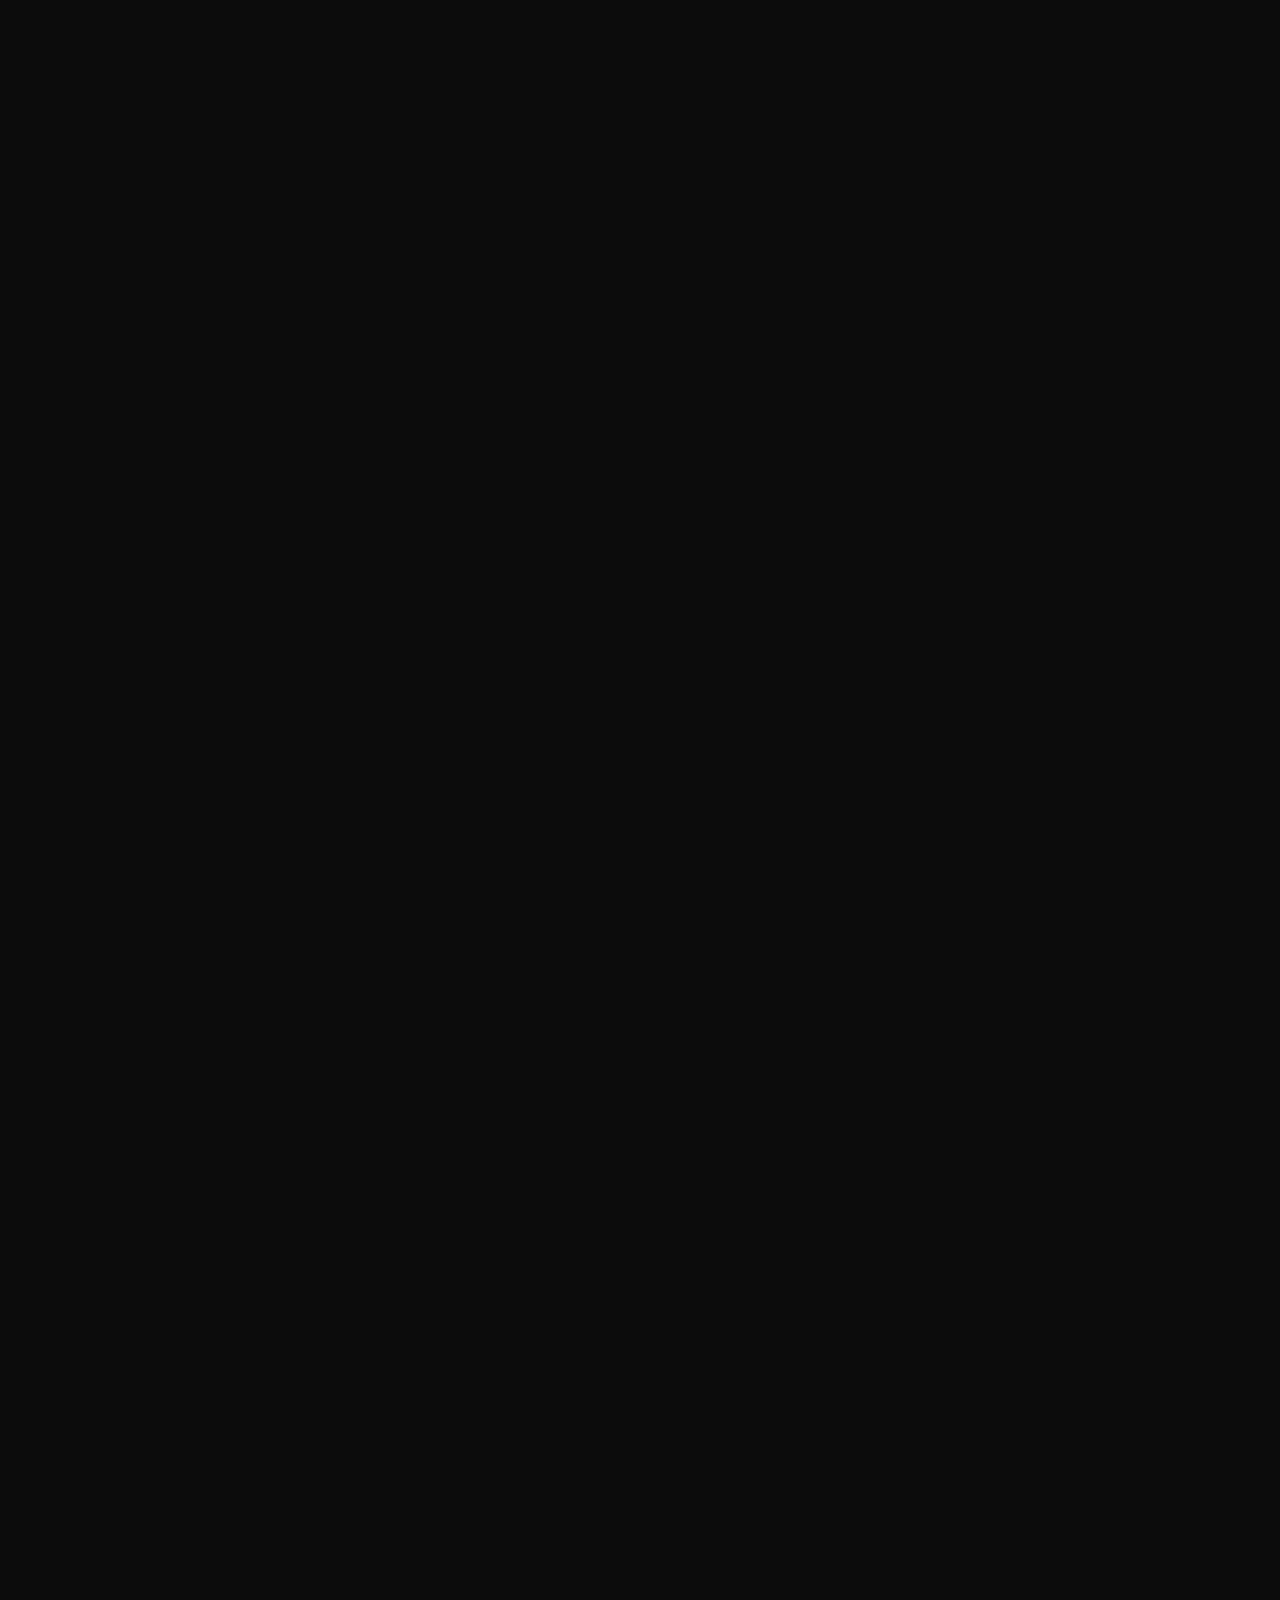
==== index.html @ 038517db "Deploy portfolio website" ====
<!DOCTYPE html>
<!-- 自写复刻版 · generated by build.py · 交互见 js/interactions.js -->
<html lang="zh">
<head>
<meta charset="utf-8">
<meta name="viewport" content="width=device-width,initial-scale=1">
<script>/* 窄屏(手机/平板窄边/折叠屏)自动切到移动端;宽屏留桌面端。matchMedia 兼顾初次加载与实时缩放/旋转 */
(function(){try{var mq=matchMedia('(max-width:899px)');function go(e){if(e.matches)location.replace('mobile/index.html');}go(mq);mq.addEventListener?mq.addEventListener('change',go):mq.addListener(go);}catch(e){}})();</script>
<title>adong</title>
<link rel="stylesheet" href="css/main.css?v=1782354068">
<link rel="stylesheet" href="css/overrides.css?v=1782354068">
</head>
<body>
<div class="page">
<div class="node--1" id="site-header" data-name="标题-测试" data-nid="421:11701" data-appear='{"dx":0.0,"dy":-107.0,"op":1.0,"dur":0.6,"delay":0.0,"ease":[0.215,0.61,0.355,1.0],"watch":null}'><div class="frame-1937106919--2" data-name="Frame 1937106919" data-nid="421:11702"><div class="portfolio--3" data-name="Portfolio" data-nid="421:11703">Portfolio</div><div class="node--4" data-name="." data-nid="421:11704">.</div></div><div class="frame-1937104126--5" data-name="Frame 1937104126" data-nid="421:11705"><div class="frame-1937106984--6" data-name="Frame 1937106984" data-nid="421:11706"><div class="frame-1937106985--7" data-name="Frame 1937106985" data-nid="421:11707" data-scroll-to='118:1544'><div class="node--8" data-name="首页" data-nid="421:11708" data-scrollfx='{"trigger":"OTHER_LAYER_IN_VIEW","watch":"118:1334","from":{"dx":0.0,"dy":0.0,"op":1.0},"to":{"dx":0.0,"dy":0.0,"op":0.3},"dur":0.3,"ease":[0.215,0.61,0.355,1.0]}'>首页</div><img class="rectangle-34624781--9" src="assets/65672e9640bdc080be30bf85f3bd6c9ca4bdab53.svg" alt="" data-name="Rectangle 34624781" data-nid="421:11709" data-scrollfx='{"trigger":"OTHER_LAYER_IN_VIEW","watch":"118:1334","from":{"dx":0.0,"dy":0.0,"op":1.0},"to":{"dx":0.0,"dy":0.0,"op":0.0},"dur":0.3,"ease":[0.215,0.61,0.355,1.0]}' loading="lazy"></div><div class="qweqwe--10" data-name="qweqwe" data-nid="421:11710"><div class="node--11" data-name="自我介绍" data-nid="421:11711" data-appear='{"dx":0.0,"dy":0.0,"op":0.3,"dur":0.6,"delay":0.0,"ease":[0.215,0.61,0.355,1.0],"watch":"118:1334"}' data-scroll-to='118:1334'>自我介绍</div><img class="rectangle-34624713--12" src="assets/b9ffe43a2cddbc48189bdd3726cadc5a259712f3.svg" alt="" data-name="Rectangle 34624713" data-nid="421:11712" data-scrollfx='{"trigger":"OTHER_LAYER_IN_VIEW","watch":"118:1334","from":{"dx":0.0,"dy":0.0,"op":0.0},"to":{"dx":0.0,"dy":0.0,"op":1.0},"dur":0.3,"ease":[0.215,0.61,0.355,1.0]}' loading="lazy"></div><div class="frame-1937106987--13" data-name="Frame 1937106987" data-nid="421:11713"><div class="node--14" data-name="个人协作" data-nid="421:11714" data-appear='{"dx":0.0,"dy":0.0,"op":0.3,"dur":0.6,"delay":0.0,"ease":[0.215,0.61,0.355,1.0],"watch":"345:3458"}' data-scroll-to='345:3458'>个人协作</div><img class="rectangle-34624781--15" src="assets/dda8366a77350bb575e8b9b04918b576f888ace4.svg" alt="" data-name="Rectangle 34624781" data-nid="421:11715" data-scrollfx='{"trigger":"OTHER_LAYER_IN_VIEW","watch":"118:1416","from":{"dx":0.0,"dy":0.0,"op":0.0},"to":{"dx":0.0,"dy":0.0,"op":1.0},"dur":0.3,"ease":[0.215,0.61,0.355,1.0]}' loading="lazy"></div><div class="frame-1937106991--16" data-name="Frame 1937106991" data-nid="421:11716"><div class="node--17" data-name="个人技能" data-nid="421:11717" data-appear='{"dx":0.0,"dy":0.0,"op":0.3,"dur":0.6,"delay":0.0,"ease":[0.215,0.61,0.355,1.0],"watch":"119:1973"}' data-scroll-to='119:1973'>个人技能</div><img class="rectangle-34624781--18" src="assets/dda8366a77350bb575e8b9b04918b576f888ace4.svg" alt="" data-name="Rectangle 34624781" data-nid="421:11718" data-scrollfx='{"trigger":"OTHER_LAYER_IN_VIEW","watch":"118:1458","from":{"dx":0.0,"dy":0.0,"op":0.0},"to":{"dx":0.0,"dy":0.0,"op":1.0},"dur":0.3,"ease":[0.215,0.61,0.355,1.0]}' loading="lazy"></div><div class="frame-1937106988--19" data-name="Frame 1937106988" data-nid="421:11719"><div class="node--20" data-name="项目总览" data-nid="421:11720" data-appear='{"dx":0.0,"dy":0.0,"op":0.3,"dur":0.6,"delay":0.0,"ease":[0.215,0.61,0.355,1.0],"watch":"128:3481"}' data-scroll-to='128:3481'>项目总览</div><img class="rectangle-34624781--21" src="assets/dda8366a77350bb575e8b9b04918b576f888ace4.svg" alt="" data-name="Rectangle 34624781" data-nid="421:11721" data-scrollfx='{"trigger":"OTHER_LAYER_IN_VIEW","watch":"128:3481","from":{"dx":0.0,"dy":0.0,"op":0.0},"to":{"dx":0.0,"dy":0.0,"op":1.0},"dur":0.3,"ease":[0.215,0.61,0.355,1.0]}' loading="lazy"></div></div></div></div><div class="node--22" id="home" data-name="首页" data-nid="118:1544"><div class="frame-1937104129--23" data-name="Frame 1937104129" data-nid="2:805"><div class="frame-1937107232--24" data-name="Frame 1937107232" data-nid="446:3100" data-particles></div><div class="frame-1937104130--25" data-name="Frame 1937104130" data-nid="2:806"><div class="frame-1937107001--26" data-name="Frame 1937107001" data-nid="215:8724" data-appear='{"dx":0.0,"dy":50.0,"op":1.0,"dur":1.0,"delay":0.0,"ease":[0.215,0.61,0.355,1.0],"watch":null}'><div class="frame-1937106999--27" data-name="Frame 1937106999" data-nid="160:649"><div class="node--28" data-name="欢迎来到" data-nid="160:609">欢迎来到</div><div class="node--29" data-name="阿东" data-nid="160:611">阿东</div><div class="node--30" data-name="的" data-nid="160:615">的</div><div class="node--31" data-name="空间" data-nid="264:4999">空间</div></div></div></div><div class="x-8-ux-j--32" data-name="哈喽，欢迎你的到来。我叫蒙东，是一位有8年设计经验的UX设计师，我擅长用户界面j" data-nid="269:6890" data-appear='{"dx":0.0,"dy":70.0,"op":0.0,"dur":1.0,"delay":0.1,"ease":[0.215,0.61,0.355,1.0],"watch":null}' data-variant-hover='268:6865' data-variant-dur='0.6'><div class="node--33" data-name="啦啦啦" data-nid="268:6860">哈喽，欢迎你的到来。我叫蒙东，是一位有8年设计经验的UX设计师，我擅长用户界面设计和体验设计，同时也有着一定用户调研经验。往下滑可以更加了解我</div><div class="frame-1937106927--34" data-name="Frame 1937106927" data-nid="269:6878" data-appear='{"dx":0.0,"dy":90.0,"op":0.0,"dur":1.0,"delay":0.2,"ease":[0.215,0.61,0.355,1.0],"watch":null}'><img class="vector-4387--35" src="assets/145e10c0c2f5878d74854d376db492cc139eff98.svg" alt="" data-name="Vector 4387" data-nid="269:6879" loading="lazy"></div><div class="v-alt"><div class="property-1-variant2--36" data-name="Property 1=Variant2" data-pid="268:6865"><div class="node--37" data-name="啦啦啦" data-pid="268:6866">哈喽，欢迎你的到来。我叫蒙东，是一位有<span style="color:rgb(239,84,23);font-weight:800;font-family:'Inter','Noto Sans SC',sans-serif">8年设计经验</span>的<span style="font-weight:800;font-family:'Inter','Noto Sans SC',sans-serif">UX设计师</span>，我擅长<span style="color:rgb(99,230,55);font-weight:800;font-family:'Inter','Noto Sans SC',sans-serif">用户界面设计和体验设计</span>，同时也有着一定用户调研经验。往下滑可以更加了解我</div><div class="frame-1937106927--38" data-name="Frame 1937106927" data-pid="269:6886"><img class="vector-4387--39" src="assets/fce8fb88c5d9d02299da84f0e912bb03cb433963.svg" alt="" data-name="Vector 4387" data-pid="269:6887" loading="lazy"></div></div></div></div><div class="component-425--40" data-name="Component 425" data-nid="227:807" data-appear='{"dx":0.0,"dy":100.0,"op":0.0,"dur":1.0,"delay":0.3,"ease":[0.215,0.61,0.355,1.0],"watch":null}'><div class="frame-1937106917--41" data-name="Frame 1937106917" data-nid="263:4273"><div class="system-regular-58-call-phone--42" data-name="system-regular-58-call-phone-hover-phone" data-nid="263:4274" data-variant-hover='262:3862' data-variant-dur='0.1'><img class="vector-439232113--43" src="assets/99e35f1f4f4cf737c4a803962aa6763def7bc499.svg" alt="" data-name="Vector 439232113" data-nid="263:4227" loading="lazy"><img class="union--44" src="assets/8a54b921dbdecf40793c9a7999c91cb66371e96a.svg" alt="" data-name="Union" data-nid="263:4228" loading="lazy"><div class="x-1--45" data-name="下载 1" data-nid="263:4231"><video src="assets/video-ffd919addae324252ecb850acd3425ce98c2340b.mp4" poster="" autoplay muted loop playsinline></video></div><div class="v-alt"><div class="property-1-variant3--46" data-name="Property 1=Variant3" data-pid="262:3862" data-variant-hover='262:3868' data-variant-dur='0.2'><div class="x-1--47" data-name="下载 1" data-pid="263:4237"><video src="assets/video-639408e5727c8eb703f9e1f783d44436ffce1c8c.mp4" poster="" autoplay muted loop playsinline></video></div></div></div></div><div class="system-regular-58-call-phone--48" data-name="system-regular-58-call-phone-hover-phone" data-nid="263:4275" data-variant-hover='262:3809' data-variant-dur='0.2'><img class="system-regular-58-call-phone--49" src="assets/f4e93ec5e8313dfcb76f262a17bb6a7dad2fe47e.svg" alt="" data-name="system-regular-58-call-phone-hover-phone" data-nid="262:3985" loading="lazy"><div class="node--50" data-name="啦啦啦" data-nid="262:3998"></div><div class="v-alt"><div class="property-1-variant3--51" data-name="Property 1=Variant3" data-pid="262:3809" data-variant-hover='262:3824' data-variant-dur='0.2'><div class="system-regular-58-call-phone--52" data-name="system-regular-58-call-phone-hover-phone" data-pid="262:3810"><div class="clip-path-group--53" data-name="Clip path group" data-pid="262:3811"><img class="a--54" src="assets/32de25b60f0fcba3a2a4758950370eeefe63f001.svg" alt="" data-name="a" data-pid="262:3812" loading="lazy"><div class="group--55" data-name="Group" data-pid="262:3814"><div class="clip-path-group--56" data-name="Clip path group" data-pid="262:3815"><img class="f--57" src="assets/32de25b60f0fcba3a2a4758950370eeefe63f001.svg" alt="" data-name="f" data-pid="262:3816" loading="lazy"><div class="group--58" data-name="Group" data-pid="262:3818"><div class="group--59" data-name="Group" data-pid="262:3821"><img class="vector--60" src="assets/f1f5616a5130fb7cf3cca89c1f7dc9b2cc714b5e.svg" alt="" data-name="Vector" data-pid="262:3822" loading="lazy"></div></div></div></div></div></div><div class="node--61" data-name="啦啦啦" data-pid="262:3823"></div></div></div></div><div class="system-regular-58-call-phone--62" data-name="system-regular-58-call-phone-hover-phone" data-nid="263:4276" data-variant-hover='262:3851' data-variant-dur='0.1'><img class="system-regular-58-call-phone--63" src="assets/522dbc1b504ffb29efe329cd76690a2aa70a2e21.svg" alt="" data-name="system-regular-58-call-phone-hover-phone" data-nid="263:4216" loading="lazy"><div class="system-regular-59-email-hove--64" data-name="system-regular-59-email-hover-email" data-nid="263:4221"></div><div class="v-alt"><div class="property-1-variant2--65" data-name="Property 1=Variant2" data-pid="262:3851" data-variant-hover='262:3853' data-variant-dur='0.2'><div class="system-regular-59-email-hove--66" data-name="system-regular-59-email-hover-email" data-pid="263:4223"></div></div></div></div><div class="system-regular-58-call-phone--67" data-name="system-regular-58-call-phone-hover-phone" data-nid="263:4277" data-variant-hover='262:3839' data-variant-dur='0.1'><img class="system-regular-58-call-phone--68" src="assets/86b18ef9a40e4a37740dc6a357399f7325b15185.svg" alt="" data-name="system-regular-58-call-phone-hover-phone" data-nid="263:4200" loading="lazy"><div class="v-alt"><div class="property-1-variant2--69" data-name="Property 1=Variant2" data-pid="262:3839" data-variant-hover='262:3841' data-variant-dur='0.2'><div class="system-regular-47-chat-hover--70" data-name="system-regular-47-chat-hover-chat 1" data-pid="263:4212"></div></div></div></div></div><img class="node--71" src="assets/b8a216f0153069016318946ef431ea932328ec5e.svg" alt="" data-name="左边圆形" data-nid="226:842" loading="lazy"><img class="node--72" src="assets/e46ea355f17ba7747074fe3df07c7064e1786143.svg" alt="" data-name="上边圆形" data-nid="226:843" loading="lazy"><img class="node--73" src="assets/f7ccffeccfe5c33f1eeb46132367a1acec9d485a.svg" alt="" data-name="下边圆形" data-nid="226:844" loading="lazy"><img class="node--74" src="assets/b8a216f0153069016318946ef431ea932328ec5e.svg" alt="" data-name="右边圆形" data-nid="226:845" loading="lazy"><div class="node--75" data-name="左边" data-nid="226:846" data-variant-hover='226:850' data-variant-dur='0.5'></div><div class="node--76" data-name="上边" data-nid="226:847" data-variant-hover='226:872' data-variant-dur='0.4'></div><div class="node--77" data-name="右边" data-nid="226:848" data-variant-hover='226:861' data-variant-dur='0.5'></div><div class="node--78" data-name="下边" data-nid="226:849" data-variant-hover='226:883' data-variant-dur='0.4'></div></div></div><div class="frame-1937107010--79" data-name="Frame 1937107010" data-nid="220:4772" data-appear='{"dx":0.0,"dy":52.0,"op":0.0,"dur":1.0,"delay":0.2,"ease":[0.215,0.61,0.355,1.0],"watch":null}'><div class="rectangle-34624808--80" data-name="Rectangle 34624808" data-nid="220:7048"></div><div class="rectangle-34624809--81" data-name="Rectangle 34624809" data-nid="220:7052"></div><div class="frame-1937107110--82" data-name="Frame 1937107110" data-nid="220:4650"><div class="frame-1937107116--83" data-name="Frame 1937107116" data-nid="271:7485" data-variant-hover='271:7462' data-variant-dur='0.6' data-href='https://www.zcool.com.cn/u/14998384'><img class="rectangle-34624807-stroke--84" src="assets/481a33de4355dd8cfe7e8f5d7b81625531d5efd0.png" alt="" data-name="Rectangle 34624807 (Stroke)" data-nid="271:7452" loading="lazy"><img class="vector-4390--85" src="assets/5c050f74517e8e4a161e3644e7b52142b4d03b70.svg" alt="" data-name="Vector 4390" data-nid="271:7453" loading="lazy"><div class="frame-1937107125--86" data-name="Frame 1937107125" data-nid="271:7454"><img class="x-1--87" src="assets/05f4f82f4f7b06565bc4f6b50cb912d0e10f44b3.svg" alt="" data-name="站酷 1" data-nid="271:7455" loading="lazy"><div class="zcool--88" data-name="ZCOOL" data-nid="271:7457">ZCOOL</div><div class="frame-1937107200--89" data-name="Frame 1937107200" data-nid="361:114716"><img class="frame--90" src="assets/366c12b3d7d203f8701f90aea2d43c555514eeb1.svg" alt="" data-name="Frame" data-nid="271:7458" loading="lazy"><div class="node--91" data-name="推荐设计师" data-nid="271:7461">推荐设计师</div></div></div><div class="v-alt"><div class="property-1-variant2--92" data-name="Property 1=Variant2" data-pid="271:7462" data-href='https://www.zcool.com.cn/u/14998384'><img class="rectangle-34624807-stroke--93" src="assets/acf71cbc84e7540843ab0c07ef25fde844f9e62c.png" alt="" data-name="Rectangle 34624807 (Stroke)" data-pid="271:7463" loading="lazy"><div class="frame-1937107125--94" data-name="Frame 1937107125" data-pid="271:7464"><img class="x-1--95" src="assets/05f4f82f4f7b06565bc4f6b50cb912d0e10f44b3.svg" alt="" data-name="站酷 1" data-pid="271:7465" loading="lazy"><div class="zcool--96" data-name="ZCOOL" data-pid="271:7467">ZCOOL</div><div class="frame-1937107200--97" data-name="Frame 1937107200" data-pid="361:114712"><img class="frame--98" src="assets/7273d43db2976e9eefbfc937a0280286c911b008.svg" alt="" data-name="Frame" data-pid="274:9670" loading="lazy"><div class="node--99" data-name="推荐设计师" data-pid="271:7471">推荐设计师</div></div></div><img class="vector-4390--100" src="assets/2b8a699333442bc542dca0c199c740c2487dbae2.svg" alt="" data-name="Vector 4390" data-pid="271:7472" loading="lazy"></div></div><div class="v-tmo"><div class="property-1-variant3--101" data-name="Property 1=Variant3" data-pid="271:7473" data-href='https://www.zcool.com.cn/u/14998384' data-newtab='1'><img class="rectangle-34624807-stroke--102" src="assets/acf71cbc84e7540843ab0c07ef25fde844f9e62c.png" alt="" data-name="Rectangle 34624807 (Stroke)" data-pid="271:7474" loading="lazy"><div class="frame-1937107125--103" data-name="Frame 1937107125" data-pid="271:7475"><img class="x-1--104" src="assets/05f4f82f4f7b06565bc4f6b50cb912d0e10f44b3.svg" alt="" data-name="站酷 1" data-pid="271:7476" loading="lazy"><div class="zcool--105" data-name="ZCOOL" data-pid="271:7478">ZCOOL</div><div class="frame-1937107200--106" data-name="Frame 1937107200" data-pid="361:114714"><img class="frame--107" src="assets/7273d43db2976e9eefbfc937a0280286c911b008.svg" alt="" data-name="Frame" data-pid="271:7479" loading="lazy"><div class="node--108" data-name="推荐设计师" data-pid="271:7482">推荐设计师</div></div></div><img class="vector-4390--109" src="assets/2b8a699333442bc542dca0c199c740c2487dbae2.svg" alt="" data-name="Vector 4390" data-pid="271:7483" loading="lazy"></div></div></div><div class="frame-1937107006--110" data-name="Frame 1937107006" data-nid="220:4613" data-variant-hover='187:6946' data-variant-dur='0.6' data-href='https://dribbble.com/DDDcium' data-newtab='1'><img class="vector-4390--111" src="assets/5c050f74517e8e4a161e3644e7b52142b4d03b70.svg" alt="" data-name="Vector 4390" data-nid="187:6945" loading="lazy"><div class="frame-1937104132--112" data-name="Frame 1937104132" data-nid="187:6986"><img class="frame--113" src="assets/67033103584b316370f7f7131d852aaa41642e86.svg" alt="" data-name="Frame" data-nid="187:6987" loading="lazy"><div class="dribbble--114" data-name="Dribbble" data-nid="187:6989">Dribbble</div></div><img class="rectangle-34624807-stroke--115" src="assets/6fc88e184d13c5e44c83f38e773aca9e2dddd4a9.png" alt="" data-name="Rectangle 34624807 (Stroke)" data-nid="187:7488" loading="lazy"><div class="v-alt"><div class="property-1-variant2--116" data-name="Property 1=Variant2" data-pid="187:6946" data-href='https://dribbble.com/DDDcium' data-newtab='1'><img class="rectangle-34624807-stroke--117" src="assets/76fbbc04485e98a58dee44d1216e3b4c6286b1b3.png" alt="" data-name="Rectangle 34624807 (Stroke)" data-pid="187:6951" loading="lazy"><img class="vector-4390--118" src="assets/f3e273a07abef46ab74a822f27cb808c5627d491.svg" alt="" data-name="Vector 4390" data-pid="187:6950" loading="lazy"><div class="frame-1937104132--119" data-name="Frame 1937104132" data-pid="187:6991"><img class="frame--120" src="assets/67033103584b316370f7f7131d852aaa41642e86.svg" alt="" data-name="Frame" data-pid="187:6992" loading="lazy"><div class="dribbble--121" data-name="Dribbble" data-pid="187:6994">Dribbble</div></div></div></div></div><div class="frame-1937107007--122" data-name="Frame 1937107007" data-nid="220:4614" data-variant-hover='187:7003' data-variant-dur='0.6' data-href='https://i.ui.cn/ucenter/1052390?type=work' data-newtab='1'><img class="vector-4390--123" src="assets/5c050f74517e8e4a161e3644e7b52142b4d03b70.svg" alt="" data-name="Vector 4390" data-nid="187:6998" loading="lazy"><div class="frame-1937107126--124" data-name="Frame 1937107126" data-nid="274:9982"><div class="frame-1937104134--125" data-name="Frame 1937104134" data-nid="187:7010"><img class="frame--126" src="assets/dbb242d50ac883801dd7ac7b4bba36b4117cc752.svg" alt="" data-name="Frame" data-nid="187:7011" loading="lazy"><div class="uicn--127" data-name="UICN" data-nid="187:7013">UICN</div></div><div class="frame-1937107200--128" data-name="Frame 1937107200" data-nid="361:123342"><img class="frame--129" src="assets/7273d43db2976e9eefbfc937a0280286c911b008.svg" alt="" data-name="Frame" data-nid="274:9998" loading="lazy"><div class="node--130" data-name="推荐设计师" data-nid="274:10001">推荐设计师</div></div></div><img class="rectangle-34624807-stroke--131" src="assets/c115667451932b8306ff8146171860f87ee9ed5c.png" alt="" data-name="Rectangle 34624807 (Stroke)" data-nid="187:7491" loading="lazy"><div class="v-alt"><div class="property-1-variant2--132" data-name="Property 1=Variant2" data-pid="187:7003" data-href='https://i.ui.cn/ucenter/1052390?type=work' data-newtab='1'><img class="rectangle-34624807-stroke--133" src="assets/c4b3a9b4e7bdc951ce07bf960df5ccb061669594.png" alt="" data-name="Rectangle 34624807 (Stroke)" data-pid="187:7005" loading="lazy"><img class="vector-4390--134" src="assets/9811aa00e7428e3265cc0958b233c9589daf5ab8.svg" alt="" data-name="Vector 4390" data-pid="187:7004" loading="lazy"><div class="frame-1937107126--135" data-name="Frame 1937107126" data-pid="274:9819"><div class="frame-1937104134--136" data-name="Frame 1937104134" data-pid="187:7015"><img class="frame--137" src="assets/dbb242d50ac883801dd7ac7b4bba36b4117cc752.svg" alt="" data-name="Frame" data-pid="187:7016" loading="lazy"><div class="uicn--138" data-name="UICN" data-pid="187:7018">UICN</div></div><div class="frame-1937107200--139" data-name="Frame 1937107200" data-pid="361:123338"><img class="frame--140" src="assets/7273d43db2976e9eefbfc937a0280286c911b008.svg" alt="" data-name="Frame" data-pid="274:9820" loading="lazy"><div class="node--141" data-name="推荐设计师" data-pid="274:9823">推荐设计师</div></div></div></div></div><div class="v-tmo"><div class="property-1-variant3--142" data-name="Property 1=Variant3" data-pid="274:9825" data-href='https://i.ui.cn/ucenter/1052390?type=work' data-newtab='1'><img class="rectangle-34624807-stroke--143" src="assets/c4b3a9b4e7bdc951ce07bf960df5ccb061669594.png" alt="" data-name="Rectangle 34624807 (Stroke)" data-pid="274:9826" loading="lazy"><img class="vector-4390--144" src="assets/9811aa00e7428e3265cc0958b233c9589daf5ab8.svg" alt="" data-name="Vector 4390" data-pid="274:9827" loading="lazy"><div class="frame-1937107126--145" data-name="Frame 1937107126" data-pid="274:9828"><div class="frame-1937104134--146" data-name="Frame 1937104134" data-pid="274:9829"><img class="frame--147" src="assets/dbb242d50ac883801dd7ac7b4bba36b4117cc752.svg" alt="" data-name="Frame" data-pid="274:9830" loading="lazy"><div class="uicn--148" data-name="UICN" data-pid="274:9832">UICN</div></div><div class="frame-1937107200--149" data-name="Frame 1937107200" data-pid="361:123340"><img class="frame--150" src="assets/7273d43db2976e9eefbfc937a0280286c911b008.svg" alt="" data-name="Frame" data-pid="274:9833" loading="lazy"><div class="node--151" data-name="推荐设计师" data-pid="274:9836">推荐设计师</div></div></div></div></div></div><div class="frame-1937107008--152" data-name="Frame 1937107008" data-nid="220:4615" data-variant-hover='187:7027' data-variant-dur='0.6' data-href='https://www.uisdc.com/u/72212/publish/all' data-newtab='1'><img class="vector-4390--153" src="assets/5c050f74517e8e4a161e3644e7b52142b4d03b70.svg" alt="" data-name="Vector 4390" data-nid="187:7022" loading="lazy"><div class="frame-1937107127--154" data-name="Frame 1937107127" data-nid="275:10198"><div class="frame-1937104135--155" data-name="Frame 1937104135" data-nid="187:7034"><img class="frame-1937104136--156" src="assets/477a4a24c93d66acd033ba3c09cb9e8ba7b9872b.svg" alt="" data-name="Frame 1937104136" data-nid="187:7035" loading="lazy"><div class="uisc--157" data-name="UISC" data-nid="187:7040">UISC</div></div><div class="frame-1937107200--158" data-name="Frame 1937107200" data-nid="361:123359"><img class="frame--159" src="assets/f18e5348e96108f2dadd66836b2a24a29842cb6c.svg" alt="" data-name="Frame" data-nid="275:10224" loading="lazy"><div class="node--160" data-name="专栏作者" data-nid="275:10223">专栏作者</div></div></div><img class="rectangle-34624807-stroke--161" src="assets/0180de972994ef9d93774bd757bc3d9c2b9f0644.png" alt="" data-name="Rectangle 34624807 (Stroke)" data-nid="187:7494" loading="lazy"><div class="v-alt"><div class="property-1-variant2--162" data-name="Property 1=Variant2" data-pid="187:7027" data-href='https://www.uisdc.com/u/72212/publish/all' data-newtab='1'><img class="rectangle-34624807-stroke--163" src="assets/50779d8948ff5a52c11635a0b0c16e0ba0870d0f.png" alt="" data-name="Rectangle 34624807 (Stroke)" data-pid="187:7029" loading="lazy"><img class="vector-4390--164" src="assets/04653096d00c32c1d320bc8012f22dcc269cdbf5.svg" alt="" data-name="Vector 4390" data-pid="187:7028" loading="lazy"><div class="frame-1937107127--165" data-name="Frame 1937107127" data-pid="275:10168"><div class="frame-1937104135--166" data-name="Frame 1937104135" data-pid="187:7042"><img class="frame-1937104136--167" src="assets/477a4a24c93d66acd033ba3c09cb9e8ba7b9872b.svg" alt="" data-name="Frame 1937104136" data-pid="187:7043" loading="lazy"><div class="uisc--168" data-name="UISC" data-pid="187:7048">UISC</div></div><div class="frame-1937107200--169" data-name="Frame 1937107200" data-pid="361:123376"><img class="frame--170" src="assets/f18e5348e96108f2dadd66836b2a24a29842cb6c.svg" alt="" data-name="Frame" data-pid="275:10179" loading="lazy"><div class="node--171" data-name="专栏作者" data-pid="275:10178">专栏作者</div></div></div></div></div><div class="v-tmo"><div class="property-1-variant3--172" data-name="Property 1=Variant3" data-pid="275:10183" data-href='https://www.uisdc.com/u/72212/publish/all' data-newtab='1'><img class="rectangle-34624807-stroke--173" src="assets/50779d8948ff5a52c11635a0b0c16e0ba0870d0f.png" alt="" data-name="Rectangle 34624807 (Stroke)" data-pid="275:10184" loading="lazy"><img class="vector-4390--174" src="assets/04653096d00c32c1d320bc8012f22dcc269cdbf5.svg" alt="" data-name="Vector 4390" data-pid="275:10185" loading="lazy"><div class="frame-1937107127--175" data-name="Frame 1937107127" data-pid="275:10186"><div class="frame-1937104135--176" data-name="Frame 1937104135" data-pid="275:10187"><img class="frame-1937104136--177" src="assets/477a4a24c93d66acd033ba3c09cb9e8ba7b9872b.svg" alt="" data-name="Frame 1937104136" data-pid="275:10188" loading="lazy"><div class="uisc--178" data-name="UISC" data-pid="275:10193">UISC</div></div><div class="frame-1937107200--179" data-name="Frame 1937107200" data-pid="361:123378"><img class="frame--180" src="assets/f18e5348e96108f2dadd66836b2a24a29842cb6c.svg" alt="" data-name="Frame" data-pid="275:10195" loading="lazy"><div class="node--181" data-name="专栏作者" data-pid="275:10194">专栏作者</div></div></div></div></div></div><div class="frame-1937107009--182" data-name="Frame 1937107009" data-nid="220:4616" data-variant-hover='187:7060' data-variant-dur='0.6' data-href='https://www.woshipm.com/u/1005725' data-newtab='1'><img class="vector-4390--183" src="assets/5c050f74517e8e4a161e3644e7b52142b4d03b70.svg" alt="" data-name="Vector 4390" data-nid="187:7052" loading="lazy"><div class="frame-1937107128--184" data-name="Frame 1937107128" data-nid="275:10246"><div class="frame-1937104136--185" data-name="Frame 1937104136" data-nid="187:7070"><img class="frame--186" src="assets/08cee096272ac1eb293ef152acf9def8ec93fd0c.svg" alt="" data-name="Frame" data-nid="187:7071" loading="lazy"><div class="wspm--187" data-name="WSPM" data-nid="187:7073">WSPM</div></div><div class="frame-1937107200--188" data-name="Frame 1937107200" data-nid="361:123380"><img class="frame--189" src="assets/f18e5348e96108f2dadd66836b2a24a29842cb6c.svg" alt="" data-name="Frame" data-nid="275:10263" loading="lazy"><div class="node--190" data-name="专栏作家" data-nid="275:10262">专栏作家</div></div></div><img class="rectangle-34624807-stroke--191" src="assets/9162dff5a5532880ea027bdc4b4a750d9d27795e.png" alt="" data-name="Rectangle 34624807 (Stroke)" data-nid="187:7497" loading="lazy"><div class="v-alt"><div class="property-1-variant2--192" data-name="Property 1=Variant2" data-pid="187:7060" data-href='https://www.woshipm.com/u/1005725' data-newtab='1'><img class="rectangle-34624807-stroke--193" src="assets/96e1e077345e7e5f210d9b2f34da35506df2c9cd.png" alt="" data-name="Rectangle 34624807 (Stroke)" data-pid="187:7062" loading="lazy"><img class="vector-4390--194" src="assets/8710cc8d5dc68eb82b508ad59675844a71e06c20.svg" alt="" data-name="Vector 4390" data-pid="187:7061" loading="lazy"><div class="frame-1937107128--195" data-name="Frame 1937107128" data-pid="275:10240"><div class="frame-1937104136--196" data-name="Frame 1937104136" data-pid="187:7075"><img class="frame--197" src="assets/08cee096272ac1eb293ef152acf9def8ec93fd0c.svg" alt="" data-name="Frame" data-pid="187:7076" loading="lazy"><div class="wspm--198" data-name="WSPM" data-pid="187:7078">WSPM</div></div><div class="frame-1937107200--199" data-name="Frame 1937107200" data-pid="361:123397"><img class="frame--200" src="assets/f18e5348e96108f2dadd66836b2a24a29842cb6c.svg" alt="" data-name="Frame" data-pid="275:10242" loading="lazy"><div class="node--201" data-name="专栏作家" data-pid="275:10241">专栏作家</div></div></div></div></div><div class="v-tmo"><div class="property-1-variant3--202" data-name="Property 1=Variant3" data-pid="275:10279" data-href='https://www.woshipm.com/u/1005725' data-newtab='1'><img class="rectangle-34624807-stroke--203" src="assets/96e1e077345e7e5f210d9b2f34da35506df2c9cd.png" alt="" data-name="Rectangle 34624807 (Stroke)" data-pid="275:10280" loading="lazy"><img class="vector-4390--204" src="assets/8710cc8d5dc68eb82b508ad59675844a71e06c20.svg" alt="" data-name="Vector 4390" data-pid="275:10281" loading="lazy"><div class="frame-1937107128--205" data-name="Frame 1937107128" data-pid="275:10282"><div class="frame-1937104136--206" data-name="Frame 1937104136" data-pid="275:10283"><img class="frame--207" src="assets/08cee096272ac1eb293ef152acf9def8ec93fd0c.svg" alt="" data-name="Frame" data-pid="275:10284" loading="lazy"><div class="wspm--208" data-name="WSPM" data-pid="275:10286">WSPM</div></div><div class="frame-1937107200--209" data-name="Frame 1937107200" data-pid="361:123399"><img class="frame--210" src="assets/f18e5348e96108f2dadd66836b2a24a29842cb6c.svg" alt="" data-name="Frame" data-pid="275:10288" loading="lazy"><div class="node--211" data-name="专栏作家" data-pid="275:10287">专栏作家</div></div></div></div></div></div></div></div></div><div class="node--212" id="spacer" data-name="空白" data-nid="424:80743"></div><div class="node--213" id="about" data-name="个人介绍" data-nid="118:1334"><div class="frame-1937106993--214" data-name="Frame 1937106993" data-nid="151:383"><div class="frame-1937106924--215" data-name="Frame 1937106924" data-nid="118:1335"><div class="about-me--216" data-name="ABOUT ME" data-nid="118:1336"><img class="vector--217" src="assets/7482c9c8741371603a8faacbe0a2242013305b4c.svg" alt="" data-name="Vector" data-nid="118:1337" loading="lazy"><img class="vector--218" src="assets/671ecae07e14d76f33b4a765fa9655b9b90a341c.svg" alt="" data-name="Vector" data-nid="118:1338" loading="lazy"><img class="vector--219" src="assets/9fc6f730fd6198bb076c1e2a20162ab3cc10495a.svg" alt="" data-name="Vector" data-nid="118:1339" loading="lazy"><img class="vector--220" src="assets/c3ca719e9431b3405a6742d61a83e36b89a85022.svg" alt="" data-name="Vector" data-nid="118:1340" loading="lazy"><img class="vector--221" src="assets/20396295442100c2b1df58aa0206c07ec2132324.svg" alt="" data-name="Vector" data-nid="118:1341" loading="lazy"><img class="vector--222" src="assets/16b7b4eab2d12091682b9ead0640b3e2b792cca0.svg" alt="" data-name="Vector" data-nid="118:1342" loading="lazy"><img class="vector--223" src="assets/78d86b5abde4c5dab8146c5052efcb39dd0648b5.svg" alt="" data-name="Vector" data-nid="118:1343" loading="lazy"></div><div class="image-514-1--224" data-name="image 514 1" data-nid="118:1344"></div><div class="frame-1937107129--225" data-name="Frame 1937107129" data-nid="294:1174" data-appear='{"dx":-25.0,"dy":0.0,"op":0.0,"dur":0.6,"delay":0.0,"ease":[0.215,0.61,0.355,1.0],"watch":null}'><div class="frame-1937107130--226" data-name="Frame 1937107130" data-nid="294:1181"><div class="node--227" data-name="“" data-nid="294:1173">“</div><div class="x-8--228" data-name="本科，8年设计工作经验，站酷推荐设计师，同事都觉得我比较靠谱" data-nid="294:1180"><span style="color:rgb(102,102,102);font-weight:300;font-family:'Inter','Noto Sans SC',sans-serif">本科</span>，8年设计工作经验，<span style="color:rgb(102,102,102);font-weight:300;font-family:'Inter','Noto Sans SC',sans-serif">站酷推荐设计师，同事都觉得我比较靠谱</span></div></div><div class="frame-1937107131--229" data-name="Frame 1937107131" data-nid="294:1186"><img class="ellipse-3062--230" src="assets/ccc0ba83dc7ba464849a7861dbca294d3a21a3f3.png" alt="" data-name="Ellipse 3062" data-nid="294:1188" loading="lazy"><div class="node--231" data-name="自我评价" data-nid="294:1176">自我评价</div></div></div><div class="frame-1937107130--232" data-name="Frame 1937107130" data-nid="295:1170" data-appear='{"dx":34.0,"dy":0.0,"op":0.0,"dur":0.6,"delay":0.0,"ease":[0.215,0.61,0.355,1.0],"watch":null}'><div class="frame-1937107130--233" data-name="Frame 1937107130" data-nid="295:1171"><div class="node--234" data-name="“" data-nid="295:1172">“</div><div class="intj--235" data-name="INTJ，建筑师型人格，驱使我能够不断提升自我，努力完善设计" data-nid="295:1173"><span style="color:rgb(229,229,229);font-weight:300;font-family:'Inter','Noto Sans SC',sans-serif">INTJ</span>，建筑师型人格，<span style="color:rgb(229,229,229);font-weight:300;font-family:'Inter','Noto Sans SC',sans-serif">驱使我能够不断提升自我，努力完善设计</span></div></div><div class="frame-1937107131--236" data-name="Frame 1937107131" data-nid="295:1174"><img class="frame-1937107132--237" src="assets/12c31b72cffe882b318d737317b10654a2401050.png" alt="" data-name="Frame 1937107132" data-nid="295:1205" loading="lazy"><div class="node--238" data-name="性格分析" data-nid="295:1176">性格分析</div></div></div><div class="frame-1937107134--239" data-name="Frame 1937107134" data-nid="299:1641"><img class="adong-ux-designer--240" src="assets/0445379b07e56e1641712eadea539eb2e1aff445.svg" alt="" data-name="Adong- ux designer" data-nid="335:20582" loading="lazy"></div></div><div class="frame-1937107153--241" data-name="Frame 1937107153" data-nid="307:2866"><div class="frame-1937106929--242" data-name="Frame 1937106929" data-nid="118:1352" data-appear='{"dx":0.0,"dy":55.0,"op":0.0,"dur":1.2,"delay":0.0,"ease":[0.645,0.045,0.355,1.0],"watch":null}'><div class="frame-1937107133--243" data-name="Frame 1937107133" data-nid="296:1224"><div class="node--244" data-name="博锐尚格" data-nid="118:1353">博锐尚格</div><div class="rectangle-34624815--245" data-name="Rectangle 34624815" data-nid="296:1226"></div><div class="ux--246" data-name="UX设计师" data-nid="296:1221">UX设计师</div><div class="x-2020--247" data-name="2020-至今" data-nid="296:1228">2020-至今</div></div><div class="rectangle-34624785--248" data-name="Rectangle 34624785" data-nid="118:1354"></div><div class="x-1-2-web-3-4-web-5--249" data-name="1.公司核心业务资产管理、自主运行等业务的主要设计负责人，获得红点奖认证；同时获" data-nid="118:1355">1.公司核心业务资产管理、自主运行等业务的主要设计负责人，获得红点奖认证；同时获得公司的设计奖项「巧夺天工」；<br><br>2.参与公司移动端、web端的组件整体设计及沟通落地，拥有抽离业务组件的能力，同时独立负责交互组件，为团队提效；<br><br>3.拥有前置推动能力，主动业务环节的项目介绍，发现痛点，并配合产品从交互流程、视觉呈现两方面提出可行的解决方案；<br><br>4.拥有跨域协作的能力，能够掌握基础的web框架知识，对于不确定的方案，找到研发沟通，以保证设计想法能够完美落地；<br><br>5.拥有验收和调研能力，主动推动团队还原度走查机制，同时周期性参与用户调研，结合反馈和数据持续迭代设计；</div></div><div class="frame-1937106959--250" data-name="Frame 1937106959" data-nid="298:1232" data-appear='{"dx":0.0,"dy":65.0,"op":0.0,"dur":1.2,"delay":0.0,"ease":[0.645,0.045,0.355,1.0],"watch":null}'><div class="frame-1937107133--251" data-name="Frame 1937107133" data-nid="298:1233"><div class="node--252" data-name="灵奇软件" data-nid="298:1234">灵奇软件</div><div class="rectangle-34624815--253" data-name="Rectangle 34624815" data-nid="298:1235"></div><div class="ui--254" data-name="UI设计师" data-nid="298:1236">UI设计师</div><div class="x-2018-2020--255" data-name="2018-2020" data-nid="298:1237">2018-2020</div></div><div class="rectangle-34624785--256" data-name="Rectangle 34624785" data-nid="298:1238"></div><div class="x-1-2-3-4--257" data-name="1.负责公司内部所有校园移动端产品的把控和设计，制定相关设计规范和组件，协同部门" data-nid="298:1239">1.负责公司内部所有校园移动端产品的把控和设计，制定相关设计规范和组件，协同部门各设计师进行更好的工作配合；<br><br>2.在完成整体界面设计后，根据和产品的沟通结果进行相应的交互设计，输出相应的动效文档，促使动效更好落地；<br><br>3.在产品上线前检验产品的视觉还原度以及交互体验是否良好，输出视觉测试文档，协同开发人员保证产品整体质量；<br><br>4.通过可视化平台建设，公司的智慧校园平台已经在四川以及河南等区域取得了领先的地位</div></div><div class="frame-1937107167--258" data-name="Frame 1937107167" data-nid="335:3344" data-appear='{"dx":0.0,"dy":36.0,"op":0.0,"dur":1.2,"delay":0.0,"ease":[0.645,0.045,0.355,1.0],"watch":null}' data-variant-hover='335:3092' data-variant-dur='0.6'><div class="frame-1937107163--259" data-name="Frame 1937107163" data-nid="335:3079"><div class="frame-1937106956--260" data-name="Frame 1937106956" data-nid="335:3080"><img class="frame--261" src="assets/971e80f246679a157f50f133b737dc9d6994cb73.svg" alt="" data-name="Frame" data-nid="335:3081" loading="lazy"><div class="ui--262" data-name="站酷/UI中国推荐设计师" data-nid="335:3083">站酷/UI中国推荐设计师</div></div><div class="frame-1937106957--263" data-name="Frame 1937106957" data-nid="335:3084"><img class="frame--264" src="assets/f68c8b637e0227a95bc54eaf1b2e52d2dcc54507.svg" alt="" data-name="Frame" data-nid="335:3085" loading="lazy"><div class="node--265" data-name="优设/人人都是产品经理推荐作家" data-nid="335:3087">优设/人人都是产品经理推荐作家</div></div><div class="frame-1937106958--266" data-name="Frame 1937106958" data-nid="335:3088"><img class="frame--267" src="assets/b88bd533e5aa101d39c12fb677147b6f4fdefae4.svg" alt="" data-name="Frame" data-nid="335:3089" loading="lazy"><div class="node--268" data-name="红点奖/设计专利拥有者" data-nid="335:3091">红点奖/设计专利拥有者</div></div></div><div class="v-alt"><div class="property-1-variant2--269" data-name="Property 1=Variant2" data-pid="335:3092"><div class="frame-1937107163--270" data-name="Frame 1937107163" data-pid="335:3093"><div class="frame-1937106956--271" data-name="Frame 1937106956" data-pid="335:3094"><img class="frame--272" src="assets/1f747729d8581f1a80ce17f1e34a2f363812e84a.svg" alt="" data-name="Frame" data-pid="335:3095" loading="lazy"><div class="ui--273" data-name="站酷/UI中国推荐设计师" data-pid="335:3097">站酷/UI中国推荐设计师</div></div><div class="frame-1937106957--274" data-name="Frame 1937106957" data-pid="335:3098"><img class="frame--275" src="assets/c73218e4fad50c4742c4c07b879784884dc18df2.svg" alt="" data-name="Frame" data-pid="335:3099" loading="lazy"><div class="node--276" data-name="优设/人人都是产品经理推荐作家" data-pid="335:3101">优设/人人都是产品经理推荐作家</div></div><div class="frame-1937106958--277" data-name="Frame 1937106958" data-pid="335:3102"><img class="frame--278" src="assets/4d4fffd7b066ab11f83003c58a18f089981b1f0c.svg" alt="" data-name="Frame" data-pid="335:3103" loading="lazy"><div class="node--279" data-name="红点奖/设计专利拥有者" data-pid="335:3105">红点奖/设计专利拥有者</div></div></div><div class="frame-1937107168--280" data-name="Frame 1937107168" data-pid="335:3106"><div class="frame-1937107162-2--281" data-name="Frame 1937107162 2" data-pid="335:3107"></div><div class="frame-1937107161-2--282" data-name="Frame 1937107161 2" data-pid="335:3108"></div><div class="frame-1937107138-2--283" data-name="Frame 1937107138 2" data-pid="335:3109"></div><div class="frame-1937107137-2--284" data-name="Frame 1937107137 2" data-pid="335:3110"></div><div class="frame-1937107151-2--285" data-name="Frame 1937107151 2" data-pid="335:3111"></div><div class="frame-1937107139-2--286" data-name="Frame 1937107139 2" data-pid="335:3112"></div><div class="frame-1937107145-2--287" data-name="Frame 1937107145 2" data-pid="335:3113"></div><div class="frame-1937107157-1--288" data-name="Frame 1937107157 1" data-pid="335:3114"></div><div class="x-1-1513208641--289" data-name="1 1513208641" data-pid="335:3115"></div><div class="frame-1937107169--290" data-name="Frame 1937107169" data-pid="335:3116"><div class="rectangle-34624823--291" data-name="Rectangle 34624823" data-pid="335:3117" data-variant-hover='335:3126' data-variant-dur='0.8'></div><div class="rectangle-34624824--292" data-name="Rectangle 34624824" data-pid="335:3118" data-variant-hover='335:3150' data-variant-dur='0.8'></div><div class="rectangle-34624825--293" data-name="Rectangle 34624825" data-pid="335:3119" data-variant-hover='335:3174' data-variant-dur='0.8'></div><div class="rectangle-34624826--294" data-name="Rectangle 34624826" data-pid="335:3120" data-variant-hover='335:3198' data-variant-dur='0.8'></div><div class="rectangle-34624827--295" data-name="Rectangle 34624827" data-pid="335:3121" data-variant-hover='335:3222' data-variant-dur='0.8'></div><div class="rectangle-34624828--296" data-name="Rectangle 34624828" data-pid="335:3122" data-variant-hover='335:3246' data-variant-dur='0.8'></div><div class="rectangle-34624829--297" data-name="Rectangle 34624829" data-pid="335:3123" data-variant-hover='335:3270' data-variant-dur='0.8'></div><div class="rectangle-34624830--298" data-name="Rectangle 34624830" data-pid="335:3124" data-variant-hover='335:3294' data-variant-dur='0.8'></div><div class="rectangle-34624831--299" data-name="Rectangle 34624831" data-pid="335:3125" data-variant-hover='335:3318' data-variant-dur='0.8'></div></div></div></div></div><div class="v-sub v-sub-335-3126"><div class="property-1-variant3--300" data-name="Property 1=Variant3" data-pid="335:3126"><div class="frame-1937107163--301" data-name="Frame 1937107163" data-pid="335:3127"><div class="frame-1937106956--302" data-name="Frame 1937106956" data-pid="335:3128"><img class="frame--303" src="assets/1f747729d8581f1a80ce17f1e34a2f363812e84a.svg" alt="" data-name="Frame" data-pid="335:3129" loading="lazy"><div class="ui--304" data-name="站酷/UI中国推荐设计师" data-pid="335:3131">站酷/UI中国推荐设计师</div></div><div class="frame-1937106957--305" data-name="Frame 1937106957" data-pid="335:3132"><img class="frame--306" src="assets/c73218e4fad50c4742c4c07b879784884dc18df2.svg" alt="" data-name="Frame" data-pid="335:3133" loading="lazy"><div class="node--307" data-name="优设/人人都是产品经理推荐作家" data-pid="335:3135">优设/人人都是产品经理推荐作家</div></div><div class="frame-1937106958--308" data-name="Frame 1937106958" data-pid="335:3136"><img class="frame--309" src="assets/4d4fffd7b066ab11f83003c58a18f089981b1f0c.svg" alt="" data-name="Frame" data-pid="335:3137" loading="lazy"><div class="node--310" data-name="红点奖/设计专利拥有者" data-pid="335:3139">红点奖/设计专利拥有者</div></div></div><div class="frame-1937107168--311" data-name="Frame 1937107168" data-pid="335:3140"><div class="frame-1937107162-2--312" data-name="Frame 1937107162 2" data-pid="335:3141"></div><div class="frame-1937107161-2--313" data-name="Frame 1937107161 2" data-pid="335:3142"></div><div class="frame-1937107138-2--314" data-name="Frame 1937107138 2" data-pid="335:3143"></div><div class="frame-1937107137-2--315" data-name="Frame 1937107137 2" data-pid="335:3144"></div><div class="frame-1937107151-2--316" data-name="Frame 1937107151 2" data-pid="335:3145"></div><div class="frame-1937107139-2--317" data-name="Frame 1937107139 2" data-pid="335:3146"></div><div class="frame-1937107145-2--318" data-name="Frame 1937107145 2" data-pid="335:3147"></div><div class="frame-1937107157-1--319" data-name="Frame 1937107157 1" data-pid="335:3148"></div><div class="x-1-1513208641--320" data-name="1 1513208641" data-pid="335:3149"></div></div></div></div><div class="v-sub v-sub-335-3150"><div class="property-1-variant4--321" data-name="Property 1=Variant4" data-pid="335:3150"><div class="frame-1937107163--322" data-name="Frame 1937107163" data-pid="335:3151"><div class="frame-1937106956--323" data-name="Frame 1937106956" data-pid="335:3152"><img class="frame--324" src="assets/1f747729d8581f1a80ce17f1e34a2f363812e84a.svg" alt="" data-name="Frame" data-pid="335:3153" loading="lazy"><div class="ui--325" data-name="站酷/UI中国推荐设计师" data-pid="335:3155">站酷/UI中国推荐设计师</div></div><div class="frame-1937106957--326" data-name="Frame 1937106957" data-pid="335:3156"><img class="frame--327" src="assets/c73218e4fad50c4742c4c07b879784884dc18df2.svg" alt="" data-name="Frame" data-pid="335:3157" loading="lazy"><div class="node--328" data-name="优设/人人都是产品经理推荐作家" data-pid="335:3159">优设/人人都是产品经理推荐作家</div></div><div class="frame-1937106958--329" data-name="Frame 1937106958" data-pid="335:3160"><img class="frame--330" src="assets/4d4fffd7b066ab11f83003c58a18f089981b1f0c.svg" alt="" data-name="Frame" data-pid="335:3161" loading="lazy"><div class="node--331" data-name="红点奖/设计专利拥有者" data-pid="335:3163">红点奖/设计专利拥有者</div></div></div><div class="frame-1937107168--332" data-name="Frame 1937107168" data-pid="335:3164"><div class="frame-1937107162-2--333" data-name="Frame 1937107162 2" data-pid="335:3165"></div><div class="frame-1937107161-2--334" data-name="Frame 1937107161 2" data-pid="335:3166"></div><div class="frame-1937107138-2--335" data-name="Frame 1937107138 2" data-pid="335:3167"></div><div class="frame-1937107137-2--336" data-name="Frame 1937107137 2" data-pid="335:3168"></div><div class="frame-1937107151-2--337" data-name="Frame 1937107151 2" data-pid="335:3169"></div><div class="frame-1937107139-2--338" data-name="Frame 1937107139 2" data-pid="335:3170"></div><div class="frame-1937107145-2--339" data-name="Frame 1937107145 2" data-pid="335:3171"></div><div class="frame-1937107157-1--340" data-name="Frame 1937107157 1" data-pid="335:3172"></div><div class="x-1-1513208641--341" data-name="1 1513208641" data-pid="335:3173"></div></div></div></div><div class="v-sub v-sub-335-3174"><div class="property-1-variant5--342" data-name="Property 1=Variant5" data-pid="335:3174"><div class="frame-1937107163--343" data-name="Frame 1937107163" data-pid="335:3175"><div class="frame-1937106956--344" data-name="Frame 1937106956" data-pid="335:3176"><img class="frame--345" src="assets/1f747729d8581f1a80ce17f1e34a2f363812e84a.svg" alt="" data-name="Frame" data-pid="335:3177" loading="lazy"><div class="ui--346" data-name="站酷/UI中国推荐设计师" data-pid="335:3179">站酷/UI中国推荐设计师</div></div><div class="frame-1937106957--347" data-name="Frame 1937106957" data-pid="335:3180"><img class="frame--348" src="assets/c73218e4fad50c4742c4c07b879784884dc18df2.svg" alt="" data-name="Frame" data-pid="335:3181" loading="lazy"><div class="node--349" data-name="优设/人人都是产品经理推荐作家" data-pid="335:3183">优设/人人都是产品经理推荐作家</div></div><div class="frame-1937106958--350" data-name="Frame 1937106958" data-pid="335:3184"><img class="frame--351" src="assets/4d4fffd7b066ab11f83003c58a18f089981b1f0c.svg" alt="" data-name="Frame" data-pid="335:3185" loading="lazy"><div class="node--352" data-name="红点奖/设计专利拥有者" data-pid="335:3187">红点奖/设计专利拥有者</div></div></div><div class="frame-1937107168--353" data-name="Frame 1937107168" data-pid="335:3188"><div class="frame-1937107162-2--354" data-name="Frame 1937107162 2" data-pid="335:3189"></div><div class="frame-1937107161-2--355" data-name="Frame 1937107161 2" data-pid="335:3190"></div><div class="frame-1937107138-2--356" data-name="Frame 1937107138 2" data-pid="335:3191"></div><div class="frame-1937107137-2--357" data-name="Frame 1937107137 2" data-pid="335:3192"></div><div class="frame-1937107151-2--358" data-name="Frame 1937107151 2" data-pid="335:3193"></div><div class="frame-1937107139-2--359" data-name="Frame 1937107139 2" data-pid="335:3194"></div><div class="frame-1937107145-2--360" data-name="Frame 1937107145 2" data-pid="335:3195"></div><div class="frame-1937107157-1--361" data-name="Frame 1937107157 1" data-pid="335:3196"></div><div class="x-1-1513208641--362" data-name="1 1513208641" data-pid="335:3197"></div></div></div></div><div class="v-sub v-sub-335-3198"><div class="property-1-variant6--363" data-name="Property 1=Variant6" data-pid="335:3198"><div class="frame-1937107163--364" data-name="Frame 1937107163" data-pid="335:3199"><div class="frame-1937106956--365" data-name="Frame 1937106956" data-pid="335:3200"><img class="frame--366" src="assets/1f747729d8581f1a80ce17f1e34a2f363812e84a.svg" alt="" data-name="Frame" data-pid="335:3201" loading="lazy"><div class="ui--367" data-name="站酷/UI中国推荐设计师" data-pid="335:3203">站酷/UI中国推荐设计师</div></div><div class="frame-1937106957--368" data-name="Frame 1937106957" data-pid="335:3204"><img class="frame--369" src="assets/c73218e4fad50c4742c4c07b879784884dc18df2.svg" alt="" data-name="Frame" data-pid="335:3205" loading="lazy"><div class="node--370" data-name="优设/人人都是产品经理推荐作家" data-pid="335:3207">优设/人人都是产品经理推荐作家</div></div><div class="frame-1937106958--371" data-name="Frame 1937106958" data-pid="335:3208"><img class="frame--372" src="assets/4d4fffd7b066ab11f83003c58a18f089981b1f0c.svg" alt="" data-name="Frame" data-pid="335:3209" loading="lazy"><div class="node--373" data-name="红点奖/设计专利拥有者" data-pid="335:3211">红点奖/设计专利拥有者</div></div></div><div class="frame-1937107168--374" data-name="Frame 1937107168" data-pid="335:3212"><div class="frame-1937107162-2--375" data-name="Frame 1937107162 2" data-pid="335:3213"></div><div class="frame-1937107161-2--376" data-name="Frame 1937107161 2" data-pid="335:3214"></div><div class="frame-1937107138-2--377" data-name="Frame 1937107138 2" data-pid="335:3215"></div><div class="frame-1937107137-2--378" data-name="Frame 1937107137 2" data-pid="335:3216"></div><div class="frame-1937107151-2--379" data-name="Frame 1937107151 2" data-pid="335:3217"></div><div class="frame-1937107139-2--380" data-name="Frame 1937107139 2" data-pid="335:3218"></div><div class="frame-1937107145-2--381" data-name="Frame 1937107145 2" data-pid="335:3219"></div><div class="frame-1937107157-1--382" data-name="Frame 1937107157 1" data-pid="335:3220"></div><div class="x-1-1513208641--383" data-name="1 1513208641" data-pid="335:3221"></div></div></div></div><div class="v-sub v-sub-335-3222"><div class="property-1-variant7--384" data-name="Property 1=Variant7" data-pid="335:3222"><div class="frame-1937107163--385" data-name="Frame 1937107163" data-pid="335:3223"><div class="frame-1937106956--386" data-name="Frame 1937106956" data-pid="335:3224"><img class="frame--387" src="assets/1f747729d8581f1a80ce17f1e34a2f363812e84a.svg" alt="" data-name="Frame" data-pid="335:3225" loading="lazy"><div class="ui--388" data-name="站酷/UI中国推荐设计师" data-pid="335:3227">站酷/UI中国推荐设计师</div></div><div class="frame-1937106957--389" data-name="Frame 1937106957" data-pid="335:3228"><img class="frame--390" src="assets/c73218e4fad50c4742c4c07b879784884dc18df2.svg" alt="" data-name="Frame" data-pid="335:3229" loading="lazy"><div class="node--391" data-name="优设/人人都是产品经理推荐作家" data-pid="335:3231">优设/人人都是产品经理推荐作家</div></div><div class="frame-1937106958--392" data-name="Frame 1937106958" data-pid="335:3232"><img class="frame--393" src="assets/4d4fffd7b066ab11f83003c58a18f089981b1f0c.svg" alt="" data-name="Frame" data-pid="335:3233" loading="lazy"><div class="node--394" data-name="红点奖/设计专利拥有者" data-pid="335:3235">红点奖/设计专利拥有者</div></div></div><div class="frame-1937107168--395" data-name="Frame 1937107168" data-pid="335:3236"><div class="frame-1937107162-2--396" data-name="Frame 1937107162 2" data-pid="335:3237"></div><div class="frame-1937107161-2--397" data-name="Frame 1937107161 2" data-pid="335:3238"></div><div class="frame-1937107138-2--398" data-name="Frame 1937107138 2" data-pid="335:3239"></div><div class="frame-1937107137-2--399" data-name="Frame 1937107137 2" data-pid="335:3240"></div><div class="frame-1937107151-2--400" data-name="Frame 1937107151 2" data-pid="335:3241"></div><div class="frame-1937107139-2--401" data-name="Frame 1937107139 2" data-pid="335:3242"></div><div class="frame-1937107145-2--402" data-name="Frame 1937107145 2" data-pid="335:3243"></div><div class="frame-1937107157-1--403" data-name="Frame 1937107157 1" data-pid="335:3244"></div><div class="x-1-1513208641--404" data-name="1 1513208641" data-pid="335:3245"></div></div></div></div><div class="v-sub v-sub-335-3246"><div class="property-1-variant8--405" data-name="Property 1=Variant8" data-pid="335:3246"><div class="frame-1937107163--406" data-name="Frame 1937107163" data-pid="335:3247"><div class="frame-1937106956--407" data-name="Frame 1937106956" data-pid="335:3248"><img class="frame--408" src="assets/1f747729d8581f1a80ce17f1e34a2f363812e84a.svg" alt="" data-name="Frame" data-pid="335:3249" loading="lazy"><div class="ui--409" data-name="站酷/UI中国推荐设计师" data-pid="335:3251">站酷/UI中国推荐设计师</div></div><div class="frame-1937106957--410" data-name="Frame 1937106957" data-pid="335:3252"><img class="frame--411" src="assets/c73218e4fad50c4742c4c07b879784884dc18df2.svg" alt="" data-name="Frame" data-pid="335:3253" loading="lazy"><div class="node--412" data-name="优设/人人都是产品经理推荐作家" data-pid="335:3255">优设/人人都是产品经理推荐作家</div></div><div class="frame-1937106958--413" data-name="Frame 1937106958" data-pid="335:3256"><img class="frame--414" src="assets/4d4fffd7b066ab11f83003c58a18f089981b1f0c.svg" alt="" data-name="Frame" data-pid="335:3257" loading="lazy"><div class="node--415" data-name="红点奖/设计专利拥有者" data-pid="335:3259">红点奖/设计专利拥有者</div></div></div><div class="frame-1937107168--416" data-name="Frame 1937107168" data-pid="335:3260"><div class="frame-1937107162-2--417" data-name="Frame 1937107162 2" data-pid="335:3261"></div><div class="frame-1937107161-2--418" data-name="Frame 1937107161 2" data-pid="335:3262"></div><div class="frame-1937107138-2--419" data-name="Frame 1937107138 2" data-pid="335:3263"></div><div class="frame-1937107137-2--420" data-name="Frame 1937107137 2" data-pid="335:3264"></div><div class="frame-1937107151-2--421" data-name="Frame 1937107151 2" data-pid="335:3265"></div><div class="frame-1937107139-2--422" data-name="Frame 1937107139 2" data-pid="335:3266"></div><div class="frame-1937107145-2--423" data-name="Frame 1937107145 2" data-pid="335:3267"></div><div class="frame-1937107157-1--424" data-name="Frame 1937107157 1" data-pid="335:3268"></div><div class="x-1-1513208641--425" data-name="1 1513208641" data-pid="335:3269"></div></div></div></div><div class="v-sub v-sub-335-3270"><div class="property-1-variant9--426" data-name="Property 1=Variant9" data-pid="335:3270"><div class="frame-1937107163--427" data-name="Frame 1937107163" data-pid="335:3271"><div class="frame-1937106956--428" data-name="Frame 1937106956" data-pid="335:3272"><img class="frame--429" src="assets/1f747729d8581f1a80ce17f1e34a2f363812e84a.svg" alt="" data-name="Frame" data-pid="335:3273" loading="lazy"><div class="ui--430" data-name="站酷/UI中国推荐设计师" data-pid="335:3275">站酷/UI中国推荐设计师</div></div><div class="frame-1937106957--431" data-name="Frame 1937106957" data-pid="335:3276"><img class="frame--432" src="assets/c73218e4fad50c4742c4c07b879784884dc18df2.svg" alt="" data-name="Frame" data-pid="335:3277" loading="lazy"><div class="node--433" data-name="优设/人人都是产品经理推荐作家" data-pid="335:3279">优设/人人都是产品经理推荐作家</div></div><div class="frame-1937106958--434" data-name="Frame 1937106958" data-pid="335:3280"><img class="frame--435" src="assets/4d4fffd7b066ab11f83003c58a18f089981b1f0c.svg" alt="" data-name="Frame" data-pid="335:3281" loading="lazy"><div class="node--436" data-name="红点奖/设计专利拥有者" data-pid="335:3283">红点奖/设计专利拥有者</div></div></div><div class="frame-1937107168--437" data-name="Frame 1937107168" data-pid="335:3284"><div class="frame-1937107162-2--438" data-name="Frame 1937107162 2" data-pid="335:3285"></div><div class="frame-1937107161-2--439" data-name="Frame 1937107161 2" data-pid="335:3286"></div><div class="frame-1937107138-2--440" data-name="Frame 1937107138 2" data-pid="335:3287"></div><div class="frame-1937107137-2--441" data-name="Frame 1937107137 2" data-pid="335:3288"></div><div class="frame-1937107151-2--442" data-name="Frame 1937107151 2" data-pid="335:3289"></div><div class="frame-1937107139-2--443" data-name="Frame 1937107139 2" data-pid="335:3290"></div><div class="frame-1937107145-2--444" data-name="Frame 1937107145 2" data-pid="335:3291"></div><div class="frame-1937107157-1--445" data-name="Frame 1937107157 1" data-pid="335:3292"></div><div class="x-1-1513208641--446" data-name="1 1513208641" data-pid="335:3293"></div></div></div></div><div class="v-sub v-sub-335-3294"><div class="property-1-variant10--447" data-name="Property 1=Variant10" data-pid="335:3294"><div class="frame-1937107163--448" data-name="Frame 1937107163" data-pid="335:3295"><div class="frame-1937106956--449" data-name="Frame 1937106956" data-pid="335:3296"><img class="frame--450" src="assets/1f747729d8581f1a80ce17f1e34a2f363812e84a.svg" alt="" data-name="Frame" data-pid="335:3297" loading="lazy"><div class="ui--451" data-name="站酷/UI中国推荐设计师" data-pid="335:3299">站酷/UI中国推荐设计师</div></div><div class="frame-1937106957--452" data-name="Frame 1937106957" data-pid="335:3300"><img class="frame--453" src="assets/c73218e4fad50c4742c4c07b879784884dc18df2.svg" alt="" data-name="Frame" data-pid="335:3301" loading="lazy"><div class="node--454" data-name="优设/人人都是产品经理推荐作家" data-pid="335:3303">优设/人人都是产品经理推荐作家</div></div><div class="frame-1937106958--455" data-name="Frame 1937106958" data-pid="335:3304"><img class="frame--456" src="assets/4d4fffd7b066ab11f83003c58a18f089981b1f0c.svg" alt="" data-name="Frame" data-pid="335:3305" loading="lazy"><div class="node--457" data-name="红点奖/设计专利拥有者" data-pid="335:3307">红点奖/设计专利拥有者</div></div></div><div class="frame-1937107168--458" data-name="Frame 1937107168" data-pid="335:3308"><div class="frame-1937107162-2--459" data-name="Frame 1937107162 2" data-pid="335:3309"></div><div class="frame-1937107161-2--460" data-name="Frame 1937107161 2" data-pid="335:3310"></div><div class="frame-1937107138-2--461" data-name="Frame 1937107138 2" data-pid="335:3311"></div><div class="frame-1937107137-2--462" data-name="Frame 1937107137 2" data-pid="335:3312"></div><div class="frame-1937107151-2--463" data-name="Frame 1937107151 2" data-pid="335:3313"></div><div class="frame-1937107139-2--464" data-name="Frame 1937107139 2" data-pid="335:3314"></div><div class="frame-1937107145-2--465" data-name="Frame 1937107145 2" data-pid="335:3315"></div><div class="frame-1937107157-1--466" data-name="Frame 1937107157 1" data-pid="335:3316"></div><div class="x-1-1513208641--467" data-name="1 1513208641" data-pid="335:3317"></div></div></div></div><div class="v-sub v-sub-335-3318"><div class="property-1-variant11--468" data-name="Property 1=Variant11" data-pid="335:3318"><div class="frame-1937107163--469" data-name="Frame 1937107163" data-pid="335:3319"><div class="frame-1937106956--470" data-name="Frame 1937106956" data-pid="335:3320"><img class="frame--471" src="assets/1f747729d8581f1a80ce17f1e34a2f363812e84a.svg" alt="" data-name="Frame" data-pid="335:3321" loading="lazy"><div class="ui--472" data-name="站酷/UI中国推荐设计师" data-pid="335:3323">站酷/UI中国推荐设计师</div></div><div class="frame-1937106957--473" data-name="Frame 1937106957" data-pid="335:3324"><img class="frame--474" src="assets/c73218e4fad50c4742c4c07b879784884dc18df2.svg" alt="" data-name="Frame" data-pid="335:3325" loading="lazy"><div class="node--475" data-name="优设/人人都是产品经理推荐作家" data-pid="335:3327">优设/人人都是产品经理推荐作家</div></div><div class="frame-1937106958--476" data-name="Frame 1937106958" data-pid="335:3328"><img class="frame--477" src="assets/4d4fffd7b066ab11f83003c58a18f089981b1f0c.svg" alt="" data-name="Frame" data-pid="335:3329" loading="lazy"><div class="node--478" data-name="红点奖/设计专利拥有者" data-pid="335:3331">红点奖/设计专利拥有者</div></div></div><div class="frame-1937107168--479" data-name="Frame 1937107168" data-pid="335:3332"><div class="frame-1937107162-2--480" data-name="Frame 1937107162 2" data-pid="335:3333"></div><div class="frame-1937107161-2--481" data-name="Frame 1937107161 2" data-pid="335:3334"></div><div class="frame-1937107138-2--482" data-name="Frame 1937107138 2" data-pid="335:3335"></div><div class="frame-1937107137-2--483" data-name="Frame 1937107137 2" data-pid="335:3336"></div><div class="frame-1937107151-2--484" data-name="Frame 1937107151 2" data-pid="335:3337"></div><div class="frame-1937107139-2--485" data-name="Frame 1937107139 2" data-pid="335:3338"></div><div class="frame-1937107145-2--486" data-name="Frame 1937107145 2" data-pid="335:3339"></div><div class="frame-1937107157-1--487" data-name="Frame 1937107157 1" data-pid="335:3340"></div><div class="x-1-1513208641--488" data-name="1 1513208641" data-pid="335:3341"></div></div></div></div></div><div class="frame-1937107219--489" data-name="Frame 1937107219" data-nid="382:167580"></div></div></div></div><div class="node--490" id="collab" data-name="个人协作" data-nid="345:3458"><div class="frame-1937107209--491" data-name="Frame 1937107209" data-nid="374:98881"><div class="frame-1937107208--492" data-name="Frame 1937107208" data-nid="374:98879"><div class="node--493" data-name="个人在团队中协作流程" data-nid="345:3460" data-appear='{"dx":0.0,"dy":30.0,"op":0.0,"dur":0.8,"delay":0.0,"ease":[0.215,0.61,0.355,1.0],"watch":null}'>个人在团队中<span style="color:rgb(59,243,157)">协作流程</span></div><div class="rectangle-34624785--494" data-name="Rectangle 34624785" data-nid="345:3461" data-appear='{"dx":0.0,"dy":40.0,"op":0.0,"dur":0.8,"delay":0.0,"ease":[0.215,0.61,0.355,1.0],"watch":null}'></div><div class="ux--495" data-name="在公司中作为UX设计师一般在各个产品流程中都会有自己的参与度，以下流程中详细记录" data-nid="345:3462" data-appear='{"dx":0.0,"dy":45.0,"op":0.0,"dur":0.8,"delay":0.0,"ease":[0.215,0.61,0.355,1.0],"watch":null}'>在公司中作为UX设计师一般在各个产品流程中都会有自己的参与度，以下流程中详细记录了自己在其中发挥的作用；</div><div class="node--496" data-name="个人认为：各个环节参与的必要性，最终都是要以解决问题作为最终参考，能够解决问题的" data-nid="345:3463" data-appear='{"dx":0.0,"dy":50.0,"op":0.0,"dur":0.8,"delay":0.0,"ease":[0.215,0.61,0.355,1.0],"watch":null}'>个人认为：各个环节参与的必要性，最终都是要以解决问题作为最终参考，能够解决问题的设计就是好设计~</div><div class="frame-1937107170--497" data-name="Frame 1937107170" data-nid="345:3464"><div class="frame-1937107173--498" data-name="Frame 1937107173" data-nid="345:3466"><div class="x-1--499" data-name="阶段1" data-nid="344:2928">问题发现阶段</div></div><div class="frame-1937107174--500" data-name="Frame 1937107174" data-nid="345:3467"><div class="x-1--501" data-name="阶段1" data-nid="344:2928">视觉方案设计</div></div><div class="frame-1937107175--502" data-name="Frame 1937107175" data-nid="345:3468"><div class="x-1--503" data-name="阶段1" data-nid="344:2928">交互方案设计</div></div><div class="frame-1937107176--504" data-name="Frame 1937107176" data-nid="345:3470"><div class="x-1--505" data-name="阶段1" data-nid="344:2928">开发评审</div></div><div class="frame-1937107177--506" data-name="Frame 1937107177" data-nid="345:3471"><div class="x-1--507" data-name="阶段1" data-nid="344:2928">测试验证</div></div><div class="frame-1937107171--508" data-name="Frame 1937107171" data-nid="345:3465"><div class="x-1--509" data-name="阶段1" data-nid="344:2928">调研走查</div></div></div><div class="frame-1937107198--510" data-name="Frame 1937107198" data-nid="423:46288"><div class="frame-1937107179--511" data-name="Frame 1937107179" data-nid="423:46289" data-appear='{"dx":0.0,"dy":50.0,"op":0.0,"dur":0.8,"delay":0.0,"ease":[0.215,0.61,0.355,1.0],"watch":null}' data-variant-hover='353:131950' data-variant-dur='0.92'><div class="frame-1937107180--512" data-name="Frame 1937107180" data-nid="353:131935"><img class="p--513" src="assets/20a37b33e9b6591fb4c0752a140da2c0d0f0349c.png" alt="" data-name="P" data-nid="356:236133" loading="lazy"><div class="node--514" data-name="业务/产品阶段" data-nid="353:131937">业务/产品阶段</div></div><div class="frame-1937107188--515" data-name="Frame 1937107188" data-nid="353:131938"><div class="frame-1937107190--516" data-name="Frame 1937107190" data-nid="354:183559"><div class="node--517" data-name="熟悉业务背景/明白究竟要解决什么问题" data-nid="353:131939">熟悉业务背景/明白究竟要解决什么问题</div></div></div><div class="v-alt"><div class="property-1-variant2--518" data-name="Property 1=Variant2" data-pid="353:131950"><div class="frame-1937107180--519" data-name="Frame 1937107180" data-pid="353:131951"><img class="p--520" src="assets/bf32ed67bd32b3612eb817e4d2a360f19347f0d6.png" alt="" data-name="P" data-pid="356:236134" loading="lazy"><div class="node--521" data-name="业务/产品阶段" data-pid="353:131953">业务/产品阶段</div></div><div class="frame-1937107188--522" data-name="Frame 1937107188" data-pid="353:131954"><div class="frame-1937107190--523" data-name="Frame 1937107190" data-pid="354:183562"><div class="node--524" data-name="熟悉业务背景/明白究竟要解决什么问题。我们一般会前置了解业务，参与业务交底会，以" data-pid="353:131955">熟悉<span style="color:rgb(240,153,60);font-weight:900;font-family:'Inter','Noto Sans SC',sans-serif">业务背景</span>/明白究竟要<span style="color:rgb(240,153,60);font-weight:800;font-family:'Inter','Noto Sans SC',sans-serif">解决什么问题。</span>我们一般会前置了解业务，参与业务交底会，以便更好了解相关业务。</div></div></div></div></div></div><div class="frame-1937107186--525" data-name="Frame 1937107186" data-nid="423:46290" data-appear='{"dx":0.0,"dy":60.0,"op":0.0,"dur":0.8,"delay":0.0,"ease":[0.215,0.61,0.355,1.0],"watch":null}' data-variant-hover='354:183542' data-variant-dur='1.02'><div class="frame-1937107180--526" data-name="Frame 1937107180" data-nid="354:183537"><img class="u--527" src="assets/dd76e606f7fe5c231502567e806cdcfbf90f58f8.png" alt="" data-name="U" data-nid="356:236139" loading="lazy"><div class="node--528" data-name="设计/演示阶段" data-nid="354:183539">设计/演示阶段</div></div><div class="frame-1937107188--529" data-name="Frame 1937107188" data-nid="354:183540"><div class="x-20--530" data-name="20" data-nid="362:398470"><div class="protopie--531" data-name="设计方案评审/protopie真实数据动态演示" data-nid="354:183541">设计方案评审/protopie真实数据动态演示</div></div></div><div class="v-alt"><div class="property-1-variant2--532" data-name="Property 1=Variant2" data-pid="354:183542"><div class="frame-1937107180--533" data-name="Frame 1937107180" data-pid="354:183543"><img class="u--534" src="assets/8a8fa8b29f6b7ea7a3777d911a2ed29784755565.png" alt="" data-name="U" data-pid="356:236140" loading="lazy"><div class="node--535" data-name="设计/演示阶段" data-pid="354:183545">设计/演示阶段</div></div><div class="frame-1937107188--536" data-name="Frame 1937107188" data-pid="354:183546"><div class="x-20--537" data-name="20" data-pid="362:398475"><div class="protopie--538" data-name="设计方案评审/protopie真实数据动态演示。我们会尽量要求真实数据展示设计稿" data-pid="354:183547">设计<span style="color:rgb(94,147,255);font-weight:800;font-family:'Inter','Noto Sans SC',sans-serif">方案评审</span>/protopie<span style="color:rgb(94,147,255);font-weight:800;font-family:'Inter','Noto Sans SC',sans-serif">真实数据动态演示。</span>我们会尽量要求真实数据展示设计稿，并通过动态稿件进行演示方案。</div></div></div></div></div></div><div class="frame-1937107187--539" data-name="Frame 1937107187" data-nid="423:46291" data-appear='{"dx":0.0,"dy":70.0,"op":0.0,"dur":0.8,"delay":0.0,"ease":[0.215,0.61,0.355,1.0],"watch":null}' data-variant-hover='354:226530' data-variant-dur='1.02'><div class="frame-1937107180--540" data-name="Frame 1937107180" data-nid="354:226525"><img class="s--541" src="assets/2655fe531c779480e22a93db150a919d0daf57d1.png" alt="" data-name="S" data-nid="356:236141" loading="lazy"><div class="node--542" data-name="交互说明评审" data-nid="354:226527">交互说明评审</div></div><div class="frame-1937107188--543" data-name="Frame 1937107188" data-nid="354:226528"><div class="x-20--544" data-name="20" data-nid="362:398476"><div class="node--545" data-name="撰写交互说明，补充各类异常状态。" data-nid="354:226529">撰写交互说明，补充各类异常状态。</div></div></div><div class="v-alt"><div class="property-1-variant2--546" data-name="Property 1=Variant2" data-pid="354:226530"><div class="frame-1937107180--547" data-name="Frame 1937107180" data-pid="354:226531"><img class="s--548" src="assets/9a70039082cdbb8bd68999277465ad39cdc3dab4.png" alt="" data-name="S" data-pid="356:236142" loading="lazy"><div class="node--549" data-name="交互说明评审" data-pid="354:226533">交互说明评审</div></div><div class="frame-1937107188--550" data-name="Frame 1937107188" data-pid="354:226534"><div class="x-20--551" data-name="20" data-pid="362:398481"><div class="node--552" data-name="撰写交互说明，补充各类异常状态。我们在设计稿通过后会补充完所有状态的交互说明，并" data-pid="354:226535">撰写交互说明，<span style="color:rgb(240,108,60);font-weight:800;font-family:'Inter','Noto Sans SC',sans-serif">补充</span>各类<span style="color:rgb(240,108,60);font-weight:800;font-family:'Inter','Noto Sans SC',sans-serif">异常状态</span>。我们在设计稿通过后会补充完所有状态的交互说明，并且评审时给开发讲。</div></div></div></div></div></div><div class="frame-1937107190--553" data-name="Frame 1937107190" data-nid="423:46292" data-appear='{"dx":0.0,"dy":80.0,"op":0.0,"dur":0.8,"delay":0.0,"ease":[0.215,0.61,0.355,1.0],"watch":null}' data-variant-hover='354:226608' data-variant-dur='1.02'><div class="frame-1937107180--554" data-name="Frame 1937107180" data-nid="354:226603"><img class="d--555" src="assets/83fe85c07f2bd0c70413bf1fe87b017f79bf5429.png" alt="" data-name="D" data-nid="356:236143" loading="lazy"><div class="node--556" data-name="前端后端开发" data-nid="354:226605">前端后端开发</div></div><div class="frame-1937107188--557" data-name="Frame 1937107188" data-nid="354:226606"><div class="x-20--558" data-name="20" data-nid="362:398482"><div class="node--559" data-name="对接开发遗留问题，有问题及时作出调整" data-nid="354:226607">对接开发遗留问题，有问题及时作出调整</div></div></div><div class="v-alt"><div class="property-1-variant2--560" data-name="Property 1=Variant2" data-pid="354:226608"><div class="frame-1937107180--561" data-name="Frame 1937107180" data-pid="354:226609"><img class="d--562" src="assets/b964cea6f773dee88208c54b52af175c8e9e7d8d.png" alt="" data-name="D" data-pid="356:236144" loading="lazy"><div class="node--563" data-name="前端后端开发" data-pid="354:226611">前端后端开发</div></div><div class="frame-1937107188--564" data-name="Frame 1937107188" data-pid="354:226612"><div class="x-20--565" data-name="20" data-pid="362:398487"><div class="node--566" data-name="对接开发遗留问题，有问题及时作出调整。我们在这个阶段也会进行下个迭代的任务设计，" data-pid="354:226613">对接开发<span style="color:rgb(60,240,168);font-weight:800;font-family:'Inter','Noto Sans SC',sans-serif">遗留问题</span>，有问题及时作出调整。我们在这个阶段也会进行<span style="color:rgb(60,240,168);font-weight:800;font-family:'Inter','Noto Sans SC',sans-serif">下个迭代的任务设计</span>，解决开发的遗留问题。</div></div></div></div></div></div><div class="frame-1937107189--567" data-name="Frame 1937107189" data-nid="423:46293" data-appear='{"dx":0.0,"dy":90.0,"op":0.0,"dur":0.8,"delay":0.0,"ease":[0.215,0.61,0.355,1.0],"watch":null}' data-variant-hover='354:226583' data-variant-dur='0.92'><div class="frame-1937107180--568" data-name="Frame 1937107180" data-nid="354:226577"><img class="c--569" src="assets/ef3447e3fb622b6a405931bf11e5cef7b173df8f.png" alt="" data-name="C" data-nid="356:236135" loading="lazy"><div class="node--570" data-name="测试/走查阶段" data-nid="354:226579">测试/走查阶段</div></div><div class="frame-1937107188--571" data-name="Frame 1937107188" data-nid="354:226580"><div class="x-20--572" data-name="20" data-nid="354:226581"><div class="node--573" data-name="通过还原度文档进行功能和设计验收。" data-nid="354:226582">通过还原度文档进行功能和设计验收。</div></div></div><div class="v-alt"><div class="property-1-variant2--574" data-name="Property 1=Variant2" data-pid="354:226583"><div class="frame-1937107180--575" data-name="Frame 1937107180" data-pid="354:226584"><img class="c--576" src="assets/59d967c479b27a8f78bf59e2b2c0bfbca855a4f9.png" alt="" data-name="C" data-pid="356:236136" loading="lazy"><div class="node--577" data-name="测试/走查阶段" data-pid="354:226586">测试/走查阶段</div></div><div class="frame-1937107188--578" data-name="Frame 1937107188" data-pid="354:226587"><div class="x-20--579" data-name="20" data-pid="354:226588"><div class="node--580" data-name="通过还原度文档进行功能和设计验收。在这个阶段我们一般会建议还原度表格，并通过两轮" data-pid="354:226589">通过<span style="color:rgb(144,60,240);font-weight:800;font-family:'Inter','Noto Sans SC',sans-serif">还原度文档</span>进行功能和设计验收。在这个阶段我们一般会建议还原度表格，并通过<span style="color:rgb(144,60,240);font-weight:800;font-family:'Inter','Noto Sans SC',sans-serif">两轮还原度走查</span>来验收。</div></div></div></div></div></div><div class="frame-1937107191--581" data-name="Frame 1937107191" data-nid="423:46294" data-appear='{"dx":0.0,"dy":100.0,"op":0.0,"dur":0.8,"delay":0.0,"ease":[0.215,0.61,0.355,1.0],"watch":null}' data-variant-hover='354:226622' data-variant-dur='0.92'><div class="frame-1937107180--582" data-name="Frame 1937107180" data-nid="354:226616"><img class="r--583" src="assets/ed234e7f46237858bcfcb9bea559b693e60529c1.png" alt="" data-name="R" data-nid="356:236137" loading="lazy"><div class="node--584" data-name="调研/反馈阶段" data-nid="354:226618">调研/反馈阶段</div></div><div class="frame-1937107188--585" data-name="Frame 1937107188" data-nid="354:226619"><div class="frame-1937107190--586" data-name="Frame 1937107190" data-nid="354:226620"><div class="node--587" data-name="通过最小可用性测试和现场调研来检验。" data-nid="354:226621">通过最小可用性测试和现场调研来检验。</div></div></div><div class="v-alt"><div class="property-1-variant2--588" data-name="Property 1=Variant2" data-pid="354:226622"><div class="frame-1937107180--589" data-name="Frame 1937107180" data-pid="354:226623"><img class="r--590" src="assets/766a27db70e1ee3af955d1bef6249aa97b8c5305.png" alt="" data-name="R" data-pid="356:236138" loading="lazy"><div class="node--591" data-name="调研/反馈阶段" data-pid="354:226625">调研/反馈阶段</div></div><div class="frame-1937107188--592" data-name="Frame 1937107188" data-pid="354:226626"><div class="frame-1937107190--593" data-name="Frame 1937107190" data-pid="354:226627"><div class="node--594" data-name="通过最小可用性测试和现场调研来检验。我们一般每个周期都会选择用户来进行调研" data-pid="354:226628">通过<span style="color:rgb(103,95,255);font-weight:800;font-family:'Inter','Noto Sans SC',sans-serif">最小可用性测试</span>和<span style="color:rgb(103,95,255);font-weight:800;font-family:'Inter','Noto Sans SC',sans-serif">现场调研</span>来检验。我们一般每个周期都会选择用户来进行调研</div></div></div></div></div></div></div></div><div class="frame-1937107210--595" data-name="Frame 1937107210" data-nid="374:98915"><div class="frame-1937107216--596" data-name="Frame 1937107216" data-nid="380:37846" data-appear='{"dx":0.0,"dy":117.0,"op":0.0,"dur":0.8,"delay":0.0,"ease":[0.215,0.61,0.355,1.0],"watch":null}' data-hoverfx='{"dx":0.0,"dy":-59.0,"op":1.0,"dur":0.3,"ease":[0.645,0.045,0.355,1.0],"mtx":[1.1173,0.0781,-0.0781,1.1173,0.0,-59.0]}'><div class="frame-1937107214--597" data-name="Frame 1937107214" data-nid="380:37847"><div class="node--598" data-name="业务产品阶段" data-nid="380:37848">业务产品阶段</div></div><div class="chatgpt-image-2025-12-11-14---599" data-name="ChatGPT Image 2025年12月11日 14_44_17 1" data-nid="380:37849"></div><div class="prd--600" data-name="PRD文档" data-nid="380:37850">PRD文档</div><div class="node--601" data-name="划定了功能范围、交互规则和验收标准，具体设计和与研发对齐的核心依据" data-nid="380:37851">划定了功能范围、交互规则和验收标准，具体设计和与研发对齐的核心依据</div><img class="rectangle-34624842-stroke--602" src="assets/f2c02c1de6017af6e6b18a4ccde6f5a8b328b14a.svg" alt="" data-name="Rectangle 34624842 (Stroke)" data-nid="380:37852" loading="lazy"></div><div class="frame-1937107212--603" data-name="Frame 1937107212" data-nid="380:37853" data-appear='{"dx":0.0,"dy":108.0,"op":0.0,"dur":0.5,"delay":0.0,"ease":[0.215,0.61,0.355,1.0],"watch":null}' data-hoverfx='{"dx":0.0,"dy":-59.0,"op":1.0,"dur":0.3,"ease":[0.645,0.045,0.355,1.0],"mtx":[1.1173,0.0781,-0.0781,1.1173,0.0,-59.0]}'><div class="frame-1937107214--604" data-name="Frame 1937107214" data-nid="380:37854"><div class="node--605" data-name="业务产品阶段" data-nid="380:37855">业务产品阶段</div></div><div class="x-222-1--606" data-name="222 1" data-nid="380:89712"></div><div class="brd--607" data-name="BRD文档" data-nid="380:37857">BRD文档</div><div class="node--608" data-name="明确产品的商业目标和用户核心痛点，确保设计方向不偏离业务价值" data-nid="380:37858">明确产品的商业目标和用户核心痛点，确保设计方向不偏离业务价值</div><img class="rectangle-34624842-stroke--609" src="assets/a606d70f2989e99c46e6acf092618503715f645d.svg" alt="" data-name="Rectangle 34624842 (Stroke)" data-nid="380:37859" loading="lazy"></div><div class="frame-1937107217--610" data-name="Frame 1937107217" data-nid="380:37860" data-appear='{"dx":0.0,"dy":111.0,"op":0.0,"dur":0.8,"delay":0.0,"ease":[0.215,0.61,0.355,1.0],"watch":null}' data-hoverfx='{"dx":0.0,"dy":-59.0,"op":1.0,"dur":0.3,"ease":[0.645,0.045,0.355,1.0],"mtx":[1.1173,0.0781,-0.0781,1.1173,0.0,-59.0]}'><div class="frame-1937107214--611" data-name="Frame 1937107214" data-nid="380:37861"><div class="node--612" data-name="设计交互阶段阶段" data-nid="380:37862">设计交互阶段阶段</div></div><div class="image-572--613" data-name="image 572" data-nid="380:37863"></div><div class="node--614" data-name="交互/设计文档" data-nid="380:37864">交互/设计文档</div><div class="node--615" data-name="通过快速演示设计稿，以及不同的动态演示链接，来让客户快速确认" data-nid="380:37865">通过快速演示设计稿，以及不同的动态演示链接，来让客户快速确认</div><img class="rectangle-34624842-stroke--616" src="assets/4a1f6cda195e79f08b9e83c06e26661959554332.svg" alt="" data-name="Rectangle 34624842 (Stroke)" data-nid="380:37866" loading="lazy"></div></div></div></div><div class="node--617" id="skills" data-name="个人技能" data-nid="119:1973"><div class="frame-1937106930--618" data-name="Frame 1937106930" data-nid="119:1974"><div class="node--619" data-name="个人擅长技能分布" data-nid="119:1975" data-appear='{"dx":0.0,"dy":30.0,"op":0.0,"dur":0.8,"delay":0.0,"ease":[0.215,0.61,0.355,1.0],"watch":null}'>个人擅长技能分布</div><div class="node--620" data-name="虽然很老旧，但还想放上来" data-nid="119:2045" data-appear='{"dx":0.0,"dy":40.0,"op":0.0,"dur":0.8,"delay":0.0,"ease":[0.215,0.61,0.355,1.0],"watch":null}'>虽然很老旧，但还想放上来</div><div class="rectangle-34624785--621" data-name="Rectangle 34624785" data-nid="119:1976" data-appear='{"dx":0.0,"dy":45.0,"op":0.0,"dur":0.8,"delay":0.0,"ease":[0.215,0.61,0.355,1.0],"watch":null}'></div><div class="ux--622" data-name="以下能力是我在 UX 设计全流程工作里，能够自然融入并发挥价值的关键所在。依托用" data-nid="119:1977" data-appear='{"dx":0.0,"dy":50.0,"op":0.0,"dur":0.8,"delay":0.0,"ease":[0.215,0.61,0.355,1.0],"watch":null}'>以下能力是我在 UX 设计全流程工作里，能够自然融入并发挥价值的关键所在。依托用户研究与数据洞察，我能为企业级产品打造兼具实用性与体验感的设计解决方案。</div><div class="b-b--623" data-name="尤其在 B 端产品中，我能通过合理的交互设计降低用户学习成本，提升产品核心使用效" data-nid="119:1978" data-appear='{"dx":0.0,"dy":55.0,"op":0.0,"dur":0.8,"delay":0.0,"ease":[0.215,0.61,0.355,1.0],"watch":null}'>尤其在 B 端产品中，我能通过合理的交互设计降低用户学习成本，提升产品核心使用效率。聚焦 B 端复杂场景，我擅长将抽象需求转化为高效易用的产品交互方案。</div></div><div class="frame-1937106896--624" data-name="Frame 1937106896" data-nid="119:1979"><div class="frame-1937107207--625" data-name="Frame 1937107207" data-nid="405:3483" data-appear='{"dx":0.0,"dy":55.0,"op":0.0,"dur":0.6,"delay":0.0,"ease":[0.215,0.61,0.355,1.0],"watch":null}' data-hoverfx='{"dx":0.0,"dy":0.0,"op":1.0,"dur":0.3,"ease":[0.215,0.61,0.355,1.0]}' data-variant-hover='405:3427' data-variant-dur='0.6'><div class="node--626" data-name="交互设计能力" data-nid="405:3116">需求拆解与用户洞察</div><div class="frame-1937106965--627" data-name="Frame 1937106965" data-nid="405:3117"><div class="frame-1937106966--628" data-name="Frame 1937106966" data-nid="405:3118"><div class="frame-1937106967--629" data-name="Frame 1937106967" data-nid="405:3119"><div class="rectangle-34624792--630" data-name="Rectangle 34624792" data-nid="405:3120"></div><div class="rectangle-34624793--631" data-name="Rectangle 34624793" data-nid="405:3121"></div><div class="rectangle-34624794--632" data-name="Rectangle 34624794" data-nid="405:3122"></div><div class="rectangle-34624795--633" data-name="Rectangle 34624795" data-nid="405:3123"></div><div class="rectangle-34624796--634" data-name="Rectangle 34624796" data-nid="405:3124"></div><div class="rectangle-34624798--635" data-name="Rectangle 34624798" data-nid="405:3125"></div><div class="rectangle-34624799--636" data-name="Rectangle 34624799" data-nid="405:3126"></div><div class="rectangle-34624800--637" data-name="Rectangle 34624800" data-nid="405:3127"></div><div class="rectangle-34624797--638" data-name="Rectangle 34624797" data-nid="405:3128"></div><div class="rectangle-34624801--639" data-name="Rectangle 34624801" data-nid="405:3129"></div><div class="rectangle-34624802--640" data-name="Rectangle 34624802" data-nid="405:3130"></div><div class="rectangle-34624803--641" data-name="Rectangle 34624803" data-nid="405:3131"></div><div class="rectangle-34624804--642" data-name="Rectangle 34624804" data-nid="405:3132"></div><div class="rectangle-34624805--643" data-name="Rectangle 34624805" data-nid="405:3133"></div><div class="rectangle-34624806--644" data-name="Rectangle 34624806" data-nid="405:3134"></div><div class="rectangle-34624807--645" data-name="Rectangle 34624807" data-nid="405:3135"></div><div class="rectangle-34624808--646" data-name="Rectangle 34624808" data-nid="405:3136"></div><div class="rectangle-34624809--647" data-name="Rectangle 34624809" data-nid="405:3137"></div><div class="rectangle-34624810--648" data-name="Rectangle 34624810" data-nid="405:3138"></div><div class="rectangle-34624811--649" data-name="Rectangle 34624811" data-nid="405:3139"></div><div class="rectangle-34624812--650" data-name="Rectangle 34624812" data-nid="405:3140"></div><div class="rectangle-34624813--651" data-name="Rectangle 34624813" data-nid="405:3141"></div><div class="rectangle-34624816--652" data-name="Rectangle 34624816" data-nid="405:3142"></div><div class="rectangle-34624817--653" data-name="Rectangle 34624817" data-nid="405:3143"></div><div class="rectangle-34624818--654" data-name="Rectangle 34624818" data-nid="405:3144"></div><div class="rectangle-34624819--655" data-name="Rectangle 34624819" data-nid="405:3145"></div><div class="rectangle-34624820--656" data-name="Rectangle 34624820" data-nid="405:3146"></div><div class="rectangle-34624821--657" data-name="Rectangle 34624821" data-nid="405:3147"></div><div class="rectangle-34624822--658" data-name="Rectangle 34624822" data-nid="405:3148"></div><div class="rectangle-34624814--659" data-name="Rectangle 34624814" data-nid="405:3149"></div><div class="rectangle-34624815--660" data-name="Rectangle 34624815" data-nid="405:3150"></div></div><div class="rectangle-34624843--661" data-name="Rectangle 34624843" data-nid="405:3151" data-scrollfx='{"trigger":"THIS_LAYER_IN_VIEW","watch":null,"from":{"dx":-230.0,"dy":0.0,"op":1.0},"to":{"dx":0.0,"dy":0.0,"op":1.0},"dur":0.7,"ease":[0.215,0.61,0.355,1.0]}'></div></div></div><div class="frame-1937107222--662" data-name="Frame 1937107222" data-nid="405:3152"><div class="frame-1937107225--663" data-name="Frame 1937107225" data-nid="405:3153"><div class="x-0-1-2-3-4-5-6-7--664" data-name="0 1 2 3 4 5 6 7" data-nid="405:3154" data-scrollfx='{"trigger":"THIS_LAYER_IN_VIEW","watch":null,"from":{"dx":0.0,"dy":406.0,"op":1.0},"to":{"dx":0.0,"dy":4.0,"op":1.0},"dur":0.7,"ease":[0.215,0.61,0.355,1.0]}'>0<br>1<br>2<br>3<br>4<br>5<br>6<br>7</div><div class="rectangle-34624844--665" data-name="Rectangle 34624844" data-nid="405:3155"></div><div class="rectangle-34624845--666" data-name="Rectangle 34624845" data-nid="405:3156"></div></div><div class="frame-1937107226--667" data-name="Frame 1937107226" data-nid="405:3157"><div class="x-0-1-2-3-4-5--668" data-name="0 1 2 3 4 5" data-nid="405:3158" data-scrollfx='{"trigger":"THIS_LAYER_IN_VIEW","watch":null,"from":{"dx":0.0,"dy":289.0,"op":1.0},"to":{"dx":0.0,"dy":2.0,"op":1.0},"dur":0.7,"ease":[0.215,0.61,0.355,1.0]}'>0<br>1<br>2<br>3<br>4<br>5</div><div class="rectangle-34624845--669" data-name="Rectangle 34624845" data-nid="405:3159"></div><div class="rectangle-34624844--670" data-name="Rectangle 34624844" data-nid="405:3160"></div></div><div class="frame-1937107224--671" data-name="Frame 1937107224" data-nid="405:3161"><div class="node--672" data-name="%" data-nid="405:3162">%</div></div></div><div class="node--673" data-name="能提前与业务、产品对齐需求背景，从设计视角前置输出解决方案，避免设计方案偏离业务" data-nid="405:3163">能提前与业务、产品对齐需求背景，从设计视角前置输出解决方案，避免设计方案偏离业务目标，让设计更贴合实际场景</div><div class="v-alt"><div class="property-1-variant2--674" data-name="Property 1=Variant2" data-pid="405:3427" data-hoverfx='{"dx":0.0,"dy":0.0,"op":1.0,"dur":0.3,"ease":[0.215,0.61,0.355,1.0]}'><div class="node--675" data-name="交互设计能力" data-pid="405:3428">需求拆解与用户洞察</div><div class="frame-1937106965--676" data-name="Frame 1937106965" data-pid="405:3429"><div class="frame-1937106966--677" data-name="Frame 1937106966" data-pid="405:3430"><div class="frame-1937106967--678" data-name="Frame 1937106967" data-pid="405:3431"><div class="rectangle-34624792--679" data-name="Rectangle 34624792" data-pid="405:3432"></div><div class="rectangle-34624793--680" data-name="Rectangle 34624793" data-pid="405:3433"></div><div class="rectangle-34624794--681" data-name="Rectangle 34624794" data-pid="405:3434"></div><div class="rectangle-34624795--682" data-name="Rectangle 34624795" data-pid="405:3435"></div><div class="rectangle-34624796--683" data-name="Rectangle 34624796" data-pid="405:3436"></div><div class="rectangle-34624798--684" data-name="Rectangle 34624798" data-pid="405:3437"></div><div class="rectangle-34624799--685" data-name="Rectangle 34624799" data-pid="405:3438"></div><div class="rectangle-34624800--686" data-name="Rectangle 34624800" data-pid="405:3439"></div><div class="rectangle-34624797--687" data-name="Rectangle 34624797" data-pid="405:3440"></div><div class="rectangle-34624801--688" data-name="Rectangle 34624801" data-pid="405:3441"></div><div class="rectangle-34624802--689" data-name="Rectangle 34624802" data-pid="405:3442"></div><div class="rectangle-34624803--690" data-name="Rectangle 34624803" data-pid="405:3443"></div><div class="rectangle-34624804--691" data-name="Rectangle 34624804" data-pid="405:3444"></div><div class="rectangle-34624805--692" data-name="Rectangle 34624805" data-pid="405:3445"></div><div class="rectangle-34624806--693" data-name="Rectangle 34624806" data-pid="405:3446"></div><div class="rectangle-34624807--694" data-name="Rectangle 34624807" data-pid="405:3447"></div><div class="rectangle-34624808--695" data-name="Rectangle 34624808" data-pid="405:3448"></div><div class="rectangle-34624809--696" data-name="Rectangle 34624809" data-pid="405:3449"></div><div class="rectangle-34624810--697" data-name="Rectangle 34624810" data-pid="405:3450"></div><div class="rectangle-34624811--698" data-name="Rectangle 34624811" data-pid="405:3451"></div><div class="rectangle-34624812--699" data-name="Rectangle 34624812" data-pid="405:3452"></div><div class="rectangle-34624813--700" data-name="Rectangle 34624813" data-pid="405:3453"></div><div class="rectangle-34624816--701" data-name="Rectangle 34624816" data-pid="405:3454"></div><div class="rectangle-34624817--702" data-name="Rectangle 34624817" data-pid="405:3455"></div><div class="rectangle-34624818--703" data-name="Rectangle 34624818" data-pid="405:3456"></div><div class="rectangle-34624819--704" data-name="Rectangle 34624819" data-pid="405:3457"></div><div class="rectangle-34624820--705" data-name="Rectangle 34624820" data-pid="405:3458"></div><div class="rectangle-34624821--706" data-name="Rectangle 34624821" data-pid="405:3459"></div><div class="rectangle-34624822--707" data-name="Rectangle 34624822" data-pid="405:3460"></div><div class="rectangle-34624814--708" data-name="Rectangle 34624814" data-pid="405:3461"></div><div class="rectangle-34624815--709" data-name="Rectangle 34624815" data-pid="405:3462"></div></div><div class="rectangle-34624843--710" data-name="Rectangle 34624843" data-pid="405:3463"></div></div></div><div class="frame-1937107222--711" data-name="Frame 1937107222" data-pid="405:3464"><div class="frame-1937107225--712" data-name="Frame 1937107225" data-pid="405:3465"><div class="x-0-1-2-3-4-5-6-7--713" data-name="0 1 2 3 4 5 6 7" data-pid="405:3466">0<br>1<br>2<br>3<br>4<br>5<br>6<br>7</div><div class="rectangle-34624844--714" data-name="Rectangle 34624844" data-pid="405:3467"></div><div class="rectangle-34624845--715" data-name="Rectangle 34624845" data-pid="405:3468"></div></div><div class="frame-1937107226--716" data-name="Frame 1937107226" data-pid="405:3469"><div class="x-0-1-2-3-4-5--717" data-name="0 1 2 3 4 5" data-pid="405:3470">0<br>1<br>2<br>3<br>4<br>5</div><div class="rectangle-34624845--718" data-name="Rectangle 34624845" data-pid="405:3471"></div><div class="rectangle-34624844--719" data-name="Rectangle 34624844" data-pid="405:3472"></div></div><div class="frame-1937107224--720" data-name="Frame 1937107224" data-pid="405:3473"><div class="node--721" data-name="%" data-pid="405:3474">%</div></div></div><div class="node--722" data-name="能提前与业务、产品对齐需求背景，从设计视角前置输出解决方案，避免设计方案偏离业务" data-pid="405:3475">能<span style="color:rgb(60,240,168)">提前</span>与业务、产品<span style="color:rgb(60,240,168);font-weight:400;font-family:'Inter','Noto Sans SC',sans-serif">对齐需求背景</span>，从<span style="color:rgb(60,240,168)">设计视角前置输出解决方案</span>，避免设计方案偏离业务目标，让<span style="color:rgb(60,240,168)">设计更贴合实际场景</span></div><div class="frame-1937107228--723" data-name="Frame 1937107228" data-pid="407:81257"><div class="brd--724" data-name="BRD文档示意→" data-pid="407:81256">BRD文档示意→</div><div class="prd--725" data-name="PRD文档示意→" data-pid="407:81259">PRD文档示意→</div></div></div></div></div><div class="frame-1937107209--726" data-name="Frame 1937107209" data-nid="409:125668" data-appear='{"dx":0.0,"dy":55.0,"op":0.0,"dur":0.6,"delay":0.2,"ease":[0.215,0.61,0.355,1.0],"watch":null}' data-variant-hover='409:125156' data-variant-dur='0.6'><div class="node--727" data-name="视觉设计与交互输出" data-nid="409:124845">视觉设计与交互输出</div><div class="frame-1937106965--728" data-name="Frame 1937106965" data-nid="409:124846"><div class="frame-1937106966--729" data-name="Frame 1937106966" data-nid="409:124847"><div class="frame-1937106967--730" data-name="Frame 1937106967" data-nid="409:124848"><div class="rectangle-34624792--731" data-name="Rectangle 34624792" data-nid="409:124849"></div><div class="rectangle-34624793--732" data-name="Rectangle 34624793" data-nid="409:124850"></div><div class="rectangle-34624794--733" data-name="Rectangle 34624794" data-nid="409:124851"></div><div class="rectangle-34624795--734" data-name="Rectangle 34624795" data-nid="409:124852"></div><div class="rectangle-34624796--735" data-name="Rectangle 34624796" data-nid="409:124853"></div><div class="rectangle-34624798--736" data-name="Rectangle 34624798" data-nid="409:124854"></div><div class="rectangle-34624799--737" data-name="Rectangle 34624799" data-nid="409:124855"></div><div class="rectangle-34624800--738" data-name="Rectangle 34624800" data-nid="409:124856"></div><div class="rectangle-34624797--739" data-name="Rectangle 34624797" data-nid="409:124857"></div><div class="rectangle-34624801--740" data-name="Rectangle 34624801" data-nid="409:124858"></div><div class="rectangle-34624802--741" data-name="Rectangle 34624802" data-nid="409:124859"></div><div class="rectangle-34624803--742" data-name="Rectangle 34624803" data-nid="409:124860"></div><div class="rectangle-34624804--743" data-name="Rectangle 34624804" data-nid="409:124861"></div><div class="rectangle-34624805--744" data-name="Rectangle 34624805" data-nid="409:124862"></div><div class="rectangle-34624806--745" data-name="Rectangle 34624806" data-nid="409:124863"></div><div class="rectangle-34624807--746" data-name="Rectangle 34624807" data-nid="409:124864"></div><div class="rectangle-34624808--747" data-name="Rectangle 34624808" data-nid="409:124865"></div><div class="rectangle-34624809--748" data-name="Rectangle 34624809" data-nid="409:124866"></div><div class="rectangle-34624810--749" data-name="Rectangle 34624810" data-nid="409:124867"></div><div class="rectangle-34624811--750" data-name="Rectangle 34624811" data-nid="409:124868"></div><div class="rectangle-34624812--751" data-name="Rectangle 34624812" data-nid="409:124869"></div><div class="rectangle-34624813--752" data-name="Rectangle 34624813" data-nid="409:124870"></div><div class="rectangle-34624816--753" data-name="Rectangle 34624816" data-nid="409:124871"></div><div class="rectangle-34624817--754" data-name="Rectangle 34624817" data-nid="409:124872"></div><div class="rectangle-34624818--755" data-name="Rectangle 34624818" data-nid="409:124873"></div><div class="rectangle-34624819--756" data-name="Rectangle 34624819" data-nid="409:124874"></div><div class="rectangle-34624820--757" data-name="Rectangle 34624820" data-nid="409:124875"></div><div class="rectangle-34624821--758" data-name="Rectangle 34624821" data-nid="409:124876"></div><div class="rectangle-34624822--759" data-name="Rectangle 34624822" data-nid="409:124877"></div><div class="rectangle-34624814--760" data-name="Rectangle 34624814" data-nid="409:124878"></div><div class="rectangle-34624815--761" data-name="Rectangle 34624815" data-nid="409:124879"></div></div><div class="rectangle-34624843--762" data-name="Rectangle 34624843" data-nid="409:124880" data-scrollfx='{"trigger":"THIS_LAYER_IN_VIEW","watch":null,"from":{"dx":-320.0,"dy":0.0,"op":1.0},"to":{"dx":0.0,"dy":0.0,"op":1.0},"dur":0.7,"ease":[0.215,0.61,0.355,1.0]}'></div></div></div><div class="frame-1937107222--763" data-name="Frame 1937107222" data-nid="409:124881"><div class="frame-1937107225--764" data-name="Frame 1937107225" data-nid="409:124882"><div class="x-0-1-2-3-4-5-6-7-8-9--765" data-name="0 1 2 3 4 5 6 7 8 9" data-nid="409:124883" data-scrollfx='{"trigger":"THIS_LAYER_IN_VIEW","watch":null,"from":{"dx":0.0,"dy":406.0,"op":1.0},"to":{"dx":0.0,"dy":4.0,"op":1.0},"dur":0.7,"ease":[0.215,0.61,0.355,1.0]}'>0<br>1<br>2<br>3<br>4<br>5<br>6<br>7<br>8<br>9</div><div class="rectangle-34624844--766" data-name="Rectangle 34624844" data-nid="409:124884"></div><div class="rectangle-34624845--767" data-name="Rectangle 34624845" data-nid="409:124885"></div></div><div class="frame-1937107226--768" data-name="Frame 1937107226" data-nid="409:124886"><div class="x-0-1-2-3-4-5--769" data-name="0 1 2 3 4 5" data-nid="409:124887" data-scrollfx='{"trigger":"THIS_LAYER_IN_VIEW","watch":null,"from":{"dx":0.0,"dy":289.0,"op":1.0},"to":{"dx":0.0,"dy":2.0,"op":1.0},"dur":0.7,"ease":[0.215,0.61,0.355,1.0]}'>0<br>1<br>2<br>3<br>4<br>5</div><div class="rectangle-34624845--770" data-name="Rectangle 34624845" data-nid="409:124888"></div><div class="rectangle-34624844--771" data-name="Rectangle 34624844" data-nid="409:124889"></div></div><div class="frame-1937107227--772" data-name="Frame 1937107227" data-nid="409:124890"><div class="node--773" data-name="%" data-nid="409:124891">%</div></div></div><div class="node--774" data-name="可高效完成高质量视觉稿件设计，同时通过多版设计方案提前调研用户意向，通过用户反馈" data-nid="409:124892">可高效完成高质量视觉稿件设计，同时通过多版设计方案提前调研用户意向，通过用户反馈优化交互逻辑，提升用户接受度。</div><div class="v-alt"><div class="property-1-variant2--775" data-name="Property 1=Variant2" data-pid="409:125156"><div class="node--776" data-name="视觉设计与交互输出" data-pid="409:125157">视觉设计与交互输出</div><div class="frame-1937106965--777" data-name="Frame 1937106965" data-pid="409:125158"><div class="frame-1937106966--778" data-name="Frame 1937106966" data-pid="409:125159"><div class="frame-1937106967--779" data-name="Frame 1937106967" data-pid="409:125160"><div class="rectangle-34624792--780" data-name="Rectangle 34624792" data-pid="409:125161"></div><div class="rectangle-34624793--781" data-name="Rectangle 34624793" data-pid="409:125162"></div><div class="rectangle-34624794--782" data-name="Rectangle 34624794" data-pid="409:125163"></div><div class="rectangle-34624795--783" data-name="Rectangle 34624795" data-pid="409:125164"></div><div class="rectangle-34624796--784" data-name="Rectangle 34624796" data-pid="409:125165"></div><div class="rectangle-34624798--785" data-name="Rectangle 34624798" data-pid="409:125166"></div><div class="rectangle-34624799--786" data-name="Rectangle 34624799" data-pid="409:125167"></div><div class="rectangle-34624800--787" data-name="Rectangle 34624800" data-pid="409:125168"></div><div class="rectangle-34624797--788" data-name="Rectangle 34624797" data-pid="409:125169"></div><div class="rectangle-34624801--789" data-name="Rectangle 34624801" data-pid="409:125170"></div><div class="rectangle-34624802--790" data-name="Rectangle 34624802" data-pid="409:125171"></div><div class="rectangle-34624803--791" data-name="Rectangle 34624803" data-pid="409:125172"></div><div class="rectangle-34624804--792" data-name="Rectangle 34624804" data-pid="409:125173"></div><div class="rectangle-34624805--793" data-name="Rectangle 34624805" data-pid="409:125174"></div><div class="rectangle-34624806--794" data-name="Rectangle 34624806" data-pid="409:125175"></div><div class="rectangle-34624807--795" data-name="Rectangle 34624807" data-pid="409:125176"></div><div class="rectangle-34624808--796" data-name="Rectangle 34624808" data-pid="409:125177"></div><div class="rectangle-34624809--797" data-name="Rectangle 34624809" data-pid="409:125178"></div><div class="rectangle-34624810--798" data-name="Rectangle 34624810" data-pid="409:125179"></div><div class="rectangle-34624811--799" data-name="Rectangle 34624811" data-pid="409:125180"></div><div class="rectangle-34624812--800" data-name="Rectangle 34624812" data-pid="409:125181"></div><div class="rectangle-34624813--801" data-name="Rectangle 34624813" data-pid="409:125182"></div><div class="rectangle-34624816--802" data-name="Rectangle 34624816" data-pid="409:125183"></div><div class="rectangle-34624817--803" data-name="Rectangle 34624817" data-pid="409:125184"></div><div class="rectangle-34624818--804" data-name="Rectangle 34624818" data-pid="409:125185"></div><div class="rectangle-34624819--805" data-name="Rectangle 34624819" data-pid="409:125186"></div><div class="rectangle-34624820--806" data-name="Rectangle 34624820" data-pid="409:125187"></div><div class="rectangle-34624821--807" data-name="Rectangle 34624821" data-pid="409:125188"></div><div class="rectangle-34624822--808" data-name="Rectangle 34624822" data-pid="409:125189"></div><div class="rectangle-34624814--809" data-name="Rectangle 34624814" data-pid="409:125190"></div><div class="rectangle-34624815--810" data-name="Rectangle 34624815" data-pid="409:125191"></div></div><div class="rectangle-34624843--811" data-name="Rectangle 34624843" data-pid="409:125192"></div></div></div><div class="frame-1937107222--812" data-name="Frame 1937107222" data-pid="409:125193"><div class="frame-1937107225--813" data-name="Frame 1937107225" data-pid="409:125194"><div class="x-0-1-2-3-4-5-6-7-8-9--814" data-name="0 1 2 3 4 5 6 7 8 9" data-pid="409:125195">0<br>1<br>2<br>3<br>4<br>5<br>6<br>7<br>8<br>9</div><div class="rectangle-34624844--815" data-name="Rectangle 34624844" data-pid="409:125196"></div><div class="rectangle-34624845--816" data-name="Rectangle 34624845" data-pid="409:125197"></div></div><div class="frame-1937107226--817" data-name="Frame 1937107226" data-pid="409:125198"><div class="x-0-1-2-3-4-5--818" data-name="0 1 2 3 4 5" data-pid="409:125199">0<br>1<br>2<br>3<br>4<br>5</div><div class="rectangle-34624845--819" data-name="Rectangle 34624845" data-pid="409:125200"></div><div class="rectangle-34624844--820" data-name="Rectangle 34624844" data-pid="409:125201"></div></div><div class="frame-1937107227--821" data-name="Frame 1937107227" data-pid="409:125202"><div class="node--822" data-name="%" data-pid="409:125203">%</div></div></div><div class="node--823" data-name="可高效完成高质量视觉稿件设计，同时通过多版设计方案提前调研用户意向，通过用户反馈" data-pid="409:125204">可高效完成<span style="color:rgb(71,125,249)">高质量视觉稿件设计</span>，同时通过<span style="color:rgb(71,125,249)">多版设计方案</span>提前调研用户意向，通过用户反馈<span style="color:rgb(71,125,249)">优化交互逻辑</span>，提升用户接受度。</div><div class="frame-1937107228--824" data-name="Frame 1937107228" data-pid="409:125217"><div class="node--825" data-name="视觉稿件示意→" data-pid="409:125218">视觉稿件示意→</div><div class="node--826" data-name="交互稿件示意→" data-pid="409:125219">交互稿件示意→</div></div></div></div></div><div class="frame-1937107208--827" data-name="Frame 1937107208" data-nid="408:98893" data-appear='{"dx":0.0,"dy":55.0,"op":0.0,"dur":0.6,"delay":0.3,"ease":[0.215,0.61,0.355,1.0],"watch":null}' data-variant-hover='407:98836' data-variant-dur='0.6'><div class="node--828" data-name="设计规范与组件搭建" data-nid="407:98525">设计规范与组件搭建</div><div class="frame-1937106965--829" data-name="Frame 1937106965" data-nid="407:98526"><div class="frame-1937106966--830" data-name="Frame 1937106966" data-nid="407:98527"><div class="frame-1937106967--831" data-name="Frame 1937106967" data-nid="407:98528"><div class="rectangle-34624792--832" data-name="Rectangle 34624792" data-nid="407:98529"></div><div class="rectangle-34624793--833" data-name="Rectangle 34624793" data-nid="407:98530"></div><div class="rectangle-34624794--834" data-name="Rectangle 34624794" data-nid="407:98531"></div><div class="rectangle-34624795--835" data-name="Rectangle 34624795" data-nid="407:98532"></div><div class="rectangle-34624796--836" data-name="Rectangle 34624796" data-nid="407:98533"></div><div class="rectangle-34624798--837" data-name="Rectangle 34624798" data-nid="407:98534"></div><div class="rectangle-34624799--838" data-name="Rectangle 34624799" data-nid="407:98535"></div><div class="rectangle-34624800--839" data-name="Rectangle 34624800" data-nid="407:98536"></div><div class="rectangle-34624797--840" data-name="Rectangle 34624797" data-nid="407:98537"></div><div class="rectangle-34624801--841" data-name="Rectangle 34624801" data-nid="407:98538"></div><div class="rectangle-34624802--842" data-name="Rectangle 34624802" data-nid="407:98539"></div><div class="rectangle-34624803--843" data-name="Rectangle 34624803" data-nid="407:98540"></div><div class="rectangle-34624804--844" data-name="Rectangle 34624804" data-nid="407:98541"></div><div class="rectangle-34624805--845" data-name="Rectangle 34624805" data-nid="407:98542"></div><div class="rectangle-34624806--846" data-name="Rectangle 34624806" data-nid="407:98543"></div><div class="rectangle-34624807--847" data-name="Rectangle 34624807" data-nid="407:98544"></div><div class="rectangle-34624808--848" data-name="Rectangle 34624808" data-nid="407:98545"></div><div class="rectangle-34624809--849" data-name="Rectangle 34624809" data-nid="407:98546"></div><div class="rectangle-34624810--850" data-name="Rectangle 34624810" data-nid="407:98547"></div><div class="rectangle-34624811--851" data-name="Rectangle 34624811" data-nid="407:98548"></div><div class="rectangle-34624812--852" data-name="Rectangle 34624812" data-nid="407:98549"></div><div class="rectangle-34624813--853" data-name="Rectangle 34624813" data-nid="407:98550"></div><div class="rectangle-34624816--854" data-name="Rectangle 34624816" data-nid="407:98551"></div><div class="rectangle-34624817--855" data-name="Rectangle 34624817" data-nid="407:98552"></div><div class="rectangle-34624818--856" data-name="Rectangle 34624818" data-nid="407:98553"></div><div class="rectangle-34624819--857" data-name="Rectangle 34624819" data-nid="407:98554"></div><div class="rectangle-34624820--858" data-name="Rectangle 34624820" data-nid="407:98555"></div><div class="rectangle-34624821--859" data-name="Rectangle 34624821" data-nid="407:98556"></div><div class="rectangle-34624822--860" data-name="Rectangle 34624822" data-nid="407:98557"></div><div class="rectangle-34624814--861" data-name="Rectangle 34624814" data-nid="407:98558"></div><div class="rectangle-34624815--862" data-name="Rectangle 34624815" data-nid="407:98559"></div></div><div class="rectangle-34624843--863" data-name="Rectangle 34624843" data-nid="407:98560" data-scrollfx='{"trigger":"THIS_LAYER_IN_VIEW","watch":null,"from":{"dx":-287.0,"dy":0.0,"op":1.0},"to":{"dx":0.0,"dy":0.0,"op":1.0},"dur":0.7,"ease":[0.215,0.61,0.355,1.0]}'></div></div></div><div class="frame-1937107222--864" data-name="Frame 1937107222" data-nid="407:98561"><div class="frame-1937107225--865" data-name="Frame 1937107225" data-nid="407:98562"><div class="x-0-1-2-3-4-5-6-7-8--866" data-name="0 1 2 3 4 5 6 7 8" data-nid="407:98563" data-scrollfx='{"trigger":"THIS_LAYER_IN_VIEW","watch":null,"from":{"dx":0.0,"dy":406.0,"op":1.0},"to":{"dx":0.0,"dy":2.0,"op":1.0},"dur":0.7,"ease":[0.215,0.61,0.355,1.0]}'>0<br>1<br>2<br>3<br>4<br>5<br>6<br>7<br>8</div><div class="rectangle-34624844--867" data-name="Rectangle 34624844" data-nid="407:98564"></div><div class="rectangle-34624845--868" data-name="Rectangle 34624845" data-nid="407:98565"></div></div><div class="frame-1937107226--869" data-name="Frame 1937107226" data-nid="407:98566"><div class="x-0-1-2-3-4-5-6-7--870" data-name="0 1 2 3 4 5 6 7" data-nid="407:98567" data-scrollfx='{"trigger":"THIS_LAYER_IN_VIEW","watch":null,"from":{"dx":0.0,"dy":289.0,"op":1.0},"to":{"dx":0.0,"dy":2.0,"op":1.0},"dur":0.7,"ease":[0.215,0.61,0.355,1.0]}'>0<br>1<br>2<br>3<br>4<br>5<br>6<br>7</div><div class="rectangle-34624845--871" data-name="Rectangle 34624845" data-nid="407:98568"></div><div class="rectangle-34624844--872" data-name="Rectangle 34624844" data-nid="407:98569"></div></div><div class="frame-1937107227--873" data-name="Frame 1937107227" data-nid="407:98570"><div class="node--874" data-name="%" data-nid="407:98571">%</div></div></div><div class="web--875" data-name="能协同团队完成 Web、移动端设计规范制定，独立输出交互组件设计方案，统一多端设" data-nid="407:98572">能协同团队完成 Web、移动端设计规范制定，独立输出交互组件设计方案，统一多端设计语言，降低团队协作成本。</div><div class="v-alt"><div class="property-1-variant2--876" data-name="Property 1=Variant2" data-pid="407:98836"><div class="node--877" data-name="设计规范与组件搭建" data-pid="407:98837">设计规范与组件搭建</div><div class="frame-1937106965--878" data-name="Frame 1937106965" data-pid="407:98838"><div class="frame-1937106966--879" data-name="Frame 1937106966" data-pid="407:98839"><div class="frame-1937106967--880" data-name="Frame 1937106967" data-pid="407:98840"><div class="rectangle-34624792--881" data-name="Rectangle 34624792" data-pid="407:98841"></div><div class="rectangle-34624793--882" data-name="Rectangle 34624793" data-pid="407:98842"></div><div class="rectangle-34624794--883" data-name="Rectangle 34624794" data-pid="407:98843"></div><div class="rectangle-34624795--884" data-name="Rectangle 34624795" data-pid="407:98844"></div><div class="rectangle-34624796--885" data-name="Rectangle 34624796" data-pid="407:98845"></div><div class="rectangle-34624798--886" data-name="Rectangle 34624798" data-pid="407:98846"></div><div class="rectangle-34624799--887" data-name="Rectangle 34624799" data-pid="407:98847"></div><div class="rectangle-34624800--888" data-name="Rectangle 34624800" data-pid="407:98848"></div><div class="rectangle-34624797--889" data-name="Rectangle 34624797" data-pid="407:98849"></div><div class="rectangle-34624801--890" data-name="Rectangle 34624801" data-pid="407:98850"></div><div class="rectangle-34624802--891" data-name="Rectangle 34624802" data-pid="407:98851"></div><div class="rectangle-34624803--892" data-name="Rectangle 34624803" data-pid="407:98852"></div><div class="rectangle-34624804--893" data-name="Rectangle 34624804" data-pid="407:98853"></div><div class="rectangle-34624805--894" data-name="Rectangle 34624805" data-pid="407:98854"></div><div class="rectangle-34624806--895" data-name="Rectangle 34624806" data-pid="407:98855"></div><div class="rectangle-34624807--896" data-name="Rectangle 34624807" data-pid="407:98856"></div><div class="rectangle-34624808--897" data-name="Rectangle 34624808" data-pid="407:98857"></div><div class="rectangle-34624809--898" data-name="Rectangle 34624809" data-pid="407:98858"></div><div class="rectangle-34624810--899" data-name="Rectangle 34624810" data-pid="407:98859"></div><div class="rectangle-34624811--900" data-name="Rectangle 34624811" data-pid="407:98860"></div><div class="rectangle-34624812--901" data-name="Rectangle 34624812" data-pid="407:98861"></div><div class="rectangle-34624813--902" data-name="Rectangle 34624813" data-pid="407:98862"></div><div class="rectangle-34624816--903" data-name="Rectangle 34624816" data-pid="407:98863"></div><div class="rectangle-34624817--904" data-name="Rectangle 34624817" data-pid="407:98864"></div><div class="rectangle-34624818--905" data-name="Rectangle 34624818" data-pid="407:98865"></div><div class="rectangle-34624819--906" data-name="Rectangle 34624819" data-pid="407:98866"></div><div class="rectangle-34624820--907" data-name="Rectangle 34624820" data-pid="407:98867"></div><div class="rectangle-34624821--908" data-name="Rectangle 34624821" data-pid="407:98868"></div><div class="rectangle-34624822--909" data-name="Rectangle 34624822" data-pid="407:98869"></div><div class="rectangle-34624814--910" data-name="Rectangle 34624814" data-pid="407:98870"></div><div class="rectangle-34624815--911" data-name="Rectangle 34624815" data-pid="407:98871"></div></div><div class="rectangle-34624843--912" data-name="Rectangle 34624843" data-pid="407:98872"></div></div></div><div class="frame-1937107222--913" data-name="Frame 1937107222" data-pid="407:98873"><div class="frame-1937107225--914" data-name="Frame 1937107225" data-pid="407:98874"><div class="x-0-1-2-3-4-5-6-7-8--915" data-name="0 1 2 3 4 5 6 7 8" data-pid="407:98875">0<br>1<br>2<br>3<br>4<br>5<br>6<br>7<br>8</div><div class="rectangle-34624844--916" data-name="Rectangle 34624844" data-pid="407:98876"></div><div class="rectangle-34624845--917" data-name="Rectangle 34624845" data-pid="407:98877"></div></div><div class="frame-1937107226--918" data-name="Frame 1937107226" data-pid="407:98878"><div class="x-0-1-2-3-4-5-6-7--919" data-name="0 1 2 3 4 5 6 7" data-pid="407:98879">0<br>1<br>2<br>3<br>4<br>5<br>6<br>7</div><div class="rectangle-34624845--920" data-name="Rectangle 34624845" data-pid="407:98880"></div><div class="rectangle-34624844--921" data-name="Rectangle 34624844" data-pid="407:98881"></div></div><div class="frame-1937107227--922" data-name="Frame 1937107227" data-pid="407:98882"><div class="node--923" data-name="%" data-pid="407:98883">%</div></div></div><div class="web--924" data-name="能协同团队完成 Web、移动端设计规范制定，独立输出交互组件设计方案，统一多端设" data-pid="407:98884">能协同团队完成 Web、移动端设计规范制定，独立输出交互组件设计方案，统一多端设计语言，降低团队协作成本。</div><div class="frame-1937107228--925" data-name="Frame 1937107228" data-pid="407:98886"><div class="web--926" data-name="Web端规范示意→" data-pid="407:98887">Web端规范示意→</div><div class="node--927" data-name="移动端文档示意→" data-pid="407:98888">移动端文档示意→</div></div></div></div></div><div class="frame-1937106968--928" data-name="Frame 1937106968" data-nid="409:125770" data-appear='{"dx":0.0,"dy":55.0,"op":0.0,"dur":0.6,"delay":0.4,"ease":[0.215,0.61,0.355,1.0],"watch":null}' data-variant-hover='409:125548' data-variant-dur='0.6'><div class="node--929" data-name="用户调研与分享能力" data-nid="409:125237">用户调研与分享能力</div><div class="frame-1937106965--930" data-name="Frame 1937106965" data-nid="409:125238"><div class="frame-1937106966--931" data-name="Frame 1937106966" data-nid="409:125239"><div class="frame-1937106967--932" data-name="Frame 1937106967" data-nid="409:125240"><div class="rectangle-34624792--933" data-name="Rectangle 34624792" data-nid="409:125241"></div><div class="rectangle-34624793--934" data-name="Rectangle 34624793" data-nid="409:125242"></div><div class="rectangle-34624794--935" data-name="Rectangle 34624794" data-nid="409:125243"></div><div class="rectangle-34624795--936" data-name="Rectangle 34624795" data-nid="409:125244"></div><div class="rectangle-34624796--937" data-name="Rectangle 34624796" data-nid="409:125245"></div><div class="rectangle-34624798--938" data-name="Rectangle 34624798" data-nid="409:125246"></div><div class="rectangle-34624799--939" data-name="Rectangle 34624799" data-nid="409:125247"></div><div class="rectangle-34624800--940" data-name="Rectangle 34624800" data-nid="409:125248"></div><div class="rectangle-34624797--941" data-name="Rectangle 34624797" data-nid="409:125249"></div><div class="rectangle-34624801--942" data-name="Rectangle 34624801" data-nid="409:125250"></div><div class="rectangle-34624802--943" data-name="Rectangle 34624802" data-nid="409:125251"></div><div class="rectangle-34624803--944" data-name="Rectangle 34624803" data-nid="409:125252"></div><div class="rectangle-34624804--945" data-name="Rectangle 34624804" data-nid="409:125253"></div><div class="rectangle-34624805--946" data-name="Rectangle 34624805" data-nid="409:125254"></div><div class="rectangle-34624806--947" data-name="Rectangle 34624806" data-nid="409:125255"></div><div class="rectangle-34624807--948" data-name="Rectangle 34624807" data-nid="409:125256"></div><div class="rectangle-34624808--949" data-name="Rectangle 34624808" data-nid="409:125257"></div><div class="rectangle-34624809--950" data-name="Rectangle 34624809" data-nid="409:125258"></div><div class="rectangle-34624810--951" data-name="Rectangle 34624810" data-nid="409:125259"></div><div class="rectangle-34624811--952" data-name="Rectangle 34624811" data-nid="409:125260"></div><div class="rectangle-34624812--953" data-name="Rectangle 34624812" data-nid="409:125261"></div><div class="rectangle-34624813--954" data-name="Rectangle 34624813" data-nid="409:125262"></div><div class="rectangle-34624816--955" data-name="Rectangle 34624816" data-nid="409:125263"></div><div class="rectangle-34624817--956" data-name="Rectangle 34624817" data-nid="409:125264"></div><div class="rectangle-34624818--957" data-name="Rectangle 34624818" data-nid="409:125265"></div><div class="rectangle-34624819--958" data-name="Rectangle 34624819" data-nid="409:125266"></div><div class="rectangle-34624820--959" data-name="Rectangle 34624820" data-nid="409:125267"></div><div class="rectangle-34624821--960" data-name="Rectangle 34624821" data-nid="409:125268"></div><div class="rectangle-34624822--961" data-name="Rectangle 34624822" data-nid="409:125269"></div><div class="rectangle-34624814--962" data-name="Rectangle 34624814" data-nid="409:125270"></div><div class="rectangle-34624815--963" data-name="Rectangle 34624815" data-nid="409:125271"></div></div><div class="rectangle-34624843--964" data-name="Rectangle 34624843" data-nid="409:125272" data-scrollfx='{"trigger":"THIS_LAYER_IN_VIEW","watch":null,"from":{"dx":-260.0,"dy":0.0,"op":1.0},"to":{"dx":0.0,"dy":0.0,"op":1.0},"dur":0.7,"ease":[0.215,0.61,0.355,1.0]}'></div></div></div><div class="frame-1937107222--965" data-name="Frame 1937107222" data-nid="409:125273"><div class="frame-1937107225--966" data-name="Frame 1937107225" data-nid="409:125274"><div class="x-0-1-2-3-4-5-6-7-8--967" data-name="0 1 2 3 4 5 6 7 8" data-nid="409:125275" data-scrollfx='{"trigger":"THIS_LAYER_IN_VIEW","watch":null,"from":{"dx":0.0,"dy":406.0,"op":1.0},"to":{"dx":0.0,"dy":4.0,"op":1.0},"dur":1.0,"ease":[0.215,0.61,0.355,1.0]}'>0<br>1<br>2<br>3<br>4<br>5<br>6<br>7<br>8</div><div class="rectangle-34624844--968" data-name="Rectangle 34624844" data-nid="409:125276"></div><div class="rectangle-34624845--969" data-name="Rectangle 34624845" data-nid="409:125277"></div></div><div class="frame-1937107226--970" data-name="Frame 1937107226" data-nid="409:125278"><div class="x-0-1-2-3-4-5--971" data-name="0 1 2 3 4 5" data-nid="409:125279" data-scrollfx='{"trigger":"THIS_LAYER_IN_VIEW","watch":null,"from":{"dx":0.0,"dy":289.0,"op":1.0},"to":{"dx":0.0,"dy":2.0,"op":1.0},"dur":1.0,"ease":[0.215,0.61,0.355,1.0]}'>0<br>1<br>2<br>3<br>4<br>5</div><div class="rectangle-34624845--972" data-name="Rectangle 34624845" data-nid="409:125280"></div><div class="rectangle-34624844--973" data-name="Rectangle 34624844" data-nid="409:125281"></div></div><div class="frame-1937107227--974" data-name="Frame 1937107227" data-nid="409:125282"><div class="node--975" data-name="%" data-nid="409:125283">%</div></div></div><div class="ai--976" data-name="能独立完成用户调研并沉淀有效结论，同时能分享前沿 AI 工具在设计中的应用，能带" data-nid="409:125284">能独立完成用户调研并沉淀有效结论，同时能分享前沿 AI 工具在设计中的应用，能带动团队同步行业新技能，提升整体设计效率。</div><div class="v-alt"><div class="property-1-variant2--977" data-name="Property 1=Variant2" data-pid="409:125548"><div class="node--978" data-name="用户调研与分享能力" data-pid="409:125549">用户调研与分享能力</div><div class="frame-1937106965--979" data-name="Frame 1937106965" data-pid="409:125550"><div class="frame-1937106966--980" data-name="Frame 1937106966" data-pid="409:125551"><div class="frame-1937106967--981" data-name="Frame 1937106967" data-pid="409:125552"><div class="rectangle-34624792--982" data-name="Rectangle 34624792" data-pid="409:125553"></div><div class="rectangle-34624793--983" data-name="Rectangle 34624793" data-pid="409:125554"></div><div class="rectangle-34624794--984" data-name="Rectangle 34624794" data-pid="409:125555"></div><div class="rectangle-34624795--985" data-name="Rectangle 34624795" data-pid="409:125556"></div><div class="rectangle-34624796--986" data-name="Rectangle 34624796" data-pid="409:125557"></div><div class="rectangle-34624798--987" data-name="Rectangle 34624798" data-pid="409:125558"></div><div class="rectangle-34624799--988" data-name="Rectangle 34624799" data-pid="409:125559"></div><div class="rectangle-34624800--989" data-name="Rectangle 34624800" data-pid="409:125560"></div><div class="rectangle-34624797--990" data-name="Rectangle 34624797" data-pid="409:125561"></div><div class="rectangle-34624801--991" data-name="Rectangle 34624801" data-pid="409:125562"></div><div class="rectangle-34624802--992" data-name="Rectangle 34624802" data-pid="409:125563"></div><div class="rectangle-34624803--993" data-name="Rectangle 34624803" data-pid="409:125564"></div><div class="rectangle-34624804--994" data-name="Rectangle 34624804" data-pid="409:125565"></div><div class="rectangle-34624805--995" data-name="Rectangle 34624805" data-pid="409:125566"></div><div class="rectangle-34624806--996" data-name="Rectangle 34624806" data-pid="409:125567"></div><div class="rectangle-34624807--997" data-name="Rectangle 34624807" data-pid="409:125568"></div><div class="rectangle-34624808--998" data-name="Rectangle 34624808" data-pid="409:125569"></div><div class="rectangle-34624809--999" data-name="Rectangle 34624809" data-pid="409:125570"></div><div class="rectangle-34624810--1000" data-name="Rectangle 34624810" data-pid="409:125571"></div><div class="rectangle-34624811--1001" data-name="Rectangle 34624811" data-pid="409:125572"></div><div class="rectangle-34624812--1002" data-name="Rectangle 34624812" data-pid="409:125573"></div><div class="rectangle-34624813--1003" data-name="Rectangle 34624813" data-pid="409:125574"></div><div class="rectangle-34624816--1004" data-name="Rectangle 34624816" data-pid="409:125575"></div><div class="rectangle-34624817--1005" data-name="Rectangle 34624817" data-pid="409:125576"></div><div class="rectangle-34624818--1006" data-name="Rectangle 34624818" data-pid="409:125577"></div><div class="rectangle-34624819--1007" data-name="Rectangle 34624819" data-pid="409:125578"></div><div class="rectangle-34624820--1008" data-name="Rectangle 34624820" data-pid="409:125579"></div><div class="rectangle-34624821--1009" data-name="Rectangle 34624821" data-pid="409:125580"></div><div class="rectangle-34624822--1010" data-name="Rectangle 34624822" data-pid="409:125581"></div><div class="rectangle-34624814--1011" data-name="Rectangle 34624814" data-pid="409:125582"></div><div class="rectangle-34624815--1012" data-name="Rectangle 34624815" data-pid="409:125583"></div></div><div class="rectangle-34624843--1013" data-name="Rectangle 34624843" data-pid="409:125584"></div></div></div><div class="frame-1937107222--1014" data-name="Frame 1937107222" data-pid="409:125585"><div class="frame-1937107225--1015" data-name="Frame 1937107225" data-pid="409:125586"><div class="x-0-1-2-3-4-5-6-7-8--1016" data-name="0 1 2 3 4 5 6 7 8" data-pid="409:125587">0<br>1<br>2<br>3<br>4<br>5<br>6<br>7<br>8</div><div class="rectangle-34624844--1017" data-name="Rectangle 34624844" data-pid="409:125588"></div><div class="rectangle-34624845--1018" data-name="Rectangle 34624845" data-pid="409:125589"></div></div><div class="frame-1937107226--1019" data-name="Frame 1937107226" data-pid="409:125590"><div class="x-0-1-2-3-4-5--1020" data-name="0 1 2 3 4 5" data-pid="409:125591">0<br>1<br>2<br>3<br>4<br>5</div><div class="rectangle-34624845--1021" data-name="Rectangle 34624845" data-pid="409:125592"></div><div class="rectangle-34624844--1022" data-name="Rectangle 34624844" data-pid="409:125593"></div></div><div class="frame-1937107227--1023" data-name="Frame 1937107227" data-pid="409:125594"><div class="node--1024" data-name="%" data-pid="409:125595">%</div></div></div><div class="ai--1025" data-name="能独立完成用户调研并沉淀有效结论，同时能分享前沿 AI 工具在设计中的应用，能带" data-pid="409:125596">能<span style="color:rgb(150,58,255)">独立完成用户调研</span>并沉淀有效结论，同时能<span style="color:rgb(150,58,255)">分享前沿 AI 工具</span>在设计中的应用，能<span style="color:rgb(150,58,255)">带动团队同步行业新技能</span>，提升整体设计效率。</div><div class="frame-1937107228--1026" data-name="Frame 1937107228" data-pid="409:134451"><div class="node--1027" data-name="视觉稿件示意→" data-pid="409:134452">视觉稿件示意→</div><div class="node--1028" data-name="交互稿件示意→" data-pid="409:134453">交互稿件示意→</div></div></div></div></div></div></div><div class="x-222--1029" id="projects" data-name="项目总览222" data-nid="128:3481"><div class="frame-1937106893--1030" data-name="Frame 1937106893" data-nid="128:3482"><div class="frame-1937106959--1031" data-name="Frame 1937106959" data-nid="128:3483" data-appear='{"dx":0.0,"dy":30.0,"op":0.0,"dur":0.8,"delay":0.0,"ease":[0.215,0.61,0.355,1.0],"watch":null}'><div class="node--1032" data-name="项目" data-nid="128:3484">项目</div><div class="node--1033" data-name="总览" data-nid="128:3485">总览</div></div><div class="rectangle-34624785--1034" data-name="Rectangle 34624785" data-nid="128:3486" data-appear='{"dx":0.0,"dy":40.0,"op":0.0,"dur":0.8,"delay":0.0,"ease":[0.215,0.61,0.355,1.0],"watch":null}'></div><div class="node--1035" data-name="提及到的项目都已经运用到工作中并落地成设计规范。提及到的项目都已经运用到工作中并" data-nid="128:3487" data-appear='{"dx":0.0,"dy":50.0,"op":0.0,"dur":0.8,"delay":0.0,"ease":[0.215,0.61,0.355,1.0],"watch":null}'>提及到的项目都已经运用到工作中并落地成设计规范。提及到的项目都已经运用到工作中并落地成设计规范提及到的项目都已经运用到工作中并落地成设计规范</div></div><div class="frame-1937106975--1036" data-name="Frame 1937106975" data-nid="128:3696"><div class="frame-1937106970--1037" data-name="Frame 1937106970" data-nid="138:374" data-appear='{"dx":0.0,"dy":60.0,"op":0.0,"dur":0.8,"delay":0.0,"ease":[0.215,0.61,0.355,1.0],"watch":null}' data-variant-hover='138:360' data-variant-dur='0.3' data-href='https://wing-crepe-37617720.figma.site/experience-design'><div class="frame-1937106974--1038" data-name="Frame 1937106974" data-nid="138:283"><div class="frame-1937106971--1039" data-name="Frame 1937106971" data-nid="138:284"><div class="x-01--1040" data-name="01" data-nid="138:285">01</div><div class="rectangle-34624801--1041" data-name="Rectangle 34624801" data-nid="138:286"></div></div><div class="frame-1937107230--1042" data-name="Frame 1937107230" data-nid="412:81200"><div class="image-520--1043" data-name="image 520" data-nid="138:287"></div></div><div class="frame-1937106969--1044" data-name="Frame 1937106969" data-nid="138:288"><div class="node--1045" data-name="体验设计-智能建筑/数据分析" data-nid="138:289"><span style="font-size:44.0px;font-weight:200;font-family:'Inter','Noto Sans SC',sans-serif">体验设计</span><span style="font-size:44.0px">-智能建筑/数据分析</span></div><div class="experience-design-intelligen--1046" data-name="Experience Design - Intelligent Building" data-nid="138:290">Experience Design - Intelligent Building Platform</div></div></div><img class="frame-1937106972--1047" src="assets/de5f41b1c553614ecd1621b45af48ab5d4ad97c0.svg" alt="" data-name="Frame 1937106972" data-nid="138:291" loading="lazy"><div class="lookthatpeople-nft-introduce--1048" data-name="LOOKthatPEOPLE - NFT introduce website b" data-nid="138:358"></div><div class="v-alt"><div class="property-1-variant2--1049" data-name="Property 1=Variant2" data-pid="138:360"><div class="frame-1937106974--1050" data-name="Frame 1937106974" data-pid="138:361"><div class="frame-1937106971--1051" data-name="Frame 1937106971" data-pid="138:362"><div class="x-01--1052" data-name="01" data-pid="138:363">01</div><div class="rectangle-34624801--1053" data-name="Rectangle 34624801" data-pid="138:364"></div></div><div class="frame-1937107230--1054" data-name="Frame 1937107230" data-pid="413:115740"><div class="image-520--1055" data-name="image 520" data-pid="413:115742"></div></div><div class="frame-1937106969--1056" data-name="Frame 1937106969" data-pid="138:366"><div class="node--1057" data-name="体验设计-智能建筑/数据分析" data-pid="138:367"><span style="font-size:44.0px;font-weight:200;font-family:'Inter','Noto Sans SC',sans-serif">体验设计</span><span style="font-size:44.0px">-</span><span style="color:rgb(59,243,157)">智能建筑/数据分析</span></div><div class="experience-design-intelligen--1058" data-name="Experience Design - Intelligent Building" data-pid="138:368">Experience Design - Intelligent Building Platform</div></div></div><img class="frame-1937106972--1059" src="assets/723694c6dcbbf9b5c2503a550b14a3fa03dd4374.svg" alt="" data-name="Frame 1937106972" data-pid="138:369" loading="lazy"><div class="lookthatpeople-nft-introduce--1060" data-name="LOOKthatPEOPLE - NFT introduce website b" data-pid="138:372"></div></div></div></div><div class="frame-1937106973--1061" data-name="Frame 1937106973" data-nid="128:3836" data-appear='{"dx":0.0,"dy":70.0,"op":0.0,"dur":0.8,"delay":0.0,"ease":[0.215,0.61,0.355,1.0],"watch":null}' data-href='https://wing-crepe-37617720.figma.site/components-standards'><div class="frame-1937106974--1062" data-name="Frame 1937106974" data-nid="128:3837"><div class="frame-1937106971--1063" data-name="Frame 1937106971" data-nid="128:3838"><div class="x-02--1064" data-name="02" data-nid="128:3839">02</div><div class="rectangle-34624801--1065" data-name="Rectangle 34624801" data-nid="128:3840"></div></div><div class="image-521--1066" data-name="image 521" data-nid="131:238"></div><div class="frame-1937106969--1067" data-name="Frame 1937106969" data-nid="128:3842"><div class="node--1068" data-name="组件/标准-设计规范/创意沉淀" data-nid="128:3843"><span style="font-size:44.0px">组件</span>/<span style="font-size:44.0px">标准-</span><span style="font-size:44.0px;font-weight:700;font-family:'Inter','Noto Sans SC',sans-serif">设计规范/创意沉淀</span></div><div class="experience-design-intelligen--1069" data-name="Experience Design - Intelligent Building" data-nid="128:3844">Experience Design - Intelligent Building Platform</div></div></div><img class="frame-1937106972--1070" src="assets/082abb5d0b55f43fc8d30ad6f3620ef990a1c0a6.svg" alt="" data-name="Frame 1937106972" data-nid="128:3845" loading="lazy"></div><div class="frame-1937106971--1071" data-name="Frame 1937106971" data-nid="128:3698" data-appear='{"dx":0.0,"dy":80.0,"op":0.0,"dur":0.8,"delay":0.0,"ease":[0.215,0.61,0.355,1.0],"watch":null}' data-href='https://wing-crepe-37617720.figma.site/motion-design'><div class="frame-1937106974--1072" data-name="Frame 1937106974" data-nid="128:3699"><div class="frame-1937106971--1073" data-name="Frame 1937106971" data-nid="128:3700"><div class="x-03--1074" data-name="03" data-nid="128:3701">03</div><div class="rectangle-34624801--1075" data-name="Rectangle 34624801" data-nid="128:3702"></div></div><div class="image-521--1076" data-name="image 521" data-nid="128:3826"></div><div class="frame-1937106969--1077" data-name="Frame 1937106969" data-nid="128:3703"><div class="node--1078" data-name="动效设计-宣传动画/加载动效" data-nid="128:3704"><span style="font-size:44.0px;font-weight:200;font-family:'Inter','Noto Sans SC',sans-serif">动效设计</span><span style="font-size:44.0px">-宣传动画/加载动效</span></div><div class="experience-design-intelligen--1079" data-name="Experience Design - Intelligent Building" data-nid="128:3705">Experience Design - Intelligent Building Platform</div></div></div><img class="frame-1937106972--1080" src="assets/082abb5d0b55f43fc8d30ad6f3620ef990a1c0a6.svg" alt="" data-name="Frame 1937106972" data-nid="128:3706" loading="lazy"></div><div class="frame-1937106972--1081" data-name="Frame 1937106972" data-nid="128:3754" data-appear='{"dx":0.0,"dy":90.0,"op":0.0,"dur":0.8,"delay":0.0,"ease":[0.215,0.61,0.355,1.0],"watch":null}' data-href='https://wing-crepe-37617720.figma.site/aigc-exploration'><div class="frame-1937106974--1082" data-name="Frame 1937106974" data-nid="128:3755"><div class="frame-1937106971--1083" data-name="Frame 1937106971" data-nid="128:3756"><div class="x-04--1084" data-name="04" data-nid="128:3757">04</div><div class="rectangle-34624801--1085" data-name="Rectangle 34624801" data-nid="128:3758"></div></div><div class="image-522--1086" data-name="image 522" data-nid="128:3832"></div><div class="frame-1937106969--1087" data-name="Frame 1937106969" data-nid="128:3759"><div class="aigc-b--1088" data-name="AIGC探索-登录页/B端图标" data-nid="128:3760"><span style="font-size:44.0px;font-weight:200;font-family:'Inter','Noto Sans SC',sans-serif">AIGC探索</span><span style="font-size:44.0px">-登录页/B端图标</span></div><div class="experience-design-intelligen--1089" data-name="Experience Design - Intelligent Building" data-nid="128:3761">Experience Design - Intelligent Building Platform</div></div></div><img class="frame-1937106972--1090" src="assets/082abb5d0b55f43fc8d30ad6f3620ef990a1c0a6.svg" alt="" data-name="Frame 1937106972" data-nid="128:3762" loading="lazy"></div></div></div><div class="node--1091" id="thanks" data-name="感谢" data-nid="132:242"><div class="frame-1937106893--1092" data-name="Frame 1937106893" data-nid="132:243"><div class="x-1--1093" data-name="渐变背景 1" data-nid="156:465"><video src="assets/video-1982f2d535eca605590bbfa200c0bce9481cbf63.mp4" poster="" autoplay muted loop playsinline></video></div><div class="thanks-for--1094" data-name="THanKS FOR" data-nid="133:928" data-appear='{"dx":0.0,"dy":30.0,"op":0.0,"dur":0.8,"delay":0.0,"ease":[0.215,0.61,0.355,1.0],"watch":null}'>THanKS FOR</div><div class="your-watching--1095" data-name="YOUr WATCHING" data-nid="133:930" data-appear='{"dx":0.0,"dy":40.0,"op":0.0,"dur":0.8,"delay":0.0,"ease":[0.215,0.61,0.355,1.0],"watch":null}'><span style="font-weight:400;font-family:'Inter','Noto Sans SC',sans-serif">YOUr</span> <span style="font-weight:800;font-family:'Inter','Noto Sans SC',sans-serif">WATCHING</span></div><div class="portfolio--1096" data-name="Portfolio" data-nid="132:248" data-appear='{"dx":0.0,"dy":50.0,"op":0.0,"dur":0.8,"delay":0.0,"ease":[0.215,0.61,0.355,1.0],"watch":null}'>Portfolio</div><div class="design-by-adong--1097" data-name="DESIGN BY ADONG" data-nid="132:620" data-appear='{"dx":0.0,"dy":60.0,"op":0.0,"dur":0.8,"delay":0.0,"ease":[0.215,0.61,0.355,1.0],"watch":null}'>DESIGN BY ADONG</div><div class="rectangle-34624803--1098" data-name="Rectangle 34624803" data-nid="132:623" data-appear='{"dx":0.0,"dy":70.0,"op":0.0,"dur":0.8,"delay":0.0,"ease":[0.215,0.61,0.355,1.0],"watch":null}'></div><div class="frame-1937106983--1099" data-name="Frame 1937106983" data-nid="136:238"><div class="frame-1937106977--1100" data-name="Frame 1937106977" data-nid="134:1029" data-appear='{"dx":0.0,"dy":80.0,"op":0.0,"dur":0.8,"delay":0.0,"ease":[0.215,0.61,0.355,1.0],"watch":null}'><div class="node--1101" data-name="联系我" data-nid="134:1030">联系我</div><img class="frame-1937106978--1102" src="assets/af7f4df3e437ede59418f42f9160ddf6dde50620.svg" alt="" data-name="Frame 1937106978" data-nid="134:1031" loading="lazy"></div><div class="frame-1937106982--1103" data-name="Frame 1937106982" data-nid="135:1238" data-appear='{"dx":0.0,"dy":90.0,"op":0.0,"dur":0.8,"delay":0.0,"ease":[0.215,0.61,0.355,1.0],"watch":null}'><div class="frame-1937106979--1104" data-name="Frame 1937106979" data-nid="135:1239"><img class="frame--1105" src="assets/18a29a8e071457026064f633818b5faa5e1bc124.svg" alt="" data-name="Frame" data-nid="135:1240" loading="lazy"><div class="tel-15808175936--1106" data-name="Tel:15808175936" data-nid="135:1242"><span style="font-size:19.6px">Tel</span>:15808175936</div></div><div class="frame-1937106980--1107" data-name="Frame 1937106980" data-nid="135:1243"><img class="frame--1108" src="assets/ff5182dd54c07a685a95d0dbb14034f61da94f84.svg" alt="" data-name="Frame" data-nid="135:1244" loading="lazy"><div class="mail-1062760550-qq-com--1109" data-name="Mail:1062760550@qq.com" data-nid="135:1246">Mail:1062760550@qq.com</div></div><div class="frame-1937106981--1110" data-name="Frame 1937106981" data-nid="135:1247"><img class="frame--1111" src="assets/62e345bb9eaf3230dbb1ec66d7a5780881cc092b.svg" alt="" data-name="Frame" data-nid="135:1248" loading="lazy"><div class="wechat-dong-fitness--1112" data-name="Wechat:dong_fitness" data-nid="135:1250">Wechat:dong_fitness</div></div></div></div></div></div>
</div>
<script src="js/particles.js?v=1782354068"></script>
<script src="js/interactions.js?v=1782354068"></script>
</body>
</html>
---- css/main.css ----
@font-face{font-family:'Inter';src:url('../fonts/Inter.woff2') format('woff2');font-weight:100 900;font-display:swap;}
@font-face{font-family:'Noto Sans SC';src:url('../fonts/NotoSansSC.woff2') format('woff2');font-weight:100 900;font-display:swap;}
@font-face{font-family:'Noto Sans SC';src:url('../fonts/NotoSansSC-rest.woff2') format('woff2');font-weight:100 900;font-display:swap;}
@font-face{font-family:'Persagy2.0';src:url('../fonts/Persagy-Regular.woff') format('woff');font-weight:400;font-display:swap;}
@font-face{font-family:'Persagy2.0';src:url('../fonts/Persagy-Medium.woff') format('woff');font-weight:500;font-display:swap;}

*,*::before,*::after{margin:0;padding:0;box-sizing:border-box}
html{scroll-behavior:smooth}
body{background:rgb(12,12,12);font-family:'Inter','Noto Sans SC',sans-serif;
  -webkit-font-smoothing:antialiased;overflow-x:hidden}
img,video{user-select:none}
#site-header{position:sticky;top:0;z-index:100}
.page{display:flex;flex-direction:column;width:100%;margin:0 auto;
  min-height:6467.0px}
/* 区块固定高度、内容可悬出:区块本身不拦截指针(空白区会盖住上一区的悬出内容),子层恢复 */
.page>*{pointer-events:none}
.page>*>*{pointer-events:auto}
/* 悬停弹层(徽章证书等)会垂出区块底边:悬停所在区块临时置顶(由 interactions.js
   pointerenter/leave 切 inline z-index;不用 :has(*:hover)——它会让全页每次悬停都重算样式,造成卡顿) */
[data-appear]{opacity:0}

.node--1{width:100%;height:134.0px;backdrop-filter:blur(2.0px);display:flex;flex-direction:row;justify-content:space-between;align-items:flex-start;padding:40.0px 80.0px 40.0px 80.0px;box-sizing:border-box;transform:var(--fx,translate(0,0));background-size:cover;background-position:center;background-repeat:no-repeat;background-image:url('../assets/7ac074265a9d20b15173a4fd815ba0507cbd05ee.png');position:relative}
.frame-1937106919--2{height:39.0px;width:210.0px;flex-shrink:0;display:flex;flex-direction:row;justify-content:flex-start;align-items:center;gap:10.0px;position:relative}
.portfolio--3{width:188.0px;flex-shrink:0;font-family:'Inter','Noto Sans SC',sans-serif;font-size:32.0px;font-weight:900;line-height:38.7px;white-space:nowrap;text-align:justify;text-transform:uppercase;color:rgb(255,255,255)}
.node--4{width:12.0px;flex-shrink:0;font-family:'Inter','Noto Sans SC',sans-serif;font-size:40.0px;font-weight:700;line-height:32.0px;white-space:nowrap;text-align:justify;text-transform:uppercase;color:rgb(59,243,157)}
.frame-1937104126--5{height:54.0px;width:548.0px;flex-shrink:0;display:flex;flex-direction:column;justify-content:center;align-items:flex-start;gap:2.0px;padding:10.0px 10.0px 10.0px 10.0px;box-sizing:border-box;position:relative}
.frame-1937106984--6{width:528.0px;height:34.0px;flex-shrink:0;display:flex;flex-direction:row;justify-content:flex-start;align-items:center;gap:24.0px;position:relative}
.frame-1937106985--7{height:34.0px;width:48.0px;flex-shrink:0;display:flex;flex-direction:column;justify-content:center;align-items:center;gap:2.0px;position:relative}
.node--8{width:48.0px;flex-shrink:0;transform:var(--fx,translate(0,0));font-family:'Inter','Noto Sans SC',sans-serif;font-size:24.0px;font-weight:400;line-height:29.0px;white-space:nowrap;text-align:justify;color:rgb(255,255,255)}
img.rectangle-34624781--9{width:44.0px;height:3.0px;flex-shrink:0;transform:var(--fx,translate(0,0));object-fit:fill;display:block}
.qweqwe--10{height:34.0px;width:96.0px;flex-shrink:0;display:flex;flex-direction:column;justify-content:center;align-items:center;gap:2.0px;position:relative}
.node--11{width:96.0px;flex-shrink:0;transform:var(--fx,translate(0,0));font-family:'Inter','Noto Sans SC',sans-serif;font-size:24.0px;font-weight:400;line-height:29.0px;white-space:nowrap;text-align:justify;color:rgb(255,255,255)}
img.rectangle-34624713--12{width:44.0px;height:3.0px;flex-shrink:0;transform:var(--fx,translate(0,0));object-fit:fill;display:block}
.frame-1937106987--13{height:34.0px;width:96.0px;flex-shrink:0;display:flex;flex-direction:column;justify-content:center;align-items:center;gap:2.0px;position:relative}
.node--14{width:96.0px;flex-shrink:0;transform:var(--fx,translate(0,0));font-family:'Inter','Noto Sans SC',sans-serif;font-size:24.0px;font-weight:400;line-height:29.0px;white-space:nowrap;text-align:justify;color:rgb(255,255,255)}
img.rectangle-34624781--15{width:44.0px;height:3.0px;flex-shrink:0;opacity:0.0;transform:var(--fx,translate(0,0));object-fit:fill;display:block}
.frame-1937106991--16{height:34.0px;width:96.0px;flex-shrink:0;display:flex;flex-direction:column;justify-content:center;align-items:center;gap:2.0px;position:relative}
.node--17{width:96.0px;flex-shrink:0;transform:var(--fx,translate(0,0));font-family:'Inter','Noto Sans SC',sans-serif;font-size:24.0px;font-weight:400;line-height:29.0px;white-space:nowrap;text-align:justify;color:rgb(255,255,255)}
img.rectangle-34624781--18{width:44.0px;height:3.0px;flex-shrink:0;opacity:0.0;transform:var(--fx,translate(0,0));object-fit:fill;display:block}
.frame-1937106988--19{height:34.0px;width:96.0px;flex-shrink:0;display:flex;flex-direction:column;justify-content:center;align-items:center;gap:2.0px;position:relative}
.node--20{width:96.0px;flex-shrink:0;transform:var(--fx,translate(0,0));font-family:'Inter','Noto Sans SC',sans-serif;font-size:24.0px;font-weight:400;line-height:29.0px;white-space:nowrap;text-align:justify;color:rgb(255,255,255)}
img.rectangle-34624781--21{width:44.0px;height:3.0px;flex-shrink:0;opacity:0.0;transform:var(--fx,translate(0,0));object-fit:fill;display:block}
.node--22{width:100%;height:855.0px;display:flex;flex-direction:column;justify-content:flex-start;align-items:center;gap:10.0px;position:relative}
.frame-1937104129--23{width:100%;height:794.0px;flex-shrink:0;display:flex;flex-direction:column;justify-content:flex-start;align-items:center;gap:50.0px;padding:36.0px 0px 36.0px 0px;box-sizing:border-box;position:relative}
.frame-1937107232--24{width:280.0px;height:280.0px;flex-shrink:0;overflow:hidden;position:relative;background:transparent}
.frame-1937104130--25{width:840.0px;height:109.0px;flex-shrink:0;display:flex;flex-direction:column;justify-content:center;align-items:center;gap:24.0px;position:relative}
.frame-1937107001--26{width:840.0px;height:109.0px;flex-shrink:0;display:flex;flex-direction:column;justify-content:flex-start;align-items:flex-start;transform:var(--fx,translate(0,0));position:relative}
.frame-1937106999--27{width:100%;height:109.0px;flex-shrink:0;display:flex;flex-direction:row;justify-content:flex-start;align-items:center;gap:10.0px;position:relative}
.node--28{width:360.0px;flex-shrink:0;opacity:0.5;font-family:'Inter','Noto Sans SC',sans-serif;font-size:90.0px;font-weight:100;line-height:108.9px;white-space:nowrap;text-align:justify;color:rgb(255,255,255)}
.node--29{width:180.0px;flex-shrink:0;font-family:'Inter','Noto Sans SC',sans-serif;font-size:90.0px;font-weight:800;line-height:108.9px;white-space:nowrap;text-align:justify;color:rgb(255,255,255)}
.node--30{width:90.0px;flex-shrink:0;font-family:'Inter','Noto Sans SC',sans-serif;font-size:90.0px;font-weight:800;line-height:108.9px;white-space:nowrap;text-align:justify;color:rgb(255,255,255)}
.node--31{width:180.0px;flex-shrink:0;font-family:'Inter','Noto Sans SC',sans-serif;font-size:90.0px;font-weight:800;line-height:108.9px;white-space:nowrap;text-align:justify;color:rgb(59,243,157)}
.x-8-ux-j--32{width:1050.0px;height:118.0px;flex-shrink:0;display:flex;flex-direction:column;justify-content:center;align-items:center;gap:50.0px;transform:var(--fx,translate(0,0));position:relative}
.node--33{width:850.0px;flex-shrink:0;opacity:0.5;font-family:'Inter','Noto Sans SC',sans-serif;font-size:20.0px;font-weight:300;line-height:32.0px;text-align:center;color:rgb(255,255,255)}
.frame-1937106927--34{width:1050.0px;height:4.0px;flex-shrink:0;display:flex;flex-direction:column;justify-content:flex-start;align-items:center;transform:var(--fx,translate(0,0));position:relative}
img.vector-4387--35{width:1050.0px;height:0.0px;flex-shrink:0;opacity:0.3;object-fit:fill;display:block}
.property-1-variant2--36{width:100%;height:118.0px;flex-shrink:0;display:flex;flex-direction:column;justify-content:center;align-items:center;gap:50.0px;position:relative}
.node--37{width:850.0px;flex-shrink:0;opacity:0.9;font-family:'Inter','Noto Sans SC',sans-serif;font-size:20.0px;font-weight:300;line-height:32.0px;text-align:center;color:rgb(255,255,255)}
.frame-1937106927--38{width:1050.0px;height:4.0px;flex-shrink:0;display:flex;flex-direction:column;justify-content:flex-start;align-items:center;transform:var(--fx,translate(0,0));position:relative}
img.vector-4387--39{width:1050.0px;height:0.0px;flex-shrink:0;object-fit:fill;display:block}
.x-8-ux-j--32 > .v-alt{position:absolute;left:0;top:0;opacity:0;transition:opacity 0.6s cubic-bezier(.32,1.2,.32,1);pointer-events:none;z-index:2}
.x-8-ux-j--32:hover > .v-alt{opacity:1}
.x-8-ux-j--32 > :not(.v-alt):not(.v-sub){transition:opacity 0.6s cubic-bezier(.32,1.2,.32,1)}
.x-8-ux-j--32:hover > :not(.v-alt):not(.v-sub){opacity:0 !important}
.component-425--40{width:224.0px;height:56.0px;flex-shrink:0;border-radius:100.0px 100.0px 100.0px 100.0px;border:1px solid rgb(79,79,79);box-sizing:border-box;overflow:hidden;display:flex;flex-direction:column;justify-content:center;align-items:center;gap:12.0px;padding:16.0px 20.0px 16.0px 20.0px;transform:var(--fx,translate(0,0));background-color:rgb(0,0,0);position:relative}
.frame-1937106917--41{width:100%;height:36.0px;flex-shrink:0;opacity:0.5;display:flex;flex-direction:row;justify-content:space-between;align-items:center;position:relative}
.system-regular-58-call-phone--42{height:36.0px;width:36.0px;flex-shrink:0;position:relative}
img.vector-439232113--43{position:absolute;left:9.7px;width:16.7px;top:25.3px;height:0.0px;box-sizing:border-box;object-fit:fill;display:block}
img.union--44{position:absolute;left:10.9px;width:14.1px;top:10.0px;height:13.0px;object-fit:fill;display:block}
.x-1--45{position:absolute;left:7.0px;right:7.2px;top:calc(50% + -0.1px);height:19.8px;margin-top:-9.9px;opacity:0.0}
.x-1--45 video{width:100%;height:100%;object-fit:cover;display:block;border-radius:inherit}
.property-1-variant3--46{width:36.0px;height:36.0px;flex-shrink:0;position:relative}
.x-1--47{position:absolute;left:7.0px;right:7.4px;top:calc(50% + -0.1px);height:19.8px;margin-top:-9.9px}
.x-1--47 video{width:100%;height:100%;object-fit:cover;display:block;border-radius:inherit}
.system-regular-58-call-phone--42 > .v-alt{position:absolute;left:0;top:0;opacity:0;transition:opacity 0.1s cubic-bezier(.32,1.2,.32,1);pointer-events:none;z-index:2}
.system-regular-58-call-phone--42:hover > .v-alt{opacity:1}
.system-regular-58-call-phone--42 > :not(.v-alt):not(.v-sub){transition:opacity 0.1s cubic-bezier(.32,1.2,.32,1)}
.system-regular-58-call-phone--42:hover > :not(.v-alt):not(.v-sub){opacity:0 !important}
.system-regular-58-call-phone--48{height:36.0px;width:36.0px;flex-shrink:0;position:relative}
img.system-regular-58-call-phone--49{position:absolute;left:calc(50% + 0.0px);width:24.0px;margin-left:-12.0px;top:calc(50% + 0.0px);height:24.0px;margin-top:-12.0px;object-fit:fill;display:block}
.node--50{position:absolute;left:calc(50% + 0.0px);width:24.0px;margin-left:-12.0px;top:calc(50% + 0.0px);height:24.0px;margin-top:-12.0px;opacity:0.0}
.property-1-variant3--51{width:36.0px;height:36.0px;flex-shrink:0;position:relative}
.system-regular-58-call-phone--52{position:absolute;left:0.0%;width:100.0%;top:calc(50% + 0.0px);height:24.0px;margin-top:-12.0px;opacity:0.0;overflow:hidden}
.clip-path-group--53{position:absolute;left:0.0%;width:100.0%;top:0.0%;height:100.0%}
img.a--54{position:absolute;left:0.0%;width:100.0%;top:0.0%;height:100.0%;object-fit:fill;display:block}
.group--55{position:absolute;left:0.0%;width:100.0%;top:0.0%;height:100.0%}
.clip-path-group--56{position:absolute;left:0.0%;width:100.0%;top:0.0%;height:100.0%}
img.f--57{position:absolute;left:0.0%;width:100.0%;top:0.0%;height:100.0%;object-fit:fill;display:block}
.group--58{position:absolute;left:12.5%;width:75.01%;top:12.03%;height:75.01%}
.group--59{position:absolute;left:0.0%;width:100.0%;top:0.0%;height:100.0%}
img.vector--60{position:absolute;left:0.0%;width:100.0%;top:0.0%;height:100.0%;object-fit:fill;display:block}
.node--61{position:absolute;left:calc(50% + 0.0px);width:24.0px;margin-left:-12.0px;top:calc(50% + 0.0px);height:24.0px;margin-top:-12.0px}
.system-regular-58-call-phone--48 > .v-alt{position:absolute;left:0;top:0;opacity:0;transition:opacity 0.2s cubic-bezier(.215,.61,.355,1);pointer-events:none;z-index:2}
.system-regular-58-call-phone--48:hover > .v-alt{opacity:1}
.system-regular-58-call-phone--48 > :not(.v-alt):not(.v-sub){transition:opacity 0.2s cubic-bezier(.215,.61,.355,1)}
.system-regular-58-call-phone--48:hover > :not(.v-alt):not(.v-sub){opacity:0 !important}
.system-regular-58-call-phone--62{height:36.0px;width:36.0px;flex-shrink:0;position:relative}
img.system-regular-58-call-phone--63{position:absolute;left:calc(50% + 0.0px);width:24.0px;margin-left:-12.0px;top:calc(50% + 0.0px);height:24.0px;margin-top:-12.0px;object-fit:fill;display:block}
.system-regular-59-email-hove--64{position:absolute;left:calc(50% + 0.0px);width:24.0px;margin-left:-12.0px;top:calc(50% + 0.0px);height:24.0px;margin-top:-12.0px;opacity:0.0}
.property-1-variant2--65{width:36.0px;height:36.0px;flex-shrink:0;position:relative}
.system-regular-59-email-hove--66{position:absolute;left:calc(50% + 0.0px);width:24.0px;margin-left:-12.0px;top:calc(50% + 0.0px);height:24.0px;margin-top:-12.0px}
.system-regular-58-call-phone--62 > .v-alt{position:absolute;left:0;top:0;opacity:0;transition:opacity 0.1s cubic-bezier(.32,1.2,.32,1);pointer-events:none;z-index:2}
.system-regular-58-call-phone--62:hover > .v-alt{opacity:1}
.system-regular-58-call-phone--62 > :not(.v-alt):not(.v-sub){transition:opacity 0.1s cubic-bezier(.32,1.2,.32,1)}
.system-regular-58-call-phone--62:hover > :not(.v-alt):not(.v-sub){opacity:0 !important}
.system-regular-58-call-phone--67{height:36.0px;width:36.0px;flex-shrink:0;position:relative}
img.system-regular-58-call-phone--68{position:absolute;left:calc(50% + 0.0px);width:24.0px;margin-left:-12.0px;top:calc(50% + 0.0px);height:24.0px;margin-top:-12.0px;object-fit:fill;display:block}
.property-1-variant2--69{width:36.0px;height:36.0px;flex-shrink:0;position:relative}
.system-regular-47-chat-hover--70{position:absolute;left:calc(50% + 0.0px);width:24.0px;margin-left:-12.0px;top:calc(50% + 0.0px);height:24.0px;margin-top:-12.0px}
.system-regular-58-call-phone--67 > .v-alt{position:absolute;left:0;top:0;opacity:0;transition:opacity 0.1s cubic-bezier(.215,.61,.355,1);pointer-events:none;z-index:2}
.system-regular-58-call-phone--67:hover > .v-alt{opacity:1}
.system-regular-58-call-phone--67 > :not(.v-alt):not(.v-sub){transition:opacity 0.1s cubic-bezier(.215,.61,.355,1)}
.system-regular-58-call-phone--67:hover > :not(.v-alt):not(.v-sub){opacity:0 !important}
img.node--71{position:absolute;left:-91.0px;width:90.0px;top:-72.0px;height:90.0px;object-fit:fill;display:block}
img.node--72{position:absolute;left:108.0px;width:36.0px;top:-36.0px;height:36.0px;object-fit:fill;display:block}
img.node--73{position:absolute;left:63.0px;width:50.0px;top:56.0px;height:50.0px;object-fit:fill;display:block}
img.node--74{position:absolute;left:230.0px;width:90.0px;top:38.0px;height:90.0px;object-fit:fill;display:block}
.node--75{position:absolute;left:0.0px;width:49.0px;top:0.0px;height:56.0px;opacity:0.0;background-color:rgb(217,217,217)}
.node--76{position:absolute;left:49.0px;width:135.0px;top:0.0px;height:27.0px;opacity:0.0;background-color:rgb(217,217,217)}
.node--77{position:absolute;left:184.0px;width:40.0px;top:0.0px;height:56.0px;opacity:0.0;background-color:rgb(217,217,217)}
.node--78{position:absolute;left:49.0px;width:135.0px;top:27.0px;height:29.0px;opacity:0.0;background-color:rgb(217,217,217)}
.frame-1937107010--79{width:100%;height:146.0px;flex-shrink:0;display:flex;flex-direction:column;justify-content:center;align-items:flex-start;transform:var(--fx,translate(0,0));position:relative}
.rectangle-34624808--80{position:absolute;left:0.0px;width:241.0px;top:0.0px;height:212.0px;opacity:0.6;background-image:linear-gradient(-90.0deg,rgba(0,0,0,0.0) 0.0%,rgb(0,0,0) 100.0%)}
.rectangle-34624809--81{position:absolute;right:-243.0px;width:243.0px;top:calc(50% + 36.0px);height:212.0px;margin-top:-106.0px;opacity:0.6;background-image:linear-gradient(-90.0deg,rgba(0,0,0,0.0) 0.0%,rgb(0,0,0) 100.0%)}
.frame-1937107110--82{width:100%;height:60.0px;flex-shrink:0;display:flex;flex-direction:row;justify-content:space-between;align-items:center;padding:0px 119.0px 0px 119.0px;box-sizing:border-box;position:relative}
.frame-1937107116--83{height:60.0px;width:167.0px;flex-shrink:0;opacity:0.2;border-radius:13.0px 13.0px 13.0px 13.0px;overflow:hidden;display:flex;flex-direction:row;justify-content:center;align-items:center;gap:5.0px;padding:12.0px 28.0px 12.0px 28.0px;box-sizing:border-box;position:relative}
img.rectangle-34624807-stroke--84{position:absolute;left:calc(50% + 0.0px);width:167.0px;margin-left:-83.5px;top:calc(50% + 0.0px);height:60.0px;margin-top:-30.0px;opacity:0.0;object-fit:fill;display:block}
img.vector-4390--85{position:absolute;left:69.0px;width:103.0px;top:-29.0px;height:81.7px;object-fit:fill;display:block}
.frame-1937107125--86{height:36.0px;width:111.0px;flex-shrink:0;position:relative}
img.x-1--87{position:absolute;left:0.0px;width:36.0px;top:0.0px;height:36.0px;object-fit:fill;display:block}
.zcool--88{position:absolute;left:41.0px;width:70.0px;top:6.0px;height:24.0px;font-family:'Inter','Noto Sans SC',sans-serif;font-size:20.0px;font-weight:600;line-height:24.2px;white-space:nowrap;text-align:justify;color:rgb(255,255,255)}
.frame-1937107200--89{position:absolute;left:-16.5px;width:140.0px;top:46.0px;height:36.0px;display:flex;flex-direction:row;justify-content:flex-start;align-items:center;gap:4.0px}
img.frame--90{height:36.0px;width:36.0px;flex-shrink:0;object-fit:fill;display:block}
.node--91{width:100.0px;flex-shrink:0;font-family:'Inter','Noto Sans SC',sans-serif;font-size:20.0px;font-weight:600;line-height:24.2px;white-space:nowrap;text-align:justify;color:rgb(255,255,255)}
.property-1-variant2--92{height:60.0px;width:167.0px;flex-shrink:0;border-radius:13.0px 13.0px 13.0px 13.0px;box-shadow:-15.0px 4.0px 30.0px 0.0px rgba(227,197,169,0.15);overflow:hidden;display:flex;flex-direction:row;justify-content:center;align-items:center;gap:5.0px;padding:12.0px 28.0px 12.0px 28.0px;box-sizing:border-box;background-color:rgba(67,70,83,0.3);position:relative}
img.rectangle-34624807-stroke--93{position:absolute;left:calc(50% + 0.0px);width:167.0px;margin-left:-83.5px;top:calc(50% + 0.0px);height:60.0px;margin-top:-30.0px;object-fit:fill;display:block}
.frame-1937107125--94{height:36.0px;width:111.0px;flex-shrink:0;position:relative}
img.x-1--95{position:absolute;left:0.0px;width:36.0px;top:0.0px;height:36.0px;object-fit:fill;display:block}
.zcool--96{position:absolute;left:41.0px;width:70.0px;top:6.0px;height:24.0px;font-family:'Inter','Noto Sans SC',sans-serif;font-size:20.0px;font-weight:600;line-height:24.2px;white-space:nowrap;text-align:justify;color:rgb(255,255,255)}
.frame-1937107200--97{position:absolute;left:-11.0px;width:135.0px;top:48.0px;height:32.0px;display:flex;flex-direction:row;justify-content:flex-start;align-items:center;gap:3.0px}
img.frame--98{height:32.0px;width:32.0px;flex-shrink:0;object-fit:fill;display:block}
.node--99{width:100.0px;flex-shrink:0;font-family:'Inter','Noto Sans SC',sans-serif;font-size:20.0px;font-weight:600;line-height:24.2px;white-space:nowrap;text-align:justify;color:rgb(255,255,255)}
img.vector-4390--100{position:absolute;left:77.0px;width:103.0px;top:-9.0px;height:81.7px;object-fit:fill;display:block}
.frame-1937107116--83 > .v-alt{position:absolute;left:0;top:0;opacity:0;transition:opacity 0.6s cubic-bezier(.32,1.2,.32,1);pointer-events:none;z-index:2}
.frame-1937107116--83:hover > .v-alt{opacity:1}
.frame-1937107116--83 > :not(.v-alt):not(.v-sub){transition:opacity 0.6s cubic-bezier(.32,1.2,.32,1)}
.frame-1937107116--83:hover > :not(.v-alt):not(.v-sub){opacity:0 !important}
.frame-1937107116--83{transition:opacity 0.6s cubic-bezier(.32,1.2,.32,1)}
.frame-1937107116--83:hover{opacity:1.0 !important}
.property-1-variant3--101{height:60.0px;width:167.0px;flex-shrink:0;border-radius:13.0px 13.0px 13.0px 13.0px;box-shadow:-15.0px 4.0px 30.0px 0.0px rgba(227,197,169,0.15);overflow:hidden;display:flex;flex-direction:row;justify-content:center;align-items:center;gap:5.0px;padding:12.0px 28.0px 12.0px 28.0px;box-sizing:border-box;background-color:rgba(67,70,83,0.3);position:relative}
img.rectangle-34624807-stroke--102{position:absolute;left:calc(50% + 0.0px);width:167.0px;margin-left:-83.5px;top:calc(50% + 0.0px);height:60.0px;margin-top:-30.0px;object-fit:fill;display:block}
.frame-1937107125--103{height:36.0px;width:111.0px;flex-shrink:0;position:relative}
img.x-1--104{position:absolute;left:0.0px;width:36.0px;top:-45.0px;height:36.0px;object-fit:fill;display:block}
.zcool--105{position:absolute;left:41.0px;width:70.0px;top:-43.0px;height:24.0px;font-family:'Inter','Noto Sans SC',sans-serif;font-size:20.0px;font-weight:600;line-height:24.2px;white-space:nowrap;text-align:justify;color:rgb(255,255,255)}
.frame-1937107200--106{position:absolute;left:-11.0px;width:139.0px;top:2.0px;height:32.0px;display:flex;flex-direction:row;justify-content:flex-start;align-items:center;gap:7.0px}
img.frame--107{height:32.0px;width:32.0px;flex-shrink:0;object-fit:fill;display:block}
.node--108{width:100.0px;flex-shrink:0;font-family:'Inter','Noto Sans SC',sans-serif;font-size:20.0px;font-weight:600;line-height:24.2px;white-space:nowrap;text-align:justify;color:rgb(255,255,255)}
img.vector-4390--109{position:absolute;left:77.0px;width:103.0px;top:-9.0px;height:81.7px;object-fit:fill;display:block}
.frame-1937107116--83 > .v-tmo{position:absolute;left:0;top:0;opacity:0;transition:opacity 0.77s cubic-bezier(.32,1.2,.32,1);pointer-events:none;z-index:3}
.frame-1937107116--83:hover > .v-tmo{opacity:1;transition-delay:0.2s}
.frame-1937107006--110{height:60.0px;width:167.0px;flex-shrink:0;opacity:0.2;border-radius:13.0px 13.0px 13.0px 13.0px;overflow:hidden;display:flex;flex-direction:row;justify-content:center;align-items:center;gap:5.0px;padding:12.0px 28.0px 12.0px 28.0px;box-sizing:border-box;position:relative}
img.vector-4390--111{position:absolute;left:69.0px;width:103.0px;top:-29.0px;height:81.7px;object-fit:fill;display:block}
.frame-1937104132--112{height:36.0px;width:124.0px;flex-shrink:0;display:flex;flex-direction:row;justify-content:flex-start;align-items:center;gap:5.0px;position:relative}
img.frame--113{height:36.0px;width:36.0px;flex-shrink:0;object-fit:fill;display:block}
.dribbble--114{width:83.0px;flex-shrink:0;font-family:'Inter','Noto Sans SC',sans-serif;font-size:20.0px;font-weight:600;line-height:24.2px;white-space:nowrap;text-align:justify;color:rgb(255,255,255)}
img.rectangle-34624807-stroke--115{position:absolute;left:calc(50% + 0.0px);width:167.0px;margin-left:-83.5px;top:calc(50% + 0.0px);height:60.0px;margin-top:-30.0px;opacity:0.0;object-fit:fill;display:block}
.property-1-variant2--116{height:60.0px;width:167.0px;flex-shrink:0;border-radius:13.0px 13.0px 13.0px 13.0px;box-shadow:-15.0px 4.0px 30.0px 0.0px rgba(227,169,226,0.15);overflow:hidden;display:flex;flex-direction:row;justify-content:center;align-items:center;gap:5.0px;padding:12.0px 28.0px 12.0px 28.0px;box-sizing:border-box;background-color:rgba(67,70,83,0.3);position:relative}
img.rectangle-34624807-stroke--117{position:absolute;left:calc(50% + 0.0px);width:167.0px;margin-left:-83.5px;top:calc(50% + 0.0px);height:60.0px;margin-top:-30.0px;object-fit:fill;display:block}
img.vector-4390--118{position:absolute;left:77.0px;width:103.0px;top:-9.0px;height:81.7px;object-fit:fill;display:block}
.frame-1937104132--119{height:36.0px;width:124.0px;flex-shrink:0;display:flex;flex-direction:row;justify-content:flex-start;align-items:center;gap:5.0px;position:relative}
img.frame--120{height:36.0px;width:36.0px;flex-shrink:0;object-fit:fill;display:block}
.dribbble--121{width:83.0px;flex-shrink:0;font-family:'Inter','Noto Sans SC',sans-serif;font-size:20.0px;font-weight:600;line-height:24.2px;white-space:nowrap;text-align:justify;color:rgb(255,255,255)}
.frame-1937107006--110 > .v-alt{position:absolute;left:0;top:0;opacity:0;transition:opacity 0.6s cubic-bezier(.32,1.2,.32,1);pointer-events:none;z-index:2}
.frame-1937107006--110:hover > .v-alt{opacity:1}
.frame-1937107006--110 > :not(.v-alt):not(.v-sub){transition:opacity 0.6s cubic-bezier(.32,1.2,.32,1)}
.frame-1937107006--110:hover > :not(.v-alt):not(.v-sub){opacity:0 !important}
.frame-1937107006--110{transition:opacity 0.6s cubic-bezier(.32,1.2,.32,1)}
.frame-1937107006--110:hover{opacity:1.0 !important}
.frame-1937107007--122{height:60.0px;width:167.0px;flex-shrink:0;opacity:0.2;border-radius:13.0px 13.0px 13.0px 13.0px;overflow:hidden;display:flex;flex-direction:row;justify-content:center;align-items:center;gap:5.0px;padding:12.0px 28.0px 12.0px 28.0px;box-sizing:border-box;position:relative}
img.vector-4390--123{position:absolute;left:69.0px;width:103.0px;top:-29.0px;height:81.7px;object-fit:fill;display:block}
.frame-1937107126--124{height:36.0px;width:91.0px;flex-shrink:0;position:relative}
.frame-1937104134--125{position:absolute;left:0.0px;width:91.0px;top:0.0px;height:36.0px;display:flex;flex-direction:row;justify-content:flex-start;align-items:center;gap:5.0px}
img.frame--126{height:36.0px;width:36.0px;flex-shrink:0;object-fit:fill;display:block}
.uicn--127{width:50.0px;flex-shrink:0;font-family:'Inter','Noto Sans SC',sans-serif;font-size:20.0px;font-weight:600;line-height:24.2px;white-space:nowrap;text-align:justify;color:rgb(255,255,255)}
.frame-1937107200--128{position:absolute;left:-26.0px;width:139.0px;top:50.0px;height:32.0px;display:flex;flex-direction:row;justify-content:flex-start;align-items:center;gap:7.0px}
img.frame--129{height:32.0px;width:32.0px;flex-shrink:0;object-fit:fill;display:block}
.node--130{width:100.0px;flex-shrink:0;font-family:'Inter','Noto Sans SC',sans-serif;font-size:20.0px;font-weight:600;line-height:24.2px;white-space:nowrap;text-align:justify;color:rgb(255,255,255)}
img.rectangle-34624807-stroke--131{position:absolute;left:calc(50% + 0.0px);width:167.0px;margin-left:-83.5px;top:calc(50% + 0.0px);height:60.0px;margin-top:-30.0px;opacity:0.0;object-fit:fill;display:block}
.property-1-variant2--132{height:60.0px;width:167.0px;flex-shrink:0;border-radius:13.0px 13.0px 13.0px 13.0px;box-shadow:-15.0px 4.0px 30.0px 0.0px rgba(169,171,227,0.15);overflow:hidden;display:flex;flex-direction:row;justify-content:center;align-items:center;gap:5.0px;padding:12.0px 28.0px 12.0px 28.0px;box-sizing:border-box;background-color:rgba(67,70,83,0.3);position:relative}
img.rectangle-34624807-stroke--133{position:absolute;left:calc(50% + 0.0px);width:167.0px;margin-left:-83.5px;top:calc(50% + 0.0px);height:60.0px;margin-top:-30.0px;object-fit:fill;display:block}
img.vector-4390--134{position:absolute;left:77.0px;width:103.0px;top:-9.0px;height:81.7px;object-fit:fill;display:block}
.frame-1937107126--135{height:36.0px;width:91.0px;flex-shrink:0;overflow:hidden;position:relative}
.frame-1937104134--136{position:absolute;left:0.0px;width:91.0px;top:0.0px;height:36.0px;display:flex;flex-direction:row;justify-content:flex-start;align-items:center;gap:5.0px}
img.frame--137{height:36.0px;width:36.0px;flex-shrink:0;object-fit:fill;display:block}
.uicn--138{width:50.0px;flex-shrink:0;font-family:'Inter','Noto Sans SC',sans-serif;font-size:20.0px;font-weight:600;line-height:24.2px;white-space:nowrap;text-align:justify;color:rgb(255,255,255)}
.frame-1937107200--139{position:absolute;left:-26.0px;width:139.0px;top:50.0px;height:32.0px;display:flex;flex-direction:row;justify-content:flex-start;align-items:center;gap:7.0px}
img.frame--140{height:32.0px;width:32.0px;flex-shrink:0;object-fit:fill;display:block}
.node--141{width:100.0px;flex-shrink:0;font-family:'Inter','Noto Sans SC',sans-serif;font-size:20.0px;font-weight:600;line-height:24.2px;white-space:nowrap;text-align:justify;color:rgb(255,255,255)}
.frame-1937107007--122 > .v-alt{position:absolute;left:0;top:0;opacity:0;transition:opacity 0.6s cubic-bezier(.32,1.2,.32,1);pointer-events:none;z-index:2}
.frame-1937107007--122:hover > .v-alt{opacity:1}
.frame-1937107007--122 > :not(.v-alt):not(.v-sub){transition:opacity 0.6s cubic-bezier(.32,1.2,.32,1)}
.frame-1937107007--122:hover > :not(.v-alt):not(.v-sub){opacity:0 !important}
.frame-1937107007--122{transition:opacity 0.6s cubic-bezier(.32,1.2,.32,1)}
.frame-1937107007--122:hover{opacity:1.0 !important}
.property-1-variant3--142{height:60.0px;width:167.0px;flex-shrink:0;border-radius:13.0px 13.0px 13.0px 13.0px;box-shadow:-15.0px 4.0px 30.0px 0.0px rgba(169,171,227,0.15);overflow:hidden;display:flex;flex-direction:row;justify-content:center;align-items:center;gap:5.0px;padding:12.0px 28.0px 12.0px 28.0px;box-sizing:border-box;background-color:rgba(67,70,83,0.3);position:relative}
img.rectangle-34624807-stroke--143{position:absolute;left:calc(50% + 0.0px);width:167.0px;margin-left:-83.5px;top:calc(50% + 0.0px);height:60.0px;margin-top:-30.0px;object-fit:fill;display:block}
img.vector-4390--144{position:absolute;left:77.0px;width:103.0px;top:-9.0px;height:81.7px;object-fit:fill;display:block}
.frame-1937107126--145{height:36.0px;width:91.0px;flex-shrink:0;position:relative}
.frame-1937104134--146{position:absolute;left:0.0px;width:91.0px;top:-46.0px;height:36.0px;display:flex;flex-direction:row;justify-content:flex-start;align-items:center;gap:5.0px}
img.frame--147{height:36.0px;width:36.0px;flex-shrink:0;object-fit:fill;display:block}
.uicn--148{width:50.0px;flex-shrink:0;font-family:'Inter','Noto Sans SC',sans-serif;font-size:20.0px;font-weight:600;line-height:24.2px;white-space:nowrap;text-align:justify;color:rgb(255,255,255)}
.frame-1937107200--149{position:absolute;left:-26.0px;width:139.0px;top:3.0px;height:32.0px;display:flex;flex-direction:row;justify-content:flex-start;align-items:center;gap:7.0px}
img.frame--150{height:32.0px;width:32.0px;flex-shrink:0;object-fit:fill;display:block}
.node--151{width:100.0px;flex-shrink:0;font-family:'Inter','Noto Sans SC',sans-serif;font-size:20.0px;font-weight:600;line-height:24.2px;white-space:nowrap;text-align:justify;color:rgb(255,255,255)}
.frame-1937107007--122 > .v-tmo{position:absolute;left:0;top:0;opacity:0;transition:opacity 0.77s cubic-bezier(.32,1.2,.32,1);pointer-events:none;z-index:3}
.frame-1937107007--122:hover > .v-tmo{opacity:1;transition-delay:0.2s}
.frame-1937107008--152{height:60.0px;width:167.0px;flex-shrink:0;opacity:0.2;border-radius:13.0px 13.0px 13.0px 13.0px;overflow:hidden;display:flex;flex-direction:row;justify-content:center;align-items:center;gap:5.0px;padding:12.0px 28.0px 12.0px 28.0px;box-sizing:border-box;position:relative}
img.vector-4390--153{position:absolute;left:69.0px;width:103.0px;top:-29.0px;height:81.7px;object-fit:fill;display:block}
.frame-1937107127--154{height:36.0px;width:103.0px;flex-shrink:0;overflow:hidden;position:relative}
.frame-1937104135--155{position:absolute;left:0.0px;width:103.0px;top:0.0px;height:36.0px;display:flex;flex-direction:row;justify-content:flex-start;align-items:center;gap:5.0px}
img.frame-1937104136--156{height:36.0px;width:49.0px;flex-shrink:0;object-fit:fill;display:block}
.uisc--157{width:49.0px;flex-shrink:0;font-family:'Inter','Noto Sans SC',sans-serif;font-size:20.0px;font-weight:600;line-height:24.2px;white-space:nowrap;text-align:justify;color:rgb(255,255,255)}
.frame-1937107200--158{position:absolute;left:-5.0px;width:118.0px;top:50.0px;height:32.0px;display:flex;flex-direction:row;justify-content:flex-start;align-items:center;gap:6.0px}
img.frame--159{height:32.0px;width:32.0px;flex-shrink:0;object-fit:fill;display:block}
.node--160{width:80.0px;flex-shrink:0;font-family:'Inter','Noto Sans SC',sans-serif;font-size:20.0px;font-weight:400;line-height:24.2px;white-space:nowrap;text-align:justify;color:rgb(255,255,255)}
img.rectangle-34624807-stroke--161{position:absolute;left:calc(50% + 0.0px);width:167.0px;margin-left:-83.5px;top:calc(50% + 0.0px);height:60.0px;margin-top:-30.0px;opacity:0.0;object-fit:fill;display:block}
.property-1-variant2--162{height:60.0px;width:167.0px;flex-shrink:0;border-radius:13.0px 13.0px 13.0px 13.0px;box-shadow:-15.0px 4.0px 30.0px 0.0px rgba(227,182,169,0.15);overflow:hidden;display:flex;flex-direction:row;justify-content:center;align-items:center;gap:5.0px;padding:12.0px 28.0px 12.0px 28.0px;box-sizing:border-box;background-color:rgba(67,70,83,0.3);position:relative}
img.rectangle-34624807-stroke--163{position:absolute;left:calc(50% + 0.0px);width:167.0px;margin-left:-83.5px;top:calc(50% + 0.0px);height:60.0px;margin-top:-30.0px;object-fit:fill;display:block}
img.vector-4390--164{position:absolute;left:77.0px;width:103.0px;top:-9.0px;height:81.7px;object-fit:fill;display:block}
.frame-1937107127--165{height:36.0px;width:103.0px;flex-shrink:0;position:relative}
.frame-1937104135--166{position:absolute;left:0.0px;width:103.0px;top:0.0px;height:36.0px;display:flex;flex-direction:row;justify-content:flex-start;align-items:center;gap:5.0px}
img.frame-1937104136--167{height:36.0px;width:49.0px;flex-shrink:0;object-fit:fill;display:block}
.uisc--168{width:49.0px;flex-shrink:0;font-family:'Inter','Noto Sans SC',sans-serif;font-size:20.0px;font-weight:600;line-height:24.2px;white-space:nowrap;text-align:justify;color:rgb(255,255,255)}
.frame-1937107200--169{position:absolute;left:-5.0px;width:118.0px;top:50.0px;height:32.0px;display:flex;flex-direction:row;justify-content:flex-start;align-items:center;gap:6.0px}
img.frame--170{height:32.0px;width:32.0px;flex-shrink:0;object-fit:fill;display:block}
.node--171{width:80.0px;flex-shrink:0;font-family:'Inter','Noto Sans SC',sans-serif;font-size:20.0px;font-weight:600;line-height:24.2px;white-space:nowrap;text-align:justify;color:rgb(255,255,255)}
.frame-1937107008--152 > .v-alt{position:absolute;left:0;top:0;opacity:0;transition:opacity 0.6s cubic-bezier(.32,1.2,.32,1);pointer-events:none;z-index:2}
.frame-1937107008--152:hover > .v-alt{opacity:1}
.frame-1937107008--152 > :not(.v-alt):not(.v-sub){transition:opacity 0.6s cubic-bezier(.32,1.2,.32,1)}
.frame-1937107008--152:hover > :not(.v-alt):not(.v-sub){opacity:0 !important}
.frame-1937107008--152{transition:opacity 0.6s cubic-bezier(.32,1.2,.32,1)}
.frame-1937107008--152:hover{opacity:1.0 !important}
.property-1-variant3--172{height:60.0px;width:167.0px;flex-shrink:0;border-radius:13.0px 13.0px 13.0px 13.0px;box-shadow:-15.0px 4.0px 30.0px 0.0px rgba(227,182,169,0.15);overflow:hidden;display:flex;flex-direction:row;justify-content:center;align-items:center;gap:5.0px;padding:12.0px 28.0px 12.0px 28.0px;box-sizing:border-box;background-color:rgba(67,70,83,0.3);position:relative}
img.rectangle-34624807-stroke--173{position:absolute;left:calc(50% + 0.0px);width:167.0px;margin-left:-83.5px;top:calc(50% + 0.0px);height:60.0px;margin-top:-30.0px;object-fit:fill;display:block}
img.vector-4390--174{position:absolute;left:77.0px;width:103.0px;top:-9.0px;height:81.7px;object-fit:fill;display:block}
.frame-1937107127--175{height:36.0px;width:103.0px;flex-shrink:0;position:relative}
.frame-1937104135--176{position:absolute;left:0.0px;width:103.0px;top:-43.0px;height:36.0px;display:flex;flex-direction:row;justify-content:flex-start;align-items:center;gap:5.0px}
img.frame-1937104136--177{height:36.0px;width:49.0px;flex-shrink:0;object-fit:fill;display:block}
.uisc--178{width:49.0px;flex-shrink:0;font-family:'Inter','Noto Sans SC',sans-serif;font-size:20.0px;font-weight:600;line-height:24.2px;white-space:nowrap;text-align:justify;color:rgb(255,255,255)}
.frame-1937107200--179{position:absolute;left:-5.0px;width:118.0px;top:3.0px;height:32.0px;display:flex;flex-direction:row;justify-content:flex-start;align-items:center;gap:6.0px}
img.frame--180{height:32.0px;width:32.0px;flex-shrink:0;object-fit:fill;display:block}
.node--181{width:80.0px;flex-shrink:0;font-family:'Inter','Noto Sans SC',sans-serif;font-size:20.0px;font-weight:600;line-height:24.2px;white-space:nowrap;text-align:justify;color:rgb(255,255,255)}
.frame-1937107008--152 > .v-tmo{position:absolute;left:0;top:0;opacity:0;transition:opacity 0.77s cubic-bezier(.32,1.2,.32,1);pointer-events:none;z-index:3}
.frame-1937107008--152:hover > .v-tmo{opacity:1;transition-delay:0.2s}
.frame-1937107009--182{height:60.0px;width:167.0px;flex-shrink:0;opacity:0.2;border-radius:13.0px 13.0px 13.0px 13.0px;overflow:hidden;display:flex;flex-direction:row;justify-content:center;align-items:center;gap:5.0px;padding:12.0px 28.0px 12.0px 28.0px;box-sizing:border-box;position:relative}
img.vector-4390--183{position:absolute;left:69.0px;width:103.0px;top:-29.0px;height:81.7px;object-fit:fill;display:block}
.frame-1937107128--184{height:36.0px;width:106.0px;flex-shrink:0;position:relative}
.frame-1937104136--185{position:absolute;left:0.0px;width:106.0px;top:0.0px;height:36.0px;display:flex;flex-direction:row;justify-content:flex-start;align-items:center;gap:5.0px}
img.frame--186{height:36.0px;width:36.0px;flex-shrink:0;object-fit:fill;display:block}
.wspm--187{width:65.0px;flex-shrink:0;font-family:'Inter','Noto Sans SC',sans-serif;font-size:20.0px;font-weight:600;line-height:24.2px;white-space:nowrap;text-align:justify;color:rgb(255,255,255)}
.frame-1937107200--188{position:absolute;left:-4.5px;width:118.0px;top:53.0px;height:32.0px;display:flex;flex-direction:row;justify-content:flex-start;align-items:center;gap:6.0px}
img.frame--189{height:32.0px;width:32.0px;flex-shrink:0;object-fit:fill;display:block}
.node--190{width:80.0px;flex-shrink:0;font-family:'Inter','Noto Sans SC',sans-serif;font-size:20.0px;font-weight:600;line-height:24.2px;white-space:nowrap;text-align:justify;color:rgb(255,255,255)}
img.rectangle-34624807-stroke--191{position:absolute;left:calc(50% + 0.0px);width:167.0px;margin-left:-83.5px;top:calc(50% + 0.0px);height:60.0px;margin-top:-30.0px;opacity:0.0;object-fit:fill;display:block}
.property-1-variant2--192{height:60.0px;width:167.0px;flex-shrink:0;border-radius:13.0px 13.0px 13.0px 13.0px;box-shadow:-15.0px 4.0px 30.0px 0.0px rgba(169,227,176,0.15);overflow:hidden;display:flex;flex-direction:row;justify-content:center;align-items:center;gap:5.0px;padding:12.0px 28.0px 12.0px 28.0px;box-sizing:border-box;background-color:rgba(67,70,83,0.3);position:relative}
img.rectangle-34624807-stroke--193{position:absolute;left:calc(50% + 0.0px);width:167.0px;margin-left:-83.5px;top:calc(50% + 0.0px);height:60.0px;margin-top:-30.0px;object-fit:fill;display:block}
img.vector-4390--194{position:absolute;left:77.0px;width:103.0px;top:-9.0px;height:81.7px;object-fit:fill;display:block}
.frame-1937107128--195{height:36.0px;width:106.0px;flex-shrink:0;position:relative}
.frame-1937104136--196{position:absolute;left:0.0px;width:106.0px;top:0.0px;height:36.0px;display:flex;flex-direction:row;justify-content:flex-start;align-items:center;gap:5.0px}
img.frame--197{height:36.0px;width:36.0px;flex-shrink:0;object-fit:fill;display:block}
.wspm--198{width:65.0px;flex-shrink:0;font-family:'Inter','Noto Sans SC',sans-serif;font-size:20.0px;font-weight:600;line-height:24.2px;white-space:nowrap;text-align:justify;color:rgb(255,255,255)}
.frame-1937107200--199{position:absolute;left:-4.5px;width:118.0px;top:53.0px;height:32.0px;display:flex;flex-direction:row;justify-content:flex-start;align-items:center;gap:6.0px}
img.frame--200{height:32.0px;width:32.0px;flex-shrink:0;object-fit:fill;display:block}
.node--201{width:80.0px;flex-shrink:0;font-family:'Inter','Noto Sans SC',sans-serif;font-size:20.0px;font-weight:600;line-height:24.2px;white-space:nowrap;text-align:justify;color:rgb(255,255,255)}
.frame-1937107009--182 > .v-alt{position:absolute;left:0;top:0;opacity:0;transition:opacity 0.6s cubic-bezier(.32,1.2,.32,1);pointer-events:none;z-index:2}
.frame-1937107009--182:hover > .v-alt{opacity:1}
.frame-1937107009--182 > :not(.v-alt):not(.v-sub){transition:opacity 0.6s cubic-bezier(.32,1.2,.32,1)}
.frame-1937107009--182:hover > :not(.v-alt):not(.v-sub){opacity:0 !important}
.frame-1937107009--182{transition:opacity 0.6s cubic-bezier(.32,1.2,.32,1)}
.frame-1937107009--182:hover{opacity:1.0 !important}
.property-1-variant3--202{height:60.0px;width:167.0px;flex-shrink:0;border-radius:13.0px 13.0px 13.0px 13.0px;box-shadow:-15.0px 4.0px 30.0px 0.0px rgba(169,227,176,0.15);overflow:hidden;display:flex;flex-direction:row;justify-content:center;align-items:center;gap:5.0px;padding:12.0px 28.0px 12.0px 28.0px;box-sizing:border-box;background-color:rgba(67,70,83,0.3);position:relative}
img.rectangle-34624807-stroke--203{position:absolute;left:calc(50% + 0.0px);width:167.0px;margin-left:-83.5px;top:calc(50% + 0.0px);height:60.0px;margin-top:-30.0px;object-fit:fill;display:block}
img.vector-4390--204{position:absolute;left:77.0px;width:103.0px;top:-9.0px;height:81.7px;object-fit:fill;display:block}
.frame-1937107128--205{height:36.0px;width:106.0px;flex-shrink:0;position:relative}
.frame-1937104136--206{position:absolute;left:0.0px;width:106.0px;top:-50.0px;height:36.0px;display:flex;flex-direction:row;justify-content:flex-start;align-items:center;gap:5.0px}
img.frame--207{height:36.0px;width:36.0px;flex-shrink:0;object-fit:fill;display:block}
.wspm--208{width:65.0px;flex-shrink:0;font-family:'Inter','Noto Sans SC',sans-serif;font-size:20.0px;font-weight:600;line-height:24.2px;white-space:nowrap;text-align:justify;color:rgb(255,255,255)}
.frame-1937107200--209{position:absolute;left:-4.5px;width:118.0px;top:2.0px;height:32.0px;display:flex;flex-direction:row;justify-content:flex-start;align-items:center;gap:6.0px}
img.frame--210{height:32.0px;width:32.0px;flex-shrink:0;object-fit:fill;display:block}
.node--211{width:80.0px;flex-shrink:0;font-family:'Inter','Noto Sans SC',sans-serif;font-size:20.0px;font-weight:600;line-height:24.2px;white-space:nowrap;text-align:justify;color:rgb(255,255,255)}
.frame-1937107009--182 > .v-tmo{position:absolute;left:0;top:0;opacity:0;transition:opacity 0.77s cubic-bezier(.32,1.2,.32,1);pointer-events:none;z-index:3}
.frame-1937107009--182:hover > .v-tmo{opacity:1;transition-delay:0.2s}
.node--212{width:100%;height:108.0px;display:flex;flex-direction:column;justify-content:flex-start;align-items:center;gap:10.0px;position:relative}
.node--213{width:100%;height:1009.0px;display:flex;flex-direction:column;justify-content:flex-start;align-items:flex-start;gap:10.0px;padding:80.0px 100.0px 80.0px 100.0px;box-sizing:border-box;position:relative}
.frame-1937106993--214{width:100%;height:827.0px;flex-shrink:0;display:flex;flex-direction:row;justify-content:space-between;align-items:flex-start;position:relative}
.frame-1937106924--215{height:827.0px;width:711.0px;flex-shrink:0;overflow:hidden;position:relative}
.about-me--216{position:absolute;left:-33.0px;width:1269.6px;top:643.0px;height:184.3px;opacity:0.2}
img.vector--217{position:absolute;left:1148.9px;width:120.7px;top:3.1px;height:178.1px;box-sizing:border-box;object-fit:fill;display:block}
img.vector--218{position:absolute;left:935.2px;width:185.6px;top:3.1px;height:178.1px;box-sizing:border-box;object-fit:fill;display:block}
img.vector--219{position:absolute;left:699.5px;width:136.3px;top:3.1px;height:178.1px;box-sizing:border-box;object-fit:fill;display:block}
img.vector--220{position:absolute;left:535.8px;width:143.4px;top:3.1px;height:181.2px;box-sizing:border-box;object-fit:fill;display:block}
img.vector--221{position:absolute;left:348.0px;width:164.5px;top:-0.0px;height:184.3px;box-sizing:border-box;object-fit:fill;display:block}
img.vector--222{position:absolute;left:188.6px;width:140.9px;top:3.1px;height:178.1px;box-sizing:border-box;object-fit:fill;display:block}
img.vector--223{position:absolute;left:0.0px;width:172.8px;top:3.1px;height:178.1px;box-sizing:border-box;object-fit:fill;display:block}
.image-514-1--224{position:absolute;left:calc(50% + 25.0px);width:609.0px;margin-left:-304.5px;top:16.69%;height:145.47%;background-size:100.0% 97.68%;background-position:0% 100.53%;background-repeat:no-repeat;background-image:url('../assets/3d750b140463990bc9645ce89dff47b6f20b963d.png')}
.frame-1937107129--225{position:absolute;left:53.0px;width:312.0px;bottom:13.0px;height:150.0px;border-radius:16.0px 16.0px 16.0px 16.0px;backdrop-filter:blur(8.6px);display:flex;flex-direction:column;justify-content:center;align-items:center;gap:10.0px;padding:20.0px 40.0px 20.0px 40.0px;box-sizing:border-box;transform:var(--fx,translate(0,0));background-color:rgba(255,255,255,0.85)}
.frame-1937107130--226{width:100%;height:72.0px;flex-shrink:0;display:flex;flex-direction:row;justify-content:flex-start;align-items:flex-start;position:relative}
.node--227{width:12.0px;flex-shrink:0;font-family:'Persagy2.0','Noto Sans SC',sans-serif;font-size:32.0px;font-weight:400;line-height:28.0px;white-space:nowrap;text-align:justify;color:rgb(0,0,0)}
.x-8--228{width:220.0px;flex-shrink:0;font-family:'Inter','Noto Sans SC',sans-serif;font-size:16.0px;font-weight:400;line-height:24.0px;text-align:justify;color:rgb(0,0,0)}
.frame-1937107131--229{width:100%;height:28.0px;flex-shrink:0;display:flex;flex-direction:row;justify-content:flex-start;align-items:center;gap:8.0px;position:relative}
img.ellipse-3062--230{height:16.0px;width:16.0px;flex-shrink:0;object-fit:fill;display:block}
.node--231{width:64.0px;flex-shrink:0;opacity:0.5;font-family:'Inter','Noto Sans SC',sans-serif;font-size:16.0px;font-weight:300;line-height:28.0px;white-space:nowrap;text-align:justify;color:rgb(0,0,0)}
.frame-1937107130--232{position:absolute;right:11.0px;width:298.0px;top:562.0px;height:150.0px;border-radius:16.0px 16.0px 16.0px 16.0px;backdrop-filter:blur(8.6px);display:flex;flex-direction:column;justify-content:center;align-items:center;gap:10.0px;padding:20.0px 40.0px 20.0px 40.0px;box-sizing:border-box;transform:var(--fx,translate(0,0));background-color:rgba(48,147,65,0.8)}
.frame-1937107130--233{width:100%;height:72.0px;flex-shrink:0;display:flex;flex-direction:row;justify-content:flex-start;align-items:flex-start;position:relative}
.node--234{width:12.0px;flex-shrink:0;font-family:'Persagy2.0','Noto Sans SC',sans-serif;font-size:32.0px;font-weight:400;line-height:28.0px;white-space:nowrap;text-align:justify;color:rgb(255,255,255)}
.intj--235{width:206.0px;flex-shrink:0;font-family:'Inter','Noto Sans SC',sans-serif;font-size:16.0px;font-weight:400;line-height:24.0px;text-align:justify;color:rgb(255,255,255)}
.frame-1937107131--236{width:100%;height:28.0px;flex-shrink:0;display:flex;flex-direction:row;justify-content:flex-start;align-items:center;gap:8.0px;position:relative}
img.frame-1937107132--237{height:16.0px;width:20.0px;flex-shrink:0;object-fit:fill;display:block}
.node--238{width:64.0px;flex-shrink:0;opacity:0.7;font-family:'Inter','Noto Sans SC',sans-serif;font-size:16.0px;font-weight:400;line-height:28.0px;white-space:nowrap;text-align:justify;color:rgb(229,229,229)}
.frame-1937107134--239{position:absolute;left:calc(50% + 0.0px);width:365.0px;margin-left:-182.5px;top:72.0px;height:97.0px;overflow:hidden}
img.adong-ux-designer--240{position:absolute;left:77.1px;width:288.3px;top:18.4px;height:64.8px;object-fit:fill;display:block}
.frame-1937107153--241{height:654.0px;width:907.0px;flex-shrink:0;display:flex;flex-direction:column;justify-content:flex-start;align-items:flex-start;gap:58.0px;position:relative}
.frame-1937106929--242{width:100%;height:268.0px;flex-shrink:0;display:flex;flex-direction:column;justify-content:flex-start;align-items:flex-start;gap:19.0px;transform:var(--fx,translate(0,0));position:relative}
.frame-1937107133--243{width:563.0px;height:46.0px;flex-shrink:0;display:flex;flex-direction:row;justify-content:flex-start;align-items:center;gap:19.0px;position:relative}
.node--244{width:152.0px;flex-shrink:0;font-family:'Inter','Noto Sans SC',sans-serif;font-size:38.0px;font-weight:600;line-height:46.0px;white-space:nowrap;text-align:left;color:rgb(255,255,255)}
.rectangle-34624815--245{height:33.2px;width:1.0px;flex-shrink:0;background-color:rgb(217,217,217);position:relative}
.ux--246{width:166.0px;flex-shrink:0;font-family:'Inter','Noto Sans SC',sans-serif;font-size:38.0px;font-weight:300;line-height:46.0px;white-space:nowrap;text-align:left;color:rgb(255,255,255)}
.x-2020--247{width:187.0px;flex-shrink:0;font-family:'Inter','Noto Sans SC',sans-serif;font-size:38.0px;font-weight:300;line-height:46.0px;white-space:nowrap;text-align:left;color:rgb(255,255,255)}
.rectangle-34624785--248{width:18.0px;height:4.0px;flex-shrink:0;background-color:rgb(59,243,157);position:relative}
.x-1-2-web-3-4-web-5--249{width:100%;flex-shrink:0;opacity:0.6;font-family:'Inter','Noto Sans SC',sans-serif;font-size:16.0px;font-weight:400;line-height:20.0px;text-align:justify;color:rgb(255,255,255)}
.frame-1937106959--250{width:100%;height:228.0px;flex-shrink:0;display:flex;flex-direction:column;justify-content:flex-start;align-items:flex-start;gap:19.0px;transform:var(--fx,translate(0,0));position:relative}
.frame-1937107133--251{width:559.0px;height:46.0px;flex-shrink:0;display:flex;flex-direction:row;justify-content:flex-start;align-items:center;gap:19.0px;position:relative}
.node--252{width:152.0px;flex-shrink:0;font-family:'Inter','Noto Sans SC',sans-serif;font-size:38.0px;font-weight:600;line-height:46.0px;white-space:nowrap;text-align:left;color:rgb(255,255,255)}
.rectangle-34624815--253{height:33.2px;width:1.0px;flex-shrink:0;background-color:rgb(217,217,217);position:relative}
.ui--254{width:153.0px;flex-shrink:0;font-family:'Inter','Noto Sans SC',sans-serif;font-size:38.0px;font-weight:300;line-height:46.0px;white-space:nowrap;text-align:left;color:rgb(255,255,255)}
.x-2018-2020--255{width:196.0px;flex-shrink:0;font-family:'Inter','Noto Sans SC',sans-serif;font-size:38.0px;font-weight:300;line-height:46.0px;white-space:nowrap;text-align:left;color:rgb(255,255,255)}
.rectangle-34624785--256{width:18.0px;height:4.0px;flex-shrink:0;background-color:rgb(59,243,157);position:relative}
.x-1-2-3-4--257{width:100%;flex-shrink:0;opacity:0.6;font-family:'Inter','Noto Sans SC',sans-serif;font-size:16.0px;font-weight:400;line-height:20.0px;text-align:justify;color:rgb(255,255,255)}
.frame-1937107167--258{width:100%;height:42.0px;flex-shrink:0;display:flex;flex-direction:column;justify-content:flex-start;align-items:flex-start;gap:26.0px;transform:var(--fx,translate(0,0));position:relative}
.frame-1937107163--259{width:795.0px;height:42.0px;flex-shrink:0;display:flex;flex-direction:row;justify-content:flex-start;align-items:center;position:relative}
.frame-1937106956--260{height:42.0px;width:241.0px;flex-shrink:0;border:0.8px solid rgb(103,103,103);box-sizing:border-box;display:flex;flex-direction:row;justify-content:center;align-items:center;gap:8.0px;padding:10.0px 12.0px 10.0px 12.0px;position:relative}
img.frame--261{height:22.0px;width:22.0px;flex-shrink:0;opacity:0.5;object-fit:fill;display:block}
.ui--262{width:187.0px;flex-shrink:0;opacity:0.6;font-family:'Inter','Noto Sans SC',sans-serif;font-size:18.0px;font-weight:400;line-height:21.8px;white-space:nowrap;text-align:justify;color:rgb(255,255,255)}
.frame-1937106957--263{height:42.0px;width:313.0px;flex-shrink:0;border:0.8px solid rgb(103,103,103);box-sizing:border-box;display:flex;flex-direction:row;justify-content:center;align-items:center;gap:8.0px;padding:10.0px 12.0px 10.0px 12.0px;position:relative}
img.frame--264{height:22.0px;width:22.0px;flex-shrink:0;opacity:0.5;object-fit:fill;display:block}
.node--265{width:259.0px;flex-shrink:0;opacity:0.6;font-family:'Inter','Noto Sans SC',sans-serif;font-size:18.0px;font-weight:400;line-height:21.8px;white-space:nowrap;text-align:justify;color:rgb(255,255,255)}
.frame-1937106958--266{height:42.0px;width:241.0px;flex-shrink:0;border:0.8px solid rgb(103,103,103);box-sizing:border-box;display:flex;flex-direction:row;justify-content:center;align-items:center;gap:8.0px;padding:10.0px 12.0px 10.0px 12.0px;position:relative}
img.frame--267{height:22.0px;width:22.0px;flex-shrink:0;opacity:0.5;object-fit:fill;display:block}
.node--268{width:187.0px;flex-shrink:0;opacity:0.6;font-family:'Inter','Noto Sans SC',sans-serif;font-size:18.0px;font-weight:400;line-height:21.8px;white-space:nowrap;text-align:justify;color:rgb(255,255,255)}
.property-1-variant2--269{width:100%;height:295.8px;flex-shrink:0;display:flex;flex-direction:column;justify-content:flex-start;align-items:flex-start;gap:26.0px;position:relative}
.frame-1937107163--270{width:795.0px;height:42.0px;flex-shrink:0;display:flex;flex-direction:row;justify-content:flex-start;align-items:center;position:relative}
.frame-1937106956--271{height:42.0px;width:241.0px;flex-shrink:0;border:0.8px solid rgb(141,141,141);box-sizing:border-box;display:flex;flex-direction:row;justify-content:center;align-items:center;gap:8.0px;padding:10.0px 12.0px 10.0px 12.0px;position:relative}
img.frame--272{height:22.0px;width:22.0px;flex-shrink:0;object-fit:fill;display:block}
.ui--273{width:187.0px;flex-shrink:0;opacity:0.8;font-family:'Inter','Noto Sans SC',sans-serif;font-size:18.0px;font-weight:400;line-height:21.8px;white-space:nowrap;text-align:justify;color:rgb(255,255,255)}
.frame-1937106957--274{height:42.0px;width:313.0px;flex-shrink:0;border:0.8px solid rgb(141,141,141);box-sizing:border-box;display:flex;flex-direction:row;justify-content:center;align-items:center;gap:8.0px;padding:10.0px 12.0px 10.0px 12.0px;position:relative}
img.frame--275{height:22.0px;width:22.0px;flex-shrink:0;object-fit:fill;display:block}
.node--276{width:259.0px;flex-shrink:0;opacity:0.8;font-family:'Inter','Noto Sans SC',sans-serif;font-size:18.0px;font-weight:400;line-height:21.8px;white-space:nowrap;text-align:justify;color:rgb(255,255,255)}
.frame-1937106958--277{height:42.0px;width:241.0px;flex-shrink:0;border:0.8px solid rgb(141,141,141);box-sizing:border-box;display:flex;flex-direction:row;justify-content:center;align-items:center;gap:8.0px;padding:10.0px 12.0px 10.0px 12.0px;position:relative}
img.frame--278{height:22.0px;width:22.0px;flex-shrink:0;object-fit:fill;display:block}
.node--279{width:187.0px;flex-shrink:0;opacity:0.8;font-family:'Inter','Noto Sans SC',sans-serif;font-size:18.0px;font-weight:400;line-height:21.8px;white-space:nowrap;text-align:justify;color:rgb(255,255,255)}
.frame-1937107168--280{width:837.2px;height:227.8px;flex-shrink:0;position:relative}
.frame-1937107162-2--281{position:absolute;left:0;top:0;transform:matrix(0.9945,0.1045,-0.1045,0.9945,676.15,0.00);transform-origin:0 0;width:161.9px;height:212.0px;box-shadow:7.5px 5.7px 13.2px 0.0px rgba(181,168,168,0.25);background-size:cover;background-position:center;background-repeat:no-repeat;background-image:url('../assets/2146a6fe55baa53cf510dd0c56ecda99204a1b9b.png')}
.frame-1937107161-2--282{position:absolute;left:0;top:0;transform:matrix(0.9945,0.1045,-0.1045,0.9945,586.93,0.00);transform-origin:0 0;width:161.9px;height:212.0px;box-shadow:7.5px 5.7px 13.2px 0.0px rgba(181,168,168,0.25);background-size:cover;background-position:center;background-repeat:no-repeat;background-image:url('../assets/e71321911e5eae600924f0dadadffc956ad693f9.png')}
.frame-1937107138-2--283{position:absolute;left:0;top:0;transform:matrix(0.9945,0.1045,-0.1045,0.9945,506.42,-0.00);transform-origin:0 0;width:153.2px;height:212.0px;box-shadow:7.5px 5.7px 13.2px 0.0px rgba(181,168,168,0.25);background-size:cover;background-position:center;background-repeat:no-repeat;background-image:url('../assets/d3e7e4b3c880edcbbaf989eff6ae67fbbe00ac46.png')}
.frame-1937107137-2--284{position:absolute;left:0;top:0;transform:matrix(0.9945,0.1045,-0.1045,0.9945,425.91,-0.00);transform-origin:0 0;width:153.2px;height:212.0px;box-shadow:7.5px 5.7px 13.2px 0.0px rgba(181,168,168,0.25);background-size:cover;background-position:center;background-repeat:no-repeat;background-image:url('../assets/fa239ebcc8b86d004216f439d8160049d99d1f71.png')}
.frame-1937107151-2--285{position:absolute;left:0;top:0;transform:matrix(0.9945,0.1045,-0.1045,0.9945,345.40,-0.00);transform-origin:0 0;width:153.2px;height:212.0px;box-shadow:7.5px 5.7px 13.2px 0.0px rgba(181,168,168,0.25);background-size:cover;background-position:center;background-repeat:no-repeat;background-image:url('../assets/16df8b64beab21add277d559323c6e2975c3ca57.png')}
.frame-1937107139-2--286{position:absolute;left:0;top:0;transform:matrix(0.9945,0.1045,-0.1045,0.9945,264.89,-0.00);transform-origin:0 0;width:153.2px;height:212.0px;box-shadow:7.5px 5.7px 13.2px 0.0px rgba(181,168,168,0.25);background-size:cover;background-position:center;background-repeat:no-repeat;background-image:url('../assets/91083ba854344c3f94b06562760d1e3881b60b64.png')}
.frame-1937107145-2--287{position:absolute;left:0;top:0;transform:matrix(0.9945,0.1045,-0.1045,0.9945,184.37,-0.00);transform-origin:0 0;width:153.2px;height:212.0px;box-shadow:7.5px 5.7px 13.2px 0.0px rgba(181,168,168,0.25);background-size:cover;background-position:center;background-repeat:no-repeat;background-image:url('../assets/17224c5454f82d76d2f4afe8e8daf2b3b3bed63d.png')}
.frame-1937107157-1--288{position:absolute;left:0;top:0;transform:matrix(0.9945,0.1045,-0.1045,0.9945,103.74,0.00);transform-origin:0 0;width:153.3px;height:212.0px;box-shadow:7.5px 5.7px 13.2px 0.0px rgba(181,168,168,0.25);background-size:cover;background-position:center;background-repeat:no-repeat;background-image:url('../assets/6a7e02325ca776a722d2b6dad6179f5ace9ef59a.png')}
.x-1-1513208641--289{position:absolute;left:0;top:0;transform:matrix(0.9945,0.1045,-0.1045,0.9945,22.16,0.00);transform-origin:0 0;width:154.3px;height:212.0px;box-shadow:7.5px 5.7px 13.2px 0.0px rgba(181,168,168,0.25);background-size:cover;background-position:center;background-repeat:no-repeat;background-image:url('../assets/cf5f6fb8b59561daae4285640a57255dcc6ffa00.png')}
.frame-1937107169--290{position:absolute;left:0.0px;width:838.5px;top:0.0px;height:227.8px;opacity:0.0;display:flex;flex-direction:row;justify-content:flex-start;align-items:center}
.rectangle-34624823--291{height:227.8px;width:170.8px;flex-shrink:0;background-color:rgb(217,217,217);position:relative}
.rectangle-34624824--292{height:227.8px;width:87.3px;flex-shrink:0;background-color:rgb(233,76,76);position:relative}
.rectangle-34624825--293{height:227.8px;width:74.6px;flex-shrink:0;background-color:rgb(217,217,217);position:relative}
.rectangle-34624826--294{height:227.8px;width:82.0px;flex-shrink:0;background-color:rgb(233,76,76);position:relative}
.rectangle-34624827--295{height:227.8px;width:78.8px;flex-shrink:0;background-color:rgb(217,217,217);position:relative}
.rectangle-34624828--296{height:227.8px;width:77.8px;flex-shrink:0;background-color:rgb(233,76,76);position:relative}
.rectangle-34624829--297{height:227.8px;width:78.8px;flex-shrink:0;background-color:rgb(217,217,217);position:relative}
.rectangle-34624830--298{height:227.8px;width:87.3px;flex-shrink:0;background-color:rgb(233,76,76);position:relative}
.rectangle-34624831--299{height:227.8px;width:101.0px;flex-shrink:0;background-color:rgb(217,217,217);position:relative}
.frame-1937107167--258 > .v-alt{position:absolute;left:0;top:0;opacity:0;transition:opacity 0.6s cubic-bezier(.32,1.2,.32,1);pointer-events:none;z-index:2}
.frame-1937107167--258:hover > .v-alt{opacity:1}
.frame-1937107167--258 > :not(.v-alt):not(.v-sub){transition:opacity 0.6s cubic-bezier(.32,1.2,.32,1)}
.frame-1937107167--258:hover > :not(.v-alt):not(.v-sub){opacity:0 !important}
.frame-1937107167--258{transition:height 0.6s cubic-bezier(.32,1.2,.32,1), width 0.6s cubic-bezier(.32,1.2,.32,1)}
.frame-1937107167--258:hover{height:295.8px !important;width:885.0px !important}
.frame-1937107167--258 .v-alt [data-variant-hover]{pointer-events:auto}
.property-1-variant3--300{width:100%;height:295.8px;flex-shrink:0;display:flex;flex-direction:column;justify-content:flex-start;align-items:flex-start;gap:26.0px;position:relative}
.frame-1937107163--301{width:795.0px;height:42.0px;flex-shrink:0;display:flex;flex-direction:row;justify-content:flex-start;align-items:center;position:relative}
.frame-1937106956--302{height:42.0px;width:241.0px;flex-shrink:0;border:0.8px solid rgb(141,141,141);box-sizing:border-box;display:flex;flex-direction:row;justify-content:center;align-items:center;gap:8.0px;padding:10.0px 12.0px 10.0px 12.0px;position:relative}
img.frame--303{height:22.0px;width:22.0px;flex-shrink:0;object-fit:fill;display:block}
.ui--304{width:187.0px;flex-shrink:0;opacity:0.8;font-family:'Inter','Noto Sans SC',sans-serif;font-size:18.0px;font-weight:400;line-height:21.8px;white-space:nowrap;text-align:justify;color:rgb(255,255,255)}
.frame-1937106957--305{height:42.0px;width:313.0px;flex-shrink:0;border:0.8px solid rgb(141,141,141);box-sizing:border-box;display:flex;flex-direction:row;justify-content:center;align-items:center;gap:8.0px;padding:10.0px 12.0px 10.0px 12.0px;position:relative}
img.frame--306{height:22.0px;width:22.0px;flex-shrink:0;object-fit:fill;display:block}
.node--307{width:259.0px;flex-shrink:0;opacity:0.8;font-family:'Inter','Noto Sans SC',sans-serif;font-size:18.0px;font-weight:400;line-height:21.8px;white-space:nowrap;text-align:justify;color:rgb(255,255,255)}
.frame-1937106958--308{height:42.0px;width:241.0px;flex-shrink:0;border:0.8px solid rgb(141,141,141);box-sizing:border-box;display:flex;flex-direction:row;justify-content:center;align-items:center;gap:8.0px;padding:10.0px 12.0px 10.0px 12.0px;position:relative}
img.frame--309{height:22.0px;width:22.0px;flex-shrink:0;object-fit:fill;display:block}
.node--310{width:187.0px;flex-shrink:0;opacity:0.8;font-family:'Inter','Noto Sans SC',sans-serif;font-size:18.0px;font-weight:400;line-height:21.8px;white-space:nowrap;text-align:justify;color:rgb(255,255,255)}
.frame-1937107168--311{width:837.2px;height:227.8px;flex-shrink:0;position:relative}
.frame-1937107162-2--312{position:absolute;left:0;top:0;transform:matrix(0.9945,0.1045,-0.1045,0.9945,696.15,0.00);transform-origin:0 0;width:161.9px;height:212.0px;box-shadow:7.5px 5.7px 13.2px 0.0px rgba(181,168,168,0.25);background-size:cover;background-position:center;background-repeat:no-repeat;background-image:url('../assets/2146a6fe55baa53cf510dd0c56ecda99204a1b9b.png')}
.frame-1937107161-2--313{position:absolute;left:0;top:0;transform:matrix(0.9945,0.1045,-0.1045,0.9945,606.93,0.00);transform-origin:0 0;width:161.9px;height:212.0px;box-shadow:7.5px 5.7px 13.2px 0.0px rgba(181,168,168,0.25);background-size:cover;background-position:center;background-repeat:no-repeat;background-image:url('../assets/e71321911e5eae600924f0dadadffc956ad693f9.png')}
.frame-1937107138-2--314{position:absolute;left:0;top:0;transform:matrix(0.9945,0.1045,-0.1045,0.9945,526.42,0.00);transform-origin:0 0;width:153.2px;height:212.0px;box-shadow:7.5px 5.7px 13.2px 0.0px rgba(181,168,168,0.25);background-size:cover;background-position:center;background-repeat:no-repeat;background-image:url('../assets/d3e7e4b3c880edcbbaf989eff6ae67fbbe00ac46.png')}
.frame-1937107137-2--315{position:absolute;left:0;top:0;transform:matrix(0.9945,0.1045,-0.1045,0.9945,445.91,0.00);transform-origin:0 0;width:153.2px;height:212.0px;box-shadow:7.5px 5.7px 13.2px 0.0px rgba(181,168,168,0.25);background-size:cover;background-position:center;background-repeat:no-repeat;background-image:url('../assets/fa239ebcc8b86d004216f439d8160049d99d1f71.png')}
.frame-1937107151-2--316{position:absolute;left:0;top:0;transform:matrix(0.9945,0.1045,-0.1045,0.9945,365.40,0.00);transform-origin:0 0;width:153.2px;height:212.0px;box-shadow:7.5px 5.7px 13.2px 0.0px rgba(181,168,168,0.25);background-size:cover;background-position:center;background-repeat:no-repeat;background-image:url('../assets/16df8b64beab21add277d559323c6e2975c3ca57.png')}
.frame-1937107139-2--317{position:absolute;left:0;top:0;transform:matrix(0.9945,0.1045,-0.1045,0.9945,284.89,0.00);transform-origin:0 0;width:153.2px;height:212.0px;box-shadow:7.5px 5.7px 13.2px 0.0px rgba(181,168,168,0.25);background-size:cover;background-position:center;background-repeat:no-repeat;background-image:url('../assets/91083ba854344c3f94b06562760d1e3881b60b64.png')}
.frame-1937107145-2--318{position:absolute;left:0;top:0;transform:matrix(0.9816,0.1908,-0.1908,0.9816,224.51,-5.24);transform-origin:0 0;width:153.2px;height:212.0px;box-shadow:7.5px 5.7px 13.2px 0.0px rgba(181,168,168,0.25);background-size:cover;background-position:center;background-repeat:no-repeat;background-image:url('../assets/17224c5454f82d76d2f4afe8e8daf2b3b3bed63d.png')}
.frame-1937107157-1--319{position:absolute;left:0;top:0;transform:matrix(0.9816,0.1908,-0.1908,0.9816,153.87,-5.25);transform-origin:0 0;width:153.3px;height:212.0px;box-shadow:7.5px 5.7px 13.2px 0.0px rgba(181,168,168,0.25);background-size:cover;background-position:center;background-repeat:no-repeat;background-image:url('../assets/6a7e02325ca776a722d2b6dad6179f5ace9ef59a.png')}
.x-1-1513208641--320{position:absolute;left:0;top:0;transform:matrix(0.9945,0.1045,-0.1045,0.9945,-43.47,-313.48);transform-origin:0 0;width:308.5px;height:424.0px;box-shadow:15.0px 11.4px 26.4px 0.0px rgba(181,168,168,0.25);background-size:cover;background-position:center;background-repeat:no-repeat;background-image:url('../assets/cf5f6fb8b59561daae4285640a57255dcc6ffa00.png')}
.frame-1937107167--258 > .v-sub-335-3126{position:absolute;left:0;top:0;opacity:0;transition:opacity 0.8s linear(0, 0.1313, 0.409, 0.6996, 0.928, 1.0684, 1.1279, 1.1295, 1.0996, 1.0597, 1.024, 0.999, 0.9857, 0.982, 0.9842, 0.9892, 0.9945, 0.9986, 1.0012, 1.0023, 1.0023, 1.0018, 1.0011, 1.0004, 1);pointer-events:none;z-index:3}
.frame-1937107167--258.__vs-335-3126 > .v-sub-335-3126{opacity:1}
.frame-1937107167--258.__vs-335-3126 > .v-alt{opacity:0}
.frame-1937107167--258 > .v-sub-335-3126 [data-pid='335:3141']{transform:matrix(0.9945,0.1045,-0.1045,0.9945,676.15,0.0);transform-origin:0 0;transition:transform 0.8s linear(0, 0.1313, 0.409, 0.6996, 0.928, 1.0684, 1.1279, 1.1295, 1.0996, 1.0597, 1.024, 0.999, 0.9857, 0.982, 0.9842, 0.9892, 0.9945, 0.9986, 1.0012, 1.0023, 1.0023, 1.0018, 1.0011, 1.0004, 1)}
.frame-1937107167--258.__vs-335-3126 > .v-sub-335-3126 [data-pid='335:3141']{transform:matrix(0.9945,0.1045,-0.1045,0.9945,696.15,0.0)}
.frame-1937107167--258 > .v-sub-335-3126 [data-pid='335:3142']{transform:matrix(0.9945,0.1045,-0.1045,0.9945,586.93,0.0);transform-origin:0 0;transition:transform 0.8s linear(0, 0.1313, 0.409, 0.6996, 0.928, 1.0684, 1.1279, 1.1295, 1.0996, 1.0597, 1.024, 0.999, 0.9857, 0.982, 0.9842, 0.9892, 0.9945, 0.9986, 1.0012, 1.0023, 1.0023, 1.0018, 1.0011, 1.0004, 1)}
.frame-1937107167--258.__vs-335-3126 > .v-sub-335-3126 [data-pid='335:3142']{transform:matrix(0.9945,0.1045,-0.1045,0.9945,606.93,0.0)}
.frame-1937107167--258 > .v-sub-335-3126 [data-pid='335:3143']{transform:matrix(0.9945,0.1045,-0.1045,0.9945,506.42,-0.0);transform-origin:0 0;transition:transform 0.8s linear(0, 0.1313, 0.409, 0.6996, 0.928, 1.0684, 1.1279, 1.1295, 1.0996, 1.0597, 1.024, 0.999, 0.9857, 0.982, 0.9842, 0.9892, 0.9945, 0.9986, 1.0012, 1.0023, 1.0023, 1.0018, 1.0011, 1.0004, 1)}
.frame-1937107167--258.__vs-335-3126 > .v-sub-335-3126 [data-pid='335:3143']{transform:matrix(0.9945,0.1045,-0.1045,0.9945,526.42,0.0)}
.frame-1937107167--258 > .v-sub-335-3126 [data-pid='335:3144']{transform:matrix(0.9945,0.1045,-0.1045,0.9945,425.91,-0.0);transform-origin:0 0;transition:transform 0.8s linear(0, 0.1313, 0.409, 0.6996, 0.928, 1.0684, 1.1279, 1.1295, 1.0996, 1.0597, 1.024, 0.999, 0.9857, 0.982, 0.9842, 0.9892, 0.9945, 0.9986, 1.0012, 1.0023, 1.0023, 1.0018, 1.0011, 1.0004, 1)}
.frame-1937107167--258.__vs-335-3126 > .v-sub-335-3126 [data-pid='335:3144']{transform:matrix(0.9945,0.1045,-0.1045,0.9945,445.91,0.0)}
.frame-1937107167--258 > .v-sub-335-3126 [data-pid='335:3145']{transform:matrix(0.9945,0.1045,-0.1045,0.9945,345.4,-0.0);transform-origin:0 0;transition:transform 0.8s linear(0, 0.1313, 0.409, 0.6996, 0.928, 1.0684, 1.1279, 1.1295, 1.0996, 1.0597, 1.024, 0.999, 0.9857, 0.982, 0.9842, 0.9892, 0.9945, 0.9986, 1.0012, 1.0023, 1.0023, 1.0018, 1.0011, 1.0004, 1)}
.frame-1937107167--258.__vs-335-3126 > .v-sub-335-3126 [data-pid='335:3145']{transform:matrix(0.9945,0.1045,-0.1045,0.9945,365.4,0.0)}
.frame-1937107167--258 > .v-sub-335-3126 [data-pid='335:3146']{transform:matrix(0.9945,0.1045,-0.1045,0.9945,264.89,-0.0);transform-origin:0 0;transition:transform 0.8s linear(0, 0.1313, 0.409, 0.6996, 0.928, 1.0684, 1.1279, 1.1295, 1.0996, 1.0597, 1.024, 0.999, 0.9857, 0.982, 0.9842, 0.9892, 0.9945, 0.9986, 1.0012, 1.0023, 1.0023, 1.0018, 1.0011, 1.0004, 1)}
.frame-1937107167--258.__vs-335-3126 > .v-sub-335-3126 [data-pid='335:3146']{transform:matrix(0.9945,0.1045,-0.1045,0.9945,284.89,0.0)}
.frame-1937107167--258 > .v-sub-335-3126 [data-pid='335:3147']{transform:matrix(0.9945,0.1045,-0.1045,0.9945,184.37,-0.0);transform-origin:0 0;transition:transform 0.8s linear(0, 0.1313, 0.409, 0.6996, 0.928, 1.0684, 1.1279, 1.1295, 1.0996, 1.0597, 1.024, 0.999, 0.9857, 0.982, 0.9842, 0.9892, 0.9945, 0.9986, 1.0012, 1.0023, 1.0023, 1.0018, 1.0011, 1.0004, 1)}
.frame-1937107167--258.__vs-335-3126 > .v-sub-335-3126 [data-pid='335:3147']{transform:matrix(0.9816,0.1908,-0.1908,0.9816,224.51,-5.24)}
.frame-1937107167--258 > .v-sub-335-3126 [data-pid='335:3148']{transform:matrix(0.9945,0.1045,-0.1045,0.9945,103.74,0.0);transform-origin:0 0;transition:transform 0.8s linear(0, 0.1313, 0.409, 0.6996, 0.928, 1.0684, 1.1279, 1.1295, 1.0996, 1.0597, 1.024, 0.999, 0.9857, 0.982, 0.9842, 0.9892, 0.9945, 0.9986, 1.0012, 1.0023, 1.0023, 1.0018, 1.0011, 1.0004, 1)}
.frame-1937107167--258.__vs-335-3126 > .v-sub-335-3126 [data-pid='335:3148']{transform:matrix(0.9816,0.1908,-0.1908,0.9816,153.87,-5.25)}
.frame-1937107167--258 > .v-sub-335-3126 [data-pid='335:3149']{width:154.3px;height:212.0px;transform:matrix(0.9945,0.1045,-0.1045,0.9945,22.16,0.0);transform-origin:0 0;transition:width 0.8s linear(0, 0.1313, 0.409, 0.6996, 0.928, 1.0684, 1.1279, 1.1295, 1.0996, 1.0597, 1.024, 0.999, 0.9857, 0.982, 0.9842, 0.9892, 0.9945, 0.9986, 1.0012, 1.0023, 1.0023, 1.0018, 1.0011, 1.0004, 1), height 0.8s linear(0, 0.1313, 0.409, 0.6996, 0.928, 1.0684, 1.1279, 1.1295, 1.0996, 1.0597, 1.024, 0.999, 0.9857, 0.982, 0.9842, 0.9892, 0.9945, 0.9986, 1.0012, 1.0023, 1.0023, 1.0018, 1.0011, 1.0004, 1), transform 0.8s linear(0, 0.1313, 0.409, 0.6996, 0.928, 1.0684, 1.1279, 1.1295, 1.0996, 1.0597, 1.024, 0.999, 0.9857, 0.982, 0.9842, 0.9892, 0.9945, 0.9986, 1.0012, 1.0023, 1.0023, 1.0018, 1.0011, 1.0004, 1)}
.frame-1937107167--258.__vs-335-3126 > .v-sub-335-3126 [data-pid='335:3149']{width:308.5px;height:424.0px;transform:matrix(0.9945,0.1045,-0.1045,0.9945,-43.47,-313.48)}
.property-1-variant4--321{width:100%;height:295.8px;flex-shrink:0;display:flex;flex-direction:column;justify-content:flex-start;align-items:flex-start;gap:26.0px;position:relative}
.frame-1937107163--322{width:795.0px;height:42.0px;flex-shrink:0;display:flex;flex-direction:row;justify-content:flex-start;align-items:center;position:relative}
.frame-1937106956--323{height:42.0px;width:241.0px;flex-shrink:0;border:0.8px solid rgb(141,141,141);box-sizing:border-box;display:flex;flex-direction:row;justify-content:center;align-items:center;gap:8.0px;padding:10.0px 12.0px 10.0px 12.0px;position:relative}
img.frame--324{height:22.0px;width:22.0px;flex-shrink:0;object-fit:fill;display:block}
.ui--325{width:187.0px;flex-shrink:0;opacity:0.8;font-family:'Inter','Noto Sans SC',sans-serif;font-size:18.0px;font-weight:400;line-height:21.8px;white-space:nowrap;text-align:justify;color:rgb(255,255,255)}
.frame-1937106957--326{height:42.0px;width:313.0px;flex-shrink:0;border:0.8px solid rgb(141,141,141);box-sizing:border-box;display:flex;flex-direction:row;justify-content:center;align-items:center;gap:8.0px;padding:10.0px 12.0px 10.0px 12.0px;position:relative}
img.frame--327{height:22.0px;width:22.0px;flex-shrink:0;object-fit:fill;display:block}
.node--328{width:259.0px;flex-shrink:0;opacity:0.8;font-family:'Inter','Noto Sans SC',sans-serif;font-size:18.0px;font-weight:400;line-height:21.8px;white-space:nowrap;text-align:justify;color:rgb(255,255,255)}
.frame-1937106958--329{height:42.0px;width:241.0px;flex-shrink:0;border:0.8px solid rgb(141,141,141);box-sizing:border-box;display:flex;flex-direction:row;justify-content:center;align-items:center;gap:8.0px;padding:10.0px 12.0px 10.0px 12.0px;position:relative}
img.frame--330{height:22.0px;width:22.0px;flex-shrink:0;object-fit:fill;display:block}
.node--331{width:187.0px;flex-shrink:0;opacity:0.8;font-family:'Inter','Noto Sans SC',sans-serif;font-size:18.0px;font-weight:400;line-height:21.8px;white-space:nowrap;text-align:justify;color:rgb(255,255,255)}
.frame-1937107168--332{width:837.2px;height:227.8px;flex-shrink:0;position:relative}
.frame-1937107162-2--333{position:absolute;left:0;top:0;transform:matrix(0.9945,0.1045,-0.1045,0.9945,696.15,0.00);transform-origin:0 0;width:161.9px;height:212.0px;box-shadow:7.5px 5.7px 13.2px 0.0px rgba(181,168,168,0.25);background-size:cover;background-position:center;background-repeat:no-repeat;background-image:url('../assets/2146a6fe55baa53cf510dd0c56ecda99204a1b9b.png')}
.frame-1937107161-2--334{position:absolute;left:0;top:0;transform:matrix(0.9945,0.1045,-0.1045,0.9945,606.93,0.00);transform-origin:0 0;width:161.9px;height:212.0px;box-shadow:7.5px 5.7px 13.2px 0.0px rgba(181,168,168,0.25);background-size:cover;background-position:center;background-repeat:no-repeat;background-image:url('../assets/e71321911e5eae600924f0dadadffc956ad693f9.png')}
.frame-1937107138-2--335{position:absolute;left:0;top:0;transform:matrix(0.9945,0.1045,-0.1045,0.9945,526.42,0.00);transform-origin:0 0;width:153.2px;height:212.0px;box-shadow:7.5px 5.7px 13.2px 0.0px rgba(181,168,168,0.25);background-size:cover;background-position:center;background-repeat:no-repeat;background-image:url('../assets/d3e7e4b3c880edcbbaf989eff6ae67fbbe00ac46.png')}
.frame-1937107137-2--336{position:absolute;left:0;top:0;transform:matrix(0.9945,0.1045,-0.1045,0.9945,445.91,0.00);transform-origin:0 0;width:153.2px;height:212.0px;box-shadow:7.5px 5.7px 13.2px 0.0px rgba(181,168,168,0.25);background-size:cover;background-position:center;background-repeat:no-repeat;background-image:url('../assets/fa239ebcc8b86d004216f439d8160049d99d1f71.png')}
.frame-1937107151-2--337{position:absolute;left:0;top:0;transform:matrix(0.9945,0.1045,-0.1045,0.9945,365.40,0.00);transform-origin:0 0;width:153.2px;height:212.0px;box-shadow:7.5px 5.7px 13.2px 0.0px rgba(181,168,168,0.25);background-size:cover;background-position:center;background-repeat:no-repeat;background-image:url('../assets/16df8b64beab21add277d559323c6e2975c3ca57.png')}
.frame-1937107139-2--338{position:absolute;left:0;top:0;transform:matrix(0.9816,0.1908,-0.1908,0.9816,295.02,-5.24);transform-origin:0 0;width:153.2px;height:212.0px;box-shadow:7.5px 5.7px 13.2px 0.0px rgba(181,168,168,0.25);background-size:cover;background-position:center;background-repeat:no-repeat;background-image:url('../assets/91083ba854344c3f94b06562760d1e3881b60b64.png')}
.frame-1937107145-2--339{position:absolute;left:0;top:0;transform:matrix(0.9816,0.1908,-0.1908,0.9816,224.51,-5.24);transform-origin:0 0;width:153.2px;height:212.0px;box-shadow:7.5px 5.7px 13.2px 0.0px rgba(181,168,168,0.25);background-size:cover;background-position:center;background-repeat:no-repeat;background-image:url('../assets/17224c5454f82d76d2f4afe8e8daf2b3b3bed63d.png')}
.frame-1937107157-1--340{position:absolute;left:0;top:0;transform:matrix(0.9945,0.1045,-0.1045,0.9945,38.57,-363.43);transform-origin:0 0;width:306.6px;height:424.0px;box-shadow:15.0px 11.4px 26.4px 0.0px rgba(181,168,168,0.25);background-size:cover;background-position:center;background-repeat:no-repeat;background-image:url('../assets/6a7e02325ca776a722d2b6dad6179f5ace9ef59a.png')}
.x-1-1513208641--341{position:absolute;left:0;top:0;transform:matrix(0.9877,-0.1564,0.1564,0.9877,-24.97,20.85);transform-origin:0 0;width:154.3px;height:212.0px;box-shadow:7.5px 5.7px 13.2px 0.0px rgba(181,168,168,0.25);background-size:cover;background-position:center;background-repeat:no-repeat;background-image:url('../assets/cf5f6fb8b59561daae4285640a57255dcc6ffa00.png')}
.frame-1937107167--258 > .v-sub-335-3150{position:absolute;left:0;top:0;opacity:0;transition:opacity 0.8s linear(0, 0.1313, 0.409, 0.6996, 0.928, 1.0684, 1.1279, 1.1295, 1.0996, 1.0597, 1.024, 0.999, 0.9857, 0.982, 0.9842, 0.9892, 0.9945, 0.9986, 1.0012, 1.0023, 1.0023, 1.0018, 1.0011, 1.0004, 1);pointer-events:none;z-index:3}
.frame-1937107167--258.__vs-335-3150 > .v-sub-335-3150{opacity:1}
.frame-1937107167--258.__vs-335-3150 > .v-alt{opacity:0}
.frame-1937107167--258 > .v-sub-335-3150 [data-pid='335:3165']{transform:matrix(0.9945,0.1045,-0.1045,0.9945,676.15,0.0);transform-origin:0 0;transition:transform 0.8s linear(0, 0.1313, 0.409, 0.6996, 0.928, 1.0684, 1.1279, 1.1295, 1.0996, 1.0597, 1.024, 0.999, 0.9857, 0.982, 0.9842, 0.9892, 0.9945, 0.9986, 1.0012, 1.0023, 1.0023, 1.0018, 1.0011, 1.0004, 1)}
.frame-1937107167--258.__vs-335-3150 > .v-sub-335-3150 [data-pid='335:3165']{transform:matrix(0.9945,0.1045,-0.1045,0.9945,696.15,0.0)}
.frame-1937107167--258 > .v-sub-335-3150 [data-pid='335:3166']{transform:matrix(0.9945,0.1045,-0.1045,0.9945,586.93,0.0);transform-origin:0 0;transition:transform 0.8s linear(0, 0.1313, 0.409, 0.6996, 0.928, 1.0684, 1.1279, 1.1295, 1.0996, 1.0597, 1.024, 0.999, 0.9857, 0.982, 0.9842, 0.9892, 0.9945, 0.9986, 1.0012, 1.0023, 1.0023, 1.0018, 1.0011, 1.0004, 1)}
.frame-1937107167--258.__vs-335-3150 > .v-sub-335-3150 [data-pid='335:3166']{transform:matrix(0.9945,0.1045,-0.1045,0.9945,606.93,0.0)}
.frame-1937107167--258 > .v-sub-335-3150 [data-pid='335:3167']{transform:matrix(0.9945,0.1045,-0.1045,0.9945,506.42,-0.0);transform-origin:0 0;transition:transform 0.8s linear(0, 0.1313, 0.409, 0.6996, 0.928, 1.0684, 1.1279, 1.1295, 1.0996, 1.0597, 1.024, 0.999, 0.9857, 0.982, 0.9842, 0.9892, 0.9945, 0.9986, 1.0012, 1.0023, 1.0023, 1.0018, 1.0011, 1.0004, 1)}
.frame-1937107167--258.__vs-335-3150 > .v-sub-335-3150 [data-pid='335:3167']{transform:matrix(0.9945,0.1045,-0.1045,0.9945,526.42,0.0)}
.frame-1937107167--258 > .v-sub-335-3150 [data-pid='335:3168']{transform:matrix(0.9945,0.1045,-0.1045,0.9945,425.91,-0.0);transform-origin:0 0;transition:transform 0.8s linear(0, 0.1313, 0.409, 0.6996, 0.928, 1.0684, 1.1279, 1.1295, 1.0996, 1.0597, 1.024, 0.999, 0.9857, 0.982, 0.9842, 0.9892, 0.9945, 0.9986, 1.0012, 1.0023, 1.0023, 1.0018, 1.0011, 1.0004, 1)}
.frame-1937107167--258.__vs-335-3150 > .v-sub-335-3150 [data-pid='335:3168']{transform:matrix(0.9945,0.1045,-0.1045,0.9945,445.91,0.0)}
.frame-1937107167--258 > .v-sub-335-3150 [data-pid='335:3169']{transform:matrix(0.9945,0.1045,-0.1045,0.9945,345.4,-0.0);transform-origin:0 0;transition:transform 0.8s linear(0, 0.1313, 0.409, 0.6996, 0.928, 1.0684, 1.1279, 1.1295, 1.0996, 1.0597, 1.024, 0.999, 0.9857, 0.982, 0.9842, 0.9892, 0.9945, 0.9986, 1.0012, 1.0023, 1.0023, 1.0018, 1.0011, 1.0004, 1)}
.frame-1937107167--258.__vs-335-3150 > .v-sub-335-3150 [data-pid='335:3169']{transform:matrix(0.9945,0.1045,-0.1045,0.9945,365.4,0.0)}
.frame-1937107167--258 > .v-sub-335-3150 [data-pid='335:3170']{transform:matrix(0.9945,0.1045,-0.1045,0.9945,264.89,-0.0);transform-origin:0 0;transition:transform 0.8s linear(0, 0.1313, 0.409, 0.6996, 0.928, 1.0684, 1.1279, 1.1295, 1.0996, 1.0597, 1.024, 0.999, 0.9857, 0.982, 0.9842, 0.9892, 0.9945, 0.9986, 1.0012, 1.0023, 1.0023, 1.0018, 1.0011, 1.0004, 1)}
.frame-1937107167--258.__vs-335-3150 > .v-sub-335-3150 [data-pid='335:3170']{transform:matrix(0.9816,0.1908,-0.1908,0.9816,295.02,-5.24)}
.frame-1937107167--258 > .v-sub-335-3150 [data-pid='335:3171']{transform:matrix(0.9945,0.1045,-0.1045,0.9945,184.37,-0.0);transform-origin:0 0;transition:transform 0.8s linear(0, 0.1313, 0.409, 0.6996, 0.928, 1.0684, 1.1279, 1.1295, 1.0996, 1.0597, 1.024, 0.999, 0.9857, 0.982, 0.9842, 0.9892, 0.9945, 0.9986, 1.0012, 1.0023, 1.0023, 1.0018, 1.0011, 1.0004, 1)}
.frame-1937107167--258.__vs-335-3150 > .v-sub-335-3150 [data-pid='335:3171']{transform:matrix(0.9816,0.1908,-0.1908,0.9816,224.51,-5.24)}
.frame-1937107167--258 > .v-sub-335-3150 [data-pid='335:3172']{width:153.3px;height:212.0px;transform:matrix(0.9945,0.1045,-0.1045,0.9945,103.74,0.0);transform-origin:0 0;transition:width 0.8s linear(0, 0.1313, 0.409, 0.6996, 0.928, 1.0684, 1.1279, 1.1295, 1.0996, 1.0597, 1.024, 0.999, 0.9857, 0.982, 0.9842, 0.9892, 0.9945, 0.9986, 1.0012, 1.0023, 1.0023, 1.0018, 1.0011, 1.0004, 1), height 0.8s linear(0, 0.1313, 0.409, 0.6996, 0.928, 1.0684, 1.1279, 1.1295, 1.0996, 1.0597, 1.024, 0.999, 0.9857, 0.982, 0.9842, 0.9892, 0.9945, 0.9986, 1.0012, 1.0023, 1.0023, 1.0018, 1.0011, 1.0004, 1), transform 0.8s linear(0, 0.1313, 0.409, 0.6996, 0.928, 1.0684, 1.1279, 1.1295, 1.0996, 1.0597, 1.024, 0.999, 0.9857, 0.982, 0.9842, 0.9892, 0.9945, 0.9986, 1.0012, 1.0023, 1.0023, 1.0018, 1.0011, 1.0004, 1)}
.frame-1937107167--258.__vs-335-3150 > .v-sub-335-3150 [data-pid='335:3172']{width:306.6px;height:424.0px;transform:matrix(0.9945,0.1045,-0.1045,0.9945,38.57,-363.43)}
.frame-1937107167--258 > .v-sub-335-3150 [data-pid='335:3173']{transform:matrix(0.9945,0.1045,-0.1045,0.9945,22.16,0.0);transform-origin:0 0;transition:transform 0.8s linear(0, 0.1313, 0.409, 0.6996, 0.928, 1.0684, 1.1279, 1.1295, 1.0996, 1.0597, 1.024, 0.999, 0.9857, 0.982, 0.9842, 0.9892, 0.9945, 0.9986, 1.0012, 1.0023, 1.0023, 1.0018, 1.0011, 1.0004, 1)}
.frame-1937107167--258.__vs-335-3150 > .v-sub-335-3150 [data-pid='335:3173']{transform:matrix(0.9877,-0.1564,0.1564,0.9877,-24.97,20.85)}
.property-1-variant5--342{width:100%;height:295.8px;flex-shrink:0;display:flex;flex-direction:column;justify-content:flex-start;align-items:flex-start;gap:26.0px;position:relative}
.frame-1937107163--343{width:795.0px;height:42.0px;flex-shrink:0;display:flex;flex-direction:row;justify-content:flex-start;align-items:center;position:relative}
.frame-1937106956--344{height:42.0px;width:241.0px;flex-shrink:0;border:0.8px solid rgb(141,141,141);box-sizing:border-box;display:flex;flex-direction:row;justify-content:center;align-items:center;gap:8.0px;padding:10.0px 12.0px 10.0px 12.0px;position:relative}
img.frame--345{height:22.0px;width:22.0px;flex-shrink:0;object-fit:fill;display:block}
.ui--346{width:187.0px;flex-shrink:0;opacity:0.8;font-family:'Inter','Noto Sans SC',sans-serif;font-size:18.0px;font-weight:400;line-height:21.8px;white-space:nowrap;text-align:justify;color:rgb(255,255,255)}
.frame-1937106957--347{height:42.0px;width:313.0px;flex-shrink:0;border:0.8px solid rgb(141,141,141);box-sizing:border-box;display:flex;flex-direction:row;justify-content:center;align-items:center;gap:8.0px;padding:10.0px 12.0px 10.0px 12.0px;position:relative}
img.frame--348{height:22.0px;width:22.0px;flex-shrink:0;object-fit:fill;display:block}
.node--349{width:259.0px;flex-shrink:0;opacity:0.8;font-family:'Inter','Noto Sans SC',sans-serif;font-size:18.0px;font-weight:400;line-height:21.8px;white-space:nowrap;text-align:justify;color:rgb(255,255,255)}
.frame-1937106958--350{height:42.0px;width:241.0px;flex-shrink:0;border:0.8px solid rgb(141,141,141);box-sizing:border-box;display:flex;flex-direction:row;justify-content:center;align-items:center;gap:8.0px;padding:10.0px 12.0px 10.0px 12.0px;position:relative}
img.frame--351{height:22.0px;width:22.0px;flex-shrink:0;object-fit:fill;display:block}
.node--352{width:187.0px;flex-shrink:0;opacity:0.8;font-family:'Inter','Noto Sans SC',sans-serif;font-size:18.0px;font-weight:400;line-height:21.8px;white-space:nowrap;text-align:justify;color:rgb(255,255,255)}
.frame-1937107168--353{width:837.2px;height:227.8px;flex-shrink:0;position:relative}
.frame-1937107162-2--354{position:absolute;left:0;top:0;transform:matrix(0.9945,0.1045,-0.1045,0.9945,696.15,0.00);transform-origin:0 0;width:161.9px;height:212.0px;box-shadow:7.5px 5.7px 13.2px 0.0px rgba(181,168,168,0.25);background-size:cover;background-position:center;background-repeat:no-repeat;background-image:url('../assets/2146a6fe55baa53cf510dd0c56ecda99204a1b9b.png')}
.frame-1937107161-2--355{position:absolute;left:0;top:0;transform:matrix(0.9945,0.1045,-0.1045,0.9945,606.93,0.00);transform-origin:0 0;width:161.9px;height:212.0px;box-shadow:7.5px 5.7px 13.2px 0.0px rgba(181,168,168,0.25);background-size:cover;background-position:center;background-repeat:no-repeat;background-image:url('../assets/e71321911e5eae600924f0dadadffc956ad693f9.png')}
.frame-1937107138-2--356{position:absolute;left:0;top:0;transform:matrix(0.9945,0.1045,-0.1045,0.9945,526.42,0.00);transform-origin:0 0;width:153.2px;height:212.0px;box-shadow:7.5px 5.7px 13.2px 0.0px rgba(181,168,168,0.25);background-size:cover;background-position:center;background-repeat:no-repeat;background-image:url('../assets/d3e7e4b3c880edcbbaf989eff6ae67fbbe00ac46.png')}
.frame-1937107137-2--357{position:absolute;left:0;top:0;transform:matrix(0.9945,0.1045,-0.1045,0.9945,445.91,0.00);transform-origin:0 0;width:153.2px;height:212.0px;box-shadow:7.5px 5.7px 13.2px 0.0px rgba(181,168,168,0.25);background-size:cover;background-position:center;background-repeat:no-repeat;background-image:url('../assets/fa239ebcc8b86d004216f439d8160049d99d1f71.png')}
.frame-1937107151-2--358{position:absolute;left:0;top:0;transform:matrix(0.9816,0.1908,-0.1908,0.9816,385.53,-5.24);transform-origin:0 0;width:153.2px;height:212.0px;box-shadow:7.5px 5.7px 13.2px 0.0px rgba(181,168,168,0.25);background-size:cover;background-position:center;background-repeat:no-repeat;background-image:url('../assets/16df8b64beab21add277d559323c6e2975c3ca57.png')}
.frame-1937107139-2--359{position:absolute;left:0;top:0;transform:matrix(0.9816,0.1908,-0.1908,0.9816,315.02,-5.24);transform-origin:0 0;width:153.2px;height:212.0px;box-shadow:7.5px 5.7px 13.2px 0.0px rgba(181,168,168,0.25);background-size:cover;background-position:center;background-repeat:no-repeat;background-image:url('../assets/91083ba854344c3f94b06562760d1e3881b60b64.png')}
.frame-1937107145-2--360{position:absolute;left:0;top:0;transform:matrix(0.9945,0.1045,-0.1045,0.9945,119.28,-353.43);transform-origin:0 0;width:306.4px;height:424.0px;box-shadow:15.0px 11.4px 26.4px 0.0px rgba(181,168,168,0.25);background-size:cover;background-position:center;background-repeat:no-repeat;background-image:url('../assets/17224c5454f82d76d2f4afe8e8daf2b3b3bed63d.png')}
.frame-1937107157-1--361{position:absolute;left:0;top:0;transform:matrix(0.9877,-0.1564,0.1564,0.9877,76.60,20.73);transform-origin:0 0;width:153.3px;height:212.0px;box-shadow:7.5px 5.7px 13.2px 0.0px rgba(181,168,168,0.25);background-size:cover;background-position:center;background-repeat:no-repeat;background-image:url('../assets/6a7e02325ca776a722d2b6dad6179f5ace9ef59a.png')}
.x-1-1513208641--362{position:absolute;left:0;top:0;transform:matrix(0.9877,-0.1564,0.1564,0.9877,-4.98,20.85);transform-origin:0 0;width:154.3px;height:212.0px;box-shadow:7.5px 5.7px 13.2px 0.0px rgba(181,168,168,0.25);background-size:cover;background-position:center;background-repeat:no-repeat;background-image:url('../assets/cf5f6fb8b59561daae4285640a57255dcc6ffa00.png')}
.frame-1937107167--258 > .v-sub-335-3174{position:absolute;left:0;top:0;opacity:0;transition:opacity 0.8s linear(0, 0.1313, 0.409, 0.6996, 0.928, 1.0684, 1.1279, 1.1295, 1.0996, 1.0597, 1.024, 0.999, 0.9857, 0.982, 0.9842, 0.9892, 0.9945, 0.9986, 1.0012, 1.0023, 1.0023, 1.0018, 1.0011, 1.0004, 1);pointer-events:none;z-index:3}
.frame-1937107167--258.__vs-335-3174 > .v-sub-335-3174{opacity:1}
.frame-1937107167--258.__vs-335-3174 > .v-alt{opacity:0}
.frame-1937107167--258 > .v-sub-335-3174 [data-pid='335:3189']{transform:matrix(0.9945,0.1045,-0.1045,0.9945,676.15,0.0);transform-origin:0 0;transition:transform 0.8s linear(0, 0.1313, 0.409, 0.6996, 0.928, 1.0684, 1.1279, 1.1295, 1.0996, 1.0597, 1.024, 0.999, 0.9857, 0.982, 0.9842, 0.9892, 0.9945, 0.9986, 1.0012, 1.0023, 1.0023, 1.0018, 1.0011, 1.0004, 1)}
.frame-1937107167--258.__vs-335-3174 > .v-sub-335-3174 [data-pid='335:3189']{transform:matrix(0.9945,0.1045,-0.1045,0.9945,696.15,0.0)}
.frame-1937107167--258 > .v-sub-335-3174 [data-pid='335:3190']{transform:matrix(0.9945,0.1045,-0.1045,0.9945,586.93,0.0);transform-origin:0 0;transition:transform 0.8s linear(0, 0.1313, 0.409, 0.6996, 0.928, 1.0684, 1.1279, 1.1295, 1.0996, 1.0597, 1.024, 0.999, 0.9857, 0.982, 0.9842, 0.9892, 0.9945, 0.9986, 1.0012, 1.0023, 1.0023, 1.0018, 1.0011, 1.0004, 1)}
.frame-1937107167--258.__vs-335-3174 > .v-sub-335-3174 [data-pid='335:3190']{transform:matrix(0.9945,0.1045,-0.1045,0.9945,606.93,0.0)}
.frame-1937107167--258 > .v-sub-335-3174 [data-pid='335:3191']{transform:matrix(0.9945,0.1045,-0.1045,0.9945,506.42,-0.0);transform-origin:0 0;transition:transform 0.8s linear(0, 0.1313, 0.409, 0.6996, 0.928, 1.0684, 1.1279, 1.1295, 1.0996, 1.0597, 1.024, 0.999, 0.9857, 0.982, 0.9842, 0.9892, 0.9945, 0.9986, 1.0012, 1.0023, 1.0023, 1.0018, 1.0011, 1.0004, 1)}
.frame-1937107167--258.__vs-335-3174 > .v-sub-335-3174 [data-pid='335:3191']{transform:matrix(0.9945,0.1045,-0.1045,0.9945,526.42,0.0)}
.frame-1937107167--258 > .v-sub-335-3174 [data-pid='335:3192']{transform:matrix(0.9945,0.1045,-0.1045,0.9945,425.91,-0.0);transform-origin:0 0;transition:transform 0.8s linear(0, 0.1313, 0.409, 0.6996, 0.928, 1.0684, 1.1279, 1.1295, 1.0996, 1.0597, 1.024, 0.999, 0.9857, 0.982, 0.9842, 0.9892, 0.9945, 0.9986, 1.0012, 1.0023, 1.0023, 1.0018, 1.0011, 1.0004, 1)}
.frame-1937107167--258.__vs-335-3174 > .v-sub-335-3174 [data-pid='335:3192']{transform:matrix(0.9945,0.1045,-0.1045,0.9945,445.91,0.0)}
.frame-1937107167--258 > .v-sub-335-3174 [data-pid='335:3193']{transform:matrix(0.9945,0.1045,-0.1045,0.9945,345.4,-0.0);transform-origin:0 0;transition:transform 0.8s linear(0, 0.1313, 0.409, 0.6996, 0.928, 1.0684, 1.1279, 1.1295, 1.0996, 1.0597, 1.024, 0.999, 0.9857, 0.982, 0.9842, 0.9892, 0.9945, 0.9986, 1.0012, 1.0023, 1.0023, 1.0018, 1.0011, 1.0004, 1)}
.frame-1937107167--258.__vs-335-3174 > .v-sub-335-3174 [data-pid='335:3193']{transform:matrix(0.9816,0.1908,-0.1908,0.9816,385.53,-5.24)}
.frame-1937107167--258 > .v-sub-335-3174 [data-pid='335:3194']{transform:matrix(0.9945,0.1045,-0.1045,0.9945,264.89,-0.0);transform-origin:0 0;transition:transform 0.8s linear(0, 0.1313, 0.409, 0.6996, 0.928, 1.0684, 1.1279, 1.1295, 1.0996, 1.0597, 1.024, 0.999, 0.9857, 0.982, 0.9842, 0.9892, 0.9945, 0.9986, 1.0012, 1.0023, 1.0023, 1.0018, 1.0011, 1.0004, 1)}
.frame-1937107167--258.__vs-335-3174 > .v-sub-335-3174 [data-pid='335:3194']{transform:matrix(0.9816,0.1908,-0.1908,0.9816,315.02,-5.24)}
.frame-1937107167--258 > .v-sub-335-3174 [data-pid='335:3195']{width:153.2px;height:212.0px;transform:matrix(0.9945,0.1045,-0.1045,0.9945,184.37,-0.0);transform-origin:0 0;transition:width 0.8s linear(0, 0.1313, 0.409, 0.6996, 0.928, 1.0684, 1.1279, 1.1295, 1.0996, 1.0597, 1.024, 0.999, 0.9857, 0.982, 0.9842, 0.9892, 0.9945, 0.9986, 1.0012, 1.0023, 1.0023, 1.0018, 1.0011, 1.0004, 1), height 0.8s linear(0, 0.1313, 0.409, 0.6996, 0.928, 1.0684, 1.1279, 1.1295, 1.0996, 1.0597, 1.024, 0.999, 0.9857, 0.982, 0.9842, 0.9892, 0.9945, 0.9986, 1.0012, 1.0023, 1.0023, 1.0018, 1.0011, 1.0004, 1), transform 0.8s linear(0, 0.1313, 0.409, 0.6996, 0.928, 1.0684, 1.1279, 1.1295, 1.0996, 1.0597, 1.024, 0.999, 0.9857, 0.982, 0.9842, 0.9892, 0.9945, 0.9986, 1.0012, 1.0023, 1.0023, 1.0018, 1.0011, 1.0004, 1)}
.frame-1937107167--258.__vs-335-3174 > .v-sub-335-3174 [data-pid='335:3195']{width:306.4px;height:424.0px;transform:matrix(0.9945,0.1045,-0.1045,0.9945,119.28,-353.43)}
.frame-1937107167--258 > .v-sub-335-3174 [data-pid='335:3196']{transform:matrix(0.9945,0.1045,-0.1045,0.9945,103.74,0.0);transform-origin:0 0;transition:transform 0.8s linear(0, 0.1313, 0.409, 0.6996, 0.928, 1.0684, 1.1279, 1.1295, 1.0996, 1.0597, 1.024, 0.999, 0.9857, 0.982, 0.9842, 0.9892, 0.9945, 0.9986, 1.0012, 1.0023, 1.0023, 1.0018, 1.0011, 1.0004, 1)}
.frame-1937107167--258.__vs-335-3174 > .v-sub-335-3174 [data-pid='335:3196']{transform:matrix(0.9877,-0.1564,0.1564,0.9877,76.6,20.73)}
.frame-1937107167--258 > .v-sub-335-3174 [data-pid='335:3197']{transform:matrix(0.9945,0.1045,-0.1045,0.9945,22.16,0.0);transform-origin:0 0;transition:transform 0.8s linear(0, 0.1313, 0.409, 0.6996, 0.928, 1.0684, 1.1279, 1.1295, 1.0996, 1.0597, 1.024, 0.999, 0.9857, 0.982, 0.9842, 0.9892, 0.9945, 0.9986, 1.0012, 1.0023, 1.0023, 1.0018, 1.0011, 1.0004, 1)}
.frame-1937107167--258.__vs-335-3174 > .v-sub-335-3174 [data-pid='335:3197']{transform:matrix(0.9877,-0.1564,0.1564,0.9877,-4.98,20.85)}
.property-1-variant6--363{width:100%;height:295.8px;flex-shrink:0;display:flex;flex-direction:column;justify-content:flex-start;align-items:flex-start;gap:26.0px;position:relative}
.frame-1937107163--364{width:795.0px;height:42.0px;flex-shrink:0;display:flex;flex-direction:row;justify-content:flex-start;align-items:center;position:relative}
.frame-1937106956--365{height:42.0px;width:241.0px;flex-shrink:0;border:0.8px solid rgb(141,141,141);box-sizing:border-box;display:flex;flex-direction:row;justify-content:center;align-items:center;gap:8.0px;padding:10.0px 12.0px 10.0px 12.0px;position:relative}
img.frame--366{height:22.0px;width:22.0px;flex-shrink:0;object-fit:fill;display:block}
.ui--367{width:187.0px;flex-shrink:0;opacity:0.8;font-family:'Inter','Noto Sans SC',sans-serif;font-size:18.0px;font-weight:400;line-height:21.8px;white-space:nowrap;text-align:justify;color:rgb(255,255,255)}
.frame-1937106957--368{height:42.0px;width:313.0px;flex-shrink:0;border:0.8px solid rgb(141,141,141);box-sizing:border-box;display:flex;flex-direction:row;justify-content:center;align-items:center;gap:8.0px;padding:10.0px 12.0px 10.0px 12.0px;position:relative}
img.frame--369{height:22.0px;width:22.0px;flex-shrink:0;object-fit:fill;display:block}
.node--370{width:259.0px;flex-shrink:0;opacity:0.8;font-family:'Inter','Noto Sans SC',sans-serif;font-size:18.0px;font-weight:400;line-height:21.8px;white-space:nowrap;text-align:justify;color:rgb(255,255,255)}
.frame-1937106958--371{height:42.0px;width:241.0px;flex-shrink:0;border:0.8px solid rgb(141,141,141);box-sizing:border-box;display:flex;flex-direction:row;justify-content:center;align-items:center;gap:8.0px;padding:10.0px 12.0px 10.0px 12.0px;position:relative}
img.frame--372{height:22.0px;width:22.0px;flex-shrink:0;object-fit:fill;display:block}
.node--373{width:187.0px;flex-shrink:0;opacity:0.8;font-family:'Inter','Noto Sans SC',sans-serif;font-size:18.0px;font-weight:400;line-height:21.8px;white-space:nowrap;text-align:justify;color:rgb(255,255,255)}
.frame-1937107168--374{width:837.2px;height:227.8px;flex-shrink:0;position:relative}
.frame-1937107162-2--375{position:absolute;left:0;top:0;transform:matrix(0.9945,0.1045,-0.1045,0.9945,696.15,0.00);transform-origin:0 0;width:161.9px;height:212.0px;box-shadow:7.5px 5.7px 13.2px 0.0px rgba(181,168,168,0.25);background-size:cover;background-position:center;background-repeat:no-repeat;background-image:url('../assets/2146a6fe55baa53cf510dd0c56ecda99204a1b9b.png')}
.frame-1937107161-2--376{position:absolute;left:0;top:0;transform:matrix(0.9945,0.1045,-0.1045,0.9945,606.93,0.00);transform-origin:0 0;width:161.9px;height:212.0px;box-shadow:7.5px 5.7px 13.2px 0.0px rgba(181,168,168,0.25);background-size:cover;background-position:center;background-repeat:no-repeat;background-image:url('../assets/e71321911e5eae600924f0dadadffc956ad693f9.png')}
.frame-1937107138-2--377{position:absolute;left:0;top:0;transform:matrix(0.9945,0.1045,-0.1045,0.9945,526.42,0.00);transform-origin:0 0;width:153.2px;height:212.0px;box-shadow:7.5px 5.7px 13.2px 0.0px rgba(181,168,168,0.25);background-size:cover;background-position:center;background-repeat:no-repeat;background-image:url('../assets/d3e7e4b3c880edcbbaf989eff6ae67fbbe00ac46.png')}
.frame-1937107137-2--378{position:absolute;left:0;top:0;transform:matrix(0.9816,0.1908,-0.1908,0.9816,466.04,-5.24);transform-origin:0 0;width:153.2px;height:212.0px;box-shadow:7.5px 5.7px 13.2px 0.0px rgba(181,168,168,0.25);background-size:cover;background-position:center;background-repeat:no-repeat;background-image:url('../assets/fa239ebcc8b86d004216f439d8160049d99d1f71.png')}
.frame-1937107151-2--379{position:absolute;left:0;top:0;transform:matrix(0.9816,0.1908,-0.1908,0.9816,395.53,-5.24);transform-origin:0 0;width:153.2px;height:212.0px;box-shadow:7.5px 5.7px 13.2px 0.0px rgba(181,168,168,0.25);background-size:cover;background-position:center;background-repeat:no-repeat;background-image:url('../assets/16df8b64beab21add277d559323c6e2975c3ca57.png')}
.frame-1937107139-2--380{position:absolute;left:0;top:0;transform:matrix(0.9945,0.1045,-0.1045,0.9945,199.79,-353.43);transform-origin:0 0;width:306.4px;height:424.0px;box-shadow:15.0px 11.4px 26.4px 0.0px rgba(181,168,168,0.25);background-size:cover;background-position:center;background-repeat:no-repeat;background-image:url('../assets/91083ba854344c3f94b06562760d1e3881b60b64.png')}
.frame-1937107145-2--381{position:absolute;left:0;top:0;transform:matrix(0.9877,-0.1564,0.1564,0.9877,157.24,20.71);transform-origin:0 0;width:153.2px;height:212.0px;box-shadow:7.5px 5.7px 13.2px 0.0px rgba(181,168,168,0.25);background-size:cover;background-position:center;background-repeat:no-repeat;background-image:url('../assets/17224c5454f82d76d2f4afe8e8daf2b3b3bed63d.png')}
.frame-1937107157-1--382{position:absolute;left:0;top:0;transform:matrix(0.9877,-0.1564,0.1564,0.9877,76.60,20.73);transform-origin:0 0;width:153.3px;height:212.0px;box-shadow:7.5px 5.7px 13.2px 0.0px rgba(181,168,168,0.25);background-size:cover;background-position:center;background-repeat:no-repeat;background-image:url('../assets/6a7e02325ca776a722d2b6dad6179f5ace9ef59a.png')}
.x-1-1513208641--383{position:absolute;left:0;top:0;transform:matrix(0.9945,0.1045,-0.1045,0.9945,22.16,0.00);transform-origin:0 0;width:154.3px;height:212.0px;box-shadow:7.5px 5.7px 13.2px 0.0px rgba(181,168,168,0.25);background-size:cover;background-position:center;background-repeat:no-repeat;background-image:url('../assets/cf5f6fb8b59561daae4285640a57255dcc6ffa00.png')}
.frame-1937107167--258 > .v-sub-335-3198{position:absolute;left:0;top:0;opacity:0;transition:opacity 0.8s linear(0, 0.1313, 0.409, 0.6996, 0.928, 1.0684, 1.1279, 1.1295, 1.0996, 1.0597, 1.024, 0.999, 0.9857, 0.982, 0.9842, 0.9892, 0.9945, 0.9986, 1.0012, 1.0023, 1.0023, 1.0018, 1.0011, 1.0004, 1);pointer-events:none;z-index:3}
.frame-1937107167--258.__vs-335-3198 > .v-sub-335-3198{opacity:1}
.frame-1937107167--258.__vs-335-3198 > .v-alt{opacity:0}
.frame-1937107167--258 > .v-sub-335-3198 [data-pid='335:3213']{transform:matrix(0.9945,0.1045,-0.1045,0.9945,676.15,0.0);transform-origin:0 0;transition:transform 0.8s linear(0, 0.1313, 0.409, 0.6996, 0.928, 1.0684, 1.1279, 1.1295, 1.0996, 1.0597, 1.024, 0.999, 0.9857, 0.982, 0.9842, 0.9892, 0.9945, 0.9986, 1.0012, 1.0023, 1.0023, 1.0018, 1.0011, 1.0004, 1)}
.frame-1937107167--258.__vs-335-3198 > .v-sub-335-3198 [data-pid='335:3213']{transform:matrix(0.9945,0.1045,-0.1045,0.9945,696.15,0.0)}
.frame-1937107167--258 > .v-sub-335-3198 [data-pid='335:3214']{transform:matrix(0.9945,0.1045,-0.1045,0.9945,586.93,0.0);transform-origin:0 0;transition:transform 0.8s linear(0, 0.1313, 0.409, 0.6996, 0.928, 1.0684, 1.1279, 1.1295, 1.0996, 1.0597, 1.024, 0.999, 0.9857, 0.982, 0.9842, 0.9892, 0.9945, 0.9986, 1.0012, 1.0023, 1.0023, 1.0018, 1.0011, 1.0004, 1)}
.frame-1937107167--258.__vs-335-3198 > .v-sub-335-3198 [data-pid='335:3214']{transform:matrix(0.9945,0.1045,-0.1045,0.9945,606.93,0.0)}
.frame-1937107167--258 > .v-sub-335-3198 [data-pid='335:3215']{transform:matrix(0.9945,0.1045,-0.1045,0.9945,506.42,-0.0);transform-origin:0 0;transition:transform 0.8s linear(0, 0.1313, 0.409, 0.6996, 0.928, 1.0684, 1.1279, 1.1295, 1.0996, 1.0597, 1.024, 0.999, 0.9857, 0.982, 0.9842, 0.9892, 0.9945, 0.9986, 1.0012, 1.0023, 1.0023, 1.0018, 1.0011, 1.0004, 1)}
.frame-1937107167--258.__vs-335-3198 > .v-sub-335-3198 [data-pid='335:3215']{transform:matrix(0.9945,0.1045,-0.1045,0.9945,526.42,0.0)}
.frame-1937107167--258 > .v-sub-335-3198 [data-pid='335:3216']{transform:matrix(0.9945,0.1045,-0.1045,0.9945,425.91,-0.0);transform-origin:0 0;transition:transform 0.8s linear(0, 0.1313, 0.409, 0.6996, 0.928, 1.0684, 1.1279, 1.1295, 1.0996, 1.0597, 1.024, 0.999, 0.9857, 0.982, 0.9842, 0.9892, 0.9945, 0.9986, 1.0012, 1.0023, 1.0023, 1.0018, 1.0011, 1.0004, 1)}
.frame-1937107167--258.__vs-335-3198 > .v-sub-335-3198 [data-pid='335:3216']{transform:matrix(0.9816,0.1908,-0.1908,0.9816,466.04,-5.24)}
.frame-1937107167--258 > .v-sub-335-3198 [data-pid='335:3217']{transform:matrix(0.9945,0.1045,-0.1045,0.9945,345.4,-0.0);transform-origin:0 0;transition:transform 0.8s linear(0, 0.1313, 0.409, 0.6996, 0.928, 1.0684, 1.1279, 1.1295, 1.0996, 1.0597, 1.024, 0.999, 0.9857, 0.982, 0.9842, 0.9892, 0.9945, 0.9986, 1.0012, 1.0023, 1.0023, 1.0018, 1.0011, 1.0004, 1)}
.frame-1937107167--258.__vs-335-3198 > .v-sub-335-3198 [data-pid='335:3217']{transform:matrix(0.9816,0.1908,-0.1908,0.9816,395.53,-5.24)}
.frame-1937107167--258 > .v-sub-335-3198 [data-pid='335:3218']{width:153.2px;height:212.0px;transform:matrix(0.9945,0.1045,-0.1045,0.9945,264.89,-0.0);transform-origin:0 0;transition:width 0.8s linear(0, 0.1313, 0.409, 0.6996, 0.928, 1.0684, 1.1279, 1.1295, 1.0996, 1.0597, 1.024, 0.999, 0.9857, 0.982, 0.9842, 0.9892, 0.9945, 0.9986, 1.0012, 1.0023, 1.0023, 1.0018, 1.0011, 1.0004, 1), height 0.8s linear(0, 0.1313, 0.409, 0.6996, 0.928, 1.0684, 1.1279, 1.1295, 1.0996, 1.0597, 1.024, 0.999, 0.9857, 0.982, 0.9842, 0.9892, 0.9945, 0.9986, 1.0012, 1.0023, 1.0023, 1.0018, 1.0011, 1.0004, 1), transform 0.8s linear(0, 0.1313, 0.409, 0.6996, 0.928, 1.0684, 1.1279, 1.1295, 1.0996, 1.0597, 1.024, 0.999, 0.9857, 0.982, 0.9842, 0.9892, 0.9945, 0.9986, 1.0012, 1.0023, 1.0023, 1.0018, 1.0011, 1.0004, 1)}
.frame-1937107167--258.__vs-335-3198 > .v-sub-335-3198 [data-pid='335:3218']{width:306.4px;height:424.0px;transform:matrix(0.9945,0.1045,-0.1045,0.9945,199.79,-353.43)}
.frame-1937107167--258 > .v-sub-335-3198 [data-pid='335:3219']{transform:matrix(0.9945,0.1045,-0.1045,0.9945,184.37,-0.0);transform-origin:0 0;transition:transform 0.8s linear(0, 0.1313, 0.409, 0.6996, 0.928, 1.0684, 1.1279, 1.1295, 1.0996, 1.0597, 1.024, 0.999, 0.9857, 0.982, 0.9842, 0.9892, 0.9945, 0.9986, 1.0012, 1.0023, 1.0023, 1.0018, 1.0011, 1.0004, 1)}
.frame-1937107167--258.__vs-335-3198 > .v-sub-335-3198 [data-pid='335:3219']{transform:matrix(0.9877,-0.1564,0.1564,0.9877,157.24,20.71)}
.frame-1937107167--258 > .v-sub-335-3198 [data-pid='335:3220']{transform:matrix(0.9945,0.1045,-0.1045,0.9945,103.74,0.0);transform-origin:0 0;transition:transform 0.8s linear(0, 0.1313, 0.409, 0.6996, 0.928, 1.0684, 1.1279, 1.1295, 1.0996, 1.0597, 1.024, 0.999, 0.9857, 0.982, 0.9842, 0.9892, 0.9945, 0.9986, 1.0012, 1.0023, 1.0023, 1.0018, 1.0011, 1.0004, 1)}
.frame-1937107167--258.__vs-335-3198 > .v-sub-335-3198 [data-pid='335:3220']{transform:matrix(0.9877,-0.1564,0.1564,0.9877,76.6,20.73)}
.property-1-variant7--384{width:100%;height:295.8px;flex-shrink:0;display:flex;flex-direction:column;justify-content:flex-start;align-items:flex-start;gap:26.0px;position:relative}
.frame-1937107163--385{width:795.0px;height:42.0px;flex-shrink:0;display:flex;flex-direction:row;justify-content:flex-start;align-items:center;position:relative}
.frame-1937106956--386{height:42.0px;width:241.0px;flex-shrink:0;border:0.8px solid rgb(141,141,141);box-sizing:border-box;display:flex;flex-direction:row;justify-content:center;align-items:center;gap:8.0px;padding:10.0px 12.0px 10.0px 12.0px;position:relative}
img.frame--387{height:22.0px;width:22.0px;flex-shrink:0;object-fit:fill;display:block}
.ui--388{width:187.0px;flex-shrink:0;opacity:0.8;font-family:'Inter','Noto Sans SC',sans-serif;font-size:18.0px;font-weight:400;line-height:21.8px;white-space:nowrap;text-align:justify;color:rgb(255,255,255)}
.frame-1937106957--389{height:42.0px;width:313.0px;flex-shrink:0;border:0.8px solid rgb(141,141,141);box-sizing:border-box;display:flex;flex-direction:row;justify-content:center;align-items:center;gap:8.0px;padding:10.0px 12.0px 10.0px 12.0px;position:relative}
img.frame--390{height:22.0px;width:22.0px;flex-shrink:0;object-fit:fill;display:block}
.node--391{width:259.0px;flex-shrink:0;opacity:0.8;font-family:'Inter','Noto Sans SC',sans-serif;font-size:18.0px;font-weight:400;line-height:21.8px;white-space:nowrap;text-align:justify;color:rgb(255,255,255)}
.frame-1937106958--392{height:42.0px;width:241.0px;flex-shrink:0;border:0.8px solid rgb(141,141,141);box-sizing:border-box;display:flex;flex-direction:row;justify-content:center;align-items:center;gap:8.0px;padding:10.0px 12.0px 10.0px 12.0px;position:relative}
img.frame--393{height:22.0px;width:22.0px;flex-shrink:0;object-fit:fill;display:block}
.node--394{width:187.0px;flex-shrink:0;opacity:0.8;font-family:'Inter','Noto Sans SC',sans-serif;font-size:18.0px;font-weight:400;line-height:21.8px;white-space:nowrap;text-align:justify;color:rgb(255,255,255)}
.frame-1937107168--395{width:837.2px;height:227.8px;flex-shrink:0;position:relative}
.frame-1937107162-2--396{position:absolute;left:0;top:0;transform:matrix(0.9945,0.1045,-0.1045,0.9945,696.15,0.00);transform-origin:0 0;width:161.9px;height:212.0px;box-shadow:7.5px 5.7px 13.2px 0.0px rgba(181,168,168,0.25);background-size:cover;background-position:center;background-repeat:no-repeat;background-image:url('../assets/2146a6fe55baa53cf510dd0c56ecda99204a1b9b.png')}
.frame-1937107161-2--397{position:absolute;left:0;top:0;transform:matrix(0.9945,0.1045,-0.1045,0.9945,606.93,0.00);transform-origin:0 0;width:161.9px;height:212.0px;box-shadow:7.5px 5.7px 13.2px 0.0px rgba(181,168,168,0.25);background-size:cover;background-position:center;background-repeat:no-repeat;background-image:url('../assets/e71321911e5eae600924f0dadadffc956ad693f9.png')}
.frame-1937107138-2--398{position:absolute;left:0;top:0;transform:matrix(0.9816,0.1908,-0.1908,0.9816,546.55,-5.24);transform-origin:0 0;width:153.2px;height:212.0px;box-shadow:7.5px 5.7px 13.2px 0.0px rgba(181,168,168,0.25);background-size:cover;background-position:center;background-repeat:no-repeat;background-image:url('../assets/d3e7e4b3c880edcbbaf989eff6ae67fbbe00ac46.png')}
.frame-1937107137-2--399{position:absolute;left:0;top:0;transform:matrix(0.9816,0.1908,-0.1908,0.9816,476.04,-5.24);transform-origin:0 0;width:153.2px;height:212.0px;box-shadow:7.5px 5.7px 13.2px 0.0px rgba(181,168,168,0.25);background-size:cover;background-position:center;background-repeat:no-repeat;background-image:url('../assets/fa239ebcc8b86d004216f439d8160049d99d1f71.png')}
.frame-1937107151-2--400{position:absolute;left:0;top:0;transform:matrix(0.9945,0.1045,-0.1045,0.9945,280.30,-323.43);transform-origin:0 0;width:306.4px;height:424.0px;box-shadow:15.0px 11.4px 26.4px 0.0px rgba(181,168,168,0.25);background-size:cover;background-position:center;background-repeat:no-repeat;background-image:url('../assets/16df8b64beab21add277d559323c6e2975c3ca57.png')}
.frame-1937107139-2--401{position:absolute;left:0;top:0;transform:matrix(0.9877,-0.1564,0.1564,0.9877,237.75,20.71);transform-origin:0 0;width:153.2px;height:212.0px;box-shadow:7.5px 5.7px 13.2px 0.0px rgba(181,168,168,0.25);background-size:cover;background-position:center;background-repeat:no-repeat;background-image:url('../assets/91083ba854344c3f94b06562760d1e3881b60b64.png')}
.frame-1937107145-2--402{position:absolute;left:0;top:0;transform:matrix(0.9877,-0.1564,0.1564,0.9877,157.24,20.71);transform-origin:0 0;width:153.2px;height:212.0px;box-shadow:7.5px 5.7px 13.2px 0.0px rgba(181,168,168,0.25);background-size:cover;background-position:center;background-repeat:no-repeat;background-image:url('../assets/17224c5454f82d76d2f4afe8e8daf2b3b3bed63d.png')}
.frame-1937107157-1--403{position:absolute;left:0;top:0;transform:matrix(0.9945,0.1045,-0.1045,0.9945,103.74,0.00);transform-origin:0 0;width:153.3px;height:212.0px;box-shadow:7.5px 5.7px 13.2px 0.0px rgba(181,168,168,0.25);background-size:cover;background-position:center;background-repeat:no-repeat;background-image:url('../assets/6a7e02325ca776a722d2b6dad6179f5ace9ef59a.png')}
.x-1-1513208641--404{position:absolute;left:0;top:0;transform:matrix(0.9945,0.1045,-0.1045,0.9945,22.16,0.00);transform-origin:0 0;width:154.3px;height:212.0px;box-shadow:7.5px 5.7px 13.2px 0.0px rgba(181,168,168,0.25);background-size:cover;background-position:center;background-repeat:no-repeat;background-image:url('../assets/cf5f6fb8b59561daae4285640a57255dcc6ffa00.png')}
.frame-1937107167--258 > .v-sub-335-3222{position:absolute;left:0;top:0;opacity:0;transition:opacity 0.8s linear(0, 0.1313, 0.409, 0.6996, 0.928, 1.0684, 1.1279, 1.1295, 1.0996, 1.0597, 1.024, 0.999, 0.9857, 0.982, 0.9842, 0.9892, 0.9945, 0.9986, 1.0012, 1.0023, 1.0023, 1.0018, 1.0011, 1.0004, 1);pointer-events:none;z-index:3}
.frame-1937107167--258.__vs-335-3222 > .v-sub-335-3222{opacity:1}
.frame-1937107167--258.__vs-335-3222 > .v-alt{opacity:0}
.frame-1937107167--258 > .v-sub-335-3222 [data-pid='335:3237']{transform:matrix(0.9945,0.1045,-0.1045,0.9945,676.15,0.0);transform-origin:0 0;transition:transform 0.8s linear(0, 0.1313, 0.409, 0.6996, 0.928, 1.0684, 1.1279, 1.1295, 1.0996, 1.0597, 1.024, 0.999, 0.9857, 0.982, 0.9842, 0.9892, 0.9945, 0.9986, 1.0012, 1.0023, 1.0023, 1.0018, 1.0011, 1.0004, 1)}
.frame-1937107167--258.__vs-335-3222 > .v-sub-335-3222 [data-pid='335:3237']{transform:matrix(0.9945,0.1045,-0.1045,0.9945,696.15,0.0)}
.frame-1937107167--258 > .v-sub-335-3222 [data-pid='335:3238']{transform:matrix(0.9945,0.1045,-0.1045,0.9945,586.93,0.0);transform-origin:0 0;transition:transform 0.8s linear(0, 0.1313, 0.409, 0.6996, 0.928, 1.0684, 1.1279, 1.1295, 1.0996, 1.0597, 1.024, 0.999, 0.9857, 0.982, 0.9842, 0.9892, 0.9945, 0.9986, 1.0012, 1.0023, 1.0023, 1.0018, 1.0011, 1.0004, 1)}
.frame-1937107167--258.__vs-335-3222 > .v-sub-335-3222 [data-pid='335:3238']{transform:matrix(0.9945,0.1045,-0.1045,0.9945,606.93,0.0)}
.frame-1937107167--258 > .v-sub-335-3222 [data-pid='335:3239']{transform:matrix(0.9945,0.1045,-0.1045,0.9945,506.42,-0.0);transform-origin:0 0;transition:transform 0.8s linear(0, 0.1313, 0.409, 0.6996, 0.928, 1.0684, 1.1279, 1.1295, 1.0996, 1.0597, 1.024, 0.999, 0.9857, 0.982, 0.9842, 0.9892, 0.9945, 0.9986, 1.0012, 1.0023, 1.0023, 1.0018, 1.0011, 1.0004, 1)}
.frame-1937107167--258.__vs-335-3222 > .v-sub-335-3222 [data-pid='335:3239']{transform:matrix(0.9816,0.1908,-0.1908,0.9816,546.55,-5.24)}
.frame-1937107167--258 > .v-sub-335-3222 [data-pid='335:3240']{transform:matrix(0.9945,0.1045,-0.1045,0.9945,425.91,-0.0);transform-origin:0 0;transition:transform 0.8s linear(0, 0.1313, 0.409, 0.6996, 0.928, 1.0684, 1.1279, 1.1295, 1.0996, 1.0597, 1.024, 0.999, 0.9857, 0.982, 0.9842, 0.9892, 0.9945, 0.9986, 1.0012, 1.0023, 1.0023, 1.0018, 1.0011, 1.0004, 1)}
.frame-1937107167--258.__vs-335-3222 > .v-sub-335-3222 [data-pid='335:3240']{transform:matrix(0.9816,0.1908,-0.1908,0.9816,476.04,-5.24)}
.frame-1937107167--258 > .v-sub-335-3222 [data-pid='335:3241']{width:153.2px;height:212.0px;transform:matrix(0.9945,0.1045,-0.1045,0.9945,345.4,-0.0);transform-origin:0 0;transition:width 0.8s linear(0, 0.1313, 0.409, 0.6996, 0.928, 1.0684, 1.1279, 1.1295, 1.0996, 1.0597, 1.024, 0.999, 0.9857, 0.982, 0.9842, 0.9892, 0.9945, 0.9986, 1.0012, 1.0023, 1.0023, 1.0018, 1.0011, 1.0004, 1), height 0.8s linear(0, 0.1313, 0.409, 0.6996, 0.928, 1.0684, 1.1279, 1.1295, 1.0996, 1.0597, 1.024, 0.999, 0.9857, 0.982, 0.9842, 0.9892, 0.9945, 0.9986, 1.0012, 1.0023, 1.0023, 1.0018, 1.0011, 1.0004, 1), transform 0.8s linear(0, 0.1313, 0.409, 0.6996, 0.928, 1.0684, 1.1279, 1.1295, 1.0996, 1.0597, 1.024, 0.999, 0.9857, 0.982, 0.9842, 0.9892, 0.9945, 0.9986, 1.0012, 1.0023, 1.0023, 1.0018, 1.0011, 1.0004, 1)}
.frame-1937107167--258.__vs-335-3222 > .v-sub-335-3222 [data-pid='335:3241']{width:306.4px;height:424.0px;transform:matrix(0.9945,0.1045,-0.1045,0.9945,280.3,-323.43)}
.frame-1937107167--258 > .v-sub-335-3222 [data-pid='335:3242']{transform:matrix(0.9945,0.1045,-0.1045,0.9945,264.89,-0.0);transform-origin:0 0;transition:transform 0.8s linear(0, 0.1313, 0.409, 0.6996, 0.928, 1.0684, 1.1279, 1.1295, 1.0996, 1.0597, 1.024, 0.999, 0.9857, 0.982, 0.9842, 0.9892, 0.9945, 0.9986, 1.0012, 1.0023, 1.0023, 1.0018, 1.0011, 1.0004, 1)}
.frame-1937107167--258.__vs-335-3222 > .v-sub-335-3222 [data-pid='335:3242']{transform:matrix(0.9877,-0.1564,0.1564,0.9877,237.75,20.71)}
.frame-1937107167--258 > .v-sub-335-3222 [data-pid='335:3243']{transform:matrix(0.9945,0.1045,-0.1045,0.9945,184.37,-0.0);transform-origin:0 0;transition:transform 0.8s linear(0, 0.1313, 0.409, 0.6996, 0.928, 1.0684, 1.1279, 1.1295, 1.0996, 1.0597, 1.024, 0.999, 0.9857, 0.982, 0.9842, 0.9892, 0.9945, 0.9986, 1.0012, 1.0023, 1.0023, 1.0018, 1.0011, 1.0004, 1)}
.frame-1937107167--258.__vs-335-3222 > .v-sub-335-3222 [data-pid='335:3243']{transform:matrix(0.9877,-0.1564,0.1564,0.9877,157.24,20.71)}
.property-1-variant8--405{width:100%;height:295.8px;flex-shrink:0;display:flex;flex-direction:column;justify-content:flex-start;align-items:flex-start;gap:26.0px;position:relative}
.frame-1937107163--406{width:795.0px;height:42.0px;flex-shrink:0;display:flex;flex-direction:row;justify-content:flex-start;align-items:center;position:relative}
.frame-1937106956--407{height:42.0px;width:241.0px;flex-shrink:0;border:0.8px solid rgb(141,141,141);box-sizing:border-box;display:flex;flex-direction:row;justify-content:center;align-items:center;gap:8.0px;padding:10.0px 12.0px 10.0px 12.0px;position:relative}
img.frame--408{height:22.0px;width:22.0px;flex-shrink:0;object-fit:fill;display:block}
.ui--409{width:187.0px;flex-shrink:0;opacity:0.8;font-family:'Inter','Noto Sans SC',sans-serif;font-size:18.0px;font-weight:400;line-height:21.8px;white-space:nowrap;text-align:justify;color:rgb(255,255,255)}
.frame-1937106957--410{height:42.0px;width:313.0px;flex-shrink:0;border:0.8px solid rgb(141,141,141);box-sizing:border-box;display:flex;flex-direction:row;justify-content:center;align-items:center;gap:8.0px;padding:10.0px 12.0px 10.0px 12.0px;position:relative}
img.frame--411{height:22.0px;width:22.0px;flex-shrink:0;object-fit:fill;display:block}
.node--412{width:259.0px;flex-shrink:0;opacity:0.8;font-family:'Inter','Noto Sans SC',sans-serif;font-size:18.0px;font-weight:400;line-height:21.8px;white-space:nowrap;text-align:justify;color:rgb(255,255,255)}
.frame-1937106958--413{height:42.0px;width:241.0px;flex-shrink:0;border:0.8px solid rgb(141,141,141);box-sizing:border-box;display:flex;flex-direction:row;justify-content:center;align-items:center;gap:8.0px;padding:10.0px 12.0px 10.0px 12.0px;position:relative}
img.frame--414{height:22.0px;width:22.0px;flex-shrink:0;object-fit:fill;display:block}
.node--415{width:187.0px;flex-shrink:0;opacity:0.8;font-family:'Inter','Noto Sans SC',sans-serif;font-size:18.0px;font-weight:400;line-height:21.8px;white-space:nowrap;text-align:justify;color:rgb(255,255,255)}
.frame-1937107168--416{width:837.2px;height:227.8px;flex-shrink:0;position:relative}
.frame-1937107162-2--417{position:absolute;left:0;top:0;transform:matrix(0.9945,0.1045,-0.1045,0.9945,696.15,0.00);transform-origin:0 0;width:161.9px;height:212.0px;box-shadow:7.5px 5.7px 13.2px 0.0px rgba(181,168,168,0.25);background-size:cover;background-position:center;background-repeat:no-repeat;background-image:url('../assets/2146a6fe55baa53cf510dd0c56ecda99204a1b9b.png')}
.frame-1937107161-2--418{position:absolute;left:0;top:0;transform:matrix(0.9816,0.1908,-0.1908,0.9816,617.12,-5.62);transform-origin:0 0;width:161.9px;height:212.0px;box-shadow:7.5px 5.7px 13.2px 0.0px rgba(181,168,168,0.25);background-size:cover;background-position:center;background-repeat:no-repeat;background-image:url('../assets/e71321911e5eae600924f0dadadffc956ad693f9.png')}
.frame-1937107138-2--419{position:absolute;left:0;top:0;transform:matrix(0.9816,0.1908,-0.1908,0.9816,536.55,-5.24);transform-origin:0 0;width:153.2px;height:212.0px;box-shadow:7.5px 5.7px 13.2px 0.0px rgba(181,168,168,0.25);background-size:cover;background-position:center;background-repeat:no-repeat;background-image:url('../assets/d3e7e4b3c880edcbbaf989eff6ae67fbbe00ac46.png')}
.frame-1937107137-2--420{position:absolute;left:0;top:0;transform:matrix(0.9945,0.1045,-0.1045,0.9945,360.81,-303.43);transform-origin:0 0;width:306.4px;height:424.0px;box-shadow:15.0px 11.4px 26.4px 0.0px rgba(181,168,168,0.25);background-size:cover;background-position:center;background-repeat:no-repeat;background-image:url('../assets/fa239ebcc8b86d004216f439d8160049d99d1f71.png')}
.frame-1937107151-2--421{position:absolute;left:0;top:0;transform:matrix(0.9877,-0.1564,0.1564,0.9877,318.26,20.71);transform-origin:0 0;width:153.2px;height:212.0px;box-shadow:7.5px 5.7px 13.2px 0.0px rgba(181,168,168,0.25);background-size:cover;background-position:center;background-repeat:no-repeat;background-image:url('../assets/16df8b64beab21add277d559323c6e2975c3ca57.png')}
.frame-1937107139-2--422{position:absolute;left:0;top:0;transform:matrix(0.9877,-0.1564,0.1564,0.9877,237.75,20.71);transform-origin:0 0;width:153.2px;height:212.0px;box-shadow:7.5px 5.7px 13.2px 0.0px rgba(181,168,168,0.25);background-size:cover;background-position:center;background-repeat:no-repeat;background-image:url('../assets/91083ba854344c3f94b06562760d1e3881b60b64.png')}
.frame-1937107145-2--423{position:absolute;left:0;top:0;transform:matrix(0.9945,0.1045,-0.1045,0.9945,184.37,-0.00);transform-origin:0 0;width:153.2px;height:212.0px;box-shadow:7.5px 5.7px 13.2px 0.0px rgba(181,168,168,0.25);background-size:cover;background-position:center;background-repeat:no-repeat;background-image:url('../assets/17224c5454f82d76d2f4afe8e8daf2b3b3bed63d.png')}
.frame-1937107157-1--424{position:absolute;left:0;top:0;transform:matrix(0.9945,0.1045,-0.1045,0.9945,103.74,0.00);transform-origin:0 0;width:153.3px;height:212.0px;box-shadow:7.5px 5.7px 13.2px 0.0px rgba(181,168,168,0.25);background-size:cover;background-position:center;background-repeat:no-repeat;background-image:url('../assets/6a7e02325ca776a722d2b6dad6179f5ace9ef59a.png')}
.x-1-1513208641--425{position:absolute;left:0;top:0;transform:matrix(0.9945,0.1045,-0.1045,0.9945,22.16,0.00);transform-origin:0 0;width:154.3px;height:212.0px;box-shadow:7.5px 5.7px 13.2px 0.0px rgba(181,168,168,0.25);background-size:cover;background-position:center;background-repeat:no-repeat;background-image:url('../assets/cf5f6fb8b59561daae4285640a57255dcc6ffa00.png')}
.frame-1937107167--258 > .v-sub-335-3246{position:absolute;left:0;top:0;opacity:0;transition:opacity 0.8s linear(0, 0.1313, 0.409, 0.6996, 0.928, 1.0684, 1.1279, 1.1295, 1.0996, 1.0597, 1.024, 0.999, 0.9857, 0.982, 0.9842, 0.9892, 0.9945, 0.9986, 1.0012, 1.0023, 1.0023, 1.0018, 1.0011, 1.0004, 1);pointer-events:none;z-index:3}
.frame-1937107167--258.__vs-335-3246 > .v-sub-335-3246{opacity:1}
.frame-1937107167--258.__vs-335-3246 > .v-alt{opacity:0}
.frame-1937107167--258 > .v-sub-335-3246 [data-pid='335:3261']{transform:matrix(0.9945,0.1045,-0.1045,0.9945,676.15,0.0);transform-origin:0 0;transition:transform 0.8s linear(0, 0.1313, 0.409, 0.6996, 0.928, 1.0684, 1.1279, 1.1295, 1.0996, 1.0597, 1.024, 0.999, 0.9857, 0.982, 0.9842, 0.9892, 0.9945, 0.9986, 1.0012, 1.0023, 1.0023, 1.0018, 1.0011, 1.0004, 1)}
.frame-1937107167--258.__vs-335-3246 > .v-sub-335-3246 [data-pid='335:3261']{transform:matrix(0.9945,0.1045,-0.1045,0.9945,696.15,0.0)}
.frame-1937107167--258 > .v-sub-335-3246 [data-pid='335:3262']{transform:matrix(0.9945,0.1045,-0.1045,0.9945,586.93,0.0);transform-origin:0 0;transition:transform 0.8s linear(0, 0.1313, 0.409, 0.6996, 0.928, 1.0684, 1.1279, 1.1295, 1.0996, 1.0597, 1.024, 0.999, 0.9857, 0.982, 0.9842, 0.9892, 0.9945, 0.9986, 1.0012, 1.0023, 1.0023, 1.0018, 1.0011, 1.0004, 1)}
.frame-1937107167--258.__vs-335-3246 > .v-sub-335-3246 [data-pid='335:3262']{transform:matrix(0.9816,0.1908,-0.1908,0.9816,617.12,-5.62)}
.frame-1937107167--258 > .v-sub-335-3246 [data-pid='335:3263']{transform:matrix(0.9945,0.1045,-0.1045,0.9945,506.42,-0.0);transform-origin:0 0;transition:transform 0.8s linear(0, 0.1313, 0.409, 0.6996, 0.928, 1.0684, 1.1279, 1.1295, 1.0996, 1.0597, 1.024, 0.999, 0.9857, 0.982, 0.9842, 0.9892, 0.9945, 0.9986, 1.0012, 1.0023, 1.0023, 1.0018, 1.0011, 1.0004, 1)}
.frame-1937107167--258.__vs-335-3246 > .v-sub-335-3246 [data-pid='335:3263']{transform:matrix(0.9816,0.1908,-0.1908,0.9816,536.55,-5.24)}
.frame-1937107167--258 > .v-sub-335-3246 [data-pid='335:3264']{width:153.2px;height:212.0px;transform:matrix(0.9945,0.1045,-0.1045,0.9945,425.91,-0.0);transform-origin:0 0;transition:width 0.8s linear(0, 0.1313, 0.409, 0.6996, 0.928, 1.0684, 1.1279, 1.1295, 1.0996, 1.0597, 1.024, 0.999, 0.9857, 0.982, 0.9842, 0.9892, 0.9945, 0.9986, 1.0012, 1.0023, 1.0023, 1.0018, 1.0011, 1.0004, 1), height 0.8s linear(0, 0.1313, 0.409, 0.6996, 0.928, 1.0684, 1.1279, 1.1295, 1.0996, 1.0597, 1.024, 0.999, 0.9857, 0.982, 0.9842, 0.9892, 0.9945, 0.9986, 1.0012, 1.0023, 1.0023, 1.0018, 1.0011, 1.0004, 1), transform 0.8s linear(0, 0.1313, 0.409, 0.6996, 0.928, 1.0684, 1.1279, 1.1295, 1.0996, 1.0597, 1.024, 0.999, 0.9857, 0.982, 0.9842, 0.9892, 0.9945, 0.9986, 1.0012, 1.0023, 1.0023, 1.0018, 1.0011, 1.0004, 1)}
.frame-1937107167--258.__vs-335-3246 > .v-sub-335-3246 [data-pid='335:3264']{width:306.4px;height:424.0px;transform:matrix(0.9945,0.1045,-0.1045,0.9945,360.81,-303.43)}
.frame-1937107167--258 > .v-sub-335-3246 [data-pid='335:3265']{transform:matrix(0.9945,0.1045,-0.1045,0.9945,345.4,-0.0);transform-origin:0 0;transition:transform 0.8s linear(0, 0.1313, 0.409, 0.6996, 0.928, 1.0684, 1.1279, 1.1295, 1.0996, 1.0597, 1.024, 0.999, 0.9857, 0.982, 0.9842, 0.9892, 0.9945, 0.9986, 1.0012, 1.0023, 1.0023, 1.0018, 1.0011, 1.0004, 1)}
.frame-1937107167--258.__vs-335-3246 > .v-sub-335-3246 [data-pid='335:3265']{transform:matrix(0.9877,-0.1564,0.1564,0.9877,318.26,20.71)}
.frame-1937107167--258 > .v-sub-335-3246 [data-pid='335:3266']{transform:matrix(0.9945,0.1045,-0.1045,0.9945,264.89,-0.0);transform-origin:0 0;transition:transform 0.8s linear(0, 0.1313, 0.409, 0.6996, 0.928, 1.0684, 1.1279, 1.1295, 1.0996, 1.0597, 1.024, 0.999, 0.9857, 0.982, 0.9842, 0.9892, 0.9945, 0.9986, 1.0012, 1.0023, 1.0023, 1.0018, 1.0011, 1.0004, 1)}
.frame-1937107167--258.__vs-335-3246 > .v-sub-335-3246 [data-pid='335:3266']{transform:matrix(0.9877,-0.1564,0.1564,0.9877,237.75,20.71)}
.property-1-variant9--426{width:100%;height:295.8px;flex-shrink:0;display:flex;flex-direction:column;justify-content:flex-start;align-items:flex-start;gap:26.0px;position:relative}
.frame-1937107163--427{width:795.0px;height:42.0px;flex-shrink:0;display:flex;flex-direction:row;justify-content:flex-start;align-items:center;position:relative}
.frame-1937106956--428{height:42.0px;width:241.0px;flex-shrink:0;border:0.8px solid rgb(141,141,141);box-sizing:border-box;display:flex;flex-direction:row;justify-content:center;align-items:center;gap:8.0px;padding:10.0px 12.0px 10.0px 12.0px;position:relative}
img.frame--429{height:22.0px;width:22.0px;flex-shrink:0;object-fit:fill;display:block}
.ui--430{width:187.0px;flex-shrink:0;opacity:0.8;font-family:'Inter','Noto Sans SC',sans-serif;font-size:18.0px;font-weight:400;line-height:21.8px;white-space:nowrap;text-align:justify;color:rgb(255,255,255)}
.frame-1937106957--431{height:42.0px;width:313.0px;flex-shrink:0;border:0.8px solid rgb(141,141,141);box-sizing:border-box;display:flex;flex-direction:row;justify-content:center;align-items:center;gap:8.0px;padding:10.0px 12.0px 10.0px 12.0px;position:relative}
img.frame--432{height:22.0px;width:22.0px;flex-shrink:0;object-fit:fill;display:block}
.node--433{width:259.0px;flex-shrink:0;opacity:0.8;font-family:'Inter','Noto Sans SC',sans-serif;font-size:18.0px;font-weight:400;line-height:21.8px;white-space:nowrap;text-align:justify;color:rgb(255,255,255)}
.frame-1937106958--434{height:42.0px;width:241.0px;flex-shrink:0;border:0.8px solid rgb(141,141,141);box-sizing:border-box;display:flex;flex-direction:row;justify-content:center;align-items:center;gap:8.0px;padding:10.0px 12.0px 10.0px 12.0px;position:relative}
img.frame--435{height:22.0px;width:22.0px;flex-shrink:0;object-fit:fill;display:block}
.node--436{width:187.0px;flex-shrink:0;opacity:0.8;font-family:'Inter','Noto Sans SC',sans-serif;font-size:18.0px;font-weight:400;line-height:21.8px;white-space:nowrap;text-align:justify;color:rgb(255,255,255)}
.frame-1937107168--437{width:837.2px;height:227.8px;flex-shrink:0;position:relative}
.frame-1937107162-2--438{position:absolute;left:0;top:0;transform:matrix(0.9816,0.1908,-0.1908,0.9816,706.34,-5.62);transform-origin:0 0;width:161.9px;height:212.0px;box-shadow:7.5px 5.7px 13.2px 0.0px rgba(181,168,168,0.25);background-size:cover;background-position:center;background-repeat:no-repeat;background-image:url('../assets/2146a6fe55baa53cf510dd0c56ecda99204a1b9b.png')}
.frame-1937107161-2--439{position:absolute;left:0;top:0;transform:matrix(0.9816,0.1908,-0.1908,0.9816,617.12,-5.62);transform-origin:0 0;width:161.9px;height:212.0px;box-shadow:7.5px 5.7px 13.2px 0.0px rgba(181,168,168,0.25);background-size:cover;background-position:center;background-repeat:no-repeat;background-image:url('../assets/e71321911e5eae600924f0dadadffc956ad693f9.png')}
.frame-1937107138-2--440{position:absolute;left:0;top:0;transform:matrix(0.9945,0.1045,-0.1045,0.9945,441.32,-313.43);transform-origin:0 0;width:306.4px;height:424.0px;box-shadow:15.0px 11.4px 26.4px 0.0px rgba(181,168,168,0.25);background-size:cover;background-position:center;background-repeat:no-repeat;background-image:url('../assets/d3e7e4b3c880edcbbaf989eff6ae67fbbe00ac46.png')}
.frame-1937107137-2--441{position:absolute;left:0;top:0;transform:matrix(0.9877,-0.1564,0.1564,0.9877,398.77,20.71);transform-origin:0 0;width:153.2px;height:212.0px;box-shadow:7.5px 5.7px 13.2px 0.0px rgba(181,168,168,0.25);background-size:cover;background-position:center;background-repeat:no-repeat;background-image:url('../assets/fa239ebcc8b86d004216f439d8160049d99d1f71.png')}
.frame-1937107151-2--442{position:absolute;left:0;top:0;transform:matrix(0.9877,-0.1564,0.1564,0.9877,318.26,20.71);transform-origin:0 0;width:153.2px;height:212.0px;box-shadow:7.5px 5.7px 13.2px 0.0px rgba(181,168,168,0.25);background-size:cover;background-position:center;background-repeat:no-repeat;background-image:url('../assets/16df8b64beab21add277d559323c6e2975c3ca57.png')}
.frame-1937107139-2--443{position:absolute;left:0;top:0;transform:matrix(0.9945,0.1045,-0.1045,0.9945,264.89,-0.00);transform-origin:0 0;width:153.2px;height:212.0px;box-shadow:7.5px 5.7px 13.2px 0.0px rgba(181,168,168,0.25);background-size:cover;background-position:center;background-repeat:no-repeat;background-image:url('../assets/91083ba854344c3f94b06562760d1e3881b60b64.png')}
.frame-1937107145-2--444{position:absolute;left:0;top:0;transform:matrix(0.9945,0.1045,-0.1045,0.9945,184.37,-0.00);transform-origin:0 0;width:153.2px;height:212.0px;box-shadow:7.5px 5.7px 13.2px 0.0px rgba(181,168,168,0.25);background-size:cover;background-position:center;background-repeat:no-repeat;background-image:url('../assets/17224c5454f82d76d2f4afe8e8daf2b3b3bed63d.png')}
.frame-1937107157-1--445{position:absolute;left:0;top:0;transform:matrix(0.9945,0.1045,-0.1045,0.9945,103.74,0.00);transform-origin:0 0;width:153.3px;height:212.0px;box-shadow:7.5px 5.7px 13.2px 0.0px rgba(181,168,168,0.25);background-size:cover;background-position:center;background-repeat:no-repeat;background-image:url('../assets/6a7e02325ca776a722d2b6dad6179f5ace9ef59a.png')}
.x-1-1513208641--446{position:absolute;left:0;top:0;transform:matrix(0.9945,0.1045,-0.1045,0.9945,22.16,0.00);transform-origin:0 0;width:154.3px;height:212.0px;box-shadow:7.5px 5.7px 13.2px 0.0px rgba(181,168,168,0.25);background-size:cover;background-position:center;background-repeat:no-repeat;background-image:url('../assets/cf5f6fb8b59561daae4285640a57255dcc6ffa00.png')}
.frame-1937107167--258 > .v-sub-335-3270{position:absolute;left:0;top:0;opacity:0;transition:opacity 0.8s linear(0, 0.1313, 0.409, 0.6996, 0.928, 1.0684, 1.1279, 1.1295, 1.0996, 1.0597, 1.024, 0.999, 0.9857, 0.982, 0.9842, 0.9892, 0.9945, 0.9986, 1.0012, 1.0023, 1.0023, 1.0018, 1.0011, 1.0004, 1);pointer-events:none;z-index:3}
.frame-1937107167--258.__vs-335-3270 > .v-sub-335-3270{opacity:1}
.frame-1937107167--258.__vs-335-3270 > .v-alt{opacity:0}
.frame-1937107167--258 > .v-sub-335-3270 [data-pid='335:3285']{transform:matrix(0.9945,0.1045,-0.1045,0.9945,676.15,0.0);transform-origin:0 0;transition:transform 0.8s linear(0, 0.1313, 0.409, 0.6996, 0.928, 1.0684, 1.1279, 1.1295, 1.0996, 1.0597, 1.024, 0.999, 0.9857, 0.982, 0.9842, 0.9892, 0.9945, 0.9986, 1.0012, 1.0023, 1.0023, 1.0018, 1.0011, 1.0004, 1)}
.frame-1937107167--258.__vs-335-3270 > .v-sub-335-3270 [data-pid='335:3285']{transform:matrix(0.9816,0.1908,-0.1908,0.9816,706.34,-5.62)}
.frame-1937107167--258 > .v-sub-335-3270 [data-pid='335:3286']{transform:matrix(0.9945,0.1045,-0.1045,0.9945,586.93,0.0);transform-origin:0 0;transition:transform 0.8s linear(0, 0.1313, 0.409, 0.6996, 0.928, 1.0684, 1.1279, 1.1295, 1.0996, 1.0597, 1.024, 0.999, 0.9857, 0.982, 0.9842, 0.9892, 0.9945, 0.9986, 1.0012, 1.0023, 1.0023, 1.0018, 1.0011, 1.0004, 1)}
.frame-1937107167--258.__vs-335-3270 > .v-sub-335-3270 [data-pid='335:3286']{transform:matrix(0.9816,0.1908,-0.1908,0.9816,617.12,-5.62)}
.frame-1937107167--258 > .v-sub-335-3270 [data-pid='335:3287']{width:153.2px;height:212.0px;transform:matrix(0.9945,0.1045,-0.1045,0.9945,506.42,-0.0);transform-origin:0 0;transition:width 0.8s linear(0, 0.1313, 0.409, 0.6996, 0.928, 1.0684, 1.1279, 1.1295, 1.0996, 1.0597, 1.024, 0.999, 0.9857, 0.982, 0.9842, 0.9892, 0.9945, 0.9986, 1.0012, 1.0023, 1.0023, 1.0018, 1.0011, 1.0004, 1), height 0.8s linear(0, 0.1313, 0.409, 0.6996, 0.928, 1.0684, 1.1279, 1.1295, 1.0996, 1.0597, 1.024, 0.999, 0.9857, 0.982, 0.9842, 0.9892, 0.9945, 0.9986, 1.0012, 1.0023, 1.0023, 1.0018, 1.0011, 1.0004, 1), transform 0.8s linear(0, 0.1313, 0.409, 0.6996, 0.928, 1.0684, 1.1279, 1.1295, 1.0996, 1.0597, 1.024, 0.999, 0.9857, 0.982, 0.9842, 0.9892, 0.9945, 0.9986, 1.0012, 1.0023, 1.0023, 1.0018, 1.0011, 1.0004, 1)}
.frame-1937107167--258.__vs-335-3270 > .v-sub-335-3270 [data-pid='335:3287']{width:306.4px;height:424.0px;transform:matrix(0.9945,0.1045,-0.1045,0.9945,441.32,-313.43)}
.frame-1937107167--258 > .v-sub-335-3270 [data-pid='335:3288']{transform:matrix(0.9945,0.1045,-0.1045,0.9945,425.91,-0.0);transform-origin:0 0;transition:transform 0.8s linear(0, 0.1313, 0.409, 0.6996, 0.928, 1.0684, 1.1279, 1.1295, 1.0996, 1.0597, 1.024, 0.999, 0.9857, 0.982, 0.9842, 0.9892, 0.9945, 0.9986, 1.0012, 1.0023, 1.0023, 1.0018, 1.0011, 1.0004, 1)}
.frame-1937107167--258.__vs-335-3270 > .v-sub-335-3270 [data-pid='335:3288']{transform:matrix(0.9877,-0.1564,0.1564,0.9877,398.77,20.71)}
.frame-1937107167--258 > .v-sub-335-3270 [data-pid='335:3289']{transform:matrix(0.9945,0.1045,-0.1045,0.9945,345.4,-0.0);transform-origin:0 0;transition:transform 0.8s linear(0, 0.1313, 0.409, 0.6996, 0.928, 1.0684, 1.1279, 1.1295, 1.0996, 1.0597, 1.024, 0.999, 0.9857, 0.982, 0.9842, 0.9892, 0.9945, 0.9986, 1.0012, 1.0023, 1.0023, 1.0018, 1.0011, 1.0004, 1)}
.frame-1937107167--258.__vs-335-3270 > .v-sub-335-3270 [data-pid='335:3289']{transform:matrix(0.9877,-0.1564,0.1564,0.9877,318.26,20.71)}
.property-1-variant10--447{width:100%;height:295.8px;flex-shrink:0;display:flex;flex-direction:column;justify-content:flex-start;align-items:flex-start;gap:26.0px;position:relative}
.frame-1937107163--448{width:795.0px;height:42.0px;flex-shrink:0;display:flex;flex-direction:row;justify-content:flex-start;align-items:center;position:relative}
.frame-1937106956--449{height:42.0px;width:241.0px;flex-shrink:0;border:0.8px solid rgb(141,141,141);box-sizing:border-box;display:flex;flex-direction:row;justify-content:center;align-items:center;gap:8.0px;padding:10.0px 12.0px 10.0px 12.0px;position:relative}
img.frame--450{height:22.0px;width:22.0px;flex-shrink:0;object-fit:fill;display:block}
.ui--451{width:187.0px;flex-shrink:0;opacity:0.8;font-family:'Inter','Noto Sans SC',sans-serif;font-size:18.0px;font-weight:400;line-height:21.8px;white-space:nowrap;text-align:justify;color:rgb(255,255,255)}
.frame-1937106957--452{height:42.0px;width:313.0px;flex-shrink:0;border:0.8px solid rgb(141,141,141);box-sizing:border-box;display:flex;flex-direction:row;justify-content:center;align-items:center;gap:8.0px;padding:10.0px 12.0px 10.0px 12.0px;position:relative}
img.frame--453{height:22.0px;width:22.0px;flex-shrink:0;object-fit:fill;display:block}
.node--454{width:259.0px;flex-shrink:0;opacity:0.8;font-family:'Inter','Noto Sans SC',sans-serif;font-size:18.0px;font-weight:400;line-height:21.8px;white-space:nowrap;text-align:justify;color:rgb(255,255,255)}
.frame-1937106958--455{height:42.0px;width:241.0px;flex-shrink:0;border:0.8px solid rgb(141,141,141);box-sizing:border-box;display:flex;flex-direction:row;justify-content:center;align-items:center;gap:8.0px;padding:10.0px 12.0px 10.0px 12.0px;position:relative}
img.frame--456{height:22.0px;width:22.0px;flex-shrink:0;object-fit:fill;display:block}
.node--457{width:187.0px;flex-shrink:0;opacity:0.8;font-family:'Inter','Noto Sans SC',sans-serif;font-size:18.0px;font-weight:400;line-height:21.8px;white-space:nowrap;text-align:justify;color:rgb(255,255,255)}
.frame-1937107168--458{width:837.2px;height:227.8px;flex-shrink:0;position:relative}
.frame-1937107162-2--459{position:absolute;left:0;top:0;transform:matrix(0.9816,0.1908,-0.1908,0.9816,706.34,-5.62);transform-origin:0 0;width:161.9px;height:212.0px;box-shadow:7.5px 5.7px 13.2px 0.0px rgba(181,168,168,0.25);background-size:cover;background-position:center;background-repeat:no-repeat;background-image:url('../assets/2146a6fe55baa53cf510dd0c56ecda99204a1b9b.png')}
.frame-1937107161-2--460{position:absolute;left:0;top:0;transform:matrix(0.9945,0.1045,-0.1045,0.9945,497.48,-323.88);transform-origin:0 0;width:323.9px;height:424.0px;box-shadow:15.0px 11.4px 26.4px 0.0px rgba(181,168,168,0.25);background-size:cover;background-position:center;background-repeat:no-repeat;background-image:url('../assets/e71321911e5eae600924f0dadadffc956ad693f9.png')}
.frame-1937107138-2--461{position:absolute;left:0;top:0;transform:matrix(0.9877,-0.1564,0.1564,0.9877,479.28,20.71);transform-origin:0 0;width:153.2px;height:212.0px;box-shadow:7.5px 5.7px 13.2px 0.0px rgba(181,168,168,0.25);background-size:cover;background-position:center;background-repeat:no-repeat;background-image:url('../assets/d3e7e4b3c880edcbbaf989eff6ae67fbbe00ac46.png')}
.frame-1937107137-2--462{position:absolute;left:0;top:0;transform:matrix(0.9877,-0.1564,0.1564,0.9877,398.77,20.71);transform-origin:0 0;width:153.2px;height:212.0px;box-shadow:7.5px 5.7px 13.2px 0.0px rgba(181,168,168,0.25);background-size:cover;background-position:center;background-repeat:no-repeat;background-image:url('../assets/fa239ebcc8b86d004216f439d8160049d99d1f71.png')}
.frame-1937107151-2--463{position:absolute;left:0;top:0;transform:matrix(0.9945,0.1045,-0.1045,0.9945,345.40,-0.00);transform-origin:0 0;width:153.2px;height:212.0px;box-shadow:7.5px 5.7px 13.2px 0.0px rgba(181,168,168,0.25);background-size:cover;background-position:center;background-repeat:no-repeat;background-image:url('../assets/16df8b64beab21add277d559323c6e2975c3ca57.png')}
.frame-1937107139-2--464{position:absolute;left:0;top:0;transform:matrix(0.9945,0.1045,-0.1045,0.9945,264.89,-0.00);transform-origin:0 0;width:153.2px;height:212.0px;box-shadow:7.5px 5.7px 13.2px 0.0px rgba(181,168,168,0.25);background-size:cover;background-position:center;background-repeat:no-repeat;background-image:url('../assets/91083ba854344c3f94b06562760d1e3881b60b64.png')}
.frame-1937107145-2--465{position:absolute;left:0;top:0;transform:matrix(0.9945,0.1045,-0.1045,0.9945,184.37,-0.00);transform-origin:0 0;width:153.2px;height:212.0px;box-shadow:7.5px 5.7px 13.2px 0.0px rgba(181,168,168,0.25);background-size:cover;background-position:center;background-repeat:no-repeat;background-image:url('../assets/17224c5454f82d76d2f4afe8e8daf2b3b3bed63d.png')}
.frame-1937107157-1--466{position:absolute;left:0;top:0;transform:matrix(0.9945,0.1045,-0.1045,0.9945,103.74,0.00);transform-origin:0 0;width:153.3px;height:212.0px;box-shadow:7.5px 5.7px 13.2px 0.0px rgba(181,168,168,0.25);background-size:cover;background-position:center;background-repeat:no-repeat;background-image:url('../assets/6a7e02325ca776a722d2b6dad6179f5ace9ef59a.png')}
.x-1-1513208641--467{position:absolute;left:0;top:0;transform:matrix(0.9945,0.1045,-0.1045,0.9945,22.16,0.00);transform-origin:0 0;width:154.3px;height:212.0px;box-shadow:7.5px 5.7px 13.2px 0.0px rgba(181,168,168,0.25);background-size:cover;background-position:center;background-repeat:no-repeat;background-image:url('../assets/cf5f6fb8b59561daae4285640a57255dcc6ffa00.png')}
.frame-1937107167--258 > .v-sub-335-3294{position:absolute;left:0;top:0;opacity:0;transition:opacity 0.8s linear(0, 0.1313, 0.409, 0.6996, 0.928, 1.0684, 1.1279, 1.1295, 1.0996, 1.0597, 1.024, 0.999, 0.9857, 0.982, 0.9842, 0.9892, 0.9945, 0.9986, 1.0012, 1.0023, 1.0023, 1.0018, 1.0011, 1.0004, 1);pointer-events:none;z-index:3}
.frame-1937107167--258.__vs-335-3294 > .v-sub-335-3294{opacity:1}
.frame-1937107167--258.__vs-335-3294 > .v-alt{opacity:0}
.frame-1937107167--258 > .v-sub-335-3294 [data-pid='335:3309']{transform:matrix(0.9945,0.1045,-0.1045,0.9945,676.15,0.0);transform-origin:0 0;transition:transform 0.8s linear(0, 0.1313, 0.409, 0.6996, 0.928, 1.0684, 1.1279, 1.1295, 1.0996, 1.0597, 1.024, 0.999, 0.9857, 0.982, 0.9842, 0.9892, 0.9945, 0.9986, 1.0012, 1.0023, 1.0023, 1.0018, 1.0011, 1.0004, 1)}
.frame-1937107167--258.__vs-335-3294 > .v-sub-335-3294 [data-pid='335:3309']{transform:matrix(0.9816,0.1908,-0.1908,0.9816,706.34,-5.62)}
.frame-1937107167--258 > .v-sub-335-3294 [data-pid='335:3310']{width:161.9px;height:212.0px;transform:matrix(0.9945,0.1045,-0.1045,0.9945,586.93,0.0);transform-origin:0 0;transition:width 0.8s linear(0, 0.1313, 0.409, 0.6996, 0.928, 1.0684, 1.1279, 1.1295, 1.0996, 1.0597, 1.024, 0.999, 0.9857, 0.982, 0.9842, 0.9892, 0.9945, 0.9986, 1.0012, 1.0023, 1.0023, 1.0018, 1.0011, 1.0004, 1), height 0.8s linear(0, 0.1313, 0.409, 0.6996, 0.928, 1.0684, 1.1279, 1.1295, 1.0996, 1.0597, 1.024, 0.999, 0.9857, 0.982, 0.9842, 0.9892, 0.9945, 0.9986, 1.0012, 1.0023, 1.0023, 1.0018, 1.0011, 1.0004, 1), transform 0.8s linear(0, 0.1313, 0.409, 0.6996, 0.928, 1.0684, 1.1279, 1.1295, 1.0996, 1.0597, 1.024, 0.999, 0.9857, 0.982, 0.9842, 0.9892, 0.9945, 0.9986, 1.0012, 1.0023, 1.0023, 1.0018, 1.0011, 1.0004, 1)}
.frame-1937107167--258.__vs-335-3294 > .v-sub-335-3294 [data-pid='335:3310']{width:323.9px;height:424.0px;transform:matrix(0.9945,0.1045,-0.1045,0.9945,497.48,-323.88)}
.frame-1937107167--258 > .v-sub-335-3294 [data-pid='335:3311']{transform:matrix(0.9945,0.1045,-0.1045,0.9945,506.42,-0.0);transform-origin:0 0;transition:transform 0.8s linear(0, 0.1313, 0.409, 0.6996, 0.928, 1.0684, 1.1279, 1.1295, 1.0996, 1.0597, 1.024, 0.999, 0.9857, 0.982, 0.9842, 0.9892, 0.9945, 0.9986, 1.0012, 1.0023, 1.0023, 1.0018, 1.0011, 1.0004, 1)}
.frame-1937107167--258.__vs-335-3294 > .v-sub-335-3294 [data-pid='335:3311']{transform:matrix(0.9877,-0.1564,0.1564,0.9877,479.28,20.71)}
.frame-1937107167--258 > .v-sub-335-3294 [data-pid='335:3312']{transform:matrix(0.9945,0.1045,-0.1045,0.9945,425.91,-0.0);transform-origin:0 0;transition:transform 0.8s linear(0, 0.1313, 0.409, 0.6996, 0.928, 1.0684, 1.1279, 1.1295, 1.0996, 1.0597, 1.024, 0.999, 0.9857, 0.982, 0.9842, 0.9892, 0.9945, 0.9986, 1.0012, 1.0023, 1.0023, 1.0018, 1.0011, 1.0004, 1)}
.frame-1937107167--258.__vs-335-3294 > .v-sub-335-3294 [data-pid='335:3312']{transform:matrix(0.9877,-0.1564,0.1564,0.9877,398.77,20.71)}
.property-1-variant11--468{width:100%;height:295.8px;flex-shrink:0;display:flex;flex-direction:column;justify-content:flex-start;align-items:flex-start;gap:26.0px;position:relative}
.frame-1937107163--469{width:795.0px;height:42.0px;flex-shrink:0;display:flex;flex-direction:row;justify-content:flex-start;align-items:center;position:relative}
.frame-1937106956--470{height:42.0px;width:241.0px;flex-shrink:0;border:0.8px solid rgb(141,141,141);box-sizing:border-box;display:flex;flex-direction:row;justify-content:center;align-items:center;gap:8.0px;padding:10.0px 12.0px 10.0px 12.0px;position:relative}
img.frame--471{height:22.0px;width:22.0px;flex-shrink:0;object-fit:fill;display:block}
.ui--472{width:187.0px;flex-shrink:0;opacity:0.8;font-family:'Inter','Noto Sans SC',sans-serif;font-size:18.0px;font-weight:400;line-height:21.8px;white-space:nowrap;text-align:justify;color:rgb(255,255,255)}
.frame-1937106957--473{height:42.0px;width:313.0px;flex-shrink:0;border:0.8px solid rgb(141,141,141);box-sizing:border-box;display:flex;flex-direction:row;justify-content:center;align-items:center;gap:8.0px;padding:10.0px 12.0px 10.0px 12.0px;position:relative}
img.frame--474{height:22.0px;width:22.0px;flex-shrink:0;object-fit:fill;display:block}
.node--475{width:259.0px;flex-shrink:0;opacity:0.8;font-family:'Inter','Noto Sans SC',sans-serif;font-size:18.0px;font-weight:400;line-height:21.8px;white-space:nowrap;text-align:justify;color:rgb(255,255,255)}
.frame-1937106958--476{height:42.0px;width:241.0px;flex-shrink:0;border:0.8px solid rgb(141,141,141);box-sizing:border-box;display:flex;flex-direction:row;justify-content:center;align-items:center;gap:8.0px;padding:10.0px 12.0px 10.0px 12.0px;position:relative}
img.frame--477{height:22.0px;width:22.0px;flex-shrink:0;object-fit:fill;display:block}
.node--478{width:187.0px;flex-shrink:0;opacity:0.8;font-family:'Inter','Noto Sans SC',sans-serif;font-size:18.0px;font-weight:400;line-height:21.8px;white-space:nowrap;text-align:justify;color:rgb(255,255,255)}
.frame-1937107168--479{width:837.2px;height:227.8px;flex-shrink:0;position:relative}
.frame-1937107162-2--480{position:absolute;left:0;top:0;transform:matrix(0.9945,0.1045,-0.1045,0.9945,606.70,-293.88);transform-origin:0 0;width:323.9px;height:424.0px;box-shadow:15.0px 11.4px 26.4px 0.0px rgba(181,168,168,0.25);background-size:cover;background-position:center;background-repeat:no-repeat;background-image:url('../assets/2146a6fe55baa53cf510dd0c56ecda99204a1b9b.png')}
.frame-1937107161-2--481{position:absolute;left:0;top:0;transform:matrix(0.9877,-0.1564,0.1564,0.9877,559.82,21.85);transform-origin:0 0;width:161.9px;height:212.0px;box-shadow:7.5px 5.7px 13.2px 0.0px rgba(181,168,168,0.25);background-size:cover;background-position:center;background-repeat:no-repeat;background-image:url('../assets/e71321911e5eae600924f0dadadffc956ad693f9.png')}
.frame-1937107138-2--482{position:absolute;left:0;top:0;transform:matrix(0.9877,-0.1564,0.1564,0.9877,479.28,20.71);transform-origin:0 0;width:153.2px;height:212.0px;box-shadow:7.5px 5.7px 13.2px 0.0px rgba(181,168,168,0.25);background-size:cover;background-position:center;background-repeat:no-repeat;background-image:url('../assets/d3e7e4b3c880edcbbaf989eff6ae67fbbe00ac46.png')}
.frame-1937107137-2--483{position:absolute;left:0;top:0;transform:matrix(0.9945,0.1045,-0.1045,0.9945,425.91,-0.00);transform-origin:0 0;width:153.2px;height:212.0px;box-shadow:7.5px 5.7px 13.2px 0.0px rgba(181,168,168,0.25);background-size:cover;background-position:center;background-repeat:no-repeat;background-image:url('../assets/fa239ebcc8b86d004216f439d8160049d99d1f71.png')}
.frame-1937107151-2--484{position:absolute;left:0;top:0;transform:matrix(0.9945,0.1045,-0.1045,0.9945,345.40,-0.00);transform-origin:0 0;width:153.2px;height:212.0px;box-shadow:7.5px 5.7px 13.2px 0.0px rgba(181,168,168,0.25);background-size:cover;background-position:center;background-repeat:no-repeat;background-image:url('../assets/16df8b64beab21add277d559323c6e2975c3ca57.png')}
.frame-1937107139-2--485{position:absolute;left:0;top:0;transform:matrix(0.9945,0.1045,-0.1045,0.9945,264.89,-0.00);transform-origin:0 0;width:153.2px;height:212.0px;box-shadow:7.5px 5.7px 13.2px 0.0px rgba(181,168,168,0.25);background-size:cover;background-position:center;background-repeat:no-repeat;background-image:url('../assets/91083ba854344c3f94b06562760d1e3881b60b64.png')}
.frame-1937107145-2--486{position:absolute;left:0;top:0;transform:matrix(0.9945,0.1045,-0.1045,0.9945,184.37,-0.00);transform-origin:0 0;width:153.2px;height:212.0px;box-shadow:7.5px 5.7px 13.2px 0.0px rgba(181,168,168,0.25);background-size:cover;background-position:center;background-repeat:no-repeat;background-image:url('../assets/17224c5454f82d76d2f4afe8e8daf2b3b3bed63d.png')}
.frame-1937107157-1--487{position:absolute;left:0;top:0;transform:matrix(0.9945,0.1045,-0.1045,0.9945,103.74,0.00);transform-origin:0 0;width:153.3px;height:212.0px;box-shadow:7.5px 5.7px 13.2px 0.0px rgba(181,168,168,0.25);background-size:cover;background-position:center;background-repeat:no-repeat;background-image:url('../assets/6a7e02325ca776a722d2b6dad6179f5ace9ef59a.png')}
.x-1-1513208641--488{position:absolute;left:0;top:0;transform:matrix(0.9945,0.1045,-0.1045,0.9945,22.16,0.00);transform-origin:0 0;width:154.3px;height:212.0px;box-shadow:7.5px 5.7px 13.2px 0.0px rgba(181,168,168,0.25);background-size:cover;background-position:center;background-repeat:no-repeat;background-image:url('../assets/cf5f6fb8b59561daae4285640a57255dcc6ffa00.png')}
.frame-1937107167--258 > .v-sub-335-3318{position:absolute;left:0;top:0;opacity:0;transition:opacity 0.8s linear(0, 0.1313, 0.409, 0.6996, 0.928, 1.0684, 1.1279, 1.1295, 1.0996, 1.0597, 1.024, 0.999, 0.9857, 0.982, 0.9842, 0.9892, 0.9945, 0.9986, 1.0012, 1.0023, 1.0023, 1.0018, 1.0011, 1.0004, 1);pointer-events:none;z-index:3}
.frame-1937107167--258.__vs-335-3318 > .v-sub-335-3318{opacity:1}
.frame-1937107167--258.__vs-335-3318 > .v-alt{opacity:0}
.frame-1937107167--258 > .v-sub-335-3318 [data-pid='335:3333']{width:161.9px;height:212.0px;transform:matrix(0.9945,0.1045,-0.1045,0.9945,676.15,0.0);transform-origin:0 0;transition:width 0.8s linear(0, 0.1313, 0.409, 0.6996, 0.928, 1.0684, 1.1279, 1.1295, 1.0996, 1.0597, 1.024, 0.999, 0.9857, 0.982, 0.9842, 0.9892, 0.9945, 0.9986, 1.0012, 1.0023, 1.0023, 1.0018, 1.0011, 1.0004, 1), height 0.8s linear(0, 0.1313, 0.409, 0.6996, 0.928, 1.0684, 1.1279, 1.1295, 1.0996, 1.0597, 1.024, 0.999, 0.9857, 0.982, 0.9842, 0.9892, 0.9945, 0.9986, 1.0012, 1.0023, 1.0023, 1.0018, 1.0011, 1.0004, 1), transform 0.8s linear(0, 0.1313, 0.409, 0.6996, 0.928, 1.0684, 1.1279, 1.1295, 1.0996, 1.0597, 1.024, 0.999, 0.9857, 0.982, 0.9842, 0.9892, 0.9945, 0.9986, 1.0012, 1.0023, 1.0023, 1.0018, 1.0011, 1.0004, 1)}
.frame-1937107167--258.__vs-335-3318 > .v-sub-335-3318 [data-pid='335:3333']{width:323.9px;height:424.0px;transform:matrix(0.9945,0.1045,-0.1045,0.9945,606.7,-293.88)}
.frame-1937107167--258 > .v-sub-335-3318 [data-pid='335:3334']{transform:matrix(0.9945,0.1045,-0.1045,0.9945,586.93,0.0);transform-origin:0 0;transition:transform 0.8s linear(0, 0.1313, 0.409, 0.6996, 0.928, 1.0684, 1.1279, 1.1295, 1.0996, 1.0597, 1.024, 0.999, 0.9857, 0.982, 0.9842, 0.9892, 0.9945, 0.9986, 1.0012, 1.0023, 1.0023, 1.0018, 1.0011, 1.0004, 1)}
.frame-1937107167--258.__vs-335-3318 > .v-sub-335-3318 [data-pid='335:3334']{transform:matrix(0.9877,-0.1564,0.1564,0.9877,559.82,21.85)}
.frame-1937107167--258 > .v-sub-335-3318 [data-pid='335:3335']{transform:matrix(0.9945,0.1045,-0.1045,0.9945,506.42,-0.0);transform-origin:0 0;transition:transform 0.8s linear(0, 0.1313, 0.409, 0.6996, 0.928, 1.0684, 1.1279, 1.1295, 1.0996, 1.0597, 1.024, 0.999, 0.9857, 0.982, 0.9842, 0.9892, 0.9945, 0.9986, 1.0012, 1.0023, 1.0023, 1.0018, 1.0011, 1.0004, 1)}
.frame-1937107167--258.__vs-335-3318 > .v-sub-335-3318 [data-pid='335:3335']{transform:matrix(0.9877,-0.1564,0.1564,0.9877,479.28,20.71)}
.frame-1937107219--489{position:absolute;left:0.0px;width:887.0px;top:0.0px;height:259.0px;overflow:hidden}
.node--490{width:100%;height:1049.0px;overflow:hidden;display:flex;flex-direction:column;justify-content:flex-end;align-items:flex-start;gap:99.0px;padding:80.0px 100.0px 80.0px 100.0px;box-sizing:border-box;background-color:rgb(0,0,0);position:relative}
.frame-1937107209--491{width:100%;height:780.0px;flex-shrink:0;display:flex;flex-direction:row;justify-content:space-between;align-items:flex-start;position:relative}
.frame-1937107208--492{height:780.0px;width:1212.2px;flex-shrink:0;display:flex;flex-direction:column;justify-content:flex-start;align-items:flex-start;gap:32.0px;position:relative}
.node--493{width:380.0px;flex-shrink:0;transform:var(--fx,translate(0,0));font-family:'Inter','Noto Sans SC',sans-serif;font-size:38.0px;font-weight:800;line-height:46.0px;white-space:nowrap;text-align:left;color:rgb(255,255,255)}
.rectangle-34624785--494{width:18.0px;height:4.0px;flex-shrink:0;transform:var(--fx,translate(0,0));background-color:rgb(59,243,157);position:relative}
.ux--495{width:823.0px;flex-shrink:0;opacity:0.6;transform:var(--fx,translate(0,0));font-family:'Inter','Noto Sans SC',sans-serif;font-size:16.0px;font-weight:400;line-height:28.0px;white-space:nowrap;text-align:justify;color:rgb(255,255,255)}
.node--496{width:763.0px;flex-shrink:0;opacity:0.32;transform:var(--fx,translate(0,0));font-family:'Inter','Noto Sans SC',sans-serif;font-size:16.0px;font-weight:400;line-height:28.0px;white-space:nowrap;text-align:justify;color:rgb(255,255,255)}
.frame-1937107170--497{position:absolute;left:0.0px;width:1090.0px;top:234.0px;height:546.0px;overflow:hidden;display:flex;flex-direction:row;justify-content:flex-start;align-items:center;gap:-1.0px}
.frame-1937107173--498{align-self:stretch;width:182.5px;flex-shrink:0;border-right:1.0px solid rgba(72,72,72,0.5);border-left:1.0px solid rgba(72,72,72,0.5);box-sizing:border-box;display:flex;flex-direction:row;justify-content:flex-start;align-items:flex-start;padding:16.0px 12.0px 16.0px 12.0px;position:relative}
.x-1--499{width:40.0px;flex-shrink:0;opacity:0.6;font-family:'Inter','Noto Sans SC',sans-serif;font-size:16.0px;font-weight:400;line-height:28.0px;white-space:nowrap;text-align:justify;color:rgba(255,255,255,0.0)}
.frame-1937107174--500{align-self:stretch;width:182.5px;flex-shrink:0;border-right:1.0px solid rgba(72,72,72,0.5);border-left:1.0px solid rgba(72,72,72,0.5);box-sizing:border-box;display:flex;flex-direction:row;justify-content:flex-start;align-items:flex-start;padding:16.0px 12.0px 16.0px 12.0px;position:relative}
.x-1--501{width:40.0px;flex-shrink:0;opacity:0.6;font-family:'Inter','Noto Sans SC',sans-serif;font-size:16.0px;font-weight:400;line-height:28.0px;white-space:nowrap;text-align:justify;color:rgba(255,255,255,0.0)}
.frame-1937107175--502{align-self:stretch;width:182.5px;flex-shrink:0;border-right:1.0px solid rgba(72,72,72,0.5);border-left:1.0px solid rgba(72,72,72,0.5);box-sizing:border-box;display:flex;flex-direction:row;justify-content:flex-start;align-items:flex-start;padding:16.0px 12.0px 16.0px 12.0px;position:relative}
.x-1--503{width:40.0px;flex-shrink:0;opacity:0.6;font-family:'Inter','Noto Sans SC',sans-serif;font-size:16.0px;font-weight:400;line-height:28.0px;white-space:nowrap;text-align:justify;color:rgba(255,255,255,0.0)}
.frame-1937107176--504{align-self:stretch;width:182.5px;flex-shrink:0;border-right:1.0px solid rgba(72,72,72,0.5);border-left:1.0px solid rgba(72,72,72,0.5);box-sizing:border-box;display:flex;flex-direction:row;justify-content:flex-start;align-items:flex-start;padding:16.0px 12.0px 16.0px 12.0px;position:relative}
.x-1--505{width:40.0px;flex-shrink:0;opacity:0.6;font-family:'Inter','Noto Sans SC',sans-serif;font-size:16.0px;font-weight:400;line-height:28.0px;white-space:nowrap;text-align:justify;color:rgba(255,255,255,0.0)}
.frame-1937107177--506{align-self:stretch;width:182.5px;flex-shrink:0;border-right:1.0px solid rgba(72,72,72,0.5);border-left:1.0px solid rgba(72,72,72,0.5);box-sizing:border-box;display:flex;flex-direction:row;justify-content:flex-start;align-items:flex-start;padding:16.0px 12.0px 16.0px 12.0px;position:relative}
.x-1--507{width:40.0px;flex-shrink:0;opacity:0.6;font-family:'Inter','Noto Sans SC',sans-serif;font-size:16.0px;font-weight:400;line-height:28.0px;white-space:nowrap;text-align:justify;color:rgba(255,255,255,0.0)}
.frame-1937107171--508{align-self:stretch;width:182.5px;flex-shrink:0;border-right:1.0px solid rgba(72,72,72,0.5);border-left:1.0px solid rgba(72,72,72,0.5);box-sizing:border-box;display:flex;flex-direction:row;justify-content:flex-start;align-items:flex-start;padding:16.0px 12.0px 16.0px 12.0px;position:relative}
.x-1--509{width:40.0px;flex-shrink:0;opacity:0.6;font-family:'Inter','Noto Sans SC',sans-serif;font-size:16.0px;font-weight:400;line-height:28.0px;white-space:nowrap;text-align:justify;color:rgba(255,255,255,0.0)}
.frame-1937107198--510{width:100%;height:546.0px;flex-shrink:0;display:flex;flex-direction:column;justify-content:flex-start;align-items:flex-start;gap:30.0px;position:relative}
.frame-1937107179--511{width:609.0px;height:66.0px;flex-shrink:0;display:flex;flex-direction:row;justify-content:flex-start;align-items:center;transform:var(--fx,translate(0,0));position:relative}
.frame-1937107180--512{align-self:stretch;width:266.0px;flex-shrink:0;display:flex;flex-direction:row;justify-content:center;align-items:center;gap:4.0px;padding:29.0px 26.0px 29.0px 26.0px;box-sizing:border-box;background-color:rgb(240,153,60);position:relative}
img.p--513{height:21.8px;width:16.4px;flex-shrink:0;object-fit:fill;display:block}
.node--514{height:31.0px;width:154.0px;flex-shrink:0;font-family:'Inter','Noto Sans SC',sans-serif;font-size:24.0px;font-weight:700;line-height:29.0px;white-space:nowrap;text-align:left;color:rgb(255,255,255)}
.frame-1937107188--515{align-self:stretch;width:343.0px;flex-shrink:0;display:flex;flex-direction:column;justify-content:center;align-items:flex-start;padding:0px 24.0px 0px 24.0px;box-sizing:border-box;background-color:rgb(38,38,38);position:relative}
.frame-1937107190--516{width:278.0px;height:20.0px;flex-shrink:0;overflow:hidden;position:relative}
.node--517{position:absolute;left:0.0px;width:278.0px;top:0.0px;height:19.0px;opacity:0.5;font-family:'Inter','Noto Sans SC',sans-serif;font-size:16.0px;font-weight:400;line-height:19.4px;white-space:nowrap;text-align:left;color:rgb(255,255,255)}
.property-1-variant2--518{height:66.0px;width:1100.0px;flex-shrink:0;display:flex;flex-direction:row;justify-content:flex-start;align-items:center;position:relative}
.frame-1937107180--519{align-self:stretch;width:266.0px;flex-shrink:0;box-shadow:60.0px 18.0px 75.3px 0.0px rgba(148,89,26,0.6);display:flex;flex-direction:row;justify-content:center;align-items:flex-end;gap:4.0px;padding:17.5px 26.0px 17.5px 26.0px;box-sizing:border-box;background-color:rgb(240,153,60);position:relative}
img.p--520{height:69.8px;width:52.6px;flex-shrink:0;object-fit:fill;display:block}
.node--521{height:31.0px;width:154.0px;flex-shrink:0;font-family:'Inter','Noto Sans SC',sans-serif;font-size:24.0px;font-weight:700;line-height:29.0px;white-space:nowrap;text-align:left;color:rgb(255,255,255)}
.frame-1937107188--522{align-self:stretch;width:834.0px;flex-shrink:0;display:flex;flex-direction:column;justify-content:center;align-items:flex-start;padding:0px 24.0px 0px 24.0px;box-sizing:border-box;background-color:rgb(48,31,12);position:relative}
.frame-1937107190--523{width:790.0px;height:20.0px;flex-shrink:0;overflow:hidden;position:relative}
.node--524{position:absolute;left:0.0px;width:790.0px;top:-1.0px;height:19.0px;font-family:'Inter','Noto Sans SC',sans-serif;font-size:16.0px;font-weight:400;line-height:19.4px;white-space:nowrap;text-align:left;color:rgb(255,255,255)}
.frame-1937107179--511 > .v-alt{position:absolute;left:0;top:0;opacity:0;transition:opacity 0.92s linear(0, 0.0651, 0.2092, 0.3779, 0.5396, 0.6787, 0.7895, 0.8725, 0.931, 0.9699, 0.9939, 1.0072, 1.0133, 1.015, 1.0141, 1.012, 1.0094, 1.007, 1.0049, 1.0032, 1.002, 1.0011, 1.0005, 1.0001, 1);pointer-events:none;z-index:2}
.frame-1937107179--511:hover > .v-alt{opacity:1}
.frame-1937107179--511 > :not(.v-alt):not(.v-sub){transition:opacity 0.92s linear(0, 0.0651, 0.2092, 0.3779, 0.5396, 0.6787, 0.7895, 0.8725, 0.931, 0.9699, 0.9939, 1.0072, 1.0133, 1.015, 1.0141, 1.012, 1.0094, 1.007, 1.0049, 1.0032, 1.002, 1.0011, 1.0005, 1.0001, 1)}
.frame-1937107179--511:hover > :not(.v-alt):not(.v-sub){opacity:0 !important}
.frame-1937107186--525{width:678.0px;height:66.0px;flex-shrink:0;display:flex;flex-direction:row;justify-content:flex-start;align-items:center;transform:var(--fx,translate(0,0));position:relative}
.frame-1937107180--526{align-self:stretch;width:266.0px;flex-shrink:0;display:flex;flex-direction:row;justify-content:center;align-items:center;gap:4.0px;padding:29.0px 26.0px 29.0px 26.0px;box-sizing:border-box;background-color:rgb(69,60,240);position:relative}
img.u--527{height:22.1px;width:18.1px;flex-shrink:0;object-fit:fill;display:block}
.node--528{width:154.0px;flex-shrink:0;font-family:'Inter','Noto Sans SC',sans-serif;font-size:24.0px;font-weight:700;line-height:29.0px;white-space:nowrap;text-align:left;color:rgb(255,255,255)}
.frame-1937107188--529{align-self:stretch;width:352.0px;flex-shrink:0;display:flex;flex-direction:column;justify-content:center;align-items:flex-start;padding:0px 24.0px 0px 24.0px;box-sizing:border-box;background-color:rgb(38,38,38);position:relative}
.x-20--530{width:296.0px;height:20.0px;flex-shrink:0;overflow:hidden;position:relative}
.protopie--531{position:absolute;left:0.0px;width:293.0px;top:0.0px;height:19.0px;opacity:0.5;font-family:'Inter','Noto Sans SC',sans-serif;font-size:16.0px;font-weight:400;line-height:19.4px;white-space:nowrap;text-align:left;color:rgb(255,255,255)}
.property-1-variant2--532{height:66.0px;width:1100.0px;flex-shrink:0;display:flex;flex-direction:row;justify-content:flex-start;align-items:center;position:relative}
.frame-1937107180--533{align-self:stretch;width:266.0px;flex-shrink:0;box-shadow:60.0px 18.0px 75.3px 0.0px rgba(39,83,226,0.6);display:flex;flex-direction:row;justify-content:center;align-items:flex-end;gap:4.0px;padding:17.5px 26.0px 17.5px 26.0px;box-sizing:border-box;background-color:rgb(69,60,240);position:relative}
img.u--534{height:70.8px;width:57.9px;flex-shrink:0;object-fit:fill;display:block}
.node--535{width:154.0px;flex-shrink:0;font-family:'Inter','Noto Sans SC',sans-serif;font-size:24.0px;font-weight:700;line-height:29.0px;white-space:nowrap;text-align:left;color:rgb(255,255,255)}
.frame-1937107188--536{align-self:stretch;width:834.0px;flex-shrink:0;display:flex;flex-direction:column;justify-content:center;align-items:flex-start;padding:0px 24.0px 0px 24.0px;box-sizing:border-box;background-color:rgb(8,6,36);position:relative}
.x-20--537{width:821.0px;height:20.0px;flex-shrink:0;overflow:hidden;position:relative}
.protopie--538{position:absolute;left:0.0px;width:805.0px;top:0.0px;height:19.0px;font-family:'Inter','Noto Sans SC',sans-serif;font-size:16.0px;font-weight:400;line-height:19.4px;white-space:nowrap;text-align:left;color:rgb(255,255,255)}
.frame-1937107186--525 > .v-alt{position:absolute;left:0;top:0;opacity:0;transition:opacity 1.02s linear(0, 0.0728, 0.2332, 0.419, 0.5936, 0.7394, 0.8507, 0.9292, 0.98, 1.0095, 1.0239, 1.0283, 1.0269, 1.0226, 1.0174, 1.0124, 1.0081, 1.0047, 1.0023, 1.0008, 0.9998, 0.9994, 0.9992, 0.9992, 1);pointer-events:none;z-index:2}
.frame-1937107186--525:hover > .v-alt{opacity:1}
.frame-1937107186--525 > :not(.v-alt):not(.v-sub){transition:opacity 1.02s linear(0, 0.0728, 0.2332, 0.419, 0.5936, 0.7394, 0.8507, 0.9292, 0.98, 1.0095, 1.0239, 1.0283, 1.0269, 1.0226, 1.0174, 1.0124, 1.0081, 1.0047, 1.0023, 1.0008, 0.9998, 0.9994, 0.9992, 0.9992, 1)}
.frame-1937107186--525:hover > :not(.v-alt):not(.v-sub){opacity:0 !important}
.frame-1937107187--539{width:743.0px;height:66.0px;flex-shrink:0;display:flex;flex-direction:row;justify-content:flex-start;align-items:center;transform:var(--fx,translate(0,0));position:relative}
.frame-1937107180--540{align-self:stretch;width:266.0px;flex-shrink:0;display:flex;flex-direction:row;justify-content:center;align-items:center;gap:4.0px;padding:29.0px 26.0px 29.0px 26.0px;box-sizing:border-box;background-color:rgb(240,108,60);position:relative}
img.s--541{height:22.4px;width:17.3px;flex-shrink:0;object-fit:fill;display:block}
.node--542{width:144.0px;flex-shrink:0;font-family:'Inter','Noto Sans SC',sans-serif;font-size:24.0px;font-weight:700;line-height:29.0px;white-space:nowrap;text-align:left;color:rgb(255,255,255)}
.frame-1937107188--543{align-self:stretch;width:352.0px;flex-shrink:0;display:flex;flex-direction:column;justify-content:center;align-items:flex-start;padding:0px 24.0px 0px 24.0px;box-sizing:border-box;background-color:rgb(38,38,38);position:relative}
.x-20--544{width:256.0px;height:20.0px;flex-shrink:0;overflow:hidden;position:relative}
.node--545{position:absolute;left:0.0px;width:256.0px;top:0.0px;height:19.0px;opacity:0.5;font-family:'Inter','Noto Sans SC',sans-serif;font-size:16.0px;font-weight:400;line-height:19.4px;white-space:nowrap;text-align:left;color:rgb(255,255,255)}
.property-1-variant2--546{height:66.0px;width:1100.0px;flex-shrink:0;display:flex;flex-direction:row;justify-content:flex-start;align-items:center;position:relative}
.frame-1937107180--547{align-self:stretch;width:266.0px;flex-shrink:0;box-shadow:60.0px 18.0px 75.3px 0.0px rgba(240,108,60,0.6);display:flex;flex-direction:row;justify-content:center;align-items:flex-end;gap:4.0px;padding:17.5px 26.0px 17.5px 26.0px;box-sizing:border-box;background-color:rgb(240,108,60);position:relative}
img.s--548{height:71.8px;width:55.2px;flex-shrink:0;object-fit:fill;display:block}
.node--549{width:144.0px;flex-shrink:0;font-family:'Inter','Noto Sans SC',sans-serif;font-size:24.0px;font-weight:700;line-height:29.0px;white-space:nowrap;text-align:left;color:rgb(255,255,255)}
.frame-1937107188--550{align-self:stretch;width:834.0px;flex-shrink:0;display:flex;flex-direction:column;justify-content:center;align-items:flex-start;padding:0px 24.0px 0px 24.0px;box-sizing:border-box;background-color:rgb(36,16,9);position:relative}
.x-20--551{width:784.0px;height:20.0px;flex-shrink:0;overflow:hidden;position:relative}
.node--552{position:absolute;left:0.0px;width:784.0px;top:0.0px;height:19.0px;font-family:'Inter','Noto Sans SC',sans-serif;font-size:16.0px;font-weight:400;line-height:19.4px;white-space:nowrap;text-align:left;color:rgb(255,255,255)}
.frame-1937107187--539 > .v-alt{position:absolute;left:0;top:0;opacity:0;transition:opacity 1.02s linear(0, 0.0728, 0.2332, 0.419, 0.5936, 0.7394, 0.8507, 0.9292, 0.98, 1.0095, 1.0239, 1.0283, 1.0269, 1.0226, 1.0174, 1.0124, 1.0081, 1.0047, 1.0023, 1.0008, 0.9998, 0.9994, 0.9992, 0.9992, 1);pointer-events:none;z-index:2}
.frame-1937107187--539:hover > .v-alt{opacity:1}
.frame-1937107187--539 > :not(.v-alt):not(.v-sub){transition:opacity 1.02s linear(0, 0.0728, 0.2332, 0.419, 0.5936, 0.7394, 0.8507, 0.9292, 0.98, 1.0095, 1.0239, 1.0283, 1.0269, 1.0226, 1.0174, 1.0124, 1.0081, 1.0047, 1.0023, 1.0008, 0.9998, 0.9994, 0.9992, 0.9992, 1)}
.frame-1937107187--539:hover > :not(.v-alt):not(.v-sub){opacity:0 !important}
.frame-1937107190--553{width:821.0px;height:66.0px;flex-shrink:0;display:flex;flex-direction:row;justify-content:flex-start;align-items:center;transform:var(--fx,translate(0,0));position:relative}
.frame-1937107180--554{align-self:stretch;width:266.0px;flex-shrink:0;display:flex;flex-direction:row;justify-content:center;align-items:center;gap:4.0px;padding:29.0px 26.0px 29.0px 26.0px;box-sizing:border-box;background-color:rgb(60,240,168);position:relative}
img.d--555{height:21.8px;width:18.4px;flex-shrink:0;object-fit:fill;display:block}
.node--556{width:144.0px;flex-shrink:0;font-family:'Inter','Noto Sans SC',sans-serif;font-size:24.0px;font-weight:700;line-height:29.0px;white-space:nowrap;text-align:left;color:rgb(54,54,54)}
.frame-1937107188--557{align-self:stretch;width:352.0px;flex-shrink:0;display:flex;flex-direction:column;justify-content:center;align-items:flex-start;padding:0px 24.0px 0px 24.0px;box-sizing:border-box;background-color:rgb(38,38,38);position:relative}
.x-20--558{width:288.0px;height:20.0px;flex-shrink:0;overflow:hidden;position:relative}
.node--559{position:absolute;left:0.0px;width:288.0px;top:0.0px;height:19.0px;opacity:0.5;font-family:'Inter','Noto Sans SC',sans-serif;font-size:16.0px;font-weight:400;line-height:19.4px;white-space:nowrap;text-align:left;color:rgb(255,255,255)}
.property-1-variant2--560{height:66.0px;width:1100.0px;flex-shrink:0;display:flex;flex-direction:row;justify-content:flex-start;align-items:center;position:relative}
.frame-1937107180--561{align-self:stretch;width:266.0px;flex-shrink:0;box-shadow:60.0px 18.0px 75.3px 0.0px rgba(27,135,92,0.6);display:flex;flex-direction:row;justify-content:center;align-items:flex-end;gap:4.0px;padding:17.5px 26.0px 17.5px 26.0px;box-sizing:border-box;background-color:rgb(60,240,168);position:relative}
img.d--562{height:69.8px;width:58.9px;flex-shrink:0;object-fit:fill;display:block}
.node--563{width:144.0px;flex-shrink:0;font-family:'Inter','Noto Sans SC',sans-serif;font-size:24.0px;font-weight:700;line-height:29.0px;white-space:nowrap;text-align:left;color:rgb(54,54,54)}
.frame-1937107188--564{align-self:stretch;width:834.0px;flex-shrink:0;display:flex;flex-direction:column;justify-content:center;align-items:flex-start;padding:0px 24.0px 0px 24.0px;box-sizing:border-box;background-color:rgb(9,36,25);position:relative}
.x-20--565{width:832.0px;height:20.0px;flex-shrink:0;overflow:hidden;position:relative}
.node--566{position:absolute;left:0.0px;width:800.0px;top:0.0px;height:19.0px;font-family:'Inter','Noto Sans SC',sans-serif;font-size:16.0px;font-weight:400;line-height:19.4px;white-space:nowrap;text-align:left;color:rgb(255,255,255)}
.frame-1937107190--553 > .v-alt{position:absolute;left:0;top:0;opacity:0;transition:opacity 1.02s linear(0, 0.0728, 0.2332, 0.419, 0.5936, 0.7394, 0.8507, 0.9292, 0.98, 1.0095, 1.0239, 1.0283, 1.0269, 1.0226, 1.0174, 1.0124, 1.0081, 1.0047, 1.0023, 1.0008, 0.9998, 0.9994, 0.9992, 0.9992, 1);pointer-events:none;z-index:2}
.frame-1937107190--553:hover > .v-alt{opacity:1}
.frame-1937107190--553 > :not(.v-alt):not(.v-sub){transition:opacity 1.02s linear(0, 0.0728, 0.2332, 0.419, 0.5936, 0.7394, 0.8507, 0.9292, 0.98, 1.0095, 1.0239, 1.0283, 1.0269, 1.0226, 1.0174, 1.0124, 1.0081, 1.0047, 1.0023, 1.0008, 0.9998, 0.9994, 0.9992, 0.9992, 1)}
.frame-1937107190--553:hover > :not(.v-alt):not(.v-sub){opacity:0 !important}
.frame-1937107189--567{width:910.0px;height:66.0px;flex-shrink:0;display:flex;flex-direction:row;justify-content:flex-start;align-items:center;transform:var(--fx,translate(0,0));position:relative}
.frame-1937107180--568{align-self:stretch;width:266.0px;flex-shrink:0;display:flex;flex-direction:row;justify-content:center;align-items:center;gap:4.0px;padding:29.0px 26.0px 29.0px 26.0px;box-sizing:border-box;background-color:rgb(144,60,240);position:relative}
img.c--569{height:22.4px;width:19.6px;flex-shrink:0;object-fit:fill;display:block}
.node--570{height:31.0px;width:154.0px;flex-shrink:0;font-family:'Inter','Noto Sans SC',sans-serif;font-size:24.0px;font-weight:700;line-height:29.0px;white-space:nowrap;text-align:left;color:rgb(255,255,255)}
.frame-1937107188--571{align-self:stretch;width:352.0px;flex-shrink:0;display:flex;flex-direction:column;justify-content:center;align-items:flex-start;padding:0px 24.0px 0px 24.0px;box-sizing:border-box;background-color:rgb(38,38,38);position:relative}
.x-20--572{width:278.0px;height:20.0px;flex-shrink:0;overflow:hidden;position:relative}
.node--573{position:absolute;left:0.0px;width:272.0px;top:0.0px;height:19.0px;opacity:0.5;font-family:'Inter','Noto Sans SC',sans-serif;font-size:16.0px;font-weight:400;line-height:19.4px;white-space:nowrap;text-align:left;color:rgb(255,255,255)}
.property-1-variant2--574{height:66.0px;width:1100.0px;flex-shrink:0;display:flex;flex-direction:row;justify-content:flex-start;align-items:center;position:relative}
.frame-1937107180--575{align-self:stretch;width:266.0px;flex-shrink:0;box-shadow:60.0px 18.0px 75.3px 0.0px rgba(66,22,188,0.6);display:flex;flex-direction:row;justify-content:center;align-items:flex-end;gap:4.0px;padding:17.5px 26.0px 17.5px 26.0px;box-sizing:border-box;background-color:rgb(144,60,240);position:relative}
img.c--576{height:71.7px;width:62.8px;flex-shrink:0;object-fit:fill;display:block}
.node--577{height:31.0px;width:154.0px;flex-shrink:0;font-family:'Inter','Noto Sans SC',sans-serif;font-size:24.0px;font-weight:700;line-height:29.0px;white-space:nowrap;text-align:left;color:rgb(255,255,255)}
.frame-1937107188--578{align-self:stretch;width:834.0px;flex-shrink:0;display:flex;flex-direction:column;justify-content:center;align-items:flex-start;padding:0px 24.0px 0px 24.0px;box-sizing:border-box;background-color:rgb(29,12,48);position:relative}
.x-20--579{width:790.0px;height:20.0px;flex-shrink:0;overflow:hidden;position:relative}
.node--580{position:absolute;left:0.0px;width:784.0px;top:-1.0px;height:19.0px;font-family:'Inter','Noto Sans SC',sans-serif;font-size:16.0px;font-weight:400;line-height:19.4px;white-space:nowrap;text-align:left;color:rgb(255,255,255)}
.frame-1937107189--567 > .v-alt{position:absolute;left:0;top:0;opacity:0;transition:opacity 0.92s linear(0, 0.0651, 0.2092, 0.3779, 0.5396, 0.6787, 0.7895, 0.8725, 0.931, 0.9699, 0.9939, 1.0072, 1.0133, 1.015, 1.0141, 1.012, 1.0094, 1.007, 1.0049, 1.0032, 1.002, 1.0011, 1.0005, 1.0001, 1);pointer-events:none;z-index:2}
.frame-1937107189--567:hover > .v-alt{opacity:1}
.frame-1937107189--567 > :not(.v-alt):not(.v-sub){transition:opacity 0.92s linear(0, 0.0651, 0.2092, 0.3779, 0.5396, 0.6787, 0.7895, 0.8725, 0.931, 0.9699, 0.9939, 1.0072, 1.0133, 1.015, 1.0141, 1.012, 1.0094, 1.007, 1.0049, 1.0032, 1.002, 1.0011, 1.0005, 1.0001, 1)}
.frame-1937107189--567:hover > :not(.v-alt):not(.v-sub){opacity:0 !important}
.frame-1937107191--581{width:1086.0px;height:66.0px;flex-shrink:0;display:flex;flex-direction:row;justify-content:flex-start;align-items:center;transform:var(--fx,translate(0,0));position:relative}
.frame-1937107180--582{align-self:stretch;width:266.0px;flex-shrink:0;display:flex;flex-direction:row;justify-content:center;align-items:center;gap:4.0px;padding:29.0px 26.0px 29.0px 26.0px;box-sizing:border-box;background-color:rgb(69,60,240);position:relative}
img.r--583{height:21.8px;width:17.2px;flex-shrink:0;object-fit:fill;display:block}
.node--584{height:31.0px;width:154.0px;flex-shrink:0;font-family:'Inter','Noto Sans SC',sans-serif;font-size:24.0px;font-weight:700;line-height:29.0px;white-space:nowrap;text-align:left;color:rgb(255,255,255)}
.frame-1937107188--585{align-self:stretch;width:352.0px;flex-shrink:0;display:flex;flex-direction:column;justify-content:center;align-items:flex-start;padding:0px 24.0px 0px 24.0px;box-sizing:border-box;background-color:rgb(38,38,38);position:relative}
.frame-1937107190--586{width:278.0px;height:20.0px;flex-shrink:0;overflow:hidden;position:relative}
.node--587{position:absolute;left:0.0px;width:288.0px;top:0.0px;height:19.0px;opacity:0.5;font-family:'Inter','Noto Sans SC',sans-serif;font-size:16.0px;font-weight:400;line-height:19.4px;white-space:nowrap;text-align:left;color:rgb(255,255,255)}
.property-1-variant2--588{height:66.0px;width:1100.0px;flex-shrink:0;display:flex;flex-direction:row;justify-content:flex-start;align-items:center;position:relative}
.frame-1937107180--589{align-self:stretch;width:266.0px;flex-shrink:0;box-shadow:60.0px 18.0px 75.3px 0.0px rgba(26,46,148,0.6);display:flex;flex-direction:row;justify-content:center;align-items:flex-end;gap:4.0px;padding:17.5px 26.0px 17.5px 26.0px;box-sizing:border-box;background-color:rgb(69,60,240);position:relative}
img.r--590{height:69.8px;width:55.1px;flex-shrink:0;object-fit:fill;display:block}
.node--591{height:31.0px;width:154.0px;flex-shrink:0;font-family:'Inter','Noto Sans SC',sans-serif;font-size:24.0px;font-weight:700;line-height:29.0px;white-space:nowrap;text-align:left;color:rgb(255,255,255)}
.frame-1937107188--592{align-self:stretch;width:834.0px;flex-shrink:0;display:flex;flex-direction:column;justify-content:center;align-items:flex-start;padding:0px 24.0px 0px 24.0px;box-sizing:border-box;background-color:rgb(14,12,48);position:relative}
.frame-1937107190--593{width:790.0px;height:20.0px;flex-shrink:0;overflow:hidden;position:relative}
.node--594{position:absolute;left:0.0px;width:592.0px;top:-1.0px;height:19.0px;font-family:'Inter','Noto Sans SC',sans-serif;font-size:16.0px;font-weight:400;line-height:19.4px;white-space:nowrap;text-align:left;color:rgb(255,255,255)}
.frame-1937107191--581 > .v-alt{position:absolute;left:0;top:0;opacity:0;transition:opacity 0.92s linear(0, 0.0651, 0.2092, 0.3779, 0.5396, 0.6787, 0.7895, 0.8725, 0.931, 0.9699, 0.9939, 1.0072, 1.0133, 1.015, 1.0141, 1.012, 1.0094, 1.007, 1.0049, 1.0032, 1.002, 1.0011, 1.0005, 1.0001, 1);pointer-events:none;z-index:2}
.frame-1937107191--581:hover > .v-alt{opacity:1}
.frame-1937107191--581 > :not(.v-alt):not(.v-sub){transition:opacity 0.92s linear(0, 0.0651, 0.2092, 0.3779, 0.5396, 0.6787, 0.7895, 0.8725, 0.931, 0.9699, 0.9939, 1.0072, 1.0133, 1.015, 1.0141, 1.012, 1.0094, 1.007, 1.0049, 1.0032, 1.002, 1.0011, 1.0005, 1.0001, 1)}
.frame-1937107191--581:hover > :not(.v-alt):not(.v-sub){opacity:0 !important}
.frame-1937107210--595{align-self:stretch;width:507.8px;flex-shrink:0;position:relative}
.frame-1937107216--596{position:absolute;left:0;top:0;transform:var(--fx,translate(0,0)) matrix(0.9659,0.2588,-0.2588,0.9659,202.81,433.00);transform-origin:0 0;width:278.0px;height:286.0px;border-radius:18.0px 18.0px 18.0px 18.0px;box-shadow:0.0px 11.0px 68.3px 0.0px rgba(74,53,14,0.3);display:flex;flex-direction:column;justify-content:center;align-items:center;gap:22.0px;padding:30.8px 13.2px 30.8px 13.2px;box-sizing:border-box;background-color:rgb(21,16,5)}
.frame-1937107214--597{width:100%;height:16.0px;flex-shrink:0;display:flex;flex-direction:row;justify-content:flex-start;align-items:center;position:relative}
.node--598{width:78.0px;flex-shrink:0;font-family:'Inter','Noto Sans SC',sans-serif;font-size:13.0px;font-weight:400;line-height:15.7px;white-space:nowrap;text-align:center;color:rgb(86,86,86)}
.chatgpt-image-2025-12-11-14---599{width:63.0px;height:78.6px;flex-shrink:0;transform:matrix(0.9922,-0.1244,0.1244,0.9922,0,0);box-shadow:0.0px 8.8px 104.4px 0.0px rgb(174,126,19);background-color:rgb(56,41,13);background-size:188.66% 151.24%;background-position:50.0% 51.61%;background-repeat:no-repeat;background-image:url('../assets/ecbff959098851a95152fd7eb73d3f9061d38a58.png');position:relative}
.prd--600{width:81.0px;flex-shrink:0;opacity:0.9;font-family:'Inter','Noto Sans SC',sans-serif;font-size:20.0px;font-weight:700;line-height:24.2px;white-space:nowrap;text-align:left;color:rgb(255,255,255)}
.node--601{width:241.3px;flex-shrink:0;opacity:0.5;font-family:'Inter','Noto Sans SC',sans-serif;font-size:13.0px;font-weight:400;line-height:18.0px;text-align:center;color:rgb(255,255,255)}
img.rectangle-34624842-stroke--602{position:absolute;left:0.0px;width:278.0px;top:-0.0px;height:286.0px;object-fit:fill;display:block}
.frame-1937107212--603{position:absolute;left:0;top:0;transform:var(--fx,translate(0,0)) matrix(0.9945,-0.1045,0.1045,0.9945,9.79,401.06);transform-origin:0 0;width:278.0px;height:286.0px;border-radius:18.0px 18.0px 18.0px 18.0px;box-shadow:0.0px 11.0px 68.3px 0.0px rgba(74,53,14,0.3);display:flex;flex-direction:column;justify-content:center;align-items:center;gap:22.0px;padding:30.8px 13.2px 30.8px 13.2px;box-sizing:border-box;background-color:rgb(21,16,5)}
.frame-1937107214--604{width:100%;height:16.0px;flex-shrink:0;display:flex;flex-direction:row;justify-content:flex-start;align-items:center;position:relative}
.node--605{width:78.0px;flex-shrink:0;font-family:'Inter','Noto Sans SC',sans-serif;font-size:13.0px;font-weight:400;line-height:15.7px;white-space:nowrap;text-align:center;color:rgb(86,86,86)}
.x-222-1--606{width:63.0px;height:72.0px;flex-shrink:0;transform:matrix(0.9945,0.1045,-0.1045,0.9945,0,0);box-shadow:0.0px 8.8px 104.4px 0.0px rgb(174,126,19);background-color:rgb(45,32,13);background-size:100.11% 108.33%;background-position:-648.64% 43.86%;background-repeat:no-repeat;background-image:url('../assets/ff45b2ca5388e4b82240631aebbc13124c5b5b41.png');position:relative}
.brd--607{width:81.0px;flex-shrink:0;opacity:0.9;font-family:'Inter','Noto Sans SC',sans-serif;font-size:20.0px;font-weight:700;line-height:24.2px;white-space:nowrap;text-align:left;color:rgb(255,255,255)}
.node--608{width:241.3px;flex-shrink:0;opacity:0.5;font-family:'Inter','Noto Sans SC',sans-serif;font-size:13.0px;font-weight:400;line-height:18.0px;text-align:center;color:rgb(255,255,255)}
img.rectangle-34624842-stroke--609{position:absolute;left:0.0px;width:278.0px;top:-0.0px;height:286.0px;object-fit:fill;display:block}
.frame-1937107217--610{position:absolute;left:0;top:0;transform:var(--fx,translate(0,0)) matrix(0.9877,0.1564,-0.1564,0.9877,226.42,269.97);transform-origin:0 0;width:278.0px;height:286.0px;border-radius:18.0px 18.0px 18.0px 18.0px;box-shadow:0.0px 11.0px 68.3px 0.0px rgba(30,14,74,0.3);display:flex;flex-direction:column;justify-content:center;align-items:center;gap:22.0px;padding:30.8px 13.2px 30.8px 13.2px;box-sizing:border-box;background-color:rgb(13,5,21)}
.frame-1937107214--611{width:100%;height:16.0px;flex-shrink:0;display:flex;flex-direction:row;justify-content:flex-start;align-items:center;position:relative}
.node--612{width:104.0px;flex-shrink:0;font-family:'Inter','Noto Sans SC',sans-serif;font-size:13.0px;font-weight:400;line-height:15.7px;white-space:nowrap;text-align:center;color:rgb(86,86,86)}
.image-572--613{width:63.0px;height:76.2px;flex-shrink:0;transform:matrix(0.9994,-0.0340,0.0340,0.9994,0,0);box-shadow:0.0px 8.8px 103.9px 0.0px rgb(85,22,192);background-color:rgb(29,9,58);background-size:156.0% 125.34%;background-position:55.36% 37.77%;background-repeat:no-repeat;background-image:url('../assets/f84463fb8c827eb3c4a33d47e7d2629caccb2032.png');position:relative}
.node--614{width:128.0px;flex-shrink:0;opacity:0.9;font-family:'Inter','Noto Sans SC',sans-serif;font-size:20.0px;font-weight:700;line-height:24.2px;white-space:nowrap;text-align:left;color:rgb(255,255,255)}
.node--615{width:241.3px;flex-shrink:0;opacity:0.5;font-family:'Inter','Noto Sans SC',sans-serif;font-size:13.0px;font-weight:400;line-height:18.0px;text-align:center;color:rgb(255,255,255)}
img.rectangle-34624842-stroke--616{position:absolute;left:0.0px;width:278.0px;top:-0.0px;height:286.0px;object-fit:fill;display:block}
.node--617{width:100%;height:1063.0px;display:flex;flex-direction:column;justify-content:flex-start;align-items:flex-start;gap:132.0px;padding:146.0px 100.0px 146.0px 100.0px;box-sizing:border-box;position:relative}
.frame-1937106930--618{width:100%;height:248.0px;flex-shrink:0;display:flex;flex-direction:column;justify-content:center;align-items:flex-end;gap:24.0px;position:relative}
.node--619{width:304.0px;flex-shrink:0;transform:var(--fx,translate(0,0));font-family:'Inter','Noto Sans SC',sans-serif;font-size:38.0px;font-weight:800;line-height:46.0px;white-space:nowrap;text-align:left;color:rgb(255,255,255)}
.node--620{width:456.0px;flex-shrink:0;opacity:0.4;transform:var(--fx,translate(0,0));font-family:'Inter','Noto Sans SC',sans-serif;font-size:38.0px;font-weight:100;line-height:46.0px;white-space:nowrap;text-align:left;color:rgb(255,255,255)}
.rectangle-34624785--621{width:18.0px;height:4.0px;flex-shrink:0;transform:var(--fx,translate(0,0));background-color:rgb(59,243,157);position:relative}
.ux--622{width:100%;flex-shrink:0;opacity:0.6;transform:var(--fx,translate(0,0));font-family:'Inter','Noto Sans SC',sans-serif;font-size:16.0px;font-weight:400;line-height:28.0px;white-space:nowrap;text-align:right;color:rgb(255,255,255)}
.b-b--623{width:100%;flex-shrink:0;opacity:0.32;transform:var(--fx,translate(0,0));font-family:'Inter','Noto Sans SC',sans-serif;font-size:16.0px;font-weight:400;line-height:28.0px;white-space:nowrap;text-align:right;color:rgb(255,255,255)}
.frame-1937106896--624{width:100%;height:327.0px;flex-shrink:0;display:flex;flex-direction:row;justify-content:space-between;align-items:flex-start;position:relative}
.frame-1937107207--625{height:321.0px;width:365.0px;flex-shrink:0;display:flex;flex-direction:column;justify-content:flex-end;align-items:flex-start;gap:12.0px;padding:28.0px 12.0px 28.0px 0px;box-sizing:border-box;transform:var(--fx,translate(0,0));background-color:rgb(0,0,0);position:relative}
.node--626{width:180.0px;flex-shrink:0;font-family:'Inter','Noto Sans SC',sans-serif;font-size:20.0px;font-weight:400;line-height:24.2px;white-space:nowrap;text-align:left;color:rgb(255,255,255)}
.frame-1937106965--627{width:100%;height:69.0px;flex-shrink:0;display:flex;flex-direction:row;justify-content:flex-start;align-items:flex-start;gap:5.8px;position:relative}
.frame-1937106966--628{height:69.0px;width:353.0px;flex-shrink:0;overflow:hidden;background-color:rgb(49,49,49);position:relative}
.frame-1937106967--629{position:absolute;left:0;top:0;transform:matrix(0.9955,0.0951,-0.0951,0.9955,10.60,-42.00);transform-origin:0 0;width:354.4px;height:111.5px;display:flex;flex-direction:row;justify-content:flex-start;align-items:center;gap:7.0px}
.rectangle-34624792--630{align-self:stretch;width:5.1px;flex-shrink:0;background-color:rgb(108,108,108);position:relative}
.rectangle-34624793--631{align-self:stretch;width:5.1px;flex-shrink:0;background-color:rgb(108,108,108);position:relative}
.rectangle-34624794--632{align-self:stretch;width:5.1px;flex-shrink:0;background-color:rgb(108,108,108);position:relative}
.rectangle-34624795--633{align-self:stretch;width:5.1px;flex-shrink:0;background-color:rgb(108,108,108);position:relative}
.rectangle-34624796--634{align-self:stretch;width:5.1px;flex-shrink:0;background-color:rgb(108,108,108);position:relative}
.rectangle-34624798--635{align-self:stretch;width:5.1px;flex-shrink:0;background-color:rgb(108,108,108);position:relative}
.rectangle-34624799--636{align-self:stretch;width:5.1px;flex-shrink:0;background-color:rgb(108,108,108);position:relative}
.rectangle-34624800--637{align-self:stretch;width:5.1px;flex-shrink:0;background-color:rgb(108,108,108);position:relative}
.rectangle-34624797--638{align-self:stretch;width:5.1px;flex-shrink:0;background-color:rgb(108,108,108);position:relative}
.rectangle-34624801--639{align-self:stretch;width:5.1px;flex-shrink:0;background-color:rgb(108,108,108);position:relative}
.rectangle-34624802--640{align-self:stretch;width:5.1px;flex-shrink:0;background-color:rgb(108,108,108);position:relative}
.rectangle-34624803--641{align-self:stretch;width:5.1px;flex-shrink:0;background-color:rgb(108,108,108);position:relative}
.rectangle-34624804--642{align-self:stretch;width:5.1px;flex-shrink:0;background-color:rgb(108,108,108);position:relative}
.rectangle-34624805--643{align-self:stretch;width:5.1px;flex-shrink:0;background-color:rgb(108,108,108);position:relative}
.rectangle-34624806--644{align-self:stretch;width:5.1px;flex-shrink:0;background-color:rgb(108,108,108);position:relative}
.rectangle-34624807--645{align-self:stretch;width:5.1px;flex-shrink:0;background-color:rgb(108,108,108);position:relative}
.rectangle-34624808--646{align-self:stretch;width:5.1px;flex-shrink:0;background-color:rgb(108,108,108);position:relative}
.rectangle-34624809--647{align-self:stretch;width:5.1px;flex-shrink:0;background-color:rgb(108,108,108);position:relative}
.rectangle-34624810--648{align-self:stretch;width:5.1px;flex-shrink:0;background-color:rgb(108,108,108);position:relative}
.rectangle-34624811--649{align-self:stretch;width:5.1px;flex-shrink:0;background-color:rgb(108,108,108);position:relative}
.rectangle-34624812--650{align-self:stretch;width:5.1px;flex-shrink:0;background-color:rgb(108,108,108);position:relative}
.rectangle-34624813--651{align-self:stretch;width:5.1px;flex-shrink:0;background-color:rgb(108,108,108);position:relative}
.rectangle-34624816--652{align-self:stretch;width:5.1px;flex-shrink:0;background-color:rgb(108,108,108);position:relative}
.rectangle-34624817--653{align-self:stretch;width:5.1px;flex-shrink:0;background-color:rgb(108,108,108);position:relative}
.rectangle-34624818--654{align-self:stretch;width:5.1px;flex-shrink:0;background-color:rgb(108,108,108);position:relative}
.rectangle-34624819--655{align-self:stretch;width:5.1px;flex-shrink:0;background-color:rgb(108,108,108);position:relative}
.rectangle-34624820--656{align-self:stretch;width:5.1px;flex-shrink:0;background-color:rgb(108,108,108);position:relative}
.rectangle-34624821--657{align-self:stretch;width:5.1px;flex-shrink:0;background-color:rgb(108,108,108);position:relative}
.rectangle-34624822--658{align-self:stretch;width:5.1px;flex-shrink:0;background-color:rgb(108,108,108);position:relative}
.rectangle-34624814--659{align-self:stretch;width:5.1px;flex-shrink:0;background-color:rgb(108,108,108);position:relative}
.rectangle-34624815--660{align-self:stretch;width:5.1px;flex-shrink:0;background-color:rgb(108,108,108);position:relative}
.rectangle-34624843--661{position:absolute;left:0.0px;right:133.0px;top:0.0px;height:69.0px;border-right:8.0px solid rgb(0,0,0);box-sizing:border-box;transform:var(--fx,translate(0,0));background-color:rgb(60,240,168)}
.frame-1937107222--662{width:104.0px;height:58.0px;flex-shrink:0;display:flex;flex-direction:row;justify-content:flex-start;align-items:center;gap:-2.0px;position:relative}
.frame-1937107225--663{height:58.0px;width:34.0px;flex-shrink:0;overflow:hidden;position:relative}
.x-0-1-2-3-4-5-6-7--664{position:absolute;left:0.0px;width:34.0px;top:-406.0px;height:464.0px;transform:var(--fx,translate(0,0));font-family:'Persagy2.0','Noto Sans SC',sans-serif;font-size:48.0px;font-weight:500;line-height:58.0px;text-align:left;color:rgb(255,255,255)}
.rectangle-34624844--665{position:absolute;left:0.0px;right:0.0px;top:0.0px;bottom:51.0px;background-image:linear-gradient(180.0deg,rgb(0,0,0) 0.0%,rgba(0,0,0,0.0) 100.0%)}
.rectangle-34624845--666{position:absolute;left:0.0px;right:0.0px;bottom:0.0px;height:7.0px;background-image:linear-gradient(0.0deg,rgb(0,0,0) 0.0%,rgba(0,0,0,0.0) 100.0%)}
.frame-1937107226--667{height:58.0px;width:34.0px;flex-shrink:0;overflow:hidden;position:relative}
.x-0-1-2-3-4-5--668{position:absolute;left:0.0px;width:34.0px;top:-290.0px;height:348.0px;transform:var(--fx,translate(0,0));font-family:'Persagy2.0','Noto Sans SC',sans-serif;font-size:48.0px;font-weight:500;line-height:58.0px;text-align:left;color:rgb(255,255,255)}
.rectangle-34624845--669{position:absolute;left:0.0px;right:0.0px;bottom:0.0px;height:7.0px;background-image:linear-gradient(0.0deg,rgb(0,0,0) 0.0%,rgba(0,0,0,0.0) 100.0%)}
.rectangle-34624844--670{position:absolute;left:0.0px;right:0.0px;top:0.0px;bottom:51.0px;background-image:linear-gradient(180.0deg,rgb(0,0,0) 0.0%,rgba(0,0,0,0.0) 100.0%)}
.frame-1937107224--671{height:58.0px;width:40.0px;flex-shrink:0;position:relative}
.node--672{position:absolute;left:calc(50% + 0.0px);width:40.0px;margin-left:-20.0px;top:calc(50% + -2.0px);height:58.0px;margin-top:-29.0px;font-family:'Persagy2.0','Noto Sans SC',sans-serif;font-size:48.0px;font-weight:500;line-height:58.0px;white-space:nowrap;text-align:left;color:rgb(255,255,255)}
.node--673{width:100%;flex-shrink:0;opacity:0.5;font-family:'Inter','Noto Sans SC',sans-serif;font-size:18.0px;font-weight:400;line-height:26.0px;text-align:left;color:rgb(255,255,255)}
.property-1-variant2--674{width:100%;height:319.0px;flex-shrink:0;display:flex;flex-direction:column;justify-content:flex-end;align-items:flex-start;gap:8.0px;padding:4.0px 0px 28.0px 0px;box-sizing:border-box;transform:var(--fx,translate(0,0));background-color:rgb(0,0,0);position:relative}
.node--675{width:180.0px;flex-shrink:0;font-family:'Inter','Noto Sans SC',sans-serif;font-size:20.0px;font-weight:800;line-height:24.2px;white-space:nowrap;text-align:left;color:rgb(60,240,168)}
.frame-1937106965--676{width:100%;height:69.0px;flex-shrink:0;box-shadow:0.0px 8.0px 19.4px 0.0px rgba(131,219,137,0.25);display:flex;flex-direction:row;justify-content:flex-start;align-items:flex-start;gap:5.8px;position:relative}
.frame-1937106966--677{height:69.0px;width:353.0px;flex-shrink:0;overflow:hidden;background-color:rgb(49,49,49);position:relative}
.frame-1937106967--678{position:absolute;left:0;top:0;transform:matrix(0.9955,0.0951,-0.0951,0.9955,10.60,-42.00);transform-origin:0 0;width:354.4px;height:111.5px;display:flex;flex-direction:row;justify-content:flex-start;align-items:center;gap:7.0px}
.rectangle-34624792--679{align-self:stretch;width:5.1px;flex-shrink:0;background-color:rgb(108,108,108);position:relative}
.rectangle-34624793--680{align-self:stretch;width:5.1px;flex-shrink:0;background-color:rgb(108,108,108);position:relative}
.rectangle-34624794--681{align-self:stretch;width:5.1px;flex-shrink:0;background-color:rgb(108,108,108);position:relative}
.rectangle-34624795--682{align-self:stretch;width:5.1px;flex-shrink:0;background-color:rgb(108,108,108);position:relative}
.rectangle-34624796--683{align-self:stretch;width:5.1px;flex-shrink:0;background-color:rgb(108,108,108);position:relative}
.rectangle-34624798--684{align-self:stretch;width:5.1px;flex-shrink:0;background-color:rgb(108,108,108);position:relative}
.rectangle-34624799--685{align-self:stretch;width:5.1px;flex-shrink:0;background-color:rgb(108,108,108);position:relative}
.rectangle-34624800--686{align-self:stretch;width:5.1px;flex-shrink:0;background-color:rgb(108,108,108);position:relative}
.rectangle-34624797--687{align-self:stretch;width:5.1px;flex-shrink:0;background-color:rgb(108,108,108);position:relative}
.rectangle-34624801--688{align-self:stretch;width:5.1px;flex-shrink:0;background-color:rgb(108,108,108);position:relative}
.rectangle-34624802--689{align-self:stretch;width:5.1px;flex-shrink:0;background-color:rgb(108,108,108);position:relative}
.rectangle-34624803--690{align-self:stretch;width:5.1px;flex-shrink:0;background-color:rgb(108,108,108);position:relative}
.rectangle-34624804--691{align-self:stretch;width:5.1px;flex-shrink:0;background-color:rgb(108,108,108);position:relative}
.rectangle-34624805--692{align-self:stretch;width:5.1px;flex-shrink:0;background-color:rgb(108,108,108);position:relative}
.rectangle-34624806--693{align-self:stretch;width:5.1px;flex-shrink:0;background-color:rgb(108,108,108);position:relative}
.rectangle-34624807--694{align-self:stretch;width:5.1px;flex-shrink:0;background-color:rgb(108,108,108);position:relative}
.rectangle-34624808--695{align-self:stretch;width:5.1px;flex-shrink:0;background-color:rgb(108,108,108);position:relative}
.rectangle-34624809--696{align-self:stretch;width:5.1px;flex-shrink:0;background-color:rgb(108,108,108);position:relative}
.rectangle-34624810--697{align-self:stretch;width:5.1px;flex-shrink:0;background-color:rgb(108,108,108);position:relative}
.rectangle-34624811--698{align-self:stretch;width:5.1px;flex-shrink:0;background-color:rgb(108,108,108);position:relative}
.rectangle-34624812--699{align-self:stretch;width:5.1px;flex-shrink:0;background-color:rgb(108,108,108);position:relative}
.rectangle-34624813--700{align-self:stretch;width:5.1px;flex-shrink:0;background-color:rgb(108,108,108);position:relative}
.rectangle-34624816--701{align-self:stretch;width:5.1px;flex-shrink:0;background-color:rgb(108,108,108);position:relative}
.rectangle-34624817--702{align-self:stretch;width:5.1px;flex-shrink:0;background-color:rgb(108,108,108);position:relative}
.rectangle-34624818--703{align-self:stretch;width:5.1px;flex-shrink:0;background-color:rgb(108,108,108);position:relative}
.rectangle-34624819--704{align-self:stretch;width:5.1px;flex-shrink:0;background-color:rgb(108,108,108);position:relative}
.rectangle-34624820--705{align-self:stretch;width:5.1px;flex-shrink:0;background-color:rgb(108,108,108);position:relative}
.rectangle-34624821--706{align-self:stretch;width:5.1px;flex-shrink:0;background-color:rgb(108,108,108);position:relative}
.rectangle-34624822--707{align-self:stretch;width:5.1px;flex-shrink:0;background-color:rgb(108,108,108);position:relative}
.rectangle-34624814--708{align-self:stretch;width:5.1px;flex-shrink:0;background-color:rgb(108,108,108);position:relative}
.rectangle-34624815--709{align-self:stretch;width:5.1px;flex-shrink:0;background-color:rgb(108,108,108);position:relative}
.rectangle-34624843--710{position:absolute;left:0.0px;width:220.0px;top:0.0px;height:69.0px;border-right:8.0px solid rgb(0,0,0);box-sizing:border-box;transform:var(--fx,translate(0,0));background-color:rgb(60,240,168)}
.frame-1937107222--711{width:104.0px;height:58.0px;flex-shrink:0;display:flex;flex-direction:row;justify-content:flex-start;align-items:center;gap:-2.0px;position:relative}
.frame-1937107225--712{height:58.0px;width:34.0px;flex-shrink:0;overflow:hidden;position:relative}
.x-0-1-2-3-4-5-6-7--713{position:absolute;left:0.0px;width:34.0px;top:-406.0px;height:464.0px;transform:var(--fx,translate(0,0));font-family:'Persagy2.0','Noto Sans SC',sans-serif;font-size:48.0px;font-weight:500;line-height:58.0px;text-align:left;color:rgb(60,240,168)}
.rectangle-34624844--714{position:absolute;left:0.0px;right:0.0px;top:0.0px;bottom:51.0px;background-image:linear-gradient(180.0deg,rgb(0,0,0) 0.0%,rgba(0,0,0,0.0) 100.0%)}
.rectangle-34624845--715{position:absolute;left:0.0px;right:0.0px;bottom:0.0px;height:7.0px;background-image:linear-gradient(0.0deg,rgb(0,0,0) 0.0%,rgba(0,0,0,0.0) 100.0%)}
.frame-1937107226--716{height:58.0px;width:34.0px;flex-shrink:0;overflow:hidden;position:relative}
.x-0-1-2-3-4-5--717{position:absolute;left:0.0px;width:34.0px;top:-290.0px;height:348.0px;transform:var(--fx,translate(0,0));font-family:'Persagy2.0','Noto Sans SC',sans-serif;font-size:48.0px;font-weight:500;line-height:58.0px;text-align:left;color:rgb(60,240,168)}
.rectangle-34624845--718{position:absolute;left:0.0px;right:0.0px;bottom:0.0px;height:7.0px;background-image:linear-gradient(0.0deg,rgb(0,0,0) 0.0%,rgba(0,0,0,0.0) 100.0%)}
.rectangle-34624844--719{position:absolute;left:0.0px;right:0.0px;top:0.0px;bottom:51.0px;background-image:linear-gradient(180.0deg,rgb(0,0,0) 0.0%,rgba(0,0,0,0.0) 100.0%)}
.frame-1937107224--720{height:58.0px;width:40.0px;flex-shrink:0;position:relative}
.node--721{position:absolute;left:calc(50% + 0.0px);width:40.0px;margin-left:-20.0px;top:calc(50% + -2.0px);height:58.0px;margin-top:-29.0px;font-family:'Persagy2.0','Noto Sans SC',sans-serif;font-size:48.0px;font-weight:500;line-height:58.0px;white-space:nowrap;text-align:left;color:rgb(60,240,168)}
.node--722{width:100%;flex-shrink:0;font-family:'Inter','Noto Sans SC',sans-serif;font-size:18.0px;font-weight:400;line-height:26.0px;text-align:left;color:rgb(255,255,255)}
.frame-1937107228--723{width:100%;height:26.0px;flex-shrink:0;display:flex;flex-direction:row;justify-content:flex-start;align-items:center;gap:20.0px;position:relative}
.brd--724{width:126.0px;flex-shrink:0;font-family:'Inter','Noto Sans SC',sans-serif;font-size:18.0px;font-weight:400;line-height:26.0px;white-space:nowrap;text-align:left;text-decoration:underline;color:rgb(255,255,255)}
.prd--725{width:126.0px;flex-shrink:0;font-family:'Inter','Noto Sans SC',sans-serif;font-size:18.0px;font-weight:400;line-height:26.0px;white-space:nowrap;text-align:left;text-decoration:underline;color:rgb(255,255,255)}
.frame-1937107207--625 > .v-alt{position:absolute;left:0;top:0;opacity:0;transition:opacity 0.6s cubic-bezier(.32,1.2,.32,1);pointer-events:none;z-index:2}
.frame-1937107207--625:hover > .v-alt{opacity:1}
.frame-1937107207--625 > :not(.v-alt):not(.v-sub){transition:opacity 0.6s cubic-bezier(.32,1.2,.32,1)}
.frame-1937107207--625:hover > :not(.v-alt):not(.v-sub){opacity:0 !important}
.frame-1937107207--625{transition:height 0.6s cubic-bezier(.32,1.2,.32,1), width 0.6s cubic-bezier(.32,1.2,.32,1)}
.frame-1937107207--625:hover{height:319.0px !important;width:353.0px !important}
.frame-1937107207--625 > :not(.v-alt):not(.v-sub) [data-name='Rectangle 34624844'], .frame-1937107207--625 > :not(.v-alt):not(.v-sub)[data-name='Rectangle 34624844']{transition:transform 0.6s cubic-bezier(.32,1.2,.32,1)}
.frame-1937107207--625:hover > :not(.v-alt):not(.v-sub) [data-name='Rectangle 34624844'], .frame-1937107207--625:hover > :not(.v-alt):not(.v-sub)[data-name='Rectangle 34624844']{transform:translate(0.0px,-32.0px)}
.frame-1937107207--625 > :not(.v-alt):not(.v-sub) [data-name='Rectangle 34624845'], .frame-1937107207--625 > :not(.v-alt):not(.v-sub)[data-name='Rectangle 34624845']{transition:transform 0.6s cubic-bezier(.32,1.2,.32,1)}
.frame-1937107207--625:hover > :not(.v-alt):not(.v-sub) [data-name='Rectangle 34624845'], .frame-1937107207--625:hover > :not(.v-alt):not(.v-sub)[data-name='Rectangle 34624845']{transform:translate(0.0px,-32.0px)}
.frame-1937107207--625 > .v-alt [data-pid='405:3431']{transform:matrix(0.9955,0.0951,-0.0951,0.9955,10.6,-14.0);transform-origin:0 0;transition:transform 0.6s cubic-bezier(.32,1.2,.32,1)}
.frame-1937107207--625:hover > .v-alt [data-pid='405:3431']{transform:matrix(0.9955,0.0951,-0.0951,0.9955,10.6,-42.0)}
.frame-1937107207--625 > .v-alt [data-pid='405:3467']{transform:translate(-0.0px,32.0px);transition:transform 0.6s cubic-bezier(.32,1.2,.32,1)}
.frame-1937107207--625:hover > .v-alt [data-pid='405:3467']{transform:translate(0,0)}
.frame-1937107207--625 > .v-alt [data-pid='405:3468']{transform:translate(-0.0px,32.0px);transition:transform 0.6s cubic-bezier(.32,1.2,.32,1)}
.frame-1937107207--625:hover > .v-alt [data-pid='405:3468']{transform:translate(0,0)}
.frame-1937107209--726{height:321.0px;width:365.0px;flex-shrink:0;display:flex;flex-direction:column;justify-content:flex-start;align-items:flex-start;gap:12.0px;padding:28.0px 12.0px 28.0px 0px;box-sizing:border-box;transform:var(--fx,translate(0,0));background-color:rgb(0,0,0);position:relative}
.node--727{width:180.0px;flex-shrink:0;font-family:'Inter','Noto Sans SC',sans-serif;font-size:20.0px;font-weight:400;line-height:24.2px;white-space:nowrap;text-align:left;color:rgb(255,255,255)}
.frame-1937106965--728{width:100%;height:69.0px;flex-shrink:0;display:flex;flex-direction:row;justify-content:flex-start;align-items:flex-start;gap:5.8px;position:relative}
.frame-1937106966--729{height:69.0px;width:353.0px;flex-shrink:0;overflow:hidden;background-color:rgb(49,49,49);position:relative}
.frame-1937106967--730{position:absolute;left:0;top:0;transform:matrix(0.9955,0.0951,-0.0951,0.9955,10.60,-42.00);transform-origin:0 0;width:354.4px;height:111.5px;display:flex;flex-direction:row;justify-content:flex-start;align-items:center;gap:7.0px}
.rectangle-34624792--731{align-self:stretch;width:5.1px;flex-shrink:0;background-color:rgb(108,108,108);position:relative}
.rectangle-34624793--732{align-self:stretch;width:5.1px;flex-shrink:0;background-color:rgb(108,108,108);position:relative}
.rectangle-34624794--733{align-self:stretch;width:5.1px;flex-shrink:0;background-color:rgb(108,108,108);position:relative}
.rectangle-34624795--734{align-self:stretch;width:5.1px;flex-shrink:0;background-color:rgb(108,108,108);position:relative}
.rectangle-34624796--735{align-self:stretch;width:5.1px;flex-shrink:0;background-color:rgb(108,108,108);position:relative}
.rectangle-34624798--736{align-self:stretch;width:5.1px;flex-shrink:0;background-color:rgb(108,108,108);position:relative}
.rectangle-34624799--737{align-self:stretch;width:5.1px;flex-shrink:0;background-color:rgb(108,108,108);position:relative}
.rectangle-34624800--738{align-self:stretch;width:5.1px;flex-shrink:0;background-color:rgb(108,108,108);position:relative}
.rectangle-34624797--739{align-self:stretch;width:5.1px;flex-shrink:0;background-color:rgb(108,108,108);position:relative}
.rectangle-34624801--740{align-self:stretch;width:5.1px;flex-shrink:0;background-color:rgb(108,108,108);position:relative}
.rectangle-34624802--741{align-self:stretch;width:5.1px;flex-shrink:0;background-color:rgb(108,108,108);position:relative}
.rectangle-34624803--742{align-self:stretch;width:5.1px;flex-shrink:0;background-color:rgb(108,108,108);position:relative}
.rectangle-34624804--743{align-self:stretch;width:5.1px;flex-shrink:0;background-color:rgb(108,108,108);position:relative}
.rectangle-34624805--744{align-self:stretch;width:5.1px;flex-shrink:0;background-color:rgb(108,108,108);position:relative}
.rectangle-34624806--745{align-self:stretch;width:5.1px;flex-shrink:0;background-color:rgb(108,108,108);position:relative}
.rectangle-34624807--746{align-self:stretch;width:5.1px;flex-shrink:0;background-color:rgb(108,108,108);position:relative}
.rectangle-34624808--747{align-self:stretch;width:5.1px;flex-shrink:0;background-color:rgb(108,108,108);position:relative}
.rectangle-34624809--748{align-self:stretch;width:5.1px;flex-shrink:0;background-color:rgb(108,108,108);position:relative}
.rectangle-34624810--749{align-self:stretch;width:5.1px;flex-shrink:0;background-color:rgb(108,108,108);position:relative}
.rectangle-34624811--750{align-self:stretch;width:5.1px;flex-shrink:0;background-color:rgb(108,108,108);position:relative}
.rectangle-34624812--751{align-self:stretch;width:5.1px;flex-shrink:0;background-color:rgb(108,108,108);position:relative}
.rectangle-34624813--752{align-self:stretch;width:5.1px;flex-shrink:0;background-color:rgb(108,108,108);position:relative}
.rectangle-34624816--753{align-self:stretch;width:5.1px;flex-shrink:0;background-color:rgb(108,108,108);position:relative}
.rectangle-34624817--754{align-self:stretch;width:5.1px;flex-shrink:0;background-color:rgb(108,108,108);position:relative}
.rectangle-34624818--755{align-self:stretch;width:5.1px;flex-shrink:0;background-color:rgb(108,108,108);position:relative}
.rectangle-34624819--756{align-self:stretch;width:5.1px;flex-shrink:0;background-color:rgb(108,108,108);position:relative}
.rectangle-34624820--757{align-self:stretch;width:5.1px;flex-shrink:0;background-color:rgb(108,108,108);position:relative}
.rectangle-34624821--758{align-self:stretch;width:5.1px;flex-shrink:0;background-color:rgb(108,108,108);position:relative}
.rectangle-34624822--759{align-self:stretch;width:5.1px;flex-shrink:0;background-color:rgb(108,108,108);position:relative}
.rectangle-34624814--760{align-self:stretch;width:5.1px;flex-shrink:0;background-color:rgb(108,108,108);position:relative}
.rectangle-34624815--761{align-self:stretch;width:5.1px;flex-shrink:0;background-color:rgb(108,108,108);position:relative}
.rectangle-34624843--762{position:absolute;left:0.3px;right:34.7px;top:0.0px;bottom:0.0px;border-right:8.0px solid rgb(0,0,0);box-sizing:border-box;transform:var(--fx,translate(0,0));background-color:rgb(69,60,240)}
.frame-1937107222--763{width:104.0px;height:58.0px;flex-shrink:0;display:flex;flex-direction:row;justify-content:flex-start;align-items:center;gap:-2.0px;position:relative}
.frame-1937107225--764{height:58.0px;width:34.0px;flex-shrink:0;overflow:hidden;position:relative}
.x-0-1-2-3-4-5-6-7-8-9--765{position:absolute;left:0.0px;width:34.0px;top:-522.0px;height:580.0px;transform:var(--fx,translate(0,0));font-family:'Persagy2.0','Noto Sans SC',sans-serif;font-size:48.0px;font-weight:500;line-height:58.0px;text-align:left;color:rgb(255,255,255)}
.rectangle-34624844--766{position:absolute;left:0.0px;right:0.0px;top:0.0px;bottom:51.0px;background-image:linear-gradient(180.0deg,rgb(0,0,0) 0.0%,rgba(0,0,0,0.0) 100.0%)}
.rectangle-34624845--767{position:absolute;left:0.0px;right:0.0px;bottom:0.0px;height:7.0px;background-image:linear-gradient(0.0deg,rgb(0,0,0) 0.0%,rgba(0,0,0,0.0) 100.0%)}
.frame-1937107226--768{height:58.0px;width:34.0px;flex-shrink:0;overflow:hidden;position:relative}
.x-0-1-2-3-4-5--769{position:absolute;left:0.0px;width:34.0px;top:-174.0px;height:348.0px;transform:var(--fx,translate(0,0));font-family:'Persagy2.0','Noto Sans SC',sans-serif;font-size:48.0px;font-weight:500;line-height:58.0px;text-align:left;color:rgb(255,255,255)}
.rectangle-34624845--770{position:absolute;left:0.0px;right:0.0px;bottom:0.0px;height:7.0px;background-image:linear-gradient(0.0deg,rgb(0,0,0) 0.0%,rgba(0,0,0,0.0) 100.0%)}
.rectangle-34624844--771{position:absolute;left:0.0px;right:0.0px;top:0.0px;bottom:51.0px;background-image:linear-gradient(180.0deg,rgb(0,0,0) 0.0%,rgba(0,0,0,0.0) 100.0%)}
.frame-1937107227--772{height:58.0px;width:40.0px;flex-shrink:0;position:relative}
.node--773{position:absolute;left:calc(50% + 0.0px);width:40.0px;margin-left:-20.0px;top:calc(50% + -2.0px);height:58.0px;margin-top:-29.0px;font-family:'Persagy2.0','Noto Sans SC',sans-serif;font-size:48.0px;font-weight:500;line-height:58.0px;white-space:nowrap;text-align:left;color:rgb(255,255,255)}
.node--774{width:100%;flex-shrink:0;opacity:0.5;font-family:'Inter','Noto Sans SC',sans-serif;font-size:18.0px;font-weight:400;line-height:26.0px;text-align:left;color:rgb(255,255,255)}
.property-1-variant2--775{width:100%;height:319.0px;flex-shrink:0;display:flex;flex-direction:column;justify-content:flex-start;align-items:flex-start;gap:8.0px;padding:4.0px 0px 28.0px 0px;box-sizing:border-box;transform:var(--fx,translate(0,0));background-color:rgb(0,0,0);position:relative}
.node--776{width:180.0px;flex-shrink:0;font-family:'Inter','Noto Sans SC',sans-serif;font-size:20.0px;font-weight:800;line-height:24.2px;white-space:nowrap;text-align:left;color:rgb(64,121,255)}
.frame-1937106965--777{width:100%;height:69.0px;flex-shrink:0;display:flex;flex-direction:row;justify-content:flex-start;align-items:flex-start;gap:5.8px;position:relative}
.frame-1937106966--778{height:69.0px;width:353.0px;flex-shrink:0;overflow:hidden;background-color:rgb(49,49,49);position:relative}
.frame-1937106967--779{position:absolute;left:0;top:0;transform:matrix(0.9955,0.0951,-0.0951,0.9955,10.60,-42.00);transform-origin:0 0;width:354.4px;height:111.5px;display:flex;flex-direction:row;justify-content:flex-start;align-items:center;gap:7.0px}
.rectangle-34624792--780{align-self:stretch;width:5.1px;flex-shrink:0;background-color:rgb(108,108,108);position:relative}
.rectangle-34624793--781{align-self:stretch;width:5.1px;flex-shrink:0;background-color:rgb(108,108,108);position:relative}
.rectangle-34624794--782{align-self:stretch;width:5.1px;flex-shrink:0;background-color:rgb(108,108,108);position:relative}
.rectangle-34624795--783{align-self:stretch;width:5.1px;flex-shrink:0;background-color:rgb(108,108,108);position:relative}
.rectangle-34624796--784{align-self:stretch;width:5.1px;flex-shrink:0;background-color:rgb(108,108,108);position:relative}
.rectangle-34624798--785{align-self:stretch;width:5.1px;flex-shrink:0;background-color:rgb(108,108,108);position:relative}
.rectangle-34624799--786{align-self:stretch;width:5.1px;flex-shrink:0;background-color:rgb(108,108,108);position:relative}
.rectangle-34624800--787{align-self:stretch;width:5.1px;flex-shrink:0;background-color:rgb(108,108,108);position:relative}
.rectangle-34624797--788{align-self:stretch;width:5.1px;flex-shrink:0;background-color:rgb(108,108,108);position:relative}
.rectangle-34624801--789{align-self:stretch;width:5.1px;flex-shrink:0;background-color:rgb(108,108,108);position:relative}
.rectangle-34624802--790{align-self:stretch;width:5.1px;flex-shrink:0;background-color:rgb(108,108,108);position:relative}
.rectangle-34624803--791{align-self:stretch;width:5.1px;flex-shrink:0;background-color:rgb(108,108,108);position:relative}
.rectangle-34624804--792{align-self:stretch;width:5.1px;flex-shrink:0;background-color:rgb(108,108,108);position:relative}
.rectangle-34624805--793{align-self:stretch;width:5.1px;flex-shrink:0;background-color:rgb(108,108,108);position:relative}
.rectangle-34624806--794{align-self:stretch;width:5.1px;flex-shrink:0;background-color:rgb(108,108,108);position:relative}
.rectangle-34624807--795{align-self:stretch;width:5.1px;flex-shrink:0;background-color:rgb(108,108,108);position:relative}
.rectangle-34624808--796{align-self:stretch;width:5.1px;flex-shrink:0;background-color:rgb(108,108,108);position:relative}
.rectangle-34624809--797{align-self:stretch;width:5.1px;flex-shrink:0;background-color:rgb(108,108,108);position:relative}
.rectangle-34624810--798{align-self:stretch;width:5.1px;flex-shrink:0;background-color:rgb(108,108,108);position:relative}
.rectangle-34624811--799{align-self:stretch;width:5.1px;flex-shrink:0;background-color:rgb(108,108,108);position:relative}
.rectangle-34624812--800{align-self:stretch;width:5.1px;flex-shrink:0;background-color:rgb(108,108,108);position:relative}
.rectangle-34624813--801{align-self:stretch;width:5.1px;flex-shrink:0;background-color:rgb(108,108,108);position:relative}
.rectangle-34624816--802{align-self:stretch;width:5.1px;flex-shrink:0;background-color:rgb(108,108,108);position:relative}
.rectangle-34624817--803{align-self:stretch;width:5.1px;flex-shrink:0;background-color:rgb(108,108,108);position:relative}
.rectangle-34624818--804{align-self:stretch;width:5.1px;flex-shrink:0;background-color:rgb(108,108,108);position:relative}
.rectangle-34624819--805{align-self:stretch;width:5.1px;flex-shrink:0;background-color:rgb(108,108,108);position:relative}
.rectangle-34624820--806{align-self:stretch;width:5.1px;flex-shrink:0;background-color:rgb(108,108,108);position:relative}
.rectangle-34624821--807{align-self:stretch;width:5.1px;flex-shrink:0;background-color:rgb(108,108,108);position:relative}
.rectangle-34624822--808{align-self:stretch;width:5.1px;flex-shrink:0;background-color:rgb(108,108,108);position:relative}
.rectangle-34624814--809{align-self:stretch;width:5.1px;flex-shrink:0;background-color:rgb(108,108,108);position:relative}
.rectangle-34624815--810{align-self:stretch;width:5.1px;flex-shrink:0;background-color:rgb(108,108,108);position:relative}
.rectangle-34624843--811{position:absolute;left:0.3px;right:34.7px;top:0.0px;bottom:0.0px;border-right:8.0px solid rgb(0,0,0);box-sizing:border-box;transform:var(--fx,translate(0,0));background-color:rgb(69,60,240)}
.frame-1937107222--812{width:104.0px;height:58.0px;flex-shrink:0;display:flex;flex-direction:row;justify-content:flex-start;align-items:center;gap:-2.0px;position:relative}
.frame-1937107225--813{height:58.0px;width:34.0px;flex-shrink:0;overflow:hidden;position:relative}
.x-0-1-2-3-4-5-6-7-8-9--814{position:absolute;left:0.0px;width:34.0px;top:-522.0px;height:580.0px;transform:var(--fx,translate(0,0));font-family:'Persagy2.0','Noto Sans SC',sans-serif;font-size:48.0px;font-weight:500;line-height:58.0px;text-align:left;color:rgb(71,125,249)}
.rectangle-34624844--815{position:absolute;left:0.0px;right:0.0px;top:0.0px;bottom:51.0px;background-image:linear-gradient(180.0deg,rgb(0,0,0) 0.0%,rgba(0,0,0,0.0) 100.0%)}
.rectangle-34624845--816{position:absolute;left:0.0px;right:0.0px;bottom:0.0px;height:7.0px;background-image:linear-gradient(0.0deg,rgb(0,0,0) 0.0%,rgba(0,0,0,0.0) 100.0%)}
.frame-1937107226--817{height:58.0px;width:34.0px;flex-shrink:0;overflow:hidden;position:relative}
.x-0-1-2-3-4-5--818{position:absolute;left:0.0px;width:34.0px;top:-174.0px;height:348.0px;transform:var(--fx,translate(0,0));font-family:'Persagy2.0','Noto Sans SC',sans-serif;font-size:48.0px;font-weight:500;line-height:58.0px;text-align:left;color:rgb(71,125,249)}
.rectangle-34624845--819{position:absolute;left:0.0px;right:0.0px;bottom:0.0px;height:7.0px;background-image:linear-gradient(0.0deg,rgb(0,0,0) 0.0%,rgba(0,0,0,0.0) 100.0%)}
.rectangle-34624844--820{position:absolute;left:0.0px;right:0.0px;top:0.0px;bottom:51.0px;background-image:linear-gradient(180.0deg,rgb(0,0,0) 0.0%,rgba(0,0,0,0.0) 100.0%)}
.frame-1937107227--821{height:58.0px;width:40.0px;flex-shrink:0;position:relative}
.node--822{position:absolute;left:calc(50% + 0.0px);width:40.0px;margin-left:-20.0px;top:calc(50% + -2.0px);height:58.0px;margin-top:-29.0px;font-family:'Persagy2.0','Noto Sans SC',sans-serif;font-size:48.0px;font-weight:500;line-height:58.0px;white-space:nowrap;text-align:left;color:rgb(71,125,249)}
.node--823{width:100%;flex-shrink:0;font-family:'Inter','Noto Sans SC',sans-serif;font-size:18.0px;font-weight:400;line-height:26.0px;text-align:left;color:rgb(255,255,255)}
.frame-1937107228--824{width:100%;height:26.0px;flex-shrink:0;display:flex;flex-direction:row;justify-content:flex-start;align-items:center;gap:20.0px;position:relative}
.node--825{width:126.0px;flex-shrink:0;font-family:'Inter','Noto Sans SC',sans-serif;font-size:18.0px;font-weight:400;line-height:26.0px;white-space:nowrap;text-align:left;text-decoration:underline;color:rgb(255,255,255)}
.node--826{width:126.0px;flex-shrink:0;font-family:'Inter','Noto Sans SC',sans-serif;font-size:18.0px;font-weight:400;line-height:26.0px;white-space:nowrap;text-align:left;text-decoration:underline;color:rgb(255,255,255)}
.frame-1937107209--726 > .v-alt{position:absolute;left:0;top:0;opacity:0;transition:opacity 0.6s cubic-bezier(.32,1.2,.32,1);pointer-events:none;z-index:2}
.frame-1937107209--726:hover > .v-alt{opacity:1}
.frame-1937107209--726 > :not(.v-alt):not(.v-sub){transition:opacity 0.6s cubic-bezier(.32,1.2,.32,1)}
.frame-1937107209--726:hover > :not(.v-alt):not(.v-sub){opacity:0 !important}
.frame-1937107209--726{transition:height 0.6s cubic-bezier(.32,1.2,.32,1), width 0.6s cubic-bezier(.32,1.2,.32,1)}
.frame-1937107209--726:hover{height:319.0px !important;width:353.0px !important}
.frame-1937107209--726 > :not(.v-alt):not(.v-sub) [data-name='Rectangle 34624844'], .frame-1937107209--726 > :not(.v-alt):not(.v-sub)[data-name='Rectangle 34624844']{transition:transform 0.6s cubic-bezier(.32,1.2,.32,1)}
.frame-1937107209--726:hover > :not(.v-alt):not(.v-sub) [data-name='Rectangle 34624844'], .frame-1937107209--726:hover > :not(.v-alt):not(.v-sub)[data-name='Rectangle 34624844']{transform:translate(0.0px,-32.0px)}
.frame-1937107209--726 > :not(.v-alt):not(.v-sub) [data-name='Rectangle 34624845'], .frame-1937107209--726 > :not(.v-alt):not(.v-sub)[data-name='Rectangle 34624845']{transition:transform 0.6s cubic-bezier(.32,1.2,.32,1)}
.frame-1937107209--726:hover > :not(.v-alt):not(.v-sub) [data-name='Rectangle 34624845'], .frame-1937107209--726:hover > :not(.v-alt):not(.v-sub)[data-name='Rectangle 34624845']{transform:translate(0.0px,-32.0px)}
.frame-1937107209--726 > .v-alt [data-pid='409:125160']{transform:matrix(0.9955,0.0951,-0.0951,0.9955,10.6,-14.0);transform-origin:0 0;transition:transform 0.6s cubic-bezier(.32,1.2,.32,1)}
.frame-1937107209--726:hover > .v-alt [data-pid='409:125160']{transform:matrix(0.9955,0.0951,-0.0951,0.9955,10.6,-42.0)}
.frame-1937107209--726 > .v-alt [data-pid='409:125196']{transform:translate(-0.0px,32.0px);transition:transform 0.6s cubic-bezier(.32,1.2,.32,1)}
.frame-1937107209--726:hover > .v-alt [data-pid='409:125196']{transform:translate(0,0)}
.frame-1937107209--726 > .v-alt [data-pid='409:125197']{transform:translate(-0.0px,32.0px);transition:transform 0.6s cubic-bezier(.32,1.2,.32,1)}
.frame-1937107209--726:hover > .v-alt [data-pid='409:125197']{transform:translate(0,0)}
.frame-1937107208--827{height:327.0px;width:365.0px;flex-shrink:0;display:flex;flex-direction:column;justify-content:flex-start;align-items:flex-start;gap:12.0px;padding:28.0px 12.0px 28.0px 0px;box-sizing:border-box;transform:var(--fx,translate(0,0));background-color:rgb(0,0,0);position:relative}
.node--828{width:180.0px;flex-shrink:0;font-family:'Inter','Noto Sans SC',sans-serif;font-size:20.0px;font-weight:400;line-height:24.2px;white-space:nowrap;text-align:left;color:rgb(255,255,255)}
.frame-1937106965--829{width:100%;height:69.0px;flex-shrink:0;display:flex;flex-direction:row;justify-content:flex-start;align-items:flex-start;gap:5.8px;position:relative}
.frame-1937106966--830{height:69.0px;width:353.0px;flex-shrink:0;overflow:hidden;background-color:rgb(49,49,49);position:relative}
.frame-1937106967--831{position:absolute;left:0;top:0;transform:matrix(0.9955,0.0951,-0.0951,0.9955,10.60,-42.00);transform-origin:0 0;width:354.4px;height:111.5px;display:flex;flex-direction:row;justify-content:flex-start;align-items:center;gap:7.0px}
.rectangle-34624792--832{align-self:stretch;width:5.1px;flex-shrink:0;background-color:rgb(108,108,108);position:relative}
.rectangle-34624793--833{align-self:stretch;width:5.1px;flex-shrink:0;background-color:rgb(108,108,108);position:relative}
.rectangle-34624794--834{align-self:stretch;width:5.1px;flex-shrink:0;background-color:rgb(108,108,108);position:relative}
.rectangle-34624795--835{align-self:stretch;width:5.1px;flex-shrink:0;background-color:rgb(108,108,108);position:relative}
.rectangle-34624796--836{align-self:stretch;width:5.1px;flex-shrink:0;background-color:rgb(108,108,108);position:relative}
.rectangle-34624798--837{align-self:stretch;width:5.1px;flex-shrink:0;background-color:rgb(108,108,108);position:relative}
.rectangle-34624799--838{align-self:stretch;width:5.1px;flex-shrink:0;background-color:rgb(108,108,108);position:relative}
.rectangle-34624800--839{align-self:stretch;width:5.1px;flex-shrink:0;background-color:rgb(108,108,108);position:relative}
.rectangle-34624797--840{align-self:stretch;width:5.1px;flex-shrink:0;background-color:rgb(108,108,108);position:relative}
.rectangle-34624801--841{align-self:stretch;width:5.1px;flex-shrink:0;background-color:rgb(108,108,108);position:relative}
.rectangle-34624802--842{align-self:stretch;width:5.1px;flex-shrink:0;background-color:rgb(108,108,108);position:relative}
.rectangle-34624803--843{align-self:stretch;width:5.1px;flex-shrink:0;background-color:rgb(108,108,108);position:relative}
.rectangle-34624804--844{align-self:stretch;width:5.1px;flex-shrink:0;background-color:rgb(108,108,108);position:relative}
.rectangle-34624805--845{align-self:stretch;width:5.1px;flex-shrink:0;background-color:rgb(108,108,108);position:relative}
.rectangle-34624806--846{align-self:stretch;width:5.1px;flex-shrink:0;background-color:rgb(108,108,108);position:relative}
.rectangle-34624807--847{align-self:stretch;width:5.1px;flex-shrink:0;background-color:rgb(108,108,108);position:relative}
.rectangle-34624808--848{align-self:stretch;width:5.1px;flex-shrink:0;background-color:rgb(108,108,108);position:relative}
.rectangle-34624809--849{align-self:stretch;width:5.1px;flex-shrink:0;background-color:rgb(108,108,108);position:relative}
.rectangle-34624810--850{align-self:stretch;width:5.1px;flex-shrink:0;background-color:rgb(108,108,108);position:relative}
.rectangle-34624811--851{align-self:stretch;width:5.1px;flex-shrink:0;background-color:rgb(108,108,108);position:relative}
.rectangle-34624812--852{align-self:stretch;width:5.1px;flex-shrink:0;background-color:rgb(108,108,108);position:relative}
.rectangle-34624813--853{align-self:stretch;width:5.1px;flex-shrink:0;background-color:rgb(108,108,108);position:relative}
.rectangle-34624816--854{align-self:stretch;width:5.1px;flex-shrink:0;background-color:rgb(108,108,108);position:relative}
.rectangle-34624817--855{align-self:stretch;width:5.1px;flex-shrink:0;background-color:rgb(108,108,108);position:relative}
.rectangle-34624818--856{align-self:stretch;width:5.1px;flex-shrink:0;background-color:rgb(108,108,108);position:relative}
.rectangle-34624819--857{align-self:stretch;width:5.1px;flex-shrink:0;background-color:rgb(108,108,108);position:relative}
.rectangle-34624820--858{align-self:stretch;width:5.1px;flex-shrink:0;background-color:rgb(108,108,108);position:relative}
.rectangle-34624821--859{align-self:stretch;width:5.1px;flex-shrink:0;background-color:rgb(108,108,108);position:relative}
.rectangle-34624822--860{align-self:stretch;width:5.1px;flex-shrink:0;background-color:rgb(108,108,108);position:relative}
.rectangle-34624814--861{align-self:stretch;width:5.1px;flex-shrink:0;background-color:rgb(108,108,108);position:relative}
.rectangle-34624815--862{align-self:stretch;width:5.1px;flex-shrink:0;background-color:rgb(108,108,108);position:relative}
.rectangle-34624843--863{position:absolute;left:-0.3px;right:71.3px;top:0.0px;bottom:0.0px;border-right:8.0px solid rgb(0,0,0);box-sizing:border-box;transform:var(--fx,translate(0,0));background-color:rgb(128,128,128)}
.frame-1937107222--864{width:104.0px;height:58.0px;flex-shrink:0;display:flex;flex-direction:row;justify-content:flex-start;align-items:center;gap:-2.0px;position:relative}
.frame-1937107225--865{height:58.0px;width:34.0px;flex-shrink:0;overflow:hidden;position:relative}
.x-0-1-2-3-4-5-6-7-8--866{position:absolute;left:0.0px;width:34.0px;top:-463.0px;height:522.0px;transform:var(--fx,translate(0,0));font-family:'Persagy2.0','Noto Sans SC',sans-serif;font-size:48.0px;font-weight:500;line-height:58.0px;text-align:left;color:rgb(255,255,255)}
.rectangle-34624844--867{position:absolute;left:0.0px;right:0.0px;top:0.0px;bottom:51.0px;background-image:linear-gradient(180.0deg,rgb(0,0,0) 0.0%,rgba(0,0,0,0.0) 100.0%)}
.rectangle-34624845--868{position:absolute;left:0.0px;right:0.0px;bottom:0.0px;height:7.0px;background-image:linear-gradient(0.0deg,rgb(0,0,0) 0.0%,rgba(0,0,0,0.0) 100.0%)}
.frame-1937107226--869{height:58.0px;width:34.0px;flex-shrink:0;overflow:hidden;position:relative}
.x-0-1-2-3-4-5-6-7--870{position:absolute;left:0.0px;width:34.0px;top:-405.0px;height:464.0px;transform:var(--fx,translate(0,0));font-family:'Persagy2.0','Noto Sans SC',sans-serif;font-size:48.0px;font-weight:500;line-height:58.0px;text-align:left;color:rgb(255,255,255)}
.rectangle-34624845--871{position:absolute;left:0.0px;right:0.0px;bottom:0.0px;height:7.0px;background-image:linear-gradient(0.0deg,rgb(0,0,0) 0.0%,rgba(0,0,0,0.0) 100.0%)}
.rectangle-34624844--872{position:absolute;left:0.0px;right:0.0px;top:0.0px;bottom:51.0px;background-image:linear-gradient(180.0deg,rgb(0,0,0) 0.0%,rgba(0,0,0,0.0) 100.0%)}
.frame-1937107227--873{height:58.0px;width:40.0px;flex-shrink:0;position:relative}
.node--874{position:absolute;left:calc(50% + 0.0px);width:40.0px;margin-left:-20.0px;top:calc(50% + -2.0px);height:58.0px;margin-top:-29.0px;font-family:'Persagy2.0','Noto Sans SC',sans-serif;font-size:48.0px;font-weight:500;line-height:58.0px;white-space:nowrap;text-align:left;color:rgb(255,255,255)}
.web--875{width:100%;flex-shrink:0;opacity:0.5;font-family:'Inter','Noto Sans SC',sans-serif;font-size:18.0px;font-weight:400;line-height:28.0px;text-align:left;color:rgb(255,255,255)}
.property-1-variant2--876{width:100%;height:325.0px;flex-shrink:0;display:flex;flex-direction:column;justify-content:flex-start;align-items:flex-start;gap:8.0px;padding:4.0px 0px 28.0px 0px;box-sizing:border-box;transform:var(--fx,translate(0,0));background-color:rgb(0,0,0);position:relative}
.node--877{width:180.0px;flex-shrink:0;font-family:'Inter','Noto Sans SC',sans-serif;font-size:20.0px;font-weight:800;line-height:24.2px;white-space:nowrap;text-align:left;color:rgb(255,255,255)}
.frame-1937106965--878{width:100%;height:69.0px;flex-shrink:0;display:flex;flex-direction:row;justify-content:flex-start;align-items:flex-start;gap:5.8px;position:relative}
.frame-1937106966--879{height:69.0px;width:353.0px;flex-shrink:0;overflow:hidden;background-color:rgb(49,49,49);position:relative}
.frame-1937106967--880{position:absolute;left:0;top:0;transform:matrix(0.9955,0.0951,-0.0951,0.9955,10.60,-42.00);transform-origin:0 0;width:354.4px;height:111.5px;display:flex;flex-direction:row;justify-content:flex-start;align-items:center;gap:7.0px}
.rectangle-34624792--881{align-self:stretch;width:5.1px;flex-shrink:0;background-color:rgb(108,108,108);position:relative}
.rectangle-34624793--882{align-self:stretch;width:5.1px;flex-shrink:0;background-color:rgb(108,108,108);position:relative}
.rectangle-34624794--883{align-self:stretch;width:5.1px;flex-shrink:0;background-color:rgb(108,108,108);position:relative}
.rectangle-34624795--884{align-self:stretch;width:5.1px;flex-shrink:0;background-color:rgb(108,108,108);position:relative}
.rectangle-34624796--885{align-self:stretch;width:5.1px;flex-shrink:0;background-color:rgb(108,108,108);position:relative}
.rectangle-34624798--886{align-self:stretch;width:5.1px;flex-shrink:0;background-color:rgb(108,108,108);position:relative}
.rectangle-34624799--887{align-self:stretch;width:5.1px;flex-shrink:0;background-color:rgb(108,108,108);position:relative}
.rectangle-34624800--888{align-self:stretch;width:5.1px;flex-shrink:0;background-color:rgb(108,108,108);position:relative}
.rectangle-34624797--889{align-self:stretch;width:5.1px;flex-shrink:0;background-color:rgb(108,108,108);position:relative}
.rectangle-34624801--890{align-self:stretch;width:5.1px;flex-shrink:0;background-color:rgb(108,108,108);position:relative}
.rectangle-34624802--891{align-self:stretch;width:5.1px;flex-shrink:0;background-color:rgb(108,108,108);position:relative}
.rectangle-34624803--892{align-self:stretch;width:5.1px;flex-shrink:0;background-color:rgb(108,108,108);position:relative}
.rectangle-34624804--893{align-self:stretch;width:5.1px;flex-shrink:0;background-color:rgb(108,108,108);position:relative}
.rectangle-34624805--894{align-self:stretch;width:5.1px;flex-shrink:0;background-color:rgb(108,108,108);position:relative}
.rectangle-34624806--895{align-self:stretch;width:5.1px;flex-shrink:0;background-color:rgb(108,108,108);position:relative}
.rectangle-34624807--896{align-self:stretch;width:5.1px;flex-shrink:0;background-color:rgb(108,108,108);position:relative}
.rectangle-34624808--897{align-self:stretch;width:5.1px;flex-shrink:0;background-color:rgb(108,108,108);position:relative}
.rectangle-34624809--898{align-self:stretch;width:5.1px;flex-shrink:0;background-color:rgb(108,108,108);position:relative}
.rectangle-34624810--899{align-self:stretch;width:5.1px;flex-shrink:0;background-color:rgb(108,108,108);position:relative}
.rectangle-34624811--900{align-self:stretch;width:5.1px;flex-shrink:0;background-color:rgb(108,108,108);position:relative}
.rectangle-34624812--901{align-self:stretch;width:5.1px;flex-shrink:0;background-color:rgb(108,108,108);position:relative}
.rectangle-34624813--902{align-self:stretch;width:5.1px;flex-shrink:0;background-color:rgb(108,108,108);position:relative}
.rectangle-34624816--903{align-self:stretch;width:5.1px;flex-shrink:0;background-color:rgb(108,108,108);position:relative}
.rectangle-34624817--904{align-self:stretch;width:5.1px;flex-shrink:0;background-color:rgb(108,108,108);position:relative}
.rectangle-34624818--905{align-self:stretch;width:5.1px;flex-shrink:0;background-color:rgb(108,108,108);position:relative}
.rectangle-34624819--906{align-self:stretch;width:5.1px;flex-shrink:0;background-color:rgb(108,108,108);position:relative}
.rectangle-34624820--907{align-self:stretch;width:5.1px;flex-shrink:0;background-color:rgb(108,108,108);position:relative}
.rectangle-34624821--908{align-self:stretch;width:5.1px;flex-shrink:0;background-color:rgb(108,108,108);position:relative}
.rectangle-34624822--909{align-self:stretch;width:5.1px;flex-shrink:0;background-color:rgb(108,108,108);position:relative}
.rectangle-34624814--910{align-self:stretch;width:5.1px;flex-shrink:0;background-color:rgb(108,108,108);position:relative}
.rectangle-34624815--911{align-self:stretch;width:5.1px;flex-shrink:0;background-color:rgb(108,108,108);position:relative}
.rectangle-34624843--912{position:absolute;left:-0.3px;width:282.0px;top:0.0px;bottom:0.0px;border-right:8.0px solid rgb(0,0,0);box-sizing:border-box;transform:var(--fx,translate(0,0));background-color:rgb(128,128,128)}
.frame-1937107222--913{width:104.0px;height:58.0px;flex-shrink:0;display:flex;flex-direction:row;justify-content:flex-start;align-items:center;gap:-2.0px;position:relative}
.frame-1937107225--914{height:58.0px;width:34.0px;flex-shrink:0;overflow:hidden;position:relative}
.x-0-1-2-3-4-5-6-7-8--915{position:absolute;left:0.0px;width:34.0px;top:-463.0px;height:522.0px;transform:var(--fx,translate(0,0));font-family:'Persagy2.0','Noto Sans SC',sans-serif;font-size:48.0px;font-weight:500;line-height:58.0px;text-align:left;color:rgb(255,255,255)}
.rectangle-34624844--916{position:absolute;left:0.0px;right:0.0px;top:0.0px;bottom:51.0px;background-image:linear-gradient(180.0deg,rgb(0,0,0) 0.0%,rgba(0,0,0,0.0) 100.0%)}
.rectangle-34624845--917{position:absolute;left:0.0px;right:0.0px;bottom:0.0px;height:7.0px;background-image:linear-gradient(0.0deg,rgb(0,0,0) 0.0%,rgba(0,0,0,0.0) 100.0%)}
.frame-1937107226--918{height:58.0px;width:34.0px;flex-shrink:0;overflow:hidden;position:relative}
.x-0-1-2-3-4-5-6-7--919{position:absolute;left:0.0px;width:34.0px;top:-405.0px;height:464.0px;transform:var(--fx,translate(0,0));font-family:'Persagy2.0','Noto Sans SC',sans-serif;font-size:48.0px;font-weight:500;line-height:58.0px;text-align:left;color:rgb(255,255,255)}
.rectangle-34624845--920{position:absolute;left:0.0px;right:0.0px;bottom:0.0px;height:7.0px;background-image:linear-gradient(0.0deg,rgb(0,0,0) 0.0%,rgba(0,0,0,0.0) 100.0%)}
.rectangle-34624844--921{position:absolute;left:0.0px;right:0.0px;top:0.0px;bottom:51.0px;background-image:linear-gradient(180.0deg,rgb(0,0,0) 0.0%,rgba(0,0,0,0.0) 100.0%)}
.frame-1937107227--922{height:58.0px;width:40.0px;flex-shrink:0;position:relative}
.node--923{position:absolute;left:calc(50% + 0.0px);width:40.0px;margin-left:-20.0px;top:calc(50% + -2.0px);height:58.0px;margin-top:-29.0px;font-family:'Persagy2.0','Noto Sans SC',sans-serif;font-size:48.0px;font-weight:500;line-height:58.0px;white-space:nowrap;text-align:left;color:rgb(255,255,255)}
.web--924{width:100%;flex-shrink:0;font-family:'Inter','Noto Sans SC',sans-serif;font-size:18.0px;font-weight:400;line-height:28.0px;text-align:left;color:rgb(255,255,255)}
.frame-1937107228--925{width:100%;height:26.0px;flex-shrink:0;display:flex;flex-direction:row;justify-content:flex-start;align-items:center;gap:20.0px;position:relative}
.web--926{width:146.0px;flex-shrink:0;font-family:'Inter','Noto Sans SC',sans-serif;font-size:18.0px;font-weight:400;line-height:26.0px;white-space:nowrap;text-align:left;text-decoration:underline;color:rgb(255,255,255)}
.node--927{width:144.0px;flex-shrink:0;font-family:'Inter','Noto Sans SC',sans-serif;font-size:18.0px;font-weight:400;line-height:26.0px;white-space:nowrap;text-align:left;text-decoration:underline;color:rgb(255,255,255)}
.frame-1937107208--827 > .v-alt{position:absolute;left:0;top:0;opacity:0;transition:opacity 0.6s cubic-bezier(.32,1.2,.32,1);pointer-events:none;z-index:2}
.frame-1937107208--827:hover > .v-alt{opacity:1}
.frame-1937107208--827 > :not(.v-alt):not(.v-sub){transition:opacity 0.6s cubic-bezier(.32,1.2,.32,1)}
.frame-1937107208--827:hover > :not(.v-alt):not(.v-sub){opacity:0 !important}
.frame-1937107208--827{transition:height 0.6s cubic-bezier(.32,1.2,.32,1), width 0.6s cubic-bezier(.32,1.2,.32,1)}
.frame-1937107208--827:hover{height:325.0px !important;width:353.0px !important}
.frame-1937107208--827 > :not(.v-alt):not(.v-sub) [data-name='Rectangle 34624844'], .frame-1937107208--827 > :not(.v-alt):not(.v-sub)[data-name='Rectangle 34624844']{transition:transform 0.6s cubic-bezier(.32,1.2,.32,1)}
.frame-1937107208--827:hover > :not(.v-alt):not(.v-sub) [data-name='Rectangle 34624844'], .frame-1937107208--827:hover > :not(.v-alt):not(.v-sub)[data-name='Rectangle 34624844']{transform:translate(0.0px,-32.0px)}
.frame-1937107208--827 > :not(.v-alt):not(.v-sub) [data-name='Rectangle 34624845'], .frame-1937107208--827 > :not(.v-alt):not(.v-sub)[data-name='Rectangle 34624845']{transition:transform 0.6s cubic-bezier(.32,1.2,.32,1)}
.frame-1937107208--827:hover > :not(.v-alt):not(.v-sub) [data-name='Rectangle 34624845'], .frame-1937107208--827:hover > :not(.v-alt):not(.v-sub)[data-name='Rectangle 34624845']{transform:translate(0.0px,-32.0px)}
.frame-1937107208--827 > .v-alt [data-pid='407:98840']{transform:matrix(0.9955,0.0951,-0.0951,0.9955,10.6,-14.0);transform-origin:0 0;transition:transform 0.6s cubic-bezier(.32,1.2,.32,1)}
.frame-1937107208--827:hover > .v-alt [data-pid='407:98840']{transform:matrix(0.9955,0.0951,-0.0951,0.9955,10.6,-42.0)}
.frame-1937107208--827 > .v-alt [data-pid='407:98876']{transform:translate(-0.0px,32.0px);transition:transform 0.6s cubic-bezier(.32,1.2,.32,1)}
.frame-1937107208--827:hover > .v-alt [data-pid='407:98876']{transform:translate(0,0)}
.frame-1937107208--827 > .v-alt [data-pid='407:98877']{transform:translate(-0.0px,32.0px);transition:transform 0.6s cubic-bezier(.32,1.2,.32,1)}
.frame-1937107208--827:hover > .v-alt [data-pid='407:98877']{transform:translate(0,0)}
.frame-1937106968--928{height:327.0px;width:365.0px;flex-shrink:0;display:flex;flex-direction:column;justify-content:flex-start;align-items:flex-start;gap:12.0px;padding:28.0px 12.0px 28.0px 0px;box-sizing:border-box;transform:var(--fx,translate(0,0));background-color:rgb(0,0,0);position:relative}
.node--929{width:180.0px;flex-shrink:0;font-family:'Inter','Noto Sans SC',sans-serif;font-size:20.0px;font-weight:400;line-height:24.2px;white-space:nowrap;text-align:left;color:rgb(255,255,255)}
.frame-1937106965--930{width:100%;height:69.0px;flex-shrink:0;display:flex;flex-direction:row;justify-content:flex-start;align-items:flex-start;gap:5.8px;position:relative}
.frame-1937106966--931{height:69.0px;width:353.0px;flex-shrink:0;overflow:hidden;background-color:rgb(49,49,49);position:relative}
.frame-1937106967--932{position:absolute;left:0;top:0;transform:matrix(0.9955,0.0951,-0.0951,0.9955,10.60,-42.00);transform-origin:0 0;width:354.4px;height:111.5px;display:flex;flex-direction:row;justify-content:flex-start;align-items:center;gap:7.0px}
.rectangle-34624792--933{align-self:stretch;width:5.1px;flex-shrink:0;background-color:rgb(108,108,108);position:relative}
.rectangle-34624793--934{align-self:stretch;width:5.1px;flex-shrink:0;background-color:rgb(108,108,108);position:relative}
.rectangle-34624794--935{align-self:stretch;width:5.1px;flex-shrink:0;background-color:rgb(108,108,108);position:relative}
.rectangle-34624795--936{align-self:stretch;width:5.1px;flex-shrink:0;background-color:rgb(108,108,108);position:relative}
.rectangle-34624796--937{align-self:stretch;width:5.1px;flex-shrink:0;background-color:rgb(108,108,108);position:relative}
.rectangle-34624798--938{align-self:stretch;width:5.1px;flex-shrink:0;background-color:rgb(108,108,108);position:relative}
.rectangle-34624799--939{align-self:stretch;width:5.1px;flex-shrink:0;background-color:rgb(108,108,108);position:relative}
.rectangle-34624800--940{align-self:stretch;width:5.1px;flex-shrink:0;background-color:rgb(108,108,108);position:relative}
.rectangle-34624797--941{align-self:stretch;width:5.1px;flex-shrink:0;background-color:rgb(108,108,108);position:relative}
.rectangle-34624801--942{align-self:stretch;width:5.1px;flex-shrink:0;background-color:rgb(108,108,108);position:relative}
.rectangle-34624802--943{align-self:stretch;width:5.1px;flex-shrink:0;background-color:rgb(108,108,108);position:relative}
.rectangle-34624803--944{align-self:stretch;width:5.1px;flex-shrink:0;background-color:rgb(108,108,108);position:relative}
.rectangle-34624804--945{align-self:stretch;width:5.1px;flex-shrink:0;background-color:rgb(108,108,108);position:relative}
.rectangle-34624805--946{align-self:stretch;width:5.1px;flex-shrink:0;background-color:rgb(108,108,108);position:relative}
.rectangle-34624806--947{align-self:stretch;width:5.1px;flex-shrink:0;background-color:rgb(108,108,108);position:relative}
.rectangle-34624807--948{align-self:stretch;width:5.1px;flex-shrink:0;background-color:rgb(108,108,108);position:relative}
.rectangle-34624808--949{align-self:stretch;width:5.1px;flex-shrink:0;background-color:rgb(108,108,108);position:relative}
.rectangle-34624809--950{align-self:stretch;width:5.1px;flex-shrink:0;background-color:rgb(108,108,108);position:relative}
.rectangle-34624810--951{align-self:stretch;width:5.1px;flex-shrink:0;background-color:rgb(108,108,108);position:relative}
.rectangle-34624811--952{align-self:stretch;width:5.1px;flex-shrink:0;background-color:rgb(108,108,108);position:relative}
.rectangle-34624812--953{align-self:stretch;width:5.1px;flex-shrink:0;background-color:rgb(108,108,108);position:relative}
.rectangle-34624813--954{align-self:stretch;width:5.1px;flex-shrink:0;background-color:rgb(108,108,108);position:relative}
.rectangle-34624816--955{align-self:stretch;width:5.1px;flex-shrink:0;background-color:rgb(108,108,108);position:relative}
.rectangle-34624817--956{align-self:stretch;width:5.1px;flex-shrink:0;background-color:rgb(108,108,108);position:relative}
.rectangle-34624818--957{align-self:stretch;width:5.1px;flex-shrink:0;background-color:rgb(108,108,108);position:relative}
.rectangle-34624819--958{align-self:stretch;width:5.1px;flex-shrink:0;background-color:rgb(108,108,108);position:relative}
.rectangle-34624820--959{align-self:stretch;width:5.1px;flex-shrink:0;background-color:rgb(108,108,108);position:relative}
.rectangle-34624821--960{align-self:stretch;width:5.1px;flex-shrink:0;background-color:rgb(108,108,108);position:relative}
.rectangle-34624822--961{align-self:stretch;width:5.1px;flex-shrink:0;background-color:rgb(108,108,108);position:relative}
.rectangle-34624814--962{align-self:stretch;width:5.1px;flex-shrink:0;background-color:rgb(108,108,108);position:relative}
.rectangle-34624815--963{align-self:stretch;width:5.1px;flex-shrink:0;background-color:rgb(108,108,108);position:relative}
.rectangle-34624843--964{position:absolute;left:0.0px;right:95.0px;top:0.0px;bottom:0.0px;border-right:8.0px solid rgb(0,0,0);box-sizing:border-box;transform:var(--fx,translate(0,0));background-color:rgb(144,60,240)}
.frame-1937107222--965{width:104.0px;height:58.0px;flex-shrink:0;display:flex;flex-direction:row;justify-content:flex-start;align-items:center;gap:-2.0px;position:relative}
.frame-1937107225--966{height:58.0px;width:34.0px;flex-shrink:0;overflow:hidden;position:relative}
.x-0-1-2-3-4-5-6-7-8--967{position:absolute;left:0.0px;width:34.0px;top:-465.0px;height:522.0px;transform:var(--fx,translate(0,0));font-family:'Persagy2.0','Noto Sans SC',sans-serif;font-size:48.0px;font-weight:500;line-height:58.0px;text-align:left;color:rgb(255,255,255)}
.rectangle-34624844--968{position:absolute;left:0.0px;right:0.0px;top:0.0px;bottom:51.0px;background-image:linear-gradient(180.0deg,rgb(0,0,0) 0.0%,rgba(0,0,0,0.0) 100.0%)}
.rectangle-34624845--969{position:absolute;left:0.0px;right:0.0px;bottom:0.0px;height:7.0px;background-image:linear-gradient(0.0deg,rgb(0,0,0) 0.0%,rgba(0,0,0,0.0) 100.0%)}
.frame-1937107226--970{height:58.0px;width:34.0px;flex-shrink:0;overflow:hidden;position:relative}
.x-0-1-2-3-4-5--971{position:absolute;left:0.0px;width:34.0px;top:-290.0px;height:348.0px;transform:var(--fx,translate(0,0));font-family:'Persagy2.0','Noto Sans SC',sans-serif;font-size:48.0px;font-weight:500;line-height:58.0px;text-align:left;color:rgb(255,255,255)}
.rectangle-34624845--972{position:absolute;left:0.0px;right:0.0px;bottom:0.0px;height:7.0px;background-image:linear-gradient(0.0deg,rgb(0,0,0) 0.0%,rgba(0,0,0,0.0) 100.0%)}
.rectangle-34624844--973{position:absolute;left:0.0px;right:0.0px;top:0.0px;bottom:51.0px;background-image:linear-gradient(180.0deg,rgb(0,0,0) 0.0%,rgba(0,0,0,0.0) 100.0%)}
.frame-1937107227--974{height:58.0px;width:40.0px;flex-shrink:0;position:relative}
.node--975{position:absolute;left:calc(50% + 0.0px);width:40.0px;margin-left:-20.0px;top:calc(50% + -2.0px);height:58.0px;margin-top:-29.0px;font-family:'Persagy2.0','Noto Sans SC',sans-serif;font-size:48.0px;font-weight:500;line-height:58.0px;white-space:nowrap;text-align:left;color:rgb(255,255,255)}
.ai--976{width:100%;flex-shrink:0;opacity:0.5;font-family:'Inter','Noto Sans SC',sans-serif;font-size:18.0px;font-weight:400;line-height:28.0px;text-align:left;color:rgb(255,255,255)}
.property-1-variant2--977{width:100%;height:325.0px;flex-shrink:0;display:flex;flex-direction:column;justify-content:flex-start;align-items:flex-start;gap:8.0px;padding:4.0px 0px 28.0px 0px;box-sizing:border-box;transform:var(--fx,translate(0,0));background-color:rgb(0,0,0);position:relative}
.node--978{width:180.0px;flex-shrink:0;font-family:'Inter','Noto Sans SC',sans-serif;font-size:20.0px;font-weight:800;line-height:24.2px;white-space:nowrap;text-align:left;color:rgb(150,58,255)}
.frame-1937106965--979{width:100%;height:69.0px;flex-shrink:0;display:flex;flex-direction:row;justify-content:flex-start;align-items:flex-start;gap:5.8px;position:relative}
.frame-1937106966--980{height:69.0px;width:353.0px;flex-shrink:0;overflow:hidden;background-color:rgb(49,49,49);position:relative}
.frame-1937106967--981{position:absolute;left:0;top:0;transform:matrix(0.9955,0.0951,-0.0951,0.9955,10.60,-42.00);transform-origin:0 0;width:354.4px;height:111.5px;display:flex;flex-direction:row;justify-content:flex-start;align-items:center;gap:7.0px}
.rectangle-34624792--982{align-self:stretch;width:5.1px;flex-shrink:0;background-color:rgb(108,108,108);position:relative}
.rectangle-34624793--983{align-self:stretch;width:5.1px;flex-shrink:0;background-color:rgb(108,108,108);position:relative}
.rectangle-34624794--984{align-self:stretch;width:5.1px;flex-shrink:0;background-color:rgb(108,108,108);position:relative}
.rectangle-34624795--985{align-self:stretch;width:5.1px;flex-shrink:0;background-color:rgb(108,108,108);position:relative}
.rectangle-34624796--986{align-self:stretch;width:5.1px;flex-shrink:0;background-color:rgb(108,108,108);position:relative}
.rectangle-34624798--987{align-self:stretch;width:5.1px;flex-shrink:0;background-color:rgb(108,108,108);position:relative}
.rectangle-34624799--988{align-self:stretch;width:5.1px;flex-shrink:0;background-color:rgb(108,108,108);position:relative}
.rectangle-34624800--989{align-self:stretch;width:5.1px;flex-shrink:0;background-color:rgb(108,108,108);position:relative}
.rectangle-34624797--990{align-self:stretch;width:5.1px;flex-shrink:0;background-color:rgb(108,108,108);position:relative}
.rectangle-34624801--991{align-self:stretch;width:5.1px;flex-shrink:0;background-color:rgb(108,108,108);position:relative}
.rectangle-34624802--992{align-self:stretch;width:5.1px;flex-shrink:0;background-color:rgb(108,108,108);position:relative}
.rectangle-34624803--993{align-self:stretch;width:5.1px;flex-shrink:0;background-color:rgb(108,108,108);position:relative}
.rectangle-34624804--994{align-self:stretch;width:5.1px;flex-shrink:0;background-color:rgb(108,108,108);position:relative}
.rectangle-34624805--995{align-self:stretch;width:5.1px;flex-shrink:0;background-color:rgb(108,108,108);position:relative}
.rectangle-34624806--996{align-self:stretch;width:5.1px;flex-shrink:0;background-color:rgb(108,108,108);position:relative}
.rectangle-34624807--997{align-self:stretch;width:5.1px;flex-shrink:0;background-color:rgb(108,108,108);position:relative}
.rectangle-34624808--998{align-self:stretch;width:5.1px;flex-shrink:0;background-color:rgb(108,108,108);position:relative}
.rectangle-34624809--999{align-self:stretch;width:5.1px;flex-shrink:0;background-color:rgb(108,108,108);position:relative}
.rectangle-34624810--1000{align-self:stretch;width:5.1px;flex-shrink:0;background-color:rgb(108,108,108);position:relative}
.rectangle-34624811--1001{align-self:stretch;width:5.1px;flex-shrink:0;background-color:rgb(108,108,108);position:relative}
.rectangle-34624812--1002{align-self:stretch;width:5.1px;flex-shrink:0;background-color:rgb(108,108,108);position:relative}
.rectangle-34624813--1003{align-self:stretch;width:5.1px;flex-shrink:0;background-color:rgb(108,108,108);position:relative}
.rectangle-34624816--1004{align-self:stretch;width:5.1px;flex-shrink:0;background-color:rgb(108,108,108);position:relative}
.rectangle-34624817--1005{align-self:stretch;width:5.1px;flex-shrink:0;background-color:rgb(108,108,108);position:relative}
.rectangle-34624818--1006{align-self:stretch;width:5.1px;flex-shrink:0;background-color:rgb(108,108,108);position:relative}
.rectangle-34624819--1007{align-self:stretch;width:5.1px;flex-shrink:0;background-color:rgb(108,108,108);position:relative}
.rectangle-34624820--1008{align-self:stretch;width:5.1px;flex-shrink:0;background-color:rgb(108,108,108);position:relative}
.rectangle-34624821--1009{align-self:stretch;width:5.1px;flex-shrink:0;background-color:rgb(108,108,108);position:relative}
.rectangle-34624822--1010{align-self:stretch;width:5.1px;flex-shrink:0;background-color:rgb(108,108,108);position:relative}
.rectangle-34624814--1011{align-self:stretch;width:5.1px;flex-shrink:0;background-color:rgb(108,108,108);position:relative}
.rectangle-34624815--1012{align-self:stretch;width:5.1px;flex-shrink:0;background-color:rgb(108,108,108);position:relative}
.rectangle-34624843--1013{position:absolute;left:0.0px;width:258.0px;top:0.0px;bottom:0.0px;border-right:8.0px solid rgb(0,0,0);box-sizing:border-box;transform:var(--fx,translate(0,0));background-color:rgb(144,60,240)}
.frame-1937107222--1014{width:104.0px;height:58.0px;flex-shrink:0;display:flex;flex-direction:row;justify-content:flex-start;align-items:center;gap:-2.0px;position:relative}
.frame-1937107225--1015{height:58.0px;width:34.0px;flex-shrink:0;overflow:hidden;position:relative}
.x-0-1-2-3-4-5-6-7-8--1016{position:absolute;left:0.0px;width:34.0px;top:-465.0px;height:522.0px;transform:var(--fx,translate(0,0));font-family:'Persagy2.0','Noto Sans SC',sans-serif;font-size:48.0px;font-weight:500;line-height:58.0px;text-align:left;color:rgb(150,58,255)}
.rectangle-34624844--1017{position:absolute;left:0.0px;right:0.0px;top:0.0px;bottom:51.0px;background-image:linear-gradient(180.0deg,rgb(0,0,0) 0.0%,rgba(0,0,0,0.0) 100.0%)}
.rectangle-34624845--1018{position:absolute;left:0.0px;right:0.0px;bottom:0.0px;height:7.0px;background-image:linear-gradient(0.0deg,rgb(0,0,0) 0.0%,rgba(0,0,0,0.0) 100.0%)}
.frame-1937107226--1019{height:58.0px;width:34.0px;flex-shrink:0;overflow:hidden;position:relative}
.x-0-1-2-3-4-5--1020{position:absolute;left:0.0px;width:34.0px;top:-290.0px;height:348.0px;transform:var(--fx,translate(0,0));font-family:'Persagy2.0','Noto Sans SC',sans-serif;font-size:48.0px;font-weight:500;line-height:58.0px;text-align:left;color:rgb(150,58,255)}
.rectangle-34624845--1021{position:absolute;left:0.0px;right:0.0px;bottom:0.0px;height:7.0px;background-image:linear-gradient(0.0deg,rgb(0,0,0) 0.0%,rgba(0,0,0,0.0) 100.0%)}
.rectangle-34624844--1022{position:absolute;left:0.0px;right:0.0px;top:0.0px;bottom:51.0px;background-image:linear-gradient(180.0deg,rgb(0,0,0) 0.0%,rgba(0,0,0,0.0) 100.0%)}
.frame-1937107227--1023{height:58.0px;width:40.0px;flex-shrink:0;position:relative}
.node--1024{position:absolute;left:calc(50% + 0.0px);width:40.0px;margin-left:-20.0px;top:calc(50% + -2.0px);height:58.0px;margin-top:-29.0px;font-family:'Persagy2.0','Noto Sans SC',sans-serif;font-size:48.0px;font-weight:500;line-height:58.0px;white-space:nowrap;text-align:left;color:rgb(150,58,255)}
.ai--1025{width:100%;flex-shrink:0;font-family:'Inter','Noto Sans SC',sans-serif;font-size:18.0px;font-weight:400;line-height:28.0px;text-align:left;color:rgb(255,255,255)}
.frame-1937107228--1026{width:100%;height:26.0px;flex-shrink:0;display:flex;flex-direction:row;justify-content:flex-start;align-items:center;gap:20.0px;position:relative}
.node--1027{width:126.0px;flex-shrink:0;font-family:'Inter','Noto Sans SC',sans-serif;font-size:18.0px;font-weight:400;line-height:26.0px;white-space:nowrap;text-align:left;text-decoration:underline;color:rgb(255,255,255)}
.node--1028{width:126.0px;flex-shrink:0;font-family:'Inter','Noto Sans SC',sans-serif;font-size:18.0px;font-weight:400;line-height:26.0px;white-space:nowrap;text-align:left;text-decoration:underline;color:rgb(255,255,255)}
.frame-1937106968--928 > .v-alt{position:absolute;left:0;top:0;opacity:0;transition:opacity 0.6s cubic-bezier(.32,1.2,.32,1);pointer-events:none;z-index:2}
.frame-1937106968--928:hover > .v-alt{opacity:1}
.frame-1937106968--928 > :not(.v-alt):not(.v-sub){transition:opacity 0.6s cubic-bezier(.32,1.2,.32,1)}
.frame-1937106968--928:hover > :not(.v-alt):not(.v-sub){opacity:0 !important}
.frame-1937106968--928{transition:height 0.6s cubic-bezier(.32,1.2,.32,1), width 0.6s cubic-bezier(.32,1.2,.32,1)}
.frame-1937106968--928:hover{height:325.0px !important;width:353.0px !important}
.frame-1937106968--928 > :not(.v-alt):not(.v-sub) [data-name='Rectangle 34624844'], .frame-1937106968--928 > :not(.v-alt):not(.v-sub)[data-name='Rectangle 34624844']{transition:transform 0.6s cubic-bezier(.32,1.2,.32,1)}
.frame-1937106968--928:hover > :not(.v-alt):not(.v-sub) [data-name='Rectangle 34624844'], .frame-1937106968--928:hover > :not(.v-alt):not(.v-sub)[data-name='Rectangle 34624844']{transform:translate(0.0px,-32.0px)}
.frame-1937106968--928 > :not(.v-alt):not(.v-sub) [data-name='Rectangle 34624845'], .frame-1937106968--928 > :not(.v-alt):not(.v-sub)[data-name='Rectangle 34624845']{transition:transform 0.6s cubic-bezier(.32,1.2,.32,1)}
.frame-1937106968--928:hover > :not(.v-alt):not(.v-sub) [data-name='Rectangle 34624845'], .frame-1937106968--928:hover > :not(.v-alt):not(.v-sub)[data-name='Rectangle 34624845']{transform:translate(0.0px,-32.0px)}
.frame-1937106968--928 > .v-alt [data-pid='409:125552']{transform:matrix(0.9955,0.0951,-0.0951,0.9955,10.6,-14.0);transform-origin:0 0;transition:transform 0.6s cubic-bezier(.32,1.2,.32,1)}
.frame-1937106968--928:hover > .v-alt [data-pid='409:125552']{transform:matrix(0.9955,0.0951,-0.0951,0.9955,10.6,-42.0)}
.frame-1937106968--928 > .v-alt [data-pid='409:125588']{transform:translate(-0.0px,32.0px);transition:transform 0.6s cubic-bezier(.32,1.2,.32,1)}
.frame-1937106968--928:hover > .v-alt [data-pid='409:125588']{transform:translate(0,0)}
.frame-1937106968--928 > .v-alt [data-pid='409:125589']{transform:translate(-0.0px,32.0px);transition:transform 0.6s cubic-bezier(.32,1.2,.32,1)}
.frame-1937106968--928:hover > .v-alt [data-pid='409:125589']{transform:translate(0,0)}
.x-222--1029{width:100%;height:1165.6px;display:flex;flex-direction:column;justify-content:flex-start;align-items:center;gap:48.0px;padding:120.0px 0px 120.0px 0px;box-sizing:border-box;position:relative}
.frame-1937106893--1030{width:100%;height:198.0px;flex-shrink:0;display:flex;flex-direction:column;justify-content:flex-start;align-items:center;gap:20.0px;padding:0px 100.0px 0px 100.0px;box-sizing:border-box;position:relative}
.frame-1937106959--1031{width:244.0px;height:90.0px;flex-shrink:0;display:flex;flex-direction:row;justify-content:flex-start;align-items:center;gap:4.0px;transform:var(--fx,translate(0,0));position:relative}
.node--1032{width:120.0px;flex-shrink:0;font-family:'Inter','Noto Sans SC',sans-serif;font-size:60.0px;font-weight:400;line-height:90.0px;white-space:nowrap;text-align:justify;color:rgb(255,255,255)}
.node--1033{width:120.0px;flex-shrink:0;font-family:'Inter','Noto Sans SC',sans-serif;font-size:60.0px;font-weight:800;line-height:90.0px;white-space:nowrap;text-align:justify;color:rgb(59,243,157)}
.rectangle-34624785--1034{width:18.0px;height:4.0px;flex-shrink:0;transform:var(--fx,translate(0,0));background-color:rgb(59,243,157);position:relative}
.node--1035{width:917.0px;flex-shrink:0;opacity:0.7;transform:var(--fx,translate(0,0));font-family:'MiSans','Noto Sans SC',sans-serif;font-size:20.0px;font-weight:300;line-height:32.0px;text-align:center;color:rgb(255,255,255)}
.frame-1937106975--1036{width:100%;height:679.6px;flex-shrink:0;display:flex;flex-direction:column;justify-content:flex-start;align-items:flex-start;position:relative}
.frame-1937106970--1037{width:100%;height:176.8px;flex-shrink:0;border-top:1.0px solid rgb(53,53,53);border-bottom:1.0px solid rgb(53,53,53);box-sizing:border-box;overflow:hidden;display:flex;flex-direction:row;justify-content:space-between;align-items:center;padding:35.0px 95.0px 35.0px 95.0px;transform:var(--fx,translate(0,0));background-color:rgb(0,0,0);position:relative}
.frame-1937106974--1038{height:106.8px;width:846.0px;flex-shrink:0;display:flex;flex-direction:row;justify-content:flex-start;align-items:flex-start;gap:39.0px;position:relative}
.frame-1937106971--1039{height:64.0px;width:40.0px;flex-shrink:0;opacity:0.4;display:flex;flex-direction:column;justify-content:center;align-items:center;padding:9.0px 0px 9.0px 0px;box-sizing:border-box;position:relative}
.x-01--1040{width:100%;flex-shrink:0;font-family:'Persagy2.0','Noto Sans SC',sans-serif;font-size:36.0px;font-weight:400;line-height:43.5px;white-space:nowrap;text-align:justify;color:rgb(255,255,255)}
.rectangle-34624801--1041{width:34.0px;height:3.0px;flex-shrink:0;background-color:rgb(217,217,217);position:relative}
.frame-1937107230--1042{height:106.8px;width:114.0px;flex-shrink:0;position:relative}
.image-520--1043{position:absolute;left:0.0px;width:114.0px;top:0.0px;height:106.8px;background-size:126.29% 100.0%;background-position:58.94% 0%;background-repeat:no-repeat;background-image:url('../assets/3fc24793e199fc2c5eedb65b2904c125ea6a4dec.png')}
.frame-1937106969--1044{height:92.0px;width:614.0px;flex-shrink:0;display:flex;flex-direction:column;justify-content:center;align-items:flex-start;gap:12.0px;position:relative}
.node--1045{width:566.0px;flex-shrink:0;font-family:'Inter','Noto Sans SC',sans-serif;font-size:44.0px;font-weight:600;line-height:53.2px;white-space:nowrap;text-align:justify;color:rgb(255,255,255)}
.experience-design-intelligen--1046{width:614.0px;flex-shrink:0;opacity:0.5;font-family:'Inter','Noto Sans SC',sans-serif;font-size:22.0px;font-weight:300;line-height:26.6px;white-space:nowrap;text-align:justify;text-transform:uppercase;color:rgb(255,255,255)}
img.frame-1937106972--1047{height:69.0px;width:69.0px;flex-shrink:0;opacity:0.6;box-sizing:border-box;object-fit:fill;display:block}
.lookthatpeople-nft-introduce--1048{position:absolute;right:281.0px;width:639.9px;top:-17.0px;height:426.6px;opacity:0.0;background-size:cover;background-position:center;background-repeat:no-repeat;background-image:url('../assets/537780e736c3c46ae9a068e697734f3294df391d.png')}
.property-1-variant2--1049{align-self:stretch;width:1920.0px;flex-shrink:0;border-top:1.0px solid rgb(20,121,80);border-bottom:1.0px solid rgb(20,121,80);box-sizing:border-box;overflow:hidden;display:flex;flex-direction:row;justify-content:space-between;align-items:center;padding:35.0px 95.0px 35.0px 95.0px;background-color:rgb(0,0,0);position:relative}
.frame-1937106974--1050{height:106.8px;width:846.0px;flex-shrink:0;display:flex;flex-direction:row;justify-content:flex-start;align-items:flex-start;gap:39.0px;position:relative}
.frame-1937106971--1051{height:64.0px;width:40.0px;flex-shrink:0;display:flex;flex-direction:column;justify-content:center;align-items:center;padding:9.0px 0px 9.0px 0px;box-sizing:border-box;position:relative}
.x-01--1052{width:100%;flex-shrink:0;font-family:'Persagy2.0','Noto Sans SC',sans-serif;font-size:36.0px;font-weight:400;line-height:43.5px;white-space:nowrap;text-align:justify;color:rgb(255,255,255)}
.rectangle-34624801--1053{width:34.0px;height:3.0px;flex-shrink:0;background-color:rgb(59,243,157);position:relative}
.frame-1937107230--1054{height:106.8px;width:114.0px;flex-shrink:0;position:relative}
.image-520--1055{position:absolute;left:0;top:0;transform:matrix(0.9555,-0.2950,0.2950,0.9555,-2.21,6.19);transform-origin:0 0;width:114.0px;height:106.8px;background-size:126.29% 100.0%;background-position:58.94% 0%;background-repeat:no-repeat;background-image:url('../assets/3fc24793e199fc2c5eedb65b2904c125ea6a4dec.png')}
.frame-1937106969--1056{height:92.0px;width:614.0px;flex-shrink:0;display:flex;flex-direction:column;justify-content:center;align-items:flex-start;gap:12.0px;position:relative}
.node--1057{width:566.0px;flex-shrink:0;font-family:'Inter','Noto Sans SC',sans-serif;font-size:44.0px;font-weight:600;line-height:53.2px;white-space:nowrap;text-align:justify;color:rgb(255,255,255)}
.experience-design-intelligen--1058{width:614.0px;flex-shrink:0;opacity:0.5;font-family:'Inter','Noto Sans SC',sans-serif;font-size:22.0px;font-weight:300;line-height:26.6px;white-space:nowrap;text-align:justify;text-transform:uppercase;color:rgb(255,255,255)}
img.frame-1937106972--1059{height:69.0px;width:69.0px;flex-shrink:0;box-sizing:border-box;object-fit:fill;display:block}
.lookthatpeople-nft-introduce--1060{position:absolute;right:258.5px;width:684.9px;top:-61.8px;height:456.6px;background-size:cover;background-position:center;background-repeat:no-repeat;background-image:url('../assets/537780e736c3c46ae9a068e697734f3294df391d.png')}
.frame-1937106970--1037 > .v-alt{position:absolute;left:0;top:0;opacity:0;transition:opacity 0.3s cubic-bezier(.32,1.2,.32,1);pointer-events:none;z-index:2}
.frame-1937106970--1037:hover > .v-alt{opacity:1}
.frame-1937106970--1037 > :not(.v-alt):not(.v-sub){transition:opacity 0.3s cubic-bezier(.32,1.2,.32,1)}
.frame-1937106970--1037:hover > :not(.v-alt):not(.v-sub){opacity:0 !important}
.frame-1937106970--1037{transition:height 0.3s cubic-bezier(.32,1.2,.32,1)}
.frame-1937106970--1037:hover{height:255.0px !important}
.frame-1937106970--1037 > :not(.v-alt):not(.v-sub) [data-name='image 520'], .frame-1937106970--1037 > :not(.v-alt):not(.v-sub)[data-name='image 520']{transition:transform 0.3s cubic-bezier(.32,1.2,.32,1)}
.frame-1937106970--1037:hover > :not(.v-alt):not(.v-sub) [data-name='image 520'], .frame-1937106970--1037:hover > :not(.v-alt):not(.v-sub)[data-name='image 520']{transform:translate(-2.2px,45.3px)}
.frame-1937106970--1037 > :not(.v-alt):not(.v-sub) [data-name='LOOKthatPEOPLE - NFT introduce website b'], .frame-1937106970--1037 > :not(.v-alt):not(.v-sub)[data-name='LOOKthatPEOPLE - NFT introduce website b']{transition:width 0.3s cubic-bezier(.32,1.2,.32,1), height 0.3s cubic-bezier(.32,1.2,.32,1), transform 0.3s cubic-bezier(.32,1.2,.32,1)}
.frame-1937106970--1037:hover > :not(.v-alt):not(.v-sub) [data-name='LOOKthatPEOPLE - NFT introduce website b'], .frame-1937106970--1037:hover > :not(.v-alt):not(.v-sub)[data-name='LOOKthatPEOPLE - NFT introduce website b']{width:684.9px !important;height:456.6px !important;transform:translate(-22.5px,-44.8px)}
.frame-1937106970--1037 > .v-alt [data-pid='413:115742']{transform:matrix(1.0,0.0,0.0,1.0,0.0,-39.11);transform-origin:0 0;transition:transform 0.3s cubic-bezier(.32,1.2,.32,1)}
.frame-1937106970--1037:hover > .v-alt [data-pid='413:115742']{transform:matrix(0.9555,-0.295,0.295,0.9555,-2.21,6.19)}
.frame-1937106970--1037 > .v-alt [data-pid='138:372']{width:639.9px;height:426.6px;transform:translate(22.5px,44.8px);transition:width 0.3s cubic-bezier(.32,1.2,.32,1), height 0.3s cubic-bezier(.32,1.2,.32,1), transform 0.3s cubic-bezier(.32,1.2,.32,1)}
.frame-1937106970--1037:hover > .v-alt [data-pid='138:372']{width:684.9px;height:456.6px;transform:translate(0,0)}
.frame-1937106973--1061{width:100%;height:169.6px;flex-shrink:0;border-top:1.0px solid rgb(53,53,53);border-bottom:1.0px solid rgb(53,53,53);box-sizing:border-box;display:flex;flex-direction:row;justify-content:space-between;align-items:flex-start;padding:35.0px 95.0px 35.0px 95.0px;transform:var(--fx,translate(0,0));position:relative}
.frame-1937106974--1062{height:99.6px;width:858.4px;flex-shrink:0;display:flex;flex-direction:row;justify-content:flex-start;align-items:flex-start;gap:39.0px;position:relative}
.frame-1937106971--1063{height:64.0px;width:40.0px;flex-shrink:0;opacity:0.4;display:flex;flex-direction:column;justify-content:center;align-items:center;padding:9.0px 0px 9.0px 0px;box-sizing:border-box;position:relative}
.x-02--1064{width:43.0px;flex-shrink:0;font-family:'Persagy2.0','Noto Sans SC',sans-serif;font-size:36.0px;font-weight:400;line-height:43.5px;white-space:nowrap;text-align:justify;color:rgb(255,255,255)}
.rectangle-34624801--1065{width:34.0px;height:3.0px;flex-shrink:0;background-color:rgb(217,217,217);position:relative}
.image-521--1066{height:99.6px;width:120.4px;flex-shrink:0;background-size:cover;background-position:center;background-repeat:no-repeat;background-image:url('../assets/d06bddc01a704199f17010e4259c857adf7d14e1.png');position:relative}
.frame-1937106969--1067{height:92.0px;width:620.0px;flex-shrink:0;display:flex;flex-direction:column;justify-content:center;align-items:flex-start;gap:12.0px;position:relative}
.node--1068{width:581.0px;flex-shrink:0;font-family:'Inter','Noto Sans SC',sans-serif;font-size:44.0px;font-weight:300;line-height:53.2px;white-space:nowrap;text-align:justify;color:rgb(255,255,255)}
.experience-design-intelligen--1069{width:620.0px;flex-shrink:0;opacity:0.5;font-family:'Inter','Noto Sans SC',sans-serif;font-size:22.0px;font-weight:500;line-height:26.6px;white-space:nowrap;text-align:justify;text-transform:uppercase;color:rgb(255,255,255)}
img.frame-1937106972--1070{height:69.0px;width:69.0px;flex-shrink:0;opacity:0.6;box-sizing:border-box;object-fit:fill;display:block}
.frame-1937106971--1071{width:100%;height:169.6px;flex-shrink:0;border-top:1.0px solid rgb(53,53,53);border-bottom:1.0px solid rgb(53,53,53);box-sizing:border-box;display:flex;flex-direction:row;justify-content:space-between;align-items:flex-start;padding:35.0px 95.0px 35.0px 95.0px;transform:var(--fx,translate(0,0));position:relative}
.frame-1937106974--1072{height:99.6px;width:858.4px;flex-shrink:0;display:flex;flex-direction:row;justify-content:flex-start;align-items:flex-start;gap:39.0px;position:relative}
.frame-1937106971--1073{height:64.0px;width:40.0px;flex-shrink:0;opacity:0.4;display:flex;flex-direction:column;justify-content:center;align-items:center;padding:9.0px 0px 9.0px 0px;box-sizing:border-box;position:relative}
.x-03--1074{width:43.0px;flex-shrink:0;font-family:'Persagy2.0','Noto Sans SC',sans-serif;font-size:36.0px;font-weight:400;line-height:43.5px;white-space:nowrap;text-align:justify;color:rgb(255,255,255)}
.rectangle-34624801--1075{width:34.0px;height:3.0px;flex-shrink:0;background-color:rgb(217,217,217);position:relative}
.image-521--1076{height:99.6px;width:120.4px;flex-shrink:0;background-size:cover;background-position:center;background-repeat:no-repeat;background-image:url('../assets/a9891881a7a7a8fc4180c0bcef3e6c31fd9c346a.png');position:relative}
.frame-1937106969--1077{height:92.0px;width:620.0px;flex-shrink:0;display:flex;flex-direction:column;justify-content:center;align-items:flex-start;gap:12.0px;position:relative}
.node--1078{width:566.0px;flex-shrink:0;font-family:'Inter','Noto Sans SC',sans-serif;font-size:44.0px;font-weight:600;line-height:53.2px;white-space:nowrap;text-align:justify;color:rgb(255,255,255)}
.experience-design-intelligen--1079{width:620.0px;flex-shrink:0;opacity:0.5;font-family:'Inter','Noto Sans SC',sans-serif;font-size:22.0px;font-weight:500;line-height:26.6px;white-space:nowrap;text-align:justify;text-transform:uppercase;color:rgb(255,255,255)}
img.frame-1937106972--1080{height:69.0px;width:69.0px;flex-shrink:0;opacity:0.6;box-sizing:border-box;object-fit:fill;display:block}
.frame-1937106972--1081{width:100%;height:163.7px;flex-shrink:0;border-top:1.0px solid rgb(53,53,53);border-bottom:1.0px solid rgb(53,53,53);box-sizing:border-box;display:flex;flex-direction:row;justify-content:space-between;align-items:flex-start;padding:35.0px 95.0px 35.0px 95.0px;transform:var(--fx,translate(0,0));position:relative}
.frame-1937106974--1082{height:93.7px;width:856.9px;flex-shrink:0;display:flex;flex-direction:row;justify-content:flex-start;align-items:flex-start;gap:39.0px;position:relative}
.frame-1937106971--1083{height:64.0px;width:40.0px;flex-shrink:0;opacity:0.4;display:flex;flex-direction:column;justify-content:center;align-items:center;padding:9.0px 0px 9.0px 0px;box-sizing:border-box;position:relative}
.x-04--1084{width:46.0px;flex-shrink:0;font-family:'Persagy2.0','Noto Sans SC',sans-serif;font-size:36.0px;font-weight:400;line-height:43.5px;white-space:nowrap;text-align:justify;color:rgb(255,255,255)}
.rectangle-34624801--1085{width:34.0px;height:3.0px;flex-shrink:0;background-color:rgb(217,217,217);position:relative}
.image-522--1086{height:93.7px;width:118.9px;flex-shrink:0;background-size:cover;background-position:center;background-repeat:no-repeat;background-image:url('../assets/20fe91402bc2968b4dae623089f3ef71f0b8929c.png');position:relative}
.frame-1937106969--1087{height:92.0px;width:620.0px;flex-shrink:0;display:flex;flex-direction:column;justify-content:center;align-items:flex-start;gap:12.0px;position:relative}
.aigc-b--1088{width:522.0px;flex-shrink:0;font-family:'Inter','Noto Sans SC',sans-serif;font-size:44.0px;font-weight:600;line-height:53.2px;white-space:nowrap;text-align:justify;color:rgb(255,255,255)}
.experience-design-intelligen--1089{width:620.0px;flex-shrink:0;opacity:0.5;font-family:'Inter','Noto Sans SC',sans-serif;font-size:22.0px;font-weight:500;line-height:26.6px;white-space:nowrap;text-align:justify;text-transform:uppercase;color:rgb(255,255,255)}
img.frame-1937106972--1090{height:69.0px;width:69.0px;flex-shrink:0;opacity:0.6;box-sizing:border-box;object-fit:fill;display:block}
.node--1091{width:100%;height:1059.0px;display:flex;flex-direction:column;justify-content:flex-start;align-items:center;gap:48.0px;padding:180.0px 0px 0px 0px;box-sizing:border-box;position:relative}
.frame-1937106893--1092{width:100%;height:879.0px;flex-shrink:0;display:flex;flex-direction:column;justify-content:flex-start;align-items:center;gap:20.0px;padding:93.0px 100.0px 93.0px 100.0px;box-sizing:border-box;position:relative}
.x-1--1093{position:absolute;left:calc(50% + 0.0px);width:1642.0px;margin-left:-821.0px;top:-149.0px;height:980.0px}
.x-1--1093 video{width:100%;height:100%;object-fit:cover;display:block;border-radius:inherit}
.thanks-for--1094{width:484.0px;flex-shrink:0;opacity:0.7;transform:var(--fx,translate(0,0));font-family:'Inter','Noto Sans SC',sans-serif;font-size:78.0px;font-weight:100;line-height:94.4px;white-space:nowrap;text-align:right;text-transform:uppercase;color:rgb(255,255,255)}
.your-watching--1095{width:734.0px;flex-shrink:0;transform:var(--fx,translate(0,0));font-family:'Inter','Noto Sans SC',sans-serif;font-size:78.0px;font-weight:900;line-height:94.4px;white-space:nowrap;text-align:right;text-transform:uppercase;color:rgb(255,255,255)}
.portfolio--1096{width:188.0px;flex-shrink:0;opacity:0.7;transform:var(--fx,translate(0,0));font-family:'Inter','Noto Sans SC',sans-serif;font-size:32.0px;font-weight:900;line-height:38.7px;white-space:nowrap;text-align:right;text-transform:uppercase;color:rgb(255,255,255)}
.design-by-adong--1097{width:295.0px;flex-shrink:0;opacity:0.3;transform:var(--fx,translate(0,0));font-family:'Inter','Noto Sans SC',sans-serif;font-size:32.0px;font-weight:300;line-height:38.7px;white-space:nowrap;text-align:right;text-transform:uppercase;color:rgb(255,255,255)}
.rectangle-34624803--1098{width:1.0px;height:209.0px;flex-shrink:0;transform:var(--fx,translate(0,0));background-color:rgb(121,121,121);position:relative}
.frame-1937106983--1099{width:1162.0px;height:118.0px;flex-shrink:0;display:flex;flex-direction:column;justify-content:flex-start;align-items:center;gap:49.0px;position:relative}
.frame-1937106977--1100{width:128.0px;height:45.0px;flex-shrink:0;display:flex;flex-direction:row;justify-content:center;align-items:center;padding:8.0px 16.0px 8.0px 16.0px;box-sizing:border-box;transform:var(--fx,translate(0,0));background-color:rgb(59,243,157);position:relative}
.node--1101{width:72.0px;flex-shrink:0;font-family:'Inter','Noto Sans SC',sans-serif;font-size:24.0px;font-weight:600;line-height:29.0px;white-space:nowrap;text-align:right;text-transform:uppercase;color:rgb(0,0,0)}
img.frame-1937106978--1102{height:21.0px;width:24.0px;flex-shrink:0;object-fit:fill;display:block}
.frame-1937106982--1103{width:1162.0px;height:24.0px;flex-shrink:0;opacity:0.5;display:flex;flex-direction:row;justify-content:space-between;align-items:center;transform:var(--fx,translate(0,0));position:relative}
.frame-1937106979--1104{height:24.0px;width:226.0px;flex-shrink:0;display:flex;flex-direction:row;justify-content:center;align-items:center;gap:8.4px;position:relative}
img.frame--1105{height:19.6px;width:19.6px;flex-shrink:0;object-fit:fill;display:block}
.tel-15808175936--1106{width:198.0px;flex-shrink:0;font-family:'Inter','Noto Sans SC',sans-serif;font-size:19.6px;font-weight:300;line-height:23.7px;letter-spacing:3.0px;white-space:nowrap;text-align:right;text-transform:uppercase;color:rgb(255,255,255)}
.frame-1937106980--1107{height:24.0px;width:335.0px;flex-shrink:0;display:flex;flex-direction:row;justify-content:center;align-items:center;gap:8.4px;position:relative}
img.frame--1108{height:19.6px;width:19.6px;flex-shrink:0;object-fit:fill;display:block}
.mail-1062760550-qq-com--1109{width:307.0px;flex-shrink:0;font-family:'Inter','Noto Sans SC',sans-serif;font-size:19.6px;font-weight:300;line-height:23.7px;letter-spacing:3.0px;white-space:nowrap;text-align:right;color:rgb(255,255,255)}
.frame-1937106981--1110{height:24.0px;width:271.2px;flex-shrink:0;display:flex;flex-direction:row;justify-content:center;align-items:center;gap:5.6px;position:relative}
img.frame--1111{height:19.6px;width:19.6px;flex-shrink:0;object-fit:fill;display:block}
.wechat-dong-fitness--1112{width:246.0px;flex-shrink:0;font-family:'Inter','Noto Sans SC',sans-serif;font-size:19.6px;font-weight:300;line-height:23.7px;letter-spacing:3.0px;white-space:nowrap;text-align:right;color:rgb(255,255,255)}
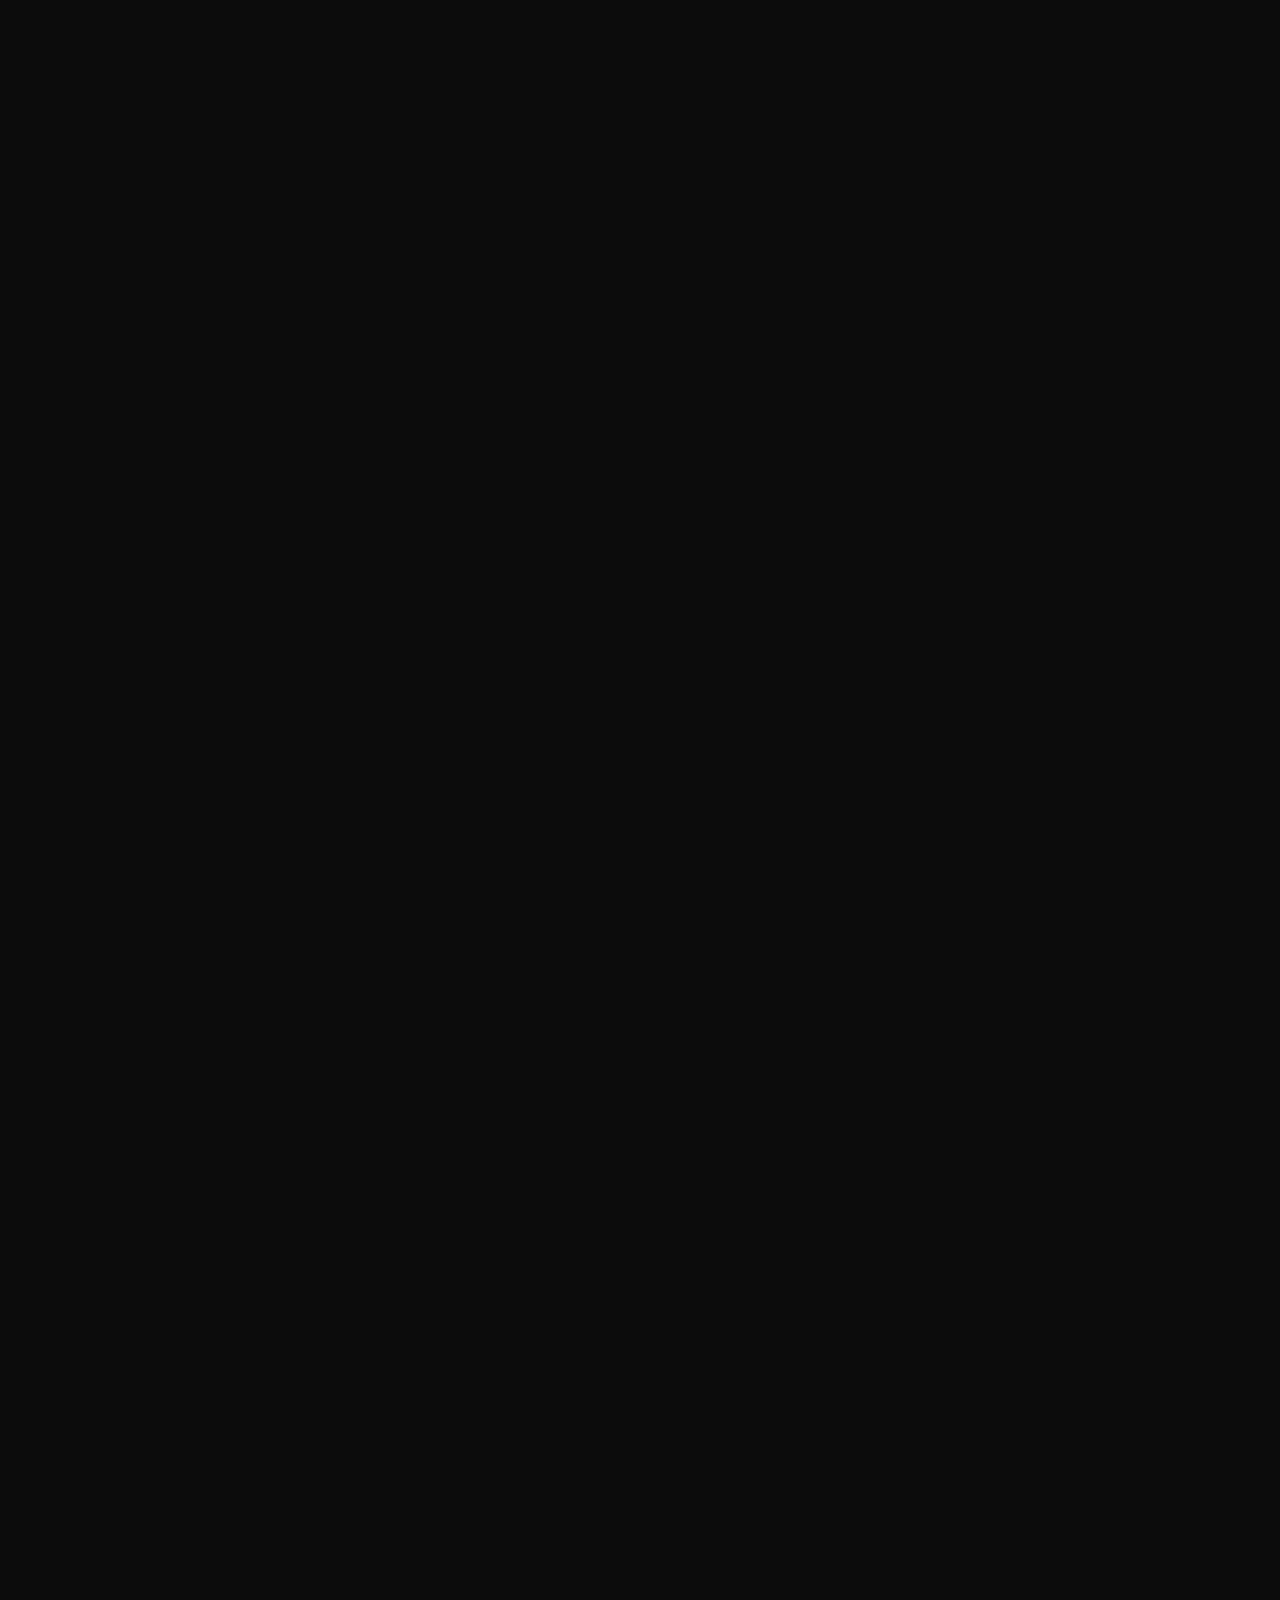
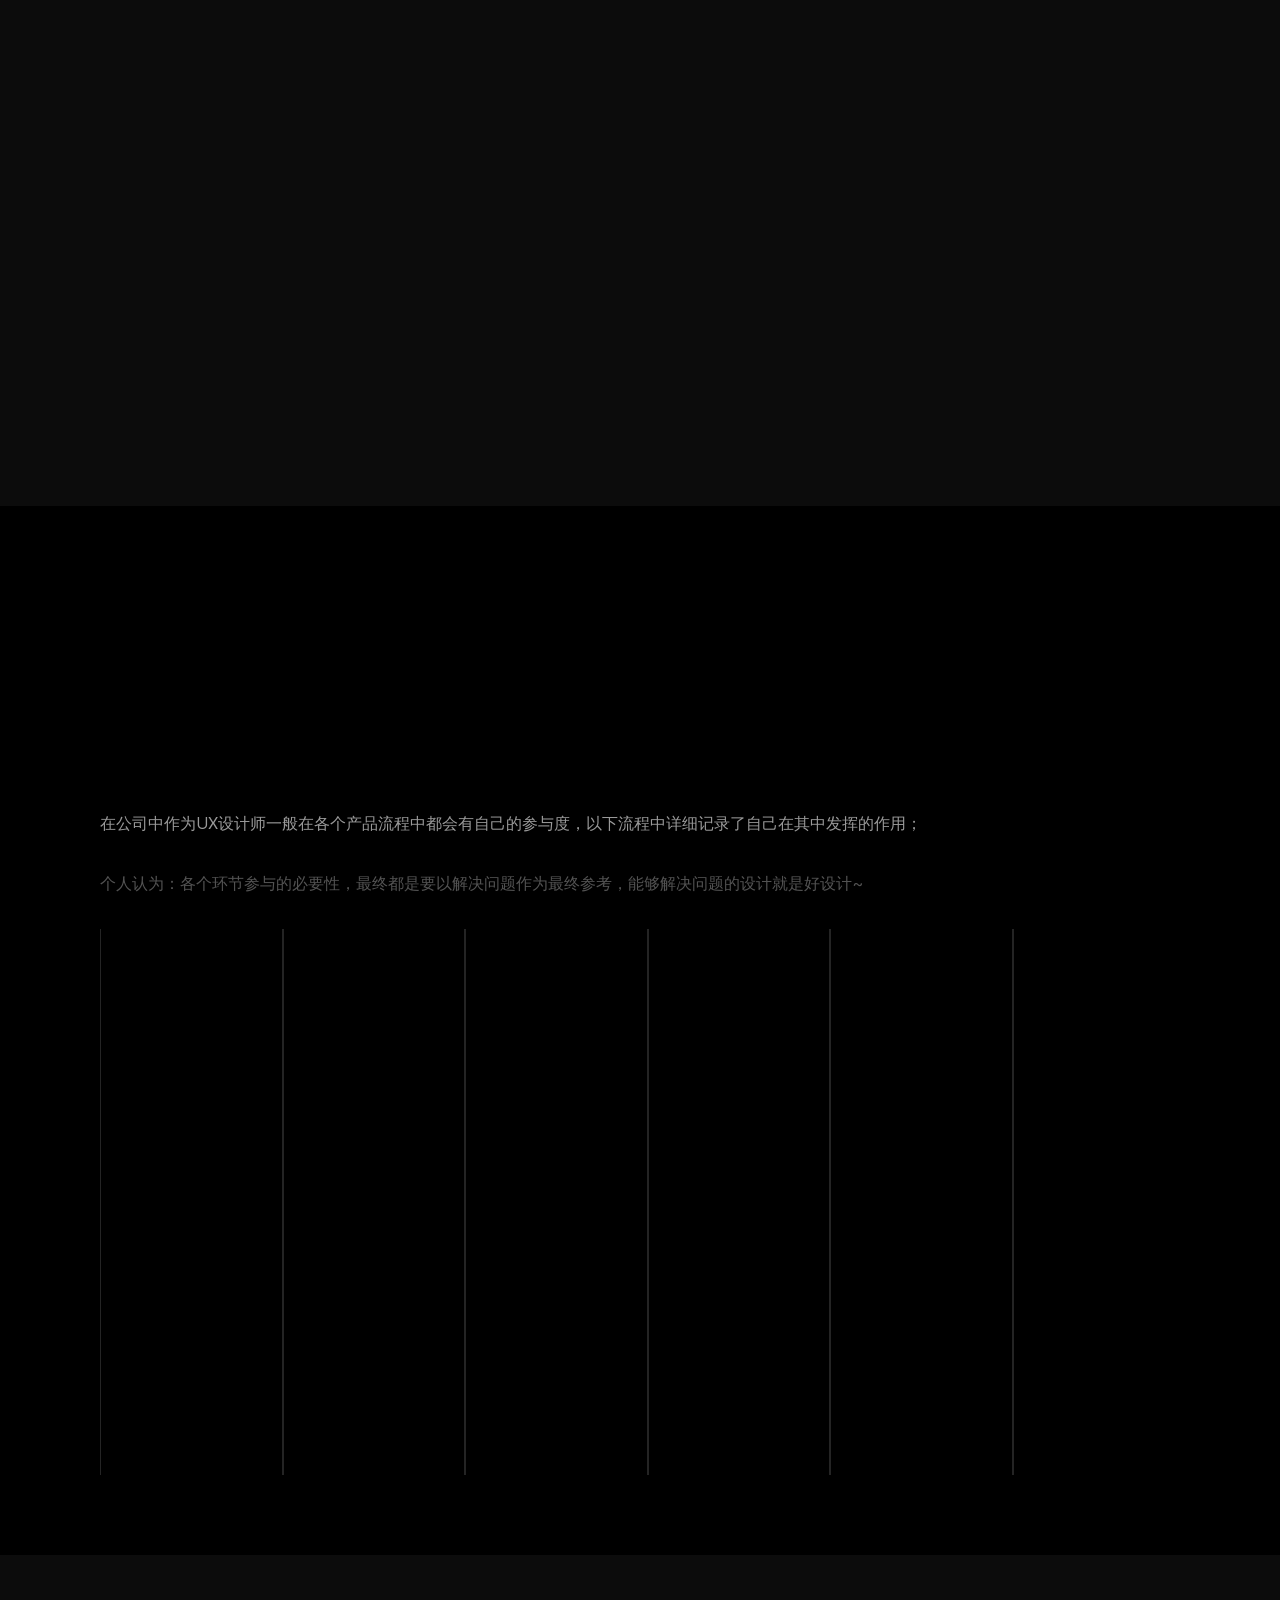
==== commit 8d33efd3: "Optimize site loading strategy" ====
--- a/index.html
+++ b/index.html
@@ -3,7 +3,18 @@
 <html lang="zh">
 <head>
 <meta charset="utf-8">
-<meta name="viewport" content="width=device-width,initial-scale=1">
+<meta name="viewport" content="width=device-width,initial-scale=1,viewport-fit=cover">
+<meta name="theme-color" content="#0d0f0e">
+<meta name="color-scheme" content="dark">
+<meta name="mobile-web-app-capable" content="yes">
+<meta name="apple-mobile-web-app-capable" content="yes">
+<meta name="apple-mobile-web-app-status-bar-style" content="black-translucent">
+<meta name="apple-mobile-web-app-title" content="阿东作品集">
+<meta name="application-name" content="阿东作品集">
+<meta name="msapplication-navbutton-color" content="#0d0f0e">
+<link rel="manifest" href="../manifest.webmanifest">
+<link rel="preload" href="fonts/Inter.woff2" as="font" type="font/woff2" crossorigin>
+<link rel="preload" href="fonts/Persagy-Regular.woff" as="font" type="font/woff" crossorigin>
 <script>/* 窄屏(手机/平板窄边/折叠屏)自动切到移动端;宽屏留桌面端。matchMedia 兼顾初次加载与实时缩放/旋转 */
 (function(){try{var mq=matchMedia('(max-width:899px)');function go(e){if(e.matches)location.replace('mobile/index.html');}go(mq);mq.addEventListener?mq.addEventListener('change',go):mq.addListener(go);}catch(e){}})();</script>
 <title>adong</title>
@@ -12,9 +23,9 @@
 </head>
 <body>
 <div class="page">
-<div class="node--1" id="site-header" data-name="标题-测试" data-nid="421:11701" data-appear='{"dx":0.0,"dy":-107.0,"op":1.0,"dur":0.6,"delay":0.0,"ease":[0.215,0.61,0.355,1.0],"watch":null}'><div class="frame-1937106919--2" data-name="Frame 1937106919" data-nid="421:11702"><div class="portfolio--3" data-name="Portfolio" data-nid="421:11703">Portfolio</div><div class="node--4" data-name="." data-nid="421:11704">.</div></div><div class="frame-1937104126--5" data-name="Frame 1937104126" data-nid="421:11705"><div class="frame-1937106984--6" data-name="Frame 1937106984" data-nid="421:11706"><div class="frame-1937106985--7" data-name="Frame 1937106985" data-nid="421:11707" data-scroll-to='118:1544'><div class="node--8" data-name="首页" data-nid="421:11708" data-scrollfx='{"trigger":"OTHER_LAYER_IN_VIEW","watch":"118:1334","from":{"dx":0.0,"dy":0.0,"op":1.0},"to":{"dx":0.0,"dy":0.0,"op":0.3},"dur":0.3,"ease":[0.215,0.61,0.355,1.0]}'>首页</div><img class="rectangle-34624781--9" src="assets/65672e9640bdc080be30bf85f3bd6c9ca4bdab53.svg" alt="" data-name="Rectangle 34624781" data-nid="421:11709" data-scrollfx='{"trigger":"OTHER_LAYER_IN_VIEW","watch":"118:1334","from":{"dx":0.0,"dy":0.0,"op":1.0},"to":{"dx":0.0,"dy":0.0,"op":0.0},"dur":0.3,"ease":[0.215,0.61,0.355,1.0]}' loading="lazy"></div><div class="qweqwe--10" data-name="qweqwe" data-nid="421:11710"><div class="node--11" data-name="自我介绍" data-nid="421:11711" data-appear='{"dx":0.0,"dy":0.0,"op":0.3,"dur":0.6,"delay":0.0,"ease":[0.215,0.61,0.355,1.0],"watch":"118:1334"}' data-scroll-to='118:1334'>自我介绍</div><img class="rectangle-34624713--12" src="assets/b9ffe43a2cddbc48189bdd3726cadc5a259712f3.svg" alt="" data-name="Rectangle 34624713" data-nid="421:11712" data-scrollfx='{"trigger":"OTHER_LAYER_IN_VIEW","watch":"118:1334","from":{"dx":0.0,"dy":0.0,"op":0.0},"to":{"dx":0.0,"dy":0.0,"op":1.0},"dur":0.3,"ease":[0.215,0.61,0.355,1.0]}' loading="lazy"></div><div class="frame-1937106987--13" data-name="Frame 1937106987" data-nid="421:11713"><div class="node--14" data-name="个人协作" data-nid="421:11714" data-appear='{"dx":0.0,"dy":0.0,"op":0.3,"dur":0.6,"delay":0.0,"ease":[0.215,0.61,0.355,1.0],"watch":"345:3458"}' data-scroll-to='345:3458'>个人协作</div><img class="rectangle-34624781--15" src="assets/dda8366a77350bb575e8b9b04918b576f888ace4.svg" alt="" data-name="Rectangle 34624781" data-nid="421:11715" data-scrollfx='{"trigger":"OTHER_LAYER_IN_VIEW","watch":"118:1416","from":{"dx":0.0,"dy":0.0,"op":0.0},"to":{"dx":0.0,"dy":0.0,"op":1.0},"dur":0.3,"ease":[0.215,0.61,0.355,1.0]}' loading="lazy"></div><div class="frame-1937106991--16" data-name="Frame 1937106991" data-nid="421:11716"><div class="node--17" data-name="个人技能" data-nid="421:11717" data-appear='{"dx":0.0,"dy":0.0,"op":0.3,"dur":0.6,"delay":0.0,"ease":[0.215,0.61,0.355,1.0],"watch":"119:1973"}' data-scroll-to='119:1973'>个人技能</div><img class="rectangle-34624781--18" src="assets/dda8366a77350bb575e8b9b04918b576f888ace4.svg" alt="" data-name="Rectangle 34624781" data-nid="421:11718" data-scrollfx='{"trigger":"OTHER_LAYER_IN_VIEW","watch":"118:1458","from":{"dx":0.0,"dy":0.0,"op":0.0},"to":{"dx":0.0,"dy":0.0,"op":1.0},"dur":0.3,"ease":[0.215,0.61,0.355,1.0]}' loading="lazy"></div><div class="frame-1937106988--19" data-name="Frame 1937106988" data-nid="421:11719"><div class="node--20" data-name="项目总览" data-nid="421:11720" data-appear='{"dx":0.0,"dy":0.0,"op":0.3,"dur":0.6,"delay":0.0,"ease":[0.215,0.61,0.355,1.0],"watch":"128:3481"}' data-scroll-to='128:3481'>项目总览</div><img class="rectangle-34624781--21" src="assets/dda8366a77350bb575e8b9b04918b576f888ace4.svg" alt="" data-name="Rectangle 34624781" data-nid="421:11721" data-scrollfx='{"trigger":"OTHER_LAYER_IN_VIEW","watch":"128:3481","from":{"dx":0.0,"dy":0.0,"op":0.0},"to":{"dx":0.0,"dy":0.0,"op":1.0},"dur":0.3,"ease":[0.215,0.61,0.355,1.0]}' loading="lazy"></div></div></div></div><div class="node--22" id="home" data-name="首页" data-nid="118:1544"><div class="frame-1937104129--23" data-name="Frame 1937104129" data-nid="2:805"><div class="frame-1937107232--24" data-name="Frame 1937107232" data-nid="446:3100" data-particles></div><div class="frame-1937104130--25" data-name="Frame 1937104130" data-nid="2:806"><div class="frame-1937107001--26" data-name="Frame 1937107001" data-nid="215:8724" data-appear='{"dx":0.0,"dy":50.0,"op":1.0,"dur":1.0,"delay":0.0,"ease":[0.215,0.61,0.355,1.0],"watch":null}'><div class="frame-1937106999--27" data-name="Frame 1937106999" data-nid="160:649"><div class="node--28" data-name="欢迎来到" data-nid="160:609">欢迎来到</div><div class="node--29" data-name="阿东" data-nid="160:611">阿东</div><div class="node--30" data-name="的" data-nid="160:615">的</div><div class="node--31" data-name="空间" data-nid="264:4999">空间</div></div></div></div><div class="x-8-ux-j--32" data-name="哈喽，欢迎你的到来。我叫蒙东，是一位有8年设计经验的UX设计师，我擅长用户界面j" data-nid="269:6890" data-appear='{"dx":0.0,"dy":70.0,"op":0.0,"dur":1.0,"delay":0.1,"ease":[0.215,0.61,0.355,1.0],"watch":null}' data-variant-hover='268:6865' data-variant-dur='0.6'><div class="node--33" data-name="啦啦啦" data-nid="268:6860">哈喽，欢迎你的到来。我叫蒙东，是一位有8年设计经验的UX设计师，我擅长用户界面设计和体验设计，同时也有着一定用户调研经验。往下滑可以更加了解我</div><div class="frame-1937106927--34" data-name="Frame 1937106927" data-nid="269:6878" data-appear='{"dx":0.0,"dy":90.0,"op":0.0,"dur":1.0,"delay":0.2,"ease":[0.215,0.61,0.355,1.0],"watch":null}'><img class="vector-4387--35" src="assets/145e10c0c2f5878d74854d376db492cc139eff98.svg" alt="" data-name="Vector 4387" data-nid="269:6879" loading="lazy"></div><div class="v-alt"><div class="property-1-variant2--36" data-name="Property 1=Variant2" data-pid="268:6865"><div class="node--37" data-name="啦啦啦" data-pid="268:6866">哈喽，欢迎你的到来。我叫蒙东，是一位有<span style="color:rgb(239,84,23);font-weight:800;font-family:'Inter','Noto Sans SC',sans-serif">8年设计经验</span>的<span style="font-weight:800;font-family:'Inter','Noto Sans SC',sans-serif">UX设计师</span>，我擅长<span style="color:rgb(99,230,55);font-weight:800;font-family:'Inter','Noto Sans SC',sans-serif">用户界面设计和体验设计</span>，同时也有着一定用户调研经验。往下滑可以更加了解我</div><div class="frame-1937106927--38" data-name="Frame 1937106927" data-pid="269:6886"><img class="vector-4387--39" src="assets/fce8fb88c5d9d02299da84f0e912bb03cb433963.svg" alt="" data-name="Vector 4387" data-pid="269:6887" loading="lazy"></div></div></div></div><div class="component-425--40" data-name="Component 425" data-nid="227:807" data-appear='{"dx":0.0,"dy":100.0,"op":0.0,"dur":1.0,"delay":0.3,"ease":[0.215,0.61,0.355,1.0],"watch":null}'><div class="frame-1937106917--41" data-name="Frame 1937106917" data-nid="263:4273"><div class="system-regular-58-call-phone--42" data-name="system-regular-58-call-phone-hover-phone" data-nid="263:4274" data-variant-hover='262:3862' data-variant-dur='0.1'><img class="vector-439232113--43" src="assets/99e35f1f4f4cf737c4a803962aa6763def7bc499.svg" alt="" data-name="Vector 439232113" data-nid="263:4227" loading="lazy"><img class="union--44" src="assets/8a54b921dbdecf40793c9a7999c91cb66371e96a.svg" alt="" data-name="Union" data-nid="263:4228" loading="lazy"><div class="x-1--45" data-name="下载 1" data-nid="263:4231"><video src="assets/video-ffd919addae324252ecb850acd3425ce98c2340b.mp4" poster="" autoplay muted loop playsinline></video></div><div class="v-alt"><div class="property-1-variant3--46" data-name="Property 1=Variant3" data-pid="262:3862" data-variant-hover='262:3868' data-variant-dur='0.2'><div class="x-1--47" data-name="下载 1" data-pid="263:4237"><video src="assets/video-639408e5727c8eb703f9e1f783d44436ffce1c8c.mp4" poster="" autoplay muted loop playsinline></video></div></div></div></div><div class="system-regular-58-call-phone--48" data-name="system-regular-58-call-phone-hover-phone" data-nid="263:4275" data-variant-hover='262:3809' data-variant-dur='0.2'><img class="system-regular-58-call-phone--49" src="assets/f4e93ec5e8313dfcb76f262a17bb6a7dad2fe47e.svg" alt="" data-name="system-regular-58-call-phone-hover-phone" data-nid="262:3985" loading="lazy"><div class="node--50" data-name="啦啦啦" data-nid="262:3998"></div><div class="v-alt"><div class="property-1-variant3--51" data-name="Property 1=Variant3" data-pid="262:3809" data-variant-hover='262:3824' data-variant-dur='0.2'><div class="system-regular-58-call-phone--52" data-name="system-regular-58-call-phone-hover-phone" data-pid="262:3810"><div class="clip-path-group--53" data-name="Clip path group" data-pid="262:3811"><img class="a--54" src="assets/32de25b60f0fcba3a2a4758950370eeefe63f001.svg" alt="" data-name="a" data-pid="262:3812" loading="lazy"><div class="group--55" data-name="Group" data-pid="262:3814"><div class="clip-path-group--56" data-name="Clip path group" data-pid="262:3815"><img class="f--57" src="assets/32de25b60f0fcba3a2a4758950370eeefe63f001.svg" alt="" data-name="f" data-pid="262:3816" loading="lazy"><div class="group--58" data-name="Group" data-pid="262:3818"><div class="group--59" data-name="Group" data-pid="262:3821"><img class="vector--60" src="assets/f1f5616a5130fb7cf3cca89c1f7dc9b2cc714b5e.svg" alt="" data-name="Vector" data-pid="262:3822" loading="lazy"></div></div></div></div></div></div><div class="node--61" data-name="啦啦啦" data-pid="262:3823"></div></div></div></div><div class="system-regular-58-call-phone--62" data-name="system-regular-58-call-phone-hover-phone" data-nid="263:4276" data-variant-hover='262:3851' data-variant-dur='0.1'><img class="system-regular-58-call-phone--63" src="assets/522dbc1b504ffb29efe329cd76690a2aa70a2e21.svg" alt="" data-name="system-regular-58-call-phone-hover-phone" data-nid="263:4216" loading="lazy"><div class="system-regular-59-email-hove--64" data-name="system-regular-59-email-hover-email" data-nid="263:4221"></div><div class="v-alt"><div class="property-1-variant2--65" data-name="Property 1=Variant2" data-pid="262:3851" data-variant-hover='262:3853' data-variant-dur='0.2'><div class="system-regular-59-email-hove--66" data-name="system-regular-59-email-hover-email" data-pid="263:4223"></div></div></div></div><div class="system-regular-58-call-phone--67" data-name="system-regular-58-call-phone-hover-phone" data-nid="263:4277" data-variant-hover='262:3839' data-variant-dur='0.1'><img class="system-regular-58-call-phone--68" src="assets/86b18ef9a40e4a37740dc6a357399f7325b15185.svg" alt="" data-name="system-regular-58-call-phone-hover-phone" data-nid="263:4200" loading="lazy"><div class="v-alt"><div class="property-1-variant2--69" data-name="Property 1=Variant2" data-pid="262:3839" data-variant-hover='262:3841' data-variant-dur='0.2'><div class="system-regular-47-chat-hover--70" data-name="system-regular-47-chat-hover-chat 1" data-pid="263:4212"></div></div></div></div></div><img class="node--71" src="assets/b8a216f0153069016318946ef431ea932328ec5e.svg" alt="" data-name="左边圆形" data-nid="226:842" loading="lazy"><img class="node--72" src="assets/e46ea355f17ba7747074fe3df07c7064e1786143.svg" alt="" data-name="上边圆形" data-nid="226:843" loading="lazy"><img class="node--73" src="assets/f7ccffeccfe5c33f1eeb46132367a1acec9d485a.svg" alt="" data-name="下边圆形" data-nid="226:844" loading="lazy"><img class="node--74" src="assets/b8a216f0153069016318946ef431ea932328ec5e.svg" alt="" data-name="右边圆形" data-nid="226:845" loading="lazy"><div class="node--75" data-name="左边" data-nid="226:846" data-variant-hover='226:850' data-variant-dur='0.5'></div><div class="node--76" data-name="上边" data-nid="226:847" data-variant-hover='226:872' data-variant-dur='0.4'></div><div class="node--77" data-name="右边" data-nid="226:848" data-variant-hover='226:861' data-variant-dur='0.5'></div><div class="node--78" data-name="下边" data-nid="226:849" data-variant-hover='226:883' data-variant-dur='0.4'></div></div></div><div class="frame-1937107010--79" data-name="Frame 1937107010" data-nid="220:4772" data-appear='{"dx":0.0,"dy":52.0,"op":0.0,"dur":1.0,"delay":0.2,"ease":[0.215,0.61,0.355,1.0],"watch":null}'><div class="rectangle-34624808--80" data-name="Rectangle 34624808" data-nid="220:7048"></div><div class="rectangle-34624809--81" data-name="Rectangle 34624809" data-nid="220:7052"></div><div class="frame-1937107110--82" data-name="Frame 1937107110" data-nid="220:4650"><div class="frame-1937107116--83" data-name="Frame 1937107116" data-nid="271:7485" data-variant-hover='271:7462' data-variant-dur='0.6' data-href='https://www.zcool.com.cn/u/14998384'><img class="rectangle-34624807-stroke--84" src="assets/481a33de4355dd8cfe7e8f5d7b81625531d5efd0.png" alt="" data-name="Rectangle 34624807 (Stroke)" data-nid="271:7452" loading="lazy"><img class="vector-4390--85" src="assets/5c050f74517e8e4a161e3644e7b52142b4d03b70.svg" alt="" data-name="Vector 4390" data-nid="271:7453" loading="lazy"><div class="frame-1937107125--86" data-name="Frame 1937107125" data-nid="271:7454"><img class="x-1--87" src="assets/05f4f82f4f7b06565bc4f6b50cb912d0e10f44b3.svg" alt="" data-name="站酷 1" data-nid="271:7455" loading="lazy"><div class="zcool--88" data-name="ZCOOL" data-nid="271:7457">ZCOOL</div><div class="frame-1937107200--89" data-name="Frame 1937107200" data-nid="361:114716"><img class="frame--90" src="assets/366c12b3d7d203f8701f90aea2d43c555514eeb1.svg" alt="" data-name="Frame" data-nid="271:7458" loading="lazy"><div class="node--91" data-name="推荐设计师" data-nid="271:7461">推荐设计师</div></div></div><div class="v-alt"><div class="property-1-variant2--92" data-name="Property 1=Variant2" data-pid="271:7462" data-href='https://www.zcool.com.cn/u/14998384'><img class="rectangle-34624807-stroke--93" src="assets/acf71cbc84e7540843ab0c07ef25fde844f9e62c.png" alt="" data-name="Rectangle 34624807 (Stroke)" data-pid="271:7463" loading="lazy"><div class="frame-1937107125--94" data-name="Frame 1937107125" data-pid="271:7464"><img class="x-1--95" src="assets/05f4f82f4f7b06565bc4f6b50cb912d0e10f44b3.svg" alt="" data-name="站酷 1" data-pid="271:7465" loading="lazy"><div class="zcool--96" data-name="ZCOOL" data-pid="271:7467">ZCOOL</div><div class="frame-1937107200--97" data-name="Frame 1937107200" data-pid="361:114712"><img class="frame--98" src="assets/7273d43db2976e9eefbfc937a0280286c911b008.svg" alt="" data-name="Frame" data-pid="274:9670" loading="lazy"><div class="node--99" data-name="推荐设计师" data-pid="271:7471">推荐设计师</div></div></div><img class="vector-4390--100" src="assets/2b8a699333442bc542dca0c199c740c2487dbae2.svg" alt="" data-name="Vector 4390" data-pid="271:7472" loading="lazy"></div></div><div class="v-tmo"><div class="property-1-variant3--101" data-name="Property 1=Variant3" data-pid="271:7473" data-href='https://www.zcool.com.cn/u/14998384' data-newtab='1'><img class="rectangle-34624807-stroke--102" src="assets/acf71cbc84e7540843ab0c07ef25fde844f9e62c.png" alt="" data-name="Rectangle 34624807 (Stroke)" data-pid="271:7474" loading="lazy"><div class="frame-1937107125--103" data-name="Frame 1937107125" data-pid="271:7475"><img class="x-1--104" src="assets/05f4f82f4f7b06565bc4f6b50cb912d0e10f44b3.svg" alt="" data-name="站酷 1" data-pid="271:7476" loading="lazy"><div class="zcool--105" data-name="ZCOOL" data-pid="271:7478">ZCOOL</div><div class="frame-1937107200--106" data-name="Frame 1937107200" data-pid="361:114714"><img class="frame--107" src="assets/7273d43db2976e9eefbfc937a0280286c911b008.svg" alt="" data-name="Frame" data-pid="271:7479" loading="lazy"><div class="node--108" data-name="推荐设计师" data-pid="271:7482">推荐设计师</div></div></div><img class="vector-4390--109" src="assets/2b8a699333442bc542dca0c199c740c2487dbae2.svg" alt="" data-name="Vector 4390" data-pid="271:7483" loading="lazy"></div></div></div><div class="frame-1937107006--110" data-name="Frame 1937107006" data-nid="220:4613" data-variant-hover='187:6946' data-variant-dur='0.6' data-href='https://dribbble.com/DDDcium' data-newtab='1'><img class="vector-4390--111" src="assets/5c050f74517e8e4a161e3644e7b52142b4d03b70.svg" alt="" data-name="Vector 4390" data-nid="187:6945" loading="lazy"><div class="frame-1937104132--112" data-name="Frame 1937104132" data-nid="187:6986"><img class="frame--113" src="assets/67033103584b316370f7f7131d852aaa41642e86.svg" alt="" data-name="Frame" data-nid="187:6987" loading="lazy"><div class="dribbble--114" data-name="Dribbble" data-nid="187:6989">Dribbble</div></div><img class="rectangle-34624807-stroke--115" src="assets/6fc88e184d13c5e44c83f38e773aca9e2dddd4a9.png" alt="" data-name="Rectangle 34624807 (Stroke)" data-nid="187:7488" loading="lazy"><div class="v-alt"><div class="property-1-variant2--116" data-name="Property 1=Variant2" data-pid="187:6946" data-href='https://dribbble.com/DDDcium' data-newtab='1'><img class="rectangle-34624807-stroke--117" src="assets/76fbbc04485e98a58dee44d1216e3b4c6286b1b3.png" alt="" data-name="Rectangle 34624807 (Stroke)" data-pid="187:6951" loading="lazy"><img class="vector-4390--118" src="assets/f3e273a07abef46ab74a822f27cb808c5627d491.svg" alt="" data-name="Vector 4390" data-pid="187:6950" loading="lazy"><div class="frame-1937104132--119" data-name="Frame 1937104132" data-pid="187:6991"><img class="frame--120" src="assets/67033103584b316370f7f7131d852aaa41642e86.svg" alt="" data-name="Frame" data-pid="187:6992" loading="lazy"><div class="dribbble--121" data-name="Dribbble" data-pid="187:6994">Dribbble</div></div></div></div></div><div class="frame-1937107007--122" data-name="Frame 1937107007" data-nid="220:4614" data-variant-hover='187:7003' data-variant-dur='0.6' data-href='https://i.ui.cn/ucenter/1052390?type=work' data-newtab='1'><img class="vector-4390--123" src="assets/5c050f74517e8e4a161e3644e7b52142b4d03b70.svg" alt="" data-name="Vector 4390" data-nid="187:6998" loading="lazy"><div class="frame-1937107126--124" data-name="Frame 1937107126" data-nid="274:9982"><div class="frame-1937104134--125" data-name="Frame 1937104134" data-nid="187:7010"><img class="frame--126" src="assets/dbb242d50ac883801dd7ac7b4bba36b4117cc752.svg" alt="" data-name="Frame" data-nid="187:7011" loading="lazy"><div class="uicn--127" data-name="UICN" data-nid="187:7013">UICN</div></div><div class="frame-1937107200--128" data-name="Frame 1937107200" data-nid="361:123342"><img class="frame--129" src="assets/7273d43db2976e9eefbfc937a0280286c911b008.svg" alt="" data-name="Frame" data-nid="274:9998" loading="lazy"><div class="node--130" data-name="推荐设计师" data-nid="274:10001">推荐设计师</div></div></div><img class="rectangle-34624807-stroke--131" src="assets/c115667451932b8306ff8146171860f87ee9ed5c.png" alt="" data-name="Rectangle 34624807 (Stroke)" data-nid="187:7491" loading="lazy"><div class="v-alt"><div class="property-1-variant2--132" data-name="Property 1=Variant2" data-pid="187:7003" data-href='https://i.ui.cn/ucenter/1052390?type=work' data-newtab='1'><img class="rectangle-34624807-stroke--133" src="assets/c4b3a9b4e7bdc951ce07bf960df5ccb061669594.png" alt="" data-name="Rectangle 34624807 (Stroke)" data-pid="187:7005" loading="lazy"><img class="vector-4390--134" src="assets/9811aa00e7428e3265cc0958b233c9589daf5ab8.svg" alt="" data-name="Vector 4390" data-pid="187:7004" loading="lazy"><div class="frame-1937107126--135" data-name="Frame 1937107126" data-pid="274:9819"><div class="frame-1937104134--136" data-name="Frame 1937104134" data-pid="187:7015"><img class="frame--137" src="assets/dbb242d50ac883801dd7ac7b4bba36b4117cc752.svg" alt="" data-name="Frame" data-pid="187:7016" loading="lazy"><div class="uicn--138" data-name="UICN" data-pid="187:7018">UICN</div></div><div class="frame-1937107200--139" data-name="Frame 1937107200" data-pid="361:123338"><img class="frame--140" src="assets/7273d43db2976e9eefbfc937a0280286c911b008.svg" alt="" data-name="Frame" data-pid="274:9820" loading="lazy"><div class="node--141" data-name="推荐设计师" data-pid="274:9823">推荐设计师</div></div></div></div></div><div class="v-tmo"><div class="property-1-variant3--142" data-name="Property 1=Variant3" data-pid="274:9825" data-href='https://i.ui.cn/ucenter/1052390?type=work' data-newtab='1'><img class="rectangle-34624807-stroke--143" src="assets/c4b3a9b4e7bdc951ce07bf960df5ccb061669594.png" alt="" data-name="Rectangle 34624807 (Stroke)" data-pid="274:9826" loading="lazy"><img class="vector-4390--144" src="assets/9811aa00e7428e3265cc0958b233c9589daf5ab8.svg" alt="" data-name="Vector 4390" data-pid="274:9827" loading="lazy"><div class="frame-1937107126--145" data-name="Frame 1937107126" data-pid="274:9828"><div class="frame-1937104134--146" data-name="Frame 1937104134" data-pid="274:9829"><img class="frame--147" src="assets/dbb242d50ac883801dd7ac7b4bba36b4117cc752.svg" alt="" data-name="Frame" data-pid="274:9830" loading="lazy"><div class="uicn--148" data-name="UICN" data-pid="274:9832">UICN</div></div><div class="frame-1937107200--149" data-name="Frame 1937107200" data-pid="361:123340"><img class="frame--150" src="assets/7273d43db2976e9eefbfc937a0280286c911b008.svg" alt="" data-name="Frame" data-pid="274:9833" loading="lazy"><div class="node--151" data-name="推荐设计师" data-pid="274:9836">推荐设计师</div></div></div></div></div></div><div class="frame-1937107008--152" data-name="Frame 1937107008" data-nid="220:4615" data-variant-hover='187:7027' data-variant-dur='0.6' data-href='https://www.uisdc.com/u/72212/publish/all' data-newtab='1'><img class="vector-4390--153" src="assets/5c050f74517e8e4a161e3644e7b52142b4d03b70.svg" alt="" data-name="Vector 4390" data-nid="187:7022" loading="lazy"><div class="frame-1937107127--154" data-name="Frame 1937107127" data-nid="275:10198"><div class="frame-1937104135--155" data-name="Frame 1937104135" data-nid="187:7034"><img class="frame-1937104136--156" src="assets/477a4a24c93d66acd033ba3c09cb9e8ba7b9872b.svg" alt="" data-name="Frame 1937104136" data-nid="187:7035" loading="lazy"><div class="uisc--157" data-name="UISC" data-nid="187:7040">UISC</div></div><div class="frame-1937107200--158" data-name="Frame 1937107200" data-nid="361:123359"><img class="frame--159" src="assets/f18e5348e96108f2dadd66836b2a24a29842cb6c.svg" alt="" data-name="Frame" data-nid="275:10224" loading="lazy"><div class="node--160" data-name="专栏作者" data-nid="275:10223">专栏作者</div></div></div><img class="rectangle-34624807-stroke--161" src="assets/0180de972994ef9d93774bd757bc3d9c2b9f0644.png" alt="" data-name="Rectangle 34624807 (Stroke)" data-nid="187:7494" loading="lazy"><div class="v-alt"><div class="property-1-variant2--162" data-name="Property 1=Variant2" data-pid="187:7027" data-href='https://www.uisdc.com/u/72212/publish/all' data-newtab='1'><img class="rectangle-34624807-stroke--163" src="assets/50779d8948ff5a52c11635a0b0c16e0ba0870d0f.png" alt="" data-name="Rectangle 34624807 (Stroke)" data-pid="187:7029" loading="lazy"><img class="vector-4390--164" src="assets/04653096d00c32c1d320bc8012f22dcc269cdbf5.svg" alt="" data-name="Vector 4390" data-pid="187:7028" loading="lazy"><div class="frame-1937107127--165" data-name="Frame 1937107127" data-pid="275:10168"><div class="frame-1937104135--166" data-name="Frame 1937104135" data-pid="187:7042"><img class="frame-1937104136--167" src="assets/477a4a24c93d66acd033ba3c09cb9e8ba7b9872b.svg" alt="" data-name="Frame 1937104136" data-pid="187:7043" loading="lazy"><div class="uisc--168" data-name="UISC" data-pid="187:7048">UISC</div></div><div class="frame-1937107200--169" data-name="Frame 1937107200" data-pid="361:123376"><img class="frame--170" src="assets/f18e5348e96108f2dadd66836b2a24a29842cb6c.svg" alt="" data-name="Frame" data-pid="275:10179" loading="lazy"><div class="node--171" data-name="专栏作者" data-pid="275:10178">专栏作者</div></div></div></div></div><div class="v-tmo"><div class="property-1-variant3--172" data-name="Property 1=Variant3" data-pid="275:10183" data-href='https://www.uisdc.com/u/72212/publish/all' data-newtab='1'><img class="rectangle-34624807-stroke--173" src="assets/50779d8948ff5a52c11635a0b0c16e0ba0870d0f.png" alt="" data-name="Rectangle 34624807 (Stroke)" data-pid="275:10184" loading="lazy"><img class="vector-4390--174" src="assets/04653096d00c32c1d320bc8012f22dcc269cdbf5.svg" alt="" data-name="Vector 4390" data-pid="275:10185" loading="lazy"><div class="frame-1937107127--175" data-name="Frame 1937107127" data-pid="275:10186"><div class="frame-1937104135--176" data-name="Frame 1937104135" data-pid="275:10187"><img class="frame-1937104136--177" src="assets/477a4a24c93d66acd033ba3c09cb9e8ba7b9872b.svg" alt="" data-name="Frame 1937104136" data-pid="275:10188" loading="lazy"><div class="uisc--178" data-name="UISC" data-pid="275:10193">UISC</div></div><div class="frame-1937107200--179" data-name="Frame 1937107200" data-pid="361:123378"><img class="frame--180" src="assets/f18e5348e96108f2dadd66836b2a24a29842cb6c.svg" alt="" data-name="Frame" data-pid="275:10195" loading="lazy"><div class="node--181" data-name="专栏作者" data-pid="275:10194">专栏作者</div></div></div></div></div></div><div class="frame-1937107009--182" data-name="Frame 1937107009" data-nid="220:4616" data-variant-hover='187:7060' data-variant-dur='0.6' data-href='https://www.woshipm.com/u/1005725' data-newtab='1'><img class="vector-4390--183" src="assets/5c050f74517e8e4a161e3644e7b52142b4d03b70.svg" alt="" data-name="Vector 4390" data-nid="187:7052" loading="lazy"><div class="frame-1937107128--184" data-name="Frame 1937107128" data-nid="275:10246"><div class="frame-1937104136--185" data-name="Frame 1937104136" data-nid="187:7070"><img class="frame--186" src="assets/08cee096272ac1eb293ef152acf9def8ec93fd0c.svg" alt="" data-name="Frame" data-nid="187:7071" loading="lazy"><div class="wspm--187" data-name="WSPM" data-nid="187:7073">WSPM</div></div><div class="frame-1937107200--188" data-name="Frame 1937107200" data-nid="361:123380"><img class="frame--189" src="assets/f18e5348e96108f2dadd66836b2a24a29842cb6c.svg" alt="" data-name="Frame" data-nid="275:10263" loading="lazy"><div class="node--190" data-name="专栏作家" data-nid="275:10262">专栏作家</div></div></div><img class="rectangle-34624807-stroke--191" src="assets/9162dff5a5532880ea027bdc4b4a750d9d27795e.png" alt="" data-name="Rectangle 34624807 (Stroke)" data-nid="187:7497" loading="lazy"><div class="v-alt"><div class="property-1-variant2--192" data-name="Property 1=Variant2" data-pid="187:7060" data-href='https://www.woshipm.com/u/1005725' data-newtab='1'><img class="rectangle-34624807-stroke--193" src="assets/96e1e077345e7e5f210d9b2f34da35506df2c9cd.png" alt="" data-name="Rectangle 34624807 (Stroke)" data-pid="187:7062" loading="lazy"><img class="vector-4390--194" src="assets/8710cc8d5dc68eb82b508ad59675844a71e06c20.svg" alt="" data-name="Vector 4390" data-pid="187:7061" loading="lazy"><div class="frame-1937107128--195" data-name="Frame 1937107128" data-pid="275:10240"><div class="frame-1937104136--196" data-name="Frame 1937104136" data-pid="187:7075"><img class="frame--197" src="assets/08cee096272ac1eb293ef152acf9def8ec93fd0c.svg" alt="" data-name="Frame" data-pid="187:7076" loading="lazy"><div class="wspm--198" data-name="WSPM" data-pid="187:7078">WSPM</div></div><div class="frame-1937107200--199" data-name="Frame 1937107200" data-pid="361:123397"><img class="frame--200" src="assets/f18e5348e96108f2dadd66836b2a24a29842cb6c.svg" alt="" data-name="Frame" data-pid="275:10242" loading="lazy"><div class="node--201" data-name="专栏作家" data-pid="275:10241">专栏作家</div></div></div></div></div><div class="v-tmo"><div class="property-1-variant3--202" data-name="Property 1=Variant3" data-pid="275:10279" data-href='https://www.woshipm.com/u/1005725' data-newtab='1'><img class="rectangle-34624807-stroke--203" src="assets/96e1e077345e7e5f210d9b2f34da35506df2c9cd.png" alt="" data-name="Rectangle 34624807 (Stroke)" data-pid="275:10280" loading="lazy"><img class="vector-4390--204" src="assets/8710cc8d5dc68eb82b508ad59675844a71e06c20.svg" alt="" data-name="Vector 4390" data-pid="275:10281" loading="lazy"><div class="frame-1937107128--205" data-name="Frame 1937107128" data-pid="275:10282"><div class="frame-1937104136--206" data-name="Frame 1937104136" data-pid="275:10283"><img class="frame--207" src="assets/08cee096272ac1eb293ef152acf9def8ec93fd0c.svg" alt="" data-name="Frame" data-pid="275:10284" loading="lazy"><div class="wspm--208" data-name="WSPM" data-pid="275:10286">WSPM</div></div><div class="frame-1937107200--209" data-name="Frame 1937107200" data-pid="361:123399"><img class="frame--210" src="assets/f18e5348e96108f2dadd66836b2a24a29842cb6c.svg" alt="" data-name="Frame" data-pid="275:10288" loading="lazy"><div class="node--211" data-name="专栏作家" data-pid="275:10287">专栏作家</div></div></div></div></div></div></div></div></div><div class="node--212" id="spacer" data-name="空白" data-nid="424:80743"></div><div class="node--213" id="about" data-name="个人介绍" data-nid="118:1334"><div class="frame-1937106993--214" data-name="Frame 1937106993" data-nid="151:383"><div class="frame-1937106924--215" data-name="Frame 1937106924" data-nid="118:1335"><div class="about-me--216" data-name="ABOUT ME" data-nid="118:1336"><img class="vector--217" src="assets/7482c9c8741371603a8faacbe0a2242013305b4c.svg" alt="" data-name="Vector" data-nid="118:1337" loading="lazy"><img class="vector--218" src="assets/671ecae07e14d76f33b4a765fa9655b9b90a341c.svg" alt="" data-name="Vector" data-nid="118:1338" loading="lazy"><img class="vector--219" src="assets/9fc6f730fd6198bb076c1e2a20162ab3cc10495a.svg" alt="" data-name="Vector" data-nid="118:1339" loading="lazy"><img class="vector--220" src="assets/c3ca719e9431b3405a6742d61a83e36b89a85022.svg" alt="" data-name="Vector" data-nid="118:1340" loading="lazy"><img class="vector--221" src="assets/20396295442100c2b1df58aa0206c07ec2132324.svg" alt="" data-name="Vector" data-nid="118:1341" loading="lazy"><img class="vector--222" src="assets/16b7b4eab2d12091682b9ead0640b3e2b792cca0.svg" alt="" data-name="Vector" data-nid="118:1342" loading="lazy"><img class="vector--223" src="assets/78d86b5abde4c5dab8146c5052efcb39dd0648b5.svg" alt="" data-name="Vector" data-nid="118:1343" loading="lazy"></div><div class="image-514-1--224" data-name="image 514 1" data-nid="118:1344"></div><div class="frame-1937107129--225" data-name="Frame 1937107129" data-nid="294:1174" data-appear='{"dx":-25.0,"dy":0.0,"op":0.0,"dur":0.6,"delay":0.0,"ease":[0.215,0.61,0.355,1.0],"watch":null}'><div class="frame-1937107130--226" data-name="Frame 1937107130" data-nid="294:1181"><div class="node--227" data-name="“" data-nid="294:1173">“</div><div class="x-8--228" data-name="本科，8年设计工作经验，站酷推荐设计师，同事都觉得我比较靠谱" data-nid="294:1180"><span style="color:rgb(102,102,102);font-weight:300;font-family:'Inter','Noto Sans SC',sans-serif">本科</span>，8年设计工作经验，<span style="color:rgb(102,102,102);font-weight:300;font-family:'Inter','Noto Sans SC',sans-serif">站酷推荐设计师，同事都觉得我比较靠谱</span></div></div><div class="frame-1937107131--229" data-name="Frame 1937107131" data-nid="294:1186"><img class="ellipse-3062--230" src="assets/ccc0ba83dc7ba464849a7861dbca294d3a21a3f3.png" alt="" data-name="Ellipse 3062" data-nid="294:1188" loading="lazy"><div class="node--231" data-name="自我评价" data-nid="294:1176">自我评价</div></div></div><div class="frame-1937107130--232" data-name="Frame 1937107130" data-nid="295:1170" data-appear='{"dx":34.0,"dy":0.0,"op":0.0,"dur":0.6,"delay":0.0,"ease":[0.215,0.61,0.355,1.0],"watch":null}'><div class="frame-1937107130--233" data-name="Frame 1937107130" data-nid="295:1171"><div class="node--234" data-name="“" data-nid="295:1172">“</div><div class="intj--235" data-name="INTJ，建筑师型人格，驱使我能够不断提升自我，努力完善设计" data-nid="295:1173"><span style="color:rgb(229,229,229);font-weight:300;font-family:'Inter','Noto Sans SC',sans-serif">INTJ</span>，建筑师型人格，<span style="color:rgb(229,229,229);font-weight:300;font-family:'Inter','Noto Sans SC',sans-serif">驱使我能够不断提升自我，努力完善设计</span></div></div><div class="frame-1937107131--236" data-name="Frame 1937107131" data-nid="295:1174"><img class="frame-1937107132--237" src="assets/12c31b72cffe882b318d737317b10654a2401050.png" alt="" data-name="Frame 1937107132" data-nid="295:1205" loading="lazy"><div class="node--238" data-name="性格分析" data-nid="295:1176">性格分析</div></div></div><div class="frame-1937107134--239" data-name="Frame 1937107134" data-nid="299:1641"><img class="adong-ux-designer--240" src="assets/0445379b07e56e1641712eadea539eb2e1aff445.svg" alt="" data-name="Adong- ux designer" data-nid="335:20582" loading="lazy"></div></div><div class="frame-1937107153--241" data-name="Frame 1937107153" data-nid="307:2866"><div class="frame-1937106929--242" data-name="Frame 1937106929" data-nid="118:1352" data-appear='{"dx":0.0,"dy":55.0,"op":0.0,"dur":1.2,"delay":0.0,"ease":[0.645,0.045,0.355,1.0],"watch":null}'><div class="frame-1937107133--243" data-name="Frame 1937107133" data-nid="296:1224"><div class="node--244" data-name="博锐尚格" data-nid="118:1353">博锐尚格</div><div class="rectangle-34624815--245" data-name="Rectangle 34624815" data-nid="296:1226"></div><div class="ux--246" data-name="UX设计师" data-nid="296:1221">UX设计师</div><div class="x-2020--247" data-name="2020-至今" data-nid="296:1228">2020-至今</div></div><div class="rectangle-34624785--248" data-name="Rectangle 34624785" data-nid="118:1354"></div><div class="x-1-2-web-3-4-web-5--249" data-name="1.公司核心业务资产管理、自主运行等业务的主要设计负责人，获得红点奖认证；同时获" data-nid="118:1355">1.公司核心业务资产管理、自主运行等业务的主要设计负责人，获得红点奖认证；同时获得公司的设计奖项「巧夺天工」；<br><br>2.参与公司移动端、web端的组件整体设计及沟通落地，拥有抽离业务组件的能力，同时独立负责交互组件，为团队提效；<br><br>3.拥有前置推动能力，主动业务环节的项目介绍，发现痛点，并配合产品从交互流程、视觉呈现两方面提出可行的解决方案；<br><br>4.拥有跨域协作的能力，能够掌握基础的web框架知识，对于不确定的方案，找到研发沟通，以保证设计想法能够完美落地；<br><br>5.拥有验收和调研能力，主动推动团队还原度走查机制，同时周期性参与用户调研，结合反馈和数据持续迭代设计；</div></div><div class="frame-1937106959--250" data-name="Frame 1937106959" data-nid="298:1232" data-appear='{"dx":0.0,"dy":65.0,"op":0.0,"dur":1.2,"delay":0.0,"ease":[0.645,0.045,0.355,1.0],"watch":null}'><div class="frame-1937107133--251" data-name="Frame 1937107133" data-nid="298:1233"><div class="node--252" data-name="灵奇软件" data-nid="298:1234">灵奇软件</div><div class="rectangle-34624815--253" data-name="Rectangle 34624815" data-nid="298:1235"></div><div class="ui--254" data-name="UI设计师" data-nid="298:1236">UI设计师</div><div class="x-2018-2020--255" data-name="2018-2020" data-nid="298:1237">2018-2020</div></div><div class="rectangle-34624785--256" data-name="Rectangle 34624785" data-nid="298:1238"></div><div class="x-1-2-3-4--257" data-name="1.负责公司内部所有校园移动端产品的把控和设计，制定相关设计规范和组件，协同部门" data-nid="298:1239">1.负责公司内部所有校园移动端产品的把控和设计，制定相关设计规范和组件，协同部门各设计师进行更好的工作配合；<br><br>2.在完成整体界面设计后，根据和产品的沟通结果进行相应的交互设计，输出相应的动效文档，促使动效更好落地；<br><br>3.在产品上线前检验产品的视觉还原度以及交互体验是否良好，输出视觉测试文档，协同开发人员保证产品整体质量；<br><br>4.通过可视化平台建设，公司的智慧校园平台已经在四川以及河南等区域取得了领先的地位</div></div><div class="frame-1937107167--258" data-name="Frame 1937107167" data-nid="335:3344" data-appear='{"dx":0.0,"dy":36.0,"op":0.0,"dur":1.2,"delay":0.0,"ease":[0.645,0.045,0.355,1.0],"watch":null}' data-variant-hover='335:3092' data-variant-dur='0.6'><div class="frame-1937107163--259" data-name="Frame 1937107163" data-nid="335:3079"><div class="frame-1937106956--260" data-name="Frame 1937106956" data-nid="335:3080"><img class="frame--261" src="assets/971e80f246679a157f50f133b737dc9d6994cb73.svg" alt="" data-name="Frame" data-nid="335:3081" loading="lazy"><div class="ui--262" data-name="站酷/UI中国推荐设计师" data-nid="335:3083">站酷/UI中国推荐设计师</div></div><div class="frame-1937106957--263" data-name="Frame 1937106957" data-nid="335:3084"><img class="frame--264" src="assets/f68c8b637e0227a95bc54eaf1b2e52d2dcc54507.svg" alt="" data-name="Frame" data-nid="335:3085" loading="lazy"><div class="node--265" data-name="优设/人人都是产品经理推荐作家" data-nid="335:3087">优设/人人都是产品经理推荐作家</div></div><div class="frame-1937106958--266" data-name="Frame 1937106958" data-nid="335:3088"><img class="frame--267" src="assets/b88bd533e5aa101d39c12fb677147b6f4fdefae4.svg" alt="" data-name="Frame" data-nid="335:3089" loading="lazy"><div class="node--268" data-name="红点奖/设计专利拥有者" data-nid="335:3091">红点奖/设计专利拥有者</div></div></div><div class="v-alt"><div class="property-1-variant2--269" data-name="Property 1=Variant2" data-pid="335:3092"><div class="frame-1937107163--270" data-name="Frame 1937107163" data-pid="335:3093"><div class="frame-1937106956--271" data-name="Frame 1937106956" data-pid="335:3094"><img class="frame--272" src="assets/1f747729d8581f1a80ce17f1e34a2f363812e84a.svg" alt="" data-name="Frame" data-pid="335:3095" loading="lazy"><div class="ui--273" data-name="站酷/UI中国推荐设计师" data-pid="335:3097">站酷/UI中国推荐设计师</div></div><div class="frame-1937106957--274" data-name="Frame 1937106957" data-pid="335:3098"><img class="frame--275" src="assets/c73218e4fad50c4742c4c07b879784884dc18df2.svg" alt="" data-name="Frame" data-pid="335:3099" loading="lazy"><div class="node--276" data-name="优设/人人都是产品经理推荐作家" data-pid="335:3101">优设/人人都是产品经理推荐作家</div></div><div class="frame-1937106958--277" data-name="Frame 1937106958" data-pid="335:3102"><img class="frame--278" src="assets/4d4fffd7b066ab11f83003c58a18f089981b1f0c.svg" alt="" data-name="Frame" data-pid="335:3103" loading="lazy"><div class="node--279" data-name="红点奖/设计专利拥有者" data-pid="335:3105">红点奖/设计专利拥有者</div></div></div><div class="frame-1937107168--280" data-name="Frame 1937107168" data-pid="335:3106"><div class="frame-1937107162-2--281" data-name="Frame 1937107162 2" data-pid="335:3107"></div><div class="frame-1937107161-2--282" data-name="Frame 1937107161 2" data-pid="335:3108"></div><div class="frame-1937107138-2--283" data-name="Frame 1937107138 2" data-pid="335:3109"></div><div class="frame-1937107137-2--284" data-name="Frame 1937107137 2" data-pid="335:3110"></div><div class="frame-1937107151-2--285" data-name="Frame 1937107151 2" data-pid="335:3111"></div><div class="frame-1937107139-2--286" data-name="Frame 1937107139 2" data-pid="335:3112"></div><div class="frame-1937107145-2--287" data-name="Frame 1937107145 2" data-pid="335:3113"></div><div class="frame-1937107157-1--288" data-name="Frame 1937107157 1" data-pid="335:3114"></div><div class="x-1-1513208641--289" data-name="1 1513208641" data-pid="335:3115"></div><div class="frame-1937107169--290" data-name="Frame 1937107169" data-pid="335:3116"><div class="rectangle-34624823--291" data-name="Rectangle 34624823" data-pid="335:3117" data-variant-hover='335:3126' data-variant-dur='0.8'></div><div class="rectangle-34624824--292" data-name="Rectangle 34624824" data-pid="335:3118" data-variant-hover='335:3150' data-variant-dur='0.8'></div><div class="rectangle-34624825--293" data-name="Rectangle 34624825" data-pid="335:3119" data-variant-hover='335:3174' data-variant-dur='0.8'></div><div class="rectangle-34624826--294" data-name="Rectangle 34624826" data-pid="335:3120" data-variant-hover='335:3198' data-variant-dur='0.8'></div><div class="rectangle-34624827--295" data-name="Rectangle 34624827" data-pid="335:3121" data-variant-hover='335:3222' data-variant-dur='0.8'></div><div class="rectangle-34624828--296" data-name="Rectangle 34624828" data-pid="335:3122" data-variant-hover='335:3246' data-variant-dur='0.8'></div><div class="rectangle-34624829--297" data-name="Rectangle 34624829" data-pid="335:3123" data-variant-hover='335:3270' data-variant-dur='0.8'></div><div class="rectangle-34624830--298" data-name="Rectangle 34624830" data-pid="335:3124" data-variant-hover='335:3294' data-variant-dur='0.8'></div><div class="rectangle-34624831--299" data-name="Rectangle 34624831" data-pid="335:3125" data-variant-hover='335:3318' data-variant-dur='0.8'></div></div></div></div></div><div class="v-sub v-sub-335-3126"><div class="property-1-variant3--300" data-name="Property 1=Variant3" data-pid="335:3126"><div class="frame-1937107163--301" data-name="Frame 1937107163" data-pid="335:3127"><div class="frame-1937106956--302" data-name="Frame 1937106956" data-pid="335:3128"><img class="frame--303" src="assets/1f747729d8581f1a80ce17f1e34a2f363812e84a.svg" alt="" data-name="Frame" data-pid="335:3129" loading="lazy"><div class="ui--304" data-name="站酷/UI中国推荐设计师" data-pid="335:3131">站酷/UI中国推荐设计师</div></div><div class="frame-1937106957--305" data-name="Frame 1937106957" data-pid="335:3132"><img class="frame--306" src="assets/c73218e4fad50c4742c4c07b879784884dc18df2.svg" alt="" data-name="Frame" data-pid="335:3133" loading="lazy"><div class="node--307" data-name="优设/人人都是产品经理推荐作家" data-pid="335:3135">优设/人人都是产品经理推荐作家</div></div><div class="frame-1937106958--308" data-name="Frame 1937106958" data-pid="335:3136"><img class="frame--309" src="assets/4d4fffd7b066ab11f83003c58a18f089981b1f0c.svg" alt="" data-name="Frame" data-pid="335:3137" loading="lazy"><div class="node--310" data-name="红点奖/设计专利拥有者" data-pid="335:3139">红点奖/设计专利拥有者</div></div></div><div class="frame-1937107168--311" data-name="Frame 1937107168" data-pid="335:3140"><div class="frame-1937107162-2--312" data-name="Frame 1937107162 2" data-pid="335:3141"></div><div class="frame-1937107161-2--313" data-name="Frame 1937107161 2" data-pid="335:3142"></div><div class="frame-1937107138-2--314" data-name="Frame 1937107138 2" data-pid="335:3143"></div><div class="frame-1937107137-2--315" data-name="Frame 1937107137 2" data-pid="335:3144"></div><div class="frame-1937107151-2--316" data-name="Frame 1937107151 2" data-pid="335:3145"></div><div class="frame-1937107139-2--317" data-name="Frame 1937107139 2" data-pid="335:3146"></div><div class="frame-1937107145-2--318" data-name="Frame 1937107145 2" data-pid="335:3147"></div><div class="frame-1937107157-1--319" data-name="Frame 1937107157 1" data-pid="335:3148"></div><div class="x-1-1513208641--320" data-name="1 1513208641" data-pid="335:3149"></div></div></div></div><div class="v-sub v-sub-335-3150"><div class="property-1-variant4--321" data-name="Property 1=Variant4" data-pid="335:3150"><div class="frame-1937107163--322" data-name="Frame 1937107163" data-pid="335:3151"><div class="frame-1937106956--323" data-name="Frame 1937106956" data-pid="335:3152"><img class="frame--324" src="assets/1f747729d8581f1a80ce17f1e34a2f363812e84a.svg" alt="" data-name="Frame" data-pid="335:3153" loading="lazy"><div class="ui--325" data-name="站酷/UI中国推荐设计师" data-pid="335:3155">站酷/UI中国推荐设计师</div></div><div class="frame-1937106957--326" data-name="Frame 1937106957" data-pid="335:3156"><img class="frame--327" src="assets/c73218e4fad50c4742c4c07b879784884dc18df2.svg" alt="" data-name="Frame" data-pid="335:3157" loading="lazy"><div class="node--328" data-name="优设/人人都是产品经理推荐作家" data-pid="335:3159">优设/人人都是产品经理推荐作家</div></div><div class="frame-1937106958--329" data-name="Frame 1937106958" data-pid="335:3160"><img class="frame--330" src="assets/4d4fffd7b066ab11f83003c58a18f089981b1f0c.svg" alt="" data-name="Frame" data-pid="335:3161" loading="lazy"><div class="node--331" data-name="红点奖/设计专利拥有者" data-pid="335:3163">红点奖/设计专利拥有者</div></div></div><div class="frame-1937107168--332" data-name="Frame 1937107168" data-pid="335:3164"><div class="frame-1937107162-2--333" data-name="Frame 1937107162 2" data-pid="335:3165"></div><div class="frame-1937107161-2--334" data-name="Frame 1937107161 2" data-pid="335:3166"></div><div class="frame-1937107138-2--335" data-name="Frame 1937107138 2" data-pid="335:3167"></div><div class="frame-1937107137-2--336" data-name="Frame 1937107137 2" data-pid="335:3168"></div><div class="frame-1937107151-2--337" data-name="Frame 1937107151 2" data-pid="335:3169"></div><div class="frame-1937107139-2--338" data-name="Frame 1937107139 2" data-pid="335:3170"></div><div class="frame-1937107145-2--339" data-name="Frame 1937107145 2" data-pid="335:3171"></div><div class="frame-1937107157-1--340" data-name="Frame 1937107157 1" data-pid="335:3172"></div><div class="x-1-1513208641--341" data-name="1 1513208641" data-pid="335:3173"></div></div></div></div><div class="v-sub v-sub-335-3174"><div class="property-1-variant5--342" data-name="Property 1=Variant5" data-pid="335:3174"><div class="frame-1937107163--343" data-name="Frame 1937107163" data-pid="335:3175"><div class="frame-1937106956--344" data-name="Frame 1937106956" data-pid="335:3176"><img class="frame--345" src="assets/1f747729d8581f1a80ce17f1e34a2f363812e84a.svg" alt="" data-name="Frame" data-pid="335:3177" loading="lazy"><div class="ui--346" data-name="站酷/UI中国推荐设计师" data-pid="335:3179">站酷/UI中国推荐设计师</div></div><div class="frame-1937106957--347" data-name="Frame 1937106957" data-pid="335:3180"><img class="frame--348" src="assets/c73218e4fad50c4742c4c07b879784884dc18df2.svg" alt="" data-name="Frame" data-pid="335:3181" loading="lazy"><div class="node--349" data-name="优设/人人都是产品经理推荐作家" data-pid="335:3183">优设/人人都是产品经理推荐作家</div></div><div class="frame-1937106958--350" data-name="Frame 1937106958" data-pid="335:3184"><img class="frame--351" src="assets/4d4fffd7b066ab11f83003c58a18f089981b1f0c.svg" alt="" data-name="Frame" data-pid="335:3185" loading="lazy"><div class="node--352" data-name="红点奖/设计专利拥有者" data-pid="335:3187">红点奖/设计专利拥有者</div></div></div><div class="frame-1937107168--353" data-name="Frame 1937107168" data-pid="335:3188"><div class="frame-1937107162-2--354" data-name="Frame 1937107162 2" data-pid="335:3189"></div><div class="frame-1937107161-2--355" data-name="Frame 1937107161 2" data-pid="335:3190"></div><div class="frame-1937107138-2--356" data-name="Frame 1937107138 2" data-pid="335:3191"></div><div class="frame-1937107137-2--357" data-name="Frame 1937107137 2" data-pid="335:3192"></div><div class="frame-1937107151-2--358" data-name="Frame 1937107151 2" data-pid="335:3193"></div><div class="frame-1937107139-2--359" data-name="Frame 1937107139 2" data-pid="335:3194"></div><div class="frame-1937107145-2--360" data-name="Frame 1937107145 2" data-pid="335:3195"></div><div class="frame-1937107157-1--361" data-name="Frame 1937107157 1" data-pid="335:3196"></div><div class="x-1-1513208641--362" data-name="1 1513208641" data-pid="335:3197"></div></div></div></div><div class="v-sub v-sub-335-3198"><div class="property-1-variant6--363" data-name="Property 1=Variant6" data-pid="335:3198"><div class="frame-1937107163--364" data-name="Frame 1937107163" data-pid="335:3199"><div class="frame-1937106956--365" data-name="Frame 1937106956" data-pid="335:3200"><img class="frame--366" src="assets/1f747729d8581f1a80ce17f1e34a2f363812e84a.svg" alt="" data-name="Frame" data-pid="335:3201" loading="lazy"><div class="ui--367" data-name="站酷/UI中国推荐设计师" data-pid="335:3203">站酷/UI中国推荐设计师</div></div><div class="frame-1937106957--368" data-name="Frame 1937106957" data-pid="335:3204"><img class="frame--369" src="assets/c73218e4fad50c4742c4c07b879784884dc18df2.svg" alt="" data-name="Frame" data-pid="335:3205" loading="lazy"><div class="node--370" data-name="优设/人人都是产品经理推荐作家" data-pid="335:3207">优设/人人都是产品经理推荐作家</div></div><div class="frame-1937106958--371" data-name="Frame 1937106958" data-pid="335:3208"><img class="frame--372" src="assets/4d4fffd7b066ab11f83003c58a18f089981b1f0c.svg" alt="" data-name="Frame" data-pid="335:3209" loading="lazy"><div class="node--373" data-name="红点奖/设计专利拥有者" data-pid="335:3211">红点奖/设计专利拥有者</div></div></div><div class="frame-1937107168--374" data-name="Frame 1937107168" data-pid="335:3212"><div class="frame-1937107162-2--375" data-name="Frame 1937107162 2" data-pid="335:3213"></div><div class="frame-1937107161-2--376" data-name="Frame 1937107161 2" data-pid="335:3214"></div><div class="frame-1937107138-2--377" data-name="Frame 1937107138 2" data-pid="335:3215"></div><div class="frame-1937107137-2--378" data-name="Frame 1937107137 2" data-pid="335:3216"></div><div class="frame-1937107151-2--379" data-name="Frame 1937107151 2" data-pid="335:3217"></div><div class="frame-1937107139-2--380" data-name="Frame 1937107139 2" data-pid="335:3218"></div><div class="frame-1937107145-2--381" data-name="Frame 1937107145 2" data-pid="335:3219"></div><div class="frame-1937107157-1--382" data-name="Frame 1937107157 1" data-pid="335:3220"></div><div class="x-1-1513208641--383" data-name="1 1513208641" data-pid="335:3221"></div></div></div></div><div class="v-sub v-sub-335-3222"><div class="property-1-variant7--384" data-name="Property 1=Variant7" data-pid="335:3222"><div class="frame-1937107163--385" data-name="Frame 1937107163" data-pid="335:3223"><div class="frame-1937106956--386" data-name="Frame 1937106956" data-pid="335:3224"><img class="frame--387" src="assets/1f747729d8581f1a80ce17f1e34a2f363812e84a.svg" alt="" data-name="Frame" data-pid="335:3225" loading="lazy"><div class="ui--388" data-name="站酷/UI中国推荐设计师" data-pid="335:3227">站酷/UI中国推荐设计师</div></div><div class="frame-1937106957--389" data-name="Frame 1937106957" data-pid="335:3228"><img class="frame--390" src="assets/c73218e4fad50c4742c4c07b879784884dc18df2.svg" alt="" data-name="Frame" data-pid="335:3229" loading="lazy"><div class="node--391" data-name="优设/人人都是产品经理推荐作家" data-pid="335:3231">优设/人人都是产品经理推荐作家</div></div><div class="frame-1937106958--392" data-name="Frame 1937106958" data-pid="335:3232"><img class="frame--393" src="assets/4d4fffd7b066ab11f83003c58a18f089981b1f0c.svg" alt="" data-name="Frame" data-pid="335:3233" loading="lazy"><div class="node--394" data-name="红点奖/设计专利拥有者" data-pid="335:3235">红点奖/设计专利拥有者</div></div></div><div class="frame-1937107168--395" data-name="Frame 1937107168" data-pid="335:3236"><div class="frame-1937107162-2--396" data-name="Frame 1937107162 2" data-pid="335:3237"></div><div class="frame-1937107161-2--397" data-name="Frame 1937107161 2" data-pid="335:3238"></div><div class="frame-1937107138-2--398" data-name="Frame 1937107138 2" data-pid="335:3239"></div><div class="frame-1937107137-2--399" data-name="Frame 1937107137 2" data-pid="335:3240"></div><div class="frame-1937107151-2--400" data-name="Frame 1937107151 2" data-pid="335:3241"></div><div class="frame-1937107139-2--401" data-name="Frame 1937107139 2" data-pid="335:3242"></div><div class="frame-1937107145-2--402" data-name="Frame 1937107145 2" data-pid="335:3243"></div><div class="frame-1937107157-1--403" data-name="Frame 1937107157 1" data-pid="335:3244"></div><div class="x-1-1513208641--404" data-name="1 1513208641" data-pid="335:3245"></div></div></div></div><div class="v-sub v-sub-335-3246"><div class="property-1-variant8--405" data-name="Property 1=Variant8" data-pid="335:3246"><div class="frame-1937107163--406" data-name="Frame 1937107163" data-pid="335:3247"><div class="frame-1937106956--407" data-name="Frame 1937106956" data-pid="335:3248"><img class="frame--408" src="assets/1f747729d8581f1a80ce17f1e34a2f363812e84a.svg" alt="" data-name="Frame" data-pid="335:3249" loading="lazy"><div class="ui--409" data-name="站酷/UI中国推荐设计师" data-pid="335:3251">站酷/UI中国推荐设计师</div></div><div class="frame-1937106957--410" data-name="Frame 1937106957" data-pid="335:3252"><img class="frame--411" src="assets/c73218e4fad50c4742c4c07b879784884dc18df2.svg" alt="" data-name="Frame" data-pid="335:3253" loading="lazy"><div class="node--412" data-name="优设/人人都是产品经理推荐作家" data-pid="335:3255">优设/人人都是产品经理推荐作家</div></div><div class="frame-1937106958--413" data-name="Frame 1937106958" data-pid="335:3256"><img class="frame--414" src="assets/4d4fffd7b066ab11f83003c58a18f089981b1f0c.svg" alt="" data-name="Frame" data-pid="335:3257" loading="lazy"><div class="node--415" data-name="红点奖/设计专利拥有者" data-pid="335:3259">红点奖/设计专利拥有者</div></div></div><div class="frame-1937107168--416" data-name="Frame 1937107168" data-pid="335:3260"><div class="frame-1937107162-2--417" data-name="Frame 1937107162 2" data-pid="335:3261"></div><div class="frame-1937107161-2--418" data-name="Frame 1937107161 2" data-pid="335:3262"></div><div class="frame-1937107138-2--419" data-name="Frame 1937107138 2" data-pid="335:3263"></div><div class="frame-1937107137-2--420" data-name="Frame 1937107137 2" data-pid="335:3264"></div><div class="frame-1937107151-2--421" data-name="Frame 1937107151 2" data-pid="335:3265"></div><div class="frame-1937107139-2--422" data-name="Frame 1937107139 2" data-pid="335:3266"></div><div class="frame-1937107145-2--423" data-name="Frame 1937107145 2" data-pid="335:3267"></div><div class="frame-1937107157-1--424" data-name="Frame 1937107157 1" data-pid="335:3268"></div><div class="x-1-1513208641--425" data-name="1 1513208641" data-pid="335:3269"></div></div></div></div><div class="v-sub v-sub-335-3270"><div class="property-1-variant9--426" data-name="Property 1=Variant9" data-pid="335:3270"><div class="frame-1937107163--427" data-name="Frame 1937107163" data-pid="335:3271"><div class="frame-1937106956--428" data-name="Frame 1937106956" data-pid="335:3272"><img class="frame--429" src="assets/1f747729d8581f1a80ce17f1e34a2f363812e84a.svg" alt="" data-name="Frame" data-pid="335:3273" loading="lazy"><div class="ui--430" data-name="站酷/UI中国推荐设计师" data-pid="335:3275">站酷/UI中国推荐设计师</div></div><div class="frame-1937106957--431" data-name="Frame 1937106957" data-pid="335:3276"><img class="frame--432" src="assets/c73218e4fad50c4742c4c07b879784884dc18df2.svg" alt="" data-name="Frame" data-pid="335:3277" loading="lazy"><div class="node--433" data-name="优设/人人都是产品经理推荐作家" data-pid="335:3279">优设/人人都是产品经理推荐作家</div></div><div class="frame-1937106958--434" data-name="Frame 1937106958" data-pid="335:3280"><img class="frame--435" src="assets/4d4fffd7b066ab11f83003c58a18f089981b1f0c.svg" alt="" data-name="Frame" data-pid="335:3281" loading="lazy"><div class="node--436" data-name="红点奖/设计专利拥有者" data-pid="335:3283">红点奖/设计专利拥有者</div></div></div><div class="frame-1937107168--437" data-name="Frame 1937107168" data-pid="335:3284"><div class="frame-1937107162-2--438" data-name="Frame 1937107162 2" data-pid="335:3285"></div><div class="frame-1937107161-2--439" data-name="Frame 1937107161 2" data-pid="335:3286"></div><div class="frame-1937107138-2--440" data-name="Frame 1937107138 2" data-pid="335:3287"></div><div class="frame-1937107137-2--441" data-name="Frame 1937107137 2" data-pid="335:3288"></div><div class="frame-1937107151-2--442" data-name="Frame 1937107151 2" data-pid="335:3289"></div><div class="frame-1937107139-2--443" data-name="Frame 1937107139 2" data-pid="335:3290"></div><div class="frame-1937107145-2--444" data-name="Frame 1937107145 2" data-pid="335:3291"></div><div class="frame-1937107157-1--445" data-name="Frame 1937107157 1" data-pid="335:3292"></div><div class="x-1-1513208641--446" data-name="1 1513208641" data-pid="335:3293"></div></div></div></div><div class="v-sub v-sub-335-3294"><div class="property-1-variant10--447" data-name="Property 1=Variant10" data-pid="335:3294"><div class="frame-1937107163--448" data-name="Frame 1937107163" data-pid="335:3295"><div class="frame-1937106956--449" data-name="Frame 1937106956" data-pid="335:3296"><img class="frame--450" src="assets/1f747729d8581f1a80ce17f1e34a2f363812e84a.svg" alt="" data-name="Frame" data-pid="335:3297" loading="lazy"><div class="ui--451" data-name="站酷/UI中国推荐设计师" data-pid="335:3299">站酷/UI中国推荐设计师</div></div><div class="frame-1937106957--452" data-name="Frame 1937106957" data-pid="335:3300"><img class="frame--453" src="assets/c73218e4fad50c4742c4c07b879784884dc18df2.svg" alt="" data-name="Frame" data-pid="335:3301" loading="lazy"><div class="node--454" data-name="优设/人人都是产品经理推荐作家" data-pid="335:3303">优设/人人都是产品经理推荐作家</div></div><div class="frame-1937106958--455" data-name="Frame 1937106958" data-pid="335:3304"><img class="frame--456" src="assets/4d4fffd7b066ab11f83003c58a18f089981b1f0c.svg" alt="" data-name="Frame" data-pid="335:3305" loading="lazy"><div class="node--457" data-name="红点奖/设计专利拥有者" data-pid="335:3307">红点奖/设计专利拥有者</div></div></div><div class="frame-1937107168--458" data-name="Frame 1937107168" data-pid="335:3308"><div class="frame-1937107162-2--459" data-name="Frame 1937107162 2" data-pid="335:3309"></div><div class="frame-1937107161-2--460" data-name="Frame 1937107161 2" data-pid="335:3310"></div><div class="frame-1937107138-2--461" data-name="Frame 1937107138 2" data-pid="335:3311"></div><div class="frame-1937107137-2--462" data-name="Frame 1937107137 2" data-pid="335:3312"></div><div class="frame-1937107151-2--463" data-name="Frame 1937107151 2" data-pid="335:3313"></div><div class="frame-1937107139-2--464" data-name="Frame 1937107139 2" data-pid="335:3314"></div><div class="frame-1937107145-2--465" data-name="Frame 1937107145 2" data-pid="335:3315"></div><div class="frame-1937107157-1--466" data-name="Frame 1937107157 1" data-pid="335:3316"></div><div class="x-1-1513208641--467" data-name="1 1513208641" data-pid="335:3317"></div></div></div></div><div class="v-sub v-sub-335-3318"><div class="property-1-variant11--468" data-name="Property 1=Variant11" data-pid="335:3318"><div class="frame-1937107163--469" data-name="Frame 1937107163" data-pid="335:3319"><div class="frame-1937106956--470" data-name="Frame 1937106956" data-pid="335:3320"><img class="frame--471" src="assets/1f747729d8581f1a80ce17f1e34a2f363812e84a.svg" alt="" data-name="Frame" data-pid="335:3321" loading="lazy"><div class="ui--472" data-name="站酷/UI中国推荐设计师" data-pid="335:3323">站酷/UI中国推荐设计师</div></div><div class="frame-1937106957--473" data-name="Frame 1937106957" data-pid="335:3324"><img class="frame--474" src="assets/c73218e4fad50c4742c4c07b879784884dc18df2.svg" alt="" data-name="Frame" data-pid="335:3325" loading="lazy"><div class="node--475" data-name="优设/人人都是产品经理推荐作家" data-pid="335:3327">优设/人人都是产品经理推荐作家</div></div><div class="frame-1937106958--476" data-name="Frame 1937106958" data-pid="335:3328"><img class="frame--477" src="assets/4d4fffd7b066ab11f83003c58a18f089981b1f0c.svg" alt="" data-name="Frame" data-pid="335:3329" loading="lazy"><div class="node--478" data-name="红点奖/设计专利拥有者" data-pid="335:3331">红点奖/设计专利拥有者</div></div></div><div class="frame-1937107168--479" data-name="Frame 1937107168" data-pid="335:3332"><div class="frame-1937107162-2--480" data-name="Frame 1937107162 2" data-pid="335:3333"></div><div class="frame-1937107161-2--481" data-name="Frame 1937107161 2" data-pid="335:3334"></div><div class="frame-1937107138-2--482" data-name="Frame 1937107138 2" data-pid="335:3335"></div><div class="frame-1937107137-2--483" data-name="Frame 1937107137 2" data-pid="335:3336"></div><div class="frame-1937107151-2--484" data-name="Frame 1937107151 2" data-pid="335:3337"></div><div class="frame-1937107139-2--485" data-name="Frame 1937107139 2" data-pid="335:3338"></div><div class="frame-1937107145-2--486" data-name="Frame 1937107145 2" data-pid="335:3339"></div><div class="frame-1937107157-1--487" data-name="Frame 1937107157 1" data-pid="335:3340"></div><div class="x-1-1513208641--488" data-name="1 1513208641" data-pid="335:3341"></div></div></div></div></div><div class="frame-1937107219--489" data-name="Frame 1937107219" data-nid="382:167580"></div></div></div></div><div class="node--490" id="collab" data-name="个人协作" data-nid="345:3458"><div class="frame-1937107209--491" data-name="Frame 1937107209" data-nid="374:98881"><div class="frame-1937107208--492" data-name="Frame 1937107208" data-nid="374:98879"><div class="node--493" data-name="个人在团队中协作流程" data-nid="345:3460" data-appear='{"dx":0.0,"dy":30.0,"op":0.0,"dur":0.8,"delay":0.0,"ease":[0.215,0.61,0.355,1.0],"watch":null}'>个人在团队中<span style="color:rgb(59,243,157)">协作流程</span></div><div class="rectangle-34624785--494" data-name="Rectangle 34624785" data-nid="345:3461" data-appear='{"dx":0.0,"dy":40.0,"op":0.0,"dur":0.8,"delay":0.0,"ease":[0.215,0.61,0.355,1.0],"watch":null}'></div><div class="ux--495" data-name="在公司中作为UX设计师一般在各个产品流程中都会有自己的参与度，以下流程中详细记录" data-nid="345:3462" data-appear='{"dx":0.0,"dy":45.0,"op":0.0,"dur":0.8,"delay":0.0,"ease":[0.215,0.61,0.355,1.0],"watch":null}'>在公司中作为UX设计师一般在各个产品流程中都会有自己的参与度，以下流程中详细记录了自己在其中发挥的作用；</div><div class="node--496" data-name="个人认为：各个环节参与的必要性，最终都是要以解决问题作为最终参考，能够解决问题的" data-nid="345:3463" data-appear='{"dx":0.0,"dy":50.0,"op":0.0,"dur":0.8,"delay":0.0,"ease":[0.215,0.61,0.355,1.0],"watch":null}'>个人认为：各个环节参与的必要性，最终都是要以解决问题作为最终参考，能够解决问题的设计就是好设计~</div><div class="frame-1937107170--497" data-name="Frame 1937107170" data-nid="345:3464"><div class="frame-1937107173--498" data-name="Frame 1937107173" data-nid="345:3466"><div class="x-1--499" data-name="阶段1" data-nid="344:2928">问题发现阶段</div></div><div class="frame-1937107174--500" data-name="Frame 1937107174" data-nid="345:3467"><div class="x-1--501" data-name="阶段1" data-nid="344:2928">视觉方案设计</div></div><div class="frame-1937107175--502" data-name="Frame 1937107175" data-nid="345:3468"><div class="x-1--503" data-name="阶段1" data-nid="344:2928">交互方案设计</div></div><div class="frame-1937107176--504" data-name="Frame 1937107176" data-nid="345:3470"><div class="x-1--505" data-name="阶段1" data-nid="344:2928">开发评审</div></div><div class="frame-1937107177--506" data-name="Frame 1937107177" data-nid="345:3471"><div class="x-1--507" data-name="阶段1" data-nid="344:2928">测试验证</div></div><div class="frame-1937107171--508" data-name="Frame 1937107171" data-nid="345:3465"><div class="x-1--509" data-name="阶段1" data-nid="344:2928">调研走查</div></div></div><div class="frame-1937107198--510" data-name="Frame 1937107198" data-nid="423:46288"><div class="frame-1937107179--511" data-name="Frame 1937107179" data-nid="423:46289" data-appear='{"dx":0.0,"dy":50.0,"op":0.0,"dur":0.8,"delay":0.0,"ease":[0.215,0.61,0.355,1.0],"watch":null}' data-variant-hover='353:131950' data-variant-dur='0.92'><div class="frame-1937107180--512" data-name="Frame 1937107180" data-nid="353:131935"><img class="p--513" src="assets/20a37b33e9b6591fb4c0752a140da2c0d0f0349c.png" alt="" data-name="P" data-nid="356:236133" loading="lazy"><div class="node--514" data-name="业务/产品阶段" data-nid="353:131937">业务/产品阶段</div></div><div class="frame-1937107188--515" data-name="Frame 1937107188" data-nid="353:131938"><div class="frame-1937107190--516" data-name="Frame 1937107190" data-nid="354:183559"><div class="node--517" data-name="熟悉业务背景/明白究竟要解决什么问题" data-nid="353:131939">熟悉业务背景/明白究竟要解决什么问题</div></div></div><div class="v-alt"><div class="property-1-variant2--518" data-name="Property 1=Variant2" data-pid="353:131950"><div class="frame-1937107180--519" data-name="Frame 1937107180" data-pid="353:131951"><img class="p--520" src="assets/bf32ed67bd32b3612eb817e4d2a360f19347f0d6.png" alt="" data-name="P" data-pid="356:236134" loading="lazy"><div class="node--521" data-name="业务/产品阶段" data-pid="353:131953">业务/产品阶段</div></div><div class="frame-1937107188--522" data-name="Frame 1937107188" data-pid="353:131954"><div class="frame-1937107190--523" data-name="Frame 1937107190" data-pid="354:183562"><div class="node--524" data-name="熟悉业务背景/明白究竟要解决什么问题。我们一般会前置了解业务，参与业务交底会，以" data-pid="353:131955">熟悉<span style="color:rgb(240,153,60);font-weight:900;font-family:'Inter','Noto Sans SC',sans-serif">业务背景</span>/明白究竟要<span style="color:rgb(240,153,60);font-weight:800;font-family:'Inter','Noto Sans SC',sans-serif">解决什么问题。</span>我们一般会前置了解业务，参与业务交底会，以便更好了解相关业务。</div></div></div></div></div></div><div class="frame-1937107186--525" data-name="Frame 1937107186" data-nid="423:46290" data-appear='{"dx":0.0,"dy":60.0,"op":0.0,"dur":0.8,"delay":0.0,"ease":[0.215,0.61,0.355,1.0],"watch":null}' data-variant-hover='354:183542' data-variant-dur='1.02'><div class="frame-1937107180--526" data-name="Frame 1937107180" data-nid="354:183537"><img class="u--527" src="assets/dd76e606f7fe5c231502567e806cdcfbf90f58f8.png" alt="" data-name="U" data-nid="356:236139" loading="lazy"><div class="node--528" data-name="设计/演示阶段" data-nid="354:183539">设计/演示阶段</div></div><div class="frame-1937107188--529" data-name="Frame 1937107188" data-nid="354:183540"><div class="x-20--530" data-name="20" data-nid="362:398470"><div class="protopie--531" data-name="设计方案评审/protopie真实数据动态演示" data-nid="354:183541">设计方案评审/protopie真实数据动态演示</div></div></div><div class="v-alt"><div class="property-1-variant2--532" data-name="Property 1=Variant2" data-pid="354:183542"><div class="frame-1937107180--533" data-name="Frame 1937107180" data-pid="354:183543"><img class="u--534" src="assets/8a8fa8b29f6b7ea7a3777d911a2ed29784755565.png" alt="" data-name="U" data-pid="356:236140" loading="lazy"><div class="node--535" data-name="设计/演示阶段" data-pid="354:183545">设计/演示阶段</div></div><div class="frame-1937107188--536" data-name="Frame 1937107188" data-pid="354:183546"><div class="x-20--537" data-name="20" data-pid="362:398475"><div class="protopie--538" data-name="设计方案评审/protopie真实数据动态演示。我们会尽量要求真实数据展示设计稿" data-pid="354:183547">设计<span style="color:rgb(94,147,255);font-weight:800;font-family:'Inter','Noto Sans SC',sans-serif">方案评审</span>/protopie<span style="color:rgb(94,147,255);font-weight:800;font-family:'Inter','Noto Sans SC',sans-serif">真实数据动态演示。</span>我们会尽量要求真实数据展示设计稿，并通过动态稿件进行演示方案。</div></div></div></div></div></div><div class="frame-1937107187--539" data-name="Frame 1937107187" data-nid="423:46291" data-appear='{"dx":0.0,"dy":70.0,"op":0.0,"dur":0.8,"delay":0.0,"ease":[0.215,0.61,0.355,1.0],"watch":null}' data-variant-hover='354:226530' data-variant-dur='1.02'><div class="frame-1937107180--540" data-name="Frame 1937107180" data-nid="354:226525"><img class="s--541" src="assets/2655fe531c779480e22a93db150a919d0daf57d1.png" alt="" data-name="S" data-nid="356:236141" loading="lazy"><div class="node--542" data-name="交互说明评审" data-nid="354:226527">交互说明评审</div></div><div class="frame-1937107188--543" data-name="Frame 1937107188" data-nid="354:226528"><div class="x-20--544" data-name="20" data-nid="362:398476"><div class="node--545" data-name="撰写交互说明，补充各类异常状态。" data-nid="354:226529">撰写交互说明，补充各类异常状态。</div></div></div><div class="v-alt"><div class="property-1-variant2--546" data-name="Property 1=Variant2" data-pid="354:226530"><div class="frame-1937107180--547" data-name="Frame 1937107180" data-pid="354:226531"><img class="s--548" src="assets/9a70039082cdbb8bd68999277465ad39cdc3dab4.png" alt="" data-name="S" data-pid="356:236142" loading="lazy"><div class="node--549" data-name="交互说明评审" data-pid="354:226533">交互说明评审</div></div><div class="frame-1937107188--550" data-name="Frame 1937107188" data-pid="354:226534"><div class="x-20--551" data-name="20" data-pid="362:398481"><div class="node--552" data-name="撰写交互说明，补充各类异常状态。我们在设计稿通过后会补充完所有状态的交互说明，并" data-pid="354:226535">撰写交互说明，<span style="color:rgb(240,108,60);font-weight:800;font-family:'Inter','Noto Sans SC',sans-serif">补充</span>各类<span style="color:rgb(240,108,60);font-weight:800;font-family:'Inter','Noto Sans SC',sans-serif">异常状态</span>。我们在设计稿通过后会补充完所有状态的交互说明，并且评审时给开发讲。</div></div></div></div></div></div><div class="frame-1937107190--553" data-name="Frame 1937107190" data-nid="423:46292" data-appear='{"dx":0.0,"dy":80.0,"op":0.0,"dur":0.8,"delay":0.0,"ease":[0.215,0.61,0.355,1.0],"watch":null}' data-variant-hover='354:226608' data-variant-dur='1.02'><div class="frame-1937107180--554" data-name="Frame 1937107180" data-nid="354:226603"><img class="d--555" src="assets/83fe85c07f2bd0c70413bf1fe87b017f79bf5429.png" alt="" data-name="D" data-nid="356:236143" loading="lazy"><div class="node--556" data-name="前端后端开发" data-nid="354:226605">前端后端开发</div></div><div class="frame-1937107188--557" data-name="Frame 1937107188" data-nid="354:226606"><div class="x-20--558" data-name="20" data-nid="362:398482"><div class="node--559" data-name="对接开发遗留问题，有问题及时作出调整" data-nid="354:226607">对接开发遗留问题，有问题及时作出调整</div></div></div><div class="v-alt"><div class="property-1-variant2--560" data-name="Property 1=Variant2" data-pid="354:226608"><div class="frame-1937107180--561" data-name="Frame 1937107180" data-pid="354:226609"><img class="d--562" src="assets/b964cea6f773dee88208c54b52af175c8e9e7d8d.png" alt="" data-name="D" data-pid="356:236144" loading="lazy"><div class="node--563" data-name="前端后端开发" data-pid="354:226611">前端后端开发</div></div><div class="frame-1937107188--564" data-name="Frame 1937107188" data-pid="354:226612"><div class="x-20--565" data-name="20" data-pid="362:398487"><div class="node--566" data-name="对接开发遗留问题，有问题及时作出调整。我们在这个阶段也会进行下个迭代的任务设计，" data-pid="354:226613">对接开发<span style="color:rgb(60,240,168);font-weight:800;font-family:'Inter','Noto Sans SC',sans-serif">遗留问题</span>，有问题及时作出调整。我们在这个阶段也会进行<span style="color:rgb(60,240,168);font-weight:800;font-family:'Inter','Noto Sans SC',sans-serif">下个迭代的任务设计</span>，解决开发的遗留问题。</div></div></div></div></div></div><div class="frame-1937107189--567" data-name="Frame 1937107189" data-nid="423:46293" data-appear='{"dx":0.0,"dy":90.0,"op":0.0,"dur":0.8,"delay":0.0,"ease":[0.215,0.61,0.355,1.0],"watch":null}' data-variant-hover='354:226583' data-variant-dur='0.92'><div class="frame-1937107180--568" data-name="Frame 1937107180" data-nid="354:226577"><img class="c--569" src="assets/ef3447e3fb622b6a405931bf11e5cef7b173df8f.png" alt="" data-name="C" data-nid="356:236135" loading="lazy"><div class="node--570" data-name="测试/走查阶段" data-nid="354:226579">测试/走查阶段</div></div><div class="frame-1937107188--571" data-name="Frame 1937107188" data-nid="354:226580"><div class="x-20--572" data-name="20" data-nid="354:226581"><div class="node--573" data-name="通过还原度文档进行功能和设计验收。" data-nid="354:226582">通过还原度文档进行功能和设计验收。</div></div></div><div class="v-alt"><div class="property-1-variant2--574" data-name="Property 1=Variant2" data-pid="354:226583"><div class="frame-1937107180--575" data-name="Frame 1937107180" data-pid="354:226584"><img class="c--576" src="assets/59d967c479b27a8f78bf59e2b2c0bfbca855a4f9.png" alt="" data-name="C" data-pid="356:236136" loading="lazy"><div class="node--577" data-name="测试/走查阶段" data-pid="354:226586">测试/走查阶段</div></div><div class="frame-1937107188--578" data-name="Frame 1937107188" data-pid="354:226587"><div class="x-20--579" data-name="20" data-pid="354:226588"><div class="node--580" data-name="通过还原度文档进行功能和设计验收。在这个阶段我们一般会建议还原度表格，并通过两轮" data-pid="354:226589">通过<span style="color:rgb(144,60,240);font-weight:800;font-family:'Inter','Noto Sans SC',sans-serif">还原度文档</span>进行功能和设计验收。在这个阶段我们一般会建议还原度表格，并通过<span style="color:rgb(144,60,240);font-weight:800;font-family:'Inter','Noto Sans SC',sans-serif">两轮还原度走查</span>来验收。</div></div></div></div></div></div><div class="frame-1937107191--581" data-name="Frame 1937107191" data-nid="423:46294" data-appear='{"dx":0.0,"dy":100.0,"op":0.0,"dur":0.8,"delay":0.0,"ease":[0.215,0.61,0.355,1.0],"watch":null}' data-variant-hover='354:226622' data-variant-dur='0.92'><div class="frame-1937107180--582" data-name="Frame 1937107180" data-nid="354:226616"><img class="r--583" src="assets/ed234e7f46237858bcfcb9bea559b693e60529c1.png" alt="" data-name="R" data-nid="356:236137" loading="lazy"><div class="node--584" data-name="调研/反馈阶段" data-nid="354:226618">调研/反馈阶段</div></div><div class="frame-1937107188--585" data-name="Frame 1937107188" data-nid="354:226619"><div class="frame-1937107190--586" data-name="Frame 1937107190" data-nid="354:226620"><div class="node--587" data-name="通过最小可用性测试和现场调研来检验。" data-nid="354:226621">通过最小可用性测试和现场调研来检验。</div></div></div><div class="v-alt"><div class="property-1-variant2--588" data-name="Property 1=Variant2" data-pid="354:226622"><div class="frame-1937107180--589" data-name="Frame 1937107180" data-pid="354:226623"><img class="r--590" src="assets/766a27db70e1ee3af955d1bef6249aa97b8c5305.png" alt="" data-name="R" data-pid="356:236138" loading="lazy"><div class="node--591" data-name="调研/反馈阶段" data-pid="354:226625">调研/反馈阶段</div></div><div class="frame-1937107188--592" data-name="Frame 1937107188" data-pid="354:226626"><div class="frame-1937107190--593" data-name="Frame 1937107190" data-pid="354:226627"><div class="node--594" data-name="通过最小可用性测试和现场调研来检验。我们一般每个周期都会选择用户来进行调研" data-pid="354:226628">通过<span style="color:rgb(103,95,255);font-weight:800;font-family:'Inter','Noto Sans SC',sans-serif">最小可用性测试</span>和<span style="color:rgb(103,95,255);font-weight:800;font-family:'Inter','Noto Sans SC',sans-serif">现场调研</span>来检验。我们一般每个周期都会选择用户来进行调研</div></div></div></div></div></div></div></div><div class="frame-1937107210--595" data-name="Frame 1937107210" data-nid="374:98915"><div class="frame-1937107216--596" data-name="Frame 1937107216" data-nid="380:37846" data-appear='{"dx":0.0,"dy":117.0,"op":0.0,"dur":0.8,"delay":0.0,"ease":[0.215,0.61,0.355,1.0],"watch":null}' data-hoverfx='{"dx":0.0,"dy":-59.0,"op":1.0,"dur":0.3,"ease":[0.645,0.045,0.355,1.0],"mtx":[1.1173,0.0781,-0.0781,1.1173,0.0,-59.0]}'><div class="frame-1937107214--597" data-name="Frame 1937107214" data-nid="380:37847"><div class="node--598" data-name="业务产品阶段" data-nid="380:37848">业务产品阶段</div></div><div class="chatgpt-image-2025-12-11-14---599" data-name="ChatGPT Image 2025年12月11日 14_44_17 1" data-nid="380:37849"></div><div class="prd--600" data-name="PRD文档" data-nid="380:37850">PRD文档</div><div class="node--601" data-name="划定了功能范围、交互规则和验收标准，具体设计和与研发对齐的核心依据" data-nid="380:37851">划定了功能范围、交互规则和验收标准，具体设计和与研发对齐的核心依据</div><img class="rectangle-34624842-stroke--602" src="assets/f2c02c1de6017af6e6b18a4ccde6f5a8b328b14a.svg" alt="" data-name="Rectangle 34624842 (Stroke)" data-nid="380:37852" loading="lazy"></div><div class="frame-1937107212--603" data-name="Frame 1937107212" data-nid="380:37853" data-appear='{"dx":0.0,"dy":108.0,"op":0.0,"dur":0.5,"delay":0.0,"ease":[0.215,0.61,0.355,1.0],"watch":null}' data-hoverfx='{"dx":0.0,"dy":-59.0,"op":1.0,"dur":0.3,"ease":[0.645,0.045,0.355,1.0],"mtx":[1.1173,0.0781,-0.0781,1.1173,0.0,-59.0]}'><div class="frame-1937107214--604" data-name="Frame 1937107214" data-nid="380:37854"><div class="node--605" data-name="业务产品阶段" data-nid="380:37855">业务产品阶段</div></div><div class="x-222-1--606" data-name="222 1" data-nid="380:89712"></div><div class="brd--607" data-name="BRD文档" data-nid="380:37857">BRD文档</div><div class="node--608" data-name="明确产品的商业目标和用户核心痛点，确保设计方向不偏离业务价值" data-nid="380:37858">明确产品的商业目标和用户核心痛点，确保设计方向不偏离业务价值</div><img class="rectangle-34624842-stroke--609" src="assets/a606d70f2989e99c46e6acf092618503715f645d.svg" alt="" data-name="Rectangle 34624842 (Stroke)" data-nid="380:37859" loading="lazy"></div><div class="frame-1937107217--610" data-name="Frame 1937107217" data-nid="380:37860" data-appear='{"dx":0.0,"dy":111.0,"op":0.0,"dur":0.8,"delay":0.0,"ease":[0.215,0.61,0.355,1.0],"watch":null}' data-hoverfx='{"dx":0.0,"dy":-59.0,"op":1.0,"dur":0.3,"ease":[0.645,0.045,0.355,1.0],"mtx":[1.1173,0.0781,-0.0781,1.1173,0.0,-59.0]}'><div class="frame-1937107214--611" data-name="Frame 1937107214" data-nid="380:37861"><div class="node--612" data-name="设计交互阶段阶段" data-nid="380:37862">设计交互阶段阶段</div></div><div class="image-572--613" data-name="image 572" data-nid="380:37863"></div><div class="node--614" data-name="交互/设计文档" data-nid="380:37864">交互/设计文档</div><div class="node--615" data-name="通过快速演示设计稿，以及不同的动态演示链接，来让客户快速确认" data-nid="380:37865">通过快速演示设计稿，以及不同的动态演示链接，来让客户快速确认</div><img class="rectangle-34624842-stroke--616" src="assets/4a1f6cda195e79f08b9e83c06e26661959554332.svg" alt="" data-name="Rectangle 34624842 (Stroke)" data-nid="380:37866" loading="lazy"></div></div></div></div><div class="node--617" id="skills" data-name="个人技能" data-nid="119:1973"><div class="frame-1937106930--618" data-name="Frame 1937106930" data-nid="119:1974"><div class="node--619" data-name="个人擅长技能分布" data-nid="119:1975" data-appear='{"dx":0.0,"dy":30.0,"op":0.0,"dur":0.8,"delay":0.0,"ease":[0.215,0.61,0.355,1.0],"watch":null}'>个人擅长技能分布</div><div class="node--620" data-name="虽然很老旧，但还想放上来" data-nid="119:2045" data-appear='{"dx":0.0,"dy":40.0,"op":0.0,"dur":0.8,"delay":0.0,"ease":[0.215,0.61,0.355,1.0],"watch":null}'>虽然很老旧，但还想放上来</div><div class="rectangle-34624785--621" data-name="Rectangle 34624785" data-nid="119:1976" data-appear='{"dx":0.0,"dy":45.0,"op":0.0,"dur":0.8,"delay":0.0,"ease":[0.215,0.61,0.355,1.0],"watch":null}'></div><div class="ux--622" data-name="以下能力是我在 UX 设计全流程工作里，能够自然融入并发挥价值的关键所在。依托用" data-nid="119:1977" data-appear='{"dx":0.0,"dy":50.0,"op":0.0,"dur":0.8,"delay":0.0,"ease":[0.215,0.61,0.355,1.0],"watch":null}'>以下能力是我在 UX 设计全流程工作里，能够自然融入并发挥价值的关键所在。依托用户研究与数据洞察，我能为企业级产品打造兼具实用性与体验感的设计解决方案。</div><div class="b-b--623" data-name="尤其在 B 端产品中，我能通过合理的交互设计降低用户学习成本，提升产品核心使用效" data-nid="119:1978" data-appear='{"dx":0.0,"dy":55.0,"op":0.0,"dur":0.8,"delay":0.0,"ease":[0.215,0.61,0.355,1.0],"watch":null}'>尤其在 B 端产品中，我能通过合理的交互设计降低用户学习成本，提升产品核心使用效率。聚焦 B 端复杂场景，我擅长将抽象需求转化为高效易用的产品交互方案。</div></div><div class="frame-1937106896--624" data-name="Frame 1937106896" data-nid="119:1979"><div class="frame-1937107207--625" data-name="Frame 1937107207" data-nid="405:3483" data-appear='{"dx":0.0,"dy":55.0,"op":0.0,"dur":0.6,"delay":0.0,"ease":[0.215,0.61,0.355,1.0],"watch":null}' data-hoverfx='{"dx":0.0,"dy":0.0,"op":1.0,"dur":0.3,"ease":[0.215,0.61,0.355,1.0]}' data-variant-hover='405:3427' data-variant-dur='0.6'><div class="node--626" data-name="交互设计能力" data-nid="405:3116">需求拆解与用户洞察</div><div class="frame-1937106965--627" data-name="Frame 1937106965" data-nid="405:3117"><div class="frame-1937106966--628" data-name="Frame 1937106966" data-nid="405:3118"><div class="frame-1937106967--629" data-name="Frame 1937106967" data-nid="405:3119"><div class="rectangle-34624792--630" data-name="Rectangle 34624792" data-nid="405:3120"></div><div class="rectangle-34624793--631" data-name="Rectangle 34624793" data-nid="405:3121"></div><div class="rectangle-34624794--632" data-name="Rectangle 34624794" data-nid="405:3122"></div><div class="rectangle-34624795--633" data-name="Rectangle 34624795" data-nid="405:3123"></div><div class="rectangle-34624796--634" data-name="Rectangle 34624796" data-nid="405:3124"></div><div class="rectangle-34624798--635" data-name="Rectangle 34624798" data-nid="405:3125"></div><div class="rectangle-34624799--636" data-name="Rectangle 34624799" data-nid="405:3126"></div><div class="rectangle-34624800--637" data-name="Rectangle 34624800" data-nid="405:3127"></div><div class="rectangle-34624797--638" data-name="Rectangle 34624797" data-nid="405:3128"></div><div class="rectangle-34624801--639" data-name="Rectangle 34624801" data-nid="405:3129"></div><div class="rectangle-34624802--640" data-name="Rectangle 34624802" data-nid="405:3130"></div><div class="rectangle-34624803--641" data-name="Rectangle 34624803" data-nid="405:3131"></div><div class="rectangle-34624804--642" data-name="Rectangle 34624804" data-nid="405:3132"></div><div class="rectangle-34624805--643" data-name="Rectangle 34624805" data-nid="405:3133"></div><div class="rectangle-34624806--644" data-name="Rectangle 34624806" data-nid="405:3134"></div><div class="rectangle-34624807--645" data-name="Rectangle 34624807" data-nid="405:3135"></div><div class="rectangle-34624808--646" data-name="Rectangle 34624808" data-nid="405:3136"></div><div class="rectangle-34624809--647" data-name="Rectangle 34624809" data-nid="405:3137"></div><div class="rectangle-34624810--648" data-name="Rectangle 34624810" data-nid="405:3138"></div><div class="rectangle-34624811--649" data-name="Rectangle 34624811" data-nid="405:3139"></div><div class="rectangle-34624812--650" data-name="Rectangle 34624812" data-nid="405:3140"></div><div class="rectangle-34624813--651" data-name="Rectangle 34624813" data-nid="405:3141"></div><div class="rectangle-34624816--652" data-name="Rectangle 34624816" data-nid="405:3142"></div><div class="rectangle-34624817--653" data-name="Rectangle 34624817" data-nid="405:3143"></div><div class="rectangle-34624818--654" data-name="Rectangle 34624818" data-nid="405:3144"></div><div class="rectangle-34624819--655" data-name="Rectangle 34624819" data-nid="405:3145"></div><div class="rectangle-34624820--656" data-name="Rectangle 34624820" data-nid="405:3146"></div><div class="rectangle-34624821--657" data-name="Rectangle 34624821" data-nid="405:3147"></div><div class="rectangle-34624822--658" data-name="Rectangle 34624822" data-nid="405:3148"></div><div class="rectangle-34624814--659" data-name="Rectangle 34624814" data-nid="405:3149"></div><div class="rectangle-34624815--660" data-name="Rectangle 34624815" data-nid="405:3150"></div></div><div class="rectangle-34624843--661" data-name="Rectangle 34624843" data-nid="405:3151" data-scrollfx='{"trigger":"THIS_LAYER_IN_VIEW","watch":null,"from":{"dx":-230.0,"dy":0.0,"op":1.0},"to":{"dx":0.0,"dy":0.0,"op":1.0},"dur":0.7,"ease":[0.215,0.61,0.355,1.0]}'></div></div></div><div class="frame-1937107222--662" data-name="Frame 1937107222" data-nid="405:3152"><div class="frame-1937107225--663" data-name="Frame 1937107225" data-nid="405:3153"><div class="x-0-1-2-3-4-5-6-7--664" data-name="0 1 2 3 4 5 6 7" data-nid="405:3154" data-scrollfx='{"trigger":"THIS_LAYER_IN_VIEW","watch":null,"from":{"dx":0.0,"dy":406.0,"op":1.0},"to":{"dx":0.0,"dy":4.0,"op":1.0},"dur":0.7,"ease":[0.215,0.61,0.355,1.0]}'>0<br>1<br>2<br>3<br>4<br>5<br>6<br>7</div><div class="rectangle-34624844--665" data-name="Rectangle 34624844" data-nid="405:3155"></div><div class="rectangle-34624845--666" data-name="Rectangle 34624845" data-nid="405:3156"></div></div><div class="frame-1937107226--667" data-name="Frame 1937107226" data-nid="405:3157"><div class="x-0-1-2-3-4-5--668" data-name="0 1 2 3 4 5" data-nid="405:3158" data-scrollfx='{"trigger":"THIS_LAYER_IN_VIEW","watch":null,"from":{"dx":0.0,"dy":289.0,"op":1.0},"to":{"dx":0.0,"dy":2.0,"op":1.0},"dur":0.7,"ease":[0.215,0.61,0.355,1.0]}'>0<br>1<br>2<br>3<br>4<br>5</div><div class="rectangle-34624845--669" data-name="Rectangle 34624845" data-nid="405:3159"></div><div class="rectangle-34624844--670" data-name="Rectangle 34624844" data-nid="405:3160"></div></div><div class="frame-1937107224--671" data-name="Frame 1937107224" data-nid="405:3161"><div class="node--672" data-name="%" data-nid="405:3162">%</div></div></div><div class="node--673" data-name="能提前与业务、产品对齐需求背景，从设计视角前置输出解决方案，避免设计方案偏离业务" data-nid="405:3163">能提前与业务、产品对齐需求背景，从设计视角前置输出解决方案，避免设计方案偏离业务目标，让设计更贴合实际场景</div><div class="v-alt"><div class="property-1-variant2--674" data-name="Property 1=Variant2" data-pid="405:3427" data-hoverfx='{"dx":0.0,"dy":0.0,"op":1.0,"dur":0.3,"ease":[0.215,0.61,0.355,1.0]}'><div class="node--675" data-name="交互设计能力" data-pid="405:3428">需求拆解与用户洞察</div><div class="frame-1937106965--676" data-name="Frame 1937106965" data-pid="405:3429"><div class="frame-1937106966--677" data-name="Frame 1937106966" data-pid="405:3430"><div class="frame-1937106967--678" data-name="Frame 1937106967" data-pid="405:3431"><div class="rectangle-34624792--679" data-name="Rectangle 34624792" data-pid="405:3432"></div><div class="rectangle-34624793--680" data-name="Rectangle 34624793" data-pid="405:3433"></div><div class="rectangle-34624794--681" data-name="Rectangle 34624794" data-pid="405:3434"></div><div class="rectangle-34624795--682" data-name="Rectangle 34624795" data-pid="405:3435"></div><div class="rectangle-34624796--683" data-name="Rectangle 34624796" data-pid="405:3436"></div><div class="rectangle-34624798--684" data-name="Rectangle 34624798" data-pid="405:3437"></div><div class="rectangle-34624799--685" data-name="Rectangle 34624799" data-pid="405:3438"></div><div class="rectangle-34624800--686" data-name="Rectangle 34624800" data-pid="405:3439"></div><div class="rectangle-34624797--687" data-name="Rectangle 34624797" data-pid="405:3440"></div><div class="rectangle-34624801--688" data-name="Rectangle 34624801" data-pid="405:3441"></div><div class="rectangle-34624802--689" data-name="Rectangle 34624802" data-pid="405:3442"></div><div class="rectangle-34624803--690" data-name="Rectangle 34624803" data-pid="405:3443"></div><div class="rectangle-34624804--691" data-name="Rectangle 34624804" data-pid="405:3444"></div><div class="rectangle-34624805--692" data-name="Rectangle 34624805" data-pid="405:3445"></div><div class="rectangle-34624806--693" data-name="Rectangle 34624806" data-pid="405:3446"></div><div class="rectangle-34624807--694" data-name="Rectangle 34624807" data-pid="405:3447"></div><div class="rectangle-34624808--695" data-name="Rectangle 34624808" data-pid="405:3448"></div><div class="rectangle-34624809--696" data-name="Rectangle 34624809" data-pid="405:3449"></div><div class="rectangle-34624810--697" data-name="Rectangle 34624810" data-pid="405:3450"></div><div class="rectangle-34624811--698" data-name="Rectangle 34624811" data-pid="405:3451"></div><div class="rectangle-34624812--699" data-name="Rectangle 34624812" data-pid="405:3452"></div><div class="rectangle-34624813--700" data-name="Rectangle 34624813" data-pid="405:3453"></div><div class="rectangle-34624816--701" data-name="Rectangle 34624816" data-pid="405:3454"></div><div class="rectangle-34624817--702" data-name="Rectangle 34624817" data-pid="405:3455"></div><div class="rectangle-34624818--703" data-name="Rectangle 34624818" data-pid="405:3456"></div><div class="rectangle-34624819--704" data-name="Rectangle 34624819" data-pid="405:3457"></div><div class="rectangle-34624820--705" data-name="Rectangle 34624820" data-pid="405:3458"></div><div class="rectangle-34624821--706" data-name="Rectangle 34624821" data-pid="405:3459"></div><div class="rectangle-34624822--707" data-name="Rectangle 34624822" data-pid="405:3460"></div><div class="rectangle-34624814--708" data-name="Rectangle 34624814" data-pid="405:3461"></div><div class="rectangle-34624815--709" data-name="Rectangle 34624815" data-pid="405:3462"></div></div><div class="rectangle-34624843--710" data-name="Rectangle 34624843" data-pid="405:3463"></div></div></div><div class="frame-1937107222--711" data-name="Frame 1937107222" data-pid="405:3464"><div class="frame-1937107225--712" data-name="Frame 1937107225" data-pid="405:3465"><div class="x-0-1-2-3-4-5-6-7--713" data-name="0 1 2 3 4 5 6 7" data-pid="405:3466">0<br>1<br>2<br>3<br>4<br>5<br>6<br>7</div><div class="rectangle-34624844--714" data-name="Rectangle 34624844" data-pid="405:3467"></div><div class="rectangle-34624845--715" data-name="Rectangle 34624845" data-pid="405:3468"></div></div><div class="frame-1937107226--716" data-name="Frame 1937107226" data-pid="405:3469"><div class="x-0-1-2-3-4-5--717" data-name="0 1 2 3 4 5" data-pid="405:3470">0<br>1<br>2<br>3<br>4<br>5</div><div class="rectangle-34624845--718" data-name="Rectangle 34624845" data-pid="405:3471"></div><div class="rectangle-34624844--719" data-name="Rectangle 34624844" data-pid="405:3472"></div></div><div class="frame-1937107224--720" data-name="Frame 1937107224" data-pid="405:3473"><div class="node--721" data-name="%" data-pid="405:3474">%</div></div></div><div class="node--722" data-name="能提前与业务、产品对齐需求背景，从设计视角前置输出解决方案，避免设计方案偏离业务" data-pid="405:3475">能<span style="color:rgb(60,240,168)">提前</span>与业务、产品<span style="color:rgb(60,240,168);font-weight:400;font-family:'Inter','Noto Sans SC',sans-serif">对齐需求背景</span>，从<span style="color:rgb(60,240,168)">设计视角前置输出解决方案</span>，避免设计方案偏离业务目标，让<span style="color:rgb(60,240,168)">设计更贴合实际场景</span></div><div class="frame-1937107228--723" data-name="Frame 1937107228" data-pid="407:81257"><div class="brd--724" data-name="BRD文档示意→" data-pid="407:81256">BRD文档示意→</div><div class="prd--725" data-name="PRD文档示意→" data-pid="407:81259">PRD文档示意→</div></div></div></div></div><div class="frame-1937107209--726" data-name="Frame 1937107209" data-nid="409:125668" data-appear='{"dx":0.0,"dy":55.0,"op":0.0,"dur":0.6,"delay":0.2,"ease":[0.215,0.61,0.355,1.0],"watch":null}' data-variant-hover='409:125156' data-variant-dur='0.6'><div class="node--727" data-name="视觉设计与交互输出" data-nid="409:124845">视觉设计与交互输出</div><div class="frame-1937106965--728" data-name="Frame 1937106965" data-nid="409:124846"><div class="frame-1937106966--729" data-name="Frame 1937106966" data-nid="409:124847"><div class="frame-1937106967--730" data-name="Frame 1937106967" data-nid="409:124848"><div class="rectangle-34624792--731" data-name="Rectangle 34624792" data-nid="409:124849"></div><div class="rectangle-34624793--732" data-name="Rectangle 34624793" data-nid="409:124850"></div><div class="rectangle-34624794--733" data-name="Rectangle 34624794" data-nid="409:124851"></div><div class="rectangle-34624795--734" data-name="Rectangle 34624795" data-nid="409:124852"></div><div class="rectangle-34624796--735" data-name="Rectangle 34624796" data-nid="409:124853"></div><div class="rectangle-34624798--736" data-name="Rectangle 34624798" data-nid="409:124854"></div><div class="rectangle-34624799--737" data-name="Rectangle 34624799" data-nid="409:124855"></div><div class="rectangle-34624800--738" data-name="Rectangle 34624800" data-nid="409:124856"></div><div class="rectangle-34624797--739" data-name="Rectangle 34624797" data-nid="409:124857"></div><div class="rectangle-34624801--740" data-name="Rectangle 34624801" data-nid="409:124858"></div><div class="rectangle-34624802--741" data-name="Rectangle 34624802" data-nid="409:124859"></div><div class="rectangle-34624803--742" data-name="Rectangle 34624803" data-nid="409:124860"></div><div class="rectangle-34624804--743" data-name="Rectangle 34624804" data-nid="409:124861"></div><div class="rectangle-34624805--744" data-name="Rectangle 34624805" data-nid="409:124862"></div><div class="rectangle-34624806--745" data-name="Rectangle 34624806" data-nid="409:124863"></div><div class="rectangle-34624807--746" data-name="Rectangle 34624807" data-nid="409:124864"></div><div class="rectangle-34624808--747" data-name="Rectangle 34624808" data-nid="409:124865"></div><div class="rectangle-34624809--748" data-name="Rectangle 34624809" data-nid="409:124866"></div><div class="rectangle-34624810--749" data-name="Rectangle 34624810" data-nid="409:124867"></div><div class="rectangle-34624811--750" data-name="Rectangle 34624811" data-nid="409:124868"></div><div class="rectangle-34624812--751" data-name="Rectangle 34624812" data-nid="409:124869"></div><div class="rectangle-34624813--752" data-name="Rectangle 34624813" data-nid="409:124870"></div><div class="rectangle-34624816--753" data-name="Rectangle 34624816" data-nid="409:124871"></div><div class="rectangle-34624817--754" data-name="Rectangle 34624817" data-nid="409:124872"></div><div class="rectangle-34624818--755" data-name="Rectangle 34624818" data-nid="409:124873"></div><div class="rectangle-34624819--756" data-name="Rectangle 34624819" data-nid="409:124874"></div><div class="rectangle-34624820--757" data-name="Rectangle 34624820" data-nid="409:124875"></div><div class="rectangle-34624821--758" data-name="Rectangle 34624821" data-nid="409:124876"></div><div class="rectangle-34624822--759" data-name="Rectangle 34624822" data-nid="409:124877"></div><div class="rectangle-34624814--760" data-name="Rectangle 34624814" data-nid="409:124878"></div><div class="rectangle-34624815--761" data-name="Rectangle 34624815" data-nid="409:124879"></div></div><div class="rectangle-34624843--762" data-name="Rectangle 34624843" data-nid="409:124880" data-scrollfx='{"trigger":"THIS_LAYER_IN_VIEW","watch":null,"from":{"dx":-320.0,"dy":0.0,"op":1.0},"to":{"dx":0.0,"dy":0.0,"op":1.0},"dur":0.7,"ease":[0.215,0.61,0.355,1.0]}'></div></div></div><div class="frame-1937107222--763" data-name="Frame 1937107222" data-nid="409:124881"><div class="frame-1937107225--764" data-name="Frame 1937107225" data-nid="409:124882"><div class="x-0-1-2-3-4-5-6-7-8-9--765" data-name="0 1 2 3 4 5 6 7 8 9" data-nid="409:124883" data-scrollfx='{"trigger":"THIS_LAYER_IN_VIEW","watch":null,"from":{"dx":0.0,"dy":406.0,"op":1.0},"to":{"dx":0.0,"dy":4.0,"op":1.0},"dur":0.7,"ease":[0.215,0.61,0.355,1.0]}'>0<br>1<br>2<br>3<br>4<br>5<br>6<br>7<br>8<br>9</div><div class="rectangle-34624844--766" data-name="Rectangle 34624844" data-nid="409:124884"></div><div class="rectangle-34624845--767" data-name="Rectangle 34624845" data-nid="409:124885"></div></div><div class="frame-1937107226--768" data-name="Frame 1937107226" data-nid="409:124886"><div class="x-0-1-2-3-4-5--769" data-name="0 1 2 3 4 5" data-nid="409:124887" data-scrollfx='{"trigger":"THIS_LAYER_IN_VIEW","watch":null,"from":{"dx":0.0,"dy":289.0,"op":1.0},"to":{"dx":0.0,"dy":2.0,"op":1.0},"dur":0.7,"ease":[0.215,0.61,0.355,1.0]}'>0<br>1<br>2<br>3<br>4<br>5</div><div class="rectangle-34624845--770" data-name="Rectangle 34624845" data-nid="409:124888"></div><div class="rectangle-34624844--771" data-name="Rectangle 34624844" data-nid="409:124889"></div></div><div class="frame-1937107227--772" data-name="Frame 1937107227" data-nid="409:124890"><div class="node--773" data-name="%" data-nid="409:124891">%</div></div></div><div class="node--774" data-name="可高效完成高质量视觉稿件设计，同时通过多版设计方案提前调研用户意向，通过用户反馈" data-nid="409:124892">可高效完成高质量视觉稿件设计，同时通过多版设计方案提前调研用户意向，通过用户反馈优化交互逻辑，提升用户接受度。</div><div class="v-alt"><div class="property-1-variant2--775" data-name="Property 1=Variant2" data-pid="409:125156"><div class="node--776" data-name="视觉设计与交互输出" data-pid="409:125157">视觉设计与交互输出</div><div class="frame-1937106965--777" data-name="Frame 1937106965" data-pid="409:125158"><div class="frame-1937106966--778" data-name="Frame 1937106966" data-pid="409:125159"><div class="frame-1937106967--779" data-name="Frame 1937106967" data-pid="409:125160"><div class="rectangle-34624792--780" data-name="Rectangle 34624792" data-pid="409:125161"></div><div class="rectangle-34624793--781" data-name="Rectangle 34624793" data-pid="409:125162"></div><div class="rectangle-34624794--782" data-name="Rectangle 34624794" data-pid="409:125163"></div><div class="rectangle-34624795--783" data-name="Rectangle 34624795" data-pid="409:125164"></div><div class="rectangle-34624796--784" data-name="Rectangle 34624796" data-pid="409:125165"></div><div class="rectangle-34624798--785" data-name="Rectangle 34624798" data-pid="409:125166"></div><div class="rectangle-34624799--786" data-name="Rectangle 34624799" data-pid="409:125167"></div><div class="rectangle-34624800--787" data-name="Rectangle 34624800" data-pid="409:125168"></div><div class="rectangle-34624797--788" data-name="Rectangle 34624797" data-pid="409:125169"></div><div class="rectangle-34624801--789" data-name="Rectangle 34624801" data-pid="409:125170"></div><div class="rectangle-34624802--790" data-name="Rectangle 34624802" data-pid="409:125171"></div><div class="rectangle-34624803--791" data-name="Rectangle 34624803" data-pid="409:125172"></div><div class="rectangle-34624804--792" data-name="Rectangle 34624804" data-pid="409:125173"></div><div class="rectangle-34624805--793" data-name="Rectangle 34624805" data-pid="409:125174"></div><div class="rectangle-34624806--794" data-name="Rectangle 34624806" data-pid="409:125175"></div><div class="rectangle-34624807--795" data-name="Rectangle 34624807" data-pid="409:125176"></div><div class="rectangle-34624808--796" data-name="Rectangle 34624808" data-pid="409:125177"></div><div class="rectangle-34624809--797" data-name="Rectangle 34624809" data-pid="409:125178"></div><div class="rectangle-34624810--798" data-name="Rectangle 34624810" data-pid="409:125179"></div><div class="rectangle-34624811--799" data-name="Rectangle 34624811" data-pid="409:125180"></div><div class="rectangle-34624812--800" data-name="Rectangle 34624812" data-pid="409:125181"></div><div class="rectangle-34624813--801" data-name="Rectangle 34624813" data-pid="409:125182"></div><div class="rectangle-34624816--802" data-name="Rectangle 34624816" data-pid="409:125183"></div><div class="rectangle-34624817--803" data-name="Rectangle 34624817" data-pid="409:125184"></div><div class="rectangle-34624818--804" data-name="Rectangle 34624818" data-pid="409:125185"></div><div class="rectangle-34624819--805" data-name="Rectangle 34624819" data-pid="409:125186"></div><div class="rectangle-34624820--806" data-name="Rectangle 34624820" data-pid="409:125187"></div><div class="rectangle-34624821--807" data-name="Rectangle 34624821" data-pid="409:125188"></div><div class="rectangle-34624822--808" data-name="Rectangle 34624822" data-pid="409:125189"></div><div class="rectangle-34624814--809" data-name="Rectangle 34624814" data-pid="409:125190"></div><div class="rectangle-34624815--810" data-name="Rectangle 34624815" data-pid="409:125191"></div></div><div class="rectangle-34624843--811" data-name="Rectangle 34624843" data-pid="409:125192"></div></div></div><div class="frame-1937107222--812" data-name="Frame 1937107222" data-pid="409:125193"><div class="frame-1937107225--813" data-name="Frame 1937107225" data-pid="409:125194"><div class="x-0-1-2-3-4-5-6-7-8-9--814" data-name="0 1 2 3 4 5 6 7 8 9" data-pid="409:125195">0<br>1<br>2<br>3<br>4<br>5<br>6<br>7<br>8<br>9</div><div class="rectangle-34624844--815" data-name="Rectangle 34624844" data-pid="409:125196"></div><div class="rectangle-34624845--816" data-name="Rectangle 34624845" data-pid="409:125197"></div></div><div class="frame-1937107226--817" data-name="Frame 1937107226" data-pid="409:125198"><div class="x-0-1-2-3-4-5--818" data-name="0 1 2 3 4 5" data-pid="409:125199">0<br>1<br>2<br>3<br>4<br>5</div><div class="rectangle-34624845--819" data-name="Rectangle 34624845" data-pid="409:125200"></div><div class="rectangle-34624844--820" data-name="Rectangle 34624844" data-pid="409:125201"></div></div><div class="frame-1937107227--821" data-name="Frame 1937107227" data-pid="409:125202"><div class="node--822" data-name="%" data-pid="409:125203">%</div></div></div><div class="node--823" data-name="可高效完成高质量视觉稿件设计，同时通过多版设计方案提前调研用户意向，通过用户反馈" data-pid="409:125204">可高效完成<span style="color:rgb(71,125,249)">高质量视觉稿件设计</span>，同时通过<span style="color:rgb(71,125,249)">多版设计方案</span>提前调研用户意向，通过用户反馈<span style="color:rgb(71,125,249)">优化交互逻辑</span>，提升用户接受度。</div><div class="frame-1937107228--824" data-name="Frame 1937107228" data-pid="409:125217"><div class="node--825" data-name="视觉稿件示意→" data-pid="409:125218">视觉稿件示意→</div><div class="node--826" data-name="交互稿件示意→" data-pid="409:125219">交互稿件示意→</div></div></div></div></div><div class="frame-1937107208--827" data-name="Frame 1937107208" data-nid="408:98893" data-appear='{"dx":0.0,"dy":55.0,"op":0.0,"dur":0.6,"delay":0.3,"ease":[0.215,0.61,0.355,1.0],"watch":null}' data-variant-hover='407:98836' data-variant-dur='0.6'><div class="node--828" data-name="设计规范与组件搭建" data-nid="407:98525">设计规范与组件搭建</div><div class="frame-1937106965--829" data-name="Frame 1937106965" data-nid="407:98526"><div class="frame-1937106966--830" data-name="Frame 1937106966" data-nid="407:98527"><div class="frame-1937106967--831" data-name="Frame 1937106967" data-nid="407:98528"><div class="rectangle-34624792--832" data-name="Rectangle 34624792" data-nid="407:98529"></div><div class="rectangle-34624793--833" data-name="Rectangle 34624793" data-nid="407:98530"></div><div class="rectangle-34624794--834" data-name="Rectangle 34624794" data-nid="407:98531"></div><div class="rectangle-34624795--835" data-name="Rectangle 34624795" data-nid="407:98532"></div><div class="rectangle-34624796--836" data-name="Rectangle 34624796" data-nid="407:98533"></div><div class="rectangle-34624798--837" data-name="Rectangle 34624798" data-nid="407:98534"></div><div class="rectangle-34624799--838" data-name="Rectangle 34624799" data-nid="407:98535"></div><div class="rectangle-34624800--839" data-name="Rectangle 34624800" data-nid="407:98536"></div><div class="rectangle-34624797--840" data-name="Rectangle 34624797" data-nid="407:98537"></div><div class="rectangle-34624801--841" data-name="Rectangle 34624801" data-nid="407:98538"></div><div class="rectangle-34624802--842" data-name="Rectangle 34624802" data-nid="407:98539"></div><div class="rectangle-34624803--843" data-name="Rectangle 34624803" data-nid="407:98540"></div><div class="rectangle-34624804--844" data-name="Rectangle 34624804" data-nid="407:98541"></div><div class="rectangle-34624805--845" data-name="Rectangle 34624805" data-nid="407:98542"></div><div class="rectangle-34624806--846" data-name="Rectangle 34624806" data-nid="407:98543"></div><div class="rectangle-34624807--847" data-name="Rectangle 34624807" data-nid="407:98544"></div><div class="rectangle-34624808--848" data-name="Rectangle 34624808" data-nid="407:98545"></div><div class="rectangle-34624809--849" data-name="Rectangle 34624809" data-nid="407:98546"></div><div class="rectangle-34624810--850" data-name="Rectangle 34624810" data-nid="407:98547"></div><div class="rectangle-34624811--851" data-name="Rectangle 34624811" data-nid="407:98548"></div><div class="rectangle-34624812--852" data-name="Rectangle 34624812" data-nid="407:98549"></div><div class="rectangle-34624813--853" data-name="Rectangle 34624813" data-nid="407:98550"></div><div class="rectangle-34624816--854" data-name="Rectangle 34624816" data-nid="407:98551"></div><div class="rectangle-34624817--855" data-name="Rectangle 34624817" data-nid="407:98552"></div><div class="rectangle-34624818--856" data-name="Rectangle 34624818" data-nid="407:98553"></div><div class="rectangle-34624819--857" data-name="Rectangle 34624819" data-nid="407:98554"></div><div class="rectangle-34624820--858" data-name="Rectangle 34624820" data-nid="407:98555"></div><div class="rectangle-34624821--859" data-name="Rectangle 34624821" data-nid="407:98556"></div><div class="rectangle-34624822--860" data-name="Rectangle 34624822" data-nid="407:98557"></div><div class="rectangle-34624814--861" data-name="Rectangle 34624814" data-nid="407:98558"></div><div class="rectangle-34624815--862" data-name="Rectangle 34624815" data-nid="407:98559"></div></div><div class="rectangle-34624843--863" data-name="Rectangle 34624843" data-nid="407:98560" data-scrollfx='{"trigger":"THIS_LAYER_IN_VIEW","watch":null,"from":{"dx":-287.0,"dy":0.0,"op":1.0},"to":{"dx":0.0,"dy":0.0,"op":1.0},"dur":0.7,"ease":[0.215,0.61,0.355,1.0]}'></div></div></div><div class="frame-1937107222--864" data-name="Frame 1937107222" data-nid="407:98561"><div class="frame-1937107225--865" data-name="Frame 1937107225" data-nid="407:98562"><div class="x-0-1-2-3-4-5-6-7-8--866" data-name="0 1 2 3 4 5 6 7 8" data-nid="407:98563" data-scrollfx='{"trigger":"THIS_LAYER_IN_VIEW","watch":null,"from":{"dx":0.0,"dy":406.0,"op":1.0},"to":{"dx":0.0,"dy":2.0,"op":1.0},"dur":0.7,"ease":[0.215,0.61,0.355,1.0]}'>0<br>1<br>2<br>3<br>4<br>5<br>6<br>7<br>8</div><div class="rectangle-34624844--867" data-name="Rectangle 34624844" data-nid="407:98564"></div><div class="rectangle-34624845--868" data-name="Rectangle 34624845" data-nid="407:98565"></div></div><div class="frame-1937107226--869" data-name="Frame 1937107226" data-nid="407:98566"><div class="x-0-1-2-3-4-5-6-7--870" data-name="0 1 2 3 4 5 6 7" data-nid="407:98567" data-scrollfx='{"trigger":"THIS_LAYER_IN_VIEW","watch":null,"from":{"dx":0.0,"dy":289.0,"op":1.0},"to":{"dx":0.0,"dy":2.0,"op":1.0},"dur":0.7,"ease":[0.215,0.61,0.355,1.0]}'>0<br>1<br>2<br>3<br>4<br>5<br>6<br>7</div><div class="rectangle-34624845--871" data-name="Rectangle 34624845" data-nid="407:98568"></div><div class="rectangle-34624844--872" data-name="Rectangle 34624844" data-nid="407:98569"></div></div><div class="frame-1937107227--873" data-name="Frame 1937107227" data-nid="407:98570"><div class="node--874" data-name="%" data-nid="407:98571">%</div></div></div><div class="web--875" data-name="能协同团队完成 Web、移动端设计规范制定，独立输出交互组件设计方案，统一多端设" data-nid="407:98572">能协同团队完成 Web、移动端设计规范制定，独立输出交互组件设计方案，统一多端设计语言，降低团队协作成本。</div><div class="v-alt"><div class="property-1-variant2--876" data-name="Property 1=Variant2" data-pid="407:98836"><div class="node--877" data-name="设计规范与组件搭建" data-pid="407:98837">设计规范与组件搭建</div><div class="frame-1937106965--878" data-name="Frame 1937106965" data-pid="407:98838"><div class="frame-1937106966--879" data-name="Frame 1937106966" data-pid="407:98839"><div class="frame-1937106967--880" data-name="Frame 1937106967" data-pid="407:98840"><div class="rectangle-34624792--881" data-name="Rectangle 34624792" data-pid="407:98841"></div><div class="rectangle-34624793--882" data-name="Rectangle 34624793" data-pid="407:98842"></div><div class="rectangle-34624794--883" data-name="Rectangle 34624794" data-pid="407:98843"></div><div class="rectangle-34624795--884" data-name="Rectangle 34624795" data-pid="407:98844"></div><div class="rectangle-34624796--885" data-name="Rectangle 34624796" data-pid="407:98845"></div><div class="rectangle-34624798--886" data-name="Rectangle 34624798" data-pid="407:98846"></div><div class="rectangle-34624799--887" data-name="Rectangle 34624799" data-pid="407:98847"></div><div class="rectangle-34624800--888" data-name="Rectangle 34624800" data-pid="407:98848"></div><div class="rectangle-34624797--889" data-name="Rectangle 34624797" data-pid="407:98849"></div><div class="rectangle-34624801--890" data-name="Rectangle 34624801" data-pid="407:98850"></div><div class="rectangle-34624802--891" data-name="Rectangle 34624802" data-pid="407:98851"></div><div class="rectangle-34624803--892" data-name="Rectangle 34624803" data-pid="407:98852"></div><div class="rectangle-34624804--893" data-name="Rectangle 34624804" data-pid="407:98853"></div><div class="rectangle-34624805--894" data-name="Rectangle 34624805" data-pid="407:98854"></div><div class="rectangle-34624806--895" data-name="Rectangle 34624806" data-pid="407:98855"></div><div class="rectangle-34624807--896" data-name="Rectangle 34624807" data-pid="407:98856"></div><div class="rectangle-34624808--897" data-name="Rectangle 34624808" data-pid="407:98857"></div><div class="rectangle-34624809--898" data-name="Rectangle 34624809" data-pid="407:98858"></div><div class="rectangle-34624810--899" data-name="Rectangle 34624810" data-pid="407:98859"></div><div class="rectangle-34624811--900" data-name="Rectangle 34624811" data-pid="407:98860"></div><div class="rectangle-34624812--901" data-name="Rectangle 34624812" data-pid="407:98861"></div><div class="rectangle-34624813--902" data-name="Rectangle 34624813" data-pid="407:98862"></div><div class="rectangle-34624816--903" data-name="Rectangle 34624816" data-pid="407:98863"></div><div class="rectangle-34624817--904" data-name="Rectangle 34624817" data-pid="407:98864"></div><div class="rectangle-34624818--905" data-name="Rectangle 34624818" data-pid="407:98865"></div><div class="rectangle-34624819--906" data-name="Rectangle 34624819" data-pid="407:98866"></div><div class="rectangle-34624820--907" data-name="Rectangle 34624820" data-pid="407:98867"></div><div class="rectangle-34624821--908" data-name="Rectangle 34624821" data-pid="407:98868"></div><div class="rectangle-34624822--909" data-name="Rectangle 34624822" data-pid="407:98869"></div><div class="rectangle-34624814--910" data-name="Rectangle 34624814" data-pid="407:98870"></div><div class="rectangle-34624815--911" data-name="Rectangle 34624815" data-pid="407:98871"></div></div><div class="rectangle-34624843--912" data-name="Rectangle 34624843" data-pid="407:98872"></div></div></div><div class="frame-1937107222--913" data-name="Frame 1937107222" data-pid="407:98873"><div class="frame-1937107225--914" data-name="Frame 1937107225" data-pid="407:98874"><div class="x-0-1-2-3-4-5-6-7-8--915" data-name="0 1 2 3 4 5 6 7 8" data-pid="407:98875">0<br>1<br>2<br>3<br>4<br>5<br>6<br>7<br>8</div><div class="rectangle-34624844--916" data-name="Rectangle 34624844" data-pid="407:98876"></div><div class="rectangle-34624845--917" data-name="Rectangle 34624845" data-pid="407:98877"></div></div><div class="frame-1937107226--918" data-name="Frame 1937107226" data-pid="407:98878"><div class="x-0-1-2-3-4-5-6-7--919" data-name="0 1 2 3 4 5 6 7" data-pid="407:98879">0<br>1<br>2<br>3<br>4<br>5<br>6<br>7</div><div class="rectangle-34624845--920" data-name="Rectangle 34624845" data-pid="407:98880"></div><div class="rectangle-34624844--921" data-name="Rectangle 34624844" data-pid="407:98881"></div></div><div class="frame-1937107227--922" data-name="Frame 1937107227" data-pid="407:98882"><div class="node--923" data-name="%" data-pid="407:98883">%</div></div></div><div class="web--924" data-name="能协同团队完成 Web、移动端设计规范制定，独立输出交互组件设计方案，统一多端设" data-pid="407:98884">能协同团队完成 Web、移动端设计规范制定，独立输出交互组件设计方案，统一多端设计语言，降低团队协作成本。</div><div class="frame-1937107228--925" data-name="Frame 1937107228" data-pid="407:98886"><div class="web--926" data-name="Web端规范示意→" data-pid="407:98887">Web端规范示意→</div><div class="node--927" data-name="移动端文档示意→" data-pid="407:98888">移动端文档示意→</div></div></div></div></div><div class="frame-1937106968--928" data-name="Frame 1937106968" data-nid="409:125770" data-appear='{"dx":0.0,"dy":55.0,"op":0.0,"dur":0.6,"delay":0.4,"ease":[0.215,0.61,0.355,1.0],"watch":null}' data-variant-hover='409:125548' data-variant-dur='0.6'><div class="node--929" data-name="用户调研与分享能力" data-nid="409:125237">用户调研与分享能力</div><div class="frame-1937106965--930" data-name="Frame 1937106965" data-nid="409:125238"><div class="frame-1937106966--931" data-name="Frame 1937106966" data-nid="409:125239"><div class="frame-1937106967--932" data-name="Frame 1937106967" data-nid="409:125240"><div class="rectangle-34624792--933" data-name="Rectangle 34624792" data-nid="409:125241"></div><div class="rectangle-34624793--934" data-name="Rectangle 34624793" data-nid="409:125242"></div><div class="rectangle-34624794--935" data-name="Rectangle 34624794" data-nid="409:125243"></div><div class="rectangle-34624795--936" data-name="Rectangle 34624795" data-nid="409:125244"></div><div class="rectangle-34624796--937" data-name="Rectangle 34624796" data-nid="409:125245"></div><div class="rectangle-34624798--938" data-name="Rectangle 34624798" data-nid="409:125246"></div><div class="rectangle-34624799--939" data-name="Rectangle 34624799" data-nid="409:125247"></div><div class="rectangle-34624800--940" data-name="Rectangle 34624800" data-nid="409:125248"></div><div class="rectangle-34624797--941" data-name="Rectangle 34624797" data-nid="409:125249"></div><div class="rectangle-34624801--942" data-name="Rectangle 34624801" data-nid="409:125250"></div><div class="rectangle-34624802--943" data-name="Rectangle 34624802" data-nid="409:125251"></div><div class="rectangle-34624803--944" data-name="Rectangle 34624803" data-nid="409:125252"></div><div class="rectangle-34624804--945" data-name="Rectangle 34624804" data-nid="409:125253"></div><div class="rectangle-34624805--946" data-name="Rectangle 34624805" data-nid="409:125254"></div><div class="rectangle-34624806--947" data-name="Rectangle 34624806" data-nid="409:125255"></div><div class="rectangle-34624807--948" data-name="Rectangle 34624807" data-nid="409:125256"></div><div class="rectangle-34624808--949" data-name="Rectangle 34624808" data-nid="409:125257"></div><div class="rectangle-34624809--950" data-name="Rectangle 34624809" data-nid="409:125258"></div><div class="rectangle-34624810--951" data-name="Rectangle 34624810" data-nid="409:125259"></div><div class="rectangle-34624811--952" data-name="Rectangle 34624811" data-nid="409:125260"></div><div class="rectangle-34624812--953" data-name="Rectangle 34624812" data-nid="409:125261"></div><div class="rectangle-34624813--954" data-name="Rectangle 34624813" data-nid="409:125262"></div><div class="rectangle-34624816--955" data-name="Rectangle 34624816" data-nid="409:125263"></div><div class="rectangle-34624817--956" data-name="Rectangle 34624817" data-nid="409:125264"></div><div class="rectangle-34624818--957" data-name="Rectangle 34624818" data-nid="409:125265"></div><div class="rectangle-34624819--958" data-name="Rectangle 34624819" data-nid="409:125266"></div><div class="rectangle-34624820--959" data-name="Rectangle 34624820" data-nid="409:125267"></div><div class="rectangle-34624821--960" data-name="Rectangle 34624821" data-nid="409:125268"></div><div class="rectangle-34624822--961" data-name="Rectangle 34624822" data-nid="409:125269"></div><div class="rectangle-34624814--962" data-name="Rectangle 34624814" data-nid="409:125270"></div><div class="rectangle-34624815--963" data-name="Rectangle 34624815" data-nid="409:125271"></div></div><div class="rectangle-34624843--964" data-name="Rectangle 34624843" data-nid="409:125272" data-scrollfx='{"trigger":"THIS_LAYER_IN_VIEW","watch":null,"from":{"dx":-260.0,"dy":0.0,"op":1.0},"to":{"dx":0.0,"dy":0.0,"op":1.0},"dur":0.7,"ease":[0.215,0.61,0.355,1.0]}'></div></div></div><div class="frame-1937107222--965" data-name="Frame 1937107222" data-nid="409:125273"><div class="frame-1937107225--966" data-name="Frame 1937107225" data-nid="409:125274"><div class="x-0-1-2-3-4-5-6-7-8--967" data-name="0 1 2 3 4 5 6 7 8" data-nid="409:125275" data-scrollfx='{"trigger":"THIS_LAYER_IN_VIEW","watch":null,"from":{"dx":0.0,"dy":406.0,"op":1.0},"to":{"dx":0.0,"dy":4.0,"op":1.0},"dur":1.0,"ease":[0.215,0.61,0.355,1.0]}'>0<br>1<br>2<br>3<br>4<br>5<br>6<br>7<br>8</div><div class="rectangle-34624844--968" data-name="Rectangle 34624844" data-nid="409:125276"></div><div class="rectangle-34624845--969" data-name="Rectangle 34624845" data-nid="409:125277"></div></div><div class="frame-1937107226--970" data-name="Frame 1937107226" data-nid="409:125278"><div class="x-0-1-2-3-4-5--971" data-name="0 1 2 3 4 5" data-nid="409:125279" data-scrollfx='{"trigger":"THIS_LAYER_IN_VIEW","watch":null,"from":{"dx":0.0,"dy":289.0,"op":1.0},"to":{"dx":0.0,"dy":2.0,"op":1.0},"dur":1.0,"ease":[0.215,0.61,0.355,1.0]}'>0<br>1<br>2<br>3<br>4<br>5</div><div class="rectangle-34624845--972" data-name="Rectangle 34624845" data-nid="409:125280"></div><div class="rectangle-34624844--973" data-name="Rectangle 34624844" data-nid="409:125281"></div></div><div class="frame-1937107227--974" data-name="Frame 1937107227" data-nid="409:125282"><div class="node--975" data-name="%" data-nid="409:125283">%</div></div></div><div class="ai--976" data-name="能独立完成用户调研并沉淀有效结论，同时能分享前沿 AI 工具在设计中的应用，能带" data-nid="409:125284">能独立完成用户调研并沉淀有效结论，同时能分享前沿 AI 工具在设计中的应用，能带动团队同步行业新技能，提升整体设计效率。</div><div class="v-alt"><div class="property-1-variant2--977" data-name="Property 1=Variant2" data-pid="409:125548"><div class="node--978" data-name="用户调研与分享能力" data-pid="409:125549">用户调研与分享能力</div><div class="frame-1937106965--979" data-name="Frame 1937106965" data-pid="409:125550"><div class="frame-1937106966--980" data-name="Frame 1937106966" data-pid="409:125551"><div class="frame-1937106967--981" data-name="Frame 1937106967" data-pid="409:125552"><div class="rectangle-34624792--982" data-name="Rectangle 34624792" data-pid="409:125553"></div><div class="rectangle-34624793--983" data-name="Rectangle 34624793" data-pid="409:125554"></div><div class="rectangle-34624794--984" data-name="Rectangle 34624794" data-pid="409:125555"></div><div class="rectangle-34624795--985" data-name="Rectangle 34624795" data-pid="409:125556"></div><div class="rectangle-34624796--986" data-name="Rectangle 34624796" data-pid="409:125557"></div><div class="rectangle-34624798--987" data-name="Rectangle 34624798" data-pid="409:125558"></div><div class="rectangle-34624799--988" data-name="Rectangle 34624799" data-pid="409:125559"></div><div class="rectangle-34624800--989" data-name="Rectangle 34624800" data-pid="409:125560"></div><div class="rectangle-34624797--990" data-name="Rectangle 34624797" data-pid="409:125561"></div><div class="rectangle-34624801--991" data-name="Rectangle 34624801" data-pid="409:125562"></div><div class="rectangle-34624802--992" data-name="Rectangle 34624802" data-pid="409:125563"></div><div class="rectangle-34624803--993" data-name="Rectangle 34624803" data-pid="409:125564"></div><div class="rectangle-34624804--994" data-name="Rectangle 34624804" data-pid="409:125565"></div><div class="rectangle-34624805--995" data-name="Rectangle 34624805" data-pid="409:125566"></div><div class="rectangle-34624806--996" data-name="Rectangle 34624806" data-pid="409:125567"></div><div class="rectangle-34624807--997" data-name="Rectangle 34624807" data-pid="409:125568"></div><div class="rectangle-34624808--998" data-name="Rectangle 34624808" data-pid="409:125569"></div><div class="rectangle-34624809--999" data-name="Rectangle 34624809" data-pid="409:125570"></div><div class="rectangle-34624810--1000" data-name="Rectangle 34624810" data-pid="409:125571"></div><div class="rectangle-34624811--1001" data-name="Rectangle 34624811" data-pid="409:125572"></div><div class="rectangle-34624812--1002" data-name="Rectangle 34624812" data-pid="409:125573"></div><div class="rectangle-34624813--1003" data-name="Rectangle 34624813" data-pid="409:125574"></div><div class="rectangle-34624816--1004" data-name="Rectangle 34624816" data-pid="409:125575"></div><div class="rectangle-34624817--1005" data-name="Rectangle 34624817" data-pid="409:125576"></div><div class="rectangle-34624818--1006" data-name="Rectangle 34624818" data-pid="409:125577"></div><div class="rectangle-34624819--1007" data-name="Rectangle 34624819" data-pid="409:125578"></div><div class="rectangle-34624820--1008" data-name="Rectangle 34624820" data-pid="409:125579"></div><div class="rectangle-34624821--1009" data-name="Rectangle 34624821" data-pid="409:125580"></div><div class="rectangle-34624822--1010" data-name="Rectangle 34624822" data-pid="409:125581"></div><div class="rectangle-34624814--1011" data-name="Rectangle 34624814" data-pid="409:125582"></div><div class="rectangle-34624815--1012" data-name="Rectangle 34624815" data-pid="409:125583"></div></div><div class="rectangle-34624843--1013" data-name="Rectangle 34624843" data-pid="409:125584"></div></div></div><div class="frame-1937107222--1014" data-name="Frame 1937107222" data-pid="409:125585"><div class="frame-1937107225--1015" data-name="Frame 1937107225" data-pid="409:125586"><div class="x-0-1-2-3-4-5-6-7-8--1016" data-name="0 1 2 3 4 5 6 7 8" data-pid="409:125587">0<br>1<br>2<br>3<br>4<br>5<br>6<br>7<br>8</div><div class="rectangle-34624844--1017" data-name="Rectangle 34624844" data-pid="409:125588"></div><div class="rectangle-34624845--1018" data-name="Rectangle 34624845" data-pid="409:125589"></div></div><div class="frame-1937107226--1019" data-name="Frame 1937107226" data-pid="409:125590"><div class="x-0-1-2-3-4-5--1020" data-name="0 1 2 3 4 5" data-pid="409:125591">0<br>1<br>2<br>3<br>4<br>5</div><div class="rectangle-34624845--1021" data-name="Rectangle 34624845" data-pid="409:125592"></div><div class="rectangle-34624844--1022" data-name="Rectangle 34624844" data-pid="409:125593"></div></div><div class="frame-1937107227--1023" data-name="Frame 1937107227" data-pid="409:125594"><div class="node--1024" data-name="%" data-pid="409:125595">%</div></div></div><div class="ai--1025" data-name="能独立完成用户调研并沉淀有效结论，同时能分享前沿 AI 工具在设计中的应用，能带" data-pid="409:125596">能<span style="color:rgb(150,58,255)">独立完成用户调研</span>并沉淀有效结论，同时能<span style="color:rgb(150,58,255)">分享前沿 AI 工具</span>在设计中的应用，能<span style="color:rgb(150,58,255)">带动团队同步行业新技能</span>，提升整体设计效率。</div><div class="frame-1937107228--1026" data-name="Frame 1937107228" data-pid="409:134451"><div class="node--1027" data-name="视觉稿件示意→" data-pid="409:134452">视觉稿件示意→</div><div class="node--1028" data-name="交互稿件示意→" data-pid="409:134453">交互稿件示意→</div></div></div></div></div></div></div><div class="x-222--1029" id="projects" data-name="项目总览222" data-nid="128:3481"><div class="frame-1937106893--1030" data-name="Frame 1937106893" data-nid="128:3482"><div class="frame-1937106959--1031" data-name="Frame 1937106959" data-nid="128:3483" data-appear='{"dx":0.0,"dy":30.0,"op":0.0,"dur":0.8,"delay":0.0,"ease":[0.215,0.61,0.355,1.0],"watch":null}'><div class="node--1032" data-name="项目" data-nid="128:3484">项目</div><div class="node--1033" data-name="总览" data-nid="128:3485">总览</div></div><div class="rectangle-34624785--1034" data-name="Rectangle 34624785" data-nid="128:3486" data-appear='{"dx":0.0,"dy":40.0,"op":0.0,"dur":0.8,"delay":0.0,"ease":[0.215,0.61,0.355,1.0],"watch":null}'></div><div class="node--1035" data-name="提及到的项目都已经运用到工作中并落地成设计规范。提及到的项目都已经运用到工作中并" data-nid="128:3487" data-appear='{"dx":0.0,"dy":50.0,"op":0.0,"dur":0.8,"delay":0.0,"ease":[0.215,0.61,0.355,1.0],"watch":null}'>提及到的项目都已经运用到工作中并落地成设计规范。提及到的项目都已经运用到工作中并落地成设计规范提及到的项目都已经运用到工作中并落地成设计规范</div></div><div class="frame-1937106975--1036" data-name="Frame 1937106975" data-nid="128:3696"><div class="frame-1937106970--1037" data-name="Frame 1937106970" data-nid="138:374" data-appear='{"dx":0.0,"dy":60.0,"op":0.0,"dur":0.8,"delay":0.0,"ease":[0.215,0.61,0.355,1.0],"watch":null}' data-variant-hover='138:360' data-variant-dur='0.3' data-href='https://wing-crepe-37617720.figma.site/experience-design'><div class="frame-1937106974--1038" data-name="Frame 1937106974" data-nid="138:283"><div class="frame-1937106971--1039" data-name="Frame 1937106971" data-nid="138:284"><div class="x-01--1040" data-name="01" data-nid="138:285">01</div><div class="rectangle-34624801--1041" data-name="Rectangle 34624801" data-nid="138:286"></div></div><div class="frame-1937107230--1042" data-name="Frame 1937107230" data-nid="412:81200"><div class="image-520--1043" data-name="image 520" data-nid="138:287"></div></div><div class="frame-1937106969--1044" data-name="Frame 1937106969" data-nid="138:288"><div class="node--1045" data-name="体验设计-智能建筑/数据分析" data-nid="138:289"><span style="font-size:44.0px;font-weight:200;font-family:'Inter','Noto Sans SC',sans-serif">体验设计</span><span style="font-size:44.0px">-智能建筑/数据分析</span></div><div class="experience-design-intelligen--1046" data-name="Experience Design - Intelligent Building" data-nid="138:290">Experience Design - Intelligent Building Platform</div></div></div><img class="frame-1937106972--1047" src="assets/de5f41b1c553614ecd1621b45af48ab5d4ad97c0.svg" alt="" data-name="Frame 1937106972" data-nid="138:291" loading="lazy"><div class="lookthatpeople-nft-introduce--1048" data-name="LOOKthatPEOPLE - NFT introduce website b" data-nid="138:358"></div><div class="v-alt"><div class="property-1-variant2--1049" data-name="Property 1=Variant2" data-pid="138:360"><div class="frame-1937106974--1050" data-name="Frame 1937106974" data-pid="138:361"><div class="frame-1937106971--1051" data-name="Frame 1937106971" data-pid="138:362"><div class="x-01--1052" data-name="01" data-pid="138:363">01</div><div class="rectangle-34624801--1053" data-name="Rectangle 34624801" data-pid="138:364"></div></div><div class="frame-1937107230--1054" data-name="Frame 1937107230" data-pid="413:115740"><div class="image-520--1055" data-name="image 520" data-pid="413:115742"></div></div><div class="frame-1937106969--1056" data-name="Frame 1937106969" data-pid="138:366"><div class="node--1057" data-name="体验设计-智能建筑/数据分析" data-pid="138:367"><span style="font-size:44.0px;font-weight:200;font-family:'Inter','Noto Sans SC',sans-serif">体验设计</span><span style="font-size:44.0px">-</span><span style="color:rgb(59,243,157)">智能建筑/数据分析</span></div><div class="experience-design-intelligen--1058" data-name="Experience Design - Intelligent Building" data-pid="138:368">Experience Design - Intelligent Building Platform</div></div></div><img class="frame-1937106972--1059" src="assets/723694c6dcbbf9b5c2503a550b14a3fa03dd4374.svg" alt="" data-name="Frame 1937106972" data-pid="138:369" loading="lazy"><div class="lookthatpeople-nft-introduce--1060" data-name="LOOKthatPEOPLE - NFT introduce website b" data-pid="138:372"></div></div></div></div><div class="frame-1937106973--1061" data-name="Frame 1937106973" data-nid="128:3836" data-appear='{"dx":0.0,"dy":70.0,"op":0.0,"dur":0.8,"delay":0.0,"ease":[0.215,0.61,0.355,1.0],"watch":null}' data-href='https://wing-crepe-37617720.figma.site/components-standards'><div class="frame-1937106974--1062" data-name="Frame 1937106974" data-nid="128:3837"><div class="frame-1937106971--1063" data-name="Frame 1937106971" data-nid="128:3838"><div class="x-02--1064" data-name="02" data-nid="128:3839">02</div><div class="rectangle-34624801--1065" data-name="Rectangle 34624801" data-nid="128:3840"></div></div><div class="image-521--1066" data-name="image 521" data-nid="131:238"></div><div class="frame-1937106969--1067" data-name="Frame 1937106969" data-nid="128:3842"><div class="node--1068" data-name="组件/标准-设计规范/创意沉淀" data-nid="128:3843"><span style="font-size:44.0px">组件</span>/<span style="font-size:44.0px">标准-</span><span style="font-size:44.0px;font-weight:700;font-family:'Inter','Noto Sans SC',sans-serif">设计规范/创意沉淀</span></div><div class="experience-design-intelligen--1069" data-name="Experience Design - Intelligent Building" data-nid="128:3844">Experience Design - Intelligent Building Platform</div></div></div><img class="frame-1937106972--1070" src="assets/082abb5d0b55f43fc8d30ad6f3620ef990a1c0a6.svg" alt="" data-name="Frame 1937106972" data-nid="128:3845" loading="lazy"></div><div class="frame-1937106971--1071" data-name="Frame 1937106971" data-nid="128:3698" data-appear='{"dx":0.0,"dy":80.0,"op":0.0,"dur":0.8,"delay":0.0,"ease":[0.215,0.61,0.355,1.0],"watch":null}' data-href='https://wing-crepe-37617720.figma.site/motion-design'><div class="frame-1937106974--1072" data-name="Frame 1937106974" data-nid="128:3699"><div class="frame-1937106971--1073" data-name="Frame 1937106971" data-nid="128:3700"><div class="x-03--1074" data-name="03" data-nid="128:3701">03</div><div class="rectangle-34624801--1075" data-name="Rectangle 34624801" data-nid="128:3702"></div></div><div class="image-521--1076" data-name="image 521" data-nid="128:3826"></div><div class="frame-1937106969--1077" data-name="Frame 1937106969" data-nid="128:3703"><div class="node--1078" data-name="动效设计-宣传动画/加载动效" data-nid="128:3704"><span style="font-size:44.0px;font-weight:200;font-family:'Inter','Noto Sans SC',sans-serif">动效设计</span><span style="font-size:44.0px">-宣传动画/加载动效</span></div><div class="experience-design-intelligen--1079" data-name="Experience Design - Intelligent Building" data-nid="128:3705">Experience Design - Intelligent Building Platform</div></div></div><img class="frame-1937106972--1080" src="assets/082abb5d0b55f43fc8d30ad6f3620ef990a1c0a6.svg" alt="" data-name="Frame 1937106972" data-nid="128:3706" loading="lazy"></div><div class="frame-1937106972--1081" data-name="Frame 1937106972" data-nid="128:3754" data-appear='{"dx":0.0,"dy":90.0,"op":0.0,"dur":0.8,"delay":0.0,"ease":[0.215,0.61,0.355,1.0],"watch":null}' data-href='https://wing-crepe-37617720.figma.site/aigc-exploration'><div class="frame-1937106974--1082" data-name="Frame 1937106974" data-nid="128:3755"><div class="frame-1937106971--1083" data-name="Frame 1937106971" data-nid="128:3756"><div class="x-04--1084" data-name="04" data-nid="128:3757">04</div><div class="rectangle-34624801--1085" data-name="Rectangle 34624801" data-nid="128:3758"></div></div><div class="image-522--1086" data-name="image 522" data-nid="128:3832"></div><div class="frame-1937106969--1087" data-name="Frame 1937106969" data-nid="128:3759"><div class="aigc-b--1088" data-name="AIGC探索-登录页/B端图标" data-nid="128:3760"><span style="font-size:44.0px;font-weight:200;font-family:'Inter','Noto Sans SC',sans-serif">AIGC探索</span><span style="font-size:44.0px">-登录页/B端图标</span></div><div class="experience-design-intelligen--1089" data-name="Experience Design - Intelligent Building" data-nid="128:3761">Experience Design - Intelligent Building Platform</div></div></div><img class="frame-1937106972--1090" src="assets/082abb5d0b55f43fc8d30ad6f3620ef990a1c0a6.svg" alt="" data-name="Frame 1937106972" data-nid="128:3762" loading="lazy"></div></div></div><div class="node--1091" id="thanks" data-name="感谢" data-nid="132:242"><div class="frame-1937106893--1092" data-name="Frame 1937106893" data-nid="132:243"><div class="x-1--1093" data-name="渐变背景 1" data-nid="156:465"><video src="assets/video-1982f2d535eca605590bbfa200c0bce9481cbf63.mp4" poster="" autoplay muted loop playsinline></video></div><div class="thanks-for--1094" data-name="THanKS FOR" data-nid="133:928" data-appear='{"dx":0.0,"dy":30.0,"op":0.0,"dur":0.8,"delay":0.0,"ease":[0.215,0.61,0.355,1.0],"watch":null}'>THanKS FOR</div><div class="your-watching--1095" data-name="YOUr WATCHING" data-nid="133:930" data-appear='{"dx":0.0,"dy":40.0,"op":0.0,"dur":0.8,"delay":0.0,"ease":[0.215,0.61,0.355,1.0],"watch":null}'><span style="font-weight:400;font-family:'Inter','Noto Sans SC',sans-serif">YOUr</span> <span style="font-weight:800;font-family:'Inter','Noto Sans SC',sans-serif">WATCHING</span></div><div class="portfolio--1096" data-name="Portfolio" data-nid="132:248" data-appear='{"dx":0.0,"dy":50.0,"op":0.0,"dur":0.8,"delay":0.0,"ease":[0.215,0.61,0.355,1.0],"watch":null}'>Portfolio</div><div class="design-by-adong--1097" data-name="DESIGN BY ADONG" data-nid="132:620" data-appear='{"dx":0.0,"dy":60.0,"op":0.0,"dur":0.8,"delay":0.0,"ease":[0.215,0.61,0.355,1.0],"watch":null}'>DESIGN BY ADONG</div><div class="rectangle-34624803--1098" data-name="Rectangle 34624803" data-nid="132:623" data-appear='{"dx":0.0,"dy":70.0,"op":0.0,"dur":0.8,"delay":0.0,"ease":[0.215,0.61,0.355,1.0],"watch":null}'></div><div class="frame-1937106983--1099" data-name="Frame 1937106983" data-nid="136:238"><div class="frame-1937106977--1100" data-name="Frame 1937106977" data-nid="134:1029" data-appear='{"dx":0.0,"dy":80.0,"op":0.0,"dur":0.8,"delay":0.0,"ease":[0.215,0.61,0.355,1.0],"watch":null}'><div class="node--1101" data-name="联系我" data-nid="134:1030">联系我</div><img class="frame-1937106978--1102" src="assets/af7f4df3e437ede59418f42f9160ddf6dde50620.svg" alt="" data-name="Frame 1937106978" data-nid="134:1031" loading="lazy"></div><div class="frame-1937106982--1103" data-name="Frame 1937106982" data-nid="135:1238" data-appear='{"dx":0.0,"dy":90.0,"op":0.0,"dur":0.8,"delay":0.0,"ease":[0.215,0.61,0.355,1.0],"watch":null}'><div class="frame-1937106979--1104" data-name="Frame 1937106979" data-nid="135:1239"><img class="frame--1105" src="assets/18a29a8e071457026064f633818b5faa5e1bc124.svg" alt="" data-name="Frame" data-nid="135:1240" loading="lazy"><div class="tel-15808175936--1106" data-name="Tel:15808175936" data-nid="135:1242"><span style="font-size:19.6px">Tel</span>:15808175936</div></div><div class="frame-1937106980--1107" data-name="Frame 1937106980" data-nid="135:1243"><img class="frame--1108" src="assets/ff5182dd54c07a685a95d0dbb14034f61da94f84.svg" alt="" data-name="Frame" data-nid="135:1244" loading="lazy"><div class="mail-1062760550-qq-com--1109" data-name="Mail:1062760550@qq.com" data-nid="135:1246">Mail:1062760550@qq.com</div></div><div class="frame-1937106981--1110" data-name="Frame 1937106981" data-nid="135:1247"><img class="frame--1111" src="assets/62e345bb9eaf3230dbb1ec66d7a5780881cc092b.svg" alt="" data-name="Frame" data-nid="135:1248" loading="lazy"><div class="wechat-dong-fitness--1112" data-name="Wechat:dong_fitness" data-nid="135:1250">Wechat:dong_fitness</div></div></div></div></div></div>
+<div class="node--1" id="site-header" data-name="标题-测试" data-nid="421:11701" data-appear='{"dx":0.0,"dy":-107.0,"op":1.0,"dur":0.6,"delay":0.0,"ease":[0.215,0.61,0.355,1.0],"watch":null}'><div class="frame-1937106919--2" data-name="Frame 1937106919" data-nid="421:11702"><div class="portfolio--3" data-name="Portfolio" data-nid="421:11703">Portfolio</div><div class="node--4" data-name="." data-nid="421:11704">.</div></div><div class="frame-1937104126--5" data-name="Frame 1937104126" data-nid="421:11705"><div class="frame-1937106984--6" data-name="Frame 1937106984" data-nid="421:11706"><div class="frame-1937106985--7" data-name="Frame 1937106985" data-nid="421:11707" data-scroll-to='118:1544'><div class="node--8" data-name="首页" data-nid="421:11708" data-scrollfx='{"trigger":"OTHER_LAYER_IN_VIEW","watch":"118:1334","from":{"dx":0.0,"dy":0.0,"op":1.0},"to":{"dx":0.0,"dy":0.0,"op":0.3},"dur":0.3,"ease":[0.215,0.61,0.355,1.0]}'>首页</div><img class="rectangle-34624781--9" src="assets/65672e9640bdc080be30bf85f3bd6c9ca4bdab53.svg" alt="" data-name="Rectangle 34624781" data-nid="421:11709" data-scrollfx='{"trigger":"OTHER_LAYER_IN_VIEW","watch":"118:1334","from":{"dx":0.0,"dy":0.0,"op":1.0},"to":{"dx":0.0,"dy":0.0,"op":0.0},"dur":0.3,"ease":[0.215,0.61,0.355,1.0]}' loading="lazy"></div><div class="qweqwe--10" data-name="qweqwe" data-nid="421:11710"><div class="node--11" data-name="自我介绍" data-nid="421:11711" data-appear='{"dx":0.0,"dy":0.0,"op":0.3,"dur":0.6,"delay":0.0,"ease":[0.215,0.61,0.355,1.0],"watch":"118:1334"}' data-scroll-to='118:1334'>自我介绍</div><img class="rectangle-34624713--12" src="assets/b9ffe43a2cddbc48189bdd3726cadc5a259712f3.svg" alt="" data-name="Rectangle 34624713" data-nid="421:11712" data-scrollfx='{"trigger":"OTHER_LAYER_IN_VIEW","watch":"118:1334","from":{"dx":0.0,"dy":0.0,"op":0.0},"to":{"dx":0.0,"dy":0.0,"op":1.0},"dur":0.3,"ease":[0.215,0.61,0.355,1.0]}' loading="lazy"></div><div class="frame-1937106987--13" data-name="Frame 1937106987" data-nid="421:11713"><div class="node--14" data-name="个人协作" data-nid="421:11714" data-appear='{"dx":0.0,"dy":0.0,"op":0.3,"dur":0.6,"delay":0.0,"ease":[0.215,0.61,0.355,1.0],"watch":"345:3458"}' data-scroll-to='345:3458'>个人协作</div><img class="rectangle-34624781--15" src="assets/dda8366a77350bb575e8b9b04918b576f888ace4.svg" alt="" data-name="Rectangle 34624781" data-nid="421:11715" data-scrollfx='{"trigger":"OTHER_LAYER_IN_VIEW","watch":"118:1416","from":{"dx":0.0,"dy":0.0,"op":0.0},"to":{"dx":0.0,"dy":0.0,"op":1.0},"dur":0.3,"ease":[0.215,0.61,0.355,1.0]}' loading="lazy"></div><div class="frame-1937106991--16" data-name="Frame 1937106991" data-nid="421:11716"><div class="node--17" data-name="个人技能" data-nid="421:11717" data-appear='{"dx":0.0,"dy":0.0,"op":0.3,"dur":0.6,"delay":0.0,"ease":[0.215,0.61,0.355,1.0],"watch":"119:1973"}' data-scroll-to='119:1973'>个人技能</div><img class="rectangle-34624781--18" src="assets/dda8366a77350bb575e8b9b04918b576f888ace4.svg" alt="" data-name="Rectangle 34624781" data-nid="421:11718" data-scrollfx='{"trigger":"OTHER_LAYER_IN_VIEW","watch":"118:1458","from":{"dx":0.0,"dy":0.0,"op":0.0},"to":{"dx":0.0,"dy":0.0,"op":1.0},"dur":0.3,"ease":[0.215,0.61,0.355,1.0]}' loading="lazy"></div><div class="frame-1937106988--19" data-name="Frame 1937106988" data-nid="421:11719"><div class="node--20" data-name="项目总览" data-nid="421:11720" data-appear='{"dx":0.0,"dy":0.0,"op":0.3,"dur":0.6,"delay":0.0,"ease":[0.215,0.61,0.355,1.0],"watch":"128:3481"}' data-scroll-to='128:3481'>项目总览</div><img class="rectangle-34624781--21" src="assets/dda8366a77350bb575e8b9b04918b576f888ace4.svg" alt="" data-name="Rectangle 34624781" data-nid="421:11721" data-scrollfx='{"trigger":"OTHER_LAYER_IN_VIEW","watch":"128:3481","from":{"dx":0.0,"dy":0.0,"op":0.0},"to":{"dx":0.0,"dy":0.0,"op":1.0},"dur":0.3,"ease":[0.215,0.61,0.355,1.0]}' loading="lazy"></div></div></div></div><div class="node--22" id="home" data-name="首页" data-nid="118:1544"><div class="frame-1937104129--23" data-name="Frame 1937104129" data-nid="2:805"><div class="frame-1937107232--24" data-name="Frame 1937107232" data-nid="446:3100" data-particles></div><div class="frame-1937104130--25" data-name="Frame 1937104130" data-nid="2:806"><div class="frame-1937107001--26" data-name="Frame 1937107001" data-nid="215:8724" data-appear='{"dx":0.0,"dy":50.0,"op":1.0,"dur":1.0,"delay":0.0,"ease":[0.215,0.61,0.355,1.0],"watch":null}'><div class="frame-1937106999--27" data-name="Frame 1937106999" data-nid="160:649"><div class="node--28" data-name="欢迎来到" data-nid="160:609">欢迎来到</div><div class="node--29" data-name="阿东" data-nid="160:611">阿东</div><div class="node--30" data-name="的" data-nid="160:615">的</div><div class="node--31" data-name="空间" data-nid="264:4999">空间</div></div></div></div><div class="x-8-ux-j--32" data-name="哈喽，欢迎你的到来。我叫蒙东，是一位有8年设计经验的UX设计师，我擅长用户界面j" data-nid="269:6890" data-appear='{"dx":0.0,"dy":70.0,"op":0.0,"dur":1.0,"delay":0.1,"ease":[0.215,0.61,0.355,1.0],"watch":null}' data-variant-hover='268:6865' data-variant-dur='0.6'><div class="node--33" data-name="啦啦啦" data-nid="268:6860">哈喽，欢迎你的到来。我叫蒙东，是一位有8年设计经验的UX设计师，我擅长用户界面设计和体验设计，同时也有着一定用户调研经验。往下滑可以更加了解我</div><div class="frame-1937106927--34" data-name="Frame 1937106927" data-nid="269:6878" data-appear='{"dx":0.0,"dy":90.0,"op":0.0,"dur":1.0,"delay":0.2,"ease":[0.215,0.61,0.355,1.0],"watch":null}'><img class="vector-4387--35" src="assets/145e10c0c2f5878d74854d376db492cc139eff98.svg" alt="" data-name="Vector 4387" data-nid="269:6879" loading="lazy"></div><div class="v-alt"><div class="property-1-variant2--36" data-name="Property 1=Variant2" data-pid="268:6865"><div class="node--37" data-name="啦啦啦" data-pid="268:6866">哈喽，欢迎你的到来。我叫蒙东，是一位有<span style="color:rgb(239,84,23);font-weight:800;font-family:'Inter','Noto Sans SC',sans-serif">8年设计经验</span>的<span style="font-weight:800;font-family:'Inter','Noto Sans SC',sans-serif">UX设计师</span>，我擅长<span style="color:rgb(99,230,55);font-weight:800;font-family:'Inter','Noto Sans SC',sans-serif">用户界面设计和体验设计</span>，同时也有着一定用户调研经验。往下滑可以更加了解我</div><div class="frame-1937106927--38" data-name="Frame 1937106927" data-pid="269:6886"><img class="vector-4387--39" src="assets/fce8fb88c5d9d02299da84f0e912bb03cb433963.svg" alt="" data-name="Vector 4387" data-pid="269:6887" loading="lazy"></div></div></div></div><div class="component-425--40" data-name="Component 425" data-nid="227:807" data-appear='{"dx":0.0,"dy":100.0,"op":0.0,"dur":1.0,"delay":0.3,"ease":[0.215,0.61,0.355,1.0],"watch":null}'><div class="frame-1937106917--41" data-name="Frame 1937106917" data-nid="263:4273"><div class="system-regular-58-call-phone--42" data-name="system-regular-58-call-phone-hover-phone" data-nid="263:4274" data-variant-hover='262:3862' data-variant-dur='0.1'><img class="vector-439232113--43" src="assets/99e35f1f4f4cf737c4a803962aa6763def7bc499.svg" alt="" data-name="Vector 439232113" data-nid="263:4227" loading="lazy"><img class="union--44" src="assets/8a54b921dbdecf40793c9a7999c91cb66371e96a.svg" alt="" data-name="Union" data-nid="263:4228" loading="lazy"><div class="x-1--45" data-name="下载 1" data-nid="263:4231"><video data-src="assets/video-ffd919addae324252ecb850acd3425ce98c2340b.mp4" data-autoplay="1" poster="" muted loop playsinline preload="none" class="lazy-video"></video></div><div class="v-alt"><div class="property-1-variant3--46" data-name="Property 1=Variant3" data-pid="262:3862" data-variant-hover='262:3868' data-variant-dur='0.2'><div class="x-1--47" data-name="下载 1" data-pid="263:4237"><video data-src="assets/video-639408e5727c8eb703f9e1f783d44436ffce1c8c.mp4" data-autoplay="1" poster="" muted loop playsinline preload="none" class="lazy-video"></video></div></div></div></div><div class="system-regular-58-call-phone--48" data-name="system-regular-58-call-phone-hover-phone" data-nid="263:4275" data-variant-hover='262:3809' data-variant-dur='0.2'><img class="system-regular-58-call-phone--49" src="assets/f4e93ec5e8313dfcb76f262a17bb6a7dad2fe47e.svg" alt="" data-name="system-regular-58-call-phone-hover-phone" data-nid="262:3985" loading="lazy"><div class="node--50" data-name="啦啦啦" data-nid="262:3998"></div><div class="v-alt"><div class="property-1-variant3--51" data-name="Property 1=Variant3" data-pid="262:3809" data-variant-hover='262:3824' data-variant-dur='0.2'><div class="system-regular-58-call-phone--52" data-name="system-regular-58-call-phone-hover-phone" data-pid="262:3810"><div class="clip-path-group--53" data-name="Clip path group" data-pid="262:3811"><img class="a--54" src="assets/32de25b60f0fcba3a2a4758950370eeefe63f001.svg" alt="" data-name="a" data-pid="262:3812" loading="lazy"><div class="group--55" data-name="Group" data-pid="262:3814"><div class="clip-path-group--56" data-name="Clip path group" data-pid="262:3815"><img class="f--57" src="assets/32de25b60f0fcba3a2a4758950370eeefe63f001.svg" alt="" data-name="f" data-pid="262:3816" loading="lazy"><div class="group--58" data-name="Group" data-pid="262:3818"><div class="group--59" data-name="Group" data-pid="262:3821"><img class="vector--60" src="assets/f1f5616a5130fb7cf3cca89c1f7dc9b2cc714b5e.svg" alt="" data-name="Vector" data-pid="262:3822" loading="lazy"></div></div></div></div></div></div><div class="node--61" data-name="啦啦啦" data-pid="262:3823"></div></div></div></div><div class="system-regular-58-call-phone--62" data-name="system-regular-58-call-phone-hover-phone" data-nid="263:4276" data-variant-hover='262:3851' data-variant-dur='0.1'><img class="system-regular-58-call-phone--63" src="assets/522dbc1b504ffb29efe329cd76690a2aa70a2e21.svg" alt="" data-name="system-regular-58-call-phone-hover-phone" data-nid="263:4216" loading="lazy"><div class="system-regular-59-email-hove--64" data-name="system-regular-59-email-hover-email" data-nid="263:4221"></div><div class="v-alt"><div class="property-1-variant2--65" data-name="Property 1=Variant2" data-pid="262:3851" data-variant-hover='262:3853' data-variant-dur='0.2'><div class="system-regular-59-email-hove--66" data-name="system-regular-59-email-hover-email" data-pid="263:4223"></div></div></div></div><div class="system-regular-58-call-phone--67" data-name="system-regular-58-call-phone-hover-phone" data-nid="263:4277" data-variant-hover='262:3839' data-variant-dur='0.1'><img class="system-regular-58-call-phone--68" src="assets/86b18ef9a40e4a37740dc6a357399f7325b15185.svg" alt="" data-name="system-regular-58-call-phone-hover-phone" data-nid="263:4200" loading="lazy"><div class="v-alt"><div class="property-1-variant2--69" data-name="Property 1=Variant2" data-pid="262:3839" data-variant-hover='262:3841' data-variant-dur='0.2'><div class="system-regular-47-chat-hover--70" data-name="system-regular-47-chat-hover-chat 1" data-pid="263:4212"></div></div></div></div></div><img class="node--71" src="assets/b8a216f0153069016318946ef431ea932328ec5e.svg" alt="" data-name="左边圆形" data-nid="226:842" loading="lazy"><img class="node--72" src="assets/e46ea355f17ba7747074fe3df07c7064e1786143.svg" alt="" data-name="上边圆形" data-nid="226:843" loading="lazy"><img class="node--73" src="assets/f7ccffeccfe5c33f1eeb46132367a1acec9d485a.svg" alt="" data-name="下边圆形" data-nid="226:844" loading="lazy"><img class="node--74" src="assets/b8a216f0153069016318946ef431ea932328ec5e.svg" alt="" data-name="右边圆形" data-nid="226:845" loading="lazy"><div class="node--75" data-name="左边" data-nid="226:846" data-variant-hover='226:850' data-variant-dur='0.5'></div><div class="node--76" data-name="上边" data-nid="226:847" data-variant-hover='226:872' data-variant-dur='0.4'></div><div class="node--77" data-name="右边" data-nid="226:848" data-variant-hover='226:861' data-variant-dur='0.5'></div><div class="node--78" data-name="下边" data-nid="226:849" data-variant-hover='226:883' data-variant-dur='0.4'></div></div></div><div class="frame-1937107010--79" data-name="Frame 1937107010" data-nid="220:4772" data-appear='{"dx":0.0,"dy":52.0,"op":0.0,"dur":1.0,"delay":0.2,"ease":[0.215,0.61,0.355,1.0],"watch":null}'><div class="rectangle-34624808--80" data-name="Rectangle 34624808" data-nid="220:7048"></div><div class="rectangle-34624809--81" data-name="Rectangle 34624809" data-nid="220:7052"></div><div class="frame-1937107110--82" data-name="Frame 1937107110" data-nid="220:4650"><div class="frame-1937107116--83" data-name="Frame 1937107116" data-nid="271:7485" data-variant-hover='271:7462' data-variant-dur='0.6' data-href='https://www.zcool.com.cn/u/14998384'><img class="rectangle-34624807-stroke--84" src="assets/481a33de4355dd8cfe7e8f5d7b81625531d5efd0.png" alt="" data-name="Rectangle 34624807 (Stroke)" data-nid="271:7452" loading="lazy"><img class="vector-4390--85" src="assets/5c050f74517e8e4a161e3644e7b52142b4d03b70.svg" alt="" data-name="Vector 4390" data-nid="271:7453" loading="lazy"><div class="frame-1937107125--86" data-name="Frame 1937107125" data-nid="271:7454"><img class="x-1--87" src="assets/05f4f82f4f7b06565bc4f6b50cb912d0e10f44b3.svg" alt="" data-name="站酷 1" data-nid="271:7455" loading="lazy"><div class="zcool--88" data-name="ZCOOL" data-nid="271:7457">ZCOOL</div><div class="frame-1937107200--89" data-name="Frame 1937107200" data-nid="361:114716"><img class="frame--90" src="assets/366c12b3d7d203f8701f90aea2d43c555514eeb1.svg" alt="" data-name="Frame" data-nid="271:7458" loading="lazy"><div class="node--91" data-name="推荐设计师" data-nid="271:7461">推荐设计师</div></div></div><div class="v-alt"><div class="property-1-variant2--92" data-name="Property 1=Variant2" data-pid="271:7462" data-href='https://www.zcool.com.cn/u/14998384'><img class="rectangle-34624807-stroke--93" src="assets/acf71cbc84e7540843ab0c07ef25fde844f9e62c.png" alt="" data-name="Rectangle 34624807 (Stroke)" data-pid="271:7463" loading="lazy"><div class="frame-1937107125--94" data-name="Frame 1937107125" data-pid="271:7464"><img class="x-1--95" src="assets/05f4f82f4f7b06565bc4f6b50cb912d0e10f44b3.svg" alt="" data-name="站酷 1" data-pid="271:7465" loading="lazy"><div class="zcool--96" data-name="ZCOOL" data-pid="271:7467">ZCOOL</div><div class="frame-1937107200--97" data-name="Frame 1937107200" data-pid="361:114712"><img class="frame--98" src="assets/7273d43db2976e9eefbfc937a0280286c911b008.svg" alt="" data-name="Frame" data-pid="274:9670" loading="lazy"><div class="node--99" data-name="推荐设计师" data-pid="271:7471">推荐设计师</div></div></div><img class="vector-4390--100" src="assets/2b8a699333442bc542dca0c199c740c2487dbae2.svg" alt="" data-name="Vector 4390" data-pid="271:7472" loading="lazy"></div></div><div class="v-tmo"><div class="property-1-variant3--101" data-name="Property 1=Variant3" data-pid="271:7473" data-href='https://www.zcool.com.cn/u/14998384' data-newtab='1'><img class="rectangle-34624807-stroke--102" src="assets/acf71cbc84e7540843ab0c07ef25fde844f9e62c.png" alt="" data-name="Rectangle 34624807 (Stroke)" data-pid="271:7474" loading="lazy"><div class="frame-1937107125--103" data-name="Frame 1937107125" data-pid="271:7475"><img class="x-1--104" src="assets/05f4f82f4f7b06565bc4f6b50cb912d0e10f44b3.svg" alt="" data-name="站酷 1" data-pid="271:7476" loading="lazy"><div class="zcool--105" data-name="ZCOOL" data-pid="271:7478">ZCOOL</div><div class="frame-1937107200--106" data-name="Frame 1937107200" data-pid="361:114714"><img class="frame--107" src="assets/7273d43db2976e9eefbfc937a0280286c911b008.svg" alt="" data-name="Frame" data-pid="271:7479" loading="lazy"><div class="node--108" data-name="推荐设计师" data-pid="271:7482">推荐设计师</div></div></div><img class="vector-4390--109" src="assets/2b8a699333442bc542dca0c199c740c2487dbae2.svg" alt="" data-name="Vector 4390" data-pid="271:7483" loading="lazy"></div></div></div><div class="frame-1937107006--110" data-name="Frame 1937107006" data-nid="220:4613" data-variant-hover='187:6946' data-variant-dur='0.6' data-href='https://dribbble.com/DDDcium' data-newtab='1'><img class="vector-4390--111" src="assets/5c050f74517e8e4a161e3644e7b52142b4d03b70.svg" alt="" data-name="Vector 4390" data-nid="187:6945" loading="lazy"><div class="frame-1937104132--112" data-name="Frame 1937104132" data-nid="187:6986"><img class="frame--113" src="assets/67033103584b316370f7f7131d852aaa41642e86.svg" alt="" data-name="Frame" data-nid="187:6987" loading="lazy"><div class="dribbble--114" data-name="Dribbble" data-nid="187:6989">Dribbble</div></div><img class="rectangle-34624807-stroke--115" src="assets/6fc88e184d13c5e44c83f38e773aca9e2dddd4a9.png" alt="" data-name="Rectangle 34624807 (Stroke)" data-nid="187:7488" loading="lazy"><div class="v-alt"><div class="property-1-variant2--116" data-name="Property 1=Variant2" data-pid="187:6946" data-href='https://dribbble.com/DDDcium' data-newtab='1'><img class="rectangle-34624807-stroke--117" src="assets/76fbbc04485e98a58dee44d1216e3b4c6286b1b3.png" alt="" data-name="Rectangle 34624807 (Stroke)" data-pid="187:6951" loading="lazy"><img class="vector-4390--118" src="assets/f3e273a07abef46ab74a822f27cb808c5627d491.svg" alt="" data-name="Vector 4390" data-pid="187:6950" loading="lazy"><div class="frame-1937104132--119" data-name="Frame 1937104132" data-pid="187:6991"><img class="frame--120" src="assets/67033103584b316370f7f7131d852aaa41642e86.svg" alt="" data-name="Frame" data-pid="187:6992" loading="lazy"><div class="dribbble--121" data-name="Dribbble" data-pid="187:6994">Dribbble</div></div></div></div></div><div class="frame-1937107007--122" data-name="Frame 1937107007" data-nid="220:4614" data-variant-hover='187:7003' data-variant-dur='0.6' data-href='https://i.ui.cn/ucenter/1052390?type=work' data-newtab='1'><img class="vector-4390--123" src="assets/5c050f74517e8e4a161e3644e7b52142b4d03b70.svg" alt="" data-name="Vector 4390" data-nid="187:6998" loading="lazy"><div class="frame-1937107126--124" data-name="Frame 1937107126" data-nid="274:9982"><div class="frame-1937104134--125" data-name="Frame 1937104134" data-nid="187:7010"><img class="frame--126" src="assets/dbb242d50ac883801dd7ac7b4bba36b4117cc752.svg" alt="" data-name="Frame" data-nid="187:7011" loading="lazy"><div class="uicn--127" data-name="UICN" data-nid="187:7013">UICN</div></div><div class="frame-1937107200--128" data-name="Frame 1937107200" data-nid="361:123342"><img class="frame--129" src="assets/7273d43db2976e9eefbfc937a0280286c911b008.svg" alt="" data-name="Frame" data-nid="274:9998" loading="lazy"><div class="node--130" data-name="推荐设计师" data-nid="274:10001">推荐设计师</div></div></div><img class="rectangle-34624807-stroke--131" src="assets/c115667451932b8306ff8146171860f87ee9ed5c.png" alt="" data-name="Rectangle 34624807 (Stroke)" data-nid="187:7491" loading="lazy"><div class="v-alt"><div class="property-1-variant2--132" data-name="Property 1=Variant2" data-pid="187:7003" data-href='https://i.ui.cn/ucenter/1052390?type=work' data-newtab='1'><img class="rectangle-34624807-stroke--133" src="assets/c4b3a9b4e7bdc951ce07bf960df5ccb061669594.png" alt="" data-name="Rectangle 34624807 (Stroke)" data-pid="187:7005" loading="lazy"><img class="vector-4390--134" src="assets/9811aa00e7428e3265cc0958b233c9589daf5ab8.svg" alt="" data-name="Vector 4390" data-pid="187:7004" loading="lazy"><div class="frame-1937107126--135" data-name="Frame 1937107126" data-pid="274:9819"><div class="frame-1937104134--136" data-name="Frame 1937104134" data-pid="187:7015"><img class="frame--137" src="assets/dbb242d50ac883801dd7ac7b4bba36b4117cc752.svg" alt="" data-name="Frame" data-pid="187:7016" loading="lazy"><div class="uicn--138" data-name="UICN" data-pid="187:7018">UICN</div></div><div class="frame-1937107200--139" data-name="Frame 1937107200" data-pid="361:123338"><img class="frame--140" src="assets/7273d43db2976e9eefbfc937a0280286c911b008.svg" alt="" data-name="Frame" data-pid="274:9820" loading="lazy"><div class="node--141" data-name="推荐设计师" data-pid="274:9823">推荐设计师</div></div></div></div></div><div class="v-tmo"><div class="property-1-variant3--142" data-name="Property 1=Variant3" data-pid="274:9825" data-href='https://i.ui.cn/ucenter/1052390?type=work' data-newtab='1'><img class="rectangle-34624807-stroke--143" src="assets/c4b3a9b4e7bdc951ce07bf960df5ccb061669594.png" alt="" data-name="Rectangle 34624807 (Stroke)" data-pid="274:9826" loading="lazy"><img class="vector-4390--144" src="assets/9811aa00e7428e3265cc0958b233c9589daf5ab8.svg" alt="" data-name="Vector 4390" data-pid="274:9827" loading="lazy"><div class="frame-1937107126--145" data-name="Frame 1937107126" data-pid="274:9828"><div class="frame-1937104134--146" data-name="Frame 1937104134" data-pid="274:9829"><img class="frame--147" src="assets/dbb242d50ac883801dd7ac7b4bba36b4117cc752.svg" alt="" data-name="Frame" data-pid="274:9830" loading="lazy"><div class="uicn--148" data-name="UICN" data-pid="274:9832">UICN</div></div><div class="frame-1937107200--149" data-name="Frame 1937107200" data-pid="361:123340"><img class="frame--150" src="assets/7273d43db2976e9eefbfc937a0280286c911b008.svg" alt="" data-name="Frame" data-pid="274:9833" loading="lazy"><div class="node--151" data-name="推荐设计师" data-pid="274:9836">推荐设计师</div></div></div></div></div></div><div class="frame-1937107008--152" data-name="Frame 1937107008" data-nid="220:4615" data-variant-hover='187:7027' data-variant-dur='0.6' data-href='https://www.uisdc.com/u/72212/publish/all' data-newtab='1'><img class="vector-4390--153" src="assets/5c050f74517e8e4a161e3644e7b52142b4d03b70.svg" alt="" data-name="Vector 4390" data-nid="187:7022" loading="lazy"><div class="frame-1937107127--154" data-name="Frame 1937107127" data-nid="275:10198"><div class="frame-1937104135--155" data-name="Frame 1937104135" data-nid="187:7034"><img class="frame-1937104136--156" src="assets/477a4a24c93d66acd033ba3c09cb9e8ba7b9872b.svg" alt="" data-name="Frame 1937104136" data-nid="187:7035" loading="lazy"><div class="uisc--157" data-name="UISC" data-nid="187:7040">UISC</div></div><div class="frame-1937107200--158" data-name="Frame 1937107200" data-nid="361:123359"><img class="frame--159" src="assets/f18e5348e96108f2dadd66836b2a24a29842cb6c.svg" alt="" data-name="Frame" data-nid="275:10224" loading="lazy"><div class="node--160" data-name="专栏作者" data-nid="275:10223">专栏作者</div></div></div><img class="rectangle-34624807-stroke--161" src="assets/0180de972994ef9d93774bd757bc3d9c2b9f0644.png" alt="" data-name="Rectangle 34624807 (Stroke)" data-nid="187:7494" loading="lazy"><div class="v-alt"><div class="property-1-variant2--162" data-name="Property 1=Variant2" data-pid="187:7027" data-href='https://www.uisdc.com/u/72212/publish/all' data-newtab='1'><img class="rectangle-34624807-stroke--163" src="assets/50779d8948ff5a52c11635a0b0c16e0ba0870d0f.png" alt="" data-name="Rectangle 34624807 (Stroke)" data-pid="187:7029" loading="lazy"><img class="vector-4390--164" src="assets/04653096d00c32c1d320bc8012f22dcc269cdbf5.svg" alt="" data-name="Vector 4390" data-pid="187:7028" loading="lazy"><div class="frame-1937107127--165" data-name="Frame 1937107127" data-pid="275:10168"><div class="frame-1937104135--166" data-name="Frame 1937104135" data-pid="187:7042"><img class="frame-1937104136--167" src="assets/477a4a24c93d66acd033ba3c09cb9e8ba7b9872b.svg" alt="" data-name="Frame 1937104136" data-pid="187:7043" loading="lazy"><div class="uisc--168" data-name="UISC" data-pid="187:7048">UISC</div></div><div class="frame-1937107200--169" data-name="Frame 1937107200" data-pid="361:123376"><img class="frame--170" src="assets/f18e5348e96108f2dadd66836b2a24a29842cb6c.svg" alt="" data-name="Frame" data-pid="275:10179" loading="lazy"><div class="node--171" data-name="专栏作者" data-pid="275:10178">专栏作者</div></div></div></div></div><div class="v-tmo"><div class="property-1-variant3--172" data-name="Property 1=Variant3" data-pid="275:10183" data-href='https://www.uisdc.com/u/72212/publish/all' data-newtab='1'><img class="rectangle-34624807-stroke--173" src="assets/50779d8948ff5a52c11635a0b0c16e0ba0870d0f.png" alt="" data-name="Rectangle 34624807 (Stroke)" data-pid="275:10184" loading="lazy"><img class="vector-4390--174" src="assets/04653096d00c32c1d320bc8012f22dcc269cdbf5.svg" alt="" data-name="Vector 4390" data-pid="275:10185" loading="lazy"><div class="frame-1937107127--175" data-name="Frame 1937107127" data-pid="275:10186"><div class="frame-1937104135--176" data-name="Frame 1937104135" data-pid="275:10187"><img class="frame-1937104136--177" src="assets/477a4a24c93d66acd033ba3c09cb9e8ba7b9872b.svg" alt="" data-name="Frame 1937104136" data-pid="275:10188" loading="lazy"><div class="uisc--178" data-name="UISC" data-pid="275:10193">UISC</div></div><div class="frame-1937107200--179" data-name="Frame 1937107200" data-pid="361:123378"><img class="frame--180" src="assets/f18e5348e96108f2dadd66836b2a24a29842cb6c.svg" alt="" data-name="Frame" data-pid="275:10195" loading="lazy"><div class="node--181" data-name="专栏作者" data-pid="275:10194">专栏作者</div></div></div></div></div></div><div class="frame-1937107009--182" data-name="Frame 1937107009" data-nid="220:4616" data-variant-hover='187:7060' data-variant-dur='0.6' data-href='https://www.woshipm.com/u/1005725' data-newtab='1'><img class="vector-4390--183" src="assets/5c050f74517e8e4a161e3644e7b52142b4d03b70.svg" alt="" data-name="Vector 4390" data-nid="187:7052" loading="lazy"><div class="frame-1937107128--184" data-name="Frame 1937107128" data-nid="275:10246"><div class="frame-1937104136--185" data-name="Frame 1937104136" data-nid="187:7070"><img class="frame--186" src="assets/08cee096272ac1eb293ef152acf9def8ec93fd0c.svg" alt="" data-name="Frame" data-nid="187:7071" loading="lazy"><div class="wspm--187" data-name="WSPM" data-nid="187:7073">WSPM</div></div><div class="frame-1937107200--188" data-name="Frame 1937107200" data-nid="361:123380"><img class="frame--189" src="assets/f18e5348e96108f2dadd66836b2a24a29842cb6c.svg" alt="" data-name="Frame" data-nid="275:10263" loading="lazy"><div class="node--190" data-name="专栏作家" data-nid="275:10262">专栏作家</div></div></div><img class="rectangle-34624807-stroke--191" src="assets/9162dff5a5532880ea027bdc4b4a750d9d27795e.png" alt="" data-name="Rectangle 34624807 (Stroke)" data-nid="187:7497" loading="lazy"><div class="v-alt"><div class="property-1-variant2--192" data-name="Property 1=Variant2" data-pid="187:7060" data-href='https://www.woshipm.com/u/1005725' data-newtab='1'><img class="rectangle-34624807-stroke--193" src="assets/96e1e077345e7e5f210d9b2f34da35506df2c9cd.png" alt="" data-name="Rectangle 34624807 (Stroke)" data-pid="187:7062" loading="lazy"><img class="vector-4390--194" src="assets/8710cc8d5dc68eb82b508ad59675844a71e06c20.svg" alt="" data-name="Vector 4390" data-pid="187:7061" loading="lazy"><div class="frame-1937107128--195" data-name="Frame 1937107128" data-pid="275:10240"><div class="frame-1937104136--196" data-name="Frame 1937104136" data-pid="187:7075"><img class="frame--197" src="assets/08cee096272ac1eb293ef152acf9def8ec93fd0c.svg" alt="" data-name="Frame" data-pid="187:7076" loading="lazy"><div class="wspm--198" data-name="WSPM" data-pid="187:7078">WSPM</div></div><div class="frame-1937107200--199" data-name="Frame 1937107200" data-pid="361:123397"><img class="frame--200" src="assets/f18e5348e96108f2dadd66836b2a24a29842cb6c.svg" alt="" data-name="Frame" data-pid="275:10242" loading="lazy"><div class="node--201" data-name="专栏作家" data-pid="275:10241">专栏作家</div></div></div></div></div><div class="v-tmo"><div class="property-1-variant3--202" data-name="Property 1=Variant3" data-pid="275:10279" data-href='https://www.woshipm.com/u/1005725' data-newtab='1'><img class="rectangle-34624807-stroke--203" src="assets/96e1e077345e7e5f210d9b2f34da35506df2c9cd.png" alt="" data-name="Rectangle 34624807 (Stroke)" data-pid="275:10280" loading="lazy"><img class="vector-4390--204" src="assets/8710cc8d5dc68eb82b508ad59675844a71e06c20.svg" alt="" data-name="Vector 4390" data-pid="275:10281" loading="lazy"><div class="frame-1937107128--205" data-name="Frame 1937107128" data-pid="275:10282"><div class="frame-1937104136--206" data-name="Frame 1937104136" data-pid="275:10283"><img class="frame--207" src="assets/08cee096272ac1eb293ef152acf9def8ec93fd0c.svg" alt="" data-name="Frame" data-pid="275:10284" loading="lazy"><div class="wspm--208" data-name="WSPM" data-pid="275:10286">WSPM</div></div><div class="frame-1937107200--209" data-name="Frame 1937107200" data-pid="361:123399"><img class="frame--210" src="assets/f18e5348e96108f2dadd66836b2a24a29842cb6c.svg" alt="" data-name="Frame" data-pid="275:10288" loading="lazy"><div class="node--211" data-name="专栏作家" data-pid="275:10287">专栏作家</div></div></div></div></div></div></div></div></div><div class="node--212" id="spacer" data-name="空白" data-nid="424:80743"></div><div class="node--213" id="about" data-name="个人介绍" data-nid="118:1334"><div class="frame-1937106993--214" data-name="Frame 1937106993" data-nid="151:383"><div class="frame-1937106924--215" data-name="Frame 1937106924" data-nid="118:1335"><div class="about-me--216" data-name="ABOUT ME" data-nid="118:1336"><img class="vector--217" src="assets/7482c9c8741371603a8faacbe0a2242013305b4c.svg" alt="" data-name="Vector" data-nid="118:1337" loading="lazy"><img class="vector--218" src="assets/671ecae07e14d76f33b4a765fa9655b9b90a341c.svg" alt="" data-name="Vector" data-nid="118:1338" loading="lazy"><img class="vector--219" src="assets/9fc6f730fd6198bb076c1e2a20162ab3cc10495a.svg" alt="" data-name="Vector" data-nid="118:1339" loading="lazy"><img class="vector--220" src="assets/c3ca719e9431b3405a6742d61a83e36b89a85022.svg" alt="" data-name="Vector" data-nid="118:1340" loading="lazy"><img class="vector--221" src="assets/20396295442100c2b1df58aa0206c07ec2132324.svg" alt="" data-name="Vector" data-nid="118:1341" loading="lazy"><img class="vector--222" src="assets/16b7b4eab2d12091682b9ead0640b3e2b792cca0.svg" alt="" data-name="Vector" data-nid="118:1342" loading="lazy"><img class="vector--223" src="assets/78d86b5abde4c5dab8146c5052efcb39dd0648b5.svg" alt="" data-name="Vector" data-nid="118:1343" loading="lazy"></div><div class="image-514-1--224" data-name="image 514 1" data-nid="118:1344"></div><div class="frame-1937107129--225" data-name="Frame 1937107129" data-nid="294:1174" data-appear='{"dx":-25.0,"dy":0.0,"op":0.0,"dur":0.6,"delay":0.0,"ease":[0.215,0.61,0.355,1.0],"watch":null}'><div class="frame-1937107130--226" data-name="Frame 1937107130" data-nid="294:1181"><div class="node--227" data-name="“" data-nid="294:1173">“</div><div class="x-8--228" data-name="本科，8年设计工作经验，站酷推荐设计师，同事都觉得我比较靠谱" data-nid="294:1180"><span style="color:rgb(102,102,102);font-weight:300;font-family:'Inter','Noto Sans SC',sans-serif">本科</span>，8年设计工作经验，<span style="color:rgb(102,102,102);font-weight:300;font-family:'Inter','Noto Sans SC',sans-serif">站酷推荐设计师，同事都觉得我比较靠谱</span></div></div><div class="frame-1937107131--229" data-name="Frame 1937107131" data-nid="294:1186"><img class="ellipse-3062--230" src="assets/ccc0ba83dc7ba464849a7861dbca294d3a21a3f3.png" alt="" data-name="Ellipse 3062" data-nid="294:1188" loading="lazy"><div class="node--231" data-name="自我评价" data-nid="294:1176">自我评价</div></div></div><div class="frame-1937107130--232" data-name="Frame 1937107130" data-nid="295:1170" data-appear='{"dx":34.0,"dy":0.0,"op":0.0,"dur":0.6,"delay":0.0,"ease":[0.215,0.61,0.355,1.0],"watch":null}'><div class="frame-1937107130--233" data-name="Frame 1937107130" data-nid="295:1171"><div class="node--234" data-name="“" data-nid="295:1172">“</div><div class="intj--235" data-name="INTJ，建筑师型人格，驱使我能够不断提升自我，努力完善设计" data-nid="295:1173"><span style="color:rgb(229,229,229);font-weight:300;font-family:'Inter','Noto Sans SC',sans-serif">INTJ</span>，建筑师型人格，<span style="color:rgb(229,229,229);font-weight:300;font-family:'Inter','Noto Sans SC',sans-serif">驱使我能够不断提升自我，努力完善设计</span></div></div><div class="frame-1937107131--236" data-name="Frame 1937107131" data-nid="295:1174"><img class="frame-1937107132--237" src="assets/12c31b72cffe882b318d737317b10654a2401050.png" alt="" data-name="Frame 1937107132" data-nid="295:1205" loading="lazy"><div class="node--238" data-name="性格分析" data-nid="295:1176">性格分析</div></div></div><div class="frame-1937107134--239" data-name="Frame 1937107134" data-nid="299:1641"><img class="adong-ux-designer--240" src="assets/0445379b07e56e1641712eadea539eb2e1aff445.svg" alt="" data-name="Adong- ux designer" data-nid="335:20582" loading="lazy"></div></div><div class="frame-1937107153--241" data-name="Frame 1937107153" data-nid="307:2866"><div class="frame-1937106929--242" data-name="Frame 1937106929" data-nid="118:1352" data-appear='{"dx":0.0,"dy":55.0,"op":0.0,"dur":1.2,"delay":0.0,"ease":[0.645,0.045,0.355,1.0],"watch":null}'><div class="frame-1937107133--243" data-name="Frame 1937107133" data-nid="296:1224"><div class="node--244" data-name="博锐尚格" data-nid="118:1353">博锐尚格</div><div class="rectangle-34624815--245" data-name="Rectangle 34624815" data-nid="296:1226"></div><div class="ux--246" data-name="UX设计师" data-nid="296:1221">UX设计师</div><div class="x-2020--247" data-name="2020-至今" data-nid="296:1228">2020-至今</div></div><div class="rectangle-34624785--248" data-name="Rectangle 34624785" data-nid="118:1354"></div><div class="x-1-2-web-3-4-web-5--249" data-name="1.公司核心业务资产管理、自主运行等业务的主要设计负责人，获得红点奖认证；同时获" data-nid="118:1355">1.公司核心业务资产管理、自主运行等业务的主要设计负责人，获得红点奖认证；同时获得公司的设计奖项「巧夺天工」；<br><br>2.参与公司移动端、web端的组件整体设计及沟通落地，拥有抽离业务组件的能力，同时独立负责交互组件，为团队提效；<br><br>3.拥有前置推动能力，主动业务环节的项目介绍，发现痛点，并配合产品从交互流程、视觉呈现两方面提出可行的解决方案；<br><br>4.拥有跨域协作的能力，能够掌握基础的web框架知识，对于不确定的方案，找到研发沟通，以保证设计想法能够完美落地；<br><br>5.拥有验收和调研能力，主动推动团队还原度走查机制，同时周期性参与用户调研，结合反馈和数据持续迭代设计；</div></div><div class="frame-1937106959--250" data-name="Frame 1937106959" data-nid="298:1232" data-appear='{"dx":0.0,"dy":65.0,"op":0.0,"dur":1.2,"delay":0.0,"ease":[0.645,0.045,0.355,1.0],"watch":null}'><div class="frame-1937107133--251" data-name="Frame 1937107133" data-nid="298:1233"><div class="node--252" data-name="灵奇软件" data-nid="298:1234">灵奇软件</div><div class="rectangle-34624815--253" data-name="Rectangle 34624815" data-nid="298:1235"></div><div class="ui--254" data-name="UI设计师" data-nid="298:1236">UI设计师</div><div class="x-2018-2020--255" data-name="2018-2020" data-nid="298:1237">2018-2020</div></div><div class="rectangle-34624785--256" data-name="Rectangle 34624785" data-nid="298:1238"></div><div class="x-1-2-3-4--257" data-name="1.负责公司内部所有校园移动端产品的把控和设计，制定相关设计规范和组件，协同部门" data-nid="298:1239">1.负责公司内部所有校园移动端产品的把控和设计，制定相关设计规范和组件，协同部门各设计师进行更好的工作配合；<br><br>2.在完成整体界面设计后，根据和产品的沟通结果进行相应的交互设计，输出相应的动效文档，促使动效更好落地；<br><br>3.在产品上线前检验产品的视觉还原度以及交互体验是否良好，输出视觉测试文档，协同开发人员保证产品整体质量；<br><br>4.通过可视化平台建设，公司的智慧校园平台已经在四川以及河南等区域取得了领先的地位</div></div><div class="frame-1937107167--258" data-name="Frame 1937107167" data-nid="335:3344" data-appear='{"dx":0.0,"dy":36.0,"op":0.0,"dur":1.2,"delay":0.0,"ease":[0.645,0.045,0.355,1.0],"watch":null}' data-variant-hover='335:3092' data-variant-dur='0.6'><div class="frame-1937107163--259" data-name="Frame 1937107163" data-nid="335:3079"><div class="frame-1937106956--260" data-name="Frame 1937106956" data-nid="335:3080"><img class="frame--261" src="assets/971e80f246679a157f50f133b737dc9d6994cb73.svg" alt="" data-name="Frame" data-nid="335:3081" loading="lazy"><div class="ui--262" data-name="站酷/UI中国推荐设计师" data-nid="335:3083">站酷/UI中国推荐设计师</div></div><div class="frame-1937106957--263" data-name="Frame 1937106957" data-nid="335:3084"><img class="frame--264" src="assets/f68c8b637e0227a95bc54eaf1b2e52d2dcc54507.svg" alt="" data-name="Frame" data-nid="335:3085" loading="lazy"><div class="node--265" data-name="优设/人人都是产品经理推荐作家" data-nid="335:3087">优设/人人都是产品经理推荐作家</div></div><div class="frame-1937106958--266" data-name="Frame 1937106958" data-nid="335:3088"><img class="frame--267" src="assets/b88bd533e5aa101d39c12fb677147b6f4fdefae4.svg" alt="" data-name="Frame" data-nid="335:3089" loading="lazy"><div class="node--268" data-name="红点奖/设计专利拥有者" data-nid="335:3091">红点奖/设计专利拥有者</div></div></div><div class="v-alt"><div class="property-1-variant2--269" data-name="Property 1=Variant2" data-pid="335:3092"><div class="frame-1937107163--270" data-name="Frame 1937107163" data-pid="335:3093"><div class="frame-1937106956--271" data-name="Frame 1937106956" data-pid="335:3094"><img class="frame--272" src="assets/1f747729d8581f1a80ce17f1e34a2f363812e84a.svg" alt="" data-name="Frame" data-pid="335:3095" loading="lazy"><div class="ui--273" data-name="站酷/UI中国推荐设计师" data-pid="335:3097">站酷/UI中国推荐设计师</div></div><div class="frame-1937106957--274" data-name="Frame 1937106957" data-pid="335:3098"><img class="frame--275" src="assets/c73218e4fad50c4742c4c07b879784884dc18df2.svg" alt="" data-name="Frame" data-pid="335:3099" loading="lazy"><div class="node--276" data-name="优设/人人都是产品经理推荐作家" data-pid="335:3101">优设/人人都是产品经理推荐作家</div></div><div class="frame-1937106958--277" data-name="Frame 1937106958" data-pid="335:3102"><img class="frame--278" src="assets/4d4fffd7b066ab11f83003c58a18f089981b1f0c.svg" alt="" data-name="Frame" data-pid="335:3103" loading="lazy"><div class="node--279" data-name="红点奖/设计专利拥有者" data-pid="335:3105">红点奖/设计专利拥有者</div></div></div><div class="frame-1937107168--280" data-name="Frame 1937107168" data-pid="335:3106"><div class="frame-1937107162-2--281" data-name="Frame 1937107162 2" data-pid="335:3107"></div><div class="frame-1937107161-2--282" data-name="Frame 1937107161 2" data-pid="335:3108"></div><div class="frame-1937107138-2--283" data-name="Frame 1937107138 2" data-pid="335:3109"></div><div class="frame-1937107137-2--284" data-name="Frame 1937107137 2" data-pid="335:3110"></div><div class="frame-1937107151-2--285" data-name="Frame 1937107151 2" data-pid="335:3111"></div><div class="frame-1937107139-2--286" data-name="Frame 1937107139 2" data-pid="335:3112"></div><div class="frame-1937107145-2--287" data-name="Frame 1937107145 2" data-pid="335:3113"></div><div class="frame-1937107157-1--288" data-name="Frame 1937107157 1" data-pid="335:3114"></div><div class="x-1-1513208641--289" data-name="1 1513208641" data-pid="335:3115"></div><div class="frame-1937107169--290" data-name="Frame 1937107169" data-pid="335:3116"><div class="rectangle-34624823--291" data-name="Rectangle 34624823" data-pid="335:3117" data-variant-hover='335:3126' data-variant-dur='0.8'></div><div class="rectangle-34624824--292" data-name="Rectangle 34624824" data-pid="335:3118" data-variant-hover='335:3150' data-variant-dur='0.8'></div><div class="rectangle-34624825--293" data-name="Rectangle 34624825" data-pid="335:3119" data-variant-hover='335:3174' data-variant-dur='0.8'></div><div class="rectangle-34624826--294" data-name="Rectangle 34624826" data-pid="335:3120" data-variant-hover='335:3198' data-variant-dur='0.8'></div><div class="rectangle-34624827--295" data-name="Rectangle 34624827" data-pid="335:3121" data-variant-hover='335:3222' data-variant-dur='0.8'></div><div class="rectangle-34624828--296" data-name="Rectangle 34624828" data-pid="335:3122" data-variant-hover='335:3246' data-variant-dur='0.8'></div><div class="rectangle-34624829--297" data-name="Rectangle 34624829" data-pid="335:3123" data-variant-hover='335:3270' data-variant-dur='0.8'></div><div class="rectangle-34624830--298" data-name="Rectangle 34624830" data-pid="335:3124" data-variant-hover='335:3294' data-variant-dur='0.8'></div><div class="rectangle-34624831--299" data-name="Rectangle 34624831" data-pid="335:3125" data-variant-hover='335:3318' data-variant-dur='0.8'></div></div></div></div></div><div class="v-sub v-sub-335-3126"><div class="property-1-variant3--300" data-name="Property 1=Variant3" data-pid="335:3126"><div class="frame-1937107163--301" data-name="Frame 1937107163" data-pid="335:3127"><div class="frame-1937106956--302" data-name="Frame 1937106956" data-pid="335:3128"><img class="frame--303" src="assets/1f747729d8581f1a80ce17f1e34a2f363812e84a.svg" alt="" data-name="Frame" data-pid="335:3129" loading="lazy"><div class="ui--304" data-name="站酷/UI中国推荐设计师" data-pid="335:3131">站酷/UI中国推荐设计师</div></div><div class="frame-1937106957--305" data-name="Frame 1937106957" data-pid="335:3132"><img class="frame--306" src="assets/c73218e4fad50c4742c4c07b879784884dc18df2.svg" alt="" data-name="Frame" data-pid="335:3133" loading="lazy"><div class="node--307" data-name="优设/人人都是产品经理推荐作家" data-pid="335:3135">优设/人人都是产品经理推荐作家</div></div><div class="frame-1937106958--308" data-name="Frame 1937106958" data-pid="335:3136"><img class="frame--309" src="assets/4d4fffd7b066ab11f83003c58a18f089981b1f0c.svg" alt="" data-name="Frame" data-pid="335:3137" loading="lazy"><div class="node--310" data-name="红点奖/设计专利拥有者" data-pid="335:3139">红点奖/设计专利拥有者</div></div></div><div class="frame-1937107168--311" data-name="Frame 1937107168" data-pid="335:3140"><div class="frame-1937107162-2--312" data-name="Frame 1937107162 2" data-pid="335:3141"></div><div class="frame-1937107161-2--313" data-name="Frame 1937107161 2" data-pid="335:3142"></div><div class="frame-1937107138-2--314" data-name="Frame 1937107138 2" data-pid="335:3143"></div><div class="frame-1937107137-2--315" data-name="Frame 1937107137 2" data-pid="335:3144"></div><div class="frame-1937107151-2--316" data-name="Frame 1937107151 2" data-pid="335:3145"></div><div class="frame-1937107139-2--317" data-name="Frame 1937107139 2" data-pid="335:3146"></div><div class="frame-1937107145-2--318" data-name="Frame 1937107145 2" data-pid="335:3147"></div><div class="frame-1937107157-1--319" data-name="Frame 1937107157 1" data-pid="335:3148"></div><div class="x-1-1513208641--320" data-name="1 1513208641" data-pid="335:3149"></div></div></div></div><div class="v-sub v-sub-335-3150"><div class="property-1-variant4--321" data-name="Property 1=Variant4" data-pid="335:3150"><div class="frame-1937107163--322" data-name="Frame 1937107163" data-pid="335:3151"><div class="frame-1937106956--323" data-name="Frame 1937106956" data-pid="335:3152"><img class="frame--324" src="assets/1f747729d8581f1a80ce17f1e34a2f363812e84a.svg" alt="" data-name="Frame" data-pid="335:3153" loading="lazy"><div class="ui--325" data-name="站酷/UI中国推荐设计师" data-pid="335:3155">站酷/UI中国推荐设计师</div></div><div class="frame-1937106957--326" data-name="Frame 1937106957" data-pid="335:3156"><img class="frame--327" src="assets/c73218e4fad50c4742c4c07b879784884dc18df2.svg" alt="" data-name="Frame" data-pid="335:3157" loading="lazy"><div class="node--328" data-name="优设/人人都是产品经理推荐作家" data-pid="335:3159">优设/人人都是产品经理推荐作家</div></div><div class="frame-1937106958--329" data-name="Frame 1937106958" data-pid="335:3160"><img class="frame--330" src="assets/4d4fffd7b066ab11f83003c58a18f089981b1f0c.svg" alt="" data-name="Frame" data-pid="335:3161" loading="lazy"><div class="node--331" data-name="红点奖/设计专利拥有者" data-pid="335:3163">红点奖/设计专利拥有者</div></div></div><div class="frame-1937107168--332" data-name="Frame 1937107168" data-pid="335:3164"><div class="frame-1937107162-2--333" data-name="Frame 1937107162 2" data-pid="335:3165"></div><div class="frame-1937107161-2--334" data-name="Frame 1937107161 2" data-pid="335:3166"></div><div class="frame-1937107138-2--335" data-name="Frame 1937107138 2" data-pid="335:3167"></div><div class="frame-1937107137-2--336" data-name="Frame 1937107137 2" data-pid="335:3168"></div><div class="frame-1937107151-2--337" data-name="Frame 1937107151 2" data-pid="335:3169"></div><div class="frame-1937107139-2--338" data-name="Frame 1937107139 2" data-pid="335:3170"></div><div class="frame-1937107145-2--339" data-name="Frame 1937107145 2" data-pid="335:3171"></div><div class="frame-1937107157-1--340" data-name="Frame 1937107157 1" data-pid="335:3172"></div><div class="x-1-1513208641--341" data-name="1 1513208641" data-pid="335:3173"></div></div></div></div><div class="v-sub v-sub-335-3174"><div class="property-1-variant5--342" data-name="Property 1=Variant5" data-pid="335:3174"><div class="frame-1937107163--343" data-name="Frame 1937107163" data-pid="335:3175"><div class="frame-1937106956--344" data-name="Frame 1937106956" data-pid="335:3176"><img class="frame--345" src="assets/1f747729d8581f1a80ce17f1e34a2f363812e84a.svg" alt="" data-name="Frame" data-pid="335:3177" loading="lazy"><div class="ui--346" data-name="站酷/UI中国推荐设计师" data-pid="335:3179">站酷/UI中国推荐设计师</div></div><div class="frame-1937106957--347" data-name="Frame 1937106957" data-pid="335:3180"><img class="frame--348" src="assets/c73218e4fad50c4742c4c07b879784884dc18df2.svg" alt="" data-name="Frame" data-pid="335:3181" loading="lazy"><div class="node--349" data-name="优设/人人都是产品经理推荐作家" data-pid="335:3183">优设/人人都是产品经理推荐作家</div></div><div class="frame-1937106958--350" data-name="Frame 1937106958" data-pid="335:3184"><img class="frame--351" src="assets/4d4fffd7b066ab11f83003c58a18f089981b1f0c.svg" alt="" data-name="Frame" data-pid="335:3185" loading="lazy"><div class="node--352" data-name="红点奖/设计专利拥有者" data-pid="335:3187">红点奖/设计专利拥有者</div></div></div><div class="frame-1937107168--353" data-name="Frame 1937107168" data-pid="335:3188"><div class="frame-1937107162-2--354" data-name="Frame 1937107162 2" data-pid="335:3189"></div><div class="frame-1937107161-2--355" data-name="Frame 1937107161 2" data-pid="335:3190"></div><div class="frame-1937107138-2--356" data-name="Frame 1937107138 2" data-pid="335:3191"></div><div class="frame-1937107137-2--357" data-name="Frame 1937107137 2" data-pid="335:3192"></div><div class="frame-1937107151-2--358" data-name="Frame 1937107151 2" data-pid="335:3193"></div><div class="frame-1937107139-2--359" data-name="Frame 1937107139 2" data-pid="335:3194"></div><div class="frame-1937107145-2--360" data-name="Frame 1937107145 2" data-pid="335:3195"></div><div class="frame-1937107157-1--361" data-name="Frame 1937107157 1" data-pid="335:3196"></div><div class="x-1-1513208641--362" data-name="1 1513208641" data-pid="335:3197"></div></div></div></div><div class="v-sub v-sub-335-3198"><div class="property-1-variant6--363" data-name="Property 1=Variant6" data-pid="335:3198"><div class="frame-1937107163--364" data-name="Frame 1937107163" data-pid="335:3199"><div class="frame-1937106956--365" data-name="Frame 1937106956" data-pid="335:3200"><img class="frame--366" src="assets/1f747729d8581f1a80ce17f1e34a2f363812e84a.svg" alt="" data-name="Frame" data-pid="335:3201" loading="lazy"><div class="ui--367" data-name="站酷/UI中国推荐设计师" data-pid="335:3203">站酷/UI中国推荐设计师</div></div><div class="frame-1937106957--368" data-name="Frame 1937106957" data-pid="335:3204"><img class="frame--369" src="assets/c73218e4fad50c4742c4c07b879784884dc18df2.svg" alt="" data-name="Frame" data-pid="335:3205" loading="lazy"><div class="node--370" data-name="优设/人人都是产品经理推荐作家" data-pid="335:3207">优设/人人都是产品经理推荐作家</div></div><div class="frame-1937106958--371" data-name="Frame 1937106958" data-pid="335:3208"><img class="frame--372" src="assets/4d4fffd7b066ab11f83003c58a18f089981b1f0c.svg" alt="" data-name="Frame" data-pid="335:3209" loading="lazy"><div class="node--373" data-name="红点奖/设计专利拥有者" data-pid="335:3211">红点奖/设计专利拥有者</div></div></div><div class="frame-1937107168--374" data-name="Frame 1937107168" data-pid="335:3212"><div class="frame-1937107162-2--375" data-name="Frame 1937107162 2" data-pid="335:3213"></div><div class="frame-1937107161-2--376" data-name="Frame 1937107161 2" data-pid="335:3214"></div><div class="frame-1937107138-2--377" data-name="Frame 1937107138 2" data-pid="335:3215"></div><div class="frame-1937107137-2--378" data-name="Frame 1937107137 2" data-pid="335:3216"></div><div class="frame-1937107151-2--379" data-name="Frame 1937107151 2" data-pid="335:3217"></div><div class="frame-1937107139-2--380" data-name="Frame 1937107139 2" data-pid="335:3218"></div><div class="frame-1937107145-2--381" data-name="Frame 1937107145 2" data-pid="335:3219"></div><div class="frame-1937107157-1--382" data-name="Frame 1937107157 1" data-pid="335:3220"></div><div class="x-1-1513208641--383" data-name="1 1513208641" data-pid="335:3221"></div></div></div></div><div class="v-sub v-sub-335-3222"><div class="property-1-variant7--384" data-name="Property 1=Variant7" data-pid="335:3222"><div class="frame-1937107163--385" data-name="Frame 1937107163" data-pid="335:3223"><div class="frame-1937106956--386" data-name="Frame 1937106956" data-pid="335:3224"><img class="frame--387" src="assets/1f747729d8581f1a80ce17f1e34a2f363812e84a.svg" alt="" data-name="Frame" data-pid="335:3225" loading="lazy"><div class="ui--388" data-name="站酷/UI中国推荐设计师" data-pid="335:3227">站酷/UI中国推荐设计师</div></div><div class="frame-1937106957--389" data-name="Frame 1937106957" data-pid="335:3228"><img class="frame--390" src="assets/c73218e4fad50c4742c4c07b879784884dc18df2.svg" alt="" data-name="Frame" data-pid="335:3229" loading="lazy"><div class="node--391" data-name="优设/人人都是产品经理推荐作家" data-pid="335:3231">优设/人人都是产品经理推荐作家</div></div><div class="frame-1937106958--392" data-name="Frame 1937106958" data-pid="335:3232"><img class="frame--393" src="assets/4d4fffd7b066ab11f83003c58a18f089981b1f0c.svg" alt="" data-name="Frame" data-pid="335:3233" loading="lazy"><div class="node--394" data-name="红点奖/设计专利拥有者" data-pid="335:3235">红点奖/设计专利拥有者</div></div></div><div class="frame-1937107168--395" data-name="Frame 1937107168" data-pid="335:3236"><div class="frame-1937107162-2--396" data-name="Frame 1937107162 2" data-pid="335:3237"></div><div class="frame-1937107161-2--397" data-name="Frame 1937107161 2" data-pid="335:3238"></div><div class="frame-1937107138-2--398" data-name="Frame 1937107138 2" data-pid="335:3239"></div><div class="frame-1937107137-2--399" data-name="Frame 1937107137 2" data-pid="335:3240"></div><div class="frame-1937107151-2--400" data-name="Frame 1937107151 2" data-pid="335:3241"></div><div class="frame-1937107139-2--401" data-name="Frame 1937107139 2" data-pid="335:3242"></div><div class="frame-1937107145-2--402" data-name="Frame 1937107145 2" data-pid="335:3243"></div><div class="frame-1937107157-1--403" data-name="Frame 1937107157 1" data-pid="335:3244"></div><div class="x-1-1513208641--404" data-name="1 1513208641" data-pid="335:3245"></div></div></div></div><div class="v-sub v-sub-335-3246"><div class="property-1-variant8--405" data-name="Property 1=Variant8" data-pid="335:3246"><div class="frame-1937107163--406" data-name="Frame 1937107163" data-pid="335:3247"><div class="frame-1937106956--407" data-name="Frame 1937106956" data-pid="335:3248"><img class="frame--408" src="assets/1f747729d8581f1a80ce17f1e34a2f363812e84a.svg" alt="" data-name="Frame" data-pid="335:3249" loading="lazy"><div class="ui--409" data-name="站酷/UI中国推荐设计师" data-pid="335:3251">站酷/UI中国推荐设计师</div></div><div class="frame-1937106957--410" data-name="Frame 1937106957" data-pid="335:3252"><img class="frame--411" src="assets/c73218e4fad50c4742c4c07b879784884dc18df2.svg" alt="" data-name="Frame" data-pid="335:3253" loading="lazy"><div class="node--412" data-name="优设/人人都是产品经理推荐作家" data-pid="335:3255">优设/人人都是产品经理推荐作家</div></div><div class="frame-1937106958--413" data-name="Frame 1937106958" data-pid="335:3256"><img class="frame--414" src="assets/4d4fffd7b066ab11f83003c58a18f089981b1f0c.svg" alt="" data-name="Frame" data-pid="335:3257" loading="lazy"><div class="node--415" data-name="红点奖/设计专利拥有者" data-pid="335:3259">红点奖/设计专利拥有者</div></div></div><div class="frame-1937107168--416" data-name="Frame 1937107168" data-pid="335:3260"><div class="frame-1937107162-2--417" data-name="Frame 1937107162 2" data-pid="335:3261"></div><div class="frame-1937107161-2--418" data-name="Frame 1937107161 2" data-pid="335:3262"></div><div class="frame-1937107138-2--419" data-name="Frame 1937107138 2" data-pid="335:3263"></div><div class="frame-1937107137-2--420" data-name="Frame 1937107137 2" data-pid="335:3264"></div><div class="frame-1937107151-2--421" data-name="Frame 1937107151 2" data-pid="335:3265"></div><div class="frame-1937107139-2--422" data-name="Frame 1937107139 2" data-pid="335:3266"></div><div class="frame-1937107145-2--423" data-name="Frame 1937107145 2" data-pid="335:3267"></div><div class="frame-1937107157-1--424" data-name="Frame 1937107157 1" data-pid="335:3268"></div><div class="x-1-1513208641--425" data-name="1 1513208641" data-pid="335:3269"></div></div></div></div><div class="v-sub v-sub-335-3270"><div class="property-1-variant9--426" data-name="Property 1=Variant9" data-pid="335:3270"><div class="frame-1937107163--427" data-name="Frame 1937107163" data-pid="335:3271"><div class="frame-1937106956--428" data-name="Frame 1937106956" data-pid="335:3272"><img class="frame--429" src="assets/1f747729d8581f1a80ce17f1e34a2f363812e84a.svg" alt="" data-name="Frame" data-pid="335:3273" loading="lazy"><div class="ui--430" data-name="站酷/UI中国推荐设计师" data-pid="335:3275">站酷/UI中国推荐设计师</div></div><div class="frame-1937106957--431" data-name="Frame 1937106957" data-pid="335:3276"><img class="frame--432" src="assets/c73218e4fad50c4742c4c07b879784884dc18df2.svg" alt="" data-name="Frame" data-pid="335:3277" loading="lazy"><div class="node--433" data-name="优设/人人都是产品经理推荐作家" data-pid="335:3279">优设/人人都是产品经理推荐作家</div></div><div class="frame-1937106958--434" data-name="Frame 1937106958" data-pid="335:3280"><img class="frame--435" src="assets/4d4fffd7b066ab11f83003c58a18f089981b1f0c.svg" alt="" data-name="Frame" data-pid="335:3281" loading="lazy"><div class="node--436" data-name="红点奖/设计专利拥有者" data-pid="335:3283">红点奖/设计专利拥有者</div></div></div><div class="frame-1937107168--437" data-name="Frame 1937107168" data-pid="335:3284"><div class="frame-1937107162-2--438" data-name="Frame 1937107162 2" data-pid="335:3285"></div><div class="frame-1937107161-2--439" data-name="Frame 1937107161 2" data-pid="335:3286"></div><div class="frame-1937107138-2--440" data-name="Frame 1937107138 2" data-pid="335:3287"></div><div class="frame-1937107137-2--441" data-name="Frame 1937107137 2" data-pid="335:3288"></div><div class="frame-1937107151-2--442" data-name="Frame 1937107151 2" data-pid="335:3289"></div><div class="frame-1937107139-2--443" data-name="Frame 1937107139 2" data-pid="335:3290"></div><div class="frame-1937107145-2--444" data-name="Frame 1937107145 2" data-pid="335:3291"></div><div class="frame-1937107157-1--445" data-name="Frame 1937107157 1" data-pid="335:3292"></div><div class="x-1-1513208641--446" data-name="1 1513208641" data-pid="335:3293"></div></div></div></div><div class="v-sub v-sub-335-3294"><div class="property-1-variant10--447" data-name="Property 1=Variant10" data-pid="335:3294"><div class="frame-1937107163--448" data-name="Frame 1937107163" data-pid="335:3295"><div class="frame-1937106956--449" data-name="Frame 1937106956" data-pid="335:3296"><img class="frame--450" src="assets/1f747729d8581f1a80ce17f1e34a2f363812e84a.svg" alt="" data-name="Frame" data-pid="335:3297" loading="lazy"><div class="ui--451" data-name="站酷/UI中国推荐设计师" data-pid="335:3299">站酷/UI中国推荐设计师</div></div><div class="frame-1937106957--452" data-name="Frame 1937106957" data-pid="335:3300"><img class="frame--453" src="assets/c73218e4fad50c4742c4c07b879784884dc18df2.svg" alt="" data-name="Frame" data-pid="335:3301" loading="lazy"><div class="node--454" data-name="优设/人人都是产品经理推荐作家" data-pid="335:3303">优设/人人都是产品经理推荐作家</div></div><div class="frame-1937106958--455" data-name="Frame 1937106958" data-pid="335:3304"><img class="frame--456" src="assets/4d4fffd7b066ab11f83003c58a18f089981b1f0c.svg" alt="" data-name="Frame" data-pid="335:3305" loading="lazy"><div class="node--457" data-name="红点奖/设计专利拥有者" data-pid="335:3307">红点奖/设计专利拥有者</div></div></div><div class="frame-1937107168--458" data-name="Frame 1937107168" data-pid="335:3308"><div class="frame-1937107162-2--459" data-name="Frame 1937107162 2" data-pid="335:3309"></div><div class="frame-1937107161-2--460" data-name="Frame 1937107161 2" data-pid="335:3310"></div><div class="frame-1937107138-2--461" data-name="Frame 1937107138 2" data-pid="335:3311"></div><div class="frame-1937107137-2--462" data-name="Frame 1937107137 2" data-pid="335:3312"></div><div class="frame-1937107151-2--463" data-name="Frame 1937107151 2" data-pid="335:3313"></div><div class="frame-1937107139-2--464" data-name="Frame 1937107139 2" data-pid="335:3314"></div><div class="frame-1937107145-2--465" data-name="Frame 1937107145 2" data-pid="335:3315"></div><div class="frame-1937107157-1--466" data-name="Frame 1937107157 1" data-pid="335:3316"></div><div class="x-1-1513208641--467" data-name="1 1513208641" data-pid="335:3317"></div></div></div></div><div class="v-sub v-sub-335-3318"><div class="property-1-variant11--468" data-name="Property 1=Variant11" data-pid="335:3318"><div class="frame-1937107163--469" data-name="Frame 1937107163" data-pid="335:3319"><div class="frame-1937106956--470" data-name="Frame 1937106956" data-pid="335:3320"><img class="frame--471" src="assets/1f747729d8581f1a80ce17f1e34a2f363812e84a.svg" alt="" data-name="Frame" data-pid="335:3321" loading="lazy"><div class="ui--472" data-name="站酷/UI中国推荐设计师" data-pid="335:3323">站酷/UI中国推荐设计师</div></div><div class="frame-1937106957--473" data-name="Frame 1937106957" data-pid="335:3324"><img class="frame--474" src="assets/c73218e4fad50c4742c4c07b879784884dc18df2.svg" alt="" data-name="Frame" data-pid="335:3325" loading="lazy"><div class="node--475" data-name="优设/人人都是产品经理推荐作家" data-pid="335:3327">优设/人人都是产品经理推荐作家</div></div><div class="frame-1937106958--476" data-name="Frame 1937106958" data-pid="335:3328"><img class="frame--477" src="assets/4d4fffd7b066ab11f83003c58a18f089981b1f0c.svg" alt="" data-name="Frame" data-pid="335:3329" loading="lazy"><div class="node--478" data-name="红点奖/设计专利拥有者" data-pid="335:3331">红点奖/设计专利拥有者</div></div></div><div class="frame-1937107168--479" data-name="Frame 1937107168" data-pid="335:3332"><div class="frame-1937107162-2--480" data-name="Frame 1937107162 2" data-pid="335:3333"></div><div class="frame-1937107161-2--481" data-name="Frame 1937107161 2" data-pid="335:3334"></div><div class="frame-1937107138-2--482" data-name="Frame 1937107138 2" data-pid="335:3335"></div><div class="frame-1937107137-2--483" data-name="Frame 1937107137 2" data-pid="335:3336"></div><div class="frame-1937107151-2--484" data-name="Frame 1937107151 2" data-pid="335:3337"></div><div class="frame-1937107139-2--485" data-name="Frame 1937107139 2" data-pid="335:3338"></div><div class="frame-1937107145-2--486" data-name="Frame 1937107145 2" data-pid="335:3339"></div><div class="frame-1937107157-1--487" data-name="Frame 1937107157 1" data-pid="335:3340"></div><div class="x-1-1513208641--488" data-name="1 1513208641" data-pid="335:3341"></div></div></div></div></div><div class="frame-1937107219--489" data-name="Frame 1937107219" data-nid="382:167580"></div></div></div></div><div class="node--490" id="collab" data-name="个人协作" data-nid="345:3458"><div class="frame-1937107209--491" data-name="Frame 1937107209" data-nid="374:98881"><div class="frame-1937107208--492" data-name="Frame 1937107208" data-nid="374:98879"><div class="node--493" data-name="个人在团队中协作流程" data-nid="345:3460" data-appear='{"dx":0.0,"dy":30.0,"op":0.0,"dur":0.8,"delay":0.0,"ease":[0.215,0.61,0.355,1.0],"watch":null}'>个人在团队中<span style="color:rgb(59,243,157)">协作流程</span></div><div class="rectangle-34624785--494" data-name="Rectangle 34624785" data-nid="345:3461" data-appear='{"dx":0.0,"dy":40.0,"op":0.0,"dur":0.8,"delay":0.0,"ease":[0.215,0.61,0.355,1.0],"watch":null}'></div><div class="ux--495" data-name="在公司中作为UX设计师一般在各个产品流程中都会有自己的参与度，以下流程中详细记录" data-nid="345:3462" data-appear='{"dx":0.0,"dy":45.0,"op":0.0,"dur":0.8,"delay":0.0,"ease":[0.215,0.61,0.355,1.0],"watch":null}'>在公司中作为UX设计师一般在各个产品流程中都会有自己的参与度，以下流程中详细记录了自己在其中发挥的作用；</div><div class="node--496" data-name="个人认为：各个环节参与的必要性，最终都是要以解决问题作为最终参考，能够解决问题的" data-nid="345:3463" data-appear='{"dx":0.0,"dy":50.0,"op":0.0,"dur":0.8,"delay":0.0,"ease":[0.215,0.61,0.355,1.0],"watch":null}'>个人认为：各个环节参与的必要性，最终都是要以解决问题作为最终参考，能够解决问题的设计就是好设计~</div><div class="frame-1937107170--497" data-name="Frame 1937107170" data-nid="345:3464"><div class="frame-1937107173--498" data-name="Frame 1937107173" data-nid="345:3466"><div class="x-1--499" data-name="阶段1" data-nid="344:2928">问题发现阶段</div></div><div class="frame-1937107174--500" data-name="Frame 1937107174" data-nid="345:3467"><div class="x-1--501" data-name="阶段1" data-nid="344:2928">视觉方案设计</div></div><div class="frame-1937107175--502" data-name="Frame 1937107175" data-nid="345:3468"><div class="x-1--503" data-name="阶段1" data-nid="344:2928">交互方案设计</div></div><div class="frame-1937107176--504" data-name="Frame 1937107176" data-nid="345:3470"><div class="x-1--505" data-name="阶段1" data-nid="344:2928">开发评审</div></div><div class="frame-1937107177--506" data-name="Frame 1937107177" data-nid="345:3471"><div class="x-1--507" data-name="阶段1" data-nid="344:2928">测试验证</div></div><div class="frame-1937107171--508" data-name="Frame 1937107171" data-nid="345:3465"><div class="x-1--509" data-name="阶段1" data-nid="344:2928">调研走查</div></div></div><div class="frame-1937107198--510" data-name="Frame 1937107198" data-nid="423:46288"><div class="frame-1937107179--511" data-name="Frame 1937107179" data-nid="423:46289" data-appear='{"dx":0.0,"dy":50.0,"op":0.0,"dur":0.8,"delay":0.0,"ease":[0.215,0.61,0.355,1.0],"watch":null}' data-variant-hover='353:131950' data-variant-dur='0.92'><div class="frame-1937107180--512" data-name="Frame 1937107180" data-nid="353:131935"><img class="p--513" src="assets/20a37b33e9b6591fb4c0752a140da2c0d0f0349c.png" alt="" data-name="P" data-nid="356:236133" loading="lazy"><div class="node--514" data-name="业务/产品阶段" data-nid="353:131937">业务/产品阶段</div></div><div class="frame-1937107188--515" data-name="Frame 1937107188" data-nid="353:131938"><div class="frame-1937107190--516" data-name="Frame 1937107190" data-nid="354:183559"><div class="node--517" data-name="熟悉业务背景/明白究竟要解决什么问题" data-nid="353:131939">熟悉业务背景/明白究竟要解决什么问题</div></div></div><div class="v-alt"><div class="property-1-variant2--518" data-name="Property 1=Variant2" data-pid="353:131950"><div class="frame-1937107180--519" data-name="Frame 1937107180" data-pid="353:131951"><img class="p--520" src="assets/bf32ed67bd32b3612eb817e4d2a360f19347f0d6.png" alt="" data-name="P" data-pid="356:236134" loading="lazy"><div class="node--521" data-name="业务/产品阶段" data-pid="353:131953">业务/产品阶段</div></div><div class="frame-1937107188--522" data-name="Frame 1937107188" data-pid="353:131954"><div class="frame-1937107190--523" data-name="Frame 1937107190" data-pid="354:183562"><div class="node--524" data-name="熟悉业务背景/明白究竟要解决什么问题。我们一般会前置了解业务，参与业务交底会，以" data-pid="353:131955">熟悉<span style="color:rgb(240,153,60);font-weight:900;font-family:'Inter','Noto Sans SC',sans-serif">业务背景</span>/明白究竟要<span style="color:rgb(240,153,60);font-weight:800;font-family:'Inter','Noto Sans SC',sans-serif">解决什么问题。</span>我们一般会前置了解业务，参与业务交底会，以便更好了解相关业务。</div></div></div></div></div></div><div class="frame-1937107186--525" data-name="Frame 1937107186" data-nid="423:46290" data-appear='{"dx":0.0,"dy":60.0,"op":0.0,"dur":0.8,"delay":0.0,"ease":[0.215,0.61,0.355,1.0],"watch":null}' data-variant-hover='354:183542' data-variant-dur='1.02'><div class="frame-1937107180--526" data-name="Frame 1937107180" data-nid="354:183537"><img class="u--527" src="assets/dd76e606f7fe5c231502567e806cdcfbf90f58f8.png" alt="" data-name="U" data-nid="356:236139" loading="lazy"><div class="node--528" data-name="设计/演示阶段" data-nid="354:183539">设计/演示阶段</div></div><div class="frame-1937107188--529" data-name="Frame 1937107188" data-nid="354:183540"><div class="x-20--530" data-name="20" data-nid="362:398470"><div class="protopie--531" data-name="设计方案评审/protopie真实数据动态演示" data-nid="354:183541">设计方案评审/protopie真实数据动态演示</div></div></div><div class="v-alt"><div class="property-1-variant2--532" data-name="Property 1=Variant2" data-pid="354:183542"><div class="frame-1937107180--533" data-name="Frame 1937107180" data-pid="354:183543"><img class="u--534" src="assets/8a8fa8b29f6b7ea7a3777d911a2ed29784755565.png" alt="" data-name="U" data-pid="356:236140" loading="lazy"><div class="node--535" data-name="设计/演示阶段" data-pid="354:183545">设计/演示阶段</div></div><div class="frame-1937107188--536" data-name="Frame 1937107188" data-pid="354:183546"><div class="x-20--537" data-name="20" data-pid="362:398475"><div class="protopie--538" data-name="设计方案评审/protopie真实数据动态演示。我们会尽量要求真实数据展示设计稿" data-pid="354:183547">设计<span style="color:rgb(94,147,255);font-weight:800;font-family:'Inter','Noto Sans SC',sans-serif">方案评审</span>/protopie<span style="color:rgb(94,147,255);font-weight:800;font-family:'Inter','Noto Sans SC',sans-serif">真实数据动态演示。</span>我们会尽量要求真实数据展示设计稿，并通过动态稿件进行演示方案。</div></div></div></div></div></div><div class="frame-1937107187--539" data-name="Frame 1937107187" data-nid="423:46291" data-appear='{"dx":0.0,"dy":70.0,"op":0.0,"dur":0.8,"delay":0.0,"ease":[0.215,0.61,0.355,1.0],"watch":null}' data-variant-hover='354:226530' data-variant-dur='1.02'><div class="frame-1937107180--540" data-name="Frame 1937107180" data-nid="354:226525"><img class="s--541" src="assets/2655fe531c779480e22a93db150a919d0daf57d1.png" alt="" data-name="S" data-nid="356:236141" loading="lazy"><div class="node--542" data-name="交互说明评审" data-nid="354:226527">交互说明评审</div></div><div class="frame-1937107188--543" data-name="Frame 1937107188" data-nid="354:226528"><div class="x-20--544" data-name="20" data-nid="362:398476"><div class="node--545" data-name="撰写交互说明，补充各类异常状态。" data-nid="354:226529">撰写交互说明，补充各类异常状态。</div></div></div><div class="v-alt"><div class="property-1-variant2--546" data-name="Property 1=Variant2" data-pid="354:226530"><div class="frame-1937107180--547" data-name="Frame 1937107180" data-pid="354:226531"><img class="s--548" src="assets/9a70039082cdbb8bd68999277465ad39cdc3dab4.png" alt="" data-name="S" data-pid="356:236142" loading="lazy"><div class="node--549" data-name="交互说明评审" data-pid="354:226533">交互说明评审</div></div><div class="frame-1937107188--550" data-name="Frame 1937107188" data-pid="354:226534"><div class="x-20--551" data-name="20" data-pid="362:398481"><div class="node--552" data-name="撰写交互说明，补充各类异常状态。我们在设计稿通过后会补充完所有状态的交互说明，并" data-pid="354:226535">撰写交互说明，<span style="color:rgb(240,108,60);font-weight:800;font-family:'Inter','Noto Sans SC',sans-serif">补充</span>各类<span style="color:rgb(240,108,60);font-weight:800;font-family:'Inter','Noto Sans SC',sans-serif">异常状态</span>。我们在设计稿通过后会补充完所有状态的交互说明，并且评审时给开发讲。</div></div></div></div></div></div><div class="frame-1937107190--553" data-name="Frame 1937107190" data-nid="423:46292" data-appear='{"dx":0.0,"dy":80.0,"op":0.0,"dur":0.8,"delay":0.0,"ease":[0.215,0.61,0.355,1.0],"watch":null}' data-variant-hover='354:226608' data-variant-dur='1.02'><div class="frame-1937107180--554" data-name="Frame 1937107180" data-nid="354:226603"><img class="d--555" src="assets/83fe85c07f2bd0c70413bf1fe87b017f79bf5429.png" alt="" data-name="D" data-nid="356:236143" loading="lazy"><div class="node--556" data-name="前端后端开发" data-nid="354:226605">前端后端开发</div></div><div class="frame-1937107188--557" data-name="Frame 1937107188" data-nid="354:226606"><div class="x-20--558" data-name="20" data-nid="362:398482"><div class="node--559" data-name="对接开发遗留问题，有问题及时作出调整" data-nid="354:226607">对接开发遗留问题，有问题及时作出调整</div></div></div><div class="v-alt"><div class="property-1-variant2--560" data-name="Property 1=Variant2" data-pid="354:226608"><div class="frame-1937107180--561" data-name="Frame 1937107180" data-pid="354:226609"><img class="d--562" src="assets/b964cea6f773dee88208c54b52af175c8e9e7d8d.png" alt="" data-name="D" data-pid="356:236144" loading="lazy"><div class="node--563" data-name="前端后端开发" data-pid="354:226611">前端后端开发</div></div><div class="frame-1937107188--564" data-name="Frame 1937107188" data-pid="354:226612"><div class="x-20--565" data-name="20" data-pid="362:398487"><div class="node--566" data-name="对接开发遗留问题，有问题及时作出调整。我们在这个阶段也会进行下个迭代的任务设计，" data-pid="354:226613">对接开发<span style="color:rgb(60,240,168);font-weight:800;font-family:'Inter','Noto Sans SC',sans-serif">遗留问题</span>，有问题及时作出调整。我们在这个阶段也会进行<span style="color:rgb(60,240,168);font-weight:800;font-family:'Inter','Noto Sans SC',sans-serif">下个迭代的任务设计</span>，解决开发的遗留问题。</div></div></div></div></div></div><div class="frame-1937107189--567" data-name="Frame 1937107189" data-nid="423:46293" data-appear='{"dx":0.0,"dy":90.0,"op":0.0,"dur":0.8,"delay":0.0,"ease":[0.215,0.61,0.355,1.0],"watch":null}' data-variant-hover='354:226583' data-variant-dur='0.92'><div class="frame-1937107180--568" data-name="Frame 1937107180" data-nid="354:226577"><img class="c--569" src="assets/ef3447e3fb622b6a405931bf11e5cef7b173df8f.png" alt="" data-name="C" data-nid="356:236135" loading="lazy"><div class="node--570" data-name="测试/走查阶段" data-nid="354:226579">测试/走查阶段</div></div><div class="frame-1937107188--571" data-name="Frame 1937107188" data-nid="354:226580"><div class="x-20--572" data-name="20" data-nid="354:226581"><div class="node--573" data-name="通过还原度文档进行功能和设计验收。" data-nid="354:226582">通过还原度文档进行功能和设计验收。</div></div></div><div class="v-alt"><div class="property-1-variant2--574" data-name="Property 1=Variant2" data-pid="354:226583"><div class="frame-1937107180--575" data-name="Frame 1937107180" data-pid="354:226584"><img class="c--576" src="assets/59d967c479b27a8f78bf59e2b2c0bfbca855a4f9.png" alt="" data-name="C" data-pid="356:236136" loading="lazy"><div class="node--577" data-name="测试/走查阶段" data-pid="354:226586">测试/走查阶段</div></div><div class="frame-1937107188--578" data-name="Frame 1937107188" data-pid="354:226587"><div class="x-20--579" data-name="20" data-pid="354:226588"><div class="node--580" data-name="通过还原度文档进行功能和设计验收。在这个阶段我们一般会建议还原度表格，并通过两轮" data-pid="354:226589">通过<span style="color:rgb(144,60,240);font-weight:800;font-family:'Inter','Noto Sans SC',sans-serif">还原度文档</span>进行功能和设计验收。在这个阶段我们一般会建议还原度表格，并通过<span style="color:rgb(144,60,240);font-weight:800;font-family:'Inter','Noto Sans SC',sans-serif">两轮还原度走查</span>来验收。</div></div></div></div></div></div><div class="frame-1937107191--581" data-name="Frame 1937107191" data-nid="423:46294" data-appear='{"dx":0.0,"dy":100.0,"op":0.0,"dur":0.8,"delay":0.0,"ease":[0.215,0.61,0.355,1.0],"watch":null}' data-variant-hover='354:226622' data-variant-dur='0.92'><div class="frame-1937107180--582" data-name="Frame 1937107180" data-nid="354:226616"><img class="r--583" src="assets/ed234e7f46237858bcfcb9bea559b693e60529c1.png" alt="" data-name="R" data-nid="356:236137" loading="lazy"><div class="node--584" data-name="调研/反馈阶段" data-nid="354:226618">调研/反馈阶段</div></div><div class="frame-1937107188--585" data-name="Frame 1937107188" data-nid="354:226619"><div class="frame-1937107190--586" data-name="Frame 1937107190" data-nid="354:226620"><div class="node--587" data-name="通过最小可用性测试和现场调研来检验。" data-nid="354:226621">通过最小可用性测试和现场调研来检验。</div></div></div><div class="v-alt"><div class="property-1-variant2--588" data-name="Property 1=Variant2" data-pid="354:226622"><div class="frame-1937107180--589" data-name="Frame 1937107180" data-pid="354:226623"><img class="r--590" src="assets/766a27db70e1ee3af955d1bef6249aa97b8c5305.png" alt="" data-name="R" data-pid="356:236138" loading="lazy"><div class="node--591" data-name="调研/反馈阶段" data-pid="354:226625">调研/反馈阶段</div></div><div class="frame-1937107188--592" data-name="Frame 1937107188" data-pid="354:226626"><div class="frame-1937107190--593" data-name="Frame 1937107190" data-pid="354:226627"><div class="node--594" data-name="通过最小可用性测试和现场调研来检验。我们一般每个周期都会选择用户来进行调研" data-pid="354:226628">通过<span style="color:rgb(103,95,255);font-weight:800;font-family:'Inter','Noto Sans SC',sans-serif">最小可用性测试</span>和<span style="color:rgb(103,95,255);font-weight:800;font-family:'Inter','Noto Sans SC',sans-serif">现场调研</span>来检验。我们一般每个周期都会选择用户来进行调研</div></div></div></div></div></div></div></div><div class="frame-1937107210--595" data-name="Frame 1937107210" data-nid="374:98915"><div class="frame-1937107216--596" data-name="Frame 1937107216" data-nid="380:37846" data-appear='{"dx":0.0,"dy":117.0,"op":0.0,"dur":0.8,"delay":0.0,"ease":[0.215,0.61,0.355,1.0],"watch":null}' data-hoverfx='{"dx":0.0,"dy":-59.0,"op":1.0,"dur":0.3,"ease":[0.645,0.045,0.355,1.0],"mtx":[1.1173,0.0781,-0.0781,1.1173,0.0,-59.0]}'><div class="frame-1937107214--597" data-name="Frame 1937107214" data-nid="380:37847"><div class="node--598" data-name="业务产品阶段" data-nid="380:37848">业务产品阶段</div></div><div class="chatgpt-image-2025-12-11-14---599" data-name="ChatGPT Image 2025年12月11日 14_44_17 1" data-nid="380:37849"></div><div class="prd--600" data-name="PRD文档" data-nid="380:37850">PRD文档</div><div class="node--601" data-name="划定了功能范围、交互规则和验收标准，具体设计和与研发对齐的核心依据" data-nid="380:37851">划定了功能范围、交互规则和验收标准，具体设计和与研发对齐的核心依据</div><img class="rectangle-34624842-stroke--602" src="assets/f2c02c1de6017af6e6b18a4ccde6f5a8b328b14a.svg" alt="" data-name="Rectangle 34624842 (Stroke)" data-nid="380:37852" loading="lazy"></div><div class="frame-1937107212--603" data-name="Frame 1937107212" data-nid="380:37853" data-appear='{"dx":0.0,"dy":108.0,"op":0.0,"dur":0.5,"delay":0.0,"ease":[0.215,0.61,0.355,1.0],"watch":null}' data-hoverfx='{"dx":0.0,"dy":-59.0,"op":1.0,"dur":0.3,"ease":[0.645,0.045,0.355,1.0],"mtx":[1.1173,0.0781,-0.0781,1.1173,0.0,-59.0]}'><div class="frame-1937107214--604" data-name="Frame 1937107214" data-nid="380:37854"><div class="node--605" data-name="业务产品阶段" data-nid="380:37855">业务产品阶段</div></div><div class="x-222-1--606" data-name="222 1" data-nid="380:89712"></div><div class="brd--607" data-name="BRD文档" data-nid="380:37857">BRD文档</div><div class="node--608" data-name="明确产品的商业目标和用户核心痛点，确保设计方向不偏离业务价值" data-nid="380:37858">明确产品的商业目标和用户核心痛点，确保设计方向不偏离业务价值</div><img class="rectangle-34624842-stroke--609" src="assets/a606d70f2989e99c46e6acf092618503715f645d.svg" alt="" data-name="Rectangle 34624842 (Stroke)" data-nid="380:37859" loading="lazy"></div><div class="frame-1937107217--610" data-name="Frame 1937107217" data-nid="380:37860" data-appear='{"dx":0.0,"dy":111.0,"op":0.0,"dur":0.8,"delay":0.0,"ease":[0.215,0.61,0.355,1.0],"watch":null}' data-hoverfx='{"dx":0.0,"dy":-59.0,"op":1.0,"dur":0.3,"ease":[0.645,0.045,0.355,1.0],"mtx":[1.1173,0.0781,-0.0781,1.1173,0.0,-59.0]}'><div class="frame-1937107214--611" data-name="Frame 1937107214" data-nid="380:37861"><div class="node--612" data-name="设计交互阶段阶段" data-nid="380:37862">设计交互阶段阶段</div></div><div class="image-572--613" data-name="image 572" data-nid="380:37863"></div><div class="node--614" data-name="交互/设计文档" data-nid="380:37864">交互/设计文档</div><div class="node--615" data-name="通过快速演示设计稿，以及不同的动态演示链接，来让客户快速确认" data-nid="380:37865">通过快速演示设计稿，以及不同的动态演示链接，来让客户快速确认</div><img class="rectangle-34624842-stroke--616" src="assets/4a1f6cda195e79f08b9e83c06e26661959554332.svg" alt="" data-name="Rectangle 34624842 (Stroke)" data-nid="380:37866" loading="lazy"></div></div></div></div><div class="node--617" id="skills" data-name="个人技能" data-nid="119:1973"><div class="frame-1937106930--618" data-name="Frame 1937106930" data-nid="119:1974"><div class="node--619" data-name="个人擅长技能分布" data-nid="119:1975" data-appear='{"dx":0.0,"dy":30.0,"op":0.0,"dur":0.8,"delay":0.0,"ease":[0.215,0.61,0.355,1.0],"watch":null}'>个人擅长技能分布</div><div class="node--620" data-name="虽然很老旧，但还想放上来" data-nid="119:2045" data-appear='{"dx":0.0,"dy":40.0,"op":0.0,"dur":0.8,"delay":0.0,"ease":[0.215,0.61,0.355,1.0],"watch":null}'>虽然很老旧，但还想放上来</div><div class="rectangle-34624785--621" data-name="Rectangle 34624785" data-nid="119:1976" data-appear='{"dx":0.0,"dy":45.0,"op":0.0,"dur":0.8,"delay":0.0,"ease":[0.215,0.61,0.355,1.0],"watch":null}'></div><div class="ux--622" data-name="以下能力是我在 UX 设计全流程工作里，能够自然融入并发挥价值的关键所在。依托用" data-nid="119:1977" data-appear='{"dx":0.0,"dy":50.0,"op":0.0,"dur":0.8,"delay":0.0,"ease":[0.215,0.61,0.355,1.0],"watch":null}'>以下能力是我在 UX 设计全流程工作里，能够自然融入并发挥价值的关键所在。依托用户研究与数据洞察，我能为企业级产品打造兼具实用性与体验感的设计解决方案。</div><div class="b-b--623" data-name="尤其在 B 端产品中，我能通过合理的交互设计降低用户学习成本，提升产品核心使用效" data-nid="119:1978" data-appear='{"dx":0.0,"dy":55.0,"op":0.0,"dur":0.8,"delay":0.0,"ease":[0.215,0.61,0.355,1.0],"watch":null}'>尤其在 B 端产品中，我能通过合理的交互设计降低用户学习成本，提升产品核心使用效率。聚焦 B 端复杂场景，我擅长将抽象需求转化为高效易用的产品交互方案。</div></div><div class="frame-1937106896--624" data-name="Frame 1937106896" data-nid="119:1979"><div class="frame-1937107207--625" data-name="Frame 1937107207" data-nid="405:3483" data-appear='{"dx":0.0,"dy":55.0,"op":0.0,"dur":0.6,"delay":0.0,"ease":[0.215,0.61,0.355,1.0],"watch":null}' data-hoverfx='{"dx":0.0,"dy":0.0,"op":1.0,"dur":0.3,"ease":[0.215,0.61,0.355,1.0]}' data-variant-hover='405:3427' data-variant-dur='0.6'><div class="node--626" data-name="交互设计能力" data-nid="405:3116">需求拆解与用户洞察</div><div class="frame-1937106965--627" data-name="Frame 1937106965" data-nid="405:3117"><div class="frame-1937106966--628" data-name="Frame 1937106966" data-nid="405:3118"><div class="frame-1937106967--629" data-name="Frame 1937106967" data-nid="405:3119"><div class="rectangle-34624792--630" data-name="Rectangle 34624792" data-nid="405:3120"></div><div class="rectangle-34624793--631" data-name="Rectangle 34624793" data-nid="405:3121"></div><div class="rectangle-34624794--632" data-name="Rectangle 34624794" data-nid="405:3122"></div><div class="rectangle-34624795--633" data-name="Rectangle 34624795" data-nid="405:3123"></div><div class="rectangle-34624796--634" data-name="Rectangle 34624796" data-nid="405:3124"></div><div class="rectangle-34624798--635" data-name="Rectangle 34624798" data-nid="405:3125"></div><div class="rectangle-34624799--636" data-name="Rectangle 34624799" data-nid="405:3126"></div><div class="rectangle-34624800--637" data-name="Rectangle 34624800" data-nid="405:3127"></div><div class="rectangle-34624797--638" data-name="Rectangle 34624797" data-nid="405:3128"></div><div class="rectangle-34624801--639" data-name="Rectangle 34624801" data-nid="405:3129"></div><div class="rectangle-34624802--640" data-name="Rectangle 34624802" data-nid="405:3130"></div><div class="rectangle-34624803--641" data-name="Rectangle 34624803" data-nid="405:3131"></div><div class="rectangle-34624804--642" data-name="Rectangle 34624804" data-nid="405:3132"></div><div class="rectangle-34624805--643" data-name="Rectangle 34624805" data-nid="405:3133"></div><div class="rectangle-34624806--644" data-name="Rectangle 34624806" data-nid="405:3134"></div><div class="rectangle-34624807--645" data-name="Rectangle 34624807" data-nid="405:3135"></div><div class="rectangle-34624808--646" data-name="Rectangle 34624808" data-nid="405:3136"></div><div class="rectangle-34624809--647" data-name="Rectangle 34624809" data-nid="405:3137"></div><div class="rectangle-34624810--648" data-name="Rectangle 34624810" data-nid="405:3138"></div><div class="rectangle-34624811--649" data-name="Rectangle 34624811" data-nid="405:3139"></div><div class="rectangle-34624812--650" data-name="Rectangle 34624812" data-nid="405:3140"></div><div class="rectangle-34624813--651" data-name="Rectangle 34624813" data-nid="405:3141"></div><div class="rectangle-34624816--652" data-name="Rectangle 34624816" data-nid="405:3142"></div><div class="rectangle-34624817--653" data-name="Rectangle 34624817" data-nid="405:3143"></div><div class="rectangle-34624818--654" data-name="Rectangle 34624818" data-nid="405:3144"></div><div class="rectangle-34624819--655" data-name="Rectangle 34624819" data-nid="405:3145"></div><div class="rectangle-34624820--656" data-name="Rectangle 34624820" data-nid="405:3146"></div><div class="rectangle-34624821--657" data-name="Rectangle 34624821" data-nid="405:3147"></div><div class="rectangle-34624822--658" data-name="Rectangle 34624822" data-nid="405:3148"></div><div class="rectangle-34624814--659" data-name="Rectangle 34624814" data-nid="405:3149"></div><div class="rectangle-34624815--660" data-name="Rectangle 34624815" data-nid="405:3150"></div></div><div class="rectangle-34624843--661" data-name="Rectangle 34624843" data-nid="405:3151" data-scrollfx='{"trigger":"THIS_LAYER_IN_VIEW","watch":null,"from":{"dx":-230.0,"dy":0.0,"op":1.0},"to":{"dx":0.0,"dy":0.0,"op":1.0},"dur":0.7,"ease":[0.215,0.61,0.355,1.0]}'></div></div></div><div class="frame-1937107222--662" data-name="Frame 1937107222" data-nid="405:3152"><div class="frame-1937107225--663" data-name="Frame 1937107225" data-nid="405:3153"><div class="x-0-1-2-3-4-5-6-7--664" data-name="0 1 2 3 4 5 6 7" data-nid="405:3154" data-scrollfx='{"trigger":"THIS_LAYER_IN_VIEW","watch":null,"from":{"dx":0.0,"dy":406.0,"op":1.0},"to":{"dx":0.0,"dy":4.0,"op":1.0},"dur":0.7,"ease":[0.215,0.61,0.355,1.0]}'>0<br>1<br>2<br>3<br>4<br>5<br>6<br>7</div><div class="rectangle-34624844--665" data-name="Rectangle 34624844" data-nid="405:3155"></div><div class="rectangle-34624845--666" data-name="Rectangle 34624845" data-nid="405:3156"></div></div><div class="frame-1937107226--667" data-name="Frame 1937107226" data-nid="405:3157"><div class="x-0-1-2-3-4-5--668" data-name="0 1 2 3 4 5" data-nid="405:3158" data-scrollfx='{"trigger":"THIS_LAYER_IN_VIEW","watch":null,"from":{"dx":0.0,"dy":289.0,"op":1.0},"to":{"dx":0.0,"dy":2.0,"op":1.0},"dur":0.7,"ease":[0.215,0.61,0.355,1.0]}'>0<br>1<br>2<br>3<br>4<br>5</div><div class="rectangle-34624845--669" data-name="Rectangle 34624845" data-nid="405:3159"></div><div class="rectangle-34624844--670" data-name="Rectangle 34624844" data-nid="405:3160"></div></div><div class="frame-1937107224--671" data-name="Frame 1937107224" data-nid="405:3161"><div class="node--672" data-name="%" data-nid="405:3162">%</div></div></div><div class="node--673" data-name="能提前与业务、产品对齐需求背景，从设计视角前置输出解决方案，避免设计方案偏离业务" data-nid="405:3163">能提前与业务、产品对齐需求背景，从设计视角前置输出解决方案，避免设计方案偏离业务目标，让设计更贴合实际场景</div><div class="v-alt"><div class="property-1-variant2--674" data-name="Property 1=Variant2" data-pid="405:3427" data-hoverfx='{"dx":0.0,"dy":0.0,"op":1.0,"dur":0.3,"ease":[0.215,0.61,0.355,1.0]}'><div class="node--675" data-name="交互设计能力" data-pid="405:3428">需求拆解与用户洞察</div><div class="frame-1937106965--676" data-name="Frame 1937106965" data-pid="405:3429"><div class="frame-1937106966--677" data-name="Frame 1937106966" data-pid="405:3430"><div class="frame-1937106967--678" data-name="Frame 1937106967" data-pid="405:3431"><div class="rectangle-34624792--679" data-name="Rectangle 34624792" data-pid="405:3432"></div><div class="rectangle-34624793--680" data-name="Rectangle 34624793" data-pid="405:3433"></div><div class="rectangle-34624794--681" data-name="Rectangle 34624794" data-pid="405:3434"></div><div class="rectangle-34624795--682" data-name="Rectangle 34624795" data-pid="405:3435"></div><div class="rectangle-34624796--683" data-name="Rectangle 34624796" data-pid="405:3436"></div><div class="rectangle-34624798--684" data-name="Rectangle 34624798" data-pid="405:3437"></div><div class="rectangle-34624799--685" data-name="Rectangle 34624799" data-pid="405:3438"></div><div class="rectangle-34624800--686" data-name="Rectangle 34624800" data-pid="405:3439"></div><div class="rectangle-34624797--687" data-name="Rectangle 34624797" data-pid="405:3440"></div><div class="rectangle-34624801--688" data-name="Rectangle 34624801" data-pid="405:3441"></div><div class="rectangle-34624802--689" data-name="Rectangle 34624802" data-pid="405:3442"></div><div class="rectangle-34624803--690" data-name="Rectangle 34624803" data-pid="405:3443"></div><div class="rectangle-34624804--691" data-name="Rectangle 34624804" data-pid="405:3444"></div><div class="rectangle-34624805--692" data-name="Rectangle 34624805" data-pid="405:3445"></div><div class="rectangle-34624806--693" data-name="Rectangle 34624806" data-pid="405:3446"></div><div class="rectangle-34624807--694" data-name="Rectangle 34624807" data-pid="405:3447"></div><div class="rectangle-34624808--695" data-name="Rectangle 34624808" data-pid="405:3448"></div><div class="rectangle-34624809--696" data-name="Rectangle 34624809" data-pid="405:3449"></div><div class="rectangle-34624810--697" data-name="Rectangle 34624810" data-pid="405:3450"></div><div class="rectangle-34624811--698" data-name="Rectangle 34624811" data-pid="405:3451"></div><div class="rectangle-34624812--699" data-name="Rectangle 34624812" data-pid="405:3452"></div><div class="rectangle-34624813--700" data-name="Rectangle 34624813" data-pid="405:3453"></div><div class="rectangle-34624816--701" data-name="Rectangle 34624816" data-pid="405:3454"></div><div class="rectangle-34624817--702" data-name="Rectangle 34624817" data-pid="405:3455"></div><div class="rectangle-34624818--703" data-name="Rectangle 34624818" data-pid="405:3456"></div><div class="rectangle-34624819--704" data-name="Rectangle 34624819" data-pid="405:3457"></div><div class="rectangle-34624820--705" data-name="Rectangle 34624820" data-pid="405:3458"></div><div class="rectangle-34624821--706" data-name="Rectangle 34624821" data-pid="405:3459"></div><div class="rectangle-34624822--707" data-name="Rectangle 34624822" data-pid="405:3460"></div><div class="rectangle-34624814--708" data-name="Rectangle 34624814" data-pid="405:3461"></div><div class="rectangle-34624815--709" data-name="Rectangle 34624815" data-pid="405:3462"></div></div><div class="rectangle-34624843--710" data-name="Rectangle 34624843" data-pid="405:3463"></div></div></div><div class="frame-1937107222--711" data-name="Frame 1937107222" data-pid="405:3464"><div class="frame-1937107225--712" data-name="Frame 1937107225" data-pid="405:3465"><div class="x-0-1-2-3-4-5-6-7--713" data-name="0 1 2 3 4 5 6 7" data-pid="405:3466">0<br>1<br>2<br>3<br>4<br>5<br>6<br>7</div><div class="rectangle-34624844--714" data-name="Rectangle 34624844" data-pid="405:3467"></div><div class="rectangle-34624845--715" data-name="Rectangle 34624845" data-pid="405:3468"></div></div><div class="frame-1937107226--716" data-name="Frame 1937107226" data-pid="405:3469"><div class="x-0-1-2-3-4-5--717" data-name="0 1 2 3 4 5" data-pid="405:3470">0<br>1<br>2<br>3<br>4<br>5</div><div class="rectangle-34624845--718" data-name="Rectangle 34624845" data-pid="405:3471"></div><div class="rectangle-34624844--719" data-name="Rectangle 34624844" data-pid="405:3472"></div></div><div class="frame-1937107224--720" data-name="Frame 1937107224" data-pid="405:3473"><div class="node--721" data-name="%" data-pid="405:3474">%</div></div></div><div class="node--722" data-name="能提前与业务、产品对齐需求背景，从设计视角前置输出解决方案，避免设计方案偏离业务" data-pid="405:3475">能<span style="color:rgb(60,240,168)">提前</span>与业务、产品<span style="color:rgb(60,240,168);font-weight:400;font-family:'Inter','Noto Sans SC',sans-serif">对齐需求背景</span>，从<span style="color:rgb(60,240,168)">设计视角前置输出解决方案</span>，避免设计方案偏离业务目标，让<span style="color:rgb(60,240,168)">设计更贴合实际场景</span></div><div class="frame-1937107228--723" data-name="Frame 1937107228" data-pid="407:81257"><div class="brd--724" data-name="BRD文档示意→" data-pid="407:81256">BRD文档示意→</div><div class="prd--725" data-name="PRD文档示意→" data-pid="407:81259">PRD文档示意→</div></div></div></div></div><div class="frame-1937107209--726" data-name="Frame 1937107209" data-nid="409:125668" data-appear='{"dx":0.0,"dy":55.0,"op":0.0,"dur":0.6,"delay":0.2,"ease":[0.215,0.61,0.355,1.0],"watch":null}' data-variant-hover='409:125156' data-variant-dur='0.6'><div class="node--727" data-name="视觉设计与交互输出" data-nid="409:124845">视觉设计与交互输出</div><div class="frame-1937106965--728" data-name="Frame 1937106965" data-nid="409:124846"><div class="frame-1937106966--729" data-name="Frame 1937106966" data-nid="409:124847"><div class="frame-1937106967--730" data-name="Frame 1937106967" data-nid="409:124848"><div class="rectangle-34624792--731" data-name="Rectangle 34624792" data-nid="409:124849"></div><div class="rectangle-34624793--732" data-name="Rectangle 34624793" data-nid="409:124850"></div><div class="rectangle-34624794--733" data-name="Rectangle 34624794" data-nid="409:124851"></div><div class="rectangle-34624795--734" data-name="Rectangle 34624795" data-nid="409:124852"></div><div class="rectangle-34624796--735" data-name="Rectangle 34624796" data-nid="409:124853"></div><div class="rectangle-34624798--736" data-name="Rectangle 34624798" data-nid="409:124854"></div><div class="rectangle-34624799--737" data-name="Rectangle 34624799" data-nid="409:124855"></div><div class="rectangle-34624800--738" data-name="Rectangle 34624800" data-nid="409:124856"></div><div class="rectangle-34624797--739" data-name="Rectangle 34624797" data-nid="409:124857"></div><div class="rectangle-34624801--740" data-name="Rectangle 34624801" data-nid="409:124858"></div><div class="rectangle-34624802--741" data-name="Rectangle 34624802" data-nid="409:124859"></div><div class="rectangle-34624803--742" data-name="Rectangle 34624803" data-nid="409:124860"></div><div class="rectangle-34624804--743" data-name="Rectangle 34624804" data-nid="409:124861"></div><div class="rectangle-34624805--744" data-name="Rectangle 34624805" data-nid="409:124862"></div><div class="rectangle-34624806--745" data-name="Rectangle 34624806" data-nid="409:124863"></div><div class="rectangle-34624807--746" data-name="Rectangle 34624807" data-nid="409:124864"></div><div class="rectangle-34624808--747" data-name="Rectangle 34624808" data-nid="409:124865"></div><div class="rectangle-34624809--748" data-name="Rectangle 34624809" data-nid="409:124866"></div><div class="rectangle-34624810--749" data-name="Rectangle 34624810" data-nid="409:124867"></div><div class="rectangle-34624811--750" data-name="Rectangle 34624811" data-nid="409:124868"></div><div class="rectangle-34624812--751" data-name="Rectangle 34624812" data-nid="409:124869"></div><div class="rectangle-34624813--752" data-name="Rectangle 34624813" data-nid="409:124870"></div><div class="rectangle-34624816--753" data-name="Rectangle 34624816" data-nid="409:124871"></div><div class="rectangle-34624817--754" data-name="Rectangle 34624817" data-nid="409:124872"></div><div class="rectangle-34624818--755" data-name="Rectangle 34624818" data-nid="409:124873"></div><div class="rectangle-34624819--756" data-name="Rectangle 34624819" data-nid="409:124874"></div><div class="rectangle-34624820--757" data-name="Rectangle 34624820" data-nid="409:124875"></div><div class="rectangle-34624821--758" data-name="Rectangle 34624821" data-nid="409:124876"></div><div class="rectangle-34624822--759" data-name="Rectangle 34624822" data-nid="409:124877"></div><div class="rectangle-34624814--760" data-name="Rectangle 34624814" data-nid="409:124878"></div><div class="rectangle-34624815--761" data-name="Rectangle 34624815" data-nid="409:124879"></div></div><div class="rectangle-34624843--762" data-name="Rectangle 34624843" data-nid="409:124880" data-scrollfx='{"trigger":"THIS_LAYER_IN_VIEW","watch":null,"from":{"dx":-320.0,"dy":0.0,"op":1.0},"to":{"dx":0.0,"dy":0.0,"op":1.0},"dur":0.7,"ease":[0.215,0.61,0.355,1.0]}'></div></div></div><div class="frame-1937107222--763" data-name="Frame 1937107222" data-nid="409:124881"><div class="frame-1937107225--764" data-name="Frame 1937107225" data-nid="409:124882"><div class="x-0-1-2-3-4-5-6-7-8-9--765" data-name="0 1 2 3 4 5 6 7 8 9" data-nid="409:124883" data-scrollfx='{"trigger":"THIS_LAYER_IN_VIEW","watch":null,"from":{"dx":0.0,"dy":406.0,"op":1.0},"to":{"dx":0.0,"dy":4.0,"op":1.0},"dur":0.7,"ease":[0.215,0.61,0.355,1.0]}'>0<br>1<br>2<br>3<br>4<br>5<br>6<br>7<br>8<br>9</div><div class="rectangle-34624844--766" data-name="Rectangle 34624844" data-nid="409:124884"></div><div class="rectangle-34624845--767" data-name="Rectangle 34624845" data-nid="409:124885"></div></div><div class="frame-1937107226--768" data-name="Frame 1937107226" data-nid="409:124886"><div class="x-0-1-2-3-4-5--769" data-name="0 1 2 3 4 5" data-nid="409:124887" data-scrollfx='{"trigger":"THIS_LAYER_IN_VIEW","watch":null,"from":{"dx":0.0,"dy":289.0,"op":1.0},"to":{"dx":0.0,"dy":2.0,"op":1.0},"dur":0.7,"ease":[0.215,0.61,0.355,1.0]}'>0<br>1<br>2<br>3<br>4<br>5</div><div class="rectangle-34624845--770" data-name="Rectangle 34624845" data-nid="409:124888"></div><div class="rectangle-34624844--771" data-name="Rectangle 34624844" data-nid="409:124889"></div></div><div class="frame-1937107227--772" data-name="Frame 1937107227" data-nid="409:124890"><div class="node--773" data-name="%" data-nid="409:124891">%</div></div></div><div class="node--774" data-name="可高效完成高质量视觉稿件设计，同时通过多版设计方案提前调研用户意向，通过用户反馈" data-nid="409:124892">可高效完成高质量视觉稿件设计，同时通过多版设计方案提前调研用户意向，通过用户反馈优化交互逻辑，提升用户接受度。</div><div class="v-alt"><div class="property-1-variant2--775" data-name="Property 1=Variant2" data-pid="409:125156"><div class="node--776" data-name="视觉设计与交互输出" data-pid="409:125157">视觉设计与交互输出</div><div class="frame-1937106965--777" data-name="Frame 1937106965" data-pid="409:125158"><div class="frame-1937106966--778" data-name="Frame 1937106966" data-pid="409:125159"><div class="frame-1937106967--779" data-name="Frame 1937106967" data-pid="409:125160"><div class="rectangle-34624792--780" data-name="Rectangle 34624792" data-pid="409:125161"></div><div class="rectangle-34624793--781" data-name="Rectangle 34624793" data-pid="409:125162"></div><div class="rectangle-34624794--782" data-name="Rectangle 34624794" data-pid="409:125163"></div><div class="rectangle-34624795--783" data-name="Rectangle 34624795" data-pid="409:125164"></div><div class="rectangle-34624796--784" data-name="Rectangle 34624796" data-pid="409:125165"></div><div class="rectangle-34624798--785" data-name="Rectangle 34624798" data-pid="409:125166"></div><div class="rectangle-34624799--786" data-name="Rectangle 34624799" data-pid="409:125167"></div><div class="rectangle-34624800--787" data-name="Rectangle 34624800" data-pid="409:125168"></div><div class="rectangle-34624797--788" data-name="Rectangle 34624797" data-pid="409:125169"></div><div class="rectangle-34624801--789" data-name="Rectangle 34624801" data-pid="409:125170"></div><div class="rectangle-34624802--790" data-name="Rectangle 34624802" data-pid="409:125171"></div><div class="rectangle-34624803--791" data-name="Rectangle 34624803" data-pid="409:125172"></div><div class="rectangle-34624804--792" data-name="Rectangle 34624804" data-pid="409:125173"></div><div class="rectangle-34624805--793" data-name="Rectangle 34624805" data-pid="409:125174"></div><div class="rectangle-34624806--794" data-name="Rectangle 34624806" data-pid="409:125175"></div><div class="rectangle-34624807--795" data-name="Rectangle 34624807" data-pid="409:125176"></div><div class="rectangle-34624808--796" data-name="Rectangle 34624808" data-pid="409:125177"></div><div class="rectangle-34624809--797" data-name="Rectangle 34624809" data-pid="409:125178"></div><div class="rectangle-34624810--798" data-name="Rectangle 34624810" data-pid="409:125179"></div><div class="rectangle-34624811--799" data-name="Rectangle 34624811" data-pid="409:125180"></div><div class="rectangle-34624812--800" data-name="Rectangle 34624812" data-pid="409:125181"></div><div class="rectangle-34624813--801" data-name="Rectangle 34624813" data-pid="409:125182"></div><div class="rectangle-34624816--802" data-name="Rectangle 34624816" data-pid="409:125183"></div><div class="rectangle-34624817--803" data-name="Rectangle 34624817" data-pid="409:125184"></div><div class="rectangle-34624818--804" data-name="Rectangle 34624818" data-pid="409:125185"></div><div class="rectangle-34624819--805" data-name="Rectangle 34624819" data-pid="409:125186"></div><div class="rectangle-34624820--806" data-name="Rectangle 34624820" data-pid="409:125187"></div><div class="rectangle-34624821--807" data-name="Rectangle 34624821" data-pid="409:125188"></div><div class="rectangle-34624822--808" data-name="Rectangle 34624822" data-pid="409:125189"></div><div class="rectangle-34624814--809" data-name="Rectangle 34624814" data-pid="409:125190"></div><div class="rectangle-34624815--810" data-name="Rectangle 34624815" data-pid="409:125191"></div></div><div class="rectangle-34624843--811" data-name="Rectangle 34624843" data-pid="409:125192"></div></div></div><div class="frame-1937107222--812" data-name="Frame 1937107222" data-pid="409:125193"><div class="frame-1937107225--813" data-name="Frame 1937107225" data-pid="409:125194"><div class="x-0-1-2-3-4-5-6-7-8-9--814" data-name="0 1 2 3 4 5 6 7 8 9" data-pid="409:125195">0<br>1<br>2<br>3<br>4<br>5<br>6<br>7<br>8<br>9</div><div class="rectangle-34624844--815" data-name="Rectangle 34624844" data-pid="409:125196"></div><div class="rectangle-34624845--816" data-name="Rectangle 34624845" data-pid="409:125197"></div></div><div class="frame-1937107226--817" data-name="Frame 1937107226" data-pid="409:125198"><div class="x-0-1-2-3-4-5--818" data-name="0 1 2 3 4 5" data-pid="409:125199">0<br>1<br>2<br>3<br>4<br>5</div><div class="rectangle-34624845--819" data-name="Rectangle 34624845" data-pid="409:125200"></div><div class="rectangle-34624844--820" data-name="Rectangle 34624844" data-pid="409:125201"></div></div><div class="frame-1937107227--821" data-name="Frame 1937107227" data-pid="409:125202"><div class="node--822" data-name="%" data-pid="409:125203">%</div></div></div><div class="node--823" data-name="可高效完成高质量视觉稿件设计，同时通过多版设计方案提前调研用户意向，通过用户反馈" data-pid="409:125204">可高效完成<span style="color:rgb(71,125,249)">高质量视觉稿件设计</span>，同时通过<span style="color:rgb(71,125,249)">多版设计方案</span>提前调研用户意向，通过用户反馈<span style="color:rgb(71,125,249)">优化交互逻辑</span>，提升用户接受度。</div><div class="frame-1937107228--824" data-name="Frame 1937107228" data-pid="409:125217"><div class="node--825" data-name="视觉稿件示意→" data-pid="409:125218">视觉稿件示意→</div><div class="node--826" data-name="交互稿件示意→" data-pid="409:125219">交互稿件示意→</div></div></div></div></div><div class="frame-1937107208--827" data-name="Frame 1937107208" data-nid="408:98893" data-appear='{"dx":0.0,"dy":55.0,"op":0.0,"dur":0.6,"delay":0.3,"ease":[0.215,0.61,0.355,1.0],"watch":null}' data-variant-hover='407:98836' data-variant-dur='0.6'><div class="node--828" data-name="设计规范与组件搭建" data-nid="407:98525">设计规范与组件搭建</div><div class="frame-1937106965--829" data-name="Frame 1937106965" data-nid="407:98526"><div class="frame-1937106966--830" data-name="Frame 1937106966" data-nid="407:98527"><div class="frame-1937106967--831" data-name="Frame 1937106967" data-nid="407:98528"><div class="rectangle-34624792--832" data-name="Rectangle 34624792" data-nid="407:98529"></div><div class="rectangle-34624793--833" data-name="Rectangle 34624793" data-nid="407:98530"></div><div class="rectangle-34624794--834" data-name="Rectangle 34624794" data-nid="407:98531"></div><div class="rectangle-34624795--835" data-name="Rectangle 34624795" data-nid="407:98532"></div><div class="rectangle-34624796--836" data-name="Rectangle 34624796" data-nid="407:98533"></div><div class="rectangle-34624798--837" data-name="Rectangle 34624798" data-nid="407:98534"></div><div class="rectangle-34624799--838" data-name="Rectangle 34624799" data-nid="407:98535"></div><div class="rectangle-34624800--839" data-name="Rectangle 34624800" data-nid="407:98536"></div><div class="rectangle-34624797--840" data-name="Rectangle 34624797" data-nid="407:98537"></div><div class="rectangle-34624801--841" data-name="Rectangle 34624801" data-nid="407:98538"></div><div class="rectangle-34624802--842" data-name="Rectangle 34624802" data-nid="407:98539"></div><div class="rectangle-34624803--843" data-name="Rectangle 34624803" data-nid="407:98540"></div><div class="rectangle-34624804--844" data-name="Rectangle 34624804" data-nid="407:98541"></div><div class="rectangle-34624805--845" data-name="Rectangle 34624805" data-nid="407:98542"></div><div class="rectangle-34624806--846" data-name="Rectangle 34624806" data-nid="407:98543"></div><div class="rectangle-34624807--847" data-name="Rectangle 34624807" data-nid="407:98544"></div><div class="rectangle-34624808--848" data-name="Rectangle 34624808" data-nid="407:98545"></div><div class="rectangle-34624809--849" data-name="Rectangle 34624809" data-nid="407:98546"></div><div class="rectangle-34624810--850" data-name="Rectangle 34624810" data-nid="407:98547"></div><div class="rectangle-34624811--851" data-name="Rectangle 34624811" data-nid="407:98548"></div><div class="rectangle-34624812--852" data-name="Rectangle 34624812" data-nid="407:98549"></div><div class="rectangle-34624813--853" data-name="Rectangle 34624813" data-nid="407:98550"></div><div class="rectangle-34624816--854" data-name="Rectangle 34624816" data-nid="407:98551"></div><div class="rectangle-34624817--855" data-name="Rectangle 34624817" data-nid="407:98552"></div><div class="rectangle-34624818--856" data-name="Rectangle 34624818" data-nid="407:98553"></div><div class="rectangle-34624819--857" data-name="Rectangle 34624819" data-nid="407:98554"></div><div class="rectangle-34624820--858" data-name="Rectangle 34624820" data-nid="407:98555"></div><div class="rectangle-34624821--859" data-name="Rectangle 34624821" data-nid="407:98556"></div><div class="rectangle-34624822--860" data-name="Rectangle 34624822" data-nid="407:98557"></div><div class="rectangle-34624814--861" data-name="Rectangle 34624814" data-nid="407:98558"></div><div class="rectangle-34624815--862" data-name="Rectangle 34624815" data-nid="407:98559"></div></div><div class="rectangle-34624843--863" data-name="Rectangle 34624843" data-nid="407:98560" data-scrollfx='{"trigger":"THIS_LAYER_IN_VIEW","watch":null,"from":{"dx":-287.0,"dy":0.0,"op":1.0},"to":{"dx":0.0,"dy":0.0,"op":1.0},"dur":0.7,"ease":[0.215,0.61,0.355,1.0]}'></div></div></div><div class="frame-1937107222--864" data-name="Frame 1937107222" data-nid="407:98561"><div class="frame-1937107225--865" data-name="Frame 1937107225" data-nid="407:98562"><div class="x-0-1-2-3-4-5-6-7-8--866" data-name="0 1 2 3 4 5 6 7 8" data-nid="407:98563" data-scrollfx='{"trigger":"THIS_LAYER_IN_VIEW","watch":null,"from":{"dx":0.0,"dy":406.0,"op":1.0},"to":{"dx":0.0,"dy":2.0,"op":1.0},"dur":0.7,"ease":[0.215,0.61,0.355,1.0]}'>0<br>1<br>2<br>3<br>4<br>5<br>6<br>7<br>8</div><div class="rectangle-34624844--867" data-name="Rectangle 34624844" data-nid="407:98564"></div><div class="rectangle-34624845--868" data-name="Rectangle 34624845" data-nid="407:98565"></div></div><div class="frame-1937107226--869" data-name="Frame 1937107226" data-nid="407:98566"><div class="x-0-1-2-3-4-5-6-7--870" data-name="0 1 2 3 4 5 6 7" data-nid="407:98567" data-scrollfx='{"trigger":"THIS_LAYER_IN_VIEW","watch":null,"from":{"dx":0.0,"dy":289.0,"op":1.0},"to":{"dx":0.0,"dy":2.0,"op":1.0},"dur":0.7,"ease":[0.215,0.61,0.355,1.0]}'>0<br>1<br>2<br>3<br>4<br>5<br>6<br>7</div><div class="rectangle-34624845--871" data-name="Rectangle 34624845" data-nid="407:98568"></div><div class="rectangle-34624844--872" data-name="Rectangle 34624844" data-nid="407:98569"></div></div><div class="frame-1937107227--873" data-name="Frame 1937107227" data-nid="407:98570"><div class="node--874" data-name="%" data-nid="407:98571">%</div></div></div><div class="web--875" data-name="能协同团队完成 Web、移动端设计规范制定，独立输出交互组件设计方案，统一多端设" data-nid="407:98572">能协同团队完成 Web、移动端设计规范制定，独立输出交互组件设计方案，统一多端设计语言，降低团队协作成本。</div><div class="v-alt"><div class="property-1-variant2--876" data-name="Property 1=Variant2" data-pid="407:98836"><div class="node--877" data-name="设计规范与组件搭建" data-pid="407:98837">设计规范与组件搭建</div><div class="frame-1937106965--878" data-name="Frame 1937106965" data-pid="407:98838"><div class="frame-1937106966--879" data-name="Frame 1937106966" data-pid="407:98839"><div class="frame-1937106967--880" data-name="Frame 1937106967" data-pid="407:98840"><div class="rectangle-34624792--881" data-name="Rectangle 34624792" data-pid="407:98841"></div><div class="rectangle-34624793--882" data-name="Rectangle 34624793" data-pid="407:98842"></div><div class="rectangle-34624794--883" data-name="Rectangle 34624794" data-pid="407:98843"></div><div class="rectangle-34624795--884" data-name="Rectangle 34624795" data-pid="407:98844"></div><div class="rectangle-34624796--885" data-name="Rectangle 34624796" data-pid="407:98845"></div><div class="rectangle-34624798--886" data-name="Rectangle 34624798" data-pid="407:98846"></div><div class="rectangle-34624799--887" data-name="Rectangle 34624799" data-pid="407:98847"></div><div class="rectangle-34624800--888" data-name="Rectangle 34624800" data-pid="407:98848"></div><div class="rectangle-34624797--889" data-name="Rectangle 34624797" data-pid="407:98849"></div><div class="rectangle-34624801--890" data-name="Rectangle 34624801" data-pid="407:98850"></div><div class="rectangle-34624802--891" data-name="Rectangle 34624802" data-pid="407:98851"></div><div class="rectangle-34624803--892" data-name="Rectangle 34624803" data-pid="407:98852"></div><div class="rectangle-34624804--893" data-name="Rectangle 34624804" data-pid="407:98853"></div><div class="rectangle-34624805--894" data-name="Rectangle 34624805" data-pid="407:98854"></div><div class="rectangle-34624806--895" data-name="Rectangle 34624806" data-pid="407:98855"></div><div class="rectangle-34624807--896" data-name="Rectangle 34624807" data-pid="407:98856"></div><div class="rectangle-34624808--897" data-name="Rectangle 34624808" data-pid="407:98857"></div><div class="rectangle-34624809--898" data-name="Rectangle 34624809" data-pid="407:98858"></div><div class="rectangle-34624810--899" data-name="Rectangle 34624810" data-pid="407:98859"></div><div class="rectangle-34624811--900" data-name="Rectangle 34624811" data-pid="407:98860"></div><div class="rectangle-34624812--901" data-name="Rectangle 34624812" data-pid="407:98861"></div><div class="rectangle-34624813--902" data-name="Rectangle 34624813" data-pid="407:98862"></div><div class="rectangle-34624816--903" data-name="Rectangle 34624816" data-pid="407:98863"></div><div class="rectangle-34624817--904" data-name="Rectangle 34624817" data-pid="407:98864"></div><div class="rectangle-34624818--905" data-name="Rectangle 34624818" data-pid="407:98865"></div><div class="rectangle-34624819--906" data-name="Rectangle 34624819" data-pid="407:98866"></div><div class="rectangle-34624820--907" data-name="Rectangle 34624820" data-pid="407:98867"></div><div class="rectangle-34624821--908" data-name="Rectangle 34624821" data-pid="407:98868"></div><div class="rectangle-34624822--909" data-name="Rectangle 34624822" data-pid="407:98869"></div><div class="rectangle-34624814--910" data-name="Rectangle 34624814" data-pid="407:98870"></div><div class="rectangle-34624815--911" data-name="Rectangle 34624815" data-pid="407:98871"></div></div><div class="rectangle-34624843--912" data-name="Rectangle 34624843" data-pid="407:98872"></div></div></div><div class="frame-1937107222--913" data-name="Frame 1937107222" data-pid="407:98873"><div class="frame-1937107225--914" data-name="Frame 1937107225" data-pid="407:98874"><div class="x-0-1-2-3-4-5-6-7-8--915" data-name="0 1 2 3 4 5 6 7 8" data-pid="407:98875">0<br>1<br>2<br>3<br>4<br>5<br>6<br>7<br>8</div><div class="rectangle-34624844--916" data-name="Rectangle 34624844" data-pid="407:98876"></div><div class="rectangle-34624845--917" data-name="Rectangle 34624845" data-pid="407:98877"></div></div><div class="frame-1937107226--918" data-name="Frame 1937107226" data-pid="407:98878"><div class="x-0-1-2-3-4-5-6-7--919" data-name="0 1 2 3 4 5 6 7" data-pid="407:98879">0<br>1<br>2<br>3<br>4<br>5<br>6<br>7</div><div class="rectangle-34624845--920" data-name="Rectangle 34624845" data-pid="407:98880"></div><div class="rectangle-34624844--921" data-name="Rectangle 34624844" data-pid="407:98881"></div></div><div class="frame-1937107227--922" data-name="Frame 1937107227" data-pid="407:98882"><div class="node--923" data-name="%" data-pid="407:98883">%</div></div></div><div class="web--924" data-name="能协同团队完成 Web、移动端设计规范制定，独立输出交互组件设计方案，统一多端设" data-pid="407:98884">能协同团队完成 Web、移动端设计规范制定，独立输出交互组件设计方案，统一多端设计语言，降低团队协作成本。</div><div class="frame-1937107228--925" data-name="Frame 1937107228" data-pid="407:98886"><div class="web--926" data-name="Web端规范示意→" data-pid="407:98887">Web端规范示意→</div><div class="node--927" data-name="移动端文档示意→" data-pid="407:98888">移动端文档示意→</div></div></div></div></div><div class="frame-1937106968--928" data-name="Frame 1937106968" data-nid="409:125770" data-appear='{"dx":0.0,"dy":55.0,"op":0.0,"dur":0.6,"delay":0.4,"ease":[0.215,0.61,0.355,1.0],"watch":null}' data-variant-hover='409:125548' data-variant-dur='0.6'><div class="node--929" data-name="用户调研与分享能力" data-nid="409:125237">用户调研与分享能力</div><div class="frame-1937106965--930" data-name="Frame 1937106965" data-nid="409:125238"><div class="frame-1937106966--931" data-name="Frame 1937106966" data-nid="409:125239"><div class="frame-1937106967--932" data-name="Frame 1937106967" data-nid="409:125240"><div class="rectangle-34624792--933" data-name="Rectangle 34624792" data-nid="409:125241"></div><div class="rectangle-34624793--934" data-name="Rectangle 34624793" data-nid="409:125242"></div><div class="rectangle-34624794--935" data-name="Rectangle 34624794" data-nid="409:125243"></div><div class="rectangle-34624795--936" data-name="Rectangle 34624795" data-nid="409:125244"></div><div class="rectangle-34624796--937" data-name="Rectangle 34624796" data-nid="409:125245"></div><div class="rectangle-34624798--938" data-name="Rectangle 34624798" data-nid="409:125246"></div><div class="rectangle-34624799--939" data-name="Rectangle 34624799" data-nid="409:125247"></div><div class="rectangle-34624800--940" data-name="Rectangle 34624800" data-nid="409:125248"></div><div class="rectangle-34624797--941" data-name="Rectangle 34624797" data-nid="409:125249"></div><div class="rectangle-34624801--942" data-name="Rectangle 34624801" data-nid="409:125250"></div><div class="rectangle-34624802--943" data-name="Rectangle 34624802" data-nid="409:125251"></div><div class="rectangle-34624803--944" data-name="Rectangle 34624803" data-nid="409:125252"></div><div class="rectangle-34624804--945" data-name="Rectangle 34624804" data-nid="409:125253"></div><div class="rectangle-34624805--946" data-name="Rectangle 34624805" data-nid="409:125254"></div><div class="rectangle-34624806--947" data-name="Rectangle 34624806" data-nid="409:125255"></div><div class="rectangle-34624807--948" data-name="Rectangle 34624807" data-nid="409:125256"></div><div class="rectangle-34624808--949" data-name="Rectangle 34624808" data-nid="409:125257"></div><div class="rectangle-34624809--950" data-name="Rectangle 34624809" data-nid="409:125258"></div><div class="rectangle-34624810--951" data-name="Rectangle 34624810" data-nid="409:125259"></div><div class="rectangle-34624811--952" data-name="Rectangle 34624811" data-nid="409:125260"></div><div class="rectangle-34624812--953" data-name="Rectangle 34624812" data-nid="409:125261"></div><div class="rectangle-34624813--954" data-name="Rectangle 34624813" data-nid="409:125262"></div><div class="rectangle-34624816--955" data-name="Rectangle 34624816" data-nid="409:125263"></div><div class="rectangle-34624817--956" data-name="Rectangle 34624817" data-nid="409:125264"></div><div class="rectangle-34624818--957" data-name="Rectangle 34624818" data-nid="409:125265"></div><div class="rectangle-34624819--958" data-name="Rectangle 34624819" data-nid="409:125266"></div><div class="rectangle-34624820--959" data-name="Rectangle 34624820" data-nid="409:125267"></div><div class="rectangle-34624821--960" data-name="Rectangle 34624821" data-nid="409:125268"></div><div class="rectangle-34624822--961" data-name="Rectangle 34624822" data-nid="409:125269"></div><div class="rectangle-34624814--962" data-name="Rectangle 34624814" data-nid="409:125270"></div><div class="rectangle-34624815--963" data-name="Rectangle 34624815" data-nid="409:125271"></div></div><div class="rectangle-34624843--964" data-name="Rectangle 34624843" data-nid="409:125272" data-scrollfx='{"trigger":"THIS_LAYER_IN_VIEW","watch":null,"from":{"dx":-260.0,"dy":0.0,"op":1.0},"to":{"dx":0.0,"dy":0.0,"op":1.0},"dur":0.7,"ease":[0.215,0.61,0.355,1.0]}'></div></div></div><div class="frame-1937107222--965" data-name="Frame 1937107222" data-nid="409:125273"><div class="frame-1937107225--966" data-name="Frame 1937107225" data-nid="409:125274"><div class="x-0-1-2-3-4-5-6-7-8--967" data-name="0 1 2 3 4 5 6 7 8" data-nid="409:125275" data-scrollfx='{"trigger":"THIS_LAYER_IN_VIEW","watch":null,"from":{"dx":0.0,"dy":406.0,"op":1.0},"to":{"dx":0.0,"dy":4.0,"op":1.0},"dur":1.0,"ease":[0.215,0.61,0.355,1.0]}'>0<br>1<br>2<br>3<br>4<br>5<br>6<br>7<br>8</div><div class="rectangle-34624844--968" data-name="Rectangle 34624844" data-nid="409:125276"></div><div class="rectangle-34624845--969" data-name="Rectangle 34624845" data-nid="409:125277"></div></div><div class="frame-1937107226--970" data-name="Frame 1937107226" data-nid="409:125278"><div class="x-0-1-2-3-4-5--971" data-name="0 1 2 3 4 5" data-nid="409:125279" data-scrollfx='{"trigger":"THIS_LAYER_IN_VIEW","watch":null,"from":{"dx":0.0,"dy":289.0,"op":1.0},"to":{"dx":0.0,"dy":2.0,"op":1.0},"dur":1.0,"ease":[0.215,0.61,0.355,1.0]}'>0<br>1<br>2<br>3<br>4<br>5</div><div class="rectangle-34624845--972" data-name="Rectangle 34624845" data-nid="409:125280"></div><div class="rectangle-34624844--973" data-name="Rectangle 34624844" data-nid="409:125281"></div></div><div class="frame-1937107227--974" data-name="Frame 1937107227" data-nid="409:125282"><div class="node--975" data-name="%" data-nid="409:125283">%</div></div></div><div class="ai--976" data-name="能独立完成用户调研并沉淀有效结论，同时能分享前沿 AI 工具在设计中的应用，能带" data-nid="409:125284">能独立完成用户调研并沉淀有效结论，同时能分享前沿 AI 工具在设计中的应用，能带动团队同步行业新技能，提升整体设计效率。</div><div class="v-alt"><div class="property-1-variant2--977" data-name="Property 1=Variant2" data-pid="409:125548"><div class="node--978" data-name="用户调研与分享能力" data-pid="409:125549">用户调研与分享能力</div><div class="frame-1937106965--979" data-name="Frame 1937106965" data-pid="409:125550"><div class="frame-1937106966--980" data-name="Frame 1937106966" data-pid="409:125551"><div class="frame-1937106967--981" data-name="Frame 1937106967" data-pid="409:125552"><div class="rectangle-34624792--982" data-name="Rectangle 34624792" data-pid="409:125553"></div><div class="rectangle-34624793--983" data-name="Rectangle 34624793" data-pid="409:125554"></div><div class="rectangle-34624794--984" data-name="Rectangle 34624794" data-pid="409:125555"></div><div class="rectangle-34624795--985" data-name="Rectangle 34624795" data-pid="409:125556"></div><div class="rectangle-34624796--986" data-name="Rectangle 34624796" data-pid="409:125557"></div><div class="rectangle-34624798--987" data-name="Rectangle 34624798" data-pid="409:125558"></div><div class="rectangle-34624799--988" data-name="Rectangle 34624799" data-pid="409:125559"></div><div class="rectangle-34624800--989" data-name="Rectangle 34624800" data-pid="409:125560"></div><div class="rectangle-34624797--990" data-name="Rectangle 34624797" data-pid="409:125561"></div><div class="rectangle-34624801--991" data-name="Rectangle 34624801" data-pid="409:125562"></div><div class="rectangle-34624802--992" data-name="Rectangle 34624802" data-pid="409:125563"></div><div class="rectangle-34624803--993" data-name="Rectangle 34624803" data-pid="409:125564"></div><div class="rectangle-34624804--994" data-name="Rectangle 34624804" data-pid="409:125565"></div><div class="rectangle-34624805--995" data-name="Rectangle 34624805" data-pid="409:125566"></div><div class="rectangle-34624806--996" data-name="Rectangle 34624806" data-pid="409:125567"></div><div class="rectangle-34624807--997" data-name="Rectangle 34624807" data-pid="409:125568"></div><div class="rectangle-34624808--998" data-name="Rectangle 34624808" data-pid="409:125569"></div><div class="rectangle-34624809--999" data-name="Rectangle 34624809" data-pid="409:125570"></div><div class="rectangle-34624810--1000" data-name="Rectangle 34624810" data-pid="409:125571"></div><div class="rectangle-34624811--1001" data-name="Rectangle 34624811" data-pid="409:125572"></div><div class="rectangle-34624812--1002" data-name="Rectangle 34624812" data-pid="409:125573"></div><div class="rectangle-34624813--1003" data-name="Rectangle 34624813" data-pid="409:125574"></div><div class="rectangle-34624816--1004" data-name="Rectangle 34624816" data-pid="409:125575"></div><div class="rectangle-34624817--1005" data-name="Rectangle 34624817" data-pid="409:125576"></div><div class="rectangle-34624818--1006" data-name="Rectangle 34624818" data-pid="409:125577"></div><div class="rectangle-34624819--1007" data-name="Rectangle 34624819" data-pid="409:125578"></div><div class="rectangle-34624820--1008" data-name="Rectangle 34624820" data-pid="409:125579"></div><div class="rectangle-34624821--1009" data-name="Rectangle 34624821" data-pid="409:125580"></div><div class="rectangle-34624822--1010" data-name="Rectangle 34624822" data-pid="409:125581"></div><div class="rectangle-34624814--1011" data-name="Rectangle 34624814" data-pid="409:125582"></div><div class="rectangle-34624815--1012" data-name="Rectangle 34624815" data-pid="409:125583"></div></div><div class="rectangle-34624843--1013" data-name="Rectangle 34624843" data-pid="409:125584"></div></div></div><div class="frame-1937107222--1014" data-name="Frame 1937107222" data-pid="409:125585"><div class="frame-1937107225--1015" data-name="Frame 1937107225" data-pid="409:125586"><div class="x-0-1-2-3-4-5-6-7-8--1016" data-name="0 1 2 3 4 5 6 7 8" data-pid="409:125587">0<br>1<br>2<br>3<br>4<br>5<br>6<br>7<br>8</div><div class="rectangle-34624844--1017" data-name="Rectangle 34624844" data-pid="409:125588"></div><div class="rectangle-34624845--1018" data-name="Rectangle 34624845" data-pid="409:125589"></div></div><div class="frame-1937107226--1019" data-name="Frame 1937107226" data-pid="409:125590"><div class="x-0-1-2-3-4-5--1020" data-name="0 1 2 3 4 5" data-pid="409:125591">0<br>1<br>2<br>3<br>4<br>5</div><div class="rectangle-34624845--1021" data-name="Rectangle 34624845" data-pid="409:125592"></div><div class="rectangle-34624844--1022" data-name="Rectangle 34624844" data-pid="409:125593"></div></div><div class="frame-1937107227--1023" data-name="Frame 1937107227" data-pid="409:125594"><div class="node--1024" data-name="%" data-pid="409:125595">%</div></div></div><div class="ai--1025" data-name="能独立完成用户调研并沉淀有效结论，同时能分享前沿 AI 工具在设计中的应用，能带" data-pid="409:125596">能<span style="color:rgb(150,58,255)">独立完成用户调研</span>并沉淀有效结论，同时能<span style="color:rgb(150,58,255)">分享前沿 AI 工具</span>在设计中的应用，能<span style="color:rgb(150,58,255)">带动团队同步行业新技能</span>，提升整体设计效率。</div><div class="frame-1937107228--1026" data-name="Frame 1937107228" data-pid="409:134451"><div class="node--1027" data-name="视觉稿件示意→" data-pid="409:134452">视觉稿件示意→</div><div class="node--1028" data-name="交互稿件示意→" data-pid="409:134453">交互稿件示意→</div></div></div></div></div></div></div><div class="x-222--1029" id="projects" data-name="项目总览222" data-nid="128:3481"><div class="frame-1937106893--1030" data-name="Frame 1937106893" data-nid="128:3482"><div class="frame-1937106959--1031" data-name="Frame 1937106959" data-nid="128:3483" data-appear='{"dx":0.0,"dy":30.0,"op":0.0,"dur":0.8,"delay":0.0,"ease":[0.215,0.61,0.355,1.0],"watch":null}'><div class="node--1032" data-name="项目" data-nid="128:3484">项目</div><div class="node--1033" data-name="总览" data-nid="128:3485">总览</div></div><div class="rectangle-34624785--1034" data-name="Rectangle 34624785" data-nid="128:3486" data-appear='{"dx":0.0,"dy":40.0,"op":0.0,"dur":0.8,"delay":0.0,"ease":[0.215,0.61,0.355,1.0],"watch":null}'></div><div class="node--1035" data-name="提及到的项目都已经运用到工作中并落地成设计规范。提及到的项目都已经运用到工作中并" data-nid="128:3487" data-appear='{"dx":0.0,"dy":50.0,"op":0.0,"dur":0.8,"delay":0.0,"ease":[0.215,0.61,0.355,1.0],"watch":null}'>提及到的项目都已经运用到工作中并落地成设计规范。提及到的项目都已经运用到工作中并落地成设计规范提及到的项目都已经运用到工作中并落地成设计规范</div></div><div class="frame-1937106975--1036" data-name="Frame 1937106975" data-nid="128:3696"><div class="frame-1937106970--1037" data-name="Frame 1937106970" data-nid="138:374" data-appear='{"dx":0.0,"dy":60.0,"op":0.0,"dur":0.8,"delay":0.0,"ease":[0.215,0.61,0.355,1.0],"watch":null}' data-variant-hover='138:360' data-variant-dur='0.3' data-href='https://wing-crepe-37617720.figma.site/experience-design'><div class="frame-1937106974--1038" data-name="Frame 1937106974" data-nid="138:283"><div class="frame-1937106971--1039" data-name="Frame 1937106971" data-nid="138:284"><div class="x-01--1040" data-name="01" data-nid="138:285">01</div><div class="rectangle-34624801--1041" data-name="Rectangle 34624801" data-nid="138:286"></div></div><div class="frame-1937107230--1042" data-name="Frame 1937107230" data-nid="412:81200"><div class="image-520--1043" data-name="image 520" data-nid="138:287"></div></div><div class="frame-1937106969--1044" data-name="Frame 1937106969" data-nid="138:288"><div class="node--1045" data-name="体验设计-智能建筑/数据分析" data-nid="138:289"><span style="font-size:44.0px;font-weight:200;font-family:'Inter','Noto Sans SC',sans-serif">体验设计</span><span style="font-size:44.0px">-智能建筑/数据分析</span></div><div class="experience-design-intelligen--1046" data-name="Experience Design - Intelligent Building" data-nid="138:290">Experience Design - Intelligent Building Platform</div></div></div><img class="frame-1937106972--1047" src="assets/de5f41b1c553614ecd1621b45af48ab5d4ad97c0.svg" alt="" data-name="Frame 1937106972" data-nid="138:291" loading="lazy"><div class="lookthatpeople-nft-introduce--1048" data-name="LOOKthatPEOPLE - NFT introduce website b" data-nid="138:358"></div><div class="v-alt"><div class="property-1-variant2--1049" data-name="Property 1=Variant2" data-pid="138:360"><div class="frame-1937106974--1050" data-name="Frame 1937106974" data-pid="138:361"><div class="frame-1937106971--1051" data-name="Frame 1937106971" data-pid="138:362"><div class="x-01--1052" data-name="01" data-pid="138:363">01</div><div class="rectangle-34624801--1053" data-name="Rectangle 34624801" data-pid="138:364"></div></div><div class="frame-1937107230--1054" data-name="Frame 1937107230" data-pid="413:115740"><div class="image-520--1055" data-name="image 520" data-pid="413:115742"></div></div><div class="frame-1937106969--1056" data-name="Frame 1937106969" data-pid="138:366"><div class="node--1057" data-name="体验设计-智能建筑/数据分析" data-pid="138:367"><span style="font-size:44.0px;font-weight:200;font-family:'Inter','Noto Sans SC',sans-serif">体验设计</span><span style="font-size:44.0px">-</span><span style="color:rgb(59,243,157)">智能建筑/数据分析</span></div><div class="experience-design-intelligen--1058" data-name="Experience Design - Intelligent Building" data-pid="138:368">Experience Design - Intelligent Building Platform</div></div></div><img class="frame-1937106972--1059" src="assets/723694c6dcbbf9b5c2503a550b14a3fa03dd4374.svg" alt="" data-name="Frame 1937106972" data-pid="138:369" loading="lazy"><div class="lookthatpeople-nft-introduce--1060" data-name="LOOKthatPEOPLE - NFT introduce website b" data-pid="138:372"></div></div></div></div><div class="frame-1937106973--1061" data-name="Frame 1937106973" data-nid="128:3836" data-appear='{"dx":0.0,"dy":70.0,"op":0.0,"dur":0.8,"delay":0.0,"ease":[0.215,0.61,0.355,1.0],"watch":null}' data-href='https://wing-crepe-37617720.figma.site/components-standards'><div class="frame-1937106974--1062" data-name="Frame 1937106974" data-nid="128:3837"><div class="frame-1937106971--1063" data-name="Frame 1937106971" data-nid="128:3838"><div class="x-02--1064" data-name="02" data-nid="128:3839">02</div><div class="rectangle-34624801--1065" data-name="Rectangle 34624801" data-nid="128:3840"></div></div><div class="image-521--1066" data-name="image 521" data-nid="131:238"></div><div class="frame-1937106969--1067" data-name="Frame 1937106969" data-nid="128:3842"><div class="node--1068" data-name="组件/标准-设计规范/创意沉淀" data-nid="128:3843"><span style="font-size:44.0px">组件</span>/<span style="font-size:44.0px">标准-</span><span style="font-size:44.0px;font-weight:700;font-family:'Inter','Noto Sans SC',sans-serif">设计规范/创意沉淀</span></div><div class="experience-design-intelligen--1069" data-name="Experience Design - Intelligent Building" data-nid="128:3844">Experience Design - Intelligent Building Platform</div></div></div><img class="frame-1937106972--1070" src="assets/082abb5d0b55f43fc8d30ad6f3620ef990a1c0a6.svg" alt="" data-name="Frame 1937106972" data-nid="128:3845" loading="lazy"></div><div class="frame-1937106971--1071" data-name="Frame 1937106971" data-nid="128:3698" data-appear='{"dx":0.0,"dy":80.0,"op":0.0,"dur":0.8,"delay":0.0,"ease":[0.215,0.61,0.355,1.0],"watch":null}' data-href='https://wing-crepe-37617720.figma.site/motion-design'><div class="frame-1937106974--1072" data-name="Frame 1937106974" data-nid="128:3699"><div class="frame-1937106971--1073" data-name="Frame 1937106971" data-nid="128:3700"><div class="x-03--1074" data-name="03" data-nid="128:3701">03</div><div class="rectangle-34624801--1075" data-name="Rectangle 34624801" data-nid="128:3702"></div></div><div class="image-521--1076" data-name="image 521" data-nid="128:3826"></div><div class="frame-1937106969--1077" data-name="Frame 1937106969" data-nid="128:3703"><div class="node--1078" data-name="动效设计-宣传动画/加载动效" data-nid="128:3704"><span style="font-size:44.0px;font-weight:200;font-family:'Inter','Noto Sans SC',sans-serif">动效设计</span><span style="font-size:44.0px">-宣传动画/加载动效</span></div><div class="experience-design-intelligen--1079" data-name="Experience Design - Intelligent Building" data-nid="128:3705">Experience Design - Intelligent Building Platform</div></div></div><img class="frame-1937106972--1080" src="assets/082abb5d0b55f43fc8d30ad6f3620ef990a1c0a6.svg" alt="" data-name="Frame 1937106972" data-nid="128:3706" loading="lazy"></div><div class="frame-1937106972--1081" data-name="Frame 1937106972" data-nid="128:3754" data-appear='{"dx":0.0,"dy":90.0,"op":0.0,"dur":0.8,"delay":0.0,"ease":[0.215,0.61,0.355,1.0],"watch":null}' data-href='https://wing-crepe-37617720.figma.site/aigc-exploration'><div class="frame-1937106974--1082" data-name="Frame 1937106974" data-nid="128:3755"><div class="frame-1937106971--1083" data-name="Frame 1937106971" data-nid="128:3756"><div class="x-04--1084" data-name="04" data-nid="128:3757">04</div><div class="rectangle-34624801--1085" data-name="Rectangle 34624801" data-nid="128:3758"></div></div><div class="image-522--1086" data-name="image 522" data-nid="128:3832"></div><div class="frame-1937106969--1087" data-name="Frame 1937106969" data-nid="128:3759"><div class="aigc-b--1088" data-name="AIGC探索-登录页/B端图标" data-nid="128:3760"><span style="font-size:44.0px;font-weight:200;font-family:'Inter','Noto Sans SC',sans-serif">AIGC探索</span><span style="font-size:44.0px">-登录页/B端图标</span></div><div class="experience-design-intelligen--1089" data-name="Experience Design - Intelligent Building" data-nid="128:3761">Experience Design - Intelligent Building Platform</div></div></div><img class="frame-1937106972--1090" src="assets/082abb5d0b55f43fc8d30ad6f3620ef990a1c0a6.svg" alt="" data-name="Frame 1937106972" data-nid="128:3762" loading="lazy"></div></div></div><div class="node--1091" id="thanks" data-name="感谢" data-nid="132:242"><div class="frame-1937106893--1092" data-name="Frame 1937106893" data-nid="132:243"><div class="x-1--1093" data-name="渐变背景 1" data-nid="156:465"><video data-src="assets/video-1982f2d535eca605590bbfa200c0bce9481cbf63.mp4" data-autoplay="1" poster="" muted loop playsinline preload="none" class="lazy-video"></video></div><div class="thanks-for--1094" data-name="THanKS FOR" data-nid="133:928" data-appear='{"dx":0.0,"dy":30.0,"op":0.0,"dur":0.8,"delay":0.0,"ease":[0.215,0.61,0.355,1.0],"watch":null}'>THanKS FOR</div><div class="your-watching--1095" data-name="YOUr WATCHING" data-nid="133:930" data-appear='{"dx":0.0,"dy":40.0,"op":0.0,"dur":0.8,"delay":0.0,"ease":[0.215,0.61,0.355,1.0],"watch":null}'><span style="font-weight:400;font-family:'Inter','Noto Sans SC',sans-serif">YOUr</span> <span style="font-weight:800;font-family:'Inter','Noto Sans SC',sans-serif">WATCHING</span></div><div class="portfolio--1096" data-name="Portfolio" data-nid="132:248" data-appear='{"dx":0.0,"dy":50.0,"op":0.0,"dur":0.8,"delay":0.0,"ease":[0.215,0.61,0.355,1.0],"watch":null}'>Portfolio</div><div class="design-by-adong--1097" data-name="DESIGN BY ADONG" data-nid="132:620" data-appear='{"dx":0.0,"dy":60.0,"op":0.0,"dur":0.8,"delay":0.0,"ease":[0.215,0.61,0.355,1.0],"watch":null}'>DESIGN BY ADONG</div><div class="rectangle-34624803--1098" data-name="Rectangle 34624803" data-nid="132:623" data-appear='{"dx":0.0,"dy":70.0,"op":0.0,"dur":0.8,"delay":0.0,"ease":[0.215,0.61,0.355,1.0],"watch":null}'></div><div class="frame-1937106983--1099" data-name="Frame 1937106983" data-nid="136:238"><div class="frame-1937106977--1100" data-name="Frame 1937106977" data-nid="134:1029" data-appear='{"dx":0.0,"dy":80.0,"op":0.0,"dur":0.8,"delay":0.0,"ease":[0.215,0.61,0.355,1.0],"watch":null}'><div class="node--1101" data-name="联系我" data-nid="134:1030">联系我</div><img class="frame-1937106978--1102" src="assets/af7f4df3e437ede59418f42f9160ddf6dde50620.svg" alt="" data-name="Frame 1937106978" data-nid="134:1031" loading="lazy"></div><div class="frame-1937106982--1103" data-name="Frame 1937106982" data-nid="135:1238" data-appear='{"dx":0.0,"dy":90.0,"op":0.0,"dur":0.8,"delay":0.0,"ease":[0.215,0.61,0.355,1.0],"watch":null}'><div class="frame-1937106979--1104" data-name="Frame 1937106979" data-nid="135:1239"><img class="frame--1105" src="assets/18a29a8e071457026064f633818b5faa5e1bc124.svg" alt="" data-name="Frame" data-nid="135:1240" loading="lazy"><div class="tel-15808175936--1106" data-name="Tel:15808175936" data-nid="135:1242"><span style="font-size:19.6px">Tel</span>:15808175936</div></div><div class="frame-1937106980--1107" data-name="Frame 1937106980" data-nid="135:1243"><img class="frame--1108" src="assets/ff5182dd54c07a685a95d0dbb14034f61da94f84.svg" alt="" data-name="Frame" data-nid="135:1244" loading="lazy"><div class="mail-1062760550-qq-com--1109" data-name="Mail:1062760550@qq.com" data-nid="135:1246">Mail:1062760550@qq.com</div></div><div class="frame-1937106981--1110" data-name="Frame 1937106981" data-nid="135:1247"><img class="frame--1111" src="assets/62e345bb9eaf3230dbb1ec66d7a5780881cc092b.svg" alt="" data-name="Frame" data-nid="135:1248" loading="lazy"><div class="wechat-dong-fitness--1112" data-name="Wechat:dong_fitness" data-nid="135:1250">Wechat:dong_fitness</div></div></div></div></div></div>
 </div>
-<script src="js/particles.js?v=1782354068"></script>
-<script src="js/interactions.js?v=1782354068"></script>
+<script src="js/particles.js?v=1782354068" defer></script>
+<script src="js/interactions.js?v=1782354068" defer></script>
 </body>
-</html>+</html>
--- a/css/main.css
+++ b/css/main.css
@@ -1,6 +1,11 @@
 @font-face{font-family:'Inter';src:url('../fonts/Inter.woff2') format('woff2');font-weight:100 900;font-display:swap;}
-@font-face{font-family:'Noto Sans SC';src:url('../fonts/NotoSansSC.woff2') format('woff2');font-weight:100 900;font-display:swap;}
-@font-face{font-family:'Noto Sans SC';src:url('../fonts/NotoSansSC-rest.woff2') format('woff2');font-weight:100 900;font-display:swap;}
+@font-face{font-family:'Noto Sans SC';src:local('PingFang SC Ultralight'),local('PingFangSC-Ultralight');font-weight:100;font-display:swap;}
+@font-face{font-family:'Noto Sans SC';src:local('PingFang SC Thin'),local('PingFangSC-Thin');font-weight:200;font-display:swap;}
+@font-face{font-family:'Noto Sans SC';src:local('PingFang SC Light'),local('PingFangSC-Light');font-weight:300;font-display:swap;}
+@font-face{font-family:'Noto Sans SC';src:local('PingFang SC Regular'),local('PingFangSC-Regular'),local('Microsoft YaHei');font-weight:400;font-display:swap;}
+@font-face{font-family:'Noto Sans SC';src:local('PingFang SC Medium'),local('PingFangSC-Medium'),local('Microsoft YaHei');font-weight:500;font-display:swap;}
+@font-face{font-family:'Noto Sans SC';src:local('PingFang SC Semibold'),local('PingFangSC-Semibold'),local('Microsoft YaHei Bold');font-weight:600 700;font-display:swap;}
+@font-face{font-family:'Noto Sans SC';src:local('PingFang SC Semibold'),local('PingFangSC-Semibold'),local('Microsoft YaHei Bold');font-weight:800 900;font-display:swap;}
 @font-face{font-family:'Persagy2.0';src:url('../fonts/Persagy-Regular.woff') format('woff');font-weight:400;font-display:swap;}
 @font-face{font-family:'Persagy2.0';src:url('../fonts/Persagy-Medium.woff') format('woff');font-weight:500;font-display:swap;}
 
@@ -10,6 +15,7 @@
   -webkit-font-smoothing:antialiased;overflow-x:hidden}
 img,video{user-select:none}
 #site-header{position:sticky;top:0;z-index:100}
+#about,#collab,#skills,#projects,#thanks{content-visibility:auto;contain-intrinsic-size:900px}
 .page{display:flex;flex-direction:column;width:100%;margin:0 auto;
   min-height:6467.0px}
 /* 区块固定高度、内容可悬出:区块本身不拦截指针(空白区会盖住上一区的悬出内容),子层恢复 */
@@ -1447,4 +1453,4 @@
 .mail-1062760550-qq-com--1109{width:307.0px;flex-shrink:0;font-family:'Inter','Noto Sans SC',sans-serif;font-size:19.6px;font-weight:300;line-height:23.7px;letter-spacing:3.0px;white-space:nowrap;text-align:right;color:rgb(255,255,255)}
 .frame-1937106981--1110{height:24.0px;width:271.2px;flex-shrink:0;display:flex;flex-direction:row;justify-content:center;align-items:center;gap:5.6px;position:relative}
 img.frame--1111{height:19.6px;width:19.6px;flex-shrink:0;object-fit:fill;display:block}
-.wechat-dong-fitness--1112{width:246.0px;flex-shrink:0;font-family:'Inter','Noto Sans SC',sans-serif;font-size:19.6px;font-weight:300;line-height:23.7px;letter-spacing:3.0px;white-space:nowrap;text-align:right;color:rgb(255,255,255)}+.wechat-dong-fitness--1112{width:246.0px;flex-shrink:0;font-family:'Inter','Noto Sans SC',sans-serif;font-size:19.6px;font-weight:300;line-height:23.7px;letter-spacing:3.0px;white-space:nowrap;text-align:right;color:rgb(255,255,255)}
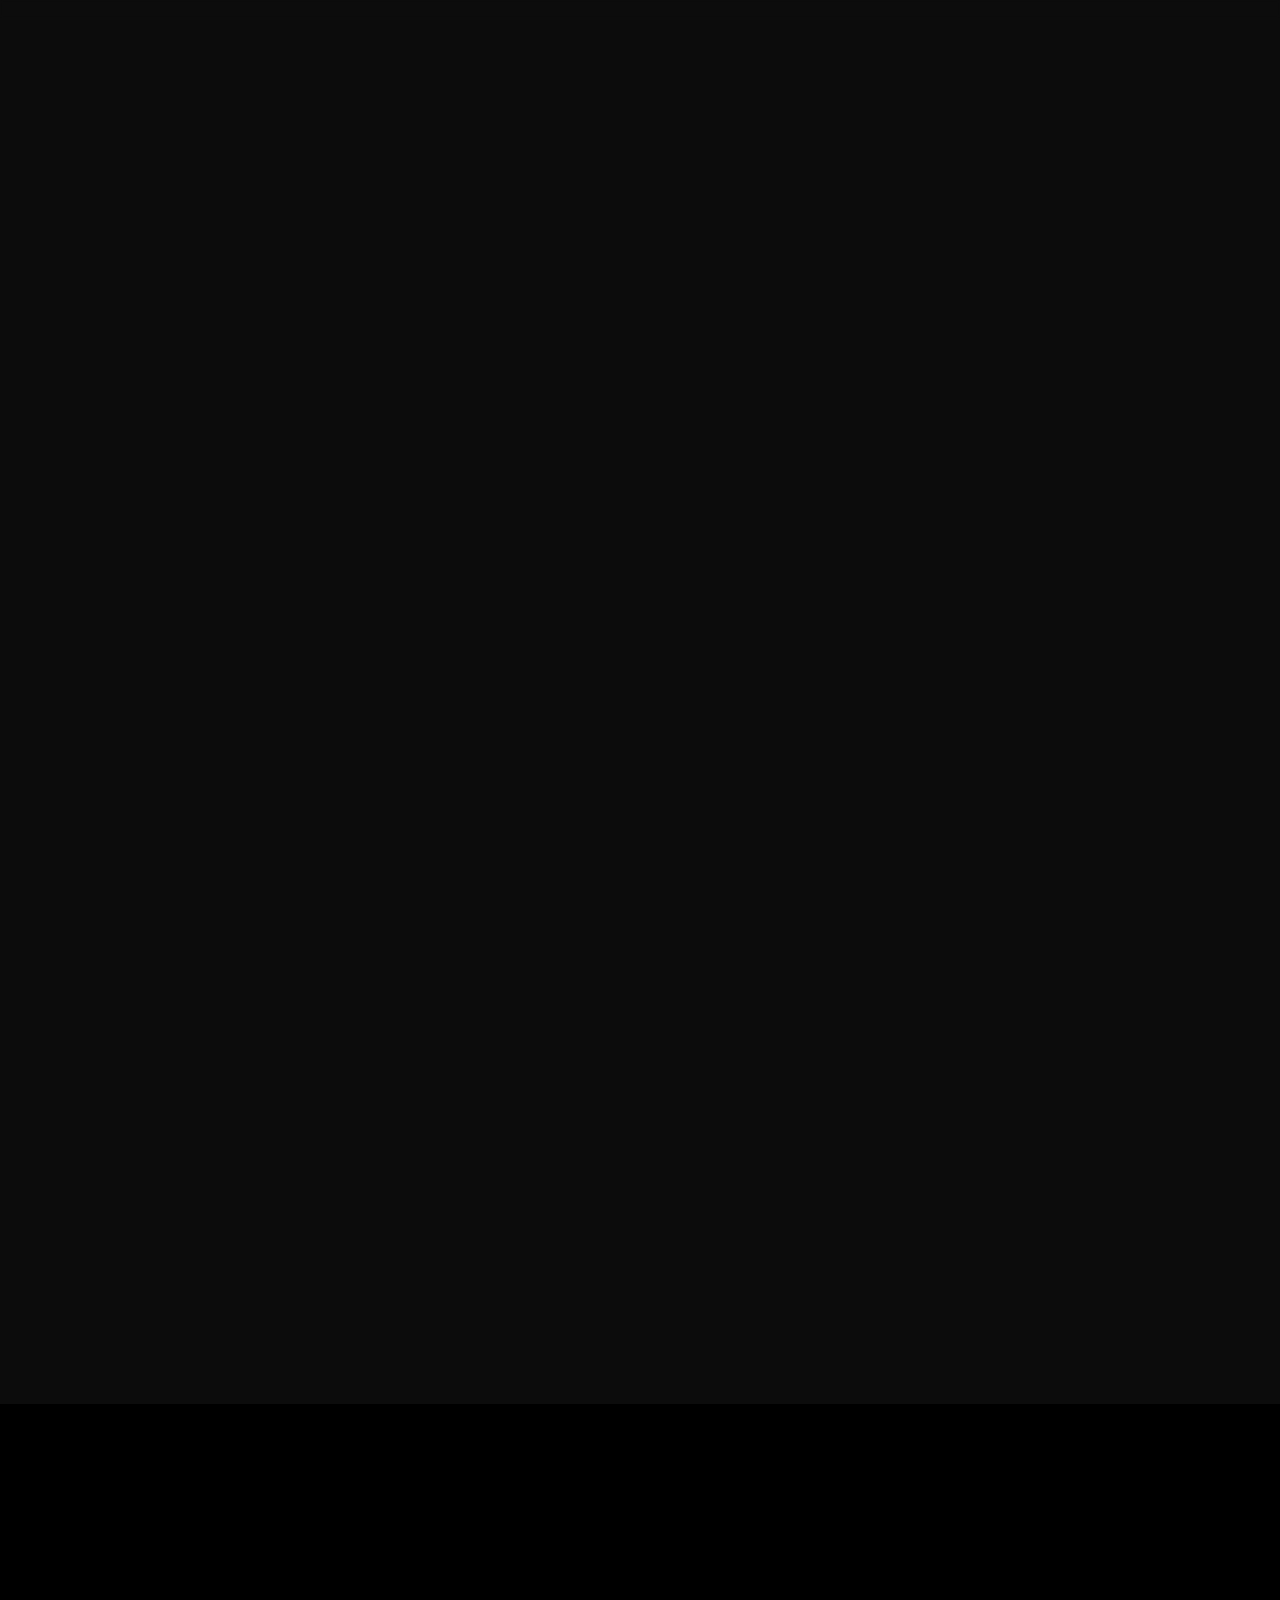
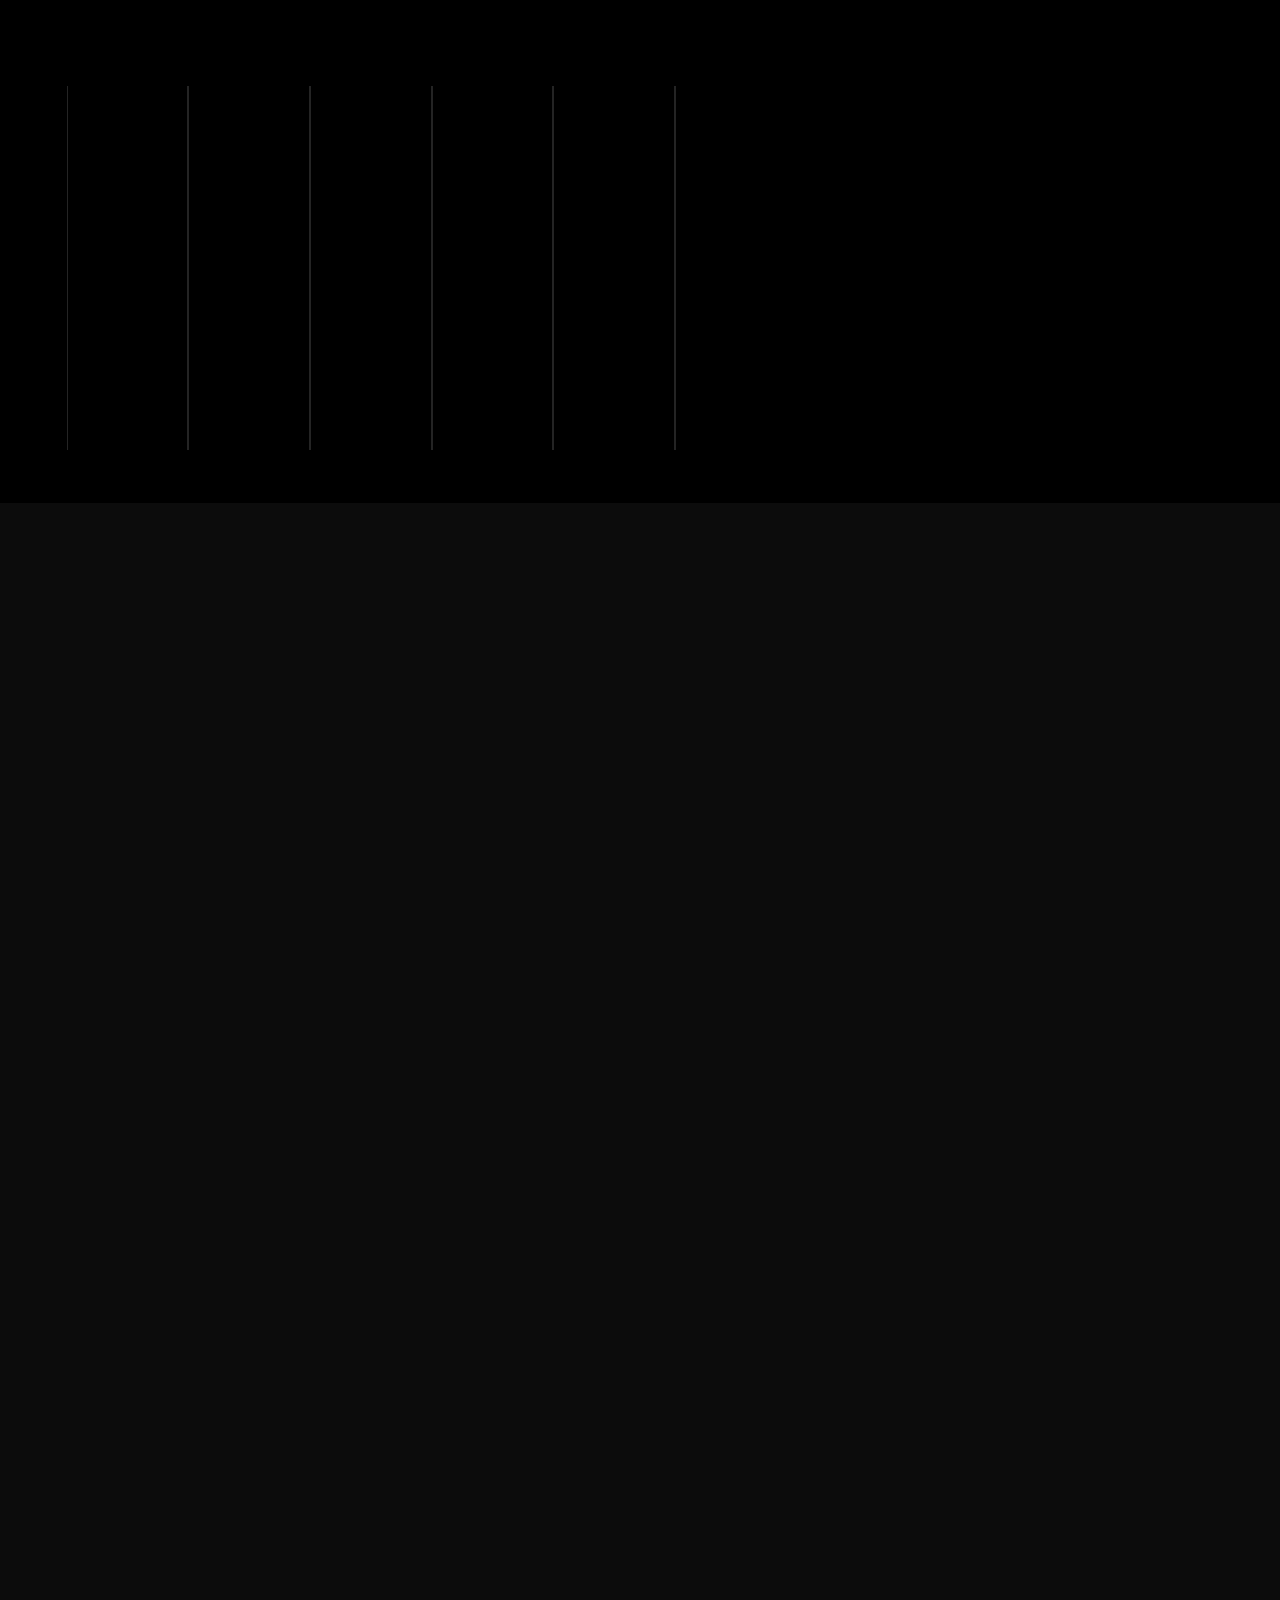
==== commit d1d114cc: "Update portfolio interactions and mobile awards" ====
--- a/index.html
+++ b/index.html
@@ -18,14 +18,14 @@
 <script>/* 窄屏(手机/平板窄边/折叠屏)自动切到移动端;宽屏留桌面端。matchMedia 兼顾初次加载与实时缩放/旋转 */
 (function(){try{var mq=matchMedia('(max-width:899px)');function go(e){if(e.matches)location.replace('mobile/index.html');}go(mq);mq.addEventListener?mq.addEventListener('change',go):mq.addListener(go);}catch(e){}})();</script>
 <title>adong</title>
-<link rel="stylesheet" href="css/main.css?v=1782354068">
-<link rel="stylesheet" href="css/overrides.css?v=1782354068">
+<link rel="stylesheet" href="css/main.css?v=1783945200">
+<link rel="stylesheet" href="css/overrides.css?v=1783945200">
 </head>
 <body>
 <div class="page">
 <div class="node--1" id="site-header" data-name="标题-测试" data-nid="421:11701" data-appear='{"dx":0.0,"dy":-107.0,"op":1.0,"dur":0.6,"delay":0.0,"ease":[0.215,0.61,0.355,1.0],"watch":null}'><div class="frame-1937106919--2" data-name="Frame 1937106919" data-nid="421:11702"><div class="portfolio--3" data-name="Portfolio" data-nid="421:11703">Portfolio</div><div class="node--4" data-name="." data-nid="421:11704">.</div></div><div class="frame-1937104126--5" data-name="Frame 1937104126" data-nid="421:11705"><div class="frame-1937106984--6" data-name="Frame 1937106984" data-nid="421:11706"><div class="frame-1937106985--7" data-name="Frame 1937106985" data-nid="421:11707" data-scroll-to='118:1544'><div class="node--8" data-name="首页" data-nid="421:11708" data-scrollfx='{"trigger":"OTHER_LAYER_IN_VIEW","watch":"118:1334","from":{"dx":0.0,"dy":0.0,"op":1.0},"to":{"dx":0.0,"dy":0.0,"op":0.3},"dur":0.3,"ease":[0.215,0.61,0.355,1.0]}'>首页</div><img class="rectangle-34624781--9" src="assets/65672e9640bdc080be30bf85f3bd6c9ca4bdab53.svg" alt="" data-name="Rectangle 34624781" data-nid="421:11709" data-scrollfx='{"trigger":"OTHER_LAYER_IN_VIEW","watch":"118:1334","from":{"dx":0.0,"dy":0.0,"op":1.0},"to":{"dx":0.0,"dy":0.0,"op":0.0},"dur":0.3,"ease":[0.215,0.61,0.355,1.0]}' loading="lazy"></div><div class="qweqwe--10" data-name="qweqwe" data-nid="421:11710"><div class="node--11" data-name="自我介绍" data-nid="421:11711" data-appear='{"dx":0.0,"dy":0.0,"op":0.3,"dur":0.6,"delay":0.0,"ease":[0.215,0.61,0.355,1.0],"watch":"118:1334"}' data-scroll-to='118:1334'>自我介绍</div><img class="rectangle-34624713--12" src="assets/b9ffe43a2cddbc48189bdd3726cadc5a259712f3.svg" alt="" data-name="Rectangle 34624713" data-nid="421:11712" data-scrollfx='{"trigger":"OTHER_LAYER_IN_VIEW","watch":"118:1334","from":{"dx":0.0,"dy":0.0,"op":0.0},"to":{"dx":0.0,"dy":0.0,"op":1.0},"dur":0.3,"ease":[0.215,0.61,0.355,1.0]}' loading="lazy"></div><div class="frame-1937106987--13" data-name="Frame 1937106987" data-nid="421:11713"><div class="node--14" data-name="个人协作" data-nid="421:11714" data-appear='{"dx":0.0,"dy":0.0,"op":0.3,"dur":0.6,"delay":0.0,"ease":[0.215,0.61,0.355,1.0],"watch":"345:3458"}' data-scroll-to='345:3458'>个人协作</div><img class="rectangle-34624781--15" src="assets/dda8366a77350bb575e8b9b04918b576f888ace4.svg" alt="" data-name="Rectangle 34624781" data-nid="421:11715" data-scrollfx='{"trigger":"OTHER_LAYER_IN_VIEW","watch":"118:1416","from":{"dx":0.0,"dy":0.0,"op":0.0},"to":{"dx":0.0,"dy":0.0,"op":1.0},"dur":0.3,"ease":[0.215,0.61,0.355,1.0]}' loading="lazy"></div><div class="frame-1937106991--16" data-name="Frame 1937106991" data-nid="421:11716"><div class="node--17" data-name="个人技能" data-nid="421:11717" data-appear='{"dx":0.0,"dy":0.0,"op":0.3,"dur":0.6,"delay":0.0,"ease":[0.215,0.61,0.355,1.0],"watch":"119:1973"}' data-scroll-to='119:1973'>个人技能</div><img class="rectangle-34624781--18" src="assets/dda8366a77350bb575e8b9b04918b576f888ace4.svg" alt="" data-name="Rectangle 34624781" data-nid="421:11718" data-scrollfx='{"trigger":"OTHER_LAYER_IN_VIEW","watch":"118:1458","from":{"dx":0.0,"dy":0.0,"op":0.0},"to":{"dx":0.0,"dy":0.0,"op":1.0},"dur":0.3,"ease":[0.215,0.61,0.355,1.0]}' loading="lazy"></div><div class="frame-1937106988--19" data-name="Frame 1937106988" data-nid="421:11719"><div class="node--20" data-name="项目总览" data-nid="421:11720" data-appear='{"dx":0.0,"dy":0.0,"op":0.3,"dur":0.6,"delay":0.0,"ease":[0.215,0.61,0.355,1.0],"watch":"128:3481"}' data-scroll-to='128:3481'>项目总览</div><img class="rectangle-34624781--21" src="assets/dda8366a77350bb575e8b9b04918b576f888ace4.svg" alt="" data-name="Rectangle 34624781" data-nid="421:11721" data-scrollfx='{"trigger":"OTHER_LAYER_IN_VIEW","watch":"128:3481","from":{"dx":0.0,"dy":0.0,"op":0.0},"to":{"dx":0.0,"dy":0.0,"op":1.0},"dur":0.3,"ease":[0.215,0.61,0.355,1.0]}' loading="lazy"></div></div></div></div><div class="node--22" id="home" data-name="首页" data-nid="118:1544"><div class="frame-1937104129--23" data-name="Frame 1937104129" data-nid="2:805"><div class="frame-1937107232--24" data-name="Frame 1937107232" data-nid="446:3100" data-particles></div><div class="frame-1937104130--25" data-name="Frame 1937104130" data-nid="2:806"><div class="frame-1937107001--26" data-name="Frame 1937107001" data-nid="215:8724" data-appear='{"dx":0.0,"dy":50.0,"op":1.0,"dur":1.0,"delay":0.0,"ease":[0.215,0.61,0.355,1.0],"watch":null}'><div class="frame-1937106999--27" data-name="Frame 1937106999" data-nid="160:649"><div class="node--28" data-name="欢迎来到" data-nid="160:609">欢迎来到</div><div class="node--29" data-name="阿东" data-nid="160:611">阿东</div><div class="node--30" data-name="的" data-nid="160:615">的</div><div class="node--31" data-name="空间" data-nid="264:4999">空间</div></div></div></div><div class="x-8-ux-j--32" data-name="哈喽，欢迎你的到来。我叫蒙东，是一位有8年设计经验的UX设计师，我擅长用户界面j" data-nid="269:6890" data-appear='{"dx":0.0,"dy":70.0,"op":0.0,"dur":1.0,"delay":0.1,"ease":[0.215,0.61,0.355,1.0],"watch":null}' data-variant-hover='268:6865' data-variant-dur='0.6'><div class="node--33" data-name="啦啦啦" data-nid="268:6860">哈喽，欢迎你的到来。我叫蒙东，是一位有8年设计经验的UX设计师，我擅长用户界面设计和体验设计，同时也有着一定用户调研经验。往下滑可以更加了解我</div><div class="frame-1937106927--34" data-name="Frame 1937106927" data-nid="269:6878" data-appear='{"dx":0.0,"dy":90.0,"op":0.0,"dur":1.0,"delay":0.2,"ease":[0.215,0.61,0.355,1.0],"watch":null}'><img class="vector-4387--35" src="assets/145e10c0c2f5878d74854d376db492cc139eff98.svg" alt="" data-name="Vector 4387" data-nid="269:6879" loading="lazy"></div><div class="v-alt"><div class="property-1-variant2--36" data-name="Property 1=Variant2" data-pid="268:6865"><div class="node--37" data-name="啦啦啦" data-pid="268:6866">哈喽，欢迎你的到来。我叫蒙东，是一位有<span style="color:rgb(239,84,23);font-weight:800;font-family:'Inter','Noto Sans SC',sans-serif">8年设计经验</span>的<span style="font-weight:800;font-family:'Inter','Noto Sans SC',sans-serif">UX设计师</span>，我擅长<span style="color:rgb(99,230,55);font-weight:800;font-family:'Inter','Noto Sans SC',sans-serif">用户界面设计和体验设计</span>，同时也有着一定用户调研经验。往下滑可以更加了解我</div><div class="frame-1937106927--38" data-name="Frame 1937106927" data-pid="269:6886"><img class="vector-4387--39" src="assets/fce8fb88c5d9d02299da84f0e912bb03cb433963.svg" alt="" data-name="Vector 4387" data-pid="269:6887" loading="lazy"></div></div></div></div><div class="component-425--40" data-name="Component 425" data-nid="227:807" data-appear='{"dx":0.0,"dy":100.0,"op":0.0,"dur":1.0,"delay":0.3,"ease":[0.215,0.61,0.355,1.0],"watch":null}'><div class="frame-1937106917--41" data-name="Frame 1937106917" data-nid="263:4273"><div class="system-regular-58-call-phone--42" data-name="system-regular-58-call-phone-hover-phone" data-nid="263:4274" data-variant-hover='262:3862' data-variant-dur='0.1'><img class="vector-439232113--43" src="assets/99e35f1f4f4cf737c4a803962aa6763def7bc499.svg" alt="" data-name="Vector 439232113" data-nid="263:4227" loading="lazy"><img class="union--44" src="assets/8a54b921dbdecf40793c9a7999c91cb66371e96a.svg" alt="" data-name="Union" data-nid="263:4228" loading="lazy"><div class="x-1--45" data-name="下载 1" data-nid="263:4231"><video data-src="assets/video-ffd919addae324252ecb850acd3425ce98c2340b.mp4" data-autoplay="1" poster="" muted loop playsinline preload="none" class="lazy-video"></video></div><div class="v-alt"><div class="property-1-variant3--46" data-name="Property 1=Variant3" data-pid="262:3862" data-variant-hover='262:3868' data-variant-dur='0.2'><div class="x-1--47" data-name="下载 1" data-pid="263:4237"><video data-src="assets/video-639408e5727c8eb703f9e1f783d44436ffce1c8c.mp4" data-autoplay="1" poster="" muted loop playsinline preload="none" class="lazy-video"></video></div></div></div></div><div class="system-regular-58-call-phone--48" data-name="system-regular-58-call-phone-hover-phone" data-nid="263:4275" data-variant-hover='262:3809' data-variant-dur='0.2'><img class="system-regular-58-call-phone--49" src="assets/f4e93ec5e8313dfcb76f262a17bb6a7dad2fe47e.svg" alt="" data-name="system-regular-58-call-phone-hover-phone" data-nid="262:3985" loading="lazy"><div class="node--50" data-name="啦啦啦" data-nid="262:3998"></div><div class="v-alt"><div class="property-1-variant3--51" data-name="Property 1=Variant3" data-pid="262:3809" data-variant-hover='262:3824' data-variant-dur='0.2'><div class="system-regular-58-call-phone--52" data-name="system-regular-58-call-phone-hover-phone" data-pid="262:3810"><div class="clip-path-group--53" data-name="Clip path group" data-pid="262:3811"><img class="a--54" src="assets/32de25b60f0fcba3a2a4758950370eeefe63f001.svg" alt="" data-name="a" data-pid="262:3812" loading="lazy"><div class="group--55" data-name="Group" data-pid="262:3814"><div class="clip-path-group--56" data-name="Clip path group" data-pid="262:3815"><img class="f--57" src="assets/32de25b60f0fcba3a2a4758950370eeefe63f001.svg" alt="" data-name="f" data-pid="262:3816" loading="lazy"><div class="group--58" data-name="Group" data-pid="262:3818"><div class="group--59" data-name="Group" data-pid="262:3821"><img class="vector--60" src="assets/f1f5616a5130fb7cf3cca89c1f7dc9b2cc714b5e.svg" alt="" data-name="Vector" data-pid="262:3822" loading="lazy"></div></div></div></div></div></div><div class="node--61" data-name="啦啦啦" data-pid="262:3823"></div></div></div></div><div class="system-regular-58-call-phone--62" data-name="system-regular-58-call-phone-hover-phone" data-nid="263:4276" data-variant-hover='262:3851' data-variant-dur='0.1'><img class="system-regular-58-call-phone--63" src="assets/522dbc1b504ffb29efe329cd76690a2aa70a2e21.svg" alt="" data-name="system-regular-58-call-phone-hover-phone" data-nid="263:4216" loading="lazy"><div class="system-regular-59-email-hove--64" data-name="system-regular-59-email-hover-email" data-nid="263:4221"></div><div class="v-alt"><div class="property-1-variant2--65" data-name="Property 1=Variant2" data-pid="262:3851" data-variant-hover='262:3853' data-variant-dur='0.2'><div class="system-regular-59-email-hove--66" data-name="system-regular-59-email-hover-email" data-pid="263:4223"></div></div></div></div><div class="system-regular-58-call-phone--67" data-name="system-regular-58-call-phone-hover-phone" data-nid="263:4277" data-variant-hover='262:3839' data-variant-dur='0.1'><img class="system-regular-58-call-phone--68" src="assets/86b18ef9a40e4a37740dc6a357399f7325b15185.svg" alt="" data-name="system-regular-58-call-phone-hover-phone" data-nid="263:4200" loading="lazy"><div class="v-alt"><div class="property-1-variant2--69" data-name="Property 1=Variant2" data-pid="262:3839" data-variant-hover='262:3841' data-variant-dur='0.2'><div class="system-regular-47-chat-hover--70" data-name="system-regular-47-chat-hover-chat 1" data-pid="263:4212"></div></div></div></div></div><img class="node--71" src="assets/b8a216f0153069016318946ef431ea932328ec5e.svg" alt="" data-name="左边圆形" data-nid="226:842" loading="lazy"><img class="node--72" src="assets/e46ea355f17ba7747074fe3df07c7064e1786143.svg" alt="" data-name="上边圆形" data-nid="226:843" loading="lazy"><img class="node--73" src="assets/f7ccffeccfe5c33f1eeb46132367a1acec9d485a.svg" alt="" data-name="下边圆形" data-nid="226:844" loading="lazy"><img class="node--74" src="assets/b8a216f0153069016318946ef431ea932328ec5e.svg" alt="" data-name="右边圆形" data-nid="226:845" loading="lazy"><div class="node--75" data-name="左边" data-nid="226:846" data-variant-hover='226:850' data-variant-dur='0.5'></div><div class="node--76" data-name="上边" data-nid="226:847" data-variant-hover='226:872' data-variant-dur='0.4'></div><div class="node--77" data-name="右边" data-nid="226:848" data-variant-hover='226:861' data-variant-dur='0.5'></div><div class="node--78" data-name="下边" data-nid="226:849" data-variant-hover='226:883' data-variant-dur='0.4'></div></div></div><div class="frame-1937107010--79" data-name="Frame 1937107010" data-nid="220:4772" data-appear='{"dx":0.0,"dy":52.0,"op":0.0,"dur":1.0,"delay":0.2,"ease":[0.215,0.61,0.355,1.0],"watch":null}'><div class="rectangle-34624808--80" data-name="Rectangle 34624808" data-nid="220:7048"></div><div class="rectangle-34624809--81" data-name="Rectangle 34624809" data-nid="220:7052"></div><div class="frame-1937107110--82" data-name="Frame 1937107110" data-nid="220:4650"><div class="frame-1937107116--83" data-name="Frame 1937107116" data-nid="271:7485" data-variant-hover='271:7462' data-variant-dur='0.6' data-href='https://www.zcool.com.cn/u/14998384'><img class="rectangle-34624807-stroke--84" src="assets/481a33de4355dd8cfe7e8f5d7b81625531d5efd0.png" alt="" data-name="Rectangle 34624807 (Stroke)" data-nid="271:7452" loading="lazy"><img class="vector-4390--85" src="assets/5c050f74517e8e4a161e3644e7b52142b4d03b70.svg" alt="" data-name="Vector 4390" data-nid="271:7453" loading="lazy"><div class="frame-1937107125--86" data-name="Frame 1937107125" data-nid="271:7454"><img class="x-1--87" src="assets/05f4f82f4f7b06565bc4f6b50cb912d0e10f44b3.svg" alt="" data-name="站酷 1" data-nid="271:7455" loading="lazy"><div class="zcool--88" data-name="ZCOOL" data-nid="271:7457">ZCOOL</div><div class="frame-1937107200--89" data-name="Frame 1937107200" data-nid="361:114716"><img class="frame--90" src="assets/366c12b3d7d203f8701f90aea2d43c555514eeb1.svg" alt="" data-name="Frame" data-nid="271:7458" loading="lazy"><div class="node--91" data-name="推荐设计师" data-nid="271:7461">推荐设计师</div></div></div><div class="v-alt"><div class="property-1-variant2--92" data-name="Property 1=Variant2" data-pid="271:7462" data-href='https://www.zcool.com.cn/u/14998384'><img class="rectangle-34624807-stroke--93" src="assets/acf71cbc84e7540843ab0c07ef25fde844f9e62c.png" alt="" data-name="Rectangle 34624807 (Stroke)" data-pid="271:7463" loading="lazy"><div class="frame-1937107125--94" data-name="Frame 1937107125" data-pid="271:7464"><img class="x-1--95" src="assets/05f4f82f4f7b06565bc4f6b50cb912d0e10f44b3.svg" alt="" data-name="站酷 1" data-pid="271:7465" loading="lazy"><div class="zcool--96" data-name="ZCOOL" data-pid="271:7467">ZCOOL</div><div class="frame-1937107200--97" data-name="Frame 1937107200" data-pid="361:114712"><img class="frame--98" src="assets/7273d43db2976e9eefbfc937a0280286c911b008.svg" alt="" data-name="Frame" data-pid="274:9670" loading="lazy"><div class="node--99" data-name="推荐设计师" data-pid="271:7471">推荐设计师</div></div></div><img class="vector-4390--100" src="assets/2b8a699333442bc542dca0c199c740c2487dbae2.svg" alt="" data-name="Vector 4390" data-pid="271:7472" loading="lazy"></div></div><div class="v-tmo"><div class="property-1-variant3--101" data-name="Property 1=Variant3" data-pid="271:7473" data-href='https://www.zcool.com.cn/u/14998384' data-newtab='1'><img class="rectangle-34624807-stroke--102" src="assets/acf71cbc84e7540843ab0c07ef25fde844f9e62c.png" alt="" data-name="Rectangle 34624807 (Stroke)" data-pid="271:7474" loading="lazy"><div class="frame-1937107125--103" data-name="Frame 1937107125" data-pid="271:7475"><img class="x-1--104" src="assets/05f4f82f4f7b06565bc4f6b50cb912d0e10f44b3.svg" alt="" data-name="站酷 1" data-pid="271:7476" loading="lazy"><div class="zcool--105" data-name="ZCOOL" data-pid="271:7478">ZCOOL</div><div class="frame-1937107200--106" data-name="Frame 1937107200" data-pid="361:114714"><img class="frame--107" src="assets/7273d43db2976e9eefbfc937a0280286c911b008.svg" alt="" data-name="Frame" data-pid="271:7479" loading="lazy"><div class="node--108" data-name="推荐设计师" data-pid="271:7482">推荐设计师</div></div></div><img class="vector-4390--109" src="assets/2b8a699333442bc542dca0c199c740c2487dbae2.svg" alt="" data-name="Vector 4390" data-pid="271:7483" loading="lazy"></div></div></div><div class="frame-1937107006--110" data-name="Frame 1937107006" data-nid="220:4613" data-variant-hover='187:6946' data-variant-dur='0.6' data-href='https://dribbble.com/DDDcium' data-newtab='1'><img class="vector-4390--111" src="assets/5c050f74517e8e4a161e3644e7b52142b4d03b70.svg" alt="" data-name="Vector 4390" data-nid="187:6945" loading="lazy"><div class="frame-1937104132--112" data-name="Frame 1937104132" data-nid="187:6986"><img class="frame--113" src="assets/67033103584b316370f7f7131d852aaa41642e86.svg" alt="" data-name="Frame" data-nid="187:6987" loading="lazy"><div class="dribbble--114" data-name="Dribbble" data-nid="187:6989">Dribbble</div></div><img class="rectangle-34624807-stroke--115" src="assets/6fc88e184d13c5e44c83f38e773aca9e2dddd4a9.png" alt="" data-name="Rectangle 34624807 (Stroke)" data-nid="187:7488" loading="lazy"><div class="v-alt"><div class="property-1-variant2--116" data-name="Property 1=Variant2" data-pid="187:6946" data-href='https://dribbble.com/DDDcium' data-newtab='1'><img class="rectangle-34624807-stroke--117" src="assets/76fbbc04485e98a58dee44d1216e3b4c6286b1b3.png" alt="" data-name="Rectangle 34624807 (Stroke)" data-pid="187:6951" loading="lazy"><img class="vector-4390--118" src="assets/f3e273a07abef46ab74a822f27cb808c5627d491.svg" alt="" data-name="Vector 4390" data-pid="187:6950" loading="lazy"><div class="frame-1937104132--119" data-name="Frame 1937104132" data-pid="187:6991"><img class="frame--120" src="assets/67033103584b316370f7f7131d852aaa41642e86.svg" alt="" data-name="Frame" data-pid="187:6992" loading="lazy"><div class="dribbble--121" data-name="Dribbble" data-pid="187:6994">Dribbble</div></div></div></div></div><div class="frame-1937107007--122" data-name="Frame 1937107007" data-nid="220:4614" data-variant-hover='187:7003' data-variant-dur='0.6' data-href='https://i.ui.cn/ucenter/1052390?type=work' data-newtab='1'><img class="vector-4390--123" src="assets/5c050f74517e8e4a161e3644e7b52142b4d03b70.svg" alt="" data-name="Vector 4390" data-nid="187:6998" loading="lazy"><div class="frame-1937107126--124" data-name="Frame 1937107126" data-nid="274:9982"><div class="frame-1937104134--125" data-name="Frame 1937104134" data-nid="187:7010"><img class="frame--126" src="assets/dbb242d50ac883801dd7ac7b4bba36b4117cc752.svg" alt="" data-name="Frame" data-nid="187:7011" loading="lazy"><div class="uicn--127" data-name="UICN" data-nid="187:7013">UICN</div></div><div class="frame-1937107200--128" data-name="Frame 1937107200" data-nid="361:123342"><img class="frame--129" src="assets/7273d43db2976e9eefbfc937a0280286c911b008.svg" alt="" data-name="Frame" data-nid="274:9998" loading="lazy"><div class="node--130" data-name="推荐设计师" data-nid="274:10001">推荐设计师</div></div></div><img class="rectangle-34624807-stroke--131" src="assets/c115667451932b8306ff8146171860f87ee9ed5c.png" alt="" data-name="Rectangle 34624807 (Stroke)" data-nid="187:7491" loading="lazy"><div class="v-alt"><div class="property-1-variant2--132" data-name="Property 1=Variant2" data-pid="187:7003" data-href='https://i.ui.cn/ucenter/1052390?type=work' data-newtab='1'><img class="rectangle-34624807-stroke--133" src="assets/c4b3a9b4e7bdc951ce07bf960df5ccb061669594.png" alt="" data-name="Rectangle 34624807 (Stroke)" data-pid="187:7005" loading="lazy"><img class="vector-4390--134" src="assets/9811aa00e7428e3265cc0958b233c9589daf5ab8.svg" alt="" data-name="Vector 4390" data-pid="187:7004" loading="lazy"><div class="frame-1937107126--135" data-name="Frame 1937107126" data-pid="274:9819"><div class="frame-1937104134--136" data-name="Frame 1937104134" data-pid="187:7015"><img class="frame--137" src="assets/dbb242d50ac883801dd7ac7b4bba36b4117cc752.svg" alt="" data-name="Frame" data-pid="187:7016" loading="lazy"><div class="uicn--138" data-name="UICN" data-pid="187:7018">UICN</div></div><div class="frame-1937107200--139" data-name="Frame 1937107200" data-pid="361:123338"><img class="frame--140" src="assets/7273d43db2976e9eefbfc937a0280286c911b008.svg" alt="" data-name="Frame" data-pid="274:9820" loading="lazy"><div class="node--141" data-name="推荐设计师" data-pid="274:9823">推荐设计师</div></div></div></div></div><div class="v-tmo"><div class="property-1-variant3--142" data-name="Property 1=Variant3" data-pid="274:9825" data-href='https://i.ui.cn/ucenter/1052390?type=work' data-newtab='1'><img class="rectangle-34624807-stroke--143" src="assets/c4b3a9b4e7bdc951ce07bf960df5ccb061669594.png" alt="" data-name="Rectangle 34624807 (Stroke)" data-pid="274:9826" loading="lazy"><img class="vector-4390--144" src="assets/9811aa00e7428e3265cc0958b233c9589daf5ab8.svg" alt="" data-name="Vector 4390" data-pid="274:9827" loading="lazy"><div class="frame-1937107126--145" data-name="Frame 1937107126" data-pid="274:9828"><div class="frame-1937104134--146" data-name="Frame 1937104134" data-pid="274:9829"><img class="frame--147" src="assets/dbb242d50ac883801dd7ac7b4bba36b4117cc752.svg" alt="" data-name="Frame" data-pid="274:9830" loading="lazy"><div class="uicn--148" data-name="UICN" data-pid="274:9832">UICN</div></div><div class="frame-1937107200--149" data-name="Frame 1937107200" data-pid="361:123340"><img class="frame--150" src="assets/7273d43db2976e9eefbfc937a0280286c911b008.svg" alt="" data-name="Frame" data-pid="274:9833" loading="lazy"><div class="node--151" data-name="推荐设计师" data-pid="274:9836">推荐设计师</div></div></div></div></div></div><div class="frame-1937107008--152" data-name="Frame 1937107008" data-nid="220:4615" data-variant-hover='187:7027' data-variant-dur='0.6' data-href='https://www.uisdc.com/u/72212/publish/all' data-newtab='1'><img class="vector-4390--153" src="assets/5c050f74517e8e4a161e3644e7b52142b4d03b70.svg" alt="" data-name="Vector 4390" data-nid="187:7022" loading="lazy"><div class="frame-1937107127--154" data-name="Frame 1937107127" data-nid="275:10198"><div class="frame-1937104135--155" data-name="Frame 1937104135" data-nid="187:7034"><img class="frame-1937104136--156" src="assets/477a4a24c93d66acd033ba3c09cb9e8ba7b9872b.svg" alt="" data-name="Frame 1937104136" data-nid="187:7035" loading="lazy"><div class="uisc--157" data-name="UISC" data-nid="187:7040">UISC</div></div><div class="frame-1937107200--158" data-name="Frame 1937107200" data-nid="361:123359"><img class="frame--159" src="assets/f18e5348e96108f2dadd66836b2a24a29842cb6c.svg" alt="" data-name="Frame" data-nid="275:10224" loading="lazy"><div class="node--160" data-name="专栏作者" data-nid="275:10223">专栏作者</div></div></div><img class="rectangle-34624807-stroke--161" src="assets/0180de972994ef9d93774bd757bc3d9c2b9f0644.png" alt="" data-name="Rectangle 34624807 (Stroke)" data-nid="187:7494" loading="lazy"><div class="v-alt"><div class="property-1-variant2--162" data-name="Property 1=Variant2" data-pid="187:7027" data-href='https://www.uisdc.com/u/72212/publish/all' data-newtab='1'><img class="rectangle-34624807-stroke--163" src="assets/50779d8948ff5a52c11635a0b0c16e0ba0870d0f.png" alt="" data-name="Rectangle 34624807 (Stroke)" data-pid="187:7029" loading="lazy"><img class="vector-4390--164" src="assets/04653096d00c32c1d320bc8012f22dcc269cdbf5.svg" alt="" data-name="Vector 4390" data-pid="187:7028" loading="lazy"><div class="frame-1937107127--165" data-name="Frame 1937107127" data-pid="275:10168"><div class="frame-1937104135--166" data-name="Frame 1937104135" data-pid="187:7042"><img class="frame-1937104136--167" src="assets/477a4a24c93d66acd033ba3c09cb9e8ba7b9872b.svg" alt="" data-name="Frame 1937104136" data-pid="187:7043" loading="lazy"><div class="uisc--168" data-name="UISC" data-pid="187:7048">UISC</div></div><div class="frame-1937107200--169" data-name="Frame 1937107200" data-pid="361:123376"><img class="frame--170" src="assets/f18e5348e96108f2dadd66836b2a24a29842cb6c.svg" alt="" data-name="Frame" data-pid="275:10179" loading="lazy"><div class="node--171" data-name="专栏作者" data-pid="275:10178">专栏作者</div></div></div></div></div><div class="v-tmo"><div class="property-1-variant3--172" data-name="Property 1=Variant3" data-pid="275:10183" data-href='https://www.uisdc.com/u/72212/publish/all' data-newtab='1'><img class="rectangle-34624807-stroke--173" src="assets/50779d8948ff5a52c11635a0b0c16e0ba0870d0f.png" alt="" data-name="Rectangle 34624807 (Stroke)" data-pid="275:10184" loading="lazy"><img class="vector-4390--174" src="assets/04653096d00c32c1d320bc8012f22dcc269cdbf5.svg" alt="" data-name="Vector 4390" data-pid="275:10185" loading="lazy"><div class="frame-1937107127--175" data-name="Frame 1937107127" data-pid="275:10186"><div class="frame-1937104135--176" data-name="Frame 1937104135" data-pid="275:10187"><img class="frame-1937104136--177" src="assets/477a4a24c93d66acd033ba3c09cb9e8ba7b9872b.svg" alt="" data-name="Frame 1937104136" data-pid="275:10188" loading="lazy"><div class="uisc--178" data-name="UISC" data-pid="275:10193">UISC</div></div><div class="frame-1937107200--179" data-name="Frame 1937107200" data-pid="361:123378"><img class="frame--180" src="assets/f18e5348e96108f2dadd66836b2a24a29842cb6c.svg" alt="" data-name="Frame" data-pid="275:10195" loading="lazy"><div class="node--181" data-name="专栏作者" data-pid="275:10194">专栏作者</div></div></div></div></div></div><div class="frame-1937107009--182" data-name="Frame 1937107009" data-nid="220:4616" data-variant-hover='187:7060' data-variant-dur='0.6' data-href='https://www.woshipm.com/u/1005725' data-newtab='1'><img class="vector-4390--183" src="assets/5c050f74517e8e4a161e3644e7b52142b4d03b70.svg" alt="" data-name="Vector 4390" data-nid="187:7052" loading="lazy"><div class="frame-1937107128--184" data-name="Frame 1937107128" data-nid="275:10246"><div class="frame-1937104136--185" data-name="Frame 1937104136" data-nid="187:7070"><img class="frame--186" src="assets/08cee096272ac1eb293ef152acf9def8ec93fd0c.svg" alt="" data-name="Frame" data-nid="187:7071" loading="lazy"><div class="wspm--187" data-name="WSPM" data-nid="187:7073">WSPM</div></div><div class="frame-1937107200--188" data-name="Frame 1937107200" data-nid="361:123380"><img class="frame--189" src="assets/f18e5348e96108f2dadd66836b2a24a29842cb6c.svg" alt="" data-name="Frame" data-nid="275:10263" loading="lazy"><div class="node--190" data-name="专栏作家" data-nid="275:10262">专栏作家</div></div></div><img class="rectangle-34624807-stroke--191" src="assets/9162dff5a5532880ea027bdc4b4a750d9d27795e.png" alt="" data-name="Rectangle 34624807 (Stroke)" data-nid="187:7497" loading="lazy"><div class="v-alt"><div class="property-1-variant2--192" data-name="Property 1=Variant2" data-pid="187:7060" data-href='https://www.woshipm.com/u/1005725' data-newtab='1'><img class="rectangle-34624807-stroke--193" src="assets/96e1e077345e7e5f210d9b2f34da35506df2c9cd.png" alt="" data-name="Rectangle 34624807 (Stroke)" data-pid="187:7062" loading="lazy"><img class="vector-4390--194" src="assets/8710cc8d5dc68eb82b508ad59675844a71e06c20.svg" alt="" data-name="Vector 4390" data-pid="187:7061" loading="lazy"><div class="frame-1937107128--195" data-name="Frame 1937107128" data-pid="275:10240"><div class="frame-1937104136--196" data-name="Frame 1937104136" data-pid="187:7075"><img class="frame--197" src="assets/08cee096272ac1eb293ef152acf9def8ec93fd0c.svg" alt="" data-name="Frame" data-pid="187:7076" loading="lazy"><div class="wspm--198" data-name="WSPM" data-pid="187:7078">WSPM</div></div><div class="frame-1937107200--199" data-name="Frame 1937107200" data-pid="361:123397"><img class="frame--200" src="assets/f18e5348e96108f2dadd66836b2a24a29842cb6c.svg" alt="" data-name="Frame" data-pid="275:10242" loading="lazy"><div class="node--201" data-name="专栏作家" data-pid="275:10241">专栏作家</div></div></div></div></div><div class="v-tmo"><div class="property-1-variant3--202" data-name="Property 1=Variant3" data-pid="275:10279" data-href='https://www.woshipm.com/u/1005725' data-newtab='1'><img class="rectangle-34624807-stroke--203" src="assets/96e1e077345e7e5f210d9b2f34da35506df2c9cd.png" alt="" data-name="Rectangle 34624807 (Stroke)" data-pid="275:10280" loading="lazy"><img class="vector-4390--204" src="assets/8710cc8d5dc68eb82b508ad59675844a71e06c20.svg" alt="" data-name="Vector 4390" data-pid="275:10281" loading="lazy"><div class="frame-1937107128--205" data-name="Frame 1937107128" data-pid="275:10282"><div class="frame-1937104136--206" data-name="Frame 1937104136" data-pid="275:10283"><img class="frame--207" src="assets/08cee096272ac1eb293ef152acf9def8ec93fd0c.svg" alt="" data-name="Frame" data-pid="275:10284" loading="lazy"><div class="wspm--208" data-name="WSPM" data-pid="275:10286">WSPM</div></div><div class="frame-1937107200--209" data-name="Frame 1937107200" data-pid="361:123399"><img class="frame--210" src="assets/f18e5348e96108f2dadd66836b2a24a29842cb6c.svg" alt="" data-name="Frame" data-pid="275:10288" loading="lazy"><div class="node--211" data-name="专栏作家" data-pid="275:10287">专栏作家</div></div></div></div></div></div></div></div></div><div class="node--212" id="spacer" data-name="空白" data-nid="424:80743"></div><div class="node--213" id="about" data-name="个人介绍" data-nid="118:1334"><div class="frame-1937106993--214" data-name="Frame 1937106993" data-nid="151:383"><div class="frame-1937106924--215" data-name="Frame 1937106924" data-nid="118:1335"><div class="about-me--216" data-name="ABOUT ME" data-nid="118:1336"><img class="vector--217" src="assets/7482c9c8741371603a8faacbe0a2242013305b4c.svg" alt="" data-name="Vector" data-nid="118:1337" loading="lazy"><img class="vector--218" src="assets/671ecae07e14d76f33b4a765fa9655b9b90a341c.svg" alt="" data-name="Vector" data-nid="118:1338" loading="lazy"><img class="vector--219" src="assets/9fc6f730fd6198bb076c1e2a20162ab3cc10495a.svg" alt="" data-name="Vector" data-nid="118:1339" loading="lazy"><img class="vector--220" src="assets/c3ca719e9431b3405a6742d61a83e36b89a85022.svg" alt="" data-name="Vector" data-nid="118:1340" loading="lazy"><img class="vector--221" src="assets/20396295442100c2b1df58aa0206c07ec2132324.svg" alt="" data-name="Vector" data-nid="118:1341" loading="lazy"><img class="vector--222" src="assets/16b7b4eab2d12091682b9ead0640b3e2b792cca0.svg" alt="" data-name="Vector" data-nid="118:1342" loading="lazy"><img class="vector--223" src="assets/78d86b5abde4c5dab8146c5052efcb39dd0648b5.svg" alt="" data-name="Vector" data-nid="118:1343" loading="lazy"></div><div class="image-514-1--224" data-name="image 514 1" data-nid="118:1344"></div><div class="frame-1937107129--225" data-name="Frame 1937107129" data-nid="294:1174" data-appear='{"dx":-25.0,"dy":0.0,"op":0.0,"dur":0.6,"delay":0.0,"ease":[0.215,0.61,0.355,1.0],"watch":null}'><div class="frame-1937107130--226" data-name="Frame 1937107130" data-nid="294:1181"><div class="node--227" data-name="“" data-nid="294:1173">“</div><div class="x-8--228" data-name="本科，8年设计工作经验，站酷推荐设计师，同事都觉得我比较靠谱" data-nid="294:1180"><span style="color:rgb(102,102,102);font-weight:300;font-family:'Inter','Noto Sans SC',sans-serif">本科</span>，8年设计工作经验，<span style="color:rgb(102,102,102);font-weight:300;font-family:'Inter','Noto Sans SC',sans-serif">站酷推荐设计师，同事都觉得我比较靠谱</span></div></div><div class="frame-1937107131--229" data-name="Frame 1937107131" data-nid="294:1186"><img class="ellipse-3062--230" src="assets/ccc0ba83dc7ba464849a7861dbca294d3a21a3f3.png" alt="" data-name="Ellipse 3062" data-nid="294:1188" loading="lazy"><div class="node--231" data-name="自我评价" data-nid="294:1176">自我评价</div></div></div><div class="frame-1937107130--232" data-name="Frame 1937107130" data-nid="295:1170" data-appear='{"dx":34.0,"dy":0.0,"op":0.0,"dur":0.6,"delay":0.0,"ease":[0.215,0.61,0.355,1.0],"watch":null}'><div class="frame-1937107130--233" data-name="Frame 1937107130" data-nid="295:1171"><div class="node--234" data-name="“" data-nid="295:1172">“</div><div class="intj--235" data-name="INTJ，建筑师型人格，驱使我能够不断提升自我，努力完善设计" data-nid="295:1173"><span style="color:rgb(229,229,229);font-weight:300;font-family:'Inter','Noto Sans SC',sans-serif">INTJ</span>，建筑师型人格，<span style="color:rgb(229,229,229);font-weight:300;font-family:'Inter','Noto Sans SC',sans-serif">驱使我能够不断提升自我，努力完善设计</span></div></div><div class="frame-1937107131--236" data-name="Frame 1937107131" data-nid="295:1174"><img class="frame-1937107132--237" src="assets/12c31b72cffe882b318d737317b10654a2401050.png" alt="" data-name="Frame 1937107132" data-nid="295:1205" loading="lazy"><div class="node--238" data-name="性格分析" data-nid="295:1176">性格分析</div></div></div><div class="frame-1937107134--239" data-name="Frame 1937107134" data-nid="299:1641"><img class="adong-ux-designer--240" src="assets/0445379b07e56e1641712eadea539eb2e1aff445.svg" alt="" data-name="Adong- ux designer" data-nid="335:20582" loading="lazy"></div></div><div class="frame-1937107153--241" data-name="Frame 1937107153" data-nid="307:2866"><div class="frame-1937106929--242" data-name="Frame 1937106929" data-nid="118:1352" data-appear='{"dx":0.0,"dy":55.0,"op":0.0,"dur":1.2,"delay":0.0,"ease":[0.645,0.045,0.355,1.0],"watch":null}'><div class="frame-1937107133--243" data-name="Frame 1937107133" data-nid="296:1224"><div class="node--244" data-name="博锐尚格" data-nid="118:1353">博锐尚格</div><div class="rectangle-34624815--245" data-name="Rectangle 34624815" data-nid="296:1226"></div><div class="ux--246" data-name="UX设计师" data-nid="296:1221">UX设计师</div><div class="x-2020--247" data-name="2020-至今" data-nid="296:1228">2020-至今</div></div><div class="rectangle-34624785--248" data-name="Rectangle 34624785" data-nid="118:1354"></div><div class="x-1-2-web-3-4-web-5--249" data-name="1.公司核心业务资产管理、自主运行等业务的主要设计负责人，获得红点奖认证；同时获" data-nid="118:1355">1.公司核心业务资产管理、自主运行等业务的主要设计负责人，获得红点奖认证；同时获得公司的设计奖项「巧夺天工」；<br><br>2.参与公司移动端、web端的组件整体设计及沟通落地，拥有抽离业务组件的能力，同时独立负责交互组件，为团队提效；<br><br>3.拥有前置推动能力，主动业务环节的项目介绍，发现痛点，并配合产品从交互流程、视觉呈现两方面提出可行的解决方案；<br><br>4.拥有跨域协作的能力，能够掌握基础的web框架知识，对于不确定的方案，找到研发沟通，以保证设计想法能够完美落地；<br><br>5.拥有验收和调研能力，主动推动团队还原度走查机制，同时周期性参与用户调研，结合反馈和数据持续迭代设计；</div></div><div class="frame-1937106959--250" data-name="Frame 1937106959" data-nid="298:1232" data-appear='{"dx":0.0,"dy":65.0,"op":0.0,"dur":1.2,"delay":0.0,"ease":[0.645,0.045,0.355,1.0],"watch":null}'><div class="frame-1937107133--251" data-name="Frame 1937107133" data-nid="298:1233"><div class="node--252" data-name="灵奇软件" data-nid="298:1234">灵奇软件</div><div class="rectangle-34624815--253" data-name="Rectangle 34624815" data-nid="298:1235"></div><div class="ui--254" data-name="UI设计师" data-nid="298:1236">UI设计师</div><div class="x-2018-2020--255" data-name="2018-2020" data-nid="298:1237">2018-2020</div></div><div class="rectangle-34624785--256" data-name="Rectangle 34624785" data-nid="298:1238"></div><div class="x-1-2-3-4--257" data-name="1.负责公司内部所有校园移动端产品的把控和设计，制定相关设计规范和组件，协同部门" data-nid="298:1239">1.负责公司内部所有校园移动端产品的把控和设计，制定相关设计规范和组件，协同部门各设计师进行更好的工作配合；<br><br>2.在完成整体界面设计后，根据和产品的沟通结果进行相应的交互设计，输出相应的动效文档，促使动效更好落地；<br><br>3.在产品上线前检验产品的视觉还原度以及交互体验是否良好，输出视觉测试文档，协同开发人员保证产品整体质量；<br><br>4.通过可视化平台建设，公司的智慧校园平台已经在四川以及河南等区域取得了领先的地位</div></div><div class="frame-1937107167--258" data-name="Frame 1937107167" data-nid="335:3344" data-appear='{"dx":0.0,"dy":36.0,"op":0.0,"dur":1.2,"delay":0.0,"ease":[0.645,0.045,0.355,1.0],"watch":null}' data-variant-hover='335:3092' data-variant-dur='0.6'><div class="frame-1937107163--259" data-name="Frame 1937107163" data-nid="335:3079"><div class="frame-1937106956--260" data-name="Frame 1937106956" data-nid="335:3080"><img class="frame--261" src="assets/971e80f246679a157f50f133b737dc9d6994cb73.svg" alt="" data-name="Frame" data-nid="335:3081" loading="lazy"><div class="ui--262" data-name="站酷/UI中国推荐设计师" data-nid="335:3083">站酷/UI中国推荐设计师</div></div><div class="frame-1937106957--263" data-name="Frame 1937106957" data-nid="335:3084"><img class="frame--264" src="assets/f68c8b637e0227a95bc54eaf1b2e52d2dcc54507.svg" alt="" data-name="Frame" data-nid="335:3085" loading="lazy"><div class="node--265" data-name="优设/人人都是产品经理推荐作家" data-nid="335:3087">优设/人人都是产品经理推荐作家</div></div><div class="frame-1937106958--266" data-name="Frame 1937106958" data-nid="335:3088"><img class="frame--267" src="assets/b88bd533e5aa101d39c12fb677147b6f4fdefae4.svg" alt="" data-name="Frame" data-nid="335:3089" loading="lazy"><div class="node--268" data-name="红点奖/设计专利拥有者" data-nid="335:3091">红点奖/设计专利拥有者</div></div></div><div class="v-alt"><div class="property-1-variant2--269" data-name="Property 1=Variant2" data-pid="335:3092"><div class="frame-1937107163--270" data-name="Frame 1937107163" data-pid="335:3093"><div class="frame-1937106956--271" data-name="Frame 1937106956" data-pid="335:3094"><img class="frame--272" src="assets/1f747729d8581f1a80ce17f1e34a2f363812e84a.svg" alt="" data-name="Frame" data-pid="335:3095" loading="lazy"><div class="ui--273" data-name="站酷/UI中国推荐设计师" data-pid="335:3097">站酷/UI中国推荐设计师</div></div><div class="frame-1937106957--274" data-name="Frame 1937106957" data-pid="335:3098"><img class="frame--275" src="assets/c73218e4fad50c4742c4c07b879784884dc18df2.svg" alt="" data-name="Frame" data-pid="335:3099" loading="lazy"><div class="node--276" data-name="优设/人人都是产品经理推荐作家" data-pid="335:3101">优设/人人都是产品经理推荐作家</div></div><div class="frame-1937106958--277" data-name="Frame 1937106958" data-pid="335:3102"><img class="frame--278" src="assets/4d4fffd7b066ab11f83003c58a18f089981b1f0c.svg" alt="" data-name="Frame" data-pid="335:3103" loading="lazy"><div class="node--279" data-name="红点奖/设计专利拥有者" data-pid="335:3105">红点奖/设计专利拥有者</div></div></div><div class="frame-1937107168--280" data-name="Frame 1937107168" data-pid="335:3106"><div class="frame-1937107162-2--281" data-name="Frame 1937107162 2" data-pid="335:3107"></div><div class="frame-1937107161-2--282" data-name="Frame 1937107161 2" data-pid="335:3108"></div><div class="frame-1937107138-2--283" data-name="Frame 1937107138 2" data-pid="335:3109"></div><div class="frame-1937107137-2--284" data-name="Frame 1937107137 2" data-pid="335:3110"></div><div class="frame-1937107151-2--285" data-name="Frame 1937107151 2" data-pid="335:3111"></div><div class="frame-1937107139-2--286" data-name="Frame 1937107139 2" data-pid="335:3112"></div><div class="frame-1937107145-2--287" data-name="Frame 1937107145 2" data-pid="335:3113"></div><div class="frame-1937107157-1--288" data-name="Frame 1937107157 1" data-pid="335:3114"></div><div class="x-1-1513208641--289" data-name="1 1513208641" data-pid="335:3115"></div><div class="frame-1937107169--290" data-name="Frame 1937107169" data-pid="335:3116"><div class="rectangle-34624823--291" data-name="Rectangle 34624823" data-pid="335:3117" data-variant-hover='335:3126' data-variant-dur='0.8'></div><div class="rectangle-34624824--292" data-name="Rectangle 34624824" data-pid="335:3118" data-variant-hover='335:3150' data-variant-dur='0.8'></div><div class="rectangle-34624825--293" data-name="Rectangle 34624825" data-pid="335:3119" data-variant-hover='335:3174' data-variant-dur='0.8'></div><div class="rectangle-34624826--294" data-name="Rectangle 34624826" data-pid="335:3120" data-variant-hover='335:3198' data-variant-dur='0.8'></div><div class="rectangle-34624827--295" data-name="Rectangle 34624827" data-pid="335:3121" data-variant-hover='335:3222' data-variant-dur='0.8'></div><div class="rectangle-34624828--296" data-name="Rectangle 34624828" data-pid="335:3122" data-variant-hover='335:3246' data-variant-dur='0.8'></div><div class="rectangle-34624829--297" data-name="Rectangle 34624829" data-pid="335:3123" data-variant-hover='335:3270' data-variant-dur='0.8'></div><div class="rectangle-34624830--298" data-name="Rectangle 34624830" data-pid="335:3124" data-variant-hover='335:3294' data-variant-dur='0.8'></div><div class="rectangle-34624831--299" data-name="Rectangle 34624831" data-pid="335:3125" data-variant-hover='335:3318' data-variant-dur='0.8'></div></div></div></div></div><div class="v-sub v-sub-335-3126"><div class="property-1-variant3--300" data-name="Property 1=Variant3" data-pid="335:3126"><div class="frame-1937107163--301" data-name="Frame 1937107163" data-pid="335:3127"><div class="frame-1937106956--302" data-name="Frame 1937106956" data-pid="335:3128"><img class="frame--303" src="assets/1f747729d8581f1a80ce17f1e34a2f363812e84a.svg" alt="" data-name="Frame" data-pid="335:3129" loading="lazy"><div class="ui--304" data-name="站酷/UI中国推荐设计师" data-pid="335:3131">站酷/UI中国推荐设计师</div></div><div class="frame-1937106957--305" data-name="Frame 1937106957" data-pid="335:3132"><img class="frame--306" src="assets/c73218e4fad50c4742c4c07b879784884dc18df2.svg" alt="" data-name="Frame" data-pid="335:3133" loading="lazy"><div class="node--307" data-name="优设/人人都是产品经理推荐作家" data-pid="335:3135">优设/人人都是产品经理推荐作家</div></div><div class="frame-1937106958--308" data-name="Frame 1937106958" data-pid="335:3136"><img class="frame--309" src="assets/4d4fffd7b066ab11f83003c58a18f089981b1f0c.svg" alt="" data-name="Frame" data-pid="335:3137" loading="lazy"><div class="node--310" data-name="红点奖/设计专利拥有者" data-pid="335:3139">红点奖/设计专利拥有者</div></div></div><div class="frame-1937107168--311" data-name="Frame 1937107168" data-pid="335:3140"><div class="frame-1937107162-2--312" data-name="Frame 1937107162 2" data-pid="335:3141"></div><div class="frame-1937107161-2--313" data-name="Frame 1937107161 2" data-pid="335:3142"></div><div class="frame-1937107138-2--314" data-name="Frame 1937107138 2" data-pid="335:3143"></div><div class="frame-1937107137-2--315" data-name="Frame 1937107137 2" data-pid="335:3144"></div><div class="frame-1937107151-2--316" data-name="Frame 1937107151 2" data-pid="335:3145"></div><div class="frame-1937107139-2--317" data-name="Frame 1937107139 2" data-pid="335:3146"></div><div class="frame-1937107145-2--318" data-name="Frame 1937107145 2" data-pid="335:3147"></div><div class="frame-1937107157-1--319" data-name="Frame 1937107157 1" data-pid="335:3148"></div><div class="x-1-1513208641--320" data-name="1 1513208641" data-pid="335:3149"></div></div></div></div><div class="v-sub v-sub-335-3150"><div class="property-1-variant4--321" data-name="Property 1=Variant4" data-pid="335:3150"><div class="frame-1937107163--322" data-name="Frame 1937107163" data-pid="335:3151"><div class="frame-1937106956--323" data-name="Frame 1937106956" data-pid="335:3152"><img class="frame--324" src="assets/1f747729d8581f1a80ce17f1e34a2f363812e84a.svg" alt="" data-name="Frame" data-pid="335:3153" loading="lazy"><div class="ui--325" data-name="站酷/UI中国推荐设计师" data-pid="335:3155">站酷/UI中国推荐设计师</div></div><div class="frame-1937106957--326" data-name="Frame 1937106957" data-pid="335:3156"><img class="frame--327" src="assets/c73218e4fad50c4742c4c07b879784884dc18df2.svg" alt="" data-name="Frame" data-pid="335:3157" loading="lazy"><div class="node--328" data-name="优设/人人都是产品经理推荐作家" data-pid="335:3159">优设/人人都是产品经理推荐作家</div></div><div class="frame-1937106958--329" data-name="Frame 1937106958" data-pid="335:3160"><img class="frame--330" src="assets/4d4fffd7b066ab11f83003c58a18f089981b1f0c.svg" alt="" data-name="Frame" data-pid="335:3161" loading="lazy"><div class="node--331" data-name="红点奖/设计专利拥有者" data-pid="335:3163">红点奖/设计专利拥有者</div></div></div><div class="frame-1937107168--332" data-name="Frame 1937107168" data-pid="335:3164"><div class="frame-1937107162-2--333" data-name="Frame 1937107162 2" data-pid="335:3165"></div><div class="frame-1937107161-2--334" data-name="Frame 1937107161 2" data-pid="335:3166"></div><div class="frame-1937107138-2--335" data-name="Frame 1937107138 2" data-pid="335:3167"></div><div class="frame-1937107137-2--336" data-name="Frame 1937107137 2" data-pid="335:3168"></div><div class="frame-1937107151-2--337" data-name="Frame 1937107151 2" data-pid="335:3169"></div><div class="frame-1937107139-2--338" data-name="Frame 1937107139 2" data-pid="335:3170"></div><div class="frame-1937107145-2--339" data-name="Frame 1937107145 2" data-pid="335:3171"></div><div class="frame-1937107157-1--340" data-name="Frame 1937107157 1" data-pid="335:3172"></div><div class="x-1-1513208641--341" data-name="1 1513208641" data-pid="335:3173"></div></div></div></div><div class="v-sub v-sub-335-3174"><div class="property-1-variant5--342" data-name="Property 1=Variant5" data-pid="335:3174"><div class="frame-1937107163--343" data-name="Frame 1937107163" data-pid="335:3175"><div class="frame-1937106956--344" data-name="Frame 1937106956" data-pid="335:3176"><img class="frame--345" src="assets/1f747729d8581f1a80ce17f1e34a2f363812e84a.svg" alt="" data-name="Frame" data-pid="335:3177" loading="lazy"><div class="ui--346" data-name="站酷/UI中国推荐设计师" data-pid="335:3179">站酷/UI中国推荐设计师</div></div><div class="frame-1937106957--347" data-name="Frame 1937106957" data-pid="335:3180"><img class="frame--348" src="assets/c73218e4fad50c4742c4c07b879784884dc18df2.svg" alt="" data-name="Frame" data-pid="335:3181" loading="lazy"><div class="node--349" data-name="优设/人人都是产品经理推荐作家" data-pid="335:3183">优设/人人都是产品经理推荐作家</div></div><div class="frame-1937106958--350" data-name="Frame 1937106958" data-pid="335:3184"><img class="frame--351" src="assets/4d4fffd7b066ab11f83003c58a18f089981b1f0c.svg" alt="" data-name="Frame" data-pid="335:3185" loading="lazy"><div class="node--352" data-name="红点奖/设计专利拥有者" data-pid="335:3187">红点奖/设计专利拥有者</div></div></div><div class="frame-1937107168--353" data-name="Frame 1937107168" data-pid="335:3188"><div class="frame-1937107162-2--354" data-name="Frame 1937107162 2" data-pid="335:3189"></div><div class="frame-1937107161-2--355" data-name="Frame 1937107161 2" data-pid="335:3190"></div><div class="frame-1937107138-2--356" data-name="Frame 1937107138 2" data-pid="335:3191"></div><div class="frame-1937107137-2--357" data-name="Frame 1937107137 2" data-pid="335:3192"></div><div class="frame-1937107151-2--358" data-name="Frame 1937107151 2" data-pid="335:3193"></div><div class="frame-1937107139-2--359" data-name="Frame 1937107139 2" data-pid="335:3194"></div><div class="frame-1937107145-2--360" data-name="Frame 1937107145 2" data-pid="335:3195"></div><div class="frame-1937107157-1--361" data-name="Frame 1937107157 1" data-pid="335:3196"></div><div class="x-1-1513208641--362" data-name="1 1513208641" data-pid="335:3197"></div></div></div></div><div class="v-sub v-sub-335-3198"><div class="property-1-variant6--363" data-name="Property 1=Variant6" data-pid="335:3198"><div class="frame-1937107163--364" data-name="Frame 1937107163" data-pid="335:3199"><div class="frame-1937106956--365" data-name="Frame 1937106956" data-pid="335:3200"><img class="frame--366" src="assets/1f747729d8581f1a80ce17f1e34a2f363812e84a.svg" alt="" data-name="Frame" data-pid="335:3201" loading="lazy"><div class="ui--367" data-name="站酷/UI中国推荐设计师" data-pid="335:3203">站酷/UI中国推荐设计师</div></div><div class="frame-1937106957--368" data-name="Frame 1937106957" data-pid="335:3204"><img class="frame--369" src="assets/c73218e4fad50c4742c4c07b879784884dc18df2.svg" alt="" data-name="Frame" data-pid="335:3205" loading="lazy"><div class="node--370" data-name="优设/人人都是产品经理推荐作家" data-pid="335:3207">优设/人人都是产品经理推荐作家</div></div><div class="frame-1937106958--371" data-name="Frame 1937106958" data-pid="335:3208"><img class="frame--372" src="assets/4d4fffd7b066ab11f83003c58a18f089981b1f0c.svg" alt="" data-name="Frame" data-pid="335:3209" loading="lazy"><div class="node--373" data-name="红点奖/设计专利拥有者" data-pid="335:3211">红点奖/设计专利拥有者</div></div></div><div class="frame-1937107168--374" data-name="Frame 1937107168" data-pid="335:3212"><div class="frame-1937107162-2--375" data-name="Frame 1937107162 2" data-pid="335:3213"></div><div class="frame-1937107161-2--376" data-name="Frame 1937107161 2" data-pid="335:3214"></div><div class="frame-1937107138-2--377" data-name="Frame 1937107138 2" data-pid="335:3215"></div><div class="frame-1937107137-2--378" data-name="Frame 1937107137 2" data-pid="335:3216"></div><div class="frame-1937107151-2--379" data-name="Frame 1937107151 2" data-pid="335:3217"></div><div class="frame-1937107139-2--380" data-name="Frame 1937107139 2" data-pid="335:3218"></div><div class="frame-1937107145-2--381" data-name="Frame 1937107145 2" data-pid="335:3219"></div><div class="frame-1937107157-1--382" data-name="Frame 1937107157 1" data-pid="335:3220"></div><div class="x-1-1513208641--383" data-name="1 1513208641" data-pid="335:3221"></div></div></div></div><div class="v-sub v-sub-335-3222"><div class="property-1-variant7--384" data-name="Property 1=Variant7" data-pid="335:3222"><div class="frame-1937107163--385" data-name="Frame 1937107163" data-pid="335:3223"><div class="frame-1937106956--386" data-name="Frame 1937106956" data-pid="335:3224"><img class="frame--387" src="assets/1f747729d8581f1a80ce17f1e34a2f363812e84a.svg" alt="" data-name="Frame" data-pid="335:3225" loading="lazy"><div class="ui--388" data-name="站酷/UI中国推荐设计师" data-pid="335:3227">站酷/UI中国推荐设计师</div></div><div class="frame-1937106957--389" data-name="Frame 1937106957" data-pid="335:3228"><img class="frame--390" src="assets/c73218e4fad50c4742c4c07b879784884dc18df2.svg" alt="" data-name="Frame" data-pid="335:3229" loading="lazy"><div class="node--391" data-name="优设/人人都是产品经理推荐作家" data-pid="335:3231">优设/人人都是产品经理推荐作家</div></div><div class="frame-1937106958--392" data-name="Frame 1937106958" data-pid="335:3232"><img class="frame--393" src="assets/4d4fffd7b066ab11f83003c58a18f089981b1f0c.svg" alt="" data-name="Frame" data-pid="335:3233" loading="lazy"><div class="node--394" data-name="红点奖/设计专利拥有者" data-pid="335:3235">红点奖/设计专利拥有者</div></div></div><div class="frame-1937107168--395" data-name="Frame 1937107168" data-pid="335:3236"><div class="frame-1937107162-2--396" data-name="Frame 1937107162 2" data-pid="335:3237"></div><div class="frame-1937107161-2--397" data-name="Frame 1937107161 2" data-pid="335:3238"></div><div class="frame-1937107138-2--398" data-name="Frame 1937107138 2" data-pid="335:3239"></div><div class="frame-1937107137-2--399" data-name="Frame 1937107137 2" data-pid="335:3240"></div><div class="frame-1937107151-2--400" data-name="Frame 1937107151 2" data-pid="335:3241"></div><div class="frame-1937107139-2--401" data-name="Frame 1937107139 2" data-pid="335:3242"></div><div class="frame-1937107145-2--402" data-name="Frame 1937107145 2" data-pid="335:3243"></div><div class="frame-1937107157-1--403" data-name="Frame 1937107157 1" data-pid="335:3244"></div><div class="x-1-1513208641--404" data-name="1 1513208641" data-pid="335:3245"></div></div></div></div><div class="v-sub v-sub-335-3246"><div class="property-1-variant8--405" data-name="Property 1=Variant8" data-pid="335:3246"><div class="frame-1937107163--406" data-name="Frame 1937107163" data-pid="335:3247"><div class="frame-1937106956--407" data-name="Frame 1937106956" data-pid="335:3248"><img class="frame--408" src="assets/1f747729d8581f1a80ce17f1e34a2f363812e84a.svg" alt="" data-name="Frame" data-pid="335:3249" loading="lazy"><div class="ui--409" data-name="站酷/UI中国推荐设计师" data-pid="335:3251">站酷/UI中国推荐设计师</div></div><div class="frame-1937106957--410" data-name="Frame 1937106957" data-pid="335:3252"><img class="frame--411" src="assets/c73218e4fad50c4742c4c07b879784884dc18df2.svg" alt="" data-name="Frame" data-pid="335:3253" loading="lazy"><div class="node--412" data-name="优设/人人都是产品经理推荐作家" data-pid="335:3255">优设/人人都是产品经理推荐作家</div></div><div class="frame-1937106958--413" data-name="Frame 1937106958" data-pid="335:3256"><img class="frame--414" src="assets/4d4fffd7b066ab11f83003c58a18f089981b1f0c.svg" alt="" data-name="Frame" data-pid="335:3257" loading="lazy"><div class="node--415" data-name="红点奖/设计专利拥有者" data-pid="335:3259">红点奖/设计专利拥有者</div></div></div><div class="frame-1937107168--416" data-name="Frame 1937107168" data-pid="335:3260"><div class="frame-1937107162-2--417" data-name="Frame 1937107162 2" data-pid="335:3261"></div><div class="frame-1937107161-2--418" data-name="Frame 1937107161 2" data-pid="335:3262"></div><div class="frame-1937107138-2--419" data-name="Frame 1937107138 2" data-pid="335:3263"></div><div class="frame-1937107137-2--420" data-name="Frame 1937107137 2" data-pid="335:3264"></div><div class="frame-1937107151-2--421" data-name="Frame 1937107151 2" data-pid="335:3265"></div><div class="frame-1937107139-2--422" data-name="Frame 1937107139 2" data-pid="335:3266"></div><div class="frame-1937107145-2--423" data-name="Frame 1937107145 2" data-pid="335:3267"></div><div class="frame-1937107157-1--424" data-name="Frame 1937107157 1" data-pid="335:3268"></div><div class="x-1-1513208641--425" data-name="1 1513208641" data-pid="335:3269"></div></div></div></div><div class="v-sub v-sub-335-3270"><div class="property-1-variant9--426" data-name="Property 1=Variant9" data-pid="335:3270"><div class="frame-1937107163--427" data-name="Frame 1937107163" data-pid="335:3271"><div class="frame-1937106956--428" data-name="Frame 1937106956" data-pid="335:3272"><img class="frame--429" src="assets/1f747729d8581f1a80ce17f1e34a2f363812e84a.svg" alt="" data-name="Frame" data-pid="335:3273" loading="lazy"><div class="ui--430" data-name="站酷/UI中国推荐设计师" data-pid="335:3275">站酷/UI中国推荐设计师</div></div><div class="frame-1937106957--431" data-name="Frame 1937106957" data-pid="335:3276"><img class="frame--432" src="assets/c73218e4fad50c4742c4c07b879784884dc18df2.svg" alt="" data-name="Frame" data-pid="335:3277" loading="lazy"><div class="node--433" data-name="优设/人人都是产品经理推荐作家" data-pid="335:3279">优设/人人都是产品经理推荐作家</div></div><div class="frame-1937106958--434" data-name="Frame 1937106958" data-pid="335:3280"><img class="frame--435" src="assets/4d4fffd7b066ab11f83003c58a18f089981b1f0c.svg" alt="" data-name="Frame" data-pid="335:3281" loading="lazy"><div class="node--436" data-name="红点奖/设计专利拥有者" data-pid="335:3283">红点奖/设计专利拥有者</div></div></div><div class="frame-1937107168--437" data-name="Frame 1937107168" data-pid="335:3284"><div class="frame-1937107162-2--438" data-name="Frame 1937107162 2" data-pid="335:3285"></div><div class="frame-1937107161-2--439" data-name="Frame 1937107161 2" data-pid="335:3286"></div><div class="frame-1937107138-2--440" data-name="Frame 1937107138 2" data-pid="335:3287"></div><div class="frame-1937107137-2--441" data-name="Frame 1937107137 2" data-pid="335:3288"></div><div class="frame-1937107151-2--442" data-name="Frame 1937107151 2" data-pid="335:3289"></div><div class="frame-1937107139-2--443" data-name="Frame 1937107139 2" data-pid="335:3290"></div><div class="frame-1937107145-2--444" data-name="Frame 1937107145 2" data-pid="335:3291"></div><div class="frame-1937107157-1--445" data-name="Frame 1937107157 1" data-pid="335:3292"></div><div class="x-1-1513208641--446" data-name="1 1513208641" data-pid="335:3293"></div></div></div></div><div class="v-sub v-sub-335-3294"><div class="property-1-variant10--447" data-name="Property 1=Variant10" data-pid="335:3294"><div class="frame-1937107163--448" data-name="Frame 1937107163" data-pid="335:3295"><div class="frame-1937106956--449" data-name="Frame 1937106956" data-pid="335:3296"><img class="frame--450" src="assets/1f747729d8581f1a80ce17f1e34a2f363812e84a.svg" alt="" data-name="Frame" data-pid="335:3297" loading="lazy"><div class="ui--451" data-name="站酷/UI中国推荐设计师" data-pid="335:3299">站酷/UI中国推荐设计师</div></div><div class="frame-1937106957--452" data-name="Frame 1937106957" data-pid="335:3300"><img class="frame--453" src="assets/c73218e4fad50c4742c4c07b879784884dc18df2.svg" alt="" data-name="Frame" data-pid="335:3301" loading="lazy"><div class="node--454" data-name="优设/人人都是产品经理推荐作家" data-pid="335:3303">优设/人人都是产品经理推荐作家</div></div><div class="frame-1937106958--455" data-name="Frame 1937106958" data-pid="335:3304"><img class="frame--456" src="assets/4d4fffd7b066ab11f83003c58a18f089981b1f0c.svg" alt="" data-name="Frame" data-pid="335:3305" loading="lazy"><div class="node--457" data-name="红点奖/设计专利拥有者" data-pid="335:3307">红点奖/设计专利拥有者</div></div></div><div class="frame-1937107168--458" data-name="Frame 1937107168" data-pid="335:3308"><div class="frame-1937107162-2--459" data-name="Frame 1937107162 2" data-pid="335:3309"></div><div class="frame-1937107161-2--460" data-name="Frame 1937107161 2" data-pid="335:3310"></div><div class="frame-1937107138-2--461" data-name="Frame 1937107138 2" data-pid="335:3311"></div><div class="frame-1937107137-2--462" data-name="Frame 1937107137 2" data-pid="335:3312"></div><div class="frame-1937107151-2--463" data-name="Frame 1937107151 2" data-pid="335:3313"></div><div class="frame-1937107139-2--464" data-name="Frame 1937107139 2" data-pid="335:3314"></div><div class="frame-1937107145-2--465" data-name="Frame 1937107145 2" data-pid="335:3315"></div><div class="frame-1937107157-1--466" data-name="Frame 1937107157 1" data-pid="335:3316"></div><div class="x-1-1513208641--467" data-name="1 1513208641" data-pid="335:3317"></div></div></div></div><div class="v-sub v-sub-335-3318"><div class="property-1-variant11--468" data-name="Property 1=Variant11" data-pid="335:3318"><div class="frame-1937107163--469" data-name="Frame 1937107163" data-pid="335:3319"><div class="frame-1937106956--470" data-name="Frame 1937106956" data-pid="335:3320"><img class="frame--471" src="assets/1f747729d8581f1a80ce17f1e34a2f363812e84a.svg" alt="" data-name="Frame" data-pid="335:3321" loading="lazy"><div class="ui--472" data-name="站酷/UI中国推荐设计师" data-pid="335:3323">站酷/UI中国推荐设计师</div></div><div class="frame-1937106957--473" data-name="Frame 1937106957" data-pid="335:3324"><img class="frame--474" src="assets/c73218e4fad50c4742c4c07b879784884dc18df2.svg" alt="" data-name="Frame" data-pid="335:3325" loading="lazy"><div class="node--475" data-name="优设/人人都是产品经理推荐作家" data-pid="335:3327">优设/人人都是产品经理推荐作家</div></div><div class="frame-1937106958--476" data-name="Frame 1937106958" data-pid="335:3328"><img class="frame--477" src="assets/4d4fffd7b066ab11f83003c58a18f089981b1f0c.svg" alt="" data-name="Frame" data-pid="335:3329" loading="lazy"><div class="node--478" data-name="红点奖/设计专利拥有者" data-pid="335:3331">红点奖/设计专利拥有者</div></div></div><div class="frame-1937107168--479" data-name="Frame 1937107168" data-pid="335:3332"><div class="frame-1937107162-2--480" data-name="Frame 1937107162 2" data-pid="335:3333"></div><div class="frame-1937107161-2--481" data-name="Frame 1937107161 2" data-pid="335:3334"></div><div class="frame-1937107138-2--482" data-name="Frame 1937107138 2" data-pid="335:3335"></div><div class="frame-1937107137-2--483" data-name="Frame 1937107137 2" data-pid="335:3336"></div><div class="frame-1937107151-2--484" data-name="Frame 1937107151 2" data-pid="335:3337"></div><div class="frame-1937107139-2--485" data-name="Frame 1937107139 2" data-pid="335:3338"></div><div class="frame-1937107145-2--486" data-name="Frame 1937107145 2" data-pid="335:3339"></div><div class="frame-1937107157-1--487" data-name="Frame 1937107157 1" data-pid="335:3340"></div><div class="x-1-1513208641--488" data-name="1 1513208641" data-pid="335:3341"></div></div></div></div></div><div class="frame-1937107219--489" data-name="Frame 1937107219" data-nid="382:167580"></div></div></div></div><div class="node--490" id="collab" data-name="个人协作" data-nid="345:3458"><div class="frame-1937107209--491" data-name="Frame 1937107209" data-nid="374:98881"><div class="frame-1937107208--492" data-name="Frame 1937107208" data-nid="374:98879"><div class="node--493" data-name="个人在团队中协作流程" data-nid="345:3460" data-appear='{"dx":0.0,"dy":30.0,"op":0.0,"dur":0.8,"delay":0.0,"ease":[0.215,0.61,0.355,1.0],"watch":null}'>个人在团队中<span style="color:rgb(59,243,157)">协作流程</span></div><div class="rectangle-34624785--494" data-name="Rectangle 34624785" data-nid="345:3461" data-appear='{"dx":0.0,"dy":40.0,"op":0.0,"dur":0.8,"delay":0.0,"ease":[0.215,0.61,0.355,1.0],"watch":null}'></div><div class="ux--495" data-name="在公司中作为UX设计师一般在各个产品流程中都会有自己的参与度，以下流程中详细记录" data-nid="345:3462" data-appear='{"dx":0.0,"dy":45.0,"op":0.0,"dur":0.8,"delay":0.0,"ease":[0.215,0.61,0.355,1.0],"watch":null}'>在公司中作为UX设计师一般在各个产品流程中都会有自己的参与度，以下流程中详细记录了自己在其中发挥的作用；</div><div class="node--496" data-name="个人认为：各个环节参与的必要性，最终都是要以解决问题作为最终参考，能够解决问题的" data-nid="345:3463" data-appear='{"dx":0.0,"dy":50.0,"op":0.0,"dur":0.8,"delay":0.0,"ease":[0.215,0.61,0.355,1.0],"watch":null}'>个人认为：各个环节参与的必要性，最终都是要以解决问题作为最终参考，能够解决问题的设计就是好设计~</div><div class="frame-1937107170--497" data-name="Frame 1937107170" data-nid="345:3464"><div class="frame-1937107173--498" data-name="Frame 1937107173" data-nid="345:3466"><div class="x-1--499" data-name="阶段1" data-nid="344:2928">问题发现阶段</div></div><div class="frame-1937107174--500" data-name="Frame 1937107174" data-nid="345:3467"><div class="x-1--501" data-name="阶段1" data-nid="344:2928">视觉方案设计</div></div><div class="frame-1937107175--502" data-name="Frame 1937107175" data-nid="345:3468"><div class="x-1--503" data-name="阶段1" data-nid="344:2928">交互方案设计</div></div><div class="frame-1937107176--504" data-name="Frame 1937107176" data-nid="345:3470"><div class="x-1--505" data-name="阶段1" data-nid="344:2928">开发评审</div></div><div class="frame-1937107177--506" data-name="Frame 1937107177" data-nid="345:3471"><div class="x-1--507" data-name="阶段1" data-nid="344:2928">测试验证</div></div><div class="frame-1937107171--508" data-name="Frame 1937107171" data-nid="345:3465"><div class="x-1--509" data-name="阶段1" data-nid="344:2928">调研走查</div></div></div><div class="frame-1937107198--510" data-name="Frame 1937107198" data-nid="423:46288"><div class="frame-1937107179--511" data-name="Frame 1937107179" data-nid="423:46289" data-appear='{"dx":0.0,"dy":50.0,"op":0.0,"dur":0.8,"delay":0.0,"ease":[0.215,0.61,0.355,1.0],"watch":null}' data-variant-hover='353:131950' data-variant-dur='0.92'><div class="frame-1937107180--512" data-name="Frame 1937107180" data-nid="353:131935"><img class="p--513" src="assets/20a37b33e9b6591fb4c0752a140da2c0d0f0349c.png" alt="" data-name="P" data-nid="356:236133" loading="lazy"><div class="node--514" data-name="业务/产品阶段" data-nid="353:131937">业务/产品阶段</div></div><div class="frame-1937107188--515" data-name="Frame 1937107188" data-nid="353:131938"><div class="frame-1937107190--516" data-name="Frame 1937107190" data-nid="354:183559"><div class="node--517" data-name="熟悉业务背景/明白究竟要解决什么问题" data-nid="353:131939">熟悉业务背景/明白究竟要解决什么问题</div></div></div><div class="v-alt"><div class="property-1-variant2--518" data-name="Property 1=Variant2" data-pid="353:131950"><div class="frame-1937107180--519" data-name="Frame 1937107180" data-pid="353:131951"><img class="p--520" src="assets/bf32ed67bd32b3612eb817e4d2a360f19347f0d6.png" alt="" data-name="P" data-pid="356:236134" loading="lazy"><div class="node--521" data-name="业务/产品阶段" data-pid="353:131953">业务/产品阶段</div></div><div class="frame-1937107188--522" data-name="Frame 1937107188" data-pid="353:131954"><div class="frame-1937107190--523" data-name="Frame 1937107190" data-pid="354:183562"><div class="node--524" data-name="熟悉业务背景/明白究竟要解决什么问题。我们一般会前置了解业务，参与业务交底会，以" data-pid="353:131955">熟悉<span style="color:rgb(240,153,60);font-weight:900;font-family:'Inter','Noto Sans SC',sans-serif">业务背景</span>/明白究竟要<span style="color:rgb(240,153,60);font-weight:800;font-family:'Inter','Noto Sans SC',sans-serif">解决什么问题。</span>我们一般会前置了解业务，参与业务交底会，以便更好了解相关业务。</div></div></div></div></div></div><div class="frame-1937107186--525" data-name="Frame 1937107186" data-nid="423:46290" data-appear='{"dx":0.0,"dy":60.0,"op":0.0,"dur":0.8,"delay":0.0,"ease":[0.215,0.61,0.355,1.0],"watch":null}' data-variant-hover='354:183542' data-variant-dur='1.02'><div class="frame-1937107180--526" data-name="Frame 1937107180" data-nid="354:183537"><img class="u--527" src="assets/dd76e606f7fe5c231502567e806cdcfbf90f58f8.png" alt="" data-name="U" data-nid="356:236139" loading="lazy"><div class="node--528" data-name="设计/演示阶段" data-nid="354:183539">设计/演示阶段</div></div><div class="frame-1937107188--529" data-name="Frame 1937107188" data-nid="354:183540"><div class="x-20--530" data-name="20" data-nid="362:398470"><div class="protopie--531" data-name="设计方案评审/protopie真实数据动态演示" data-nid="354:183541">设计方案评审/protopie真实数据动态演示</div></div></div><div class="v-alt"><div class="property-1-variant2--532" data-name="Property 1=Variant2" data-pid="354:183542"><div class="frame-1937107180--533" data-name="Frame 1937107180" data-pid="354:183543"><img class="u--534" src="assets/8a8fa8b29f6b7ea7a3777d911a2ed29784755565.png" alt="" data-name="U" data-pid="356:236140" loading="lazy"><div class="node--535" data-name="设计/演示阶段" data-pid="354:183545">设计/演示阶段</div></div><div class="frame-1937107188--536" data-name="Frame 1937107188" data-pid="354:183546"><div class="x-20--537" data-name="20" data-pid="362:398475"><div class="protopie--538" data-name="设计方案评审/protopie真实数据动态演示。我们会尽量要求真实数据展示设计稿" data-pid="354:183547">设计<span style="color:rgb(94,147,255);font-weight:800;font-family:'Inter','Noto Sans SC',sans-serif">方案评审</span>/protopie<span style="color:rgb(94,147,255);font-weight:800;font-family:'Inter','Noto Sans SC',sans-serif">真实数据动态演示。</span>我们会尽量要求真实数据展示设计稿，并通过动态稿件进行演示方案。</div></div></div></div></div></div><div class="frame-1937107187--539" data-name="Frame 1937107187" data-nid="423:46291" data-appear='{"dx":0.0,"dy":70.0,"op":0.0,"dur":0.8,"delay":0.0,"ease":[0.215,0.61,0.355,1.0],"watch":null}' data-variant-hover='354:226530' data-variant-dur='1.02'><div class="frame-1937107180--540" data-name="Frame 1937107180" data-nid="354:226525"><img class="s--541" src="assets/2655fe531c779480e22a93db150a919d0daf57d1.png" alt="" data-name="S" data-nid="356:236141" loading="lazy"><div class="node--542" data-name="交互说明评审" data-nid="354:226527">交互说明评审</div></div><div class="frame-1937107188--543" data-name="Frame 1937107188" data-nid="354:226528"><div class="x-20--544" data-name="20" data-nid="362:398476"><div class="node--545" data-name="撰写交互说明，补充各类异常状态。" data-nid="354:226529">撰写交互说明，补充各类异常状态。</div></div></div><div class="v-alt"><div class="property-1-variant2--546" data-name="Property 1=Variant2" data-pid="354:226530"><div class="frame-1937107180--547" data-name="Frame 1937107180" data-pid="354:226531"><img class="s--548" src="assets/9a70039082cdbb8bd68999277465ad39cdc3dab4.png" alt="" data-name="S" data-pid="356:236142" loading="lazy"><div class="node--549" data-name="交互说明评审" data-pid="354:226533">交互说明评审</div></div><div class="frame-1937107188--550" data-name="Frame 1937107188" data-pid="354:226534"><div class="x-20--551" data-name="20" data-pid="362:398481"><div class="node--552" data-name="撰写交互说明，补充各类异常状态。我们在设计稿通过后会补充完所有状态的交互说明，并" data-pid="354:226535">撰写交互说明，<span style="color:rgb(240,108,60);font-weight:800;font-family:'Inter','Noto Sans SC',sans-serif">补充</span>各类<span style="color:rgb(240,108,60);font-weight:800;font-family:'Inter','Noto Sans SC',sans-serif">异常状态</span>。我们在设计稿通过后会补充完所有状态的交互说明，并且评审时给开发讲。</div></div></div></div></div></div><div class="frame-1937107190--553" data-name="Frame 1937107190" data-nid="423:46292" data-appear='{"dx":0.0,"dy":80.0,"op":0.0,"dur":0.8,"delay":0.0,"ease":[0.215,0.61,0.355,1.0],"watch":null}' data-variant-hover='354:226608' data-variant-dur='1.02'><div class="frame-1937107180--554" data-name="Frame 1937107180" data-nid="354:226603"><img class="d--555" src="assets/83fe85c07f2bd0c70413bf1fe87b017f79bf5429.png" alt="" data-name="D" data-nid="356:236143" loading="lazy"><div class="node--556" data-name="前端后端开发" data-nid="354:226605">前端后端开发</div></div><div class="frame-1937107188--557" data-name="Frame 1937107188" data-nid="354:226606"><div class="x-20--558" data-name="20" data-nid="362:398482"><div class="node--559" data-name="对接开发遗留问题，有问题及时作出调整" data-nid="354:226607">对接开发遗留问题，有问题及时作出调整</div></div></div><div class="v-alt"><div class="property-1-variant2--560" data-name="Property 1=Variant2" data-pid="354:226608"><div class="frame-1937107180--561" data-name="Frame 1937107180" data-pid="354:226609"><img class="d--562" src="assets/b964cea6f773dee88208c54b52af175c8e9e7d8d.png" alt="" data-name="D" data-pid="356:236144" loading="lazy"><div class="node--563" data-name="前端后端开发" data-pid="354:226611">前端后端开发</div></div><div class="frame-1937107188--564" data-name="Frame 1937107188" data-pid="354:226612"><div class="x-20--565" data-name="20" data-pid="362:398487"><div class="node--566" data-name="对接开发遗留问题，有问题及时作出调整。我们在这个阶段也会进行下个迭代的任务设计，" data-pid="354:226613">对接开发<span style="color:rgb(60,240,168);font-weight:800;font-family:'Inter','Noto Sans SC',sans-serif">遗留问题</span>，有问题及时作出调整。我们在这个阶段也会进行<span style="color:rgb(60,240,168);font-weight:800;font-family:'Inter','Noto Sans SC',sans-serif">下个迭代的任务设计</span>，解决开发的遗留问题。</div></div></div></div></div></div><div class="frame-1937107189--567" data-name="Frame 1937107189" data-nid="423:46293" data-appear='{"dx":0.0,"dy":90.0,"op":0.0,"dur":0.8,"delay":0.0,"ease":[0.215,0.61,0.355,1.0],"watch":null}' data-variant-hover='354:226583' data-variant-dur='0.92'><div class="frame-1937107180--568" data-name="Frame 1937107180" data-nid="354:226577"><img class="c--569" src="assets/ef3447e3fb622b6a405931bf11e5cef7b173df8f.png" alt="" data-name="C" data-nid="356:236135" loading="lazy"><div class="node--570" data-name="测试/走查阶段" data-nid="354:226579">测试/走查阶段</div></div><div class="frame-1937107188--571" data-name="Frame 1937107188" data-nid="354:226580"><div class="x-20--572" data-name="20" data-nid="354:226581"><div class="node--573" data-name="通过还原度文档进行功能和设计验收。" data-nid="354:226582">通过还原度文档进行功能和设计验收。</div></div></div><div class="v-alt"><div class="property-1-variant2--574" data-name="Property 1=Variant2" data-pid="354:226583"><div class="frame-1937107180--575" data-name="Frame 1937107180" data-pid="354:226584"><img class="c--576" src="assets/59d967c479b27a8f78bf59e2b2c0bfbca855a4f9.png" alt="" data-name="C" data-pid="356:236136" loading="lazy"><div class="node--577" data-name="测试/走查阶段" data-pid="354:226586">测试/走查阶段</div></div><div class="frame-1937107188--578" data-name="Frame 1937107188" data-pid="354:226587"><div class="x-20--579" data-name="20" data-pid="354:226588"><div class="node--580" data-name="通过还原度文档进行功能和设计验收。在这个阶段我们一般会建议还原度表格，并通过两轮" data-pid="354:226589">通过<span style="color:rgb(144,60,240);font-weight:800;font-family:'Inter','Noto Sans SC',sans-serif">还原度文档</span>进行功能和设计验收。在这个阶段我们一般会建议还原度表格，并通过<span style="color:rgb(144,60,240);font-weight:800;font-family:'Inter','Noto Sans SC',sans-serif">两轮还原度走查</span>来验收。</div></div></div></div></div></div><div class="frame-1937107191--581" data-name="Frame 1937107191" data-nid="423:46294" data-appear='{"dx":0.0,"dy":100.0,"op":0.0,"dur":0.8,"delay":0.0,"ease":[0.215,0.61,0.355,1.0],"watch":null}' data-variant-hover='354:226622' data-variant-dur='0.92'><div class="frame-1937107180--582" data-name="Frame 1937107180" data-nid="354:226616"><img class="r--583" src="assets/ed234e7f46237858bcfcb9bea559b693e60529c1.png" alt="" data-name="R" data-nid="356:236137" loading="lazy"><div class="node--584" data-name="调研/反馈阶段" data-nid="354:226618">调研/反馈阶段</div></div><div class="frame-1937107188--585" data-name="Frame 1937107188" data-nid="354:226619"><div class="frame-1937107190--586" data-name="Frame 1937107190" data-nid="354:226620"><div class="node--587" data-name="通过最小可用性测试和现场调研来检验。" data-nid="354:226621">通过最小可用性测试和现场调研来检验。</div></div></div><div class="v-alt"><div class="property-1-variant2--588" data-name="Property 1=Variant2" data-pid="354:226622"><div class="frame-1937107180--589" data-name="Frame 1937107180" data-pid="354:226623"><img class="r--590" src="assets/766a27db70e1ee3af955d1bef6249aa97b8c5305.png" alt="" data-name="R" data-pid="356:236138" loading="lazy"><div class="node--591" data-name="调研/反馈阶段" data-pid="354:226625">调研/反馈阶段</div></div><div class="frame-1937107188--592" data-name="Frame 1937107188" data-pid="354:226626"><div class="frame-1937107190--593" data-name="Frame 1937107190" data-pid="354:226627"><div class="node--594" data-name="通过最小可用性测试和现场调研来检验。我们一般每个周期都会选择用户来进行调研" data-pid="354:226628">通过<span style="color:rgb(103,95,255);font-weight:800;font-family:'Inter','Noto Sans SC',sans-serif">最小可用性测试</span>和<span style="color:rgb(103,95,255);font-weight:800;font-family:'Inter','Noto Sans SC',sans-serif">现场调研</span>来检验。我们一般每个周期都会选择用户来进行调研</div></div></div></div></div></div></div></div><div class="frame-1937107210--595" data-name="Frame 1937107210" data-nid="374:98915"><div class="frame-1937107216--596" data-name="Frame 1937107216" data-nid="380:37846" data-appear='{"dx":0.0,"dy":117.0,"op":0.0,"dur":0.8,"delay":0.0,"ease":[0.215,0.61,0.355,1.0],"watch":null}' data-hoverfx='{"dx":0.0,"dy":-59.0,"op":1.0,"dur":0.3,"ease":[0.645,0.045,0.355,1.0],"mtx":[1.1173,0.0781,-0.0781,1.1173,0.0,-59.0]}'><div class="frame-1937107214--597" data-name="Frame 1937107214" data-nid="380:37847"><div class="node--598" data-name="业务产品阶段" data-nid="380:37848">业务产品阶段</div></div><div class="chatgpt-image-2025-12-11-14---599" data-name="ChatGPT Image 2025年12月11日 14_44_17 1" data-nid="380:37849"></div><div class="prd--600" data-name="PRD文档" data-nid="380:37850">PRD文档</div><div class="node--601" data-name="划定了功能范围、交互规则和验收标准，具体设计和与研发对齐的核心依据" data-nid="380:37851">划定了功能范围、交互规则和验收标准，具体设计和与研发对齐的核心依据</div><img class="rectangle-34624842-stroke--602" src="assets/f2c02c1de6017af6e6b18a4ccde6f5a8b328b14a.svg" alt="" data-name="Rectangle 34624842 (Stroke)" data-nid="380:37852" loading="lazy"></div><div class="frame-1937107212--603" data-name="Frame 1937107212" data-nid="380:37853" data-appear='{"dx":0.0,"dy":108.0,"op":0.0,"dur":0.5,"delay":0.0,"ease":[0.215,0.61,0.355,1.0],"watch":null}' data-hoverfx='{"dx":0.0,"dy":-59.0,"op":1.0,"dur":0.3,"ease":[0.645,0.045,0.355,1.0],"mtx":[1.1173,0.0781,-0.0781,1.1173,0.0,-59.0]}'><div class="frame-1937107214--604" data-name="Frame 1937107214" data-nid="380:37854"><div class="node--605" data-name="业务产品阶段" data-nid="380:37855">业务产品阶段</div></div><div class="x-222-1--606" data-name="222 1" data-nid="380:89712"></div><div class="brd--607" data-name="BRD文档" data-nid="380:37857">BRD文档</div><div class="node--608" data-name="明确产品的商业目标和用户核心痛点，确保设计方向不偏离业务价值" data-nid="380:37858">明确产品的商业目标和用户核心痛点，确保设计方向不偏离业务价值</div><img class="rectangle-34624842-stroke--609" src="assets/a606d70f2989e99c46e6acf092618503715f645d.svg" alt="" data-name="Rectangle 34624842 (Stroke)" data-nid="380:37859" loading="lazy"></div><div class="frame-1937107217--610" data-name="Frame 1937107217" data-nid="380:37860" data-appear='{"dx":0.0,"dy":111.0,"op":0.0,"dur":0.8,"delay":0.0,"ease":[0.215,0.61,0.355,1.0],"watch":null}' data-hoverfx='{"dx":0.0,"dy":-59.0,"op":1.0,"dur":0.3,"ease":[0.645,0.045,0.355,1.0],"mtx":[1.1173,0.0781,-0.0781,1.1173,0.0,-59.0]}'><div class="frame-1937107214--611" data-name="Frame 1937107214" data-nid="380:37861"><div class="node--612" data-name="设计交互阶段阶段" data-nid="380:37862">设计交互阶段阶段</div></div><div class="image-572--613" data-name="image 572" data-nid="380:37863"></div><div class="node--614" data-name="交互/设计文档" data-nid="380:37864">交互/设计文档</div><div class="node--615" data-name="通过快速演示设计稿，以及不同的动态演示链接，来让客户快速确认" data-nid="380:37865">通过快速演示设计稿，以及不同的动态演示链接，来让客户快速确认</div><img class="rectangle-34624842-stroke--616" src="assets/4a1f6cda195e79f08b9e83c06e26661959554332.svg" alt="" data-name="Rectangle 34624842 (Stroke)" data-nid="380:37866" loading="lazy"></div></div></div></div><div class="node--617" id="skills" data-name="个人技能" data-nid="119:1973"><div class="frame-1937106930--618" data-name="Frame 1937106930" data-nid="119:1974"><div class="node--619" data-name="个人擅长技能分布" data-nid="119:1975" data-appear='{"dx":0.0,"dy":30.0,"op":0.0,"dur":0.8,"delay":0.0,"ease":[0.215,0.61,0.355,1.0],"watch":null}'>个人擅长技能分布</div><div class="node--620" data-name="虽然很老旧，但还想放上来" data-nid="119:2045" data-appear='{"dx":0.0,"dy":40.0,"op":0.0,"dur":0.8,"delay":0.0,"ease":[0.215,0.61,0.355,1.0],"watch":null}'>虽然很老旧，但还想放上来</div><div class="rectangle-34624785--621" data-name="Rectangle 34624785" data-nid="119:1976" data-appear='{"dx":0.0,"dy":45.0,"op":0.0,"dur":0.8,"delay":0.0,"ease":[0.215,0.61,0.355,1.0],"watch":null}'></div><div class="ux--622" data-name="以下能力是我在 UX 设计全流程工作里，能够自然融入并发挥价值的关键所在。依托用" data-nid="119:1977" data-appear='{"dx":0.0,"dy":50.0,"op":0.0,"dur":0.8,"delay":0.0,"ease":[0.215,0.61,0.355,1.0],"watch":null}'>以下能力是我在 UX 设计全流程工作里，能够自然融入并发挥价值的关键所在。依托用户研究与数据洞察，我能为企业级产品打造兼具实用性与体验感的设计解决方案。</div><div class="b-b--623" data-name="尤其在 B 端产品中，我能通过合理的交互设计降低用户学习成本，提升产品核心使用效" data-nid="119:1978" data-appear='{"dx":0.0,"dy":55.0,"op":0.0,"dur":0.8,"delay":0.0,"ease":[0.215,0.61,0.355,1.0],"watch":null}'>尤其在 B 端产品中，我能通过合理的交互设计降低用户学习成本，提升产品核心使用效率。聚焦 B 端复杂场景，我擅长将抽象需求转化为高效易用的产品交互方案。</div></div><div class="frame-1937106896--624" data-name="Frame 1937106896" data-nid="119:1979"><div class="frame-1937107207--625" data-name="Frame 1937107207" data-nid="405:3483" data-appear='{"dx":0.0,"dy":55.0,"op":0.0,"dur":0.6,"delay":0.0,"ease":[0.215,0.61,0.355,1.0],"watch":null}' data-hoverfx='{"dx":0.0,"dy":0.0,"op":1.0,"dur":0.3,"ease":[0.215,0.61,0.355,1.0]}' data-variant-hover='405:3427' data-variant-dur='0.6'><div class="node--626" data-name="交互设计能力" data-nid="405:3116">需求拆解与用户洞察</div><div class="frame-1937106965--627" data-name="Frame 1937106965" data-nid="405:3117"><div class="frame-1937106966--628" data-name="Frame 1937106966" data-nid="405:3118"><div class="frame-1937106967--629" data-name="Frame 1937106967" data-nid="405:3119"><div class="rectangle-34624792--630" data-name="Rectangle 34624792" data-nid="405:3120"></div><div class="rectangle-34624793--631" data-name="Rectangle 34624793" data-nid="405:3121"></div><div class="rectangle-34624794--632" data-name="Rectangle 34624794" data-nid="405:3122"></div><div class="rectangle-34624795--633" data-name="Rectangle 34624795" data-nid="405:3123"></div><div class="rectangle-34624796--634" data-name="Rectangle 34624796" data-nid="405:3124"></div><div class="rectangle-34624798--635" data-name="Rectangle 34624798" data-nid="405:3125"></div><div class="rectangle-34624799--636" data-name="Rectangle 34624799" data-nid="405:3126"></div><div class="rectangle-34624800--637" data-name="Rectangle 34624800" data-nid="405:3127"></div><div class="rectangle-34624797--638" data-name="Rectangle 34624797" data-nid="405:3128"></div><div class="rectangle-34624801--639" data-name="Rectangle 34624801" data-nid="405:3129"></div><div class="rectangle-34624802--640" data-name="Rectangle 34624802" data-nid="405:3130"></div><div class="rectangle-34624803--641" data-name="Rectangle 34624803" data-nid="405:3131"></div><div class="rectangle-34624804--642" data-name="Rectangle 34624804" data-nid="405:3132"></div><div class="rectangle-34624805--643" data-name="Rectangle 34624805" data-nid="405:3133"></div><div class="rectangle-34624806--644" data-name="Rectangle 34624806" data-nid="405:3134"></div><div class="rectangle-34624807--645" data-name="Rectangle 34624807" data-nid="405:3135"></div><div class="rectangle-34624808--646" data-name="Rectangle 34624808" data-nid="405:3136"></div><div class="rectangle-34624809--647" data-name="Rectangle 34624809" data-nid="405:3137"></div><div class="rectangle-34624810--648" data-name="Rectangle 34624810" data-nid="405:3138"></div><div class="rectangle-34624811--649" data-name="Rectangle 34624811" data-nid="405:3139"></div><div class="rectangle-34624812--650" data-name="Rectangle 34624812" data-nid="405:3140"></div><div class="rectangle-34624813--651" data-name="Rectangle 34624813" data-nid="405:3141"></div><div class="rectangle-34624816--652" data-name="Rectangle 34624816" data-nid="405:3142"></div><div class="rectangle-34624817--653" data-name="Rectangle 34624817" data-nid="405:3143"></div><div class="rectangle-34624818--654" data-name="Rectangle 34624818" data-nid="405:3144"></div><div class="rectangle-34624819--655" data-name="Rectangle 34624819" data-nid="405:3145"></div><div class="rectangle-34624820--656" data-name="Rectangle 34624820" data-nid="405:3146"></div><div class="rectangle-34624821--657" data-name="Rectangle 34624821" data-nid="405:3147"></div><div class="rectangle-34624822--658" data-name="Rectangle 34624822" data-nid="405:3148"></div><div class="rectangle-34624814--659" data-name="Rectangle 34624814" data-nid="405:3149"></div><div class="rectangle-34624815--660" data-name="Rectangle 34624815" data-nid="405:3150"></div></div><div class="rectangle-34624843--661" data-name="Rectangle 34624843" data-nid="405:3151" data-scrollfx='{"trigger":"THIS_LAYER_IN_VIEW","watch":null,"from":{"dx":-230.0,"dy":0.0,"op":1.0},"to":{"dx":0.0,"dy":0.0,"op":1.0},"dur":0.7,"ease":[0.215,0.61,0.355,1.0]}'></div></div></div><div class="frame-1937107222--662" data-name="Frame 1937107222" data-nid="405:3152"><div class="frame-1937107225--663" data-name="Frame 1937107225" data-nid="405:3153"><div class="x-0-1-2-3-4-5-6-7--664" data-name="0 1 2 3 4 5 6 7" data-nid="405:3154" data-scrollfx='{"trigger":"THIS_LAYER_IN_VIEW","watch":null,"from":{"dx":0.0,"dy":406.0,"op":1.0},"to":{"dx":0.0,"dy":4.0,"op":1.0},"dur":0.7,"ease":[0.215,0.61,0.355,1.0]}'>0<br>1<br>2<br>3<br>4<br>5<br>6<br>7</div><div class="rectangle-34624844--665" data-name="Rectangle 34624844" data-nid="405:3155"></div><div class="rectangle-34624845--666" data-name="Rectangle 34624845" data-nid="405:3156"></div></div><div class="frame-1937107226--667" data-name="Frame 1937107226" data-nid="405:3157"><div class="x-0-1-2-3-4-5--668" data-name="0 1 2 3 4 5" data-nid="405:3158" data-scrollfx='{"trigger":"THIS_LAYER_IN_VIEW","watch":null,"from":{"dx":0.0,"dy":289.0,"op":1.0},"to":{"dx":0.0,"dy":2.0,"op":1.0},"dur":0.7,"ease":[0.215,0.61,0.355,1.0]}'>0<br>1<br>2<br>3<br>4<br>5</div><div class="rectangle-34624845--669" data-name="Rectangle 34624845" data-nid="405:3159"></div><div class="rectangle-34624844--670" data-name="Rectangle 34624844" data-nid="405:3160"></div></div><div class="frame-1937107224--671" data-name="Frame 1937107224" data-nid="405:3161"><div class="node--672" data-name="%" data-nid="405:3162">%</div></div></div><div class="node--673" data-name="能提前与业务、产品对齐需求背景，从设计视角前置输出解决方案，避免设计方案偏离业务" data-nid="405:3163">能提前与业务、产品对齐需求背景，从设计视角前置输出解决方案，避免设计方案偏离业务目标，让设计更贴合实际场景</div><div class="v-alt"><div class="property-1-variant2--674" data-name="Property 1=Variant2" data-pid="405:3427" data-hoverfx='{"dx":0.0,"dy":0.0,"op":1.0,"dur":0.3,"ease":[0.215,0.61,0.355,1.0]}'><div class="node--675" data-name="交互设计能力" data-pid="405:3428">需求拆解与用户洞察</div><div class="frame-1937106965--676" data-name="Frame 1937106965" data-pid="405:3429"><div class="frame-1937106966--677" data-name="Frame 1937106966" data-pid="405:3430"><div class="frame-1937106967--678" data-name="Frame 1937106967" data-pid="405:3431"><div class="rectangle-34624792--679" data-name="Rectangle 34624792" data-pid="405:3432"></div><div class="rectangle-34624793--680" data-name="Rectangle 34624793" data-pid="405:3433"></div><div class="rectangle-34624794--681" data-name="Rectangle 34624794" data-pid="405:3434"></div><div class="rectangle-34624795--682" data-name="Rectangle 34624795" data-pid="405:3435"></div><div class="rectangle-34624796--683" data-name="Rectangle 34624796" data-pid="405:3436"></div><div class="rectangle-34624798--684" data-name="Rectangle 34624798" data-pid="405:3437"></div><div class="rectangle-34624799--685" data-name="Rectangle 34624799" data-pid="405:3438"></div><div class="rectangle-34624800--686" data-name="Rectangle 34624800" data-pid="405:3439"></div><div class="rectangle-34624797--687" data-name="Rectangle 34624797" data-pid="405:3440"></div><div class="rectangle-34624801--688" data-name="Rectangle 34624801" data-pid="405:3441"></div><div class="rectangle-34624802--689" data-name="Rectangle 34624802" data-pid="405:3442"></div><div class="rectangle-34624803--690" data-name="Rectangle 34624803" data-pid="405:3443"></div><div class="rectangle-34624804--691" data-name="Rectangle 34624804" data-pid="405:3444"></div><div class="rectangle-34624805--692" data-name="Rectangle 34624805" data-pid="405:3445"></div><div class="rectangle-34624806--693" data-name="Rectangle 34624806" data-pid="405:3446"></div><div class="rectangle-34624807--694" data-name="Rectangle 34624807" data-pid="405:3447"></div><div class="rectangle-34624808--695" data-name="Rectangle 34624808" data-pid="405:3448"></div><div class="rectangle-34624809--696" data-name="Rectangle 34624809" data-pid="405:3449"></div><div class="rectangle-34624810--697" data-name="Rectangle 34624810" data-pid="405:3450"></div><div class="rectangle-34624811--698" data-name="Rectangle 34624811" data-pid="405:3451"></div><div class="rectangle-34624812--699" data-name="Rectangle 34624812" data-pid="405:3452"></div><div class="rectangle-34624813--700" data-name="Rectangle 34624813" data-pid="405:3453"></div><div class="rectangle-34624816--701" data-name="Rectangle 34624816" data-pid="405:3454"></div><div class="rectangle-34624817--702" data-name="Rectangle 34624817" data-pid="405:3455"></div><div class="rectangle-34624818--703" data-name="Rectangle 34624818" data-pid="405:3456"></div><div class="rectangle-34624819--704" data-name="Rectangle 34624819" data-pid="405:3457"></div><div class="rectangle-34624820--705" data-name="Rectangle 34624820" data-pid="405:3458"></div><div class="rectangle-34624821--706" data-name="Rectangle 34624821" data-pid="405:3459"></div><div class="rectangle-34624822--707" data-name="Rectangle 34624822" data-pid="405:3460"></div><div class="rectangle-34624814--708" data-name="Rectangle 34624814" data-pid="405:3461"></div><div class="rectangle-34624815--709" data-name="Rectangle 34624815" data-pid="405:3462"></div></div><div class="rectangle-34624843--710" data-name="Rectangle 34624843" data-pid="405:3463"></div></div></div><div class="frame-1937107222--711" data-name="Frame 1937107222" data-pid="405:3464"><div class="frame-1937107225--712" data-name="Frame 1937107225" data-pid="405:3465"><div class="x-0-1-2-3-4-5-6-7--713" data-name="0 1 2 3 4 5 6 7" data-pid="405:3466">0<br>1<br>2<br>3<br>4<br>5<br>6<br>7</div><div class="rectangle-34624844--714" data-name="Rectangle 34624844" data-pid="405:3467"></div><div class="rectangle-34624845--715" data-name="Rectangle 34624845" data-pid="405:3468"></div></div><div class="frame-1937107226--716" data-name="Frame 1937107226" data-pid="405:3469"><div class="x-0-1-2-3-4-5--717" data-name="0 1 2 3 4 5" data-pid="405:3470">0<br>1<br>2<br>3<br>4<br>5</div><div class="rectangle-34624845--718" data-name="Rectangle 34624845" data-pid="405:3471"></div><div class="rectangle-34624844--719" data-name="Rectangle 34624844" data-pid="405:3472"></div></div><div class="frame-1937107224--720" data-name="Frame 1937107224" data-pid="405:3473"><div class="node--721" data-name="%" data-pid="405:3474">%</div></div></div><div class="node--722" data-name="能提前与业务、产品对齐需求背景，从设计视角前置输出解决方案，避免设计方案偏离业务" data-pid="405:3475">能<span style="color:rgb(60,240,168)">提前</span>与业务、产品<span style="color:rgb(60,240,168);font-weight:400;font-family:'Inter','Noto Sans SC',sans-serif">对齐需求背景</span>，从<span style="color:rgb(60,240,168)">设计视角前置输出解决方案</span>，避免设计方案偏离业务目标，让<span style="color:rgb(60,240,168)">设计更贴合实际场景</span></div><div class="frame-1937107228--723" data-name="Frame 1937107228" data-pid="407:81257"><div class="brd--724" data-name="BRD文档示意→" data-pid="407:81256">BRD文档示意→</div><div class="prd--725" data-name="PRD文档示意→" data-pid="407:81259">PRD文档示意→</div></div></div></div></div><div class="frame-1937107209--726" data-name="Frame 1937107209" data-nid="409:125668" data-appear='{"dx":0.0,"dy":55.0,"op":0.0,"dur":0.6,"delay":0.2,"ease":[0.215,0.61,0.355,1.0],"watch":null}' data-variant-hover='409:125156' data-variant-dur='0.6'><div class="node--727" data-name="视觉设计与交互输出" data-nid="409:124845">视觉设计与交互输出</div><div class="frame-1937106965--728" data-name="Frame 1937106965" data-nid="409:124846"><div class="frame-1937106966--729" data-name="Frame 1937106966" data-nid="409:124847"><div class="frame-1937106967--730" data-name="Frame 1937106967" data-nid="409:124848"><div class="rectangle-34624792--731" data-name="Rectangle 34624792" data-nid="409:124849"></div><div class="rectangle-34624793--732" data-name="Rectangle 34624793" data-nid="409:124850"></div><div class="rectangle-34624794--733" data-name="Rectangle 34624794" data-nid="409:124851"></div><div class="rectangle-34624795--734" data-name="Rectangle 34624795" data-nid="409:124852"></div><div class="rectangle-34624796--735" data-name="Rectangle 34624796" data-nid="409:124853"></div><div class="rectangle-34624798--736" data-name="Rectangle 34624798" data-nid="409:124854"></div><div class="rectangle-34624799--737" data-name="Rectangle 34624799" data-nid="409:124855"></div><div class="rectangle-34624800--738" data-name="Rectangle 34624800" data-nid="409:124856"></div><div class="rectangle-34624797--739" data-name="Rectangle 34624797" data-nid="409:124857"></div><div class="rectangle-34624801--740" data-name="Rectangle 34624801" data-nid="409:124858"></div><div class="rectangle-34624802--741" data-name="Rectangle 34624802" data-nid="409:124859"></div><div class="rectangle-34624803--742" data-name="Rectangle 34624803" data-nid="409:124860"></div><div class="rectangle-34624804--743" data-name="Rectangle 34624804" data-nid="409:124861"></div><div class="rectangle-34624805--744" data-name="Rectangle 34624805" data-nid="409:124862"></div><div class="rectangle-34624806--745" data-name="Rectangle 34624806" data-nid="409:124863"></div><div class="rectangle-34624807--746" data-name="Rectangle 34624807" data-nid="409:124864"></div><div class="rectangle-34624808--747" data-name="Rectangle 34624808" data-nid="409:124865"></div><div class="rectangle-34624809--748" data-name="Rectangle 34624809" data-nid="409:124866"></div><div class="rectangle-34624810--749" data-name="Rectangle 34624810" data-nid="409:124867"></div><div class="rectangle-34624811--750" data-name="Rectangle 34624811" data-nid="409:124868"></div><div class="rectangle-34624812--751" data-name="Rectangle 34624812" data-nid="409:124869"></div><div class="rectangle-34624813--752" data-name="Rectangle 34624813" data-nid="409:124870"></div><div class="rectangle-34624816--753" data-name="Rectangle 34624816" data-nid="409:124871"></div><div class="rectangle-34624817--754" data-name="Rectangle 34624817" data-nid="409:124872"></div><div class="rectangle-34624818--755" data-name="Rectangle 34624818" data-nid="409:124873"></div><div class="rectangle-34624819--756" data-name="Rectangle 34624819" data-nid="409:124874"></div><div class="rectangle-34624820--757" data-name="Rectangle 34624820" data-nid="409:124875"></div><div class="rectangle-34624821--758" data-name="Rectangle 34624821" data-nid="409:124876"></div><div class="rectangle-34624822--759" data-name="Rectangle 34624822" data-nid="409:124877"></div><div class="rectangle-34624814--760" data-name="Rectangle 34624814" data-nid="409:124878"></div><div class="rectangle-34624815--761" data-name="Rectangle 34624815" data-nid="409:124879"></div></div><div class="rectangle-34624843--762" data-name="Rectangle 34624843" data-nid="409:124880" data-scrollfx='{"trigger":"THIS_LAYER_IN_VIEW","watch":null,"from":{"dx":-320.0,"dy":0.0,"op":1.0},"to":{"dx":0.0,"dy":0.0,"op":1.0},"dur":0.7,"ease":[0.215,0.61,0.355,1.0]}'></div></div></div><div class="frame-1937107222--763" data-name="Frame 1937107222" data-nid="409:124881"><div class="frame-1937107225--764" data-name="Frame 1937107225" data-nid="409:124882"><div class="x-0-1-2-3-4-5-6-7-8-9--765" data-name="0 1 2 3 4 5 6 7 8 9" data-nid="409:124883" data-scrollfx='{"trigger":"THIS_LAYER_IN_VIEW","watch":null,"from":{"dx":0.0,"dy":406.0,"op":1.0},"to":{"dx":0.0,"dy":4.0,"op":1.0},"dur":0.7,"ease":[0.215,0.61,0.355,1.0]}'>0<br>1<br>2<br>3<br>4<br>5<br>6<br>7<br>8<br>9</div><div class="rectangle-34624844--766" data-name="Rectangle 34624844" data-nid="409:124884"></div><div class="rectangle-34624845--767" data-name="Rectangle 34624845" data-nid="409:124885"></div></div><div class="frame-1937107226--768" data-name="Frame 1937107226" data-nid="409:124886"><div class="x-0-1-2-3-4-5--769" data-name="0 1 2 3 4 5" data-nid="409:124887" data-scrollfx='{"trigger":"THIS_LAYER_IN_VIEW","watch":null,"from":{"dx":0.0,"dy":289.0,"op":1.0},"to":{"dx":0.0,"dy":2.0,"op":1.0},"dur":0.7,"ease":[0.215,0.61,0.355,1.0]}'>0<br>1<br>2<br>3<br>4<br>5</div><div class="rectangle-34624845--770" data-name="Rectangle 34624845" data-nid="409:124888"></div><div class="rectangle-34624844--771" data-name="Rectangle 34624844" data-nid="409:124889"></div></div><div class="frame-1937107227--772" data-name="Frame 1937107227" data-nid="409:124890"><div class="node--773" data-name="%" data-nid="409:124891">%</div></div></div><div class="node--774" data-name="可高效完成高质量视觉稿件设计，同时通过多版设计方案提前调研用户意向，通过用户反馈" data-nid="409:124892">可高效完成高质量视觉稿件设计，同时通过多版设计方案提前调研用户意向，通过用户反馈优化交互逻辑，提升用户接受度。</div><div class="v-alt"><div class="property-1-variant2--775" data-name="Property 1=Variant2" data-pid="409:125156"><div class="node--776" data-name="视觉设计与交互输出" data-pid="409:125157">视觉设计与交互输出</div><div class="frame-1937106965--777" data-name="Frame 1937106965" data-pid="409:125158"><div class="frame-1937106966--778" data-name="Frame 1937106966" data-pid="409:125159"><div class="frame-1937106967--779" data-name="Frame 1937106967" data-pid="409:125160"><div class="rectangle-34624792--780" data-name="Rectangle 34624792" data-pid="409:125161"></div><div class="rectangle-34624793--781" data-name="Rectangle 34624793" data-pid="409:125162"></div><div class="rectangle-34624794--782" data-name="Rectangle 34624794" data-pid="409:125163"></div><div class="rectangle-34624795--783" data-name="Rectangle 34624795" data-pid="409:125164"></div><div class="rectangle-34624796--784" data-name="Rectangle 34624796" data-pid="409:125165"></div><div class="rectangle-34624798--785" data-name="Rectangle 34624798" data-pid="409:125166"></div><div class="rectangle-34624799--786" data-name="Rectangle 34624799" data-pid="409:125167"></div><div class="rectangle-34624800--787" data-name="Rectangle 34624800" data-pid="409:125168"></div><div class="rectangle-34624797--788" data-name="Rectangle 34624797" data-pid="409:125169"></div><div class="rectangle-34624801--789" data-name="Rectangle 34624801" data-pid="409:125170"></div><div class="rectangle-34624802--790" data-name="Rectangle 34624802" data-pid="409:125171"></div><div class="rectangle-34624803--791" data-name="Rectangle 34624803" data-pid="409:125172"></div><div class="rectangle-34624804--792" data-name="Rectangle 34624804" data-pid="409:125173"></div><div class="rectangle-34624805--793" data-name="Rectangle 34624805" data-pid="409:125174"></div><div class="rectangle-34624806--794" data-name="Rectangle 34624806" data-pid="409:125175"></div><div class="rectangle-34624807--795" data-name="Rectangle 34624807" data-pid="409:125176"></div><div class="rectangle-34624808--796" data-name="Rectangle 34624808" data-pid="409:125177"></div><div class="rectangle-34624809--797" data-name="Rectangle 34624809" data-pid="409:125178"></div><div class="rectangle-34624810--798" data-name="Rectangle 34624810" data-pid="409:125179"></div><div class="rectangle-34624811--799" data-name="Rectangle 34624811" data-pid="409:125180"></div><div class="rectangle-34624812--800" data-name="Rectangle 34624812" data-pid="409:125181"></div><div class="rectangle-34624813--801" data-name="Rectangle 34624813" data-pid="409:125182"></div><div class="rectangle-34624816--802" data-name="Rectangle 34624816" data-pid="409:125183"></div><div class="rectangle-34624817--803" data-name="Rectangle 34624817" data-pid="409:125184"></div><div class="rectangle-34624818--804" data-name="Rectangle 34624818" data-pid="409:125185"></div><div class="rectangle-34624819--805" data-name="Rectangle 34624819" data-pid="409:125186"></div><div class="rectangle-34624820--806" data-name="Rectangle 34624820" data-pid="409:125187"></div><div class="rectangle-34624821--807" data-name="Rectangle 34624821" data-pid="409:125188"></div><div class="rectangle-34624822--808" data-name="Rectangle 34624822" data-pid="409:125189"></div><div class="rectangle-34624814--809" data-name="Rectangle 34624814" data-pid="409:125190"></div><div class="rectangle-34624815--810" data-name="Rectangle 34624815" data-pid="409:125191"></div></div><div class="rectangle-34624843--811" data-name="Rectangle 34624843" data-pid="409:125192"></div></div></div><div class="frame-1937107222--812" data-name="Frame 1937107222" data-pid="409:125193"><div class="frame-1937107225--813" data-name="Frame 1937107225" data-pid="409:125194"><div class="x-0-1-2-3-4-5-6-7-8-9--814" data-name="0 1 2 3 4 5 6 7 8 9" data-pid="409:125195">0<br>1<br>2<br>3<br>4<br>5<br>6<br>7<br>8<br>9</div><div class="rectangle-34624844--815" data-name="Rectangle 34624844" data-pid="409:125196"></div><div class="rectangle-34624845--816" data-name="Rectangle 34624845" data-pid="409:125197"></div></div><div class="frame-1937107226--817" data-name="Frame 1937107226" data-pid="409:125198"><div class="x-0-1-2-3-4-5--818" data-name="0 1 2 3 4 5" data-pid="409:125199">0<br>1<br>2<br>3<br>4<br>5</div><div class="rectangle-34624845--819" data-name="Rectangle 34624845" data-pid="409:125200"></div><div class="rectangle-34624844--820" data-name="Rectangle 34624844" data-pid="409:125201"></div></div><div class="frame-1937107227--821" data-name="Frame 1937107227" data-pid="409:125202"><div class="node--822" data-name="%" data-pid="409:125203">%</div></div></div><div class="node--823" data-name="可高效完成高质量视觉稿件设计，同时通过多版设计方案提前调研用户意向，通过用户反馈" data-pid="409:125204">可高效完成<span style="color:rgb(71,125,249)">高质量视觉稿件设计</span>，同时通过<span style="color:rgb(71,125,249)">多版设计方案</span>提前调研用户意向，通过用户反馈<span style="color:rgb(71,125,249)">优化交互逻辑</span>，提升用户接受度。</div><div class="frame-1937107228--824" data-name="Frame 1937107228" data-pid="409:125217"><div class="node--825" data-name="视觉稿件示意→" data-pid="409:125218">视觉稿件示意→</div><div class="node--826" data-name="交互稿件示意→" data-pid="409:125219">交互稿件示意→</div></div></div></div></div><div class="frame-1937107208--827" data-name="Frame 1937107208" data-nid="408:98893" data-appear='{"dx":0.0,"dy":55.0,"op":0.0,"dur":0.6,"delay":0.3,"ease":[0.215,0.61,0.355,1.0],"watch":null}' data-variant-hover='407:98836' data-variant-dur='0.6'><div class="node--828" data-name="设计规范与组件搭建" data-nid="407:98525">设计规范与组件搭建</div><div class="frame-1937106965--829" data-name="Frame 1937106965" data-nid="407:98526"><div class="frame-1937106966--830" data-name="Frame 1937106966" data-nid="407:98527"><div class="frame-1937106967--831" data-name="Frame 1937106967" data-nid="407:98528"><div class="rectangle-34624792--832" data-name="Rectangle 34624792" data-nid="407:98529"></div><div class="rectangle-34624793--833" data-name="Rectangle 34624793" data-nid="407:98530"></div><div class="rectangle-34624794--834" data-name="Rectangle 34624794" data-nid="407:98531"></div><div class="rectangle-34624795--835" data-name="Rectangle 34624795" data-nid="407:98532"></div><div class="rectangle-34624796--836" data-name="Rectangle 34624796" data-nid="407:98533"></div><div class="rectangle-34624798--837" data-name="Rectangle 34624798" data-nid="407:98534"></div><div class="rectangle-34624799--838" data-name="Rectangle 34624799" data-nid="407:98535"></div><div class="rectangle-34624800--839" data-name="Rectangle 34624800" data-nid="407:98536"></div><div class="rectangle-34624797--840" data-name="Rectangle 34624797" data-nid="407:98537"></div><div class="rectangle-34624801--841" data-name="Rectangle 34624801" data-nid="407:98538"></div><div class="rectangle-34624802--842" data-name="Rectangle 34624802" data-nid="407:98539"></div><div class="rectangle-34624803--843" data-name="Rectangle 34624803" data-nid="407:98540"></div><div class="rectangle-34624804--844" data-name="Rectangle 34624804" data-nid="407:98541"></div><div class="rectangle-34624805--845" data-name="Rectangle 34624805" data-nid="407:98542"></div><div class="rectangle-34624806--846" data-name="Rectangle 34624806" data-nid="407:98543"></div><div class="rectangle-34624807--847" data-name="Rectangle 34624807" data-nid="407:98544"></div><div class="rectangle-34624808--848" data-name="Rectangle 34624808" data-nid="407:98545"></div><div class="rectangle-34624809--849" data-name="Rectangle 34624809" data-nid="407:98546"></div><div class="rectangle-34624810--850" data-name="Rectangle 34624810" data-nid="407:98547"></div><div class="rectangle-34624811--851" data-name="Rectangle 34624811" data-nid="407:98548"></div><div class="rectangle-34624812--852" data-name="Rectangle 34624812" data-nid="407:98549"></div><div class="rectangle-34624813--853" data-name="Rectangle 34624813" data-nid="407:98550"></div><div class="rectangle-34624816--854" data-name="Rectangle 34624816" data-nid="407:98551"></div><div class="rectangle-34624817--855" data-name="Rectangle 34624817" data-nid="407:98552"></div><div class="rectangle-34624818--856" data-name="Rectangle 34624818" data-nid="407:98553"></div><div class="rectangle-34624819--857" data-name="Rectangle 34624819" data-nid="407:98554"></div><div class="rectangle-34624820--858" data-name="Rectangle 34624820" data-nid="407:98555"></div><div class="rectangle-34624821--859" data-name="Rectangle 34624821" data-nid="407:98556"></div><div class="rectangle-34624822--860" data-name="Rectangle 34624822" data-nid="407:98557"></div><div class="rectangle-34624814--861" data-name="Rectangle 34624814" data-nid="407:98558"></div><div class="rectangle-34624815--862" data-name="Rectangle 34624815" data-nid="407:98559"></div></div><div class="rectangle-34624843--863" data-name="Rectangle 34624843" data-nid="407:98560" data-scrollfx='{"trigger":"THIS_LAYER_IN_VIEW","watch":null,"from":{"dx":-287.0,"dy":0.0,"op":1.0},"to":{"dx":0.0,"dy":0.0,"op":1.0},"dur":0.7,"ease":[0.215,0.61,0.355,1.0]}'></div></div></div><div class="frame-1937107222--864" data-name="Frame 1937107222" data-nid="407:98561"><div class="frame-1937107225--865" data-name="Frame 1937107225" data-nid="407:98562"><div class="x-0-1-2-3-4-5-6-7-8--866" data-name="0 1 2 3 4 5 6 7 8" data-nid="407:98563" data-scrollfx='{"trigger":"THIS_LAYER_IN_VIEW","watch":null,"from":{"dx":0.0,"dy":406.0,"op":1.0},"to":{"dx":0.0,"dy":2.0,"op":1.0},"dur":0.7,"ease":[0.215,0.61,0.355,1.0]}'>0<br>1<br>2<br>3<br>4<br>5<br>6<br>7<br>8</div><div class="rectangle-34624844--867" data-name="Rectangle 34624844" data-nid="407:98564"></div><div class="rectangle-34624845--868" data-name="Rectangle 34624845" data-nid="407:98565"></div></div><div class="frame-1937107226--869" data-name="Frame 1937107226" data-nid="407:98566"><div class="x-0-1-2-3-4-5-6-7--870" data-name="0 1 2 3 4 5 6 7" data-nid="407:98567" data-scrollfx='{"trigger":"THIS_LAYER_IN_VIEW","watch":null,"from":{"dx":0.0,"dy":289.0,"op":1.0},"to":{"dx":0.0,"dy":2.0,"op":1.0},"dur":0.7,"ease":[0.215,0.61,0.355,1.0]}'>0<br>1<br>2<br>3<br>4<br>5<br>6<br>7</div><div class="rectangle-34624845--871" data-name="Rectangle 34624845" data-nid="407:98568"></div><div class="rectangle-34624844--872" data-name="Rectangle 34624844" data-nid="407:98569"></div></div><div class="frame-1937107227--873" data-name="Frame 1937107227" data-nid="407:98570"><div class="node--874" data-name="%" data-nid="407:98571">%</div></div></div><div class="web--875" data-name="能协同团队完成 Web、移动端设计规范制定，独立输出交互组件设计方案，统一多端设" data-nid="407:98572">能协同团队完成 Web、移动端设计规范制定，独立输出交互组件设计方案，统一多端设计语言，降低团队协作成本。</div><div class="v-alt"><div class="property-1-variant2--876" data-name="Property 1=Variant2" data-pid="407:98836"><div class="node--877" data-name="设计规范与组件搭建" data-pid="407:98837">设计规范与组件搭建</div><div class="frame-1937106965--878" data-name="Frame 1937106965" data-pid="407:98838"><div class="frame-1937106966--879" data-name="Frame 1937106966" data-pid="407:98839"><div class="frame-1937106967--880" data-name="Frame 1937106967" data-pid="407:98840"><div class="rectangle-34624792--881" data-name="Rectangle 34624792" data-pid="407:98841"></div><div class="rectangle-34624793--882" data-name="Rectangle 34624793" data-pid="407:98842"></div><div class="rectangle-34624794--883" data-name="Rectangle 34624794" data-pid="407:98843"></div><div class="rectangle-34624795--884" data-name="Rectangle 34624795" data-pid="407:98844"></div><div class="rectangle-34624796--885" data-name="Rectangle 34624796" data-pid="407:98845"></div><div class="rectangle-34624798--886" data-name="Rectangle 34624798" data-pid="407:98846"></div><div class="rectangle-34624799--887" data-name="Rectangle 34624799" data-pid="407:98847"></div><div class="rectangle-34624800--888" data-name="Rectangle 34624800" data-pid="407:98848"></div><div class="rectangle-34624797--889" data-name="Rectangle 34624797" data-pid="407:98849"></div><div class="rectangle-34624801--890" data-name="Rectangle 34624801" data-pid="407:98850"></div><div class="rectangle-34624802--891" data-name="Rectangle 34624802" data-pid="407:98851"></div><div class="rectangle-34624803--892" data-name="Rectangle 34624803" data-pid="407:98852"></div><div class="rectangle-34624804--893" data-name="Rectangle 34624804" data-pid="407:98853"></div><div class="rectangle-34624805--894" data-name="Rectangle 34624805" data-pid="407:98854"></div><div class="rectangle-34624806--895" data-name="Rectangle 34624806" data-pid="407:98855"></div><div class="rectangle-34624807--896" data-name="Rectangle 34624807" data-pid="407:98856"></div><div class="rectangle-34624808--897" data-name="Rectangle 34624808" data-pid="407:98857"></div><div class="rectangle-34624809--898" data-name="Rectangle 34624809" data-pid="407:98858"></div><div class="rectangle-34624810--899" data-name="Rectangle 34624810" data-pid="407:98859"></div><div class="rectangle-34624811--900" data-name="Rectangle 34624811" data-pid="407:98860"></div><div class="rectangle-34624812--901" data-name="Rectangle 34624812" data-pid="407:98861"></div><div class="rectangle-34624813--902" data-name="Rectangle 34624813" data-pid="407:98862"></div><div class="rectangle-34624816--903" data-name="Rectangle 34624816" data-pid="407:98863"></div><div class="rectangle-34624817--904" data-name="Rectangle 34624817" data-pid="407:98864"></div><div class="rectangle-34624818--905" data-name="Rectangle 34624818" data-pid="407:98865"></div><div class="rectangle-34624819--906" data-name="Rectangle 34624819" data-pid="407:98866"></div><div class="rectangle-34624820--907" data-name="Rectangle 34624820" data-pid="407:98867"></div><div class="rectangle-34624821--908" data-name="Rectangle 34624821" data-pid="407:98868"></div><div class="rectangle-34624822--909" data-name="Rectangle 34624822" data-pid="407:98869"></div><div class="rectangle-34624814--910" data-name="Rectangle 34624814" data-pid="407:98870"></div><div class="rectangle-34624815--911" data-name="Rectangle 34624815" data-pid="407:98871"></div></div><div class="rectangle-34624843--912" data-name="Rectangle 34624843" data-pid="407:98872"></div></div></div><div class="frame-1937107222--913" data-name="Frame 1937107222" data-pid="407:98873"><div class="frame-1937107225--914" data-name="Frame 1937107225" data-pid="407:98874"><div class="x-0-1-2-3-4-5-6-7-8--915" data-name="0 1 2 3 4 5 6 7 8" data-pid="407:98875">0<br>1<br>2<br>3<br>4<br>5<br>6<br>7<br>8</div><div class="rectangle-34624844--916" data-name="Rectangle 34624844" data-pid="407:98876"></div><div class="rectangle-34624845--917" data-name="Rectangle 34624845" data-pid="407:98877"></div></div><div class="frame-1937107226--918" data-name="Frame 1937107226" data-pid="407:98878"><div class="x-0-1-2-3-4-5-6-7--919" data-name="0 1 2 3 4 5 6 7" data-pid="407:98879">0<br>1<br>2<br>3<br>4<br>5<br>6<br>7</div><div class="rectangle-34624845--920" data-name="Rectangle 34624845" data-pid="407:98880"></div><div class="rectangle-34624844--921" data-name="Rectangle 34624844" data-pid="407:98881"></div></div><div class="frame-1937107227--922" data-name="Frame 1937107227" data-pid="407:98882"><div class="node--923" data-name="%" data-pid="407:98883">%</div></div></div><div class="web--924" data-name="能协同团队完成 Web、移动端设计规范制定，独立输出交互组件设计方案，统一多端设" data-pid="407:98884">能协同团队完成 Web、移动端设计规范制定，独立输出交互组件设计方案，统一多端设计语言，降低团队协作成本。</div><div class="frame-1937107228--925" data-name="Frame 1937107228" data-pid="407:98886"><div class="web--926" data-name="Web端规范示意→" data-pid="407:98887">Web端规范示意→</div><div class="node--927" data-name="移动端文档示意→" data-pid="407:98888">移动端文档示意→</div></div></div></div></div><div class="frame-1937106968--928" data-name="Frame 1937106968" data-nid="409:125770" data-appear='{"dx":0.0,"dy":55.0,"op":0.0,"dur":0.6,"delay":0.4,"ease":[0.215,0.61,0.355,1.0],"watch":null}' data-variant-hover='409:125548' data-variant-dur='0.6'><div class="node--929" data-name="用户调研与分享能力" data-nid="409:125237">用户调研与分享能力</div><div class="frame-1937106965--930" data-name="Frame 1937106965" data-nid="409:125238"><div class="frame-1937106966--931" data-name="Frame 1937106966" data-nid="409:125239"><div class="frame-1937106967--932" data-name="Frame 1937106967" data-nid="409:125240"><div class="rectangle-34624792--933" data-name="Rectangle 34624792" data-nid="409:125241"></div><div class="rectangle-34624793--934" data-name="Rectangle 34624793" data-nid="409:125242"></div><div class="rectangle-34624794--935" data-name="Rectangle 34624794" data-nid="409:125243"></div><div class="rectangle-34624795--936" data-name="Rectangle 34624795" data-nid="409:125244"></div><div class="rectangle-34624796--937" data-name="Rectangle 34624796" data-nid="409:125245"></div><div class="rectangle-34624798--938" data-name="Rectangle 34624798" data-nid="409:125246"></div><div class="rectangle-34624799--939" data-name="Rectangle 34624799" data-nid="409:125247"></div><div class="rectangle-34624800--940" data-name="Rectangle 34624800" data-nid="409:125248"></div><div class="rectangle-34624797--941" data-name="Rectangle 34624797" data-nid="409:125249"></div><div class="rectangle-34624801--942" data-name="Rectangle 34624801" data-nid="409:125250"></div><div class="rectangle-34624802--943" data-name="Rectangle 34624802" data-nid="409:125251"></div><div class="rectangle-34624803--944" data-name="Rectangle 34624803" data-nid="409:125252"></div><div class="rectangle-34624804--945" data-name="Rectangle 34624804" data-nid="409:125253"></div><div class="rectangle-34624805--946" data-name="Rectangle 34624805" data-nid="409:125254"></div><div class="rectangle-34624806--947" data-name="Rectangle 34624806" data-nid="409:125255"></div><div class="rectangle-34624807--948" data-name="Rectangle 34624807" data-nid="409:125256"></div><div class="rectangle-34624808--949" data-name="Rectangle 34624808" data-nid="409:125257"></div><div class="rectangle-34624809--950" data-name="Rectangle 34624809" data-nid="409:125258"></div><div class="rectangle-34624810--951" data-name="Rectangle 34624810" data-nid="409:125259"></div><div class="rectangle-34624811--952" data-name="Rectangle 34624811" data-nid="409:125260"></div><div class="rectangle-34624812--953" data-name="Rectangle 34624812" data-nid="409:125261"></div><div class="rectangle-34624813--954" data-name="Rectangle 34624813" data-nid="409:125262"></div><div class="rectangle-34624816--955" data-name="Rectangle 34624816" data-nid="409:125263"></div><div class="rectangle-34624817--956" data-name="Rectangle 34624817" data-nid="409:125264"></div><div class="rectangle-34624818--957" data-name="Rectangle 34624818" data-nid="409:125265"></div><div class="rectangle-34624819--958" data-name="Rectangle 34624819" data-nid="409:125266"></div><div class="rectangle-34624820--959" data-name="Rectangle 34624820" data-nid="409:125267"></div><div class="rectangle-34624821--960" data-name="Rectangle 34624821" data-nid="409:125268"></div><div class="rectangle-34624822--961" data-name="Rectangle 34624822" data-nid="409:125269"></div><div class="rectangle-34624814--962" data-name="Rectangle 34624814" data-nid="409:125270"></div><div class="rectangle-34624815--963" data-name="Rectangle 34624815" data-nid="409:125271"></div></div><div class="rectangle-34624843--964" data-name="Rectangle 34624843" data-nid="409:125272" data-scrollfx='{"trigger":"THIS_LAYER_IN_VIEW","watch":null,"from":{"dx":-260.0,"dy":0.0,"op":1.0},"to":{"dx":0.0,"dy":0.0,"op":1.0},"dur":0.7,"ease":[0.215,0.61,0.355,1.0]}'></div></div></div><div class="frame-1937107222--965" data-name="Frame 1937107222" data-nid="409:125273"><div class="frame-1937107225--966" data-name="Frame 1937107225" data-nid="409:125274"><div class="x-0-1-2-3-4-5-6-7-8--967" data-name="0 1 2 3 4 5 6 7 8" data-nid="409:125275" data-scrollfx='{"trigger":"THIS_LAYER_IN_VIEW","watch":null,"from":{"dx":0.0,"dy":406.0,"op":1.0},"to":{"dx":0.0,"dy":4.0,"op":1.0},"dur":1.0,"ease":[0.215,0.61,0.355,1.0]}'>0<br>1<br>2<br>3<br>4<br>5<br>6<br>7<br>8</div><div class="rectangle-34624844--968" data-name="Rectangle 34624844" data-nid="409:125276"></div><div class="rectangle-34624845--969" data-name="Rectangle 34624845" data-nid="409:125277"></div></div><div class="frame-1937107226--970" data-name="Frame 1937107226" data-nid="409:125278"><div class="x-0-1-2-3-4-5--971" data-name="0 1 2 3 4 5" data-nid="409:125279" data-scrollfx='{"trigger":"THIS_LAYER_IN_VIEW","watch":null,"from":{"dx":0.0,"dy":289.0,"op":1.0},"to":{"dx":0.0,"dy":2.0,"op":1.0},"dur":1.0,"ease":[0.215,0.61,0.355,1.0]}'>0<br>1<br>2<br>3<br>4<br>5</div><div class="rectangle-34624845--972" data-name="Rectangle 34624845" data-nid="409:125280"></div><div class="rectangle-34624844--973" data-name="Rectangle 34624844" data-nid="409:125281"></div></div><div class="frame-1937107227--974" data-name="Frame 1937107227" data-nid="409:125282"><div class="node--975" data-name="%" data-nid="409:125283">%</div></div></div><div class="ai--976" data-name="能独立完成用户调研并沉淀有效结论，同时能分享前沿 AI 工具在设计中的应用，能带" data-nid="409:125284">能独立完成用户调研并沉淀有效结论，同时能分享前沿 AI 工具在设计中的应用，能带动团队同步行业新技能，提升整体设计效率。</div><div class="v-alt"><div class="property-1-variant2--977" data-name="Property 1=Variant2" data-pid="409:125548"><div class="node--978" data-name="用户调研与分享能力" data-pid="409:125549">用户调研与分享能力</div><div class="frame-1937106965--979" data-name="Frame 1937106965" data-pid="409:125550"><div class="frame-1937106966--980" data-name="Frame 1937106966" data-pid="409:125551"><div class="frame-1937106967--981" data-name="Frame 1937106967" data-pid="409:125552"><div class="rectangle-34624792--982" data-name="Rectangle 34624792" data-pid="409:125553"></div><div class="rectangle-34624793--983" data-name="Rectangle 34624793" data-pid="409:125554"></div><div class="rectangle-34624794--984" data-name="Rectangle 34624794" data-pid="409:125555"></div><div class="rectangle-34624795--985" data-name="Rectangle 34624795" data-pid="409:125556"></div><div class="rectangle-34624796--986" data-name="Rectangle 34624796" data-pid="409:125557"></div><div class="rectangle-34624798--987" data-name="Rectangle 34624798" data-pid="409:125558"></div><div class="rectangle-34624799--988" data-name="Rectangle 34624799" data-pid="409:125559"></div><div class="rectangle-34624800--989" data-name="Rectangle 34624800" data-pid="409:125560"></div><div class="rectangle-34624797--990" data-name="Rectangle 34624797" data-pid="409:125561"></div><div class="rectangle-34624801--991" data-name="Rectangle 34624801" data-pid="409:125562"></div><div class="rectangle-34624802--992" data-name="Rectangle 34624802" data-pid="409:125563"></div><div class="rectangle-34624803--993" data-name="Rectangle 34624803" data-pid="409:125564"></div><div class="rectangle-34624804--994" data-name="Rectangle 34624804" data-pid="409:125565"></div><div class="rectangle-34624805--995" data-name="Rectangle 34624805" data-pid="409:125566"></div><div class="rectangle-34624806--996" data-name="Rectangle 34624806" data-pid="409:125567"></div><div class="rectangle-34624807--997" data-name="Rectangle 34624807" data-pid="409:125568"></div><div class="rectangle-34624808--998" data-name="Rectangle 34624808" data-pid="409:125569"></div><div class="rectangle-34624809--999" data-name="Rectangle 34624809" data-pid="409:125570"></div><div class="rectangle-34624810--1000" data-name="Rectangle 34624810" data-pid="409:125571"></div><div class="rectangle-34624811--1001" data-name="Rectangle 34624811" data-pid="409:125572"></div><div class="rectangle-34624812--1002" data-name="Rectangle 34624812" data-pid="409:125573"></div><div class="rectangle-34624813--1003" data-name="Rectangle 34624813" data-pid="409:125574"></div><div class="rectangle-34624816--1004" data-name="Rectangle 34624816" data-pid="409:125575"></div><div class="rectangle-34624817--1005" data-name="Rectangle 34624817" data-pid="409:125576"></div><div class="rectangle-34624818--1006" data-name="Rectangle 34624818" data-pid="409:125577"></div><div class="rectangle-34624819--1007" data-name="Rectangle 34624819" data-pid="409:125578"></div><div class="rectangle-34624820--1008" data-name="Rectangle 34624820" data-pid="409:125579"></div><div class="rectangle-34624821--1009" data-name="Rectangle 34624821" data-pid="409:125580"></div><div class="rectangle-34624822--1010" data-name="Rectangle 34624822" data-pid="409:125581"></div><div class="rectangle-34624814--1011" data-name="Rectangle 34624814" data-pid="409:125582"></div><div class="rectangle-34624815--1012" data-name="Rectangle 34624815" data-pid="409:125583"></div></div><div class="rectangle-34624843--1013" data-name="Rectangle 34624843" data-pid="409:125584"></div></div></div><div class="frame-1937107222--1014" data-name="Frame 1937107222" data-pid="409:125585"><div class="frame-1937107225--1015" data-name="Frame 1937107225" data-pid="409:125586"><div class="x-0-1-2-3-4-5-6-7-8--1016" data-name="0 1 2 3 4 5 6 7 8" data-pid="409:125587">0<br>1<br>2<br>3<br>4<br>5<br>6<br>7<br>8</div><div class="rectangle-34624844--1017" data-name="Rectangle 34624844" data-pid="409:125588"></div><div class="rectangle-34624845--1018" data-name="Rectangle 34624845" data-pid="409:125589"></div></div><div class="frame-1937107226--1019" data-name="Frame 1937107226" data-pid="409:125590"><div class="x-0-1-2-3-4-5--1020" data-name="0 1 2 3 4 5" data-pid="409:125591">0<br>1<br>2<br>3<br>4<br>5</div><div class="rectangle-34624845--1021" data-name="Rectangle 34624845" data-pid="409:125592"></div><div class="rectangle-34624844--1022" data-name="Rectangle 34624844" data-pid="409:125593"></div></div><div class="frame-1937107227--1023" data-name="Frame 1937107227" data-pid="409:125594"><div class="node--1024" data-name="%" data-pid="409:125595">%</div></div></div><div class="ai--1025" data-name="能独立完成用户调研并沉淀有效结论，同时能分享前沿 AI 工具在设计中的应用，能带" data-pid="409:125596">能<span style="color:rgb(150,58,255)">独立完成用户调研</span>并沉淀有效结论，同时能<span style="color:rgb(150,58,255)">分享前沿 AI 工具</span>在设计中的应用，能<span style="color:rgb(150,58,255)">带动团队同步行业新技能</span>，提升整体设计效率。</div><div class="frame-1937107228--1026" data-name="Frame 1937107228" data-pid="409:134451"><div class="node--1027" data-name="视觉稿件示意→" data-pid="409:134452">视觉稿件示意→</div><div class="node--1028" data-name="交互稿件示意→" data-pid="409:134453">交互稿件示意→</div></div></div></div></div></div></div><div class="x-222--1029" id="projects" data-name="项目总览222" data-nid="128:3481"><div class="frame-1937106893--1030" data-name="Frame 1937106893" data-nid="128:3482"><div class="frame-1937106959--1031" data-name="Frame 1937106959" data-nid="128:3483" data-appear='{"dx":0.0,"dy":30.0,"op":0.0,"dur":0.8,"delay":0.0,"ease":[0.215,0.61,0.355,1.0],"watch":null}'><div class="node--1032" data-name="项目" data-nid="128:3484">项目</div><div class="node--1033" data-name="总览" data-nid="128:3485">总览</div></div><div class="rectangle-34624785--1034" data-name="Rectangle 34624785" data-nid="128:3486" data-appear='{"dx":0.0,"dy":40.0,"op":0.0,"dur":0.8,"delay":0.0,"ease":[0.215,0.61,0.355,1.0],"watch":null}'></div><div class="node--1035" data-name="提及到的项目都已经运用到工作中并落地成设计规范。提及到的项目都已经运用到工作中并" data-nid="128:3487" data-appear='{"dx":0.0,"dy":50.0,"op":0.0,"dur":0.8,"delay":0.0,"ease":[0.215,0.61,0.355,1.0],"watch":null}'>提及到的项目都已经运用到工作中并落地成设计规范。提及到的项目都已经运用到工作中并落地成设计规范提及到的项目都已经运用到工作中并落地成设计规范</div></div><div class="frame-1937106975--1036" data-name="Frame 1937106975" data-nid="128:3696"><div class="frame-1937106970--1037" data-name="Frame 1937106970" data-nid="138:374" data-appear='{"dx":0.0,"dy":60.0,"op":0.0,"dur":0.8,"delay":0.0,"ease":[0.215,0.61,0.355,1.0],"watch":null}' data-variant-hover='138:360' data-variant-dur='0.3' data-href='https://wing-crepe-37617720.figma.site/experience-design'><div class="frame-1937106974--1038" data-name="Frame 1937106974" data-nid="138:283"><div class="frame-1937106971--1039" data-name="Frame 1937106971" data-nid="138:284"><div class="x-01--1040" data-name="01" data-nid="138:285">01</div><div class="rectangle-34624801--1041" data-name="Rectangle 34624801" data-nid="138:286"></div></div><div class="frame-1937107230--1042" data-name="Frame 1937107230" data-nid="412:81200"><div class="image-520--1043" data-name="image 520" data-nid="138:287"></div></div><div class="frame-1937106969--1044" data-name="Frame 1937106969" data-nid="138:288"><div class="node--1045" data-name="体验设计-智能建筑/数据分析" data-nid="138:289"><span style="font-size:44.0px;font-weight:200;font-family:'Inter','Noto Sans SC',sans-serif">体验设计</span><span style="font-size:44.0px">-智能建筑/数据分析</span></div><div class="experience-design-intelligen--1046" data-name="Experience Design - Intelligent Building" data-nid="138:290">Experience Design - Intelligent Building Platform</div></div></div><img class="frame-1937106972--1047" src="assets/de5f41b1c553614ecd1621b45af48ab5d4ad97c0.svg" alt="" data-name="Frame 1937106972" data-nid="138:291" loading="lazy"><div class="lookthatpeople-nft-introduce--1048" data-name="LOOKthatPEOPLE - NFT introduce website b" data-nid="138:358"></div><div class="v-alt"><div class="property-1-variant2--1049" data-name="Property 1=Variant2" data-pid="138:360"><div class="frame-1937106974--1050" data-name="Frame 1937106974" data-pid="138:361"><div class="frame-1937106971--1051" data-name="Frame 1937106971" data-pid="138:362"><div class="x-01--1052" data-name="01" data-pid="138:363">01</div><div class="rectangle-34624801--1053" data-name="Rectangle 34624801" data-pid="138:364"></div></div><div class="frame-1937107230--1054" data-name="Frame 1937107230" data-pid="413:115740"><div class="image-520--1055" data-name="image 520" data-pid="413:115742"></div></div><div class="frame-1937106969--1056" data-name="Frame 1937106969" data-pid="138:366"><div class="node--1057" data-name="体验设计-智能建筑/数据分析" data-pid="138:367"><span style="font-size:44.0px;font-weight:200;font-family:'Inter','Noto Sans SC',sans-serif">体验设计</span><span style="font-size:44.0px">-</span><span style="color:rgb(59,243,157)">智能建筑/数据分析</span></div><div class="experience-design-intelligen--1058" data-name="Experience Design - Intelligent Building" data-pid="138:368">Experience Design - Intelligent Building Platform</div></div></div><img class="frame-1937106972--1059" src="assets/723694c6dcbbf9b5c2503a550b14a3fa03dd4374.svg" alt="" data-name="Frame 1937106972" data-pid="138:369" loading="lazy"><div class="lookthatpeople-nft-introduce--1060" data-name="LOOKthatPEOPLE - NFT introduce website b" data-pid="138:372"></div></div></div></div><div class="frame-1937106973--1061" data-name="Frame 1937106973" data-nid="128:3836" data-appear='{"dx":0.0,"dy":70.0,"op":0.0,"dur":0.8,"delay":0.0,"ease":[0.215,0.61,0.355,1.0],"watch":null}' data-href='https://wing-crepe-37617720.figma.site/components-standards'><div class="frame-1937106974--1062" data-name="Frame 1937106974" data-nid="128:3837"><div class="frame-1937106971--1063" data-name="Frame 1937106971" data-nid="128:3838"><div class="x-02--1064" data-name="02" data-nid="128:3839">02</div><div class="rectangle-34624801--1065" data-name="Rectangle 34624801" data-nid="128:3840"></div></div><div class="image-521--1066" data-name="image 521" data-nid="131:238"></div><div class="frame-1937106969--1067" data-name="Frame 1937106969" data-nid="128:3842"><div class="node--1068" data-name="组件/标准-设计规范/创意沉淀" data-nid="128:3843"><span style="font-size:44.0px">组件</span>/<span style="font-size:44.0px">标准-</span><span style="font-size:44.0px;font-weight:700;font-family:'Inter','Noto Sans SC',sans-serif">设计规范/创意沉淀</span></div><div class="experience-design-intelligen--1069" data-name="Experience Design - Intelligent Building" data-nid="128:3844">Experience Design - Intelligent Building Platform</div></div></div><img class="frame-1937106972--1070" src="assets/082abb5d0b55f43fc8d30ad6f3620ef990a1c0a6.svg" alt="" data-name="Frame 1937106972" data-nid="128:3845" loading="lazy"></div><div class="frame-1937106971--1071" data-name="Frame 1937106971" data-nid="128:3698" data-appear='{"dx":0.0,"dy":80.0,"op":0.0,"dur":0.8,"delay":0.0,"ease":[0.215,0.61,0.355,1.0],"watch":null}' data-href='https://wing-crepe-37617720.figma.site/motion-design'><div class="frame-1937106974--1072" data-name="Frame 1937106974" data-nid="128:3699"><div class="frame-1937106971--1073" data-name="Frame 1937106971" data-nid="128:3700"><div class="x-03--1074" data-name="03" data-nid="128:3701">03</div><div class="rectangle-34624801--1075" data-name="Rectangle 34624801" data-nid="128:3702"></div></div><div class="image-521--1076" data-name="image 521" data-nid="128:3826"></div><div class="frame-1937106969--1077" data-name="Frame 1937106969" data-nid="128:3703"><div class="node--1078" data-name="动效设计-宣传动画/加载动效" data-nid="128:3704"><span style="font-size:44.0px;font-weight:200;font-family:'Inter','Noto Sans SC',sans-serif">动效设计</span><span style="font-size:44.0px">-宣传动画/加载动效</span></div><div class="experience-design-intelligen--1079" data-name="Experience Design - Intelligent Building" data-nid="128:3705">Experience Design - Intelligent Building Platform</div></div></div><img class="frame-1937106972--1080" src="assets/082abb5d0b55f43fc8d30ad6f3620ef990a1c0a6.svg" alt="" data-name="Frame 1937106972" data-nid="128:3706" loading="lazy"></div><div class="frame-1937106972--1081" data-name="Frame 1937106972" data-nid="128:3754" data-appear='{"dx":0.0,"dy":90.0,"op":0.0,"dur":0.8,"delay":0.0,"ease":[0.215,0.61,0.355,1.0],"watch":null}' data-href='https://wing-crepe-37617720.figma.site/aigc-exploration'><div class="frame-1937106974--1082" data-name="Frame 1937106974" data-nid="128:3755"><div class="frame-1937106971--1083" data-name="Frame 1937106971" data-nid="128:3756"><div class="x-04--1084" data-name="04" data-nid="128:3757">04</div><div class="rectangle-34624801--1085" data-name="Rectangle 34624801" data-nid="128:3758"></div></div><div class="image-522--1086" data-name="image 522" data-nid="128:3832"></div><div class="frame-1937106969--1087" data-name="Frame 1937106969" data-nid="128:3759"><div class="aigc-b--1088" data-name="AIGC探索-登录页/B端图标" data-nid="128:3760"><span style="font-size:44.0px;font-weight:200;font-family:'Inter','Noto Sans SC',sans-serif">AIGC探索</span><span style="font-size:44.0px">-登录页/B端图标</span></div><div class="experience-design-intelligen--1089" data-name="Experience Design - Intelligent Building" data-nid="128:3761">Experience Design - Intelligent Building Platform</div></div></div><img class="frame-1937106972--1090" src="assets/082abb5d0b55f43fc8d30ad6f3620ef990a1c0a6.svg" alt="" data-name="Frame 1937106972" data-nid="128:3762" loading="lazy"></div></div></div><div class="node--1091" id="thanks" data-name="感谢" data-nid="132:242"><div class="frame-1937106893--1092" data-name="Frame 1937106893" data-nid="132:243"><div class="x-1--1093" data-name="渐变背景 1" data-nid="156:465"><video data-src="assets/video-1982f2d535eca605590bbfa200c0bce9481cbf63.mp4" data-autoplay="1" poster="" muted loop playsinline preload="none" class="lazy-video"></video></div><div class="thanks-for--1094" data-name="THanKS FOR" data-nid="133:928" data-appear='{"dx":0.0,"dy":30.0,"op":0.0,"dur":0.8,"delay":0.0,"ease":[0.215,0.61,0.355,1.0],"watch":null}'>THanKS FOR</div><div class="your-watching--1095" data-name="YOUr WATCHING" data-nid="133:930" data-appear='{"dx":0.0,"dy":40.0,"op":0.0,"dur":0.8,"delay":0.0,"ease":[0.215,0.61,0.355,1.0],"watch":null}'><span style="font-weight:400;font-family:'Inter','Noto Sans SC',sans-serif">YOUr</span> <span style="font-weight:800;font-family:'Inter','Noto Sans SC',sans-serif">WATCHING</span></div><div class="portfolio--1096" data-name="Portfolio" data-nid="132:248" data-appear='{"dx":0.0,"dy":50.0,"op":0.0,"dur":0.8,"delay":0.0,"ease":[0.215,0.61,0.355,1.0],"watch":null}'>Portfolio</div><div class="design-by-adong--1097" data-name="DESIGN BY ADONG" data-nid="132:620" data-appear='{"dx":0.0,"dy":60.0,"op":0.0,"dur":0.8,"delay":0.0,"ease":[0.215,0.61,0.355,1.0],"watch":null}'>DESIGN BY ADONG</div><div class="rectangle-34624803--1098" data-name="Rectangle 34624803" data-nid="132:623" data-appear='{"dx":0.0,"dy":70.0,"op":0.0,"dur":0.8,"delay":0.0,"ease":[0.215,0.61,0.355,1.0],"watch":null}'></div><div class="frame-1937106983--1099" data-name="Frame 1937106983" data-nid="136:238"><div class="frame-1937106977--1100" data-name="Frame 1937106977" data-nid="134:1029" data-appear='{"dx":0.0,"dy":80.0,"op":0.0,"dur":0.8,"delay":0.0,"ease":[0.215,0.61,0.355,1.0],"watch":null}'><div class="node--1101" data-name="联系我" data-nid="134:1030">联系我</div><img class="frame-1937106978--1102" src="assets/af7f4df3e437ede59418f42f9160ddf6dde50620.svg" alt="" data-name="Frame 1937106978" data-nid="134:1031" loading="lazy"></div><div class="frame-1937106982--1103" data-name="Frame 1937106982" data-nid="135:1238" data-appear='{"dx":0.0,"dy":90.0,"op":0.0,"dur":0.8,"delay":0.0,"ease":[0.215,0.61,0.355,1.0],"watch":null}'><div class="frame-1937106979--1104" data-name="Frame 1937106979" data-nid="135:1239"><img class="frame--1105" src="assets/18a29a8e071457026064f633818b5faa5e1bc124.svg" alt="" data-name="Frame" data-nid="135:1240" loading="lazy"><div class="tel-15808175936--1106" data-name="Tel:15808175936" data-nid="135:1242"><span style="font-size:19.6px">Tel</span>:15808175936</div></div><div class="frame-1937106980--1107" data-name="Frame 1937106980" data-nid="135:1243"><img class="frame--1108" src="assets/ff5182dd54c07a685a95d0dbb14034f61da94f84.svg" alt="" data-name="Frame" data-nid="135:1244" loading="lazy"><div class="mail-1062760550-qq-com--1109" data-name="Mail:1062760550@qq.com" data-nid="135:1246">Mail:1062760550@qq.com</div></div><div class="frame-1937106981--1110" data-name="Frame 1937106981" data-nid="135:1247"><img class="frame--1111" src="assets/62e345bb9eaf3230dbb1ec66d7a5780881cc092b.svg" alt="" data-name="Frame" data-nid="135:1248" loading="lazy"><div class="wechat-dong-fitness--1112" data-name="Wechat:dong_fitness" data-nid="135:1250">Wechat:dong_fitness</div></div></div></div></div></div>
 </div>
 <script src="js/particles.js?v=1782354068" defer></script>
-<script src="js/interactions.js?v=1782354068" defer></script>
+<script src="js/interactions.js?v=1783945200" defer></script>
 </body>
 </html>
--- a/css/overrides.css
+++ b/css/overrides.css
@@ -839,3 +839,32 @@
 
 /* 手机端平台跑马灯:每项占 ~半屏(2个/屏),配合 #home 区不缩放的反流式 */
 @media (max-width:768px){ .plat-marquee > *{ width:50vw !important; } }
+
+/* 桌面端项目卡片交互修正。 */
+@media (min-width:900px){
+  /* 项目 01 悬停态保持原行高,避免与项目 02 之间多出一截空白。 */
+  .frame-1937106970--1037,
+  .frame-1937106970--1037:hover{
+    height:176.8px !important;
+  }
+  /* 缩略图只做水平上浮,取消设计稿变体里的斜向旋转矩阵。 */
+  .frame-1937106970--1037 > .v-alt [data-pid='413:115742']{
+    transform:translate3d(0,24px,0) rotate(0deg) !important;
+    transform-origin:center center !important;
+    transition:transform .55s cubic-bezier(.215,.61,.355,1) !important;
+  }
+  .frame-1937106970--1037:hover > .v-alt [data-pid='413:115742']{
+    transform:translate3d(0,-8px,0) rotate(0deg) !important;
+  }
+  .frame-1937106970--1037 > .v-alt [data-pid='138:372']{
+    width:684.9px !important;
+    height:456.6px !important;
+    transform:translate3d(0,44.8px,0) !important;
+    transition:transform .55s cubic-bezier(.215,.61,.355,1) !important;
+  }
+  .frame-1937106970--1037:hover > .v-alt [data-pid='138:372']{
+    width:684.9px !important;
+    height:456.6px !important;
+    transform:translate3d(0,0,0) !important;
+  }
+}
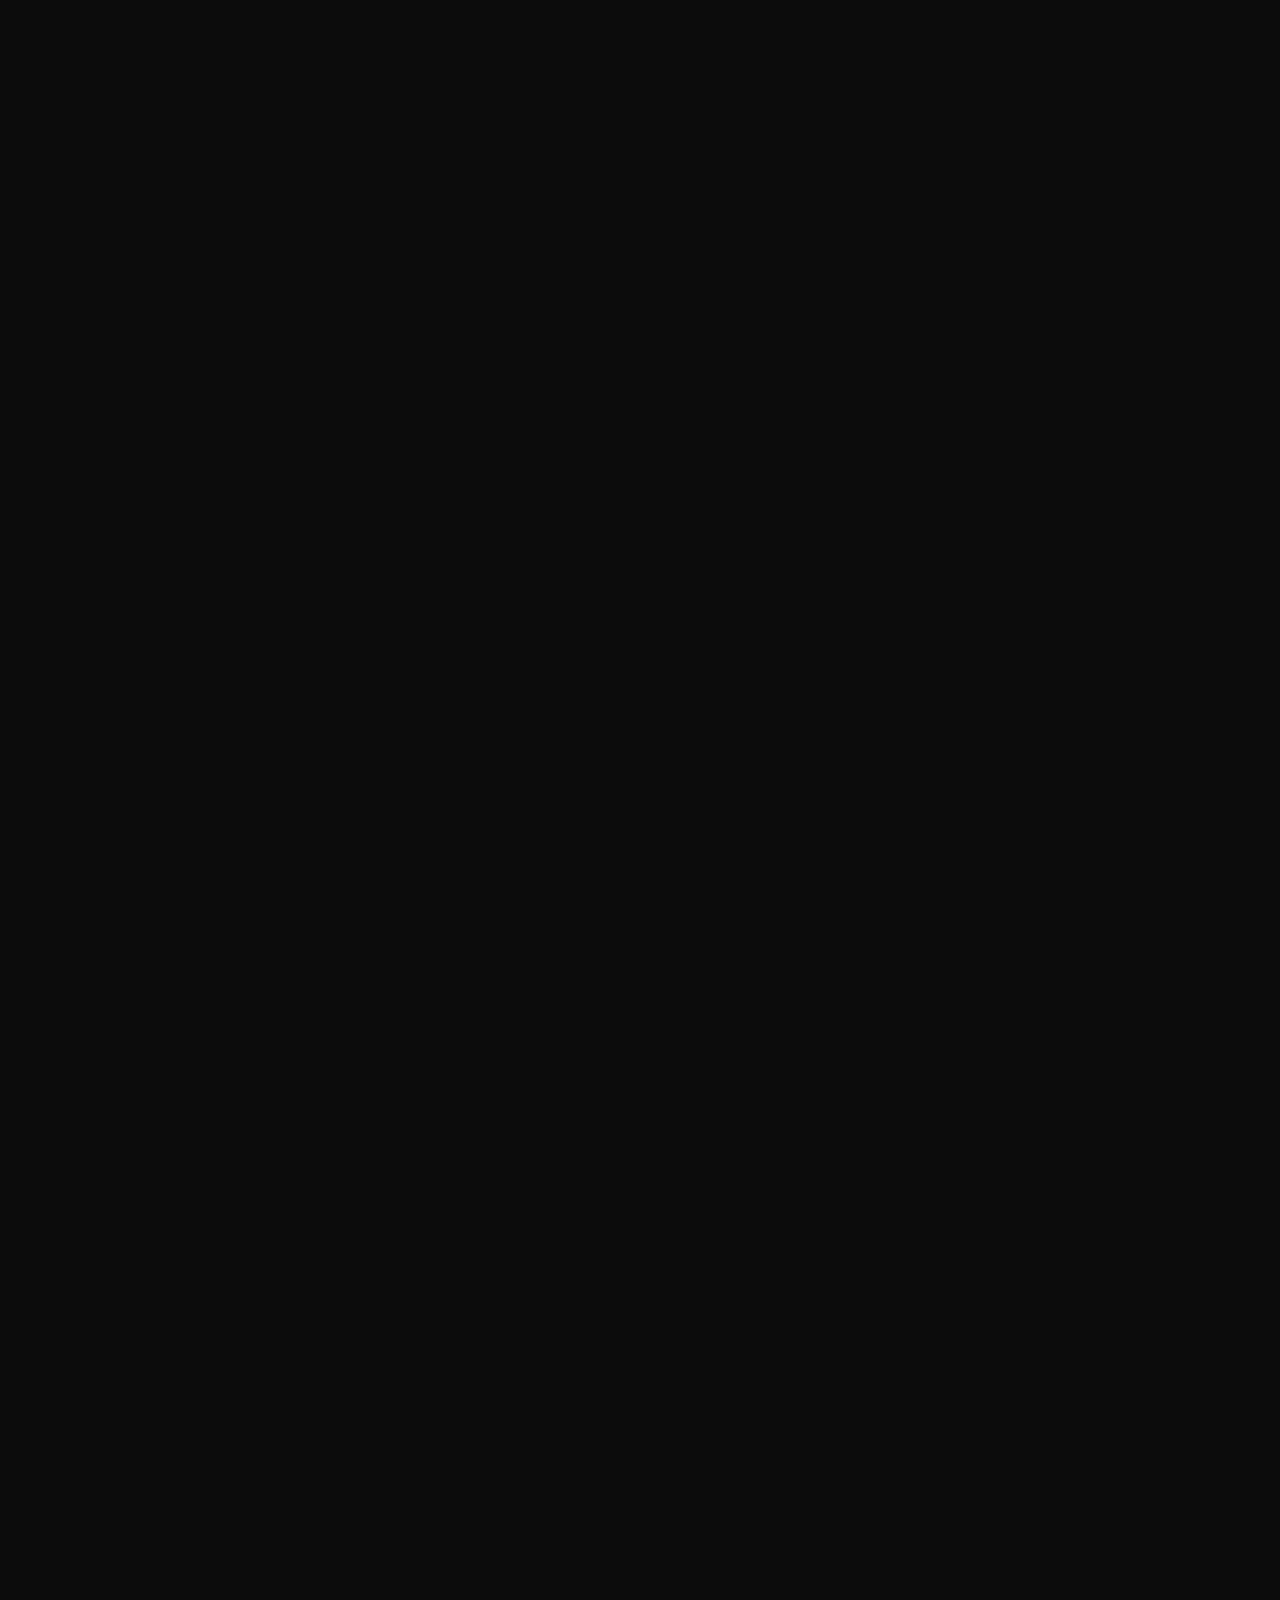
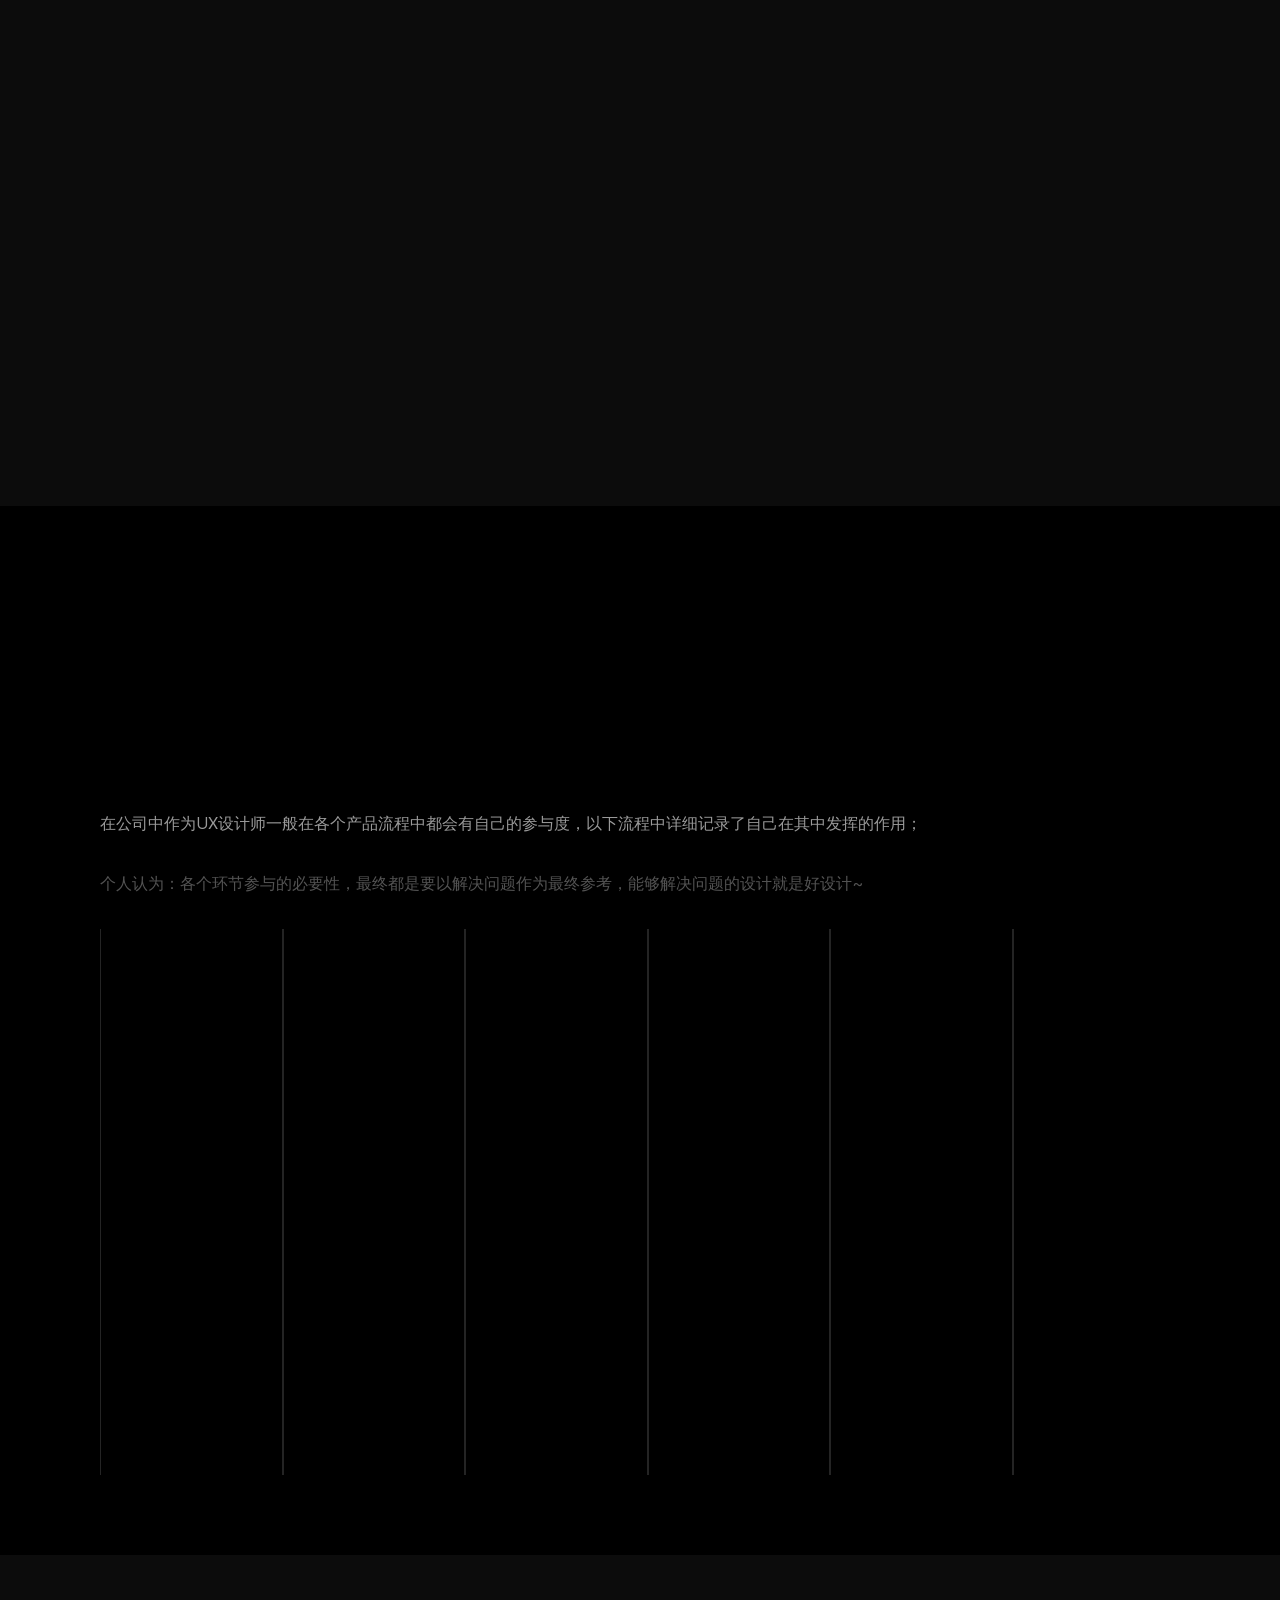
==== commit ba6f9dc8: "Fix mobile browser theme color" ====
--- a/index.html
+++ b/index.html
@@ -4,15 +4,17 @@
 <head>
 <meta charset="utf-8">
 <meta name="viewport" content="width=device-width,initial-scale=1,viewport-fit=cover">
-<meta name="theme-color" content="#0d0f0e">
+<meta name="theme-color" content="#000000">
+<meta name="theme-color" content="#000000" media="(prefers-color-scheme: light)">
+<meta name="theme-color" content="#000000" media="(prefers-color-scheme: dark)">
 <meta name="color-scheme" content="dark">
 <meta name="mobile-web-app-capable" content="yes">
 <meta name="apple-mobile-web-app-capable" content="yes">
-<meta name="apple-mobile-web-app-status-bar-style" content="black-translucent">
+<meta name="apple-mobile-web-app-status-bar-style" content="black">
 <meta name="apple-mobile-web-app-title" content="阿东作品集">
 <meta name="application-name" content="阿东作品集">
-<meta name="msapplication-navbutton-color" content="#0d0f0e">
-<link rel="manifest" href="../manifest.webmanifest">
+<meta name="msapplication-navbutton-color" content="#000000">
+<link rel="manifest" href="manifest.webmanifest">
 <link rel="preload" href="fonts/Inter.woff2" as="font" type="font/woff2" crossorigin>
 <link rel="preload" href="fonts/Persagy-Regular.woff" as="font" type="font/woff" crossorigin>
 <script>/* 窄屏(手机/平板窄边/折叠屏)自动切到移动端;宽屏留桌面端。matchMedia 兼顾初次加载与实时缩放/旋转 */
